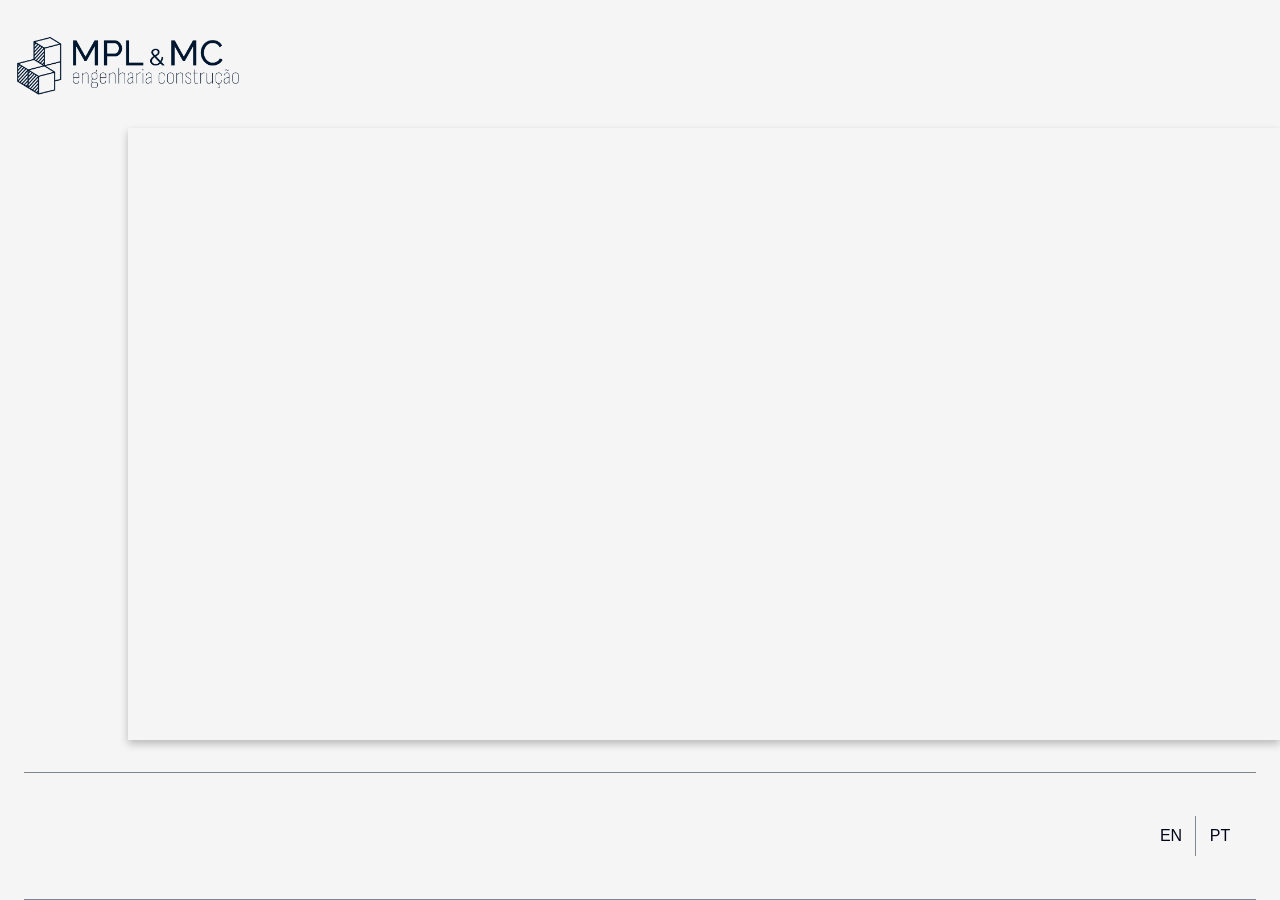
==== index.html @ 4179bf13 "Test" ====
<!doctype html>
<html lang="en"><head><title>MPL & MC Engenharia</title><meta name="referrer" content="origin"></meta><meta name="viewport" content="width=device-width,initial-scale=1"></meta><meta http-equiv="Content-Type" content="text/html; charset=utf-8"></meta><meta name="description" content="MPL & MC Engenharia Construction"></meta><meta name="keywords" content="MPL & MC Engenharia Construction Website"></meta><meta name="theme-color" content="#ffffff"></meta><meta httpEquiv="Content-Security-Policy" content="default-src 'self';script-src 'self';style-src 'self';"></meta><meta name="color-scheme" content="light dark"></meta><meta name="robots" content="index, follow"></meta><meta name="author" content="Tiago Almeida - tiagoterenas@gmail.com"></meta><meta name="language" content="EN, PT"></meta><link rel="shortcut icon" href="/assets/icon.png"></link><link rel="apple-touch-icon" href="/assets/icon.png"></link><link rel="preload" href="/assets/900000004a0050.css" as="style"></link><link rel="stylesheet" href="/assets/900000004a0050.css"></link><link rel="preload" href="/assets/a00000004a0120.scoped.css" as="style"></link><link rel="stylesheet" href="/assets/a00000004a0120.scoped.css"></link><link rel="preload" href="/assets/a00000004a00e0.scoped.css" as="style"></link><link rel="stylesheet" href="/assets/a00000004a00e0.scoped.css"></link><link rel="preload" href="/assets/800000004a00a0.scoped.css" as="style"></link><link rel="stylesheet" href="/assets/800000004a00a0.scoped.css"></link><script src="/assets/client.js" defer=""></script></head><body><section id="home" style-a00000004a0120=""><div class="title"><img src="/assets/logo.png" alt="MPL & MC engenharia e construção" height="50"></img></div><div class="panel:1 animate"><div class="line"></div></div><div class="panel:2 animate"><div class="line x2"></div><button class="previous primary"></button><button class="next primary"></button><div class="line x2"></div><label class="follow"></label><div class="line"></div><a class="linkedIn"><img src="/assets/icons/linkedin.webp" alt="LinkedIn" width="32" height="32"></img></a></div><div class="panel:3 animate"></div><div class="panel:shadow"></div><div class="image-container animate:slide-left"></div></section><header class="container " style-a00000004a00e0=""><a class="button:raw p:0 mr:auto" href="#home"><img src="/assets/logo.png" alt="MPL & MC engenharia e construção" height="46"></img></a><button class="raw menu-toggle" aria-label="menu"><span></span><span></span><span></span></button><menu><a class="button:raw" href="#about"></a><a class="button:raw" href="#services"></a><a class="button:raw" href="#portfolio"></a><a class="button:raw" href="#contacts"></a></menu><div class="container align:center gap:0"><button class="raw action">EN</button><div class="border-left mx:1"></div><button class="raw action">PT</button></div><button class="top container align:center"></button></header><section id="about"><div class="container"></div></section><div class="spacer"></div><section id="services"><div class="container"><div class="container align:center col:12 gap:6 "></div></div></section><section id="portfolio"><div class="container"><div class="container align:center col:12 gap:0 shadow"></div><button class="mx:auto mt:16 animate:on-scroll"></button></div></section><div class="spacer"></div><section id="contacts"><div class="container"><form class="container col:12 md:col:6 gap:0 animate:on-scroll"><h2 class="col:12 mb:10 text:left"></h2><div class="container col:12 mb:8"><label class="col:12"></label><input id="subject" class="col:12"></input></div><div class="container col:12 mb:8"><label class="col:12"></label><textarea id="message" class="col:12" rows="4"></textarea></div><button class="outlined col:auto ml:auto"></button></form><div class="container col:12 md:col:6"><div class="container col:12 lg:col:6"><h2 class="col:12 text:left animate:on-scroll:slide-right"></h2><a class="col:12 animate:on-scroll:slide-right" href="tel:undefined"></a><a class="col:12 animate:on-scroll:slide-right" href="mailto:undefined"></a></div><div class="container col:12 lg:col:6 mt:6 lg:mt:0 pl:0 lg:pl:4"><h3 class="col:12 text:left animate:on-scroll:slide-right"></h3><a class="col:auto animate:on-scroll:slide-right linkedIn"><img src="/assets/icons/linkedin.webp" alt="LinkedIn" width="32" height="32"></img></a></div></div></div></section><footer style-800000004a00a0=""><div class="container align:bottom:center gap:2"><div class="col:auto">© 2025 MPL&MC Engenharia, Lda.</div><a class="col:auto cursor:pointer"></a></div></footer></body></html>
---- assets/900000004a0050.css ----
:root{--duration: 0.4s;--transparency: 40%;--blur: 8px;--unit-auto: auto;--unit-o: 1px;--unit-h: 2px;--unit-0: 0px;--unit-1: 4px;--unit-2: 8px;--unit-3: 12px;--unit-4: 16px;--unit-5: 20px;--unit-6: 24px;--unit-7: 28px;--unit-8: 32px;--unit-9: 36px;--unit-10: 40px;--unit-11: 44px;--unit-12: 48px;--unit-13: 52px;--unit-14: 56px;--unit-15: 60px;--unit-16: 64px;--small-spacing: var(--unit-1);--spacing: var(--unit-2);--large-spacing: var(--unit-4);--z-index: 1;--z-index-0: 0;--z-index-1: 100;--z-index-2: 200;--z-index-3: 300;--z-index-4: 400;--z-index-5: 500;--z-index-6: 600;--z-index-7: 700;--z-index-8: 800;--z-index-9: 900;--z-index-10: 1000;--z-index-11: 1100;--z-index-12: 1200;--z-index-13: 1300;--z-index-14: 1400;--z-index-15: 1500;--z-index-16: 1600;--accent: black;--dark-color: #02041a;--light-color: #f5f5f5;--neutral-color: rgb(123.5, 124.5, 135.5);--primary-color: #031c32;--primary-contrast-color: white;--secondary-color: #3d3d3d;--secondary-contrast-color: white;--info-color: #23abb6;--success-color: #37cc73;--warning-color: #f7b737;--error-color: #e23b3b;--font-size: 16px;--font-size-large: 1.953rem;--font-size-small: 0.8rem;--font-size-h1: 3.052rem;--font-size-h2: 2.441rem;--font-size-h3: 1.953rem;--font-size-h4: 1.563rem;--font-size-h5: 1.25rem;--font-size-h6: 1.125rem;--font-family: Helvetica Neue Light, Tahoma, sans-serif;--line-height: 150%;--letter-spacing: 3%;--icon-family: false;--icon-size: 1.5em;--border-size: 1px;--border-radius: 0;--border-color: rgba(123.5, 124.5, 135.5, 0.41);--scroll-radius: 0;--scroll-size: 12px;--scroll-color: rgb(123.5, 124.5, 135.5);--scroll-contrast-color: white;--shadow-color: rgba(0, 0, 0, 0.24);--shadow-blur: 8px;--shadow-offset: 0px 4px;--box-shadow: var(--shadow-color) var(--shadow-offset) var(--shadow-blur) 0px;--box-shadow-inset: inset var(--shadow-color) var(--shadow-offset) var(--shadow-blur) 0px;--fore-color: var(--dark-color);--back-color: var(--light-color);--accent: black;color-scheme:light}:root[theme=light]{--fore-color: var(--dark-color);--back-color: var(--light-color);--accent: black;color-scheme:light}:root[theme=dark]{--fore-color: var(--light-color);--back-color: var(--dark-color);--accent: white;color-scheme:dark}@media(min-width: 300px)and (max-width: 1500px){:root{--font-size: 18px;--font-size: calc( 16px + (20px - 16px) * ( 100vw - 300px ) / (1500px - 300px) )}}@media(min-width: 1500pxpx){:root{--font-size: 20px}}*,*::before,*::after{margin:0;padding:0;box-sizing:border-box;scrollbar-color:var(--scroll-color) rgba(0,0,0,0);scrollbar-width:thin}*:focus:not(:focus-visible):not(:focus-within){outline:none}html,body{color:var(--fore-color);font-size:var(--font-size);line-height:var(--line-height);letter-spacing:var(--letter-spacing);font-family:var(--font-family),"Trebuchet MS",sans-serif;position:absolute;height:100dvh;width:100vw;inset:0;overflow-y:auto;overflow-x:clip;background:none;scrollbar-color:var(--scroll-color) var(--scroll-contrast-color);scrollbar-width:thin}html{line-height:1.15;-webkit-text-size-adjust:100%;-webkit-tap-highlight-color:rgba(0,0,0,0)}body{margin:0;text-rendering:optimizeLegibility;background:var(--back-color)}a:not([class~=button],[class^="button:"],[class*=" button:"],[class~=label],[class^="label:"],[class*=" label:"]){background-color:rgba(0,0,0,0);color:var(--link-color);text-decoration:none}a:not([class~=button],[class^="button:"],[class*=" button:"],[class~=label],[class^="label:"],[class*=" label:"]):focus,a:not([class~=button],[class^="button:"],[class*=" button:"],[class~=label],[class^="label:"],[class*=" label:"]):hover,a:not([class~=button],[class^="button:"],[class*=" button:"],[class~=label],[class^="label:"],[class*=" label:"]):active,a:not([class~=button],[class^="button:"],[class*=" button:"],[class~=label],[class^="label:"],[class*=" label:"]).active{color:var(--info-color-dark-1);text-decoration:underline}a:not([class~=button],[class^="button:"],[class*=" button:"],[class~=label],[class^="label:"],[class*=" label:"]):visited{color:var(--info-light-color)}main{display:block}hr{box-sizing:content-box;height:0;overflow:visible}pre{font-family:monospace,monospace;font-size:1em}abbr[title]{border-bottom:none;text-decoration:underline;-webkit-text-decoration:underline dotted;text-decoration:underline dotted}b,strong{font-weight:bolder}code,kbd,samp{font-family:monospace,monospace;font-size:1em}small{font-size:80%}sub,sup{font-size:75%;line-height:0;position:relative;vertical-align:baseline}sub{bottom:-0.25em}sup{top:-0.5em}img{border-style:none;max-width:100%;height:auto;vertical-align:middle;font-style:italic;background-repeat:no-repeat;background-size:cover;shape-margin:.75rem}button,input,optgroup,select,textarea{font-family:inherit;font-size:100%;line-height:1.15;margin:0}button,input{overflow:visible}button,select{text-transform:none}button,[type=button],[type=reset],[type=submit]{-webkit-appearance:button}button::-moz-focus-inner,[type=button]::-moz-focus-inner,[type=reset]::-moz-focus-inner,[type=submit]::-moz-focus-inner{border-style:none;padding:0}button:-moz-focusring,[type=button]:-moz-focusring,[type=reset]:-moz-focusring,[type=submit]:-moz-focusring{outline:1px dotted ButtonText}fieldset{padding:.35em .75em .625em}legend{box-sizing:border-box;color:inherit;display:table;max-width:100%;padding:0;white-space:normal}progress{vertical-align:baseline}textarea{overflow:auto}[type=checkbox],[type=radio]{box-sizing:border-box;padding:0}[type=number]::-webkit-inner-spin-button,[type=number]::-webkit-outer-spin-button{height:auto}[type=search]{-webkit-appearance:textfield;outline-offset:-2px}[type=search]::-webkit-search-decoration{-webkit-appearance:none}::-webkit-file-upload-button{-webkit-appearance:button;font:inherit}details{display:block}summary{display:list-item}template{display:none}[hidden]{display:none}[anchor]{position:fixed}[class~="anchor:top"],[class^="anchor:top:"],[class*=" anchor:top:"]{bottom:calc(anchor(top) + var(--unit-2));justify-self:anchor-center}[class~="anchor:bottom"],[class^="anchor:bottom:"],[class*=" anchor:bottom:"]{top:calc(anchor(bottom) + var(--unit-2));justify-self:anchor-center}[class~="anchor:left"],[class^="anchor:left:"],[class*=" anchor:left:"]{right:calc(anchor(left) + var(--unit-2));align-self:anchor-center}[class~="anchor:right"],[class^="anchor:right:"],[class*=" anchor:right:"]{left:calc(anchor(right) + var(--unit-2));align-self:anchor-center}@keyframes fade-in-transform{from{opacity:0;transform:var(--_transform)}}@media(prefers-reduced-motion: no-preference){[class~=animate],[class^="animate:"],[class*=" animate:"]{--_transform: unset;animation:fade-in-transform var(--duration) linear}[class~="animate:on-scroll"],[class^="animate:on-scroll:"],[class*=" animate:on-scroll:"]{view-timeline-name:--item-timeline;animation:fade-in-transform both;animation-timeline:--item-timeline;animation-range:contain -5% contain 15%}.animate\:slide-up,.animate\:on-scroll\:slide-up{--_transform: translateY(var(--unit-16))}.animate\:slide-right,.animate\:on-scroll\:slide-right{--_transform: translateX(calc(var(--unit-16) * -1))}.animate\:slide-down,.animate\:on-scroll\:slide-down{--_transform: translateY(calc(var(--unit-16) * -1))}.animate\:slide-left,.animate\:on-scroll\:slide-left{--_transform: translateX(var(--unit-16))}.animate\:zoom-in,.animate\:on-scroll\:zoom-in{--_transform: scale(2)}.animate\:zoom-out,.animate\:on-scroll\:zoom-out{--_transform: scale(0)}}.background\:none{background:none !important}.background,.background\:auto{--background-back--count: calc(var(--background-back--inherited, 0) + 1);background:color-mix(in srgb, var(--back-color) calc(100% - 4% * var(--background-back--count)), var(--accent))}@container not style(--background-back-alternate: ){.background,.background\:auto{--background-back-alternate: ;--background-back--inherited--even: var(--background-back--count);--background-back--inherited: var(--background-back--inherited--odd)}}@container style(--background-back-alternate: ){.background,.background\:auto{--background-back-alternate: initial;--background-back--inherited--odd: var(--background-back--count);--background-back--inherited: var(--background-back--inherited--even)}}.background\:default{background:var(--back-color)}.background\:primary{background:var(--primary-color)}.background\:primary-contrast{background:var(--primary-contrast-color)}.background\:secondary{background:var(--secondary-color)}.background\:secondary-contrast{background:var(--secondary-contrast-color)}.background\:light{background:var(--light-color)}.background\:dark{background:var(--dark-color)}.background\:neutral{background:var(--neutral-color)}.background\:info{background:var(--info-color)}.background\:success{background:var(--success-color)}.background\:warning{background:var(--warning-color)}.background\:error{background:var(--error-color)}.border{border:var(--border-size) solid var(--border-color)}.border-top,.border-x{border-top:var(--border-size) solid var(--border-color)}.border-right,.border-y{border-right:var(--border-size) solid var(--border-color)}.border-bottom,.border-x{border-bottom:var(--border-size) solid var(--border-color)}.border-left,.border-y{border-left:var(--border-size) solid var(--border-color)}.border\:primary{border:var(--border-size) solid var(--primary-color)}.border-top\:primary,.border-x\:primary{border-top:var(--border-size) solid var(--primary-color)}.border-right\:primary,.border-y\:primary{border-right:var(--border-size) solid var(--primary-color)}.border-bottom\:primary,.border-x\:primary{border-bottom:var(--border-size) solid var(--primary-color)}.border-left\:primary,.border-y\:primary{border-left:var(--border-size) solid var(--primary-color)}.border\:secondary{border:var(--border-size) solid var(--secondary-color)}.border-top\:secondary,.border-x\:secondary{border-top:var(--border-size) solid var(--secondary-color)}.border-right\:secondary,.border-y\:secondary{border-right:var(--border-size) solid var(--secondary-color)}.border-bottom\:secondary,.border-x\:secondary{border-bottom:var(--border-size) solid var(--secondary-color)}.border-left\:secondary,.border-y\:secondary{border-left:var(--border-size) solid var(--secondary-color)}.border\:light{border:var(--border-size) solid var(--light-color)}.border-top\:light,.border-x\:light{border-top:var(--border-size) solid var(--light-color)}.border-right\:light,.border-y\:light{border-right:var(--border-size) solid var(--light-color)}.border-bottom\:light,.border-x\:light{border-bottom:var(--border-size) solid var(--light-color)}.border-left\:light,.border-y\:light{border-left:var(--border-size) solid var(--light-color)}.border\:dark{border:var(--border-size) solid var(--dark-color)}.border-top\:dark,.border-x\:dark{border-top:var(--border-size) solid var(--dark-color)}.border-right\:dark,.border-y\:dark{border-right:var(--border-size) solid var(--dark-color)}.border-bottom\:dark,.border-x\:dark{border-bottom:var(--border-size) solid var(--dark-color)}.border-left\:dark,.border-y\:dark{border-left:var(--border-size) solid var(--dark-color)}.border\:neutral{border:var(--border-size) solid var(--neutral-color)}.border-top\:neutral,.border-x\:neutral{border-top:var(--border-size) solid var(--neutral-color)}.border-right\:neutral,.border-y\:neutral{border-right:var(--border-size) solid var(--neutral-color)}.border-bottom\:neutral,.border-x\:neutral{border-bottom:var(--border-size) solid var(--neutral-color)}.border-left\:neutral,.border-y\:neutral{border-left:var(--border-size) solid var(--neutral-color)}.border\:info{border:var(--border-size) solid var(--info-color)}.border-top\:info,.border-x\:info{border-top:var(--border-size) solid var(--info-color)}.border-right\:info,.border-y\:info{border-right:var(--border-size) solid var(--info-color)}.border-bottom\:info,.border-x\:info{border-bottom:var(--border-size) solid var(--info-color)}.border-left\:info,.border-y\:info{border-left:var(--border-size) solid var(--info-color)}.border\:success{border:var(--border-size) solid var(--success-color)}.border-top\:success,.border-x\:success{border-top:var(--border-size) solid var(--success-color)}.border-right\:success,.border-y\:success{border-right:var(--border-size) solid var(--success-color)}.border-bottom\:success,.border-x\:success{border-bottom:var(--border-size) solid var(--success-color)}.border-left\:success,.border-y\:success{border-left:var(--border-size) solid var(--success-color)}.border\:warning{border:var(--border-size) solid var(--warning-color)}.border-top\:warning,.border-x\:warning{border-top:var(--border-size) solid var(--warning-color)}.border-right\:warning,.border-y\:warning{border-right:var(--border-size) solid var(--warning-color)}.border-bottom\:warning,.border-x\:warning{border-bottom:var(--border-size) solid var(--warning-color)}.border-left\:warning,.border-y\:warning{border-left:var(--border-size) solid var(--warning-color)}.border\:error{border:var(--border-size) solid var(--error-color)}.border-top\:error,.border-x\:error{border-top:var(--border-size) solid var(--error-color)}.border-right\:error,.border-y\:error{border-right:var(--border-size) solid var(--error-color)}.border-bottom\:error,.border-x\:error{border-bottom:var(--border-size) solid var(--error-color)}.border-left\:error,.border-y\:error{border-left:var(--border-size) solid var(--error-color)}.border\:none{border:none !important}.border-top\:none,.border-x\:none{border-top:none !important}.border-right\:none,.border-y\:none{border-right:none !important}.border-bottom\:none,.border-x\:none{border-bottom:none !important}.border-left\:none,.border-y\:none{border-left:none !important}.color\:default{color:var(--fore-color)}.color\:primary{color:var(--primary-color)}.color\:primary-contrast{color:var(--primary-contrast-color)}.color\:secondary{color:var(--secondary-color)}.color\:secondary-contrast{color:var(--secondary-contrast-color)}.color\:light{color:var(--light-color)}.color\:dark{color:var(--dark-color)}.color\:neutral{color:var(--neutral-color)}.color\:info{color:var(--info-color)}.color\:success{color:var(--success-color)}.color\:warning{color:var(--warning-color)}.color\:error{color:var(--error-color)}.color\:none{color:none !important}.cursor{cursor:default}.cursor\:pointer{cursor:pointer}.cursor\:move{cursor:move}.cursor\:zoom-in{cursor:zoom-in}.cursor\:zoom-out{cursor:zoom-out}.cursor\:not-allowed{cursor:not-allowed}.cursor\:help{cursor:help}.cursor\:auto{cursor:auto}.block{display:block}.inline-block{display:inline-block}.inline{display:inline}.flex{display:flex}.inline-flex{display:inline-flex}.table{display:table}.inline-table{display:inline-table}.grid{display:grid}.inline-grid{display:inline-grid}.contents{display:contents}.list-item{display:list-item}.hidden{display:none}@media(min-width: 640px){.sm\:block{display:block}.sm\:inline-block{display:inline-block}.sm\:inline{display:inline}.sm\:flex{display:flex}.sm\:inline-flex{display:inline-flex}.sm\:table{display:table}.sm\:inline-table{display:inline-table}.sm\:grid{display:grid}.sm\:inline-grid{display:inline-grid}.sm\:contents{display:contents}.sm\:list-item{display:list-item}.sm\:hidden{display:none}}@media(min-width: 768px){.md\:block{display:block}.md\:inline-block{display:inline-block}.md\:inline{display:inline}.md\:flex{display:flex}.md\:inline-flex{display:inline-flex}.md\:table{display:table}.md\:inline-table{display:inline-table}.md\:grid{display:grid}.md\:inline-grid{display:inline-grid}.md\:contents{display:contents}.md\:list-item{display:list-item}.md\:hidden{display:none}}@media(min-width: 1024px){.lg\:block{display:block}.lg\:inline-block{display:inline-block}.lg\:inline{display:inline}.lg\:flex{display:flex}.lg\:inline-flex{display:inline-flex}.lg\:table{display:table}.lg\:inline-table{display:inline-table}.lg\:grid{display:grid}.lg\:inline-grid{display:inline-grid}.lg\:contents{display:contents}.lg\:list-item{display:list-item}.lg\:hidden{display:none}}@media(min-width: 1280px){.xl\:block{display:block}.xl\:inline-block{display:inline-block}.xl\:inline{display:inline}.xl\:flex{display:flex}.xl\:inline-flex{display:inline-flex}.xl\:table{display:table}.xl\:inline-table{display:inline-table}.xl\:grid{display:grid}.xl\:inline-grid{display:inline-grid}.xl\:contents{display:contents}.xl\:list-item{display:list-item}.xl\:hidden{display:none}}@media(min-width: 1536px){.xxl\:block{display:block}.xxl\:inline-block{display:inline-block}.xxl\:inline{display:inline}.xxl\:flex{display:flex}.xxl\:inline-flex{display:inline-flex}.xxl\:table{display:table}.xxl\:inline-table{display:inline-table}.xxl\:grid{display:grid}.xxl\:inline-grid{display:inline-grid}.xxl\:contents{display:contents}.xxl\:list-item{display:list-item}.xxl\:hidden{display:none}}.divider,.divider\:vertical{position:relative;background:var(--border-color);width:100%;height:var(--border-size);margin:var(--unit-4) 0;display:block}.divider[data-content]::after,.divider\:vertical[data-content]::after{position:absolute;content:attr(data-content);max-width:90%;left:50%;padding:0 var(--unit-2);color:var(--border-color);font-size:var(--font-size-small);overflow:hidden;text-overflow:ellipsis;white-space:nowrap;-webkit-backdrop-filter:blur(4px);backdrop-filter:blur(4px);transform:translate(-50%, -50%)}.divider\:vertical{margin:0 var(--unit-4);width:var(--border-size);height:100%}.divider\:vertical[data-content]::after{top:50%;max-height:90%;max-width:unset;padding:var(--unit-2) 0}@media(min-width: 640px){.sm\:divider,.sm\:divider\:vertical{position:relative;background:var(--border-color);width:100%;height:var(--border-size);margin:var(--unit-4) 0;display:block}.sm\:divider[data-content]::after,.sm\:divider\:vertical[data-content]::after{position:absolute;content:attr(data-content);max-width:90%;left:50%;padding:0 var(--unit-2);color:var(--border-color);font-size:var(--font-size-small);overflow:hidden;text-overflow:ellipsis;white-space:nowrap;-webkit-backdrop-filter:blur(4px);backdrop-filter:blur(4px);transform:translate(-50%, -50%)}.sm\:divider\:vertical{margin:0 var(--unit-4);width:var(--border-size);height:100%}.sm\:divider\:vertical[data-content]::after{top:50%;max-height:90%;max-width:unset;padding:var(--unit-2) 0}}@media(min-width: 768px){.md\:divider,.md\:divider\:vertical{position:relative;background:var(--border-color);width:100%;height:var(--border-size);margin:var(--unit-4) 0;display:block}.md\:divider[data-content]::after,.md\:divider\:vertical[data-content]::after{position:absolute;content:attr(data-content);max-width:90%;left:50%;padding:0 var(--unit-2);color:var(--border-color);font-size:var(--font-size-small);overflow:hidden;text-overflow:ellipsis;white-space:nowrap;-webkit-backdrop-filter:blur(4px);backdrop-filter:blur(4px);transform:translate(-50%, -50%)}.md\:divider\:vertical{margin:0 var(--unit-4);width:var(--border-size);height:100%}.md\:divider\:vertical[data-content]::after{top:50%;max-height:90%;max-width:unset;padding:var(--unit-2) 0}}@media(min-width: 1024px){.lg\:divider,.lg\:divider\:vertical{position:relative;background:var(--border-color);width:100%;height:var(--border-size);margin:var(--unit-4) 0;display:block}.lg\:divider[data-content]::after,.lg\:divider\:vertical[data-content]::after{position:absolute;content:attr(data-content);max-width:90%;left:50%;padding:0 var(--unit-2);color:var(--border-color);font-size:var(--font-size-small);overflow:hidden;text-overflow:ellipsis;white-space:nowrap;-webkit-backdrop-filter:blur(4px);backdrop-filter:blur(4px);transform:translate(-50%, -50%)}.lg\:divider\:vertical{margin:0 var(--unit-4);width:var(--border-size);height:100%}.lg\:divider\:vertical[data-content]::after{top:50%;max-height:90%;max-width:unset;padding:var(--unit-2) 0}}@media(min-width: 1280px){.xl\:divider,.xl\:divider\:vertical{position:relative;background:var(--border-color);width:100%;height:var(--border-size);margin:var(--unit-4) 0;display:block}.xl\:divider[data-content]::after,.xl\:divider\:vertical[data-content]::after{position:absolute;content:attr(data-content);max-width:90%;left:50%;padding:0 var(--unit-2);color:var(--border-color);font-size:var(--font-size-small);overflow:hidden;text-overflow:ellipsis;white-space:nowrap;-webkit-backdrop-filter:blur(4px);backdrop-filter:blur(4px);transform:translate(-50%, -50%)}.xl\:divider\:vertical{margin:0 var(--unit-4);width:var(--border-size);height:100%}.xl\:divider\:vertical[data-content]::after{top:50%;max-height:90%;max-width:unset;padding:var(--unit-2) 0}}@media(min-width: 1536px){.xxl\:divider,.xxl\:divider\:vertical{position:relative;background:var(--border-color);width:100%;height:var(--border-size);margin:var(--unit-4) 0;display:block}.xxl\:divider[data-content]::after,.xxl\:divider\:vertical[data-content]::after{position:absolute;content:attr(data-content);max-width:90%;left:50%;padding:0 var(--unit-2);color:var(--border-color);font-size:var(--font-size-small);overflow:hidden;text-overflow:ellipsis;white-space:nowrap;-webkit-backdrop-filter:blur(4px);backdrop-filter:blur(4px);transform:translate(-50%, -50%)}.xxl\:divider\:vertical{margin:0 var(--unit-4);width:var(--border-size);height:100%}.xxl\:divider\:vertical[data-content]::after{top:50%;max-height:90%;max-width:unset;padding:var(--unit-2) 0}}.group,.group\:vertical{display:flex;align-items:stretch !important;border-radius:var(--border-radius) !important;border:var(--border-size) solid var(--border-color) !important;gap:0 !important;overflow:clip}.group>*,.group\:vertical>*{flex:none;border-radius:0 !important;border:var(--border-size) solid rgba(0,0,0,0) !important}.group{flex-flow:row nowrap}.group>*{width:auto}.group>*:not(:last-child){border-right:var(--border-size) solid var(--border-color) !important}.group>*:first-child{border-top-left-radius:var(--border-radius) !important;border-bottom-left-radius:var(--border-radius) !important}.group>*:last-child{border-top-right-radius:var(--border-radius) !important;border-bottom-right-radius:var(--border-radius) !important}.group\:vertical{flex-flow:column nowrap}.group\:vertical>*{height:auto}.group\:vertical>*:not(:last-child){border-bottom:var(--border-size) solid var(--border-color) !important}.group\:vertical>*:first-child{border-top-left-radius:var(--border-radius) !important;border-top-right-radius:var(--border-radius) !important}.group\:vertical>*:last-child{border-bottom-left-radius:var(--border-radius) !important;border-bottom-right-radius:var(--border-radius) !important}.highlight{box-shadow:color-mix(in srgb, var(--light-color) 50%, transparent) 0px 0px 6px 1px,color-mix(in srgb, var(--light-color) 50%, transparent) 0px 0px 2px 0px}.highlight\:primary{box-shadow:color-mix(in srgb, var(--primary-color) 50%, transparent) 0px 0px 6px 1px,color-mix(in srgb, var(--primary-color) 50%, transparent) 0px 0px 2px 0px}.highlight\:secondary{box-shadow:color-mix(in srgb, var(--secondary-color) 50%, transparent) 0px 0px 6px 1px,color-mix(in srgb, var(--secondary-color) 50%, transparent) 0px 0px 2px 0px}.highlight\:info{box-shadow:color-mix(in srgb, var(--info-color) 50%, transparent) 0px 0px 6px 1px,color-mix(in srgb, var(--info-color) 50%, transparent) 0px 0px 2px 0px}.highlight\:success{box-shadow:color-mix(in srgb, var(--success-color) 50%, transparent) 0px 0px 6px 1px,color-mix(in srgb, var(--success-color) 50%, transparent) 0px 0px 2px 0px}.highlight\:warning{box-shadow:color-mix(in srgb, var(--warning-color) 50%, transparent) 0px 0px 6px 1px,color-mix(in srgb, var(--warning-color) 50%, transparent) 0px 0px 2px 0px}.highlight\:error{box-shadow:color-mix(in srgb, var(--error-color) 50%, transparent) 0px 0px 6px 1px,color-mix(in srgb, var(--error-color) 50%, transparent) 0px 0px 2px 0px}[data-icon]::before{font-family:var(--icon-family);content:attr(data-icon);display:block;font-size:var(--icon-size);font-weight:normal;font-style:normal;line-height:100%;text-transform:none;letter-spacing:normal;word-wrap:normal;white-space:nowrap;direction:ltr;-webkit-font-soothing:antialiased;text-rendering:optimizeLegibility;-moz-osx-font-soothing:grayscale;font-feature-settings:"liga";pointer-events:none}[class~=container],[class^="container:"],[class*=" container:"]{display:flex;flex-direction:row;flex-wrap:wrap;padding-left:var(--gap, var(--unit-2));gap:var(--gap, var(--unit-2));align-content:baseline}[class~=container].container\:fill,[class^="container:"].container\:fill,[class*=" container:"].container\:fill{width:100%}[class~=container]:has(>[class~=row],>[class^=row],>[class*=" row:"]),[class^="container:"]:has(>[class~=row],>[class^=row],>[class*=" row:"]),[class*=" container:"]:has(>[class~=row],>[class^=row],>[class*=" row:"]){flex-direction:column;padding-left:0;flex-wrap:nowrap}[class~=container]:has(>[class~=row],>[class^=row],>[class*=" row:"]).container\:fill,[class^="container:"]:has(>[class~=row],>[class^=row],>[class*=" row:"]).container\:fill,[class*=" container:"]:has(>[class~=row],>[class^=row],>[class*=" row:"]).container\:fill{height:100%}[class~=container]:has(>[class~=row],>[class^=row],>[class*=" row:"]):is([class~="align:top"],[class^="align:top:"],[class*=" align:top:"]),[class~=container]:has(>[class~=row],>[class^=row],>[class*=" row:"]):is([class~="align:default"],[class^="align:default:"],[class*=" align:default:"]),[class^="container:"]:has(>[class~=row],>[class^=row],>[class*=" row:"]):is([class~="align:top"],[class^="align:top:"],[class*=" align:top:"]),[class^="container:"]:has(>[class~=row],>[class^=row],>[class*=" row:"]):is([class~="align:default"],[class^="align:default:"],[class*=" align:default:"]),[class*=" container:"]:has(>[class~=row],>[class^=row],>[class*=" row:"]):is([class~="align:top"],[class^="align:top:"],[class*=" align:top:"]),[class*=" container:"]:has(>[class~=row],>[class^=row],>[class*=" row:"]):is([class~="align:default"],[class^="align:default:"],[class*=" align:default:"]){justify-content:flex-start}[class~=container]:has(>[class~=row],>[class^=row],>[class*=" row:"]):is([class~="align:center"],[class^="align:center:"],[class*=" align:center:"]),[class^="container:"]:has(>[class~=row],>[class^=row],>[class*=" row:"]):is([class~="align:center"],[class^="align:center:"],[class*=" align:center:"]),[class*=" container:"]:has(>[class~=row],>[class^=row],>[class*=" row:"]):is([class~="align:center"],[class^="align:center:"],[class*=" align:center:"]){justify-content:center}[class~=container]:has(>[class~=row],>[class^=row],>[class*=" row:"]):is([class~="align:bottom"],[class^="align:bottom:"],[class*=" align:bottom:"]),[class^="container:"]:has(>[class~=row],>[class^=row],>[class*=" row:"]):is([class~="align:bottom"],[class^="align:bottom:"],[class*=" align:bottom:"]),[class*=" container:"]:has(>[class~=row],>[class^=row],>[class*=" row:"]):is([class~="align:bottom"],[class^="align:bottom:"],[class*=" align:bottom:"]){justify-content:flex-end}[class~=container]:has(>[class~=row],>[class^=row],>[class*=" row:"]):is([class~="align:space-around"],[class^="align:space-around:"],[class*=" align:space-around:"]),[class^="container:"]:has(>[class~=row],>[class^=row],>[class*=" row:"]):is([class~="align:space-around"],[class^="align:space-around:"],[class*=" align:space-around:"]),[class*=" container:"]:has(>[class~=row],>[class^=row],>[class*=" row:"]):is([class~="align:space-around"],[class^="align:space-around:"],[class*=" align:space-around:"]){justify-content:space-around}[class~=container]:has(>[class~=row],>[class^=row],>[class*=" row:"]):is([class~="align:space-between"],[class^="align:space-between:"],[class*=" align:space-between:"]),[class^="container:"]:has(>[class~=row],>[class^=row],>[class*=" row:"]):is([class~="align:space-between"],[class^="align:space-between:"],[class*=" align:space-between:"]),[class*=" container:"]:has(>[class~=row],>[class^=row],>[class*=" row:"]):is([class~="align:space-between"],[class^="align:space-between:"],[class*=" align:space-between:"]){justify-content:space-between}[class~=container]:has(>[class~=row],>[class^=row],>[class*=" row:"]):is([class~="align:space-evenly"],[class^="align:space-evenly:"],[class*=" align:space-evenly:"]),[class^="container:"]:has(>[class~=row],>[class^=row],>[class*=" row:"]):is([class~="align:space-evenly"],[class^="align:space-evenly:"],[class*=" align:space-evenly:"]),[class*=" container:"]:has(>[class~=row],>[class^=row],>[class*=" row:"]):is([class~="align:space-evenly"],[class^="align:space-evenly:"],[class*=" align:space-evenly:"]){justify-content:space-evenly}[class~=container]:has(>[class~=row],>[class^=row],>[class*=" row:"]).align\:left,[class~=container]:has(>[class~=row],>[class^=row],>[class*=" row:"]).align\:top\:left,[class~=container]:has(>[class~=row],>[class^=row],>[class*=" row:"]).align\:center\:left,[class~=container]:has(>[class~=row],>[class^=row],>[class*=" row:"]).align\:bottom\:left,[class~=container]:has(>[class~=row],>[class^=row],>[class*=" row:"]).align\:space-around\:left,[class~=container]:has(>[class~=row],>[class^=row],>[class*=" row:"]).align\:space-between\:left,[class~=container]:has(>[class~=row],>[class^=row],>[class*=" row:"]).align\:space-evenly\:left,[class^="container:"]:has(>[class~=row],>[class^=row],>[class*=" row:"]).align\:left,[class^="container:"]:has(>[class~=row],>[class^=row],>[class*=" row:"]).align\:top\:left,[class^="container:"]:has(>[class~=row],>[class^=row],>[class*=" row:"]).align\:center\:left,[class^="container:"]:has(>[class~=row],>[class^=row],>[class*=" row:"]).align\:bottom\:left,[class^="container:"]:has(>[class~=row],>[class^=row],>[class*=" row:"]).align\:space-around\:left,[class^="container:"]:has(>[class~=row],>[class^=row],>[class*=" row:"]).align\:space-between\:left,[class^="container:"]:has(>[class~=row],>[class^=row],>[class*=" row:"]).align\:space-evenly\:left,[class*=" container:"]:has(>[class~=row],>[class^=row],>[class*=" row:"]).align\:left,[class*=" container:"]:has(>[class~=row],>[class^=row],>[class*=" row:"]).align\:top\:left,[class*=" container:"]:has(>[class~=row],>[class^=row],>[class*=" row:"]).align\:center\:left,[class*=" container:"]:has(>[class~=row],>[class^=row],>[class*=" row:"]).align\:bottom\:left,[class*=" container:"]:has(>[class~=row],>[class^=row],>[class*=" row:"]).align\:space-around\:left,[class*=" container:"]:has(>[class~=row],>[class^=row],>[class*=" row:"]).align\:space-between\:left,[class*=" container:"]:has(>[class~=row],>[class^=row],>[class*=" row:"]).align\:space-evenly\:left{align-items:flex-start}[class~=container]:has(>[class~=row],>[class^=row],>[class*=" row:"]).align\:center,[class~=container]:has(>[class~=row],>[class^=row],>[class*=" row:"]).align\:center\:center,[class~=container]:has(>[class~=row],>[class^=row],>[class*=" row:"]).align\:top\:center,[class~=container]:has(>[class~=row],>[class^=row],>[class*=" row:"]).align\:bottom\:center,[class~=container]:has(>[class~=row],>[class^=row],>[class*=" row:"]).align\:space-around\:center,[class~=container]:has(>[class~=row],>[class^=row],>[class*=" row:"]).align\:space-between\:center,[class~=container]:has(>[class~=row],>[class^=row],>[class*=" row:"]).align\:space-evenly\:center,[class^="container:"]:has(>[class~=row],>[class^=row],>[class*=" row:"]).align\:center,[class^="container:"]:has(>[class~=row],>[class^=row],>[class*=" row:"]).align\:center\:center,[class^="container:"]:has(>[class~=row],>[class^=row],>[class*=" row:"]).align\:top\:center,[class^="container:"]:has(>[class~=row],>[class^=row],>[class*=" row:"]).align\:bottom\:center,[class^="container:"]:has(>[class~=row],>[class^=row],>[class*=" row:"]).align\:space-around\:center,[class^="container:"]:has(>[class~=row],>[class^=row],>[class*=" row:"]).align\:space-between\:center,[class^="container:"]:has(>[class~=row],>[class^=row],>[class*=" row:"]).align\:space-evenly\:center,[class*=" container:"]:has(>[class~=row],>[class^=row],>[class*=" row:"]).align\:center,[class*=" container:"]:has(>[class~=row],>[class^=row],>[class*=" row:"]).align\:center\:center,[class*=" container:"]:has(>[class~=row],>[class^=row],>[class*=" row:"]).align\:top\:center,[class*=" container:"]:has(>[class~=row],>[class^=row],>[class*=" row:"]).align\:bottom\:center,[class*=" container:"]:has(>[class~=row],>[class^=row],>[class*=" row:"]).align\:space-around\:center,[class*=" container:"]:has(>[class~=row],>[class^=row],>[class*=" row:"]).align\:space-between\:center,[class*=" container:"]:has(>[class~=row],>[class^=row],>[class*=" row:"]).align\:space-evenly\:center{align-items:center}[class~=container]:has(>[class~=row],>[class^=row],>[class*=" row:"]).align\:right,[class~=container]:has(>[class~=row],>[class^=row],>[class*=" row:"]).align\:top\:right,[class~=container]:has(>[class~=row],>[class^=row],>[class*=" row:"]).align\:center\:right,[class~=container]:has(>[class~=row],>[class^=row],>[class*=" row:"]).align\:bottom\:right,[class~=container]:has(>[class~=row],>[class^=row],>[class*=" row:"]).align\:space-around\:right,[class~=container]:has(>[class~=row],>[class^=row],>[class*=" row:"]).align\:space-between\:right,[class~=container]:has(>[class~=row],>[class^=row],>[class*=" row:"]).align\:space-evenly\:right,[class^="container:"]:has(>[class~=row],>[class^=row],>[class*=" row:"]).align\:right,[class^="container:"]:has(>[class~=row],>[class^=row],>[class*=" row:"]).align\:top\:right,[class^="container:"]:has(>[class~=row],>[class^=row],>[class*=" row:"]).align\:center\:right,[class^="container:"]:has(>[class~=row],>[class^=row],>[class*=" row:"]).align\:bottom\:right,[class^="container:"]:has(>[class~=row],>[class^=row],>[class*=" row:"]).align\:space-around\:right,[class^="container:"]:has(>[class~=row],>[class^=row],>[class*=" row:"]).align\:space-between\:right,[class^="container:"]:has(>[class~=row],>[class^=row],>[class*=" row:"]).align\:space-evenly\:right,[class*=" container:"]:has(>[class~=row],>[class^=row],>[class*=" row:"]).align\:right,[class*=" container:"]:has(>[class~=row],>[class^=row],>[class*=" row:"]).align\:top\:right,[class*=" container:"]:has(>[class~=row],>[class^=row],>[class*=" row:"]).align\:center\:right,[class*=" container:"]:has(>[class~=row],>[class^=row],>[class*=" row:"]).align\:bottom\:right,[class*=" container:"]:has(>[class~=row],>[class^=row],>[class*=" row:"]).align\:space-around\:right,[class*=" container:"]:has(>[class~=row],>[class^=row],>[class*=" row:"]).align\:space-between\:right,[class*=" container:"]:has(>[class~=row],>[class^=row],>[class*=" row:"]).align\:space-evenly\:right{align-items:flex-end}[class~=container]:has(>[class~=row],>[class^=row],>[class*=" row:"]).align\:space-around,[class~=container]:has(>[class~=row],>[class^=row],>[class*=" row:"]).align\:top\:space-around,[class~=container]:has(>[class~=row],>[class^=row],>[class*=" row:"]).align\:center\:space-around,[class~=container]:has(>[class~=row],>[class^=row],>[class*=" row:"]).align\:bottom\:space-around,[class~=container]:has(>[class~=row],>[class^=row],>[class*=" row:"]).align\:space-around\:space-around,[class~=container]:has(>[class~=row],>[class^=row],>[class*=" row:"]).align\:space-between\:space-around,[class~=container]:has(>[class~=row],>[class^=row],>[class*=" row:"]).align\:space-evenly\:space-around,[class^="container:"]:has(>[class~=row],>[class^=row],>[class*=" row:"]).align\:space-around,[class^="container:"]:has(>[class~=row],>[class^=row],>[class*=" row:"]).align\:top\:space-around,[class^="container:"]:has(>[class~=row],>[class^=row],>[class*=" row:"]).align\:center\:space-around,[class^="container:"]:has(>[class~=row],>[class^=row],>[class*=" row:"]).align\:bottom\:space-around,[class^="container:"]:has(>[class~=row],>[class^=row],>[class*=" row:"]).align\:space-around\:space-around,[class^="container:"]:has(>[class~=row],>[class^=row],>[class*=" row:"]).align\:space-between\:space-around,[class^="container:"]:has(>[class~=row],>[class^=row],>[class*=" row:"]).align\:space-evenly\:space-around,[class*=" container:"]:has(>[class~=row],>[class^=row],>[class*=" row:"]).align\:space-around,[class*=" container:"]:has(>[class~=row],>[class^=row],>[class*=" row:"]).align\:top\:space-around,[class*=" container:"]:has(>[class~=row],>[class^=row],>[class*=" row:"]).align\:center\:space-around,[class*=" container:"]:has(>[class~=row],>[class^=row],>[class*=" row:"]).align\:bottom\:space-around,[class*=" container:"]:has(>[class~=row],>[class^=row],>[class*=" row:"]).align\:space-around\:space-around,[class*=" container:"]:has(>[class~=row],>[class^=row],>[class*=" row:"]).align\:space-between\:space-around,[class*=" container:"]:has(>[class~=row],>[class^=row],>[class*=" row:"]).align\:space-evenly\:space-around{align-items:space-around}[class~=container]:has(>[class~=row],>[class^=row],>[class*=" row:"]).align\:space-between,[class~=container]:has(>[class~=row],>[class^=row],>[class*=" row:"]).align\:top\:space-between,[class~=container]:has(>[class~=row],>[class^=row],>[class*=" row:"]).align\:bottom\:space-between,[class~=container]:has(>[class~=row],>[class^=row],>[class*=" row:"]).align\:space-around\:space-between,[class~=container]:has(>[class~=row],>[class^=row],>[class*=" row:"]).align\:space-between\:space-between,[class~=container]:has(>[class~=row],>[class^=row],>[class*=" row:"]).align\:space-evenly\:space-between,[class^="container:"]:has(>[class~=row],>[class^=row],>[class*=" row:"]).align\:space-between,[class^="container:"]:has(>[class~=row],>[class^=row],>[class*=" row:"]).align\:top\:space-between,[class^="container:"]:has(>[class~=row],>[class^=row],>[class*=" row:"]).align\:bottom\:space-between,[class^="container:"]:has(>[class~=row],>[class^=row],>[class*=" row:"]).align\:space-around\:space-between,[class^="container:"]:has(>[class~=row],>[class^=row],>[class*=" row:"]).align\:space-between\:space-between,[class^="container:"]:has(>[class~=row],>[class^=row],>[class*=" row:"]).align\:space-evenly\:space-between,[class*=" container:"]:has(>[class~=row],>[class^=row],>[class*=" row:"]).align\:space-between,[class*=" container:"]:has(>[class~=row],>[class^=row],>[class*=" row:"]).align\:top\:space-between,[class*=" container:"]:has(>[class~=row],>[class^=row],>[class*=" row:"]).align\:bottom\:space-between,[class*=" container:"]:has(>[class~=row],>[class^=row],>[class*=" row:"]).align\:space-around\:space-between,[class*=" container:"]:has(>[class~=row],>[class^=row],>[class*=" row:"]).align\:space-between\:space-between,[class*=" container:"]:has(>[class~=row],>[class^=row],>[class*=" row:"]).align\:space-evenly\:space-between{align-items:space-between}[class~=container]:has(>[class~=row],>[class^=row],>[class*=" row:"]).align\:space-evenly,[class~=container]:has(>[class~=row],>[class^=row],>[class*=" row:"]).align\:top\:space-evenly,[class~=container]:has(>[class~=row],>[class^=row],>[class*=" row:"]).align\:center\:space-evenly,[class~=container]:has(>[class~=row],>[class^=row],>[class*=" row:"]).align\:bottom\:space-evenly,[class~=container]:has(>[class~=row],>[class^=row],>[class*=" row:"]).align\:space-around\:space-evenly,[class~=container]:has(>[class~=row],>[class^=row],>[class*=" row:"]).align\:space-between\:space-evenly,[class~=container]:has(>[class~=row],>[class^=row],>[class*=" row:"]).align\:space-evenly\:space-evenly,[class^="container:"]:has(>[class~=row],>[class^=row],>[class*=" row:"]).align\:space-evenly,[class^="container:"]:has(>[class~=row],>[class^=row],>[class*=" row:"]).align\:top\:space-evenly,[class^="container:"]:has(>[class~=row],>[class^=row],>[class*=" row:"]).align\:center\:space-evenly,[class^="container:"]:has(>[class~=row],>[class^=row],>[class*=" row:"]).align\:bottom\:space-evenly,[class^="container:"]:has(>[class~=row],>[class^=row],>[class*=" row:"]).align\:space-around\:space-evenly,[class^="container:"]:has(>[class~=row],>[class^=row],>[class*=" row:"]).align\:space-between\:space-evenly,[class^="container:"]:has(>[class~=row],>[class^=row],>[class*=" row:"]).align\:space-evenly\:space-evenly,[class*=" container:"]:has(>[class~=row],>[class^=row],>[class*=" row:"]).align\:space-evenly,[class*=" container:"]:has(>[class~=row],>[class^=row],>[class*=" row:"]).align\:top\:space-evenly,[class*=" container:"]:has(>[class~=row],>[class^=row],>[class*=" row:"]).align\:center\:space-evenly,[class*=" container:"]:has(>[class~=row],>[class^=row],>[class*=" row:"]).align\:bottom\:space-evenly,[class*=" container:"]:has(>[class~=row],>[class^=row],>[class*=" row:"]).align\:space-around\:space-evenly,[class*=" container:"]:has(>[class~=row],>[class^=row],>[class*=" row:"]).align\:space-between\:space-evenly,[class*=" container:"]:has(>[class~=row],>[class^=row],>[class*=" row:"]).align\:space-evenly\:space-evenly{align-items:space-evenly}@media(min-width: 640px){[class~=container]:has(>[class~=row],>[class^=row],>[class*=" row:"]):is([class~="sm:align:top"],[class^="sm:align:top:"],[class*=" sm:align:top:"]),[class~=container]:has(>[class~=row],>[class^=row],>[class*=" row:"]):is([class~="sm:align:default"],[class^="sm:align:default:"],[class*=" sm:align:default:"]),[class^="container:"]:has(>[class~=row],>[class^=row],>[class*=" row:"]):is([class~="sm:align:top"],[class^="sm:align:top:"],[class*=" sm:align:top:"]),[class^="container:"]:has(>[class~=row],>[class^=row],>[class*=" row:"]):is([class~="sm:align:default"],[class^="sm:align:default:"],[class*=" sm:align:default:"]),[class*=" container:"]:has(>[class~=row],>[class^=row],>[class*=" row:"]):is([class~="sm:align:top"],[class^="sm:align:top:"],[class*=" sm:align:top:"]),[class*=" container:"]:has(>[class~=row],>[class^=row],>[class*=" row:"]):is([class~="sm:align:default"],[class^="sm:align:default:"],[class*=" sm:align:default:"]){justify-content:flex-start}[class~=container]:has(>[class~=row],>[class^=row],>[class*=" row:"]):is([class~="sm:align:center"],[class^="sm:align:center:"],[class*=" sm:align:center:"]),[class^="container:"]:has(>[class~=row],>[class^=row],>[class*=" row:"]):is([class~="sm:align:center"],[class^="sm:align:center:"],[class*=" sm:align:center:"]),[class*=" container:"]:has(>[class~=row],>[class^=row],>[class*=" row:"]):is([class~="sm:align:center"],[class^="sm:align:center:"],[class*=" sm:align:center:"]){justify-content:center}[class~=container]:has(>[class~=row],>[class^=row],>[class*=" row:"]):is([class~="sm:align:bottom"],[class^="sm:align:bottom:"],[class*=" sm:align:bottom:"]),[class^="container:"]:has(>[class~=row],>[class^=row],>[class*=" row:"]):is([class~="sm:align:bottom"],[class^="sm:align:bottom:"],[class*=" sm:align:bottom:"]),[class*=" container:"]:has(>[class~=row],>[class^=row],>[class*=" row:"]):is([class~="sm:align:bottom"],[class^="sm:align:bottom:"],[class*=" sm:align:bottom:"]){justify-content:flex-end}[class~=container]:has(>[class~=row],>[class^=row],>[class*=" row:"]):is([class~="sm:align:space-around"],[class^="sm:align:space-around:"],[class*=" sm:align:space-around:"]),[class^="container:"]:has(>[class~=row],>[class^=row],>[class*=" row:"]):is([class~="sm:align:space-around"],[class^="sm:align:space-around:"],[class*=" sm:align:space-around:"]),[class*=" container:"]:has(>[class~=row],>[class^=row],>[class*=" row:"]):is([class~="sm:align:space-around"],[class^="sm:align:space-around:"],[class*=" sm:align:space-around:"]){justify-content:space-around}[class~=container]:has(>[class~=row],>[class^=row],>[class*=" row:"]):is([class~="sm:align:space-between"],[class^="sm:align:space-between:"],[class*=" sm:align:space-between:"]),[class^="container:"]:has(>[class~=row],>[class^=row],>[class*=" row:"]):is([class~="sm:align:space-between"],[class^="sm:align:space-between:"],[class*=" sm:align:space-between:"]),[class*=" container:"]:has(>[class~=row],>[class^=row],>[class*=" row:"]):is([class~="sm:align:space-between"],[class^="sm:align:space-between:"],[class*=" sm:align:space-between:"]){justify-content:space-between}[class~=container]:has(>[class~=row],>[class^=row],>[class*=" row:"]):is([class~="sm:align:space-evenly"],[class^="sm:align:space-evenly:"],[class*=" sm:align:space-evenly:"]),[class^="container:"]:has(>[class~=row],>[class^=row],>[class*=" row:"]):is([class~="sm:align:space-evenly"],[class^="sm:align:space-evenly:"],[class*=" sm:align:space-evenly:"]),[class*=" container:"]:has(>[class~=row],>[class^=row],>[class*=" row:"]):is([class~="sm:align:space-evenly"],[class^="sm:align:space-evenly:"],[class*=" sm:align:space-evenly:"]){justify-content:space-evenly}[class~=container]:has(>[class~=row],>[class^=row],>[class*=" row:"]).sm\:align\:left,[class~=container]:has(>[class~=row],>[class^=row],>[class*=" row:"]).sm\:align\:top\:left,[class~=container]:has(>[class~=row],>[class^=row],>[class*=" row:"]).sm\:align\:center\:left,[class~=container]:has(>[class~=row],>[class^=row],>[class*=" row:"]).sm\:align\:bottom\:left,[class~=container]:has(>[class~=row],>[class^=row],>[class*=" row:"]).sm\:align\:space-around\:left,[class~=container]:has(>[class~=row],>[class^=row],>[class*=" row:"]).sm\:align\:space-between\:left,[class~=container]:has(>[class~=row],>[class^=row],>[class*=" row:"]).sm\:align\:space-evenly\:left,[class^="container:"]:has(>[class~=row],>[class^=row],>[class*=" row:"]).sm\:align\:left,[class^="container:"]:has(>[class~=row],>[class^=row],>[class*=" row:"]).sm\:align\:top\:left,[class^="container:"]:has(>[class~=row],>[class^=row],>[class*=" row:"]).sm\:align\:center\:left,[class^="container:"]:has(>[class~=row],>[class^=row],>[class*=" row:"]).sm\:align\:bottom\:left,[class^="container:"]:has(>[class~=row],>[class^=row],>[class*=" row:"]).sm\:align\:space-around\:left,[class^="container:"]:has(>[class~=row],>[class^=row],>[class*=" row:"]).sm\:align\:space-between\:left,[class^="container:"]:has(>[class~=row],>[class^=row],>[class*=" row:"]).sm\:align\:space-evenly\:left,[class*=" container:"]:has(>[class~=row],>[class^=row],>[class*=" row:"]).sm\:align\:left,[class*=" container:"]:has(>[class~=row],>[class^=row],>[class*=" row:"]).sm\:align\:top\:left,[class*=" container:"]:has(>[class~=row],>[class^=row],>[class*=" row:"]).sm\:align\:center\:left,[class*=" container:"]:has(>[class~=row],>[class^=row],>[class*=" row:"]).sm\:align\:bottom\:left,[class*=" container:"]:has(>[class~=row],>[class^=row],>[class*=" row:"]).sm\:align\:space-around\:left,[class*=" container:"]:has(>[class~=row],>[class^=row],>[class*=" row:"]).sm\:align\:space-between\:left,[class*=" container:"]:has(>[class~=row],>[class^=row],>[class*=" row:"]).sm\:align\:space-evenly\:left{align-items:flex-start}[class~=container]:has(>[class~=row],>[class^=row],>[class*=" row:"]).sm\:align\:center,[class~=container]:has(>[class~=row],>[class^=row],>[class*=" row:"]).sm\:align\:center\:center,[class~=container]:has(>[class~=row],>[class^=row],>[class*=" row:"]).sm\:align\:top\:center,[class~=container]:has(>[class~=row],>[class^=row],>[class*=" row:"]).sm\:align\:bottom\:center,[class~=container]:has(>[class~=row],>[class^=row],>[class*=" row:"]).sm\:align\:space-around\:center,[class~=container]:has(>[class~=row],>[class^=row],>[class*=" row:"]).sm\:align\:space-between\:center,[class~=container]:has(>[class~=row],>[class^=row],>[class*=" row:"]).sm\:align\:space-evenly\:center,[class^="container:"]:has(>[class~=row],>[class^=row],>[class*=" row:"]).sm\:align\:center,[class^="container:"]:has(>[class~=row],>[class^=row],>[class*=" row:"]).sm\:align\:center\:center,[class^="container:"]:has(>[class~=row],>[class^=row],>[class*=" row:"]).sm\:align\:top\:center,[class^="container:"]:has(>[class~=row],>[class^=row],>[class*=" row:"]).sm\:align\:bottom\:center,[class^="container:"]:has(>[class~=row],>[class^=row],>[class*=" row:"]).sm\:align\:space-around\:center,[class^="container:"]:has(>[class~=row],>[class^=row],>[class*=" row:"]).sm\:align\:space-between\:center,[class^="container:"]:has(>[class~=row],>[class^=row],>[class*=" row:"]).sm\:align\:space-evenly\:center,[class*=" container:"]:has(>[class~=row],>[class^=row],>[class*=" row:"]).sm\:align\:center,[class*=" container:"]:has(>[class~=row],>[class^=row],>[class*=" row:"]).sm\:align\:center\:center,[class*=" container:"]:has(>[class~=row],>[class^=row],>[class*=" row:"]).sm\:align\:top\:center,[class*=" container:"]:has(>[class~=row],>[class^=row],>[class*=" row:"]).sm\:align\:bottom\:center,[class*=" container:"]:has(>[class~=row],>[class^=row],>[class*=" row:"]).sm\:align\:space-around\:center,[class*=" container:"]:has(>[class~=row],>[class^=row],>[class*=" row:"]).sm\:align\:space-between\:center,[class*=" container:"]:has(>[class~=row],>[class^=row],>[class*=" row:"]).sm\:align\:space-evenly\:center{align-items:center}[class~=container]:has(>[class~=row],>[class^=row],>[class*=" row:"]).sm\:align\:right,[class~=container]:has(>[class~=row],>[class^=row],>[class*=" row:"]).sm\:align\:top\:right,[class~=container]:has(>[class~=row],>[class^=row],>[class*=" row:"]).sm\:align\:center\:right,[class~=container]:has(>[class~=row],>[class^=row],>[class*=" row:"]).sm\:align\:bottom\:right,[class~=container]:has(>[class~=row],>[class^=row],>[class*=" row:"]).sm\:align\:space-around\:right,[class~=container]:has(>[class~=row],>[class^=row],>[class*=" row:"]).sm\:align\:space-between\:right,[class~=container]:has(>[class~=row],>[class^=row],>[class*=" row:"]).sm\:align\:space-evenly\:right,[class^="container:"]:has(>[class~=row],>[class^=row],>[class*=" row:"]).sm\:align\:right,[class^="container:"]:has(>[class~=row],>[class^=row],>[class*=" row:"]).sm\:align\:top\:right,[class^="container:"]:has(>[class~=row],>[class^=row],>[class*=" row:"]).sm\:align\:center\:right,[class^="container:"]:has(>[class~=row],>[class^=row],>[class*=" row:"]).sm\:align\:bottom\:right,[class^="container:"]:has(>[class~=row],>[class^=row],>[class*=" row:"]).sm\:align\:space-around\:right,[class^="container:"]:has(>[class~=row],>[class^=row],>[class*=" row:"]).sm\:align\:space-between\:right,[class^="container:"]:has(>[class~=row],>[class^=row],>[class*=" row:"]).sm\:align\:space-evenly\:right,[class*=" container:"]:has(>[class~=row],>[class^=row],>[class*=" row:"]).sm\:align\:right,[class*=" container:"]:has(>[class~=row],>[class^=row],>[class*=" row:"]).sm\:align\:top\:right,[class*=" container:"]:has(>[class~=row],>[class^=row],>[class*=" row:"]).sm\:align\:center\:right,[class*=" container:"]:has(>[class~=row],>[class^=row],>[class*=" row:"]).sm\:align\:bottom\:right,[class*=" container:"]:has(>[class~=row],>[class^=row],>[class*=" row:"]).sm\:align\:space-around\:right,[class*=" container:"]:has(>[class~=row],>[class^=row],>[class*=" row:"]).sm\:align\:space-between\:right,[class*=" container:"]:has(>[class~=row],>[class^=row],>[class*=" row:"]).sm\:align\:space-evenly\:right{align-items:flex-end}[class~=container]:has(>[class~=row],>[class^=row],>[class*=" row:"]).sm\:align\:space-around,[class~=container]:has(>[class~=row],>[class^=row],>[class*=" row:"]).sm\:align\:top\:space-around,[class~=container]:has(>[class~=row],>[class^=row],>[class*=" row:"]).sm\:align\:center\:space-around,[class~=container]:has(>[class~=row],>[class^=row],>[class*=" row:"]).sm\:align\:bottom\:space-around,[class~=container]:has(>[class~=row],>[class^=row],>[class*=" row:"]).sm\:align\:space-around\:space-around,[class~=container]:has(>[class~=row],>[class^=row],>[class*=" row:"]).sm\:align\:space-between\:space-around,[class~=container]:has(>[class~=row],>[class^=row],>[class*=" row:"]).sm\:align\:space-evenly\:space-around,[class^="container:"]:has(>[class~=row],>[class^=row],>[class*=" row:"]).sm\:align\:space-around,[class^="container:"]:has(>[class~=row],>[class^=row],>[class*=" row:"]).sm\:align\:top\:space-around,[class^="container:"]:has(>[class~=row],>[class^=row],>[class*=" row:"]).sm\:align\:center\:space-around,[class^="container:"]:has(>[class~=row],>[class^=row],>[class*=" row:"]).sm\:align\:bottom\:space-around,[class^="container:"]:has(>[class~=row],>[class^=row],>[class*=" row:"]).sm\:align\:space-around\:space-around,[class^="container:"]:has(>[class~=row],>[class^=row],>[class*=" row:"]).sm\:align\:space-between\:space-around,[class^="container:"]:has(>[class~=row],>[class^=row],>[class*=" row:"]).sm\:align\:space-evenly\:space-around,[class*=" container:"]:has(>[class~=row],>[class^=row],>[class*=" row:"]).sm\:align\:space-around,[class*=" container:"]:has(>[class~=row],>[class^=row],>[class*=" row:"]).sm\:align\:top\:space-around,[class*=" container:"]:has(>[class~=row],>[class^=row],>[class*=" row:"]).sm\:align\:center\:space-around,[class*=" container:"]:has(>[class~=row],>[class^=row],>[class*=" row:"]).sm\:align\:bottom\:space-around,[class*=" container:"]:has(>[class~=row],>[class^=row],>[class*=" row:"]).sm\:align\:space-around\:space-around,[class*=" container:"]:has(>[class~=row],>[class^=row],>[class*=" row:"]).sm\:align\:space-between\:space-around,[class*=" container:"]:has(>[class~=row],>[class^=row],>[class*=" row:"]).sm\:align\:space-evenly\:space-around{align-items:space-around}[class~=container]:has(>[class~=row],>[class^=row],>[class*=" row:"]).sm\:align\:space-between,[class~=container]:has(>[class~=row],>[class^=row],>[class*=" row:"]).sm\:align\:top\:space-between,[class~=container]:has(>[class~=row],>[class^=row],>[class*=" row:"]).sm\:align\:bottom\:space-between,[class~=container]:has(>[class~=row],>[class^=row],>[class*=" row:"]).sm\:align\:space-around\:space-between,[class~=container]:has(>[class~=row],>[class^=row],>[class*=" row:"]).sm\:align\:space-between\:space-between,[class~=container]:has(>[class~=row],>[class^=row],>[class*=" row:"]).sm\:align\:space-evenly\:space-between,[class^="container:"]:has(>[class~=row],>[class^=row],>[class*=" row:"]).sm\:align\:space-between,[class^="container:"]:has(>[class~=row],>[class^=row],>[class*=" row:"]).sm\:align\:top\:space-between,[class^="container:"]:has(>[class~=row],>[class^=row],>[class*=" row:"]).sm\:align\:bottom\:space-between,[class^="container:"]:has(>[class~=row],>[class^=row],>[class*=" row:"]).sm\:align\:space-around\:space-between,[class^="container:"]:has(>[class~=row],>[class^=row],>[class*=" row:"]).sm\:align\:space-between\:space-between,[class^="container:"]:has(>[class~=row],>[class^=row],>[class*=" row:"]).sm\:align\:space-evenly\:space-between,[class*=" container:"]:has(>[class~=row],>[class^=row],>[class*=" row:"]).sm\:align\:space-between,[class*=" container:"]:has(>[class~=row],>[class^=row],>[class*=" row:"]).sm\:align\:top\:space-between,[class*=" container:"]:has(>[class~=row],>[class^=row],>[class*=" row:"]).sm\:align\:bottom\:space-between,[class*=" container:"]:has(>[class~=row],>[class^=row],>[class*=" row:"]).sm\:align\:space-around\:space-between,[class*=" container:"]:has(>[class~=row],>[class^=row],>[class*=" row:"]).sm\:align\:space-between\:space-between,[class*=" container:"]:has(>[class~=row],>[class^=row],>[class*=" row:"]).sm\:align\:space-evenly\:space-between{align-items:space-between}[class~=container]:has(>[class~=row],>[class^=row],>[class*=" row:"]).sm\:align\:space-evenly,[class~=container]:has(>[class~=row],>[class^=row],>[class*=" row:"]).sm\:align\:top\:space-evenly,[class~=container]:has(>[class~=row],>[class^=row],>[class*=" row:"]).sm\:align\:center\:space-evenly,[class~=container]:has(>[class~=row],>[class^=row],>[class*=" row:"]).sm\:align\:bottom\:space-evenly,[class~=container]:has(>[class~=row],>[class^=row],>[class*=" row:"]).sm\:align\:space-around\:space-evenly,[class~=container]:has(>[class~=row],>[class^=row],>[class*=" row:"]).sm\:align\:space-between\:space-evenly,[class~=container]:has(>[class~=row],>[class^=row],>[class*=" row:"]).sm\:align\:space-evenly\:space-evenly,[class^="container:"]:has(>[class~=row],>[class^=row],>[class*=" row:"]).sm\:align\:space-evenly,[class^="container:"]:has(>[class~=row],>[class^=row],>[class*=" row:"]).sm\:align\:top\:space-evenly,[class^="container:"]:has(>[class~=row],>[class^=row],>[class*=" row:"]).sm\:align\:center\:space-evenly,[class^="container:"]:has(>[class~=row],>[class^=row],>[class*=" row:"]).sm\:align\:bottom\:space-evenly,[class^="container:"]:has(>[class~=row],>[class^=row],>[class*=" row:"]).sm\:align\:space-around\:space-evenly,[class^="container:"]:has(>[class~=row],>[class^=row],>[class*=" row:"]).sm\:align\:space-between\:space-evenly,[class^="container:"]:has(>[class~=row],>[class^=row],>[class*=" row:"]).sm\:align\:space-evenly\:space-evenly,[class*=" container:"]:has(>[class~=row],>[class^=row],>[class*=" row:"]).sm\:align\:space-evenly,[class*=" container:"]:has(>[class~=row],>[class^=row],>[class*=" row:"]).sm\:align\:top\:space-evenly,[class*=" container:"]:has(>[class~=row],>[class^=row],>[class*=" row:"]).sm\:align\:center\:space-evenly,[class*=" container:"]:has(>[class~=row],>[class^=row],>[class*=" row:"]).sm\:align\:bottom\:space-evenly,[class*=" container:"]:has(>[class~=row],>[class^=row],>[class*=" row:"]).sm\:align\:space-around\:space-evenly,[class*=" container:"]:has(>[class~=row],>[class^=row],>[class*=" row:"]).sm\:align\:space-between\:space-evenly,[class*=" container:"]:has(>[class~=row],>[class^=row],>[class*=" row:"]).sm\:align\:space-evenly\:space-evenly{align-items:space-evenly}}@media(min-width: 768px){[class~=container]:has(>[class~=row],>[class^=row],>[class*=" row:"]):is([class~="md:align:top"],[class^="md:align:top:"],[class*=" md:align:top:"]),[class~=container]:has(>[class~=row],>[class^=row],>[class*=" row:"]):is([class~="md:align:default"],[class^="md:align:default:"],[class*=" md:align:default:"]),[class^="container:"]:has(>[class~=row],>[class^=row],>[class*=" row:"]):is([class~="md:align:top"],[class^="md:align:top:"],[class*=" md:align:top:"]),[class^="container:"]:has(>[class~=row],>[class^=row],>[class*=" row:"]):is([class~="md:align:default"],[class^="md:align:default:"],[class*=" md:align:default:"]),[class*=" container:"]:has(>[class~=row],>[class^=row],>[class*=" row:"]):is([class~="md:align:top"],[class^="md:align:top:"],[class*=" md:align:top:"]),[class*=" container:"]:has(>[class~=row],>[class^=row],>[class*=" row:"]):is([class~="md:align:default"],[class^="md:align:default:"],[class*=" md:align:default:"]){justify-content:flex-start}[class~=container]:has(>[class~=row],>[class^=row],>[class*=" row:"]):is([class~="md:align:center"],[class^="md:align:center:"],[class*=" md:align:center:"]),[class^="container:"]:has(>[class~=row],>[class^=row],>[class*=" row:"]):is([class~="md:align:center"],[class^="md:align:center:"],[class*=" md:align:center:"]),[class*=" container:"]:has(>[class~=row],>[class^=row],>[class*=" row:"]):is([class~="md:align:center"],[class^="md:align:center:"],[class*=" md:align:center:"]){justify-content:center}[class~=container]:has(>[class~=row],>[class^=row],>[class*=" row:"]):is([class~="md:align:bottom"],[class^="md:align:bottom:"],[class*=" md:align:bottom:"]),[class^="container:"]:has(>[class~=row],>[class^=row],>[class*=" row:"]):is([class~="md:align:bottom"],[class^="md:align:bottom:"],[class*=" md:align:bottom:"]),[class*=" container:"]:has(>[class~=row],>[class^=row],>[class*=" row:"]):is([class~="md:align:bottom"],[class^="md:align:bottom:"],[class*=" md:align:bottom:"]){justify-content:flex-end}[class~=container]:has(>[class~=row],>[class^=row],>[class*=" row:"]):is([class~="md:align:space-around"],[class^="md:align:space-around:"],[class*=" md:align:space-around:"]),[class^="container:"]:has(>[class~=row],>[class^=row],>[class*=" row:"]):is([class~="md:align:space-around"],[class^="md:align:space-around:"],[class*=" md:align:space-around:"]),[class*=" container:"]:has(>[class~=row],>[class^=row],>[class*=" row:"]):is([class~="md:align:space-around"],[class^="md:align:space-around:"],[class*=" md:align:space-around:"]){justify-content:space-around}[class~=container]:has(>[class~=row],>[class^=row],>[class*=" row:"]):is([class~="md:align:space-between"],[class^="md:align:space-between:"],[class*=" md:align:space-between:"]),[class^="container:"]:has(>[class~=row],>[class^=row],>[class*=" row:"]):is([class~="md:align:space-between"],[class^="md:align:space-between:"],[class*=" md:align:space-between:"]),[class*=" container:"]:has(>[class~=row],>[class^=row],>[class*=" row:"]):is([class~="md:align:space-between"],[class^="md:align:space-between:"],[class*=" md:align:space-between:"]){justify-content:space-between}[class~=container]:has(>[class~=row],>[class^=row],>[class*=" row:"]):is([class~="md:align:space-evenly"],[class^="md:align:space-evenly:"],[class*=" md:align:space-evenly:"]),[class^="container:"]:has(>[class~=row],>[class^=row],>[class*=" row:"]):is([class~="md:align:space-evenly"],[class^="md:align:space-evenly:"],[class*=" md:align:space-evenly:"]),[class*=" container:"]:has(>[class~=row],>[class^=row],>[class*=" row:"]):is([class~="md:align:space-evenly"],[class^="md:align:space-evenly:"],[class*=" md:align:space-evenly:"]){justify-content:space-evenly}[class~=container]:has(>[class~=row],>[class^=row],>[class*=" row:"]).md\:align\:left,[class~=container]:has(>[class~=row],>[class^=row],>[class*=" row:"]).md\:align\:top\:left,[class~=container]:has(>[class~=row],>[class^=row],>[class*=" row:"]).md\:align\:center\:left,[class~=container]:has(>[class~=row],>[class^=row],>[class*=" row:"]).md\:align\:bottom\:left,[class~=container]:has(>[class~=row],>[class^=row],>[class*=" row:"]).md\:align\:space-around\:left,[class~=container]:has(>[class~=row],>[class^=row],>[class*=" row:"]).md\:align\:space-between\:left,[class~=container]:has(>[class~=row],>[class^=row],>[class*=" row:"]).md\:align\:space-evenly\:left,[class^="container:"]:has(>[class~=row],>[class^=row],>[class*=" row:"]).md\:align\:left,[class^="container:"]:has(>[class~=row],>[class^=row],>[class*=" row:"]).md\:align\:top\:left,[class^="container:"]:has(>[class~=row],>[class^=row],>[class*=" row:"]).md\:align\:center\:left,[class^="container:"]:has(>[class~=row],>[class^=row],>[class*=" row:"]).md\:align\:bottom\:left,[class^="container:"]:has(>[class~=row],>[class^=row],>[class*=" row:"]).md\:align\:space-around\:left,[class^="container:"]:has(>[class~=row],>[class^=row],>[class*=" row:"]).md\:align\:space-between\:left,[class^="container:"]:has(>[class~=row],>[class^=row],>[class*=" row:"]).md\:align\:space-evenly\:left,[class*=" container:"]:has(>[class~=row],>[class^=row],>[class*=" row:"]).md\:align\:left,[class*=" container:"]:has(>[class~=row],>[class^=row],>[class*=" row:"]).md\:align\:top\:left,[class*=" container:"]:has(>[class~=row],>[class^=row],>[class*=" row:"]).md\:align\:center\:left,[class*=" container:"]:has(>[class~=row],>[class^=row],>[class*=" row:"]).md\:align\:bottom\:left,[class*=" container:"]:has(>[class~=row],>[class^=row],>[class*=" row:"]).md\:align\:space-around\:left,[class*=" container:"]:has(>[class~=row],>[class^=row],>[class*=" row:"]).md\:align\:space-between\:left,[class*=" container:"]:has(>[class~=row],>[class^=row],>[class*=" row:"]).md\:align\:space-evenly\:left{align-items:flex-start}[class~=container]:has(>[class~=row],>[class^=row],>[class*=" row:"]).md\:align\:center,[class~=container]:has(>[class~=row],>[class^=row],>[class*=" row:"]).md\:align\:center\:center,[class~=container]:has(>[class~=row],>[class^=row],>[class*=" row:"]).md\:align\:top\:center,[class~=container]:has(>[class~=row],>[class^=row],>[class*=" row:"]).md\:align\:bottom\:center,[class~=container]:has(>[class~=row],>[class^=row],>[class*=" row:"]).md\:align\:space-around\:center,[class~=container]:has(>[class~=row],>[class^=row],>[class*=" row:"]).md\:align\:space-between\:center,[class~=container]:has(>[class~=row],>[class^=row],>[class*=" row:"]).md\:align\:space-evenly\:center,[class^="container:"]:has(>[class~=row],>[class^=row],>[class*=" row:"]).md\:align\:center,[class^="container:"]:has(>[class~=row],>[class^=row],>[class*=" row:"]).md\:align\:center\:center,[class^="container:"]:has(>[class~=row],>[class^=row],>[class*=" row:"]).md\:align\:top\:center,[class^="container:"]:has(>[class~=row],>[class^=row],>[class*=" row:"]).md\:align\:bottom\:center,[class^="container:"]:has(>[class~=row],>[class^=row],>[class*=" row:"]).md\:align\:space-around\:center,[class^="container:"]:has(>[class~=row],>[class^=row],>[class*=" row:"]).md\:align\:space-between\:center,[class^="container:"]:has(>[class~=row],>[class^=row],>[class*=" row:"]).md\:align\:space-evenly\:center,[class*=" container:"]:has(>[class~=row],>[class^=row],>[class*=" row:"]).md\:align\:center,[class*=" container:"]:has(>[class~=row],>[class^=row],>[class*=" row:"]).md\:align\:center\:center,[class*=" container:"]:has(>[class~=row],>[class^=row],>[class*=" row:"]).md\:align\:top\:center,[class*=" container:"]:has(>[class~=row],>[class^=row],>[class*=" row:"]).md\:align\:bottom\:center,[class*=" container:"]:has(>[class~=row],>[class^=row],>[class*=" row:"]).md\:align\:space-around\:center,[class*=" container:"]:has(>[class~=row],>[class^=row],>[class*=" row:"]).md\:align\:space-between\:center,[class*=" container:"]:has(>[class~=row],>[class^=row],>[class*=" row:"]).md\:align\:space-evenly\:center{align-items:center}[class~=container]:has(>[class~=row],>[class^=row],>[class*=" row:"]).md\:align\:right,[class~=container]:has(>[class~=row],>[class^=row],>[class*=" row:"]).md\:align\:top\:right,[class~=container]:has(>[class~=row],>[class^=row],>[class*=" row:"]).md\:align\:center\:right,[class~=container]:has(>[class~=row],>[class^=row],>[class*=" row:"]).md\:align\:bottom\:right,[class~=container]:has(>[class~=row],>[class^=row],>[class*=" row:"]).md\:align\:space-around\:right,[class~=container]:has(>[class~=row],>[class^=row],>[class*=" row:"]).md\:align\:space-between\:right,[class~=container]:has(>[class~=row],>[class^=row],>[class*=" row:"]).md\:align\:space-evenly\:right,[class^="container:"]:has(>[class~=row],>[class^=row],>[class*=" row:"]).md\:align\:right,[class^="container:"]:has(>[class~=row],>[class^=row],>[class*=" row:"]).md\:align\:top\:right,[class^="container:"]:has(>[class~=row],>[class^=row],>[class*=" row:"]).md\:align\:center\:right,[class^="container:"]:has(>[class~=row],>[class^=row],>[class*=" row:"]).md\:align\:bottom\:right,[class^="container:"]:has(>[class~=row],>[class^=row],>[class*=" row:"]).md\:align\:space-around\:right,[class^="container:"]:has(>[class~=row],>[class^=row],>[class*=" row:"]).md\:align\:space-between\:right,[class^="container:"]:has(>[class~=row],>[class^=row],>[class*=" row:"]).md\:align\:space-evenly\:right,[class*=" container:"]:has(>[class~=row],>[class^=row],>[class*=" row:"]).md\:align\:right,[class*=" container:"]:has(>[class~=row],>[class^=row],>[class*=" row:"]).md\:align\:top\:right,[class*=" container:"]:has(>[class~=row],>[class^=row],>[class*=" row:"]).md\:align\:center\:right,[class*=" container:"]:has(>[class~=row],>[class^=row],>[class*=" row:"]).md\:align\:bottom\:right,[class*=" container:"]:has(>[class~=row],>[class^=row],>[class*=" row:"]).md\:align\:space-around\:right,[class*=" container:"]:has(>[class~=row],>[class^=row],>[class*=" row:"]).md\:align\:space-between\:right,[class*=" container:"]:has(>[class~=row],>[class^=row],>[class*=" row:"]).md\:align\:space-evenly\:right{align-items:flex-end}[class~=container]:has(>[class~=row],>[class^=row],>[class*=" row:"]).md\:align\:space-around,[class~=container]:has(>[class~=row],>[class^=row],>[class*=" row:"]).md\:align\:top\:space-around,[class~=container]:has(>[class~=row],>[class^=row],>[class*=" row:"]).md\:align\:center\:space-around,[class~=container]:has(>[class~=row],>[class^=row],>[class*=" row:"]).md\:align\:bottom\:space-around,[class~=container]:has(>[class~=row],>[class^=row],>[class*=" row:"]).md\:align\:space-around\:space-around,[class~=container]:has(>[class~=row],>[class^=row],>[class*=" row:"]).md\:align\:space-between\:space-around,[class~=container]:has(>[class~=row],>[class^=row],>[class*=" row:"]).md\:align\:space-evenly\:space-around,[class^="container:"]:has(>[class~=row],>[class^=row],>[class*=" row:"]).md\:align\:space-around,[class^="container:"]:has(>[class~=row],>[class^=row],>[class*=" row:"]).md\:align\:top\:space-around,[class^="container:"]:has(>[class~=row],>[class^=row],>[class*=" row:"]).md\:align\:center\:space-around,[class^="container:"]:has(>[class~=row],>[class^=row],>[class*=" row:"]).md\:align\:bottom\:space-around,[class^="container:"]:has(>[class~=row],>[class^=row],>[class*=" row:"]).md\:align\:space-around\:space-around,[class^="container:"]:has(>[class~=row],>[class^=row],>[class*=" row:"]).md\:align\:space-between\:space-around,[class^="container:"]:has(>[class~=row],>[class^=row],>[class*=" row:"]).md\:align\:space-evenly\:space-around,[class*=" container:"]:has(>[class~=row],>[class^=row],>[class*=" row:"]).md\:align\:space-around,[class*=" container:"]:has(>[class~=row],>[class^=row],>[class*=" row:"]).md\:align\:top\:space-around,[class*=" container:"]:has(>[class~=row],>[class^=row],>[class*=" row:"]).md\:align\:center\:space-around,[class*=" container:"]:has(>[class~=row],>[class^=row],>[class*=" row:"]).md\:align\:bottom\:space-around,[class*=" container:"]:has(>[class~=row],>[class^=row],>[class*=" row:"]).md\:align\:space-around\:space-around,[class*=" container:"]:has(>[class~=row],>[class^=row],>[class*=" row:"]).md\:align\:space-between\:space-around,[class*=" container:"]:has(>[class~=row],>[class^=row],>[class*=" row:"]).md\:align\:space-evenly\:space-around{align-items:space-around}[class~=container]:has(>[class~=row],>[class^=row],>[class*=" row:"]).md\:align\:space-between,[class~=container]:has(>[class~=row],>[class^=row],>[class*=" row:"]).md\:align\:top\:space-between,[class~=container]:has(>[class~=row],>[class^=row],>[class*=" row:"]).md\:align\:bottom\:space-between,[class~=container]:has(>[class~=row],>[class^=row],>[class*=" row:"]).md\:align\:space-around\:space-between,[class~=container]:has(>[class~=row],>[class^=row],>[class*=" row:"]).md\:align\:space-between\:space-between,[class~=container]:has(>[class~=row],>[class^=row],>[class*=" row:"]).md\:align\:space-evenly\:space-between,[class^="container:"]:has(>[class~=row],>[class^=row],>[class*=" row:"]).md\:align\:space-between,[class^="container:"]:has(>[class~=row],>[class^=row],>[class*=" row:"]).md\:align\:top\:space-between,[class^="container:"]:has(>[class~=row],>[class^=row],>[class*=" row:"]).md\:align\:bottom\:space-between,[class^="container:"]:has(>[class~=row],>[class^=row],>[class*=" row:"]).md\:align\:space-around\:space-between,[class^="container:"]:has(>[class~=row],>[class^=row],>[class*=" row:"]).md\:align\:space-between\:space-between,[class^="container:"]:has(>[class~=row],>[class^=row],>[class*=" row:"]).md\:align\:space-evenly\:space-between,[class*=" container:"]:has(>[class~=row],>[class^=row],>[class*=" row:"]).md\:align\:space-between,[class*=" container:"]:has(>[class~=row],>[class^=row],>[class*=" row:"]).md\:align\:top\:space-between,[class*=" container:"]:has(>[class~=row],>[class^=row],>[class*=" row:"]).md\:align\:bottom\:space-between,[class*=" container:"]:has(>[class~=row],>[class^=row],>[class*=" row:"]).md\:align\:space-around\:space-between,[class*=" container:"]:has(>[class~=row],>[class^=row],>[class*=" row:"]).md\:align\:space-between\:space-between,[class*=" container:"]:has(>[class~=row],>[class^=row],>[class*=" row:"]).md\:align\:space-evenly\:space-between{align-items:space-between}[class~=container]:has(>[class~=row],>[class^=row],>[class*=" row:"]).md\:align\:space-evenly,[class~=container]:has(>[class~=row],>[class^=row],>[class*=" row:"]).md\:align\:top\:space-evenly,[class~=container]:has(>[class~=row],>[class^=row],>[class*=" row:"]).md\:align\:center\:space-evenly,[class~=container]:has(>[class~=row],>[class^=row],>[class*=" row:"]).md\:align\:bottom\:space-evenly,[class~=container]:has(>[class~=row],>[class^=row],>[class*=" row:"]).md\:align\:space-around\:space-evenly,[class~=container]:has(>[class~=row],>[class^=row],>[class*=" row:"]).md\:align\:space-between\:space-evenly,[class~=container]:has(>[class~=row],>[class^=row],>[class*=" row:"]).md\:align\:space-evenly\:space-evenly,[class^="container:"]:has(>[class~=row],>[class^=row],>[class*=" row:"]).md\:align\:space-evenly,[class^="container:"]:has(>[class~=row],>[class^=row],>[class*=" row:"]).md\:align\:top\:space-evenly,[class^="container:"]:has(>[class~=row],>[class^=row],>[class*=" row:"]).md\:align\:center\:space-evenly,[class^="container:"]:has(>[class~=row],>[class^=row],>[class*=" row:"]).md\:align\:bottom\:space-evenly,[class^="container:"]:has(>[class~=row],>[class^=row],>[class*=" row:"]).md\:align\:space-around\:space-evenly,[class^="container:"]:has(>[class~=row],>[class^=row],>[class*=" row:"]).md\:align\:space-between\:space-evenly,[class^="container:"]:has(>[class~=row],>[class^=row],>[class*=" row:"]).md\:align\:space-evenly\:space-evenly,[class*=" container:"]:has(>[class~=row],>[class^=row],>[class*=" row:"]).md\:align\:space-evenly,[class*=" container:"]:has(>[class~=row],>[class^=row],>[class*=" row:"]).md\:align\:top\:space-evenly,[class*=" container:"]:has(>[class~=row],>[class^=row],>[class*=" row:"]).md\:align\:center\:space-evenly,[class*=" container:"]:has(>[class~=row],>[class^=row],>[class*=" row:"]).md\:align\:bottom\:space-evenly,[class*=" container:"]:has(>[class~=row],>[class^=row],>[class*=" row:"]).md\:align\:space-around\:space-evenly,[class*=" container:"]:has(>[class~=row],>[class^=row],>[class*=" row:"]).md\:align\:space-between\:space-evenly,[class*=" container:"]:has(>[class~=row],>[class^=row],>[class*=" row:"]).md\:align\:space-evenly\:space-evenly{align-items:space-evenly}}@media(min-width: 1024px){[class~=container]:has(>[class~=row],>[class^=row],>[class*=" row:"]):is([class~="lg:align:top"],[class^="lg:align:top:"],[class*=" lg:align:top:"]),[class~=container]:has(>[class~=row],>[class^=row],>[class*=" row:"]):is([class~="lg:align:default"],[class^="lg:align:default:"],[class*=" lg:align:default:"]),[class^="container:"]:has(>[class~=row],>[class^=row],>[class*=" row:"]):is([class~="lg:align:top"],[class^="lg:align:top:"],[class*=" lg:align:top:"]),[class^="container:"]:has(>[class~=row],>[class^=row],>[class*=" row:"]):is([class~="lg:align:default"],[class^="lg:align:default:"],[class*=" lg:align:default:"]),[class*=" container:"]:has(>[class~=row],>[class^=row],>[class*=" row:"]):is([class~="lg:align:top"],[class^="lg:align:top:"],[class*=" lg:align:top:"]),[class*=" container:"]:has(>[class~=row],>[class^=row],>[class*=" row:"]):is([class~="lg:align:default"],[class^="lg:align:default:"],[class*=" lg:align:default:"]){justify-content:flex-start}[class~=container]:has(>[class~=row],>[class^=row],>[class*=" row:"]):is([class~="lg:align:center"],[class^="lg:align:center:"],[class*=" lg:align:center:"]),[class^="container:"]:has(>[class~=row],>[class^=row],>[class*=" row:"]):is([class~="lg:align:center"],[class^="lg:align:center:"],[class*=" lg:align:center:"]),[class*=" container:"]:has(>[class~=row],>[class^=row],>[class*=" row:"]):is([class~="lg:align:center"],[class^="lg:align:center:"],[class*=" lg:align:center:"]){justify-content:center}[class~=container]:has(>[class~=row],>[class^=row],>[class*=" row:"]):is([class~="lg:align:bottom"],[class^="lg:align:bottom:"],[class*=" lg:align:bottom:"]),[class^="container:"]:has(>[class~=row],>[class^=row],>[class*=" row:"]):is([class~="lg:align:bottom"],[class^="lg:align:bottom:"],[class*=" lg:align:bottom:"]),[class*=" container:"]:has(>[class~=row],>[class^=row],>[class*=" row:"]):is([class~="lg:align:bottom"],[class^="lg:align:bottom:"],[class*=" lg:align:bottom:"]){justify-content:flex-end}[class~=container]:has(>[class~=row],>[class^=row],>[class*=" row:"]):is([class~="lg:align:space-around"],[class^="lg:align:space-around:"],[class*=" lg:align:space-around:"]),[class^="container:"]:has(>[class~=row],>[class^=row],>[class*=" row:"]):is([class~="lg:align:space-around"],[class^="lg:align:space-around:"],[class*=" lg:align:space-around:"]),[class*=" container:"]:has(>[class~=row],>[class^=row],>[class*=" row:"]):is([class~="lg:align:space-around"],[class^="lg:align:space-around:"],[class*=" lg:align:space-around:"]){justify-content:space-around}[class~=container]:has(>[class~=row],>[class^=row],>[class*=" row:"]):is([class~="lg:align:space-between"],[class^="lg:align:space-between:"],[class*=" lg:align:space-between:"]),[class^="container:"]:has(>[class~=row],>[class^=row],>[class*=" row:"]):is([class~="lg:align:space-between"],[class^="lg:align:space-between:"],[class*=" lg:align:space-between:"]),[class*=" container:"]:has(>[class~=row],>[class^=row],>[class*=" row:"]):is([class~="lg:align:space-between"],[class^="lg:align:space-between:"],[class*=" lg:align:space-between:"]){justify-content:space-between}[class~=container]:has(>[class~=row],>[class^=row],>[class*=" row:"]):is([class~="lg:align:space-evenly"],[class^="lg:align:space-evenly:"],[class*=" lg:align:space-evenly:"]),[class^="container:"]:has(>[class~=row],>[class^=row],>[class*=" row:"]):is([class~="lg:align:space-evenly"],[class^="lg:align:space-evenly:"],[class*=" lg:align:space-evenly:"]),[class*=" container:"]:has(>[class~=row],>[class^=row],>[class*=" row:"]):is([class~="lg:align:space-evenly"],[class^="lg:align:space-evenly:"],[class*=" lg:align:space-evenly:"]){justify-content:space-evenly}[class~=container]:has(>[class~=row],>[class^=row],>[class*=" row:"]).lg\:align\:left,[class~=container]:has(>[class~=row],>[class^=row],>[class*=" row:"]).lg\:align\:top\:left,[class~=container]:has(>[class~=row],>[class^=row],>[class*=" row:"]).lg\:align\:center\:left,[class~=container]:has(>[class~=row],>[class^=row],>[class*=" row:"]).lg\:align\:bottom\:left,[class~=container]:has(>[class~=row],>[class^=row],>[class*=" row:"]).lg\:align\:space-around\:left,[class~=container]:has(>[class~=row],>[class^=row],>[class*=" row:"]).lg\:align\:space-between\:left,[class~=container]:has(>[class~=row],>[class^=row],>[class*=" row:"]).lg\:align\:space-evenly\:left,[class^="container:"]:has(>[class~=row],>[class^=row],>[class*=" row:"]).lg\:align\:left,[class^="container:"]:has(>[class~=row],>[class^=row],>[class*=" row:"]).lg\:align\:top\:left,[class^="container:"]:has(>[class~=row],>[class^=row],>[class*=" row:"]).lg\:align\:center\:left,[class^="container:"]:has(>[class~=row],>[class^=row],>[class*=" row:"]).lg\:align\:bottom\:left,[class^="container:"]:has(>[class~=row],>[class^=row],>[class*=" row:"]).lg\:align\:space-around\:left,[class^="container:"]:has(>[class~=row],>[class^=row],>[class*=" row:"]).lg\:align\:space-between\:left,[class^="container:"]:has(>[class~=row],>[class^=row],>[class*=" row:"]).lg\:align\:space-evenly\:left,[class*=" container:"]:has(>[class~=row],>[class^=row],>[class*=" row:"]).lg\:align\:left,[class*=" container:"]:has(>[class~=row],>[class^=row],>[class*=" row:"]).lg\:align\:top\:left,[class*=" container:"]:has(>[class~=row],>[class^=row],>[class*=" row:"]).lg\:align\:center\:left,[class*=" container:"]:has(>[class~=row],>[class^=row],>[class*=" row:"]).lg\:align\:bottom\:left,[class*=" container:"]:has(>[class~=row],>[class^=row],>[class*=" row:"]).lg\:align\:space-around\:left,[class*=" container:"]:has(>[class~=row],>[class^=row],>[class*=" row:"]).lg\:align\:space-between\:left,[class*=" container:"]:has(>[class~=row],>[class^=row],>[class*=" row:"]).lg\:align\:space-evenly\:left{align-items:flex-start}[class~=container]:has(>[class~=row],>[class^=row],>[class*=" row:"]).lg\:align\:center,[class~=container]:has(>[class~=row],>[class^=row],>[class*=" row:"]).lg\:align\:center\:center,[class~=container]:has(>[class~=row],>[class^=row],>[class*=" row:"]).lg\:align\:top\:center,[class~=container]:has(>[class~=row],>[class^=row],>[class*=" row:"]).lg\:align\:bottom\:center,[class~=container]:has(>[class~=row],>[class^=row],>[class*=" row:"]).lg\:align\:space-around\:center,[class~=container]:has(>[class~=row],>[class^=row],>[class*=" row:"]).lg\:align\:space-between\:center,[class~=container]:has(>[class~=row],>[class^=row],>[class*=" row:"]).lg\:align\:space-evenly\:center,[class^="container:"]:has(>[class~=row],>[class^=row],>[class*=" row:"]).lg\:align\:center,[class^="container:"]:has(>[class~=row],>[class^=row],>[class*=" row:"]).lg\:align\:center\:center,[class^="container:"]:has(>[class~=row],>[class^=row],>[class*=" row:"]).lg\:align\:top\:center,[class^="container:"]:has(>[class~=row],>[class^=row],>[class*=" row:"]).lg\:align\:bottom\:center,[class^="container:"]:has(>[class~=row],>[class^=row],>[class*=" row:"]).lg\:align\:space-around\:center,[class^="container:"]:has(>[class~=row],>[class^=row],>[class*=" row:"]).lg\:align\:space-between\:center,[class^="container:"]:has(>[class~=row],>[class^=row],>[class*=" row:"]).lg\:align\:space-evenly\:center,[class*=" container:"]:has(>[class~=row],>[class^=row],>[class*=" row:"]).lg\:align\:center,[class*=" container:"]:has(>[class~=row],>[class^=row],>[class*=" row:"]).lg\:align\:center\:center,[class*=" container:"]:has(>[class~=row],>[class^=row],>[class*=" row:"]).lg\:align\:top\:center,[class*=" container:"]:has(>[class~=row],>[class^=row],>[class*=" row:"]).lg\:align\:bottom\:center,[class*=" container:"]:has(>[class~=row],>[class^=row],>[class*=" row:"]).lg\:align\:space-around\:center,[class*=" container:"]:has(>[class~=row],>[class^=row],>[class*=" row:"]).lg\:align\:space-between\:center,[class*=" container:"]:has(>[class~=row],>[class^=row],>[class*=" row:"]).lg\:align\:space-evenly\:center{align-items:center}[class~=container]:has(>[class~=row],>[class^=row],>[class*=" row:"]).lg\:align\:right,[class~=container]:has(>[class~=row],>[class^=row],>[class*=" row:"]).lg\:align\:top\:right,[class~=container]:has(>[class~=row],>[class^=row],>[class*=" row:"]).lg\:align\:center\:right,[class~=container]:has(>[class~=row],>[class^=row],>[class*=" row:"]).lg\:align\:bottom\:right,[class~=container]:has(>[class~=row],>[class^=row],>[class*=" row:"]).lg\:align\:space-around\:right,[class~=container]:has(>[class~=row],>[class^=row],>[class*=" row:"]).lg\:align\:space-between\:right,[class~=container]:has(>[class~=row],>[class^=row],>[class*=" row:"]).lg\:align\:space-evenly\:right,[class^="container:"]:has(>[class~=row],>[class^=row],>[class*=" row:"]).lg\:align\:right,[class^="container:"]:has(>[class~=row],>[class^=row],>[class*=" row:"]).lg\:align\:top\:right,[class^="container:"]:has(>[class~=row],>[class^=row],>[class*=" row:"]).lg\:align\:center\:right,[class^="container:"]:has(>[class~=row],>[class^=row],>[class*=" row:"]).lg\:align\:bottom\:right,[class^="container:"]:has(>[class~=row],>[class^=row],>[class*=" row:"]).lg\:align\:space-around\:right,[class^="container:"]:has(>[class~=row],>[class^=row],>[class*=" row:"]).lg\:align\:space-between\:right,[class^="container:"]:has(>[class~=row],>[class^=row],>[class*=" row:"]).lg\:align\:space-evenly\:right,[class*=" container:"]:has(>[class~=row],>[class^=row],>[class*=" row:"]).lg\:align\:right,[class*=" container:"]:has(>[class~=row],>[class^=row],>[class*=" row:"]).lg\:align\:top\:right,[class*=" container:"]:has(>[class~=row],>[class^=row],>[class*=" row:"]).lg\:align\:center\:right,[class*=" container:"]:has(>[class~=row],>[class^=row],>[class*=" row:"]).lg\:align\:bottom\:right,[class*=" container:"]:has(>[class~=row],>[class^=row],>[class*=" row:"]).lg\:align\:space-around\:right,[class*=" container:"]:has(>[class~=row],>[class^=row],>[class*=" row:"]).lg\:align\:space-between\:right,[class*=" container:"]:has(>[class~=row],>[class^=row],>[class*=" row:"]).lg\:align\:space-evenly\:right{align-items:flex-end}[class~=container]:has(>[class~=row],>[class^=row],>[class*=" row:"]).lg\:align\:space-around,[class~=container]:has(>[class~=row],>[class^=row],>[class*=" row:"]).lg\:align\:top\:space-around,[class~=container]:has(>[class~=row],>[class^=row],>[class*=" row:"]).lg\:align\:center\:space-around,[class~=container]:has(>[class~=row],>[class^=row],>[class*=" row:"]).lg\:align\:bottom\:space-around,[class~=container]:has(>[class~=row],>[class^=row],>[class*=" row:"]).lg\:align\:space-around\:space-around,[class~=container]:has(>[class~=row],>[class^=row],>[class*=" row:"]).lg\:align\:space-between\:space-around,[class~=container]:has(>[class~=row],>[class^=row],>[class*=" row:"]).lg\:align\:space-evenly\:space-around,[class^="container:"]:has(>[class~=row],>[class^=row],>[class*=" row:"]).lg\:align\:space-around,[class^="container:"]:has(>[class~=row],>[class^=row],>[class*=" row:"]).lg\:align\:top\:space-around,[class^="container:"]:has(>[class~=row],>[class^=row],>[class*=" row:"]).lg\:align\:center\:space-around,[class^="container:"]:has(>[class~=row],>[class^=row],>[class*=" row:"]).lg\:align\:bottom\:space-around,[class^="container:"]:has(>[class~=row],>[class^=row],>[class*=" row:"]).lg\:align\:space-around\:space-around,[class^="container:"]:has(>[class~=row],>[class^=row],>[class*=" row:"]).lg\:align\:space-between\:space-around,[class^="container:"]:has(>[class~=row],>[class^=row],>[class*=" row:"]).lg\:align\:space-evenly\:space-around,[class*=" container:"]:has(>[class~=row],>[class^=row],>[class*=" row:"]).lg\:align\:space-around,[class*=" container:"]:has(>[class~=row],>[class^=row],>[class*=" row:"]).lg\:align\:top\:space-around,[class*=" container:"]:has(>[class~=row],>[class^=row],>[class*=" row:"]).lg\:align\:center\:space-around,[class*=" container:"]:has(>[class~=row],>[class^=row],>[class*=" row:"]).lg\:align\:bottom\:space-around,[class*=" container:"]:has(>[class~=row],>[class^=row],>[class*=" row:"]).lg\:align\:space-around\:space-around,[class*=" container:"]:has(>[class~=row],>[class^=row],>[class*=" row:"]).lg\:align\:space-between\:space-around,[class*=" container:"]:has(>[class~=row],>[class^=row],>[class*=" row:"]).lg\:align\:space-evenly\:space-around{align-items:space-around}[class~=container]:has(>[class~=row],>[class^=row],>[class*=" row:"]).lg\:align\:space-between,[class~=container]:has(>[class~=row],>[class^=row],>[class*=" row:"]).lg\:align\:top\:space-between,[class~=container]:has(>[class~=row],>[class^=row],>[class*=" row:"]).lg\:align\:bottom\:space-between,[class~=container]:has(>[class~=row],>[class^=row],>[class*=" row:"]).lg\:align\:space-around\:space-between,[class~=container]:has(>[class~=row],>[class^=row],>[class*=" row:"]).lg\:align\:space-between\:space-between,[class~=container]:has(>[class~=row],>[class^=row],>[class*=" row:"]).lg\:align\:space-evenly\:space-between,[class^="container:"]:has(>[class~=row],>[class^=row],>[class*=" row:"]).lg\:align\:space-between,[class^="container:"]:has(>[class~=row],>[class^=row],>[class*=" row:"]).lg\:align\:top\:space-between,[class^="container:"]:has(>[class~=row],>[class^=row],>[class*=" row:"]).lg\:align\:bottom\:space-between,[class^="container:"]:has(>[class~=row],>[class^=row],>[class*=" row:"]).lg\:align\:space-around\:space-between,[class^="container:"]:has(>[class~=row],>[class^=row],>[class*=" row:"]).lg\:align\:space-between\:space-between,[class^="container:"]:has(>[class~=row],>[class^=row],>[class*=" row:"]).lg\:align\:space-evenly\:space-between,[class*=" container:"]:has(>[class~=row],>[class^=row],>[class*=" row:"]).lg\:align\:space-between,[class*=" container:"]:has(>[class~=row],>[class^=row],>[class*=" row:"]).lg\:align\:top\:space-between,[class*=" container:"]:has(>[class~=row],>[class^=row],>[class*=" row:"]).lg\:align\:bottom\:space-between,[class*=" container:"]:has(>[class~=row],>[class^=row],>[class*=" row:"]).lg\:align\:space-around\:space-between,[class*=" container:"]:has(>[class~=row],>[class^=row],>[class*=" row:"]).lg\:align\:space-between\:space-between,[class*=" container:"]:has(>[class~=row],>[class^=row],>[class*=" row:"]).lg\:align\:space-evenly\:space-between{align-items:space-between}[class~=container]:has(>[class~=row],>[class^=row],>[class*=" row:"]).lg\:align\:space-evenly,[class~=container]:has(>[class~=row],>[class^=row],>[class*=" row:"]).lg\:align\:top\:space-evenly,[class~=container]:has(>[class~=row],>[class^=row],>[class*=" row:"]).lg\:align\:center\:space-evenly,[class~=container]:has(>[class~=row],>[class^=row],>[class*=" row:"]).lg\:align\:bottom\:space-evenly,[class~=container]:has(>[class~=row],>[class^=row],>[class*=" row:"]).lg\:align\:space-around\:space-evenly,[class~=container]:has(>[class~=row],>[class^=row],>[class*=" row:"]).lg\:align\:space-between\:space-evenly,[class~=container]:has(>[class~=row],>[class^=row],>[class*=" row:"]).lg\:align\:space-evenly\:space-evenly,[class^="container:"]:has(>[class~=row],>[class^=row],>[class*=" row:"]).lg\:align\:space-evenly,[class^="container:"]:has(>[class~=row],>[class^=row],>[class*=" row:"]).lg\:align\:top\:space-evenly,[class^="container:"]:has(>[class~=row],>[class^=row],>[class*=" row:"]).lg\:align\:center\:space-evenly,[class^="container:"]:has(>[class~=row],>[class^=row],>[class*=" row:"]).lg\:align\:bottom\:space-evenly,[class^="container:"]:has(>[class~=row],>[class^=row],>[class*=" row:"]).lg\:align\:space-around\:space-evenly,[class^="container:"]:has(>[class~=row],>[class^=row],>[class*=" row:"]).lg\:align\:space-between\:space-evenly,[class^="container:"]:has(>[class~=row],>[class^=row],>[class*=" row:"]).lg\:align\:space-evenly\:space-evenly,[class*=" container:"]:has(>[class~=row],>[class^=row],>[class*=" row:"]).lg\:align\:space-evenly,[class*=" container:"]:has(>[class~=row],>[class^=row],>[class*=" row:"]).lg\:align\:top\:space-evenly,[class*=" container:"]:has(>[class~=row],>[class^=row],>[class*=" row:"]).lg\:align\:center\:space-evenly,[class*=" container:"]:has(>[class~=row],>[class^=row],>[class*=" row:"]).lg\:align\:bottom\:space-evenly,[class*=" container:"]:has(>[class~=row],>[class^=row],>[class*=" row:"]).lg\:align\:space-around\:space-evenly,[class*=" container:"]:has(>[class~=row],>[class^=row],>[class*=" row:"]).lg\:align\:space-between\:space-evenly,[class*=" container:"]:has(>[class~=row],>[class^=row],>[class*=" row:"]).lg\:align\:space-evenly\:space-evenly{align-items:space-evenly}}@media(min-width: 1280px){[class~=container]:has(>[class~=row],>[class^=row],>[class*=" row:"]):is([class~="xl:align:top"],[class^="xl:align:top:"],[class*=" xl:align:top:"]),[class~=container]:has(>[class~=row],>[class^=row],>[class*=" row:"]):is([class~="xl:align:default"],[class^="xl:align:default:"],[class*=" xl:align:default:"]),[class^="container:"]:has(>[class~=row],>[class^=row],>[class*=" row:"]):is([class~="xl:align:top"],[class^="xl:align:top:"],[class*=" xl:align:top:"]),[class^="container:"]:has(>[class~=row],>[class^=row],>[class*=" row:"]):is([class~="xl:align:default"],[class^="xl:align:default:"],[class*=" xl:align:default:"]),[class*=" container:"]:has(>[class~=row],>[class^=row],>[class*=" row:"]):is([class~="xl:align:top"],[class^="xl:align:top:"],[class*=" xl:align:top:"]),[class*=" container:"]:has(>[class~=row],>[class^=row],>[class*=" row:"]):is([class~="xl:align:default"],[class^="xl:align:default:"],[class*=" xl:align:default:"]){justify-content:flex-start}[class~=container]:has(>[class~=row],>[class^=row],>[class*=" row:"]):is([class~="xl:align:center"],[class^="xl:align:center:"],[class*=" xl:align:center:"]),[class^="container:"]:has(>[class~=row],>[class^=row],>[class*=" row:"]):is([class~="xl:align:center"],[class^="xl:align:center:"],[class*=" xl:align:center:"]),[class*=" container:"]:has(>[class~=row],>[class^=row],>[class*=" row:"]):is([class~="xl:align:center"],[class^="xl:align:center:"],[class*=" xl:align:center:"]){justify-content:center}[class~=container]:has(>[class~=row],>[class^=row],>[class*=" row:"]):is([class~="xl:align:bottom"],[class^="xl:align:bottom:"],[class*=" xl:align:bottom:"]),[class^="container:"]:has(>[class~=row],>[class^=row],>[class*=" row:"]):is([class~="xl:align:bottom"],[class^="xl:align:bottom:"],[class*=" xl:align:bottom:"]),[class*=" container:"]:has(>[class~=row],>[class^=row],>[class*=" row:"]):is([class~="xl:align:bottom"],[class^="xl:align:bottom:"],[class*=" xl:align:bottom:"]){justify-content:flex-end}[class~=container]:has(>[class~=row],>[class^=row],>[class*=" row:"]):is([class~="xl:align:space-around"],[class^="xl:align:space-around:"],[class*=" xl:align:space-around:"]),[class^="container:"]:has(>[class~=row],>[class^=row],>[class*=" row:"]):is([class~="xl:align:space-around"],[class^="xl:align:space-around:"],[class*=" xl:align:space-around:"]),[class*=" container:"]:has(>[class~=row],>[class^=row],>[class*=" row:"]):is([class~="xl:align:space-around"],[class^="xl:align:space-around:"],[class*=" xl:align:space-around:"]){justify-content:space-around}[class~=container]:has(>[class~=row],>[class^=row],>[class*=" row:"]):is([class~="xl:align:space-between"],[class^="xl:align:space-between:"],[class*=" xl:align:space-between:"]),[class^="container:"]:has(>[class~=row],>[class^=row],>[class*=" row:"]):is([class~="xl:align:space-between"],[class^="xl:align:space-between:"],[class*=" xl:align:space-between:"]),[class*=" container:"]:has(>[class~=row],>[class^=row],>[class*=" row:"]):is([class~="xl:align:space-between"],[class^="xl:align:space-between:"],[class*=" xl:align:space-between:"]){justify-content:space-between}[class~=container]:has(>[class~=row],>[class^=row],>[class*=" row:"]):is([class~="xl:align:space-evenly"],[class^="xl:align:space-evenly:"],[class*=" xl:align:space-evenly:"]),[class^="container:"]:has(>[class~=row],>[class^=row],>[class*=" row:"]):is([class~="xl:align:space-evenly"],[class^="xl:align:space-evenly:"],[class*=" xl:align:space-evenly:"]),[class*=" container:"]:has(>[class~=row],>[class^=row],>[class*=" row:"]):is([class~="xl:align:space-evenly"],[class^="xl:align:space-evenly:"],[class*=" xl:align:space-evenly:"]){justify-content:space-evenly}[class~=container]:has(>[class~=row],>[class^=row],>[class*=" row:"]).xl\:align\:left,[class~=container]:has(>[class~=row],>[class^=row],>[class*=" row:"]).xl\:align\:top\:left,[class~=container]:has(>[class~=row],>[class^=row],>[class*=" row:"]).xl\:align\:center\:left,[class~=container]:has(>[class~=row],>[class^=row],>[class*=" row:"]).xl\:align\:bottom\:left,[class~=container]:has(>[class~=row],>[class^=row],>[class*=" row:"]).xl\:align\:space-around\:left,[class~=container]:has(>[class~=row],>[class^=row],>[class*=" row:"]).xl\:align\:space-between\:left,[class~=container]:has(>[class~=row],>[class^=row],>[class*=" row:"]).xl\:align\:space-evenly\:left,[class^="container:"]:has(>[class~=row],>[class^=row],>[class*=" row:"]).xl\:align\:left,[class^="container:"]:has(>[class~=row],>[class^=row],>[class*=" row:"]).xl\:align\:top\:left,[class^="container:"]:has(>[class~=row],>[class^=row],>[class*=" row:"]).xl\:align\:center\:left,[class^="container:"]:has(>[class~=row],>[class^=row],>[class*=" row:"]).xl\:align\:bottom\:left,[class^="container:"]:has(>[class~=row],>[class^=row],>[class*=" row:"]).xl\:align\:space-around\:left,[class^="container:"]:has(>[class~=row],>[class^=row],>[class*=" row:"]).xl\:align\:space-between\:left,[class^="container:"]:has(>[class~=row],>[class^=row],>[class*=" row:"]).xl\:align\:space-evenly\:left,[class*=" container:"]:has(>[class~=row],>[class^=row],>[class*=" row:"]).xl\:align\:left,[class*=" container:"]:has(>[class~=row],>[class^=row],>[class*=" row:"]).xl\:align\:top\:left,[class*=" container:"]:has(>[class~=row],>[class^=row],>[class*=" row:"]).xl\:align\:center\:left,[class*=" container:"]:has(>[class~=row],>[class^=row],>[class*=" row:"]).xl\:align\:bottom\:left,[class*=" container:"]:has(>[class~=row],>[class^=row],>[class*=" row:"]).xl\:align\:space-around\:left,[class*=" container:"]:has(>[class~=row],>[class^=row],>[class*=" row:"]).xl\:align\:space-between\:left,[class*=" container:"]:has(>[class~=row],>[class^=row],>[class*=" row:"]).xl\:align\:space-evenly\:left{align-items:flex-start}[class~=container]:has(>[class~=row],>[class^=row],>[class*=" row:"]).xl\:align\:center,[class~=container]:has(>[class~=row],>[class^=row],>[class*=" row:"]).xl\:align\:center\:center,[class~=container]:has(>[class~=row],>[class^=row],>[class*=" row:"]).xl\:align\:top\:center,[class~=container]:has(>[class~=row],>[class^=row],>[class*=" row:"]).xl\:align\:bottom\:center,[class~=container]:has(>[class~=row],>[class^=row],>[class*=" row:"]).xl\:align\:space-around\:center,[class~=container]:has(>[class~=row],>[class^=row],>[class*=" row:"]).xl\:align\:space-between\:center,[class~=container]:has(>[class~=row],>[class^=row],>[class*=" row:"]).xl\:align\:space-evenly\:center,[class^="container:"]:has(>[class~=row],>[class^=row],>[class*=" row:"]).xl\:align\:center,[class^="container:"]:has(>[class~=row],>[class^=row],>[class*=" row:"]).xl\:align\:center\:center,[class^="container:"]:has(>[class~=row],>[class^=row],>[class*=" row:"]).xl\:align\:top\:center,[class^="container:"]:has(>[class~=row],>[class^=row],>[class*=" row:"]).xl\:align\:bottom\:center,[class^="container:"]:has(>[class~=row],>[class^=row],>[class*=" row:"]).xl\:align\:space-around\:center,[class^="container:"]:has(>[class~=row],>[class^=row],>[class*=" row:"]).xl\:align\:space-between\:center,[class^="container:"]:has(>[class~=row],>[class^=row],>[class*=" row:"]).xl\:align\:space-evenly\:center,[class*=" container:"]:has(>[class~=row],>[class^=row],>[class*=" row:"]).xl\:align\:center,[class*=" container:"]:has(>[class~=row],>[class^=row],>[class*=" row:"]).xl\:align\:center\:center,[class*=" container:"]:has(>[class~=row],>[class^=row],>[class*=" row:"]).xl\:align\:top\:center,[class*=" container:"]:has(>[class~=row],>[class^=row],>[class*=" row:"]).xl\:align\:bottom\:center,[class*=" container:"]:has(>[class~=row],>[class^=row],>[class*=" row:"]).xl\:align\:space-around\:center,[class*=" container:"]:has(>[class~=row],>[class^=row],>[class*=" row:"]).xl\:align\:space-between\:center,[class*=" container:"]:has(>[class~=row],>[class^=row],>[class*=" row:"]).xl\:align\:space-evenly\:center{align-items:center}[class~=container]:has(>[class~=row],>[class^=row],>[class*=" row:"]).xl\:align\:right,[class~=container]:has(>[class~=row],>[class^=row],>[class*=" row:"]).xl\:align\:top\:right,[class~=container]:has(>[class~=row],>[class^=row],>[class*=" row:"]).xl\:align\:center\:right,[class~=container]:has(>[class~=row],>[class^=row],>[class*=" row:"]).xl\:align\:bottom\:right,[class~=container]:has(>[class~=row],>[class^=row],>[class*=" row:"]).xl\:align\:space-around\:right,[class~=container]:has(>[class~=row],>[class^=row],>[class*=" row:"]).xl\:align\:space-between\:right,[class~=container]:has(>[class~=row],>[class^=row],>[class*=" row:"]).xl\:align\:space-evenly\:right,[class^="container:"]:has(>[class~=row],>[class^=row],>[class*=" row:"]).xl\:align\:right,[class^="container:"]:has(>[class~=row],>[class^=row],>[class*=" row:"]).xl\:align\:top\:right,[class^="container:"]:has(>[class~=row],>[class^=row],>[class*=" row:"]).xl\:align\:center\:right,[class^="container:"]:has(>[class~=row],>[class^=row],>[class*=" row:"]).xl\:align\:bottom\:right,[class^="container:"]:has(>[class~=row],>[class^=row],>[class*=" row:"]).xl\:align\:space-around\:right,[class^="container:"]:has(>[class~=row],>[class^=row],>[class*=" row:"]).xl\:align\:space-between\:right,[class^="container:"]:has(>[class~=row],>[class^=row],>[class*=" row:"]).xl\:align\:space-evenly\:right,[class*=" container:"]:has(>[class~=row],>[class^=row],>[class*=" row:"]).xl\:align\:right,[class*=" container:"]:has(>[class~=row],>[class^=row],>[class*=" row:"]).xl\:align\:top\:right,[class*=" container:"]:has(>[class~=row],>[class^=row],>[class*=" row:"]).xl\:align\:center\:right,[class*=" container:"]:has(>[class~=row],>[class^=row],>[class*=" row:"]).xl\:align\:bottom\:right,[class*=" container:"]:has(>[class~=row],>[class^=row],>[class*=" row:"]).xl\:align\:space-around\:right,[class*=" container:"]:has(>[class~=row],>[class^=row],>[class*=" row:"]).xl\:align\:space-between\:right,[class*=" container:"]:has(>[class~=row],>[class^=row],>[class*=" row:"]).xl\:align\:space-evenly\:right{align-items:flex-end}[class~=container]:has(>[class~=row],>[class^=row],>[class*=" row:"]).xl\:align\:space-around,[class~=container]:has(>[class~=row],>[class^=row],>[class*=" row:"]).xl\:align\:top\:space-around,[class~=container]:has(>[class~=row],>[class^=row],>[class*=" row:"]).xl\:align\:center\:space-around,[class~=container]:has(>[class~=row],>[class^=row],>[class*=" row:"]).xl\:align\:bottom\:space-around,[class~=container]:has(>[class~=row],>[class^=row],>[class*=" row:"]).xl\:align\:space-around\:space-around,[class~=container]:has(>[class~=row],>[class^=row],>[class*=" row:"]).xl\:align\:space-between\:space-around,[class~=container]:has(>[class~=row],>[class^=row],>[class*=" row:"]).xl\:align\:space-evenly\:space-around,[class^="container:"]:has(>[class~=row],>[class^=row],>[class*=" row:"]).xl\:align\:space-around,[class^="container:"]:has(>[class~=row],>[class^=row],>[class*=" row:"]).xl\:align\:top\:space-around,[class^="container:"]:has(>[class~=row],>[class^=row],>[class*=" row:"]).xl\:align\:center\:space-around,[class^="container:"]:has(>[class~=row],>[class^=row],>[class*=" row:"]).xl\:align\:bottom\:space-around,[class^="container:"]:has(>[class~=row],>[class^=row],>[class*=" row:"]).xl\:align\:space-around\:space-around,[class^="container:"]:has(>[class~=row],>[class^=row],>[class*=" row:"]).xl\:align\:space-between\:space-around,[class^="container:"]:has(>[class~=row],>[class^=row],>[class*=" row:"]).xl\:align\:space-evenly\:space-around,[class*=" container:"]:has(>[class~=row],>[class^=row],>[class*=" row:"]).xl\:align\:space-around,[class*=" container:"]:has(>[class~=row],>[class^=row],>[class*=" row:"]).xl\:align\:top\:space-around,[class*=" container:"]:has(>[class~=row],>[class^=row],>[class*=" row:"]).xl\:align\:center\:space-around,[class*=" container:"]:has(>[class~=row],>[class^=row],>[class*=" row:"]).xl\:align\:bottom\:space-around,[class*=" container:"]:has(>[class~=row],>[class^=row],>[class*=" row:"]).xl\:align\:space-around\:space-around,[class*=" container:"]:has(>[class~=row],>[class^=row],>[class*=" row:"]).xl\:align\:space-between\:space-around,[class*=" container:"]:has(>[class~=row],>[class^=row],>[class*=" row:"]).xl\:align\:space-evenly\:space-around{align-items:space-around}[class~=container]:has(>[class~=row],>[class^=row],>[class*=" row:"]).xl\:align\:space-between,[class~=container]:has(>[class~=row],>[class^=row],>[class*=" row:"]).xl\:align\:top\:space-between,[class~=container]:has(>[class~=row],>[class^=row],>[class*=" row:"]).xl\:align\:bottom\:space-between,[class~=container]:has(>[class~=row],>[class^=row],>[class*=" row:"]).xl\:align\:space-around\:space-between,[class~=container]:has(>[class~=row],>[class^=row],>[class*=" row:"]).xl\:align\:space-between\:space-between,[class~=container]:has(>[class~=row],>[class^=row],>[class*=" row:"]).xl\:align\:space-evenly\:space-between,[class^="container:"]:has(>[class~=row],>[class^=row],>[class*=" row:"]).xl\:align\:space-between,[class^="container:"]:has(>[class~=row],>[class^=row],>[class*=" row:"]).xl\:align\:top\:space-between,[class^="container:"]:has(>[class~=row],>[class^=row],>[class*=" row:"]).xl\:align\:bottom\:space-between,[class^="container:"]:has(>[class~=row],>[class^=row],>[class*=" row:"]).xl\:align\:space-around\:space-between,[class^="container:"]:has(>[class~=row],>[class^=row],>[class*=" row:"]).xl\:align\:space-between\:space-between,[class^="container:"]:has(>[class~=row],>[class^=row],>[class*=" row:"]).xl\:align\:space-evenly\:space-between,[class*=" container:"]:has(>[class~=row],>[class^=row],>[class*=" row:"]).xl\:align\:space-between,[class*=" container:"]:has(>[class~=row],>[class^=row],>[class*=" row:"]).xl\:align\:top\:space-between,[class*=" container:"]:has(>[class~=row],>[class^=row],>[class*=" row:"]).xl\:align\:bottom\:space-between,[class*=" container:"]:has(>[class~=row],>[class^=row],>[class*=" row:"]).xl\:align\:space-around\:space-between,[class*=" container:"]:has(>[class~=row],>[class^=row],>[class*=" row:"]).xl\:align\:space-between\:space-between,[class*=" container:"]:has(>[class~=row],>[class^=row],>[class*=" row:"]).xl\:align\:space-evenly\:space-between{align-items:space-between}[class~=container]:has(>[class~=row],>[class^=row],>[class*=" row:"]).xl\:align\:space-evenly,[class~=container]:has(>[class~=row],>[class^=row],>[class*=" row:"]).xl\:align\:top\:space-evenly,[class~=container]:has(>[class~=row],>[class^=row],>[class*=" row:"]).xl\:align\:center\:space-evenly,[class~=container]:has(>[class~=row],>[class^=row],>[class*=" row:"]).xl\:align\:bottom\:space-evenly,[class~=container]:has(>[class~=row],>[class^=row],>[class*=" row:"]).xl\:align\:space-around\:space-evenly,[class~=container]:has(>[class~=row],>[class^=row],>[class*=" row:"]).xl\:align\:space-between\:space-evenly,[class~=container]:has(>[class~=row],>[class^=row],>[class*=" row:"]).xl\:align\:space-evenly\:space-evenly,[class^="container:"]:has(>[class~=row],>[class^=row],>[class*=" row:"]).xl\:align\:space-evenly,[class^="container:"]:has(>[class~=row],>[class^=row],>[class*=" row:"]).xl\:align\:top\:space-evenly,[class^="container:"]:has(>[class~=row],>[class^=row],>[class*=" row:"]).xl\:align\:center\:space-evenly,[class^="container:"]:has(>[class~=row],>[class^=row],>[class*=" row:"]).xl\:align\:bottom\:space-evenly,[class^="container:"]:has(>[class~=row],>[class^=row],>[class*=" row:"]).xl\:align\:space-around\:space-evenly,[class^="container:"]:has(>[class~=row],>[class^=row],>[class*=" row:"]).xl\:align\:space-between\:space-evenly,[class^="container:"]:has(>[class~=row],>[class^=row],>[class*=" row:"]).xl\:align\:space-evenly\:space-evenly,[class*=" container:"]:has(>[class~=row],>[class^=row],>[class*=" row:"]).xl\:align\:space-evenly,[class*=" container:"]:has(>[class~=row],>[class^=row],>[class*=" row:"]).xl\:align\:top\:space-evenly,[class*=" container:"]:has(>[class~=row],>[class^=row],>[class*=" row:"]).xl\:align\:center\:space-evenly,[class*=" container:"]:has(>[class~=row],>[class^=row],>[class*=" row:"]).xl\:align\:bottom\:space-evenly,[class*=" container:"]:has(>[class~=row],>[class^=row],>[class*=" row:"]).xl\:align\:space-around\:space-evenly,[class*=" container:"]:has(>[class~=row],>[class^=row],>[class*=" row:"]).xl\:align\:space-between\:space-evenly,[class*=" container:"]:has(>[class~=row],>[class^=row],>[class*=" row:"]).xl\:align\:space-evenly\:space-evenly{align-items:space-evenly}}@media(min-width: 1536px){[class~=container]:has(>[class~=row],>[class^=row],>[class*=" row:"]):is([class~="xxl:align:top"],[class^="xxl:align:top:"],[class*=" xxl:align:top:"]),[class~=container]:has(>[class~=row],>[class^=row],>[class*=" row:"]):is([class~="xxl:align:default"],[class^="xxl:align:default:"],[class*=" xxl:align:default:"]),[class^="container:"]:has(>[class~=row],>[class^=row],>[class*=" row:"]):is([class~="xxl:align:top"],[class^="xxl:align:top:"],[class*=" xxl:align:top:"]),[class^="container:"]:has(>[class~=row],>[class^=row],>[class*=" row:"]):is([class~="xxl:align:default"],[class^="xxl:align:default:"],[class*=" xxl:align:default:"]),[class*=" container:"]:has(>[class~=row],>[class^=row],>[class*=" row:"]):is([class~="xxl:align:top"],[class^="xxl:align:top:"],[class*=" xxl:align:top:"]),[class*=" container:"]:has(>[class~=row],>[class^=row],>[class*=" row:"]):is([class~="xxl:align:default"],[class^="xxl:align:default:"],[class*=" xxl:align:default:"]){justify-content:flex-start}[class~=container]:has(>[class~=row],>[class^=row],>[class*=" row:"]):is([class~="xxl:align:center"],[class^="xxl:align:center:"],[class*=" xxl:align:center:"]),[class^="container:"]:has(>[class~=row],>[class^=row],>[class*=" row:"]):is([class~="xxl:align:center"],[class^="xxl:align:center:"],[class*=" xxl:align:center:"]),[class*=" container:"]:has(>[class~=row],>[class^=row],>[class*=" row:"]):is([class~="xxl:align:center"],[class^="xxl:align:center:"],[class*=" xxl:align:center:"]){justify-content:center}[class~=container]:has(>[class~=row],>[class^=row],>[class*=" row:"]):is([class~="xxl:align:bottom"],[class^="xxl:align:bottom:"],[class*=" xxl:align:bottom:"]),[class^="container:"]:has(>[class~=row],>[class^=row],>[class*=" row:"]):is([class~="xxl:align:bottom"],[class^="xxl:align:bottom:"],[class*=" xxl:align:bottom:"]),[class*=" container:"]:has(>[class~=row],>[class^=row],>[class*=" row:"]):is([class~="xxl:align:bottom"],[class^="xxl:align:bottom:"],[class*=" xxl:align:bottom:"]){justify-content:flex-end}[class~=container]:has(>[class~=row],>[class^=row],>[class*=" row:"]):is([class~="xxl:align:space-around"],[class^="xxl:align:space-around:"],[class*=" xxl:align:space-around:"]),[class^="container:"]:has(>[class~=row],>[class^=row],>[class*=" row:"]):is([class~="xxl:align:space-around"],[class^="xxl:align:space-around:"],[class*=" xxl:align:space-around:"]),[class*=" container:"]:has(>[class~=row],>[class^=row],>[class*=" row:"]):is([class~="xxl:align:space-around"],[class^="xxl:align:space-around:"],[class*=" xxl:align:space-around:"]){justify-content:space-around}[class~=container]:has(>[class~=row],>[class^=row],>[class*=" row:"]):is([class~="xxl:align:space-between"],[class^="xxl:align:space-between:"],[class*=" xxl:align:space-between:"]),[class^="container:"]:has(>[class~=row],>[class^=row],>[class*=" row:"]):is([class~="xxl:align:space-between"],[class^="xxl:align:space-between:"],[class*=" xxl:align:space-between:"]),[class*=" container:"]:has(>[class~=row],>[class^=row],>[class*=" row:"]):is([class~="xxl:align:space-between"],[class^="xxl:align:space-between:"],[class*=" xxl:align:space-between:"]){justify-content:space-between}[class~=container]:has(>[class~=row],>[class^=row],>[class*=" row:"]):is([class~="xxl:align:space-evenly"],[class^="xxl:align:space-evenly:"],[class*=" xxl:align:space-evenly:"]),[class^="container:"]:has(>[class~=row],>[class^=row],>[class*=" row:"]):is([class~="xxl:align:space-evenly"],[class^="xxl:align:space-evenly:"],[class*=" xxl:align:space-evenly:"]),[class*=" container:"]:has(>[class~=row],>[class^=row],>[class*=" row:"]):is([class~="xxl:align:space-evenly"],[class^="xxl:align:space-evenly:"],[class*=" xxl:align:space-evenly:"]){justify-content:space-evenly}[class~=container]:has(>[class~=row],>[class^=row],>[class*=" row:"]).xxl\:align\:left,[class~=container]:has(>[class~=row],>[class^=row],>[class*=" row:"]).xxl\:align\:top\:left,[class~=container]:has(>[class~=row],>[class^=row],>[class*=" row:"]).xxl\:align\:center\:left,[class~=container]:has(>[class~=row],>[class^=row],>[class*=" row:"]).xxl\:align\:bottom\:left,[class~=container]:has(>[class~=row],>[class^=row],>[class*=" row:"]).xxl\:align\:space-around\:left,[class~=container]:has(>[class~=row],>[class^=row],>[class*=" row:"]).xxl\:align\:space-between\:left,[class~=container]:has(>[class~=row],>[class^=row],>[class*=" row:"]).xxl\:align\:space-evenly\:left,[class^="container:"]:has(>[class~=row],>[class^=row],>[class*=" row:"]).xxl\:align\:left,[class^="container:"]:has(>[class~=row],>[class^=row],>[class*=" row:"]).xxl\:align\:top\:left,[class^="container:"]:has(>[class~=row],>[class^=row],>[class*=" row:"]).xxl\:align\:center\:left,[class^="container:"]:has(>[class~=row],>[class^=row],>[class*=" row:"]).xxl\:align\:bottom\:left,[class^="container:"]:has(>[class~=row],>[class^=row],>[class*=" row:"]).xxl\:align\:space-around\:left,[class^="container:"]:has(>[class~=row],>[class^=row],>[class*=" row:"]).xxl\:align\:space-between\:left,[class^="container:"]:has(>[class~=row],>[class^=row],>[class*=" row:"]).xxl\:align\:space-evenly\:left,[class*=" container:"]:has(>[class~=row],>[class^=row],>[class*=" row:"]).xxl\:align\:left,[class*=" container:"]:has(>[class~=row],>[class^=row],>[class*=" row:"]).xxl\:align\:top\:left,[class*=" container:"]:has(>[class~=row],>[class^=row],>[class*=" row:"]).xxl\:align\:center\:left,[class*=" container:"]:has(>[class~=row],>[class^=row],>[class*=" row:"]).xxl\:align\:bottom\:left,[class*=" container:"]:has(>[class~=row],>[class^=row],>[class*=" row:"]).xxl\:align\:space-around\:left,[class*=" container:"]:has(>[class~=row],>[class^=row],>[class*=" row:"]).xxl\:align\:space-between\:left,[class*=" container:"]:has(>[class~=row],>[class^=row],>[class*=" row:"]).xxl\:align\:space-evenly\:left{align-items:flex-start}[class~=container]:has(>[class~=row],>[class^=row],>[class*=" row:"]).xxl\:align\:center,[class~=container]:has(>[class~=row],>[class^=row],>[class*=" row:"]).xxl\:align\:center\:center,[class~=container]:has(>[class~=row],>[class^=row],>[class*=" row:"]).xxl\:align\:top\:center,[class~=container]:has(>[class~=row],>[class^=row],>[class*=" row:"]).xxl\:align\:bottom\:center,[class~=container]:has(>[class~=row],>[class^=row],>[class*=" row:"]).xxl\:align\:space-around\:center,[class~=container]:has(>[class~=row],>[class^=row],>[class*=" row:"]).xxl\:align\:space-between\:center,[class~=container]:has(>[class~=row],>[class^=row],>[class*=" row:"]).xxl\:align\:space-evenly\:center,[class^="container:"]:has(>[class~=row],>[class^=row],>[class*=" row:"]).xxl\:align\:center,[class^="container:"]:has(>[class~=row],>[class^=row],>[class*=" row:"]).xxl\:align\:center\:center,[class^="container:"]:has(>[class~=row],>[class^=row],>[class*=" row:"]).xxl\:align\:top\:center,[class^="container:"]:has(>[class~=row],>[class^=row],>[class*=" row:"]).xxl\:align\:bottom\:center,[class^="container:"]:has(>[class~=row],>[class^=row],>[class*=" row:"]).xxl\:align\:space-around\:center,[class^="container:"]:has(>[class~=row],>[class^=row],>[class*=" row:"]).xxl\:align\:space-between\:center,[class^="container:"]:has(>[class~=row],>[class^=row],>[class*=" row:"]).xxl\:align\:space-evenly\:center,[class*=" container:"]:has(>[class~=row],>[class^=row],>[class*=" row:"]).xxl\:align\:center,[class*=" container:"]:has(>[class~=row],>[class^=row],>[class*=" row:"]).xxl\:align\:center\:center,[class*=" container:"]:has(>[class~=row],>[class^=row],>[class*=" row:"]).xxl\:align\:top\:center,[class*=" container:"]:has(>[class~=row],>[class^=row],>[class*=" row:"]).xxl\:align\:bottom\:center,[class*=" container:"]:has(>[class~=row],>[class^=row],>[class*=" row:"]).xxl\:align\:space-around\:center,[class*=" container:"]:has(>[class~=row],>[class^=row],>[class*=" row:"]).xxl\:align\:space-between\:center,[class*=" container:"]:has(>[class~=row],>[class^=row],>[class*=" row:"]).xxl\:align\:space-evenly\:center{align-items:center}[class~=container]:has(>[class~=row],>[class^=row],>[class*=" row:"]).xxl\:align\:right,[class~=container]:has(>[class~=row],>[class^=row],>[class*=" row:"]).xxl\:align\:top\:right,[class~=container]:has(>[class~=row],>[class^=row],>[class*=" row:"]).xxl\:align\:center\:right,[class~=container]:has(>[class~=row],>[class^=row],>[class*=" row:"]).xxl\:align\:bottom\:right,[class~=container]:has(>[class~=row],>[class^=row],>[class*=" row:"]).xxl\:align\:space-around\:right,[class~=container]:has(>[class~=row],>[class^=row],>[class*=" row:"]).xxl\:align\:space-between\:right,[class~=container]:has(>[class~=row],>[class^=row],>[class*=" row:"]).xxl\:align\:space-evenly\:right,[class^="container:"]:has(>[class~=row],>[class^=row],>[class*=" row:"]).xxl\:align\:right,[class^="container:"]:has(>[class~=row],>[class^=row],>[class*=" row:"]).xxl\:align\:top\:right,[class^="container:"]:has(>[class~=row],>[class^=row],>[class*=" row:"]).xxl\:align\:center\:right,[class^="container:"]:has(>[class~=row],>[class^=row],>[class*=" row:"]).xxl\:align\:bottom\:right,[class^="container:"]:has(>[class~=row],>[class^=row],>[class*=" row:"]).xxl\:align\:space-around\:right,[class^="container:"]:has(>[class~=row],>[class^=row],>[class*=" row:"]).xxl\:align\:space-between\:right,[class^="container:"]:has(>[class~=row],>[class^=row],>[class*=" row:"]).xxl\:align\:space-evenly\:right,[class*=" container:"]:has(>[class~=row],>[class^=row],>[class*=" row:"]).xxl\:align\:right,[class*=" container:"]:has(>[class~=row],>[class^=row],>[class*=" row:"]).xxl\:align\:top\:right,[class*=" container:"]:has(>[class~=row],>[class^=row],>[class*=" row:"]).xxl\:align\:center\:right,[class*=" container:"]:has(>[class~=row],>[class^=row],>[class*=" row:"]).xxl\:align\:bottom\:right,[class*=" container:"]:has(>[class~=row],>[class^=row],>[class*=" row:"]).xxl\:align\:space-around\:right,[class*=" container:"]:has(>[class~=row],>[class^=row],>[class*=" row:"]).xxl\:align\:space-between\:right,[class*=" container:"]:has(>[class~=row],>[class^=row],>[class*=" row:"]).xxl\:align\:space-evenly\:right{align-items:flex-end}[class~=container]:has(>[class~=row],>[class^=row],>[class*=" row:"]).xxl\:align\:space-around,[class~=container]:has(>[class~=row],>[class^=row],>[class*=" row:"]).xxl\:align\:top\:space-around,[class~=container]:has(>[class~=row],>[class^=row],>[class*=" row:"]).xxl\:align\:center\:space-around,[class~=container]:has(>[class~=row],>[class^=row],>[class*=" row:"]).xxl\:align\:bottom\:space-around,[class~=container]:has(>[class~=row],>[class^=row],>[class*=" row:"]).xxl\:align\:space-around\:space-around,[class~=container]:has(>[class~=row],>[class^=row],>[class*=" row:"]).xxl\:align\:space-between\:space-around,[class~=container]:has(>[class~=row],>[class^=row],>[class*=" row:"]).xxl\:align\:space-evenly\:space-around,[class^="container:"]:has(>[class~=row],>[class^=row],>[class*=" row:"]).xxl\:align\:space-around,[class^="container:"]:has(>[class~=row],>[class^=row],>[class*=" row:"]).xxl\:align\:top\:space-around,[class^="container:"]:has(>[class~=row],>[class^=row],>[class*=" row:"]).xxl\:align\:center\:space-around,[class^="container:"]:has(>[class~=row],>[class^=row],>[class*=" row:"]).xxl\:align\:bottom\:space-around,[class^="container:"]:has(>[class~=row],>[class^=row],>[class*=" row:"]).xxl\:align\:space-around\:space-around,[class^="container:"]:has(>[class~=row],>[class^=row],>[class*=" row:"]).xxl\:align\:space-between\:space-around,[class^="container:"]:has(>[class~=row],>[class^=row],>[class*=" row:"]).xxl\:align\:space-evenly\:space-around,[class*=" container:"]:has(>[class~=row],>[class^=row],>[class*=" row:"]).xxl\:align\:space-around,[class*=" container:"]:has(>[class~=row],>[class^=row],>[class*=" row:"]).xxl\:align\:top\:space-around,[class*=" container:"]:has(>[class~=row],>[class^=row],>[class*=" row:"]).xxl\:align\:center\:space-around,[class*=" container:"]:has(>[class~=row],>[class^=row],>[class*=" row:"]).xxl\:align\:bottom\:space-around,[class*=" container:"]:has(>[class~=row],>[class^=row],>[class*=" row:"]).xxl\:align\:space-around\:space-around,[class*=" container:"]:has(>[class~=row],>[class^=row],>[class*=" row:"]).xxl\:align\:space-between\:space-around,[class*=" container:"]:has(>[class~=row],>[class^=row],>[class*=" row:"]).xxl\:align\:space-evenly\:space-around{align-items:space-around}[class~=container]:has(>[class~=row],>[class^=row],>[class*=" row:"]).xxl\:align\:space-between,[class~=container]:has(>[class~=row],>[class^=row],>[class*=" row:"]).xxl\:align\:top\:space-between,[class~=container]:has(>[class~=row],>[class^=row],>[class*=" row:"]).xxl\:align\:bottom\:space-between,[class~=container]:has(>[class~=row],>[class^=row],>[class*=" row:"]).xxl\:align\:space-around\:space-between,[class~=container]:has(>[class~=row],>[class^=row],>[class*=" row:"]).xxl\:align\:space-between\:space-between,[class~=container]:has(>[class~=row],>[class^=row],>[class*=" row:"]).xxl\:align\:space-evenly\:space-between,[class^="container:"]:has(>[class~=row],>[class^=row],>[class*=" row:"]).xxl\:align\:space-between,[class^="container:"]:has(>[class~=row],>[class^=row],>[class*=" row:"]).xxl\:align\:top\:space-between,[class^="container:"]:has(>[class~=row],>[class^=row],>[class*=" row:"]).xxl\:align\:bottom\:space-between,[class^="container:"]:has(>[class~=row],>[class^=row],>[class*=" row:"]).xxl\:align\:space-around\:space-between,[class^="container:"]:has(>[class~=row],>[class^=row],>[class*=" row:"]).xxl\:align\:space-between\:space-between,[class^="container:"]:has(>[class~=row],>[class^=row],>[class*=" row:"]).xxl\:align\:space-evenly\:space-between,[class*=" container:"]:has(>[class~=row],>[class^=row],>[class*=" row:"]).xxl\:align\:space-between,[class*=" container:"]:has(>[class~=row],>[class^=row],>[class*=" row:"]).xxl\:align\:top\:space-between,[class*=" container:"]:has(>[class~=row],>[class^=row],>[class*=" row:"]).xxl\:align\:bottom\:space-between,[class*=" container:"]:has(>[class~=row],>[class^=row],>[class*=" row:"]).xxl\:align\:space-around\:space-between,[class*=" container:"]:has(>[class~=row],>[class^=row],>[class*=" row:"]).xxl\:align\:space-between\:space-between,[class*=" container:"]:has(>[class~=row],>[class^=row],>[class*=" row:"]).xxl\:align\:space-evenly\:space-between{align-items:space-between}[class~=container]:has(>[class~=row],>[class^=row],>[class*=" row:"]).xxl\:align\:space-evenly,[class~=container]:has(>[class~=row],>[class^=row],>[class*=" row:"]).xxl\:align\:top\:space-evenly,[class~=container]:has(>[class~=row],>[class^=row],>[class*=" row:"]).xxl\:align\:center\:space-evenly,[class~=container]:has(>[class~=row],>[class^=row],>[class*=" row:"]).xxl\:align\:bottom\:space-evenly,[class~=container]:has(>[class~=row],>[class^=row],>[class*=" row:"]).xxl\:align\:space-around\:space-evenly,[class~=container]:has(>[class~=row],>[class^=row],>[class*=" row:"]).xxl\:align\:space-between\:space-evenly,[class~=container]:has(>[class~=row],>[class^=row],>[class*=" row:"]).xxl\:align\:space-evenly\:space-evenly,[class^="container:"]:has(>[class~=row],>[class^=row],>[class*=" row:"]).xxl\:align\:space-evenly,[class^="container:"]:has(>[class~=row],>[class^=row],>[class*=" row:"]).xxl\:align\:top\:space-evenly,[class^="container:"]:has(>[class~=row],>[class^=row],>[class*=" row:"]).xxl\:align\:center\:space-evenly,[class^="container:"]:has(>[class~=row],>[class^=row],>[class*=" row:"]).xxl\:align\:bottom\:space-evenly,[class^="container:"]:has(>[class~=row],>[class^=row],>[class*=" row:"]).xxl\:align\:space-around\:space-evenly,[class^="container:"]:has(>[class~=row],>[class^=row],>[class*=" row:"]).xxl\:align\:space-between\:space-evenly,[class^="container:"]:has(>[class~=row],>[class^=row],>[class*=" row:"]).xxl\:align\:space-evenly\:space-evenly,[class*=" container:"]:has(>[class~=row],>[class^=row],>[class*=" row:"]).xxl\:align\:space-evenly,[class*=" container:"]:has(>[class~=row],>[class^=row],>[class*=" row:"]).xxl\:align\:top\:space-evenly,[class*=" container:"]:has(>[class~=row],>[class^=row],>[class*=" row:"]).xxl\:align\:center\:space-evenly,[class*=" container:"]:has(>[class~=row],>[class^=row],>[class*=" row:"]).xxl\:align\:bottom\:space-evenly,[class*=" container:"]:has(>[class~=row],>[class^=row],>[class*=" row:"]).xxl\:align\:space-around\:space-evenly,[class*=" container:"]:has(>[class~=row],>[class^=row],>[class*=" row:"]).xxl\:align\:space-between\:space-evenly,[class*=" container:"]:has(>[class~=row],>[class^=row],>[class*=" row:"]).xxl\:align\:space-evenly\:space-evenly{align-items:space-evenly}}[class~=container]:not(:has(>[class~=row],>[class^=row],>[class*=" row:"])).scroll,[class~=container]:not(:has(>[class~=row],>[class^=row],>[class*=" row:"])):is([class~=overflow],[class^="overflow:"],[class*=" overflow:"]),[class^="container:"]:not(:has(>[class~=row],>[class^=row],>[class*=" row:"])).scroll,[class^="container:"]:not(:has(>[class~=row],>[class^=row],>[class*=" row:"])):is([class~=overflow],[class^="overflow:"],[class*=" overflow:"]),[class*=" container:"]:not(:has(>[class~=row],>[class^=row],>[class*=" row:"])).scroll,[class*=" container:"]:not(:has(>[class~=row],>[class^=row],>[class*=" row:"])):is([class~=overflow],[class^="overflow:"],[class*=" overflow:"]){flex-wrap:nowrap}[class~=container]:not(:has(>[class~=row],>[class^=row],>[class*=" row:"])):is([class~="align:top"],[class^="align:top:"],[class*=" align:top:"]),[class~=container]:not(:has(>[class~=row],>[class^=row],>[class*=" row:"])):is([class~="align:default"],[class^="align:default:"],[class*=" align:default:"]),[class^="container:"]:not(:has(>[class~=row],>[class^=row],>[class*=" row:"])):is([class~="align:top"],[class^="align:top:"],[class*=" align:top:"]),[class^="container:"]:not(:has(>[class~=row],>[class^=row],>[class*=" row:"])):is([class~="align:default"],[class^="align:default:"],[class*=" align:default:"]),[class*=" container:"]:not(:has(>[class~=row],>[class^=row],>[class*=" row:"])):is([class~="align:top"],[class^="align:top:"],[class*=" align:top:"]),[class*=" container:"]:not(:has(>[class~=row],>[class^=row],>[class*=" row:"])):is([class~="align:default"],[class^="align:default:"],[class*=" align:default:"]){align-content:flex-start}[class~=container]:not(:has(>[class~=row],>[class^=row],>[class*=" row:"])):is([class~="align:center"],[class^="align:center:"],[class*=" align:center:"]),[class^="container:"]:not(:has(>[class~=row],>[class^=row],>[class*=" row:"])):is([class~="align:center"],[class^="align:center:"],[class*=" align:center:"]),[class*=" container:"]:not(:has(>[class~=row],>[class^=row],>[class*=" row:"])):is([class~="align:center"],[class^="align:center:"],[class*=" align:center:"]){align-content:center}[class~=container]:not(:has(>[class~=row],>[class^=row],>[class*=" row:"])):is([class~="align:bottom"],[class^="align:bottom:"],[class*=" align:bottom:"]),[class^="container:"]:not(:has(>[class~=row],>[class^=row],>[class*=" row:"])):is([class~="align:bottom"],[class^="align:bottom:"],[class*=" align:bottom:"]),[class*=" container:"]:not(:has(>[class~=row],>[class^=row],>[class*=" row:"])):is([class~="align:bottom"],[class^="align:bottom:"],[class*=" align:bottom:"]){align-content:flex-end}[class~=container]:not(:has(>[class~=row],>[class^=row],>[class*=" row:"])):is([class~="align:space-around"],[class^="align:space-around:"],[class*=" align:space-around:"]),[class^="container:"]:not(:has(>[class~=row],>[class^=row],>[class*=" row:"])):is([class~="align:space-around"],[class^="align:space-around:"],[class*=" align:space-around:"]),[class*=" container:"]:not(:has(>[class~=row],>[class^=row],>[class*=" row:"])):is([class~="align:space-around"],[class^="align:space-around:"],[class*=" align:space-around:"]){align-content:space-around}[class~=container]:not(:has(>[class~=row],>[class^=row],>[class*=" row:"])):is([class~="align:space-between"],[class^="align:space-between:"],[class*=" align:space-between:"]),[class^="container:"]:not(:has(>[class~=row],>[class^=row],>[class*=" row:"])):is([class~="align:space-between"],[class^="align:space-between:"],[class*=" align:space-between:"]),[class*=" container:"]:not(:has(>[class~=row],>[class^=row],>[class*=" row:"])):is([class~="align:space-between"],[class^="align:space-between:"],[class*=" align:space-between:"]){align-content:space-between}[class~=container]:not(:has(>[class~=row],>[class^=row],>[class*=" row:"])):is([class~="align:space-evenly"],[class^="align:space-evenly:"],[class*=" align:space-evenly:"]),[class^="container:"]:not(:has(>[class~=row],>[class^=row],>[class*=" row:"])):is([class~="align:space-evenly"],[class^="align:space-evenly:"],[class*=" align:space-evenly:"]),[class*=" container:"]:not(:has(>[class~=row],>[class^=row],>[class*=" row:"])):is([class~="align:space-evenly"],[class^="align:space-evenly:"],[class*=" align:space-evenly:"]){align-content:space-evenly}[class~=container]:not(:has(>[class~=row],>[class^=row],>[class*=" row:"])).align\:left,[class~=container]:not(:has(>[class~=row],>[class^=row],>[class*=" row:"])).align\:top\:left,[class~=container]:not(:has(>[class~=row],>[class^=row],>[class*=" row:"])).align\:center\:left,[class~=container]:not(:has(>[class~=row],>[class^=row],>[class*=" row:"])).align\:bottom\:left,[class~=container]:not(:has(>[class~=row],>[class^=row],>[class*=" row:"])).align\:space-around\:left,[class~=container]:not(:has(>[class~=row],>[class^=row],>[class*=" row:"])).align\:space-between\:left,[class~=container]:not(:has(>[class~=row],>[class^=row],>[class*=" row:"])).align\:space-evenly\:left,[class^="container:"]:not(:has(>[class~=row],>[class^=row],>[class*=" row:"])).align\:left,[class^="container:"]:not(:has(>[class~=row],>[class^=row],>[class*=" row:"])).align\:top\:left,[class^="container:"]:not(:has(>[class~=row],>[class^=row],>[class*=" row:"])).align\:center\:left,[class^="container:"]:not(:has(>[class~=row],>[class^=row],>[class*=" row:"])).align\:bottom\:left,[class^="container:"]:not(:has(>[class~=row],>[class^=row],>[class*=" row:"])).align\:space-around\:left,[class^="container:"]:not(:has(>[class~=row],>[class^=row],>[class*=" row:"])).align\:space-between\:left,[class^="container:"]:not(:has(>[class~=row],>[class^=row],>[class*=" row:"])).align\:space-evenly\:left,[class*=" container:"]:not(:has(>[class~=row],>[class^=row],>[class*=" row:"])).align\:left,[class*=" container:"]:not(:has(>[class~=row],>[class^=row],>[class*=" row:"])).align\:top\:left,[class*=" container:"]:not(:has(>[class~=row],>[class^=row],>[class*=" row:"])).align\:center\:left,[class*=" container:"]:not(:has(>[class~=row],>[class^=row],>[class*=" row:"])).align\:bottom\:left,[class*=" container:"]:not(:has(>[class~=row],>[class^=row],>[class*=" row:"])).align\:space-around\:left,[class*=" container:"]:not(:has(>[class~=row],>[class^=row],>[class*=" row:"])).align\:space-between\:left,[class*=" container:"]:not(:has(>[class~=row],>[class^=row],>[class*=" row:"])).align\:space-evenly\:left{justify-content:flex-start}[class~=container]:not(:has(>[class~=row],>[class^=row],>[class*=" row:"])).align\:center,[class~=container]:not(:has(>[class~=row],>[class^=row],>[class*=" row:"])).align\:center\:center,[class~=container]:not(:has(>[class~=row],>[class^=row],>[class*=" row:"])).align\:top\:center,[class~=container]:not(:has(>[class~=row],>[class^=row],>[class*=" row:"])).align\:bottom\:center,[class~=container]:not(:has(>[class~=row],>[class^=row],>[class*=" row:"])).align\:space-around\:center,[class~=container]:not(:has(>[class~=row],>[class^=row],>[class*=" row:"])).align\:space-between\:center,[class~=container]:not(:has(>[class~=row],>[class^=row],>[class*=" row:"])).align\:space-evenly\:center,[class^="container:"]:not(:has(>[class~=row],>[class^=row],>[class*=" row:"])).align\:center,[class^="container:"]:not(:has(>[class~=row],>[class^=row],>[class*=" row:"])).align\:center\:center,[class^="container:"]:not(:has(>[class~=row],>[class^=row],>[class*=" row:"])).align\:top\:center,[class^="container:"]:not(:has(>[class~=row],>[class^=row],>[class*=" row:"])).align\:bottom\:center,[class^="container:"]:not(:has(>[class~=row],>[class^=row],>[class*=" row:"])).align\:space-around\:center,[class^="container:"]:not(:has(>[class~=row],>[class^=row],>[class*=" row:"])).align\:space-between\:center,[class^="container:"]:not(:has(>[class~=row],>[class^=row],>[class*=" row:"])).align\:space-evenly\:center,[class*=" container:"]:not(:has(>[class~=row],>[class^=row],>[class*=" row:"])).align\:center,[class*=" container:"]:not(:has(>[class~=row],>[class^=row],>[class*=" row:"])).align\:center\:center,[class*=" container:"]:not(:has(>[class~=row],>[class^=row],>[class*=" row:"])).align\:top\:center,[class*=" container:"]:not(:has(>[class~=row],>[class^=row],>[class*=" row:"])).align\:bottom\:center,[class*=" container:"]:not(:has(>[class~=row],>[class^=row],>[class*=" row:"])).align\:space-around\:center,[class*=" container:"]:not(:has(>[class~=row],>[class^=row],>[class*=" row:"])).align\:space-between\:center,[class*=" container:"]:not(:has(>[class~=row],>[class^=row],>[class*=" row:"])).align\:space-evenly\:center{justify-content:center}[class~=container]:not(:has(>[class~=row],>[class^=row],>[class*=" row:"])).align\:right,[class~=container]:not(:has(>[class~=row],>[class^=row],>[class*=" row:"])).align\:top\:right,[class~=container]:not(:has(>[class~=row],>[class^=row],>[class*=" row:"])).align\:center\:right,[class~=container]:not(:has(>[class~=row],>[class^=row],>[class*=" row:"])).align\:bottom\:right,[class~=container]:not(:has(>[class~=row],>[class^=row],>[class*=" row:"])).align\:space-around\:right,[class~=container]:not(:has(>[class~=row],>[class^=row],>[class*=" row:"])).align\:space-between\:right,[class~=container]:not(:has(>[class~=row],>[class^=row],>[class*=" row:"])).align\:space-evenly\:right,[class^="container:"]:not(:has(>[class~=row],>[class^=row],>[class*=" row:"])).align\:right,[class^="container:"]:not(:has(>[class~=row],>[class^=row],>[class*=" row:"])).align\:top\:right,[class^="container:"]:not(:has(>[class~=row],>[class^=row],>[class*=" row:"])).align\:center\:right,[class^="container:"]:not(:has(>[class~=row],>[class^=row],>[class*=" row:"])).align\:bottom\:right,[class^="container:"]:not(:has(>[class~=row],>[class^=row],>[class*=" row:"])).align\:space-around\:right,[class^="container:"]:not(:has(>[class~=row],>[class^=row],>[class*=" row:"])).align\:space-between\:right,[class^="container:"]:not(:has(>[class~=row],>[class^=row],>[class*=" row:"])).align\:space-evenly\:right,[class*=" container:"]:not(:has(>[class~=row],>[class^=row],>[class*=" row:"])).align\:right,[class*=" container:"]:not(:has(>[class~=row],>[class^=row],>[class*=" row:"])).align\:top\:right,[class*=" container:"]:not(:has(>[class~=row],>[class^=row],>[class*=" row:"])).align\:center\:right,[class*=" container:"]:not(:has(>[class~=row],>[class^=row],>[class*=" row:"])).align\:bottom\:right,[class*=" container:"]:not(:has(>[class~=row],>[class^=row],>[class*=" row:"])).align\:space-around\:right,[class*=" container:"]:not(:has(>[class~=row],>[class^=row],>[class*=" row:"])).align\:space-between\:right,[class*=" container:"]:not(:has(>[class~=row],>[class^=row],>[class*=" row:"])).align\:space-evenly\:right{justify-content:flex-end}[class~=container]:not(:has(>[class~=row],>[class^=row],>[class*=" row:"])).align\:space-around,[class~=container]:not(:has(>[class~=row],>[class^=row],>[class*=" row:"])).align\:top\:space-around,[class~=container]:not(:has(>[class~=row],>[class^=row],>[class*=" row:"])).align\:center\:space-around,[class~=container]:not(:has(>[class~=row],>[class^=row],>[class*=" row:"])).align\:bottom\:space-around,[class~=container]:not(:has(>[class~=row],>[class^=row],>[class*=" row:"])).align\:space-around\:space-around,[class~=container]:not(:has(>[class~=row],>[class^=row],>[class*=" row:"])).align\:space-between\:space-around,[class~=container]:not(:has(>[class~=row],>[class^=row],>[class*=" row:"])).align\:space-evenly\:space-around,[class^="container:"]:not(:has(>[class~=row],>[class^=row],>[class*=" row:"])).align\:space-around,[class^="container:"]:not(:has(>[class~=row],>[class^=row],>[class*=" row:"])).align\:top\:space-around,[class^="container:"]:not(:has(>[class~=row],>[class^=row],>[class*=" row:"])).align\:center\:space-around,[class^="container:"]:not(:has(>[class~=row],>[class^=row],>[class*=" row:"])).align\:bottom\:space-around,[class^="container:"]:not(:has(>[class~=row],>[class^=row],>[class*=" row:"])).align\:space-around\:space-around,[class^="container:"]:not(:has(>[class~=row],>[class^=row],>[class*=" row:"])).align\:space-between\:space-around,[class^="container:"]:not(:has(>[class~=row],>[class^=row],>[class*=" row:"])).align\:space-evenly\:space-around,[class*=" container:"]:not(:has(>[class~=row],>[class^=row],>[class*=" row:"])).align\:space-around,[class*=" container:"]:not(:has(>[class~=row],>[class^=row],>[class*=" row:"])).align\:top\:space-around,[class*=" container:"]:not(:has(>[class~=row],>[class^=row],>[class*=" row:"])).align\:center\:space-around,[class*=" container:"]:not(:has(>[class~=row],>[class^=row],>[class*=" row:"])).align\:bottom\:space-around,[class*=" container:"]:not(:has(>[class~=row],>[class^=row],>[class*=" row:"])).align\:space-around\:space-around,[class*=" container:"]:not(:has(>[class~=row],>[class^=row],>[class*=" row:"])).align\:space-between\:space-around,[class*=" container:"]:not(:has(>[class~=row],>[class^=row],>[class*=" row:"])).align\:space-evenly\:space-around{justify-content:space-around}[class~=container]:not(:has(>[class~=row],>[class^=row],>[class*=" row:"])).align\:space-between,[class~=container]:not(:has(>[class~=row],>[class^=row],>[class*=" row:"])).align\:top\:space-between,[class~=container]:not(:has(>[class~=row],>[class^=row],>[class*=" row:"])).align\:bottom\:space-between,[class~=container]:not(:has(>[class~=row],>[class^=row],>[class*=" row:"])).align\:space-around\:space-between,[class~=container]:not(:has(>[class~=row],>[class^=row],>[class*=" row:"])).align\:space-between\:space-between,[class~=container]:not(:has(>[class~=row],>[class^=row],>[class*=" row:"])).align\:space-evenly\:space-between,[class^="container:"]:not(:has(>[class~=row],>[class^=row],>[class*=" row:"])).align\:space-between,[class^="container:"]:not(:has(>[class~=row],>[class^=row],>[class*=" row:"])).align\:top\:space-between,[class^="container:"]:not(:has(>[class~=row],>[class^=row],>[class*=" row:"])).align\:bottom\:space-between,[class^="container:"]:not(:has(>[class~=row],>[class^=row],>[class*=" row:"])).align\:space-around\:space-between,[class^="container:"]:not(:has(>[class~=row],>[class^=row],>[class*=" row:"])).align\:space-between\:space-between,[class^="container:"]:not(:has(>[class~=row],>[class^=row],>[class*=" row:"])).align\:space-evenly\:space-between,[class*=" container:"]:not(:has(>[class~=row],>[class^=row],>[class*=" row:"])).align\:space-between,[class*=" container:"]:not(:has(>[class~=row],>[class^=row],>[class*=" row:"])).align\:top\:space-between,[class*=" container:"]:not(:has(>[class~=row],>[class^=row],>[class*=" row:"])).align\:bottom\:space-between,[class*=" container:"]:not(:has(>[class~=row],>[class^=row],>[class*=" row:"])).align\:space-around\:space-between,[class*=" container:"]:not(:has(>[class~=row],>[class^=row],>[class*=" row:"])).align\:space-between\:space-between,[class*=" container:"]:not(:has(>[class~=row],>[class^=row],>[class*=" row:"])).align\:space-evenly\:space-between{justify-content:space-between}[class~=container]:not(:has(>[class~=row],>[class^=row],>[class*=" row:"])).align\:space-evenly,[class~=container]:not(:has(>[class~=row],>[class^=row],>[class*=" row:"])).align\:top\:space-evenly,[class~=container]:not(:has(>[class~=row],>[class^=row],>[class*=" row:"])).align\:center\:space-evenly,[class~=container]:not(:has(>[class~=row],>[class^=row],>[class*=" row:"])).align\:bottom\:space-evenly,[class~=container]:not(:has(>[class~=row],>[class^=row],>[class*=" row:"])).align\:space-around\:space-evenly,[class~=container]:not(:has(>[class~=row],>[class^=row],>[class*=" row:"])).align\:space-between\:space-evenly,[class~=container]:not(:has(>[class~=row],>[class^=row],>[class*=" row:"])).align\:space-evenly\:space-evenly,[class^="container:"]:not(:has(>[class~=row],>[class^=row],>[class*=" row:"])).align\:space-evenly,[class^="container:"]:not(:has(>[class~=row],>[class^=row],>[class*=" row:"])).align\:top\:space-evenly,[class^="container:"]:not(:has(>[class~=row],>[class^=row],>[class*=" row:"])).align\:center\:space-evenly,[class^="container:"]:not(:has(>[class~=row],>[class^=row],>[class*=" row:"])).align\:bottom\:space-evenly,[class^="container:"]:not(:has(>[class~=row],>[class^=row],>[class*=" row:"])).align\:space-around\:space-evenly,[class^="container:"]:not(:has(>[class~=row],>[class^=row],>[class*=" row:"])).align\:space-between\:space-evenly,[class^="container:"]:not(:has(>[class~=row],>[class^=row],>[class*=" row:"])).align\:space-evenly\:space-evenly,[class*=" container:"]:not(:has(>[class~=row],>[class^=row],>[class*=" row:"])).align\:space-evenly,[class*=" container:"]:not(:has(>[class~=row],>[class^=row],>[class*=" row:"])).align\:top\:space-evenly,[class*=" container:"]:not(:has(>[class~=row],>[class^=row],>[class*=" row:"])).align\:center\:space-evenly,[class*=" container:"]:not(:has(>[class~=row],>[class^=row],>[class*=" row:"])).align\:bottom\:space-evenly,[class*=" container:"]:not(:has(>[class~=row],>[class^=row],>[class*=" row:"])).align\:space-around\:space-evenly,[class*=" container:"]:not(:has(>[class~=row],>[class^=row],>[class*=" row:"])).align\:space-between\:space-evenly,[class*=" container:"]:not(:has(>[class~=row],>[class^=row],>[class*=" row:"])).align\:space-evenly\:space-evenly{justify-content:space-evenly}@media(min-width: 640px){[class~=container]:not(:has(>[class~=row],>[class^=row],>[class*=" row:"])).sm\:scroll,[class~=container]:not(:has(>[class~=row],>[class^=row],>[class*=" row:"])):is([class~="sm:overflow"],[class^="sm:overflow:"],[class*=" sm:overflow:"]),[class^="container:"]:not(:has(>[class~=row],>[class^=row],>[class*=" row:"])).sm\:scroll,[class^="container:"]:not(:has(>[class~=row],>[class^=row],>[class*=" row:"])):is([class~="sm:overflow"],[class^="sm:overflow:"],[class*=" sm:overflow:"]),[class*=" container:"]:not(:has(>[class~=row],>[class^=row],>[class*=" row:"])).sm\:scroll,[class*=" container:"]:not(:has(>[class~=row],>[class^=row],>[class*=" row:"])):is([class~="sm:overflow"],[class^="sm:overflow:"],[class*=" sm:overflow:"]){flex-wrap:nowrap}[class~=container]:not(:has(>[class~=row],>[class^=row],>[class*=" row:"])):is([class~="sm:align:top"],[class^="sm:align:top:"],[class*=" sm:align:top:"]),[class~=container]:not(:has(>[class~=row],>[class^=row],>[class*=" row:"])):is([class~="sm:align:default"],[class^="sm:align:default:"],[class*=" sm:align:default:"]),[class^="container:"]:not(:has(>[class~=row],>[class^=row],>[class*=" row:"])):is([class~="sm:align:top"],[class^="sm:align:top:"],[class*=" sm:align:top:"]),[class^="container:"]:not(:has(>[class~=row],>[class^=row],>[class*=" row:"])):is([class~="sm:align:default"],[class^="sm:align:default:"],[class*=" sm:align:default:"]),[class*=" container:"]:not(:has(>[class~=row],>[class^=row],>[class*=" row:"])):is([class~="sm:align:top"],[class^="sm:align:top:"],[class*=" sm:align:top:"]),[class*=" container:"]:not(:has(>[class~=row],>[class^=row],>[class*=" row:"])):is([class~="sm:align:default"],[class^="sm:align:default:"],[class*=" sm:align:default:"]){align-content:flex-start}[class~=container]:not(:has(>[class~=row],>[class^=row],>[class*=" row:"])):is([class~="sm:align:center"],[class^="sm:align:center:"],[class*=" sm:align:center:"]),[class^="container:"]:not(:has(>[class~=row],>[class^=row],>[class*=" row:"])):is([class~="sm:align:center"],[class^="sm:align:center:"],[class*=" sm:align:center:"]),[class*=" container:"]:not(:has(>[class~=row],>[class^=row],>[class*=" row:"])):is([class~="sm:align:center"],[class^="sm:align:center:"],[class*=" sm:align:center:"]){align-content:center}[class~=container]:not(:has(>[class~=row],>[class^=row],>[class*=" row:"])):is([class~="sm:align:bottom"],[class^="sm:align:bottom:"],[class*=" sm:align:bottom:"]),[class^="container:"]:not(:has(>[class~=row],>[class^=row],>[class*=" row:"])):is([class~="sm:align:bottom"],[class^="sm:align:bottom:"],[class*=" sm:align:bottom:"]),[class*=" container:"]:not(:has(>[class~=row],>[class^=row],>[class*=" row:"])):is([class~="sm:align:bottom"],[class^="sm:align:bottom:"],[class*=" sm:align:bottom:"]){align-content:flex-end}[class~=container]:not(:has(>[class~=row],>[class^=row],>[class*=" row:"])):is([class~="sm:align:space-around"],[class^="sm:align:space-around:"],[class*=" sm:align:space-around:"]),[class^="container:"]:not(:has(>[class~=row],>[class^=row],>[class*=" row:"])):is([class~="sm:align:space-around"],[class^="sm:align:space-around:"],[class*=" sm:align:space-around:"]),[class*=" container:"]:not(:has(>[class~=row],>[class^=row],>[class*=" row:"])):is([class~="sm:align:space-around"],[class^="sm:align:space-around:"],[class*=" sm:align:space-around:"]){align-content:space-around}[class~=container]:not(:has(>[class~=row],>[class^=row],>[class*=" row:"])):is([class~="sm:align:space-between"],[class^="sm:align:space-between:"],[class*=" sm:align:space-between:"]),[class^="container:"]:not(:has(>[class~=row],>[class^=row],>[class*=" row:"])):is([class~="sm:align:space-between"],[class^="sm:align:space-between:"],[class*=" sm:align:space-between:"]),[class*=" container:"]:not(:has(>[class~=row],>[class^=row],>[class*=" row:"])):is([class~="sm:align:space-between"],[class^="sm:align:space-between:"],[class*=" sm:align:space-between:"]){align-content:space-between}[class~=container]:not(:has(>[class~=row],>[class^=row],>[class*=" row:"])):is([class~="sm:align:space-evenly"],[class^="sm:align:space-evenly:"],[class*=" sm:align:space-evenly:"]),[class^="container:"]:not(:has(>[class~=row],>[class^=row],>[class*=" row:"])):is([class~="sm:align:space-evenly"],[class^="sm:align:space-evenly:"],[class*=" sm:align:space-evenly:"]),[class*=" container:"]:not(:has(>[class~=row],>[class^=row],>[class*=" row:"])):is([class~="sm:align:space-evenly"],[class^="sm:align:space-evenly:"],[class*=" sm:align:space-evenly:"]){align-content:space-evenly}[class~=container]:not(:has(>[class~=row],>[class^=row],>[class*=" row:"])).sm\:align\:left,[class~=container]:not(:has(>[class~=row],>[class^=row],>[class*=" row:"])).sm\:align\:top\:left,[class~=container]:not(:has(>[class~=row],>[class^=row],>[class*=" row:"])).sm\:align\:center\:left,[class~=container]:not(:has(>[class~=row],>[class^=row],>[class*=" row:"])).sm\:align\:bottom\:left,[class~=container]:not(:has(>[class~=row],>[class^=row],>[class*=" row:"])).sm\:align\:space-around\:left,[class~=container]:not(:has(>[class~=row],>[class^=row],>[class*=" row:"])).sm\:align\:space-between\:left,[class~=container]:not(:has(>[class~=row],>[class^=row],>[class*=" row:"])).sm\:align\:space-evenly\:left,[class^="container:"]:not(:has(>[class~=row],>[class^=row],>[class*=" row:"])).sm\:align\:left,[class^="container:"]:not(:has(>[class~=row],>[class^=row],>[class*=" row:"])).sm\:align\:top\:left,[class^="container:"]:not(:has(>[class~=row],>[class^=row],>[class*=" row:"])).sm\:align\:center\:left,[class^="container:"]:not(:has(>[class~=row],>[class^=row],>[class*=" row:"])).sm\:align\:bottom\:left,[class^="container:"]:not(:has(>[class~=row],>[class^=row],>[class*=" row:"])).sm\:align\:space-around\:left,[class^="container:"]:not(:has(>[class~=row],>[class^=row],>[class*=" row:"])).sm\:align\:space-between\:left,[class^="container:"]:not(:has(>[class~=row],>[class^=row],>[class*=" row:"])).sm\:align\:space-evenly\:left,[class*=" container:"]:not(:has(>[class~=row],>[class^=row],>[class*=" row:"])).sm\:align\:left,[class*=" container:"]:not(:has(>[class~=row],>[class^=row],>[class*=" row:"])).sm\:align\:top\:left,[class*=" container:"]:not(:has(>[class~=row],>[class^=row],>[class*=" row:"])).sm\:align\:center\:left,[class*=" container:"]:not(:has(>[class~=row],>[class^=row],>[class*=" row:"])).sm\:align\:bottom\:left,[class*=" container:"]:not(:has(>[class~=row],>[class^=row],>[class*=" row:"])).sm\:align\:space-around\:left,[class*=" container:"]:not(:has(>[class~=row],>[class^=row],>[class*=" row:"])).sm\:align\:space-between\:left,[class*=" container:"]:not(:has(>[class~=row],>[class^=row],>[class*=" row:"])).sm\:align\:space-evenly\:left{justify-content:flex-start}[class~=container]:not(:has(>[class~=row],>[class^=row],>[class*=" row:"])).sm\:align\:center,[class~=container]:not(:has(>[class~=row],>[class^=row],>[class*=" row:"])).sm\:align\:center\:center,[class~=container]:not(:has(>[class~=row],>[class^=row],>[class*=" row:"])).sm\:align\:top\:center,[class~=container]:not(:has(>[class~=row],>[class^=row],>[class*=" row:"])).sm\:align\:bottom\:center,[class~=container]:not(:has(>[class~=row],>[class^=row],>[class*=" row:"])).sm\:align\:space-around\:center,[class~=container]:not(:has(>[class~=row],>[class^=row],>[class*=" row:"])).sm\:align\:space-between\:center,[class~=container]:not(:has(>[class~=row],>[class^=row],>[class*=" row:"])).sm\:align\:space-evenly\:center,[class^="container:"]:not(:has(>[class~=row],>[class^=row],>[class*=" row:"])).sm\:align\:center,[class^="container:"]:not(:has(>[class~=row],>[class^=row],>[class*=" row:"])).sm\:align\:center\:center,[class^="container:"]:not(:has(>[class~=row],>[class^=row],>[class*=" row:"])).sm\:align\:top\:center,[class^="container:"]:not(:has(>[class~=row],>[class^=row],>[class*=" row:"])).sm\:align\:bottom\:center,[class^="container:"]:not(:has(>[class~=row],>[class^=row],>[class*=" row:"])).sm\:align\:space-around\:center,[class^="container:"]:not(:has(>[class~=row],>[class^=row],>[class*=" row:"])).sm\:align\:space-between\:center,[class^="container:"]:not(:has(>[class~=row],>[class^=row],>[class*=" row:"])).sm\:align\:space-evenly\:center,[class*=" container:"]:not(:has(>[class~=row],>[class^=row],>[class*=" row:"])).sm\:align\:center,[class*=" container:"]:not(:has(>[class~=row],>[class^=row],>[class*=" row:"])).sm\:align\:center\:center,[class*=" container:"]:not(:has(>[class~=row],>[class^=row],>[class*=" row:"])).sm\:align\:top\:center,[class*=" container:"]:not(:has(>[class~=row],>[class^=row],>[class*=" row:"])).sm\:align\:bottom\:center,[class*=" container:"]:not(:has(>[class~=row],>[class^=row],>[class*=" row:"])).sm\:align\:space-around\:center,[class*=" container:"]:not(:has(>[class~=row],>[class^=row],>[class*=" row:"])).sm\:align\:space-between\:center,[class*=" container:"]:not(:has(>[class~=row],>[class^=row],>[class*=" row:"])).sm\:align\:space-evenly\:center{justify-content:center}[class~=container]:not(:has(>[class~=row],>[class^=row],>[class*=" row:"])).sm\:align\:right,[class~=container]:not(:has(>[class~=row],>[class^=row],>[class*=" row:"])).sm\:align\:top\:right,[class~=container]:not(:has(>[class~=row],>[class^=row],>[class*=" row:"])).sm\:align\:center\:right,[class~=container]:not(:has(>[class~=row],>[class^=row],>[class*=" row:"])).sm\:align\:bottom\:right,[class~=container]:not(:has(>[class~=row],>[class^=row],>[class*=" row:"])).sm\:align\:space-around\:right,[class~=container]:not(:has(>[class~=row],>[class^=row],>[class*=" row:"])).sm\:align\:space-between\:right,[class~=container]:not(:has(>[class~=row],>[class^=row],>[class*=" row:"])).sm\:align\:space-evenly\:right,[class^="container:"]:not(:has(>[class~=row],>[class^=row],>[class*=" row:"])).sm\:align\:right,[class^="container:"]:not(:has(>[class~=row],>[class^=row],>[class*=" row:"])).sm\:align\:top\:right,[class^="container:"]:not(:has(>[class~=row],>[class^=row],>[class*=" row:"])).sm\:align\:center\:right,[class^="container:"]:not(:has(>[class~=row],>[class^=row],>[class*=" row:"])).sm\:align\:bottom\:right,[class^="container:"]:not(:has(>[class~=row],>[class^=row],>[class*=" row:"])).sm\:align\:space-around\:right,[class^="container:"]:not(:has(>[class~=row],>[class^=row],>[class*=" row:"])).sm\:align\:space-between\:right,[class^="container:"]:not(:has(>[class~=row],>[class^=row],>[class*=" row:"])).sm\:align\:space-evenly\:right,[class*=" container:"]:not(:has(>[class~=row],>[class^=row],>[class*=" row:"])).sm\:align\:right,[class*=" container:"]:not(:has(>[class~=row],>[class^=row],>[class*=" row:"])).sm\:align\:top\:right,[class*=" container:"]:not(:has(>[class~=row],>[class^=row],>[class*=" row:"])).sm\:align\:center\:right,[class*=" container:"]:not(:has(>[class~=row],>[class^=row],>[class*=" row:"])).sm\:align\:bottom\:right,[class*=" container:"]:not(:has(>[class~=row],>[class^=row],>[class*=" row:"])).sm\:align\:space-around\:right,[class*=" container:"]:not(:has(>[class~=row],>[class^=row],>[class*=" row:"])).sm\:align\:space-between\:right,[class*=" container:"]:not(:has(>[class~=row],>[class^=row],>[class*=" row:"])).sm\:align\:space-evenly\:right{justify-content:flex-end}[class~=container]:not(:has(>[class~=row],>[class^=row],>[class*=" row:"])).sm\:align\:space-around,[class~=container]:not(:has(>[class~=row],>[class^=row],>[class*=" row:"])).sm\:align\:top\:space-around,[class~=container]:not(:has(>[class~=row],>[class^=row],>[class*=" row:"])).sm\:align\:center\:space-around,[class~=container]:not(:has(>[class~=row],>[class^=row],>[class*=" row:"])).sm\:align\:bottom\:space-around,[class~=container]:not(:has(>[class~=row],>[class^=row],>[class*=" row:"])).sm\:align\:space-around\:space-around,[class~=container]:not(:has(>[class~=row],>[class^=row],>[class*=" row:"])).sm\:align\:space-between\:space-around,[class~=container]:not(:has(>[class~=row],>[class^=row],>[class*=" row:"])).sm\:align\:space-evenly\:space-around,[class^="container:"]:not(:has(>[class~=row],>[class^=row],>[class*=" row:"])).sm\:align\:space-around,[class^="container:"]:not(:has(>[class~=row],>[class^=row],>[class*=" row:"])).sm\:align\:top\:space-around,[class^="container:"]:not(:has(>[class~=row],>[class^=row],>[class*=" row:"])).sm\:align\:center\:space-around,[class^="container:"]:not(:has(>[class~=row],>[class^=row],>[class*=" row:"])).sm\:align\:bottom\:space-around,[class^="container:"]:not(:has(>[class~=row],>[class^=row],>[class*=" row:"])).sm\:align\:space-around\:space-around,[class^="container:"]:not(:has(>[class~=row],>[class^=row],>[class*=" row:"])).sm\:align\:space-between\:space-around,[class^="container:"]:not(:has(>[class~=row],>[class^=row],>[class*=" row:"])).sm\:align\:space-evenly\:space-around,[class*=" container:"]:not(:has(>[class~=row],>[class^=row],>[class*=" row:"])).sm\:align\:space-around,[class*=" container:"]:not(:has(>[class~=row],>[class^=row],>[class*=" row:"])).sm\:align\:top\:space-around,[class*=" container:"]:not(:has(>[class~=row],>[class^=row],>[class*=" row:"])).sm\:align\:center\:space-around,[class*=" container:"]:not(:has(>[class~=row],>[class^=row],>[class*=" row:"])).sm\:align\:bottom\:space-around,[class*=" container:"]:not(:has(>[class~=row],>[class^=row],>[class*=" row:"])).sm\:align\:space-around\:space-around,[class*=" container:"]:not(:has(>[class~=row],>[class^=row],>[class*=" row:"])).sm\:align\:space-between\:space-around,[class*=" container:"]:not(:has(>[class~=row],>[class^=row],>[class*=" row:"])).sm\:align\:space-evenly\:space-around{justify-content:space-around}[class~=container]:not(:has(>[class~=row],>[class^=row],>[class*=" row:"])).sm\:align\:space-between,[class~=container]:not(:has(>[class~=row],>[class^=row],>[class*=" row:"])).sm\:align\:top\:space-between,[class~=container]:not(:has(>[class~=row],>[class^=row],>[class*=" row:"])).sm\:align\:bottom\:space-between,[class~=container]:not(:has(>[class~=row],>[class^=row],>[class*=" row:"])).sm\:align\:space-around\:space-between,[class~=container]:not(:has(>[class~=row],>[class^=row],>[class*=" row:"])).sm\:align\:space-between\:space-between,[class~=container]:not(:has(>[class~=row],>[class^=row],>[class*=" row:"])).sm\:align\:space-evenly\:space-between,[class^="container:"]:not(:has(>[class~=row],>[class^=row],>[class*=" row:"])).sm\:align\:space-between,[class^="container:"]:not(:has(>[class~=row],>[class^=row],>[class*=" row:"])).sm\:align\:top\:space-between,[class^="container:"]:not(:has(>[class~=row],>[class^=row],>[class*=" row:"])).sm\:align\:bottom\:space-between,[class^="container:"]:not(:has(>[class~=row],>[class^=row],>[class*=" row:"])).sm\:align\:space-around\:space-between,[class^="container:"]:not(:has(>[class~=row],>[class^=row],>[class*=" row:"])).sm\:align\:space-between\:space-between,[class^="container:"]:not(:has(>[class~=row],>[class^=row],>[class*=" row:"])).sm\:align\:space-evenly\:space-between,[class*=" container:"]:not(:has(>[class~=row],>[class^=row],>[class*=" row:"])).sm\:align\:space-between,[class*=" container:"]:not(:has(>[class~=row],>[class^=row],>[class*=" row:"])).sm\:align\:top\:space-between,[class*=" container:"]:not(:has(>[class~=row],>[class^=row],>[class*=" row:"])).sm\:align\:bottom\:space-between,[class*=" container:"]:not(:has(>[class~=row],>[class^=row],>[class*=" row:"])).sm\:align\:space-around\:space-between,[class*=" container:"]:not(:has(>[class~=row],>[class^=row],>[class*=" row:"])).sm\:align\:space-between\:space-between,[class*=" container:"]:not(:has(>[class~=row],>[class^=row],>[class*=" row:"])).sm\:align\:space-evenly\:space-between{justify-content:space-between}[class~=container]:not(:has(>[class~=row],>[class^=row],>[class*=" row:"])).sm\:align\:space-evenly,[class~=container]:not(:has(>[class~=row],>[class^=row],>[class*=" row:"])).sm\:align\:top\:space-evenly,[class~=container]:not(:has(>[class~=row],>[class^=row],>[class*=" row:"])).sm\:align\:center\:space-evenly,[class~=container]:not(:has(>[class~=row],>[class^=row],>[class*=" row:"])).sm\:align\:bottom\:space-evenly,[class~=container]:not(:has(>[class~=row],>[class^=row],>[class*=" row:"])).sm\:align\:space-around\:space-evenly,[class~=container]:not(:has(>[class~=row],>[class^=row],>[class*=" row:"])).sm\:align\:space-between\:space-evenly,[class~=container]:not(:has(>[class~=row],>[class^=row],>[class*=" row:"])).sm\:align\:space-evenly\:space-evenly,[class^="container:"]:not(:has(>[class~=row],>[class^=row],>[class*=" row:"])).sm\:align\:space-evenly,[class^="container:"]:not(:has(>[class~=row],>[class^=row],>[class*=" row:"])).sm\:align\:top\:space-evenly,[class^="container:"]:not(:has(>[class~=row],>[class^=row],>[class*=" row:"])).sm\:align\:center\:space-evenly,[class^="container:"]:not(:has(>[class~=row],>[class^=row],>[class*=" row:"])).sm\:align\:bottom\:space-evenly,[class^="container:"]:not(:has(>[class~=row],>[class^=row],>[class*=" row:"])).sm\:align\:space-around\:space-evenly,[class^="container:"]:not(:has(>[class~=row],>[class^=row],>[class*=" row:"])).sm\:align\:space-between\:space-evenly,[class^="container:"]:not(:has(>[class~=row],>[class^=row],>[class*=" row:"])).sm\:align\:space-evenly\:space-evenly,[class*=" container:"]:not(:has(>[class~=row],>[class^=row],>[class*=" row:"])).sm\:align\:space-evenly,[class*=" container:"]:not(:has(>[class~=row],>[class^=row],>[class*=" row:"])).sm\:align\:top\:space-evenly,[class*=" container:"]:not(:has(>[class~=row],>[class^=row],>[class*=" row:"])).sm\:align\:center\:space-evenly,[class*=" container:"]:not(:has(>[class~=row],>[class^=row],>[class*=" row:"])).sm\:align\:bottom\:space-evenly,[class*=" container:"]:not(:has(>[class~=row],>[class^=row],>[class*=" row:"])).sm\:align\:space-around\:space-evenly,[class*=" container:"]:not(:has(>[class~=row],>[class^=row],>[class*=" row:"])).sm\:align\:space-between\:space-evenly,[class*=" container:"]:not(:has(>[class~=row],>[class^=row],>[class*=" row:"])).sm\:align\:space-evenly\:space-evenly{justify-content:space-evenly}}@media(min-width: 768px){[class~=container]:not(:has(>[class~=row],>[class^=row],>[class*=" row:"])).md\:scroll,[class~=container]:not(:has(>[class~=row],>[class^=row],>[class*=" row:"])):is([class~="md:overflow"],[class^="md:overflow:"],[class*=" md:overflow:"]),[class^="container:"]:not(:has(>[class~=row],>[class^=row],>[class*=" row:"])).md\:scroll,[class^="container:"]:not(:has(>[class~=row],>[class^=row],>[class*=" row:"])):is([class~="md:overflow"],[class^="md:overflow:"],[class*=" md:overflow:"]),[class*=" container:"]:not(:has(>[class~=row],>[class^=row],>[class*=" row:"])).md\:scroll,[class*=" container:"]:not(:has(>[class~=row],>[class^=row],>[class*=" row:"])):is([class~="md:overflow"],[class^="md:overflow:"],[class*=" md:overflow:"]){flex-wrap:nowrap}[class~=container]:not(:has(>[class~=row],>[class^=row],>[class*=" row:"])):is([class~="md:align:top"],[class^="md:align:top:"],[class*=" md:align:top:"]),[class~=container]:not(:has(>[class~=row],>[class^=row],>[class*=" row:"])):is([class~="md:align:default"],[class^="md:align:default:"],[class*=" md:align:default:"]),[class^="container:"]:not(:has(>[class~=row],>[class^=row],>[class*=" row:"])):is([class~="md:align:top"],[class^="md:align:top:"],[class*=" md:align:top:"]),[class^="container:"]:not(:has(>[class~=row],>[class^=row],>[class*=" row:"])):is([class~="md:align:default"],[class^="md:align:default:"],[class*=" md:align:default:"]),[class*=" container:"]:not(:has(>[class~=row],>[class^=row],>[class*=" row:"])):is([class~="md:align:top"],[class^="md:align:top:"],[class*=" md:align:top:"]),[class*=" container:"]:not(:has(>[class~=row],>[class^=row],>[class*=" row:"])):is([class~="md:align:default"],[class^="md:align:default:"],[class*=" md:align:default:"]){align-content:flex-start}[class~=container]:not(:has(>[class~=row],>[class^=row],>[class*=" row:"])):is([class~="md:align:center"],[class^="md:align:center:"],[class*=" md:align:center:"]),[class^="container:"]:not(:has(>[class~=row],>[class^=row],>[class*=" row:"])):is([class~="md:align:center"],[class^="md:align:center:"],[class*=" md:align:center:"]),[class*=" container:"]:not(:has(>[class~=row],>[class^=row],>[class*=" row:"])):is([class~="md:align:center"],[class^="md:align:center:"],[class*=" md:align:center:"]){align-content:center}[class~=container]:not(:has(>[class~=row],>[class^=row],>[class*=" row:"])):is([class~="md:align:bottom"],[class^="md:align:bottom:"],[class*=" md:align:bottom:"]),[class^="container:"]:not(:has(>[class~=row],>[class^=row],>[class*=" row:"])):is([class~="md:align:bottom"],[class^="md:align:bottom:"],[class*=" md:align:bottom:"]),[class*=" container:"]:not(:has(>[class~=row],>[class^=row],>[class*=" row:"])):is([class~="md:align:bottom"],[class^="md:align:bottom:"],[class*=" md:align:bottom:"]){align-content:flex-end}[class~=container]:not(:has(>[class~=row],>[class^=row],>[class*=" row:"])):is([class~="md:align:space-around"],[class^="md:align:space-around:"],[class*=" md:align:space-around:"]),[class^="container:"]:not(:has(>[class~=row],>[class^=row],>[class*=" row:"])):is([class~="md:align:space-around"],[class^="md:align:space-around:"],[class*=" md:align:space-around:"]),[class*=" container:"]:not(:has(>[class~=row],>[class^=row],>[class*=" row:"])):is([class~="md:align:space-around"],[class^="md:align:space-around:"],[class*=" md:align:space-around:"]){align-content:space-around}[class~=container]:not(:has(>[class~=row],>[class^=row],>[class*=" row:"])):is([class~="md:align:space-between"],[class^="md:align:space-between:"],[class*=" md:align:space-between:"]),[class^="container:"]:not(:has(>[class~=row],>[class^=row],>[class*=" row:"])):is([class~="md:align:space-between"],[class^="md:align:space-between:"],[class*=" md:align:space-between:"]),[class*=" container:"]:not(:has(>[class~=row],>[class^=row],>[class*=" row:"])):is([class~="md:align:space-between"],[class^="md:align:space-between:"],[class*=" md:align:space-between:"]){align-content:space-between}[class~=container]:not(:has(>[class~=row],>[class^=row],>[class*=" row:"])):is([class~="md:align:space-evenly"],[class^="md:align:space-evenly:"],[class*=" md:align:space-evenly:"]),[class^="container:"]:not(:has(>[class~=row],>[class^=row],>[class*=" row:"])):is([class~="md:align:space-evenly"],[class^="md:align:space-evenly:"],[class*=" md:align:space-evenly:"]),[class*=" container:"]:not(:has(>[class~=row],>[class^=row],>[class*=" row:"])):is([class~="md:align:space-evenly"],[class^="md:align:space-evenly:"],[class*=" md:align:space-evenly:"]){align-content:space-evenly}[class~=container]:not(:has(>[class~=row],>[class^=row],>[class*=" row:"])).md\:align\:left,[class~=container]:not(:has(>[class~=row],>[class^=row],>[class*=" row:"])).md\:align\:top\:left,[class~=container]:not(:has(>[class~=row],>[class^=row],>[class*=" row:"])).md\:align\:center\:left,[class~=container]:not(:has(>[class~=row],>[class^=row],>[class*=" row:"])).md\:align\:bottom\:left,[class~=container]:not(:has(>[class~=row],>[class^=row],>[class*=" row:"])).md\:align\:space-around\:left,[class~=container]:not(:has(>[class~=row],>[class^=row],>[class*=" row:"])).md\:align\:space-between\:left,[class~=container]:not(:has(>[class~=row],>[class^=row],>[class*=" row:"])).md\:align\:space-evenly\:left,[class^="container:"]:not(:has(>[class~=row],>[class^=row],>[class*=" row:"])).md\:align\:left,[class^="container:"]:not(:has(>[class~=row],>[class^=row],>[class*=" row:"])).md\:align\:top\:left,[class^="container:"]:not(:has(>[class~=row],>[class^=row],>[class*=" row:"])).md\:align\:center\:left,[class^="container:"]:not(:has(>[class~=row],>[class^=row],>[class*=" row:"])).md\:align\:bottom\:left,[class^="container:"]:not(:has(>[class~=row],>[class^=row],>[class*=" row:"])).md\:align\:space-around\:left,[class^="container:"]:not(:has(>[class~=row],>[class^=row],>[class*=" row:"])).md\:align\:space-between\:left,[class^="container:"]:not(:has(>[class~=row],>[class^=row],>[class*=" row:"])).md\:align\:space-evenly\:left,[class*=" container:"]:not(:has(>[class~=row],>[class^=row],>[class*=" row:"])).md\:align\:left,[class*=" container:"]:not(:has(>[class~=row],>[class^=row],>[class*=" row:"])).md\:align\:top\:left,[class*=" container:"]:not(:has(>[class~=row],>[class^=row],>[class*=" row:"])).md\:align\:center\:left,[class*=" container:"]:not(:has(>[class~=row],>[class^=row],>[class*=" row:"])).md\:align\:bottom\:left,[class*=" container:"]:not(:has(>[class~=row],>[class^=row],>[class*=" row:"])).md\:align\:space-around\:left,[class*=" container:"]:not(:has(>[class~=row],>[class^=row],>[class*=" row:"])).md\:align\:space-between\:left,[class*=" container:"]:not(:has(>[class~=row],>[class^=row],>[class*=" row:"])).md\:align\:space-evenly\:left{justify-content:flex-start}[class~=container]:not(:has(>[class~=row],>[class^=row],>[class*=" row:"])).md\:align\:center,[class~=container]:not(:has(>[class~=row],>[class^=row],>[class*=" row:"])).md\:align\:center\:center,[class~=container]:not(:has(>[class~=row],>[class^=row],>[class*=" row:"])).md\:align\:top\:center,[class~=container]:not(:has(>[class~=row],>[class^=row],>[class*=" row:"])).md\:align\:bottom\:center,[class~=container]:not(:has(>[class~=row],>[class^=row],>[class*=" row:"])).md\:align\:space-around\:center,[class~=container]:not(:has(>[class~=row],>[class^=row],>[class*=" row:"])).md\:align\:space-between\:center,[class~=container]:not(:has(>[class~=row],>[class^=row],>[class*=" row:"])).md\:align\:space-evenly\:center,[class^="container:"]:not(:has(>[class~=row],>[class^=row],>[class*=" row:"])).md\:align\:center,[class^="container:"]:not(:has(>[class~=row],>[class^=row],>[class*=" row:"])).md\:align\:center\:center,[class^="container:"]:not(:has(>[class~=row],>[class^=row],>[class*=" row:"])).md\:align\:top\:center,[class^="container:"]:not(:has(>[class~=row],>[class^=row],>[class*=" row:"])).md\:align\:bottom\:center,[class^="container:"]:not(:has(>[class~=row],>[class^=row],>[class*=" row:"])).md\:align\:space-around\:center,[class^="container:"]:not(:has(>[class~=row],>[class^=row],>[class*=" row:"])).md\:align\:space-between\:center,[class^="container:"]:not(:has(>[class~=row],>[class^=row],>[class*=" row:"])).md\:align\:space-evenly\:center,[class*=" container:"]:not(:has(>[class~=row],>[class^=row],>[class*=" row:"])).md\:align\:center,[class*=" container:"]:not(:has(>[class~=row],>[class^=row],>[class*=" row:"])).md\:align\:center\:center,[class*=" container:"]:not(:has(>[class~=row],>[class^=row],>[class*=" row:"])).md\:align\:top\:center,[class*=" container:"]:not(:has(>[class~=row],>[class^=row],>[class*=" row:"])).md\:align\:bottom\:center,[class*=" container:"]:not(:has(>[class~=row],>[class^=row],>[class*=" row:"])).md\:align\:space-around\:center,[class*=" container:"]:not(:has(>[class~=row],>[class^=row],>[class*=" row:"])).md\:align\:space-between\:center,[class*=" container:"]:not(:has(>[class~=row],>[class^=row],>[class*=" row:"])).md\:align\:space-evenly\:center{justify-content:center}[class~=container]:not(:has(>[class~=row],>[class^=row],>[class*=" row:"])).md\:align\:right,[class~=container]:not(:has(>[class~=row],>[class^=row],>[class*=" row:"])).md\:align\:top\:right,[class~=container]:not(:has(>[class~=row],>[class^=row],>[class*=" row:"])).md\:align\:center\:right,[class~=container]:not(:has(>[class~=row],>[class^=row],>[class*=" row:"])).md\:align\:bottom\:right,[class~=container]:not(:has(>[class~=row],>[class^=row],>[class*=" row:"])).md\:align\:space-around\:right,[class~=container]:not(:has(>[class~=row],>[class^=row],>[class*=" row:"])).md\:align\:space-between\:right,[class~=container]:not(:has(>[class~=row],>[class^=row],>[class*=" row:"])).md\:align\:space-evenly\:right,[class^="container:"]:not(:has(>[class~=row],>[class^=row],>[class*=" row:"])).md\:align\:right,[class^="container:"]:not(:has(>[class~=row],>[class^=row],>[class*=" row:"])).md\:align\:top\:right,[class^="container:"]:not(:has(>[class~=row],>[class^=row],>[class*=" row:"])).md\:align\:center\:right,[class^="container:"]:not(:has(>[class~=row],>[class^=row],>[class*=" row:"])).md\:align\:bottom\:right,[class^="container:"]:not(:has(>[class~=row],>[class^=row],>[class*=" row:"])).md\:align\:space-around\:right,[class^="container:"]:not(:has(>[class~=row],>[class^=row],>[class*=" row:"])).md\:align\:space-between\:right,[class^="container:"]:not(:has(>[class~=row],>[class^=row],>[class*=" row:"])).md\:align\:space-evenly\:right,[class*=" container:"]:not(:has(>[class~=row],>[class^=row],>[class*=" row:"])).md\:align\:right,[class*=" container:"]:not(:has(>[class~=row],>[class^=row],>[class*=" row:"])).md\:align\:top\:right,[class*=" container:"]:not(:has(>[class~=row],>[class^=row],>[class*=" row:"])).md\:align\:center\:right,[class*=" container:"]:not(:has(>[class~=row],>[class^=row],>[class*=" row:"])).md\:align\:bottom\:right,[class*=" container:"]:not(:has(>[class~=row],>[class^=row],>[class*=" row:"])).md\:align\:space-around\:right,[class*=" container:"]:not(:has(>[class~=row],>[class^=row],>[class*=" row:"])).md\:align\:space-between\:right,[class*=" container:"]:not(:has(>[class~=row],>[class^=row],>[class*=" row:"])).md\:align\:space-evenly\:right{justify-content:flex-end}[class~=container]:not(:has(>[class~=row],>[class^=row],>[class*=" row:"])).md\:align\:space-around,[class~=container]:not(:has(>[class~=row],>[class^=row],>[class*=" row:"])).md\:align\:top\:space-around,[class~=container]:not(:has(>[class~=row],>[class^=row],>[class*=" row:"])).md\:align\:center\:space-around,[class~=container]:not(:has(>[class~=row],>[class^=row],>[class*=" row:"])).md\:align\:bottom\:space-around,[class~=container]:not(:has(>[class~=row],>[class^=row],>[class*=" row:"])).md\:align\:space-around\:space-around,[class~=container]:not(:has(>[class~=row],>[class^=row],>[class*=" row:"])).md\:align\:space-between\:space-around,[class~=container]:not(:has(>[class~=row],>[class^=row],>[class*=" row:"])).md\:align\:space-evenly\:space-around,[class^="container:"]:not(:has(>[class~=row],>[class^=row],>[class*=" row:"])).md\:align\:space-around,[class^="container:"]:not(:has(>[class~=row],>[class^=row],>[class*=" row:"])).md\:align\:top\:space-around,[class^="container:"]:not(:has(>[class~=row],>[class^=row],>[class*=" row:"])).md\:align\:center\:space-around,[class^="container:"]:not(:has(>[class~=row],>[class^=row],>[class*=" row:"])).md\:align\:bottom\:space-around,[class^="container:"]:not(:has(>[class~=row],>[class^=row],>[class*=" row:"])).md\:align\:space-around\:space-around,[class^="container:"]:not(:has(>[class~=row],>[class^=row],>[class*=" row:"])).md\:align\:space-between\:space-around,[class^="container:"]:not(:has(>[class~=row],>[class^=row],>[class*=" row:"])).md\:align\:space-evenly\:space-around,[class*=" container:"]:not(:has(>[class~=row],>[class^=row],>[class*=" row:"])).md\:align\:space-around,[class*=" container:"]:not(:has(>[class~=row],>[class^=row],>[class*=" row:"])).md\:align\:top\:space-around,[class*=" container:"]:not(:has(>[class~=row],>[class^=row],>[class*=" row:"])).md\:align\:center\:space-around,[class*=" container:"]:not(:has(>[class~=row],>[class^=row],>[class*=" row:"])).md\:align\:bottom\:space-around,[class*=" container:"]:not(:has(>[class~=row],>[class^=row],>[class*=" row:"])).md\:align\:space-around\:space-around,[class*=" container:"]:not(:has(>[class~=row],>[class^=row],>[class*=" row:"])).md\:align\:space-between\:space-around,[class*=" container:"]:not(:has(>[class~=row],>[class^=row],>[class*=" row:"])).md\:align\:space-evenly\:space-around{justify-content:space-around}[class~=container]:not(:has(>[class~=row],>[class^=row],>[class*=" row:"])).md\:align\:space-between,[class~=container]:not(:has(>[class~=row],>[class^=row],>[class*=" row:"])).md\:align\:top\:space-between,[class~=container]:not(:has(>[class~=row],>[class^=row],>[class*=" row:"])).md\:align\:bottom\:space-between,[class~=container]:not(:has(>[class~=row],>[class^=row],>[class*=" row:"])).md\:align\:space-around\:space-between,[class~=container]:not(:has(>[class~=row],>[class^=row],>[class*=" row:"])).md\:align\:space-between\:space-between,[class~=container]:not(:has(>[class~=row],>[class^=row],>[class*=" row:"])).md\:align\:space-evenly\:space-between,[class^="container:"]:not(:has(>[class~=row],>[class^=row],>[class*=" row:"])).md\:align\:space-between,[class^="container:"]:not(:has(>[class~=row],>[class^=row],>[class*=" row:"])).md\:align\:top\:space-between,[class^="container:"]:not(:has(>[class~=row],>[class^=row],>[class*=" row:"])).md\:align\:bottom\:space-between,[class^="container:"]:not(:has(>[class~=row],>[class^=row],>[class*=" row:"])).md\:align\:space-around\:space-between,[class^="container:"]:not(:has(>[class~=row],>[class^=row],>[class*=" row:"])).md\:align\:space-between\:space-between,[class^="container:"]:not(:has(>[class~=row],>[class^=row],>[class*=" row:"])).md\:align\:space-evenly\:space-between,[class*=" container:"]:not(:has(>[class~=row],>[class^=row],>[class*=" row:"])).md\:align\:space-between,[class*=" container:"]:not(:has(>[class~=row],>[class^=row],>[class*=" row:"])).md\:align\:top\:space-between,[class*=" container:"]:not(:has(>[class~=row],>[class^=row],>[class*=" row:"])).md\:align\:bottom\:space-between,[class*=" container:"]:not(:has(>[class~=row],>[class^=row],>[class*=" row:"])).md\:align\:space-around\:space-between,[class*=" container:"]:not(:has(>[class~=row],>[class^=row],>[class*=" row:"])).md\:align\:space-between\:space-between,[class*=" container:"]:not(:has(>[class~=row],>[class^=row],>[class*=" row:"])).md\:align\:space-evenly\:space-between{justify-content:space-between}[class~=container]:not(:has(>[class~=row],>[class^=row],>[class*=" row:"])).md\:align\:space-evenly,[class~=container]:not(:has(>[class~=row],>[class^=row],>[class*=" row:"])).md\:align\:top\:space-evenly,[class~=container]:not(:has(>[class~=row],>[class^=row],>[class*=" row:"])).md\:align\:center\:space-evenly,[class~=container]:not(:has(>[class~=row],>[class^=row],>[class*=" row:"])).md\:align\:bottom\:space-evenly,[class~=container]:not(:has(>[class~=row],>[class^=row],>[class*=" row:"])).md\:align\:space-around\:space-evenly,[class~=container]:not(:has(>[class~=row],>[class^=row],>[class*=" row:"])).md\:align\:space-between\:space-evenly,[class~=container]:not(:has(>[class~=row],>[class^=row],>[class*=" row:"])).md\:align\:space-evenly\:space-evenly,[class^="container:"]:not(:has(>[class~=row],>[class^=row],>[class*=" row:"])).md\:align\:space-evenly,[class^="container:"]:not(:has(>[class~=row],>[class^=row],>[class*=" row:"])).md\:align\:top\:space-evenly,[class^="container:"]:not(:has(>[class~=row],>[class^=row],>[class*=" row:"])).md\:align\:center\:space-evenly,[class^="container:"]:not(:has(>[class~=row],>[class^=row],>[class*=" row:"])).md\:align\:bottom\:space-evenly,[class^="container:"]:not(:has(>[class~=row],>[class^=row],>[class*=" row:"])).md\:align\:space-around\:space-evenly,[class^="container:"]:not(:has(>[class~=row],>[class^=row],>[class*=" row:"])).md\:align\:space-between\:space-evenly,[class^="container:"]:not(:has(>[class~=row],>[class^=row],>[class*=" row:"])).md\:align\:space-evenly\:space-evenly,[class*=" container:"]:not(:has(>[class~=row],>[class^=row],>[class*=" row:"])).md\:align\:space-evenly,[class*=" container:"]:not(:has(>[class~=row],>[class^=row],>[class*=" row:"])).md\:align\:top\:space-evenly,[class*=" container:"]:not(:has(>[class~=row],>[class^=row],>[class*=" row:"])).md\:align\:center\:space-evenly,[class*=" container:"]:not(:has(>[class~=row],>[class^=row],>[class*=" row:"])).md\:align\:bottom\:space-evenly,[class*=" container:"]:not(:has(>[class~=row],>[class^=row],>[class*=" row:"])).md\:align\:space-around\:space-evenly,[class*=" container:"]:not(:has(>[class~=row],>[class^=row],>[class*=" row:"])).md\:align\:space-between\:space-evenly,[class*=" container:"]:not(:has(>[class~=row],>[class^=row],>[class*=" row:"])).md\:align\:space-evenly\:space-evenly{justify-content:space-evenly}}@media(min-width: 1024px){[class~=container]:not(:has(>[class~=row],>[class^=row],>[class*=" row:"])).lg\:scroll,[class~=container]:not(:has(>[class~=row],>[class^=row],>[class*=" row:"])):is([class~="lg:overflow"],[class^="lg:overflow:"],[class*=" lg:overflow:"]),[class^="container:"]:not(:has(>[class~=row],>[class^=row],>[class*=" row:"])).lg\:scroll,[class^="container:"]:not(:has(>[class~=row],>[class^=row],>[class*=" row:"])):is([class~="lg:overflow"],[class^="lg:overflow:"],[class*=" lg:overflow:"]),[class*=" container:"]:not(:has(>[class~=row],>[class^=row],>[class*=" row:"])).lg\:scroll,[class*=" container:"]:not(:has(>[class~=row],>[class^=row],>[class*=" row:"])):is([class~="lg:overflow"],[class^="lg:overflow:"],[class*=" lg:overflow:"]){flex-wrap:nowrap}[class~=container]:not(:has(>[class~=row],>[class^=row],>[class*=" row:"])):is([class~="lg:align:top"],[class^="lg:align:top:"],[class*=" lg:align:top:"]),[class~=container]:not(:has(>[class~=row],>[class^=row],>[class*=" row:"])):is([class~="lg:align:default"],[class^="lg:align:default:"],[class*=" lg:align:default:"]),[class^="container:"]:not(:has(>[class~=row],>[class^=row],>[class*=" row:"])):is([class~="lg:align:top"],[class^="lg:align:top:"],[class*=" lg:align:top:"]),[class^="container:"]:not(:has(>[class~=row],>[class^=row],>[class*=" row:"])):is([class~="lg:align:default"],[class^="lg:align:default:"],[class*=" lg:align:default:"]),[class*=" container:"]:not(:has(>[class~=row],>[class^=row],>[class*=" row:"])):is([class~="lg:align:top"],[class^="lg:align:top:"],[class*=" lg:align:top:"]),[class*=" container:"]:not(:has(>[class~=row],>[class^=row],>[class*=" row:"])):is([class~="lg:align:default"],[class^="lg:align:default:"],[class*=" lg:align:default:"]){align-content:flex-start}[class~=container]:not(:has(>[class~=row],>[class^=row],>[class*=" row:"])):is([class~="lg:align:center"],[class^="lg:align:center:"],[class*=" lg:align:center:"]),[class^="container:"]:not(:has(>[class~=row],>[class^=row],>[class*=" row:"])):is([class~="lg:align:center"],[class^="lg:align:center:"],[class*=" lg:align:center:"]),[class*=" container:"]:not(:has(>[class~=row],>[class^=row],>[class*=" row:"])):is([class~="lg:align:center"],[class^="lg:align:center:"],[class*=" lg:align:center:"]){align-content:center}[class~=container]:not(:has(>[class~=row],>[class^=row],>[class*=" row:"])):is([class~="lg:align:bottom"],[class^="lg:align:bottom:"],[class*=" lg:align:bottom:"]),[class^="container:"]:not(:has(>[class~=row],>[class^=row],>[class*=" row:"])):is([class~="lg:align:bottom"],[class^="lg:align:bottom:"],[class*=" lg:align:bottom:"]),[class*=" container:"]:not(:has(>[class~=row],>[class^=row],>[class*=" row:"])):is([class~="lg:align:bottom"],[class^="lg:align:bottom:"],[class*=" lg:align:bottom:"]){align-content:flex-end}[class~=container]:not(:has(>[class~=row],>[class^=row],>[class*=" row:"])):is([class~="lg:align:space-around"],[class^="lg:align:space-around:"],[class*=" lg:align:space-around:"]),[class^="container:"]:not(:has(>[class~=row],>[class^=row],>[class*=" row:"])):is([class~="lg:align:space-around"],[class^="lg:align:space-around:"],[class*=" lg:align:space-around:"]),[class*=" container:"]:not(:has(>[class~=row],>[class^=row],>[class*=" row:"])):is([class~="lg:align:space-around"],[class^="lg:align:space-around:"],[class*=" lg:align:space-around:"]){align-content:space-around}[class~=container]:not(:has(>[class~=row],>[class^=row],>[class*=" row:"])):is([class~="lg:align:space-between"],[class^="lg:align:space-between:"],[class*=" lg:align:space-between:"]),[class^="container:"]:not(:has(>[class~=row],>[class^=row],>[class*=" row:"])):is([class~="lg:align:space-between"],[class^="lg:align:space-between:"],[class*=" lg:align:space-between:"]),[class*=" container:"]:not(:has(>[class~=row],>[class^=row],>[class*=" row:"])):is([class~="lg:align:space-between"],[class^="lg:align:space-between:"],[class*=" lg:align:space-between:"]){align-content:space-between}[class~=container]:not(:has(>[class~=row],>[class^=row],>[class*=" row:"])):is([class~="lg:align:space-evenly"],[class^="lg:align:space-evenly:"],[class*=" lg:align:space-evenly:"]),[class^="container:"]:not(:has(>[class~=row],>[class^=row],>[class*=" row:"])):is([class~="lg:align:space-evenly"],[class^="lg:align:space-evenly:"],[class*=" lg:align:space-evenly:"]),[class*=" container:"]:not(:has(>[class~=row],>[class^=row],>[class*=" row:"])):is([class~="lg:align:space-evenly"],[class^="lg:align:space-evenly:"],[class*=" lg:align:space-evenly:"]){align-content:space-evenly}[class~=container]:not(:has(>[class~=row],>[class^=row],>[class*=" row:"])).lg\:align\:left,[class~=container]:not(:has(>[class~=row],>[class^=row],>[class*=" row:"])).lg\:align\:top\:left,[class~=container]:not(:has(>[class~=row],>[class^=row],>[class*=" row:"])).lg\:align\:center\:left,[class~=container]:not(:has(>[class~=row],>[class^=row],>[class*=" row:"])).lg\:align\:bottom\:left,[class~=container]:not(:has(>[class~=row],>[class^=row],>[class*=" row:"])).lg\:align\:space-around\:left,[class~=container]:not(:has(>[class~=row],>[class^=row],>[class*=" row:"])).lg\:align\:space-between\:left,[class~=container]:not(:has(>[class~=row],>[class^=row],>[class*=" row:"])).lg\:align\:space-evenly\:left,[class^="container:"]:not(:has(>[class~=row],>[class^=row],>[class*=" row:"])).lg\:align\:left,[class^="container:"]:not(:has(>[class~=row],>[class^=row],>[class*=" row:"])).lg\:align\:top\:left,[class^="container:"]:not(:has(>[class~=row],>[class^=row],>[class*=" row:"])).lg\:align\:center\:left,[class^="container:"]:not(:has(>[class~=row],>[class^=row],>[class*=" row:"])).lg\:align\:bottom\:left,[class^="container:"]:not(:has(>[class~=row],>[class^=row],>[class*=" row:"])).lg\:align\:space-around\:left,[class^="container:"]:not(:has(>[class~=row],>[class^=row],>[class*=" row:"])).lg\:align\:space-between\:left,[class^="container:"]:not(:has(>[class~=row],>[class^=row],>[class*=" row:"])).lg\:align\:space-evenly\:left,[class*=" container:"]:not(:has(>[class~=row],>[class^=row],>[class*=" row:"])).lg\:align\:left,[class*=" container:"]:not(:has(>[class~=row],>[class^=row],>[class*=" row:"])).lg\:align\:top\:left,[class*=" container:"]:not(:has(>[class~=row],>[class^=row],>[class*=" row:"])).lg\:align\:center\:left,[class*=" container:"]:not(:has(>[class~=row],>[class^=row],>[class*=" row:"])).lg\:align\:bottom\:left,[class*=" container:"]:not(:has(>[class~=row],>[class^=row],>[class*=" row:"])).lg\:align\:space-around\:left,[class*=" container:"]:not(:has(>[class~=row],>[class^=row],>[class*=" row:"])).lg\:align\:space-between\:left,[class*=" container:"]:not(:has(>[class~=row],>[class^=row],>[class*=" row:"])).lg\:align\:space-evenly\:left{justify-content:flex-start}[class~=container]:not(:has(>[class~=row],>[class^=row],>[class*=" row:"])).lg\:align\:center,[class~=container]:not(:has(>[class~=row],>[class^=row],>[class*=" row:"])).lg\:align\:center\:center,[class~=container]:not(:has(>[class~=row],>[class^=row],>[class*=" row:"])).lg\:align\:top\:center,[class~=container]:not(:has(>[class~=row],>[class^=row],>[class*=" row:"])).lg\:align\:bottom\:center,[class~=container]:not(:has(>[class~=row],>[class^=row],>[class*=" row:"])).lg\:align\:space-around\:center,[class~=container]:not(:has(>[class~=row],>[class^=row],>[class*=" row:"])).lg\:align\:space-between\:center,[class~=container]:not(:has(>[class~=row],>[class^=row],>[class*=" row:"])).lg\:align\:space-evenly\:center,[class^="container:"]:not(:has(>[class~=row],>[class^=row],>[class*=" row:"])).lg\:align\:center,[class^="container:"]:not(:has(>[class~=row],>[class^=row],>[class*=" row:"])).lg\:align\:center\:center,[class^="container:"]:not(:has(>[class~=row],>[class^=row],>[class*=" row:"])).lg\:align\:top\:center,[class^="container:"]:not(:has(>[class~=row],>[class^=row],>[class*=" row:"])).lg\:align\:bottom\:center,[class^="container:"]:not(:has(>[class~=row],>[class^=row],>[class*=" row:"])).lg\:align\:space-around\:center,[class^="container:"]:not(:has(>[class~=row],>[class^=row],>[class*=" row:"])).lg\:align\:space-between\:center,[class^="container:"]:not(:has(>[class~=row],>[class^=row],>[class*=" row:"])).lg\:align\:space-evenly\:center,[class*=" container:"]:not(:has(>[class~=row],>[class^=row],>[class*=" row:"])).lg\:align\:center,[class*=" container:"]:not(:has(>[class~=row],>[class^=row],>[class*=" row:"])).lg\:align\:center\:center,[class*=" container:"]:not(:has(>[class~=row],>[class^=row],>[class*=" row:"])).lg\:align\:top\:center,[class*=" container:"]:not(:has(>[class~=row],>[class^=row],>[class*=" row:"])).lg\:align\:bottom\:center,[class*=" container:"]:not(:has(>[class~=row],>[class^=row],>[class*=" row:"])).lg\:align\:space-around\:center,[class*=" container:"]:not(:has(>[class~=row],>[class^=row],>[class*=" row:"])).lg\:align\:space-between\:center,[class*=" container:"]:not(:has(>[class~=row],>[class^=row],>[class*=" row:"])).lg\:align\:space-evenly\:center{justify-content:center}[class~=container]:not(:has(>[class~=row],>[class^=row],>[class*=" row:"])).lg\:align\:right,[class~=container]:not(:has(>[class~=row],>[class^=row],>[class*=" row:"])).lg\:align\:top\:right,[class~=container]:not(:has(>[class~=row],>[class^=row],>[class*=" row:"])).lg\:align\:center\:right,[class~=container]:not(:has(>[class~=row],>[class^=row],>[class*=" row:"])).lg\:align\:bottom\:right,[class~=container]:not(:has(>[class~=row],>[class^=row],>[class*=" row:"])).lg\:align\:space-around\:right,[class~=container]:not(:has(>[class~=row],>[class^=row],>[class*=" row:"])).lg\:align\:space-between\:right,[class~=container]:not(:has(>[class~=row],>[class^=row],>[class*=" row:"])).lg\:align\:space-evenly\:right,[class^="container:"]:not(:has(>[class~=row],>[class^=row],>[class*=" row:"])).lg\:align\:right,[class^="container:"]:not(:has(>[class~=row],>[class^=row],>[class*=" row:"])).lg\:align\:top\:right,[class^="container:"]:not(:has(>[class~=row],>[class^=row],>[class*=" row:"])).lg\:align\:center\:right,[class^="container:"]:not(:has(>[class~=row],>[class^=row],>[class*=" row:"])).lg\:align\:bottom\:right,[class^="container:"]:not(:has(>[class~=row],>[class^=row],>[class*=" row:"])).lg\:align\:space-around\:right,[class^="container:"]:not(:has(>[class~=row],>[class^=row],>[class*=" row:"])).lg\:align\:space-between\:right,[class^="container:"]:not(:has(>[class~=row],>[class^=row],>[class*=" row:"])).lg\:align\:space-evenly\:right,[class*=" container:"]:not(:has(>[class~=row],>[class^=row],>[class*=" row:"])).lg\:align\:right,[class*=" container:"]:not(:has(>[class~=row],>[class^=row],>[class*=" row:"])).lg\:align\:top\:right,[class*=" container:"]:not(:has(>[class~=row],>[class^=row],>[class*=" row:"])).lg\:align\:center\:right,[class*=" container:"]:not(:has(>[class~=row],>[class^=row],>[class*=" row:"])).lg\:align\:bottom\:right,[class*=" container:"]:not(:has(>[class~=row],>[class^=row],>[class*=" row:"])).lg\:align\:space-around\:right,[class*=" container:"]:not(:has(>[class~=row],>[class^=row],>[class*=" row:"])).lg\:align\:space-between\:right,[class*=" container:"]:not(:has(>[class~=row],>[class^=row],>[class*=" row:"])).lg\:align\:space-evenly\:right{justify-content:flex-end}[class~=container]:not(:has(>[class~=row],>[class^=row],>[class*=" row:"])).lg\:align\:space-around,[class~=container]:not(:has(>[class~=row],>[class^=row],>[class*=" row:"])).lg\:align\:top\:space-around,[class~=container]:not(:has(>[class~=row],>[class^=row],>[class*=" row:"])).lg\:align\:center\:space-around,[class~=container]:not(:has(>[class~=row],>[class^=row],>[class*=" row:"])).lg\:align\:bottom\:space-around,[class~=container]:not(:has(>[class~=row],>[class^=row],>[class*=" row:"])).lg\:align\:space-around\:space-around,[class~=container]:not(:has(>[class~=row],>[class^=row],>[class*=" row:"])).lg\:align\:space-between\:space-around,[class~=container]:not(:has(>[class~=row],>[class^=row],>[class*=" row:"])).lg\:align\:space-evenly\:space-around,[class^="container:"]:not(:has(>[class~=row],>[class^=row],>[class*=" row:"])).lg\:align\:space-around,[class^="container:"]:not(:has(>[class~=row],>[class^=row],>[class*=" row:"])).lg\:align\:top\:space-around,[class^="container:"]:not(:has(>[class~=row],>[class^=row],>[class*=" row:"])).lg\:align\:center\:space-around,[class^="container:"]:not(:has(>[class~=row],>[class^=row],>[class*=" row:"])).lg\:align\:bottom\:space-around,[class^="container:"]:not(:has(>[class~=row],>[class^=row],>[class*=" row:"])).lg\:align\:space-around\:space-around,[class^="container:"]:not(:has(>[class~=row],>[class^=row],>[class*=" row:"])).lg\:align\:space-between\:space-around,[class^="container:"]:not(:has(>[class~=row],>[class^=row],>[class*=" row:"])).lg\:align\:space-evenly\:space-around,[class*=" container:"]:not(:has(>[class~=row],>[class^=row],>[class*=" row:"])).lg\:align\:space-around,[class*=" container:"]:not(:has(>[class~=row],>[class^=row],>[class*=" row:"])).lg\:align\:top\:space-around,[class*=" container:"]:not(:has(>[class~=row],>[class^=row],>[class*=" row:"])).lg\:align\:center\:space-around,[class*=" container:"]:not(:has(>[class~=row],>[class^=row],>[class*=" row:"])).lg\:align\:bottom\:space-around,[class*=" container:"]:not(:has(>[class~=row],>[class^=row],>[class*=" row:"])).lg\:align\:space-around\:space-around,[class*=" container:"]:not(:has(>[class~=row],>[class^=row],>[class*=" row:"])).lg\:align\:space-between\:space-around,[class*=" container:"]:not(:has(>[class~=row],>[class^=row],>[class*=" row:"])).lg\:align\:space-evenly\:space-around{justify-content:space-around}[class~=container]:not(:has(>[class~=row],>[class^=row],>[class*=" row:"])).lg\:align\:space-between,[class~=container]:not(:has(>[class~=row],>[class^=row],>[class*=" row:"])).lg\:align\:top\:space-between,[class~=container]:not(:has(>[class~=row],>[class^=row],>[class*=" row:"])).lg\:align\:bottom\:space-between,[class~=container]:not(:has(>[class~=row],>[class^=row],>[class*=" row:"])).lg\:align\:space-around\:space-between,[class~=container]:not(:has(>[class~=row],>[class^=row],>[class*=" row:"])).lg\:align\:space-between\:space-between,[class~=container]:not(:has(>[class~=row],>[class^=row],>[class*=" row:"])).lg\:align\:space-evenly\:space-between,[class^="container:"]:not(:has(>[class~=row],>[class^=row],>[class*=" row:"])).lg\:align\:space-between,[class^="container:"]:not(:has(>[class~=row],>[class^=row],>[class*=" row:"])).lg\:align\:top\:space-between,[class^="container:"]:not(:has(>[class~=row],>[class^=row],>[class*=" row:"])).lg\:align\:bottom\:space-between,[class^="container:"]:not(:has(>[class~=row],>[class^=row],>[class*=" row:"])).lg\:align\:space-around\:space-between,[class^="container:"]:not(:has(>[class~=row],>[class^=row],>[class*=" row:"])).lg\:align\:space-between\:space-between,[class^="container:"]:not(:has(>[class~=row],>[class^=row],>[class*=" row:"])).lg\:align\:space-evenly\:space-between,[class*=" container:"]:not(:has(>[class~=row],>[class^=row],>[class*=" row:"])).lg\:align\:space-between,[class*=" container:"]:not(:has(>[class~=row],>[class^=row],>[class*=" row:"])).lg\:align\:top\:space-between,[class*=" container:"]:not(:has(>[class~=row],>[class^=row],>[class*=" row:"])).lg\:align\:bottom\:space-between,[class*=" container:"]:not(:has(>[class~=row],>[class^=row],>[class*=" row:"])).lg\:align\:space-around\:space-between,[class*=" container:"]:not(:has(>[class~=row],>[class^=row],>[class*=" row:"])).lg\:align\:space-between\:space-between,[class*=" container:"]:not(:has(>[class~=row],>[class^=row],>[class*=" row:"])).lg\:align\:space-evenly\:space-between{justify-content:space-between}[class~=container]:not(:has(>[class~=row],>[class^=row],>[class*=" row:"])).lg\:align\:space-evenly,[class~=container]:not(:has(>[class~=row],>[class^=row],>[class*=" row:"])).lg\:align\:top\:space-evenly,[class~=container]:not(:has(>[class~=row],>[class^=row],>[class*=" row:"])).lg\:align\:center\:space-evenly,[class~=container]:not(:has(>[class~=row],>[class^=row],>[class*=" row:"])).lg\:align\:bottom\:space-evenly,[class~=container]:not(:has(>[class~=row],>[class^=row],>[class*=" row:"])).lg\:align\:space-around\:space-evenly,[class~=container]:not(:has(>[class~=row],>[class^=row],>[class*=" row:"])).lg\:align\:space-between\:space-evenly,[class~=container]:not(:has(>[class~=row],>[class^=row],>[class*=" row:"])).lg\:align\:space-evenly\:space-evenly,[class^="container:"]:not(:has(>[class~=row],>[class^=row],>[class*=" row:"])).lg\:align\:space-evenly,[class^="container:"]:not(:has(>[class~=row],>[class^=row],>[class*=" row:"])).lg\:align\:top\:space-evenly,[class^="container:"]:not(:has(>[class~=row],>[class^=row],>[class*=" row:"])).lg\:align\:center\:space-evenly,[class^="container:"]:not(:has(>[class~=row],>[class^=row],>[class*=" row:"])).lg\:align\:bottom\:space-evenly,[class^="container:"]:not(:has(>[class~=row],>[class^=row],>[class*=" row:"])).lg\:align\:space-around\:space-evenly,[class^="container:"]:not(:has(>[class~=row],>[class^=row],>[class*=" row:"])).lg\:align\:space-between\:space-evenly,[class^="container:"]:not(:has(>[class~=row],>[class^=row],>[class*=" row:"])).lg\:align\:space-evenly\:space-evenly,[class*=" container:"]:not(:has(>[class~=row],>[class^=row],>[class*=" row:"])).lg\:align\:space-evenly,[class*=" container:"]:not(:has(>[class~=row],>[class^=row],>[class*=" row:"])).lg\:align\:top\:space-evenly,[class*=" container:"]:not(:has(>[class~=row],>[class^=row],>[class*=" row:"])).lg\:align\:center\:space-evenly,[class*=" container:"]:not(:has(>[class~=row],>[class^=row],>[class*=" row:"])).lg\:align\:bottom\:space-evenly,[class*=" container:"]:not(:has(>[class~=row],>[class^=row],>[class*=" row:"])).lg\:align\:space-around\:space-evenly,[class*=" container:"]:not(:has(>[class~=row],>[class^=row],>[class*=" row:"])).lg\:align\:space-between\:space-evenly,[class*=" container:"]:not(:has(>[class~=row],>[class^=row],>[class*=" row:"])).lg\:align\:space-evenly\:space-evenly{justify-content:space-evenly}}@media(min-width: 1280px){[class~=container]:not(:has(>[class~=row],>[class^=row],>[class*=" row:"])).xl\:scroll,[class~=container]:not(:has(>[class~=row],>[class^=row],>[class*=" row:"])):is([class~="xl:overflow"],[class^="xl:overflow:"],[class*=" xl:overflow:"]),[class^="container:"]:not(:has(>[class~=row],>[class^=row],>[class*=" row:"])).xl\:scroll,[class^="container:"]:not(:has(>[class~=row],>[class^=row],>[class*=" row:"])):is([class~="xl:overflow"],[class^="xl:overflow:"],[class*=" xl:overflow:"]),[class*=" container:"]:not(:has(>[class~=row],>[class^=row],>[class*=" row:"])).xl\:scroll,[class*=" container:"]:not(:has(>[class~=row],>[class^=row],>[class*=" row:"])):is([class~="xl:overflow"],[class^="xl:overflow:"],[class*=" xl:overflow:"]){flex-wrap:nowrap}[class~=container]:not(:has(>[class~=row],>[class^=row],>[class*=" row:"])):is([class~="xl:align:top"],[class^="xl:align:top:"],[class*=" xl:align:top:"]),[class~=container]:not(:has(>[class~=row],>[class^=row],>[class*=" row:"])):is([class~="xl:align:default"],[class^="xl:align:default:"],[class*=" xl:align:default:"]),[class^="container:"]:not(:has(>[class~=row],>[class^=row],>[class*=" row:"])):is([class~="xl:align:top"],[class^="xl:align:top:"],[class*=" xl:align:top:"]),[class^="container:"]:not(:has(>[class~=row],>[class^=row],>[class*=" row:"])):is([class~="xl:align:default"],[class^="xl:align:default:"],[class*=" xl:align:default:"]),[class*=" container:"]:not(:has(>[class~=row],>[class^=row],>[class*=" row:"])):is([class~="xl:align:top"],[class^="xl:align:top:"],[class*=" xl:align:top:"]),[class*=" container:"]:not(:has(>[class~=row],>[class^=row],>[class*=" row:"])):is([class~="xl:align:default"],[class^="xl:align:default:"],[class*=" xl:align:default:"]){align-content:flex-start}[class~=container]:not(:has(>[class~=row],>[class^=row],>[class*=" row:"])):is([class~="xl:align:center"],[class^="xl:align:center:"],[class*=" xl:align:center:"]),[class^="container:"]:not(:has(>[class~=row],>[class^=row],>[class*=" row:"])):is([class~="xl:align:center"],[class^="xl:align:center:"],[class*=" xl:align:center:"]),[class*=" container:"]:not(:has(>[class~=row],>[class^=row],>[class*=" row:"])):is([class~="xl:align:center"],[class^="xl:align:center:"],[class*=" xl:align:center:"]){align-content:center}[class~=container]:not(:has(>[class~=row],>[class^=row],>[class*=" row:"])):is([class~="xl:align:bottom"],[class^="xl:align:bottom:"],[class*=" xl:align:bottom:"]),[class^="container:"]:not(:has(>[class~=row],>[class^=row],>[class*=" row:"])):is([class~="xl:align:bottom"],[class^="xl:align:bottom:"],[class*=" xl:align:bottom:"]),[class*=" container:"]:not(:has(>[class~=row],>[class^=row],>[class*=" row:"])):is([class~="xl:align:bottom"],[class^="xl:align:bottom:"],[class*=" xl:align:bottom:"]){align-content:flex-end}[class~=container]:not(:has(>[class~=row],>[class^=row],>[class*=" row:"])):is([class~="xl:align:space-around"],[class^="xl:align:space-around:"],[class*=" xl:align:space-around:"]),[class^="container:"]:not(:has(>[class~=row],>[class^=row],>[class*=" row:"])):is([class~="xl:align:space-around"],[class^="xl:align:space-around:"],[class*=" xl:align:space-around:"]),[class*=" container:"]:not(:has(>[class~=row],>[class^=row],>[class*=" row:"])):is([class~="xl:align:space-around"],[class^="xl:align:space-around:"],[class*=" xl:align:space-around:"]){align-content:space-around}[class~=container]:not(:has(>[class~=row],>[class^=row],>[class*=" row:"])):is([class~="xl:align:space-between"],[class^="xl:align:space-between:"],[class*=" xl:align:space-between:"]),[class^="container:"]:not(:has(>[class~=row],>[class^=row],>[class*=" row:"])):is([class~="xl:align:space-between"],[class^="xl:align:space-between:"],[class*=" xl:align:space-between:"]),[class*=" container:"]:not(:has(>[class~=row],>[class^=row],>[class*=" row:"])):is([class~="xl:align:space-between"],[class^="xl:align:space-between:"],[class*=" xl:align:space-between:"]){align-content:space-between}[class~=container]:not(:has(>[class~=row],>[class^=row],>[class*=" row:"])):is([class~="xl:align:space-evenly"],[class^="xl:align:space-evenly:"],[class*=" xl:align:space-evenly:"]),[class^="container:"]:not(:has(>[class~=row],>[class^=row],>[class*=" row:"])):is([class~="xl:align:space-evenly"],[class^="xl:align:space-evenly:"],[class*=" xl:align:space-evenly:"]),[class*=" container:"]:not(:has(>[class~=row],>[class^=row],>[class*=" row:"])):is([class~="xl:align:space-evenly"],[class^="xl:align:space-evenly:"],[class*=" xl:align:space-evenly:"]){align-content:space-evenly}[class~=container]:not(:has(>[class~=row],>[class^=row],>[class*=" row:"])).xl\:align\:left,[class~=container]:not(:has(>[class~=row],>[class^=row],>[class*=" row:"])).xl\:align\:top\:left,[class~=container]:not(:has(>[class~=row],>[class^=row],>[class*=" row:"])).xl\:align\:center\:left,[class~=container]:not(:has(>[class~=row],>[class^=row],>[class*=" row:"])).xl\:align\:bottom\:left,[class~=container]:not(:has(>[class~=row],>[class^=row],>[class*=" row:"])).xl\:align\:space-around\:left,[class~=container]:not(:has(>[class~=row],>[class^=row],>[class*=" row:"])).xl\:align\:space-between\:left,[class~=container]:not(:has(>[class~=row],>[class^=row],>[class*=" row:"])).xl\:align\:space-evenly\:left,[class^="container:"]:not(:has(>[class~=row],>[class^=row],>[class*=" row:"])).xl\:align\:left,[class^="container:"]:not(:has(>[class~=row],>[class^=row],>[class*=" row:"])).xl\:align\:top\:left,[class^="container:"]:not(:has(>[class~=row],>[class^=row],>[class*=" row:"])).xl\:align\:center\:left,[class^="container:"]:not(:has(>[class~=row],>[class^=row],>[class*=" row:"])).xl\:align\:bottom\:left,[class^="container:"]:not(:has(>[class~=row],>[class^=row],>[class*=" row:"])).xl\:align\:space-around\:left,[class^="container:"]:not(:has(>[class~=row],>[class^=row],>[class*=" row:"])).xl\:align\:space-between\:left,[class^="container:"]:not(:has(>[class~=row],>[class^=row],>[class*=" row:"])).xl\:align\:space-evenly\:left,[class*=" container:"]:not(:has(>[class~=row],>[class^=row],>[class*=" row:"])).xl\:align\:left,[class*=" container:"]:not(:has(>[class~=row],>[class^=row],>[class*=" row:"])).xl\:align\:top\:left,[class*=" container:"]:not(:has(>[class~=row],>[class^=row],>[class*=" row:"])).xl\:align\:center\:left,[class*=" container:"]:not(:has(>[class~=row],>[class^=row],>[class*=" row:"])).xl\:align\:bottom\:left,[class*=" container:"]:not(:has(>[class~=row],>[class^=row],>[class*=" row:"])).xl\:align\:space-around\:left,[class*=" container:"]:not(:has(>[class~=row],>[class^=row],>[class*=" row:"])).xl\:align\:space-between\:left,[class*=" container:"]:not(:has(>[class~=row],>[class^=row],>[class*=" row:"])).xl\:align\:space-evenly\:left{justify-content:flex-start}[class~=container]:not(:has(>[class~=row],>[class^=row],>[class*=" row:"])).xl\:align\:center,[class~=container]:not(:has(>[class~=row],>[class^=row],>[class*=" row:"])).xl\:align\:center\:center,[class~=container]:not(:has(>[class~=row],>[class^=row],>[class*=" row:"])).xl\:align\:top\:center,[class~=container]:not(:has(>[class~=row],>[class^=row],>[class*=" row:"])).xl\:align\:bottom\:center,[class~=container]:not(:has(>[class~=row],>[class^=row],>[class*=" row:"])).xl\:align\:space-around\:center,[class~=container]:not(:has(>[class~=row],>[class^=row],>[class*=" row:"])).xl\:align\:space-between\:center,[class~=container]:not(:has(>[class~=row],>[class^=row],>[class*=" row:"])).xl\:align\:space-evenly\:center,[class^="container:"]:not(:has(>[class~=row],>[class^=row],>[class*=" row:"])).xl\:align\:center,[class^="container:"]:not(:has(>[class~=row],>[class^=row],>[class*=" row:"])).xl\:align\:center\:center,[class^="container:"]:not(:has(>[class~=row],>[class^=row],>[class*=" row:"])).xl\:align\:top\:center,[class^="container:"]:not(:has(>[class~=row],>[class^=row],>[class*=" row:"])).xl\:align\:bottom\:center,[class^="container:"]:not(:has(>[class~=row],>[class^=row],>[class*=" row:"])).xl\:align\:space-around\:center,[class^="container:"]:not(:has(>[class~=row],>[class^=row],>[class*=" row:"])).xl\:align\:space-between\:center,[class^="container:"]:not(:has(>[class~=row],>[class^=row],>[class*=" row:"])).xl\:align\:space-evenly\:center,[class*=" container:"]:not(:has(>[class~=row],>[class^=row],>[class*=" row:"])).xl\:align\:center,[class*=" container:"]:not(:has(>[class~=row],>[class^=row],>[class*=" row:"])).xl\:align\:center\:center,[class*=" container:"]:not(:has(>[class~=row],>[class^=row],>[class*=" row:"])).xl\:align\:top\:center,[class*=" container:"]:not(:has(>[class~=row],>[class^=row],>[class*=" row:"])).xl\:align\:bottom\:center,[class*=" container:"]:not(:has(>[class~=row],>[class^=row],>[class*=" row:"])).xl\:align\:space-around\:center,[class*=" container:"]:not(:has(>[class~=row],>[class^=row],>[class*=" row:"])).xl\:align\:space-between\:center,[class*=" container:"]:not(:has(>[class~=row],>[class^=row],>[class*=" row:"])).xl\:align\:space-evenly\:center{justify-content:center}[class~=container]:not(:has(>[class~=row],>[class^=row],>[class*=" row:"])).xl\:align\:right,[class~=container]:not(:has(>[class~=row],>[class^=row],>[class*=" row:"])).xl\:align\:top\:right,[class~=container]:not(:has(>[class~=row],>[class^=row],>[class*=" row:"])).xl\:align\:center\:right,[class~=container]:not(:has(>[class~=row],>[class^=row],>[class*=" row:"])).xl\:align\:bottom\:right,[class~=container]:not(:has(>[class~=row],>[class^=row],>[class*=" row:"])).xl\:align\:space-around\:right,[class~=container]:not(:has(>[class~=row],>[class^=row],>[class*=" row:"])).xl\:align\:space-between\:right,[class~=container]:not(:has(>[class~=row],>[class^=row],>[class*=" row:"])).xl\:align\:space-evenly\:right,[class^="container:"]:not(:has(>[class~=row],>[class^=row],>[class*=" row:"])).xl\:align\:right,[class^="container:"]:not(:has(>[class~=row],>[class^=row],>[class*=" row:"])).xl\:align\:top\:right,[class^="container:"]:not(:has(>[class~=row],>[class^=row],>[class*=" row:"])).xl\:align\:center\:right,[class^="container:"]:not(:has(>[class~=row],>[class^=row],>[class*=" row:"])).xl\:align\:bottom\:right,[class^="container:"]:not(:has(>[class~=row],>[class^=row],>[class*=" row:"])).xl\:align\:space-around\:right,[class^="container:"]:not(:has(>[class~=row],>[class^=row],>[class*=" row:"])).xl\:align\:space-between\:right,[class^="container:"]:not(:has(>[class~=row],>[class^=row],>[class*=" row:"])).xl\:align\:space-evenly\:right,[class*=" container:"]:not(:has(>[class~=row],>[class^=row],>[class*=" row:"])).xl\:align\:right,[class*=" container:"]:not(:has(>[class~=row],>[class^=row],>[class*=" row:"])).xl\:align\:top\:right,[class*=" container:"]:not(:has(>[class~=row],>[class^=row],>[class*=" row:"])).xl\:align\:center\:right,[class*=" container:"]:not(:has(>[class~=row],>[class^=row],>[class*=" row:"])).xl\:align\:bottom\:right,[class*=" container:"]:not(:has(>[class~=row],>[class^=row],>[class*=" row:"])).xl\:align\:space-around\:right,[class*=" container:"]:not(:has(>[class~=row],>[class^=row],>[class*=" row:"])).xl\:align\:space-between\:right,[class*=" container:"]:not(:has(>[class~=row],>[class^=row],>[class*=" row:"])).xl\:align\:space-evenly\:right{justify-content:flex-end}[class~=container]:not(:has(>[class~=row],>[class^=row],>[class*=" row:"])).xl\:align\:space-around,[class~=container]:not(:has(>[class~=row],>[class^=row],>[class*=" row:"])).xl\:align\:top\:space-around,[class~=container]:not(:has(>[class~=row],>[class^=row],>[class*=" row:"])).xl\:align\:center\:space-around,[class~=container]:not(:has(>[class~=row],>[class^=row],>[class*=" row:"])).xl\:align\:bottom\:space-around,[class~=container]:not(:has(>[class~=row],>[class^=row],>[class*=" row:"])).xl\:align\:space-around\:space-around,[class~=container]:not(:has(>[class~=row],>[class^=row],>[class*=" row:"])).xl\:align\:space-between\:space-around,[class~=container]:not(:has(>[class~=row],>[class^=row],>[class*=" row:"])).xl\:align\:space-evenly\:space-around,[class^="container:"]:not(:has(>[class~=row],>[class^=row],>[class*=" row:"])).xl\:align\:space-around,[class^="container:"]:not(:has(>[class~=row],>[class^=row],>[class*=" row:"])).xl\:align\:top\:space-around,[class^="container:"]:not(:has(>[class~=row],>[class^=row],>[class*=" row:"])).xl\:align\:center\:space-around,[class^="container:"]:not(:has(>[class~=row],>[class^=row],>[class*=" row:"])).xl\:align\:bottom\:space-around,[class^="container:"]:not(:has(>[class~=row],>[class^=row],>[class*=" row:"])).xl\:align\:space-around\:space-around,[class^="container:"]:not(:has(>[class~=row],>[class^=row],>[class*=" row:"])).xl\:align\:space-between\:space-around,[class^="container:"]:not(:has(>[class~=row],>[class^=row],>[class*=" row:"])).xl\:align\:space-evenly\:space-around,[class*=" container:"]:not(:has(>[class~=row],>[class^=row],>[class*=" row:"])).xl\:align\:space-around,[class*=" container:"]:not(:has(>[class~=row],>[class^=row],>[class*=" row:"])).xl\:align\:top\:space-around,[class*=" container:"]:not(:has(>[class~=row],>[class^=row],>[class*=" row:"])).xl\:align\:center\:space-around,[class*=" container:"]:not(:has(>[class~=row],>[class^=row],>[class*=" row:"])).xl\:align\:bottom\:space-around,[class*=" container:"]:not(:has(>[class~=row],>[class^=row],>[class*=" row:"])).xl\:align\:space-around\:space-around,[class*=" container:"]:not(:has(>[class~=row],>[class^=row],>[class*=" row:"])).xl\:align\:space-between\:space-around,[class*=" container:"]:not(:has(>[class~=row],>[class^=row],>[class*=" row:"])).xl\:align\:space-evenly\:space-around{justify-content:space-around}[class~=container]:not(:has(>[class~=row],>[class^=row],>[class*=" row:"])).xl\:align\:space-between,[class~=container]:not(:has(>[class~=row],>[class^=row],>[class*=" row:"])).xl\:align\:top\:space-between,[class~=container]:not(:has(>[class~=row],>[class^=row],>[class*=" row:"])).xl\:align\:bottom\:space-between,[class~=container]:not(:has(>[class~=row],>[class^=row],>[class*=" row:"])).xl\:align\:space-around\:space-between,[class~=container]:not(:has(>[class~=row],>[class^=row],>[class*=" row:"])).xl\:align\:space-between\:space-between,[class~=container]:not(:has(>[class~=row],>[class^=row],>[class*=" row:"])).xl\:align\:space-evenly\:space-between,[class^="container:"]:not(:has(>[class~=row],>[class^=row],>[class*=" row:"])).xl\:align\:space-between,[class^="container:"]:not(:has(>[class~=row],>[class^=row],>[class*=" row:"])).xl\:align\:top\:space-between,[class^="container:"]:not(:has(>[class~=row],>[class^=row],>[class*=" row:"])).xl\:align\:bottom\:space-between,[class^="container:"]:not(:has(>[class~=row],>[class^=row],>[class*=" row:"])).xl\:align\:space-around\:space-between,[class^="container:"]:not(:has(>[class~=row],>[class^=row],>[class*=" row:"])).xl\:align\:space-between\:space-between,[class^="container:"]:not(:has(>[class~=row],>[class^=row],>[class*=" row:"])).xl\:align\:space-evenly\:space-between,[class*=" container:"]:not(:has(>[class~=row],>[class^=row],>[class*=" row:"])).xl\:align\:space-between,[class*=" container:"]:not(:has(>[class~=row],>[class^=row],>[class*=" row:"])).xl\:align\:top\:space-between,[class*=" container:"]:not(:has(>[class~=row],>[class^=row],>[class*=" row:"])).xl\:align\:bottom\:space-between,[class*=" container:"]:not(:has(>[class~=row],>[class^=row],>[class*=" row:"])).xl\:align\:space-around\:space-between,[class*=" container:"]:not(:has(>[class~=row],>[class^=row],>[class*=" row:"])).xl\:align\:space-between\:space-between,[class*=" container:"]:not(:has(>[class~=row],>[class^=row],>[class*=" row:"])).xl\:align\:space-evenly\:space-between{justify-content:space-between}[class~=container]:not(:has(>[class~=row],>[class^=row],>[class*=" row:"])).xl\:align\:space-evenly,[class~=container]:not(:has(>[class~=row],>[class^=row],>[class*=" row:"])).xl\:align\:top\:space-evenly,[class~=container]:not(:has(>[class~=row],>[class^=row],>[class*=" row:"])).xl\:align\:center\:space-evenly,[class~=container]:not(:has(>[class~=row],>[class^=row],>[class*=" row:"])).xl\:align\:bottom\:space-evenly,[class~=container]:not(:has(>[class~=row],>[class^=row],>[class*=" row:"])).xl\:align\:space-around\:space-evenly,[class~=container]:not(:has(>[class~=row],>[class^=row],>[class*=" row:"])).xl\:align\:space-between\:space-evenly,[class~=container]:not(:has(>[class~=row],>[class^=row],>[class*=" row:"])).xl\:align\:space-evenly\:space-evenly,[class^="container:"]:not(:has(>[class~=row],>[class^=row],>[class*=" row:"])).xl\:align\:space-evenly,[class^="container:"]:not(:has(>[class~=row],>[class^=row],>[class*=" row:"])).xl\:align\:top\:space-evenly,[class^="container:"]:not(:has(>[class~=row],>[class^=row],>[class*=" row:"])).xl\:align\:center\:space-evenly,[class^="container:"]:not(:has(>[class~=row],>[class^=row],>[class*=" row:"])).xl\:align\:bottom\:space-evenly,[class^="container:"]:not(:has(>[class~=row],>[class^=row],>[class*=" row:"])).xl\:align\:space-around\:space-evenly,[class^="container:"]:not(:has(>[class~=row],>[class^=row],>[class*=" row:"])).xl\:align\:space-between\:space-evenly,[class^="container:"]:not(:has(>[class~=row],>[class^=row],>[class*=" row:"])).xl\:align\:space-evenly\:space-evenly,[class*=" container:"]:not(:has(>[class~=row],>[class^=row],>[class*=" row:"])).xl\:align\:space-evenly,[class*=" container:"]:not(:has(>[class~=row],>[class^=row],>[class*=" row:"])).xl\:align\:top\:space-evenly,[class*=" container:"]:not(:has(>[class~=row],>[class^=row],>[class*=" row:"])).xl\:align\:center\:space-evenly,[class*=" container:"]:not(:has(>[class~=row],>[class^=row],>[class*=" row:"])).xl\:align\:bottom\:space-evenly,[class*=" container:"]:not(:has(>[class~=row],>[class^=row],>[class*=" row:"])).xl\:align\:space-around\:space-evenly,[class*=" container:"]:not(:has(>[class~=row],>[class^=row],>[class*=" row:"])).xl\:align\:space-between\:space-evenly,[class*=" container:"]:not(:has(>[class~=row],>[class^=row],>[class*=" row:"])).xl\:align\:space-evenly\:space-evenly{justify-content:space-evenly}}@media(min-width: 1536px){[class~=container]:not(:has(>[class~=row],>[class^=row],>[class*=" row:"])).xxl\:scroll,[class~=container]:not(:has(>[class~=row],>[class^=row],>[class*=" row:"])):is([class~="xxl:overflow"],[class^="xxl:overflow:"],[class*=" xxl:overflow:"]),[class^="container:"]:not(:has(>[class~=row],>[class^=row],>[class*=" row:"])).xxl\:scroll,[class^="container:"]:not(:has(>[class~=row],>[class^=row],>[class*=" row:"])):is([class~="xxl:overflow"],[class^="xxl:overflow:"],[class*=" xxl:overflow:"]),[class*=" container:"]:not(:has(>[class~=row],>[class^=row],>[class*=" row:"])).xxl\:scroll,[class*=" container:"]:not(:has(>[class~=row],>[class^=row],>[class*=" row:"])):is([class~="xxl:overflow"],[class^="xxl:overflow:"],[class*=" xxl:overflow:"]){flex-wrap:nowrap}[class~=container]:not(:has(>[class~=row],>[class^=row],>[class*=" row:"])):is([class~="xxl:align:top"],[class^="xxl:align:top:"],[class*=" xxl:align:top:"]),[class~=container]:not(:has(>[class~=row],>[class^=row],>[class*=" row:"])):is([class~="xxl:align:default"],[class^="xxl:align:default:"],[class*=" xxl:align:default:"]),[class^="container:"]:not(:has(>[class~=row],>[class^=row],>[class*=" row:"])):is([class~="xxl:align:top"],[class^="xxl:align:top:"],[class*=" xxl:align:top:"]),[class^="container:"]:not(:has(>[class~=row],>[class^=row],>[class*=" row:"])):is([class~="xxl:align:default"],[class^="xxl:align:default:"],[class*=" xxl:align:default:"]),[class*=" container:"]:not(:has(>[class~=row],>[class^=row],>[class*=" row:"])):is([class~="xxl:align:top"],[class^="xxl:align:top:"],[class*=" xxl:align:top:"]),[class*=" container:"]:not(:has(>[class~=row],>[class^=row],>[class*=" row:"])):is([class~="xxl:align:default"],[class^="xxl:align:default:"],[class*=" xxl:align:default:"]){align-content:flex-start}[class~=container]:not(:has(>[class~=row],>[class^=row],>[class*=" row:"])):is([class~="xxl:align:center"],[class^="xxl:align:center:"],[class*=" xxl:align:center:"]),[class^="container:"]:not(:has(>[class~=row],>[class^=row],>[class*=" row:"])):is([class~="xxl:align:center"],[class^="xxl:align:center:"],[class*=" xxl:align:center:"]),[class*=" container:"]:not(:has(>[class~=row],>[class^=row],>[class*=" row:"])):is([class~="xxl:align:center"],[class^="xxl:align:center:"],[class*=" xxl:align:center:"]){align-content:center}[class~=container]:not(:has(>[class~=row],>[class^=row],>[class*=" row:"])):is([class~="xxl:align:bottom"],[class^="xxl:align:bottom:"],[class*=" xxl:align:bottom:"]),[class^="container:"]:not(:has(>[class~=row],>[class^=row],>[class*=" row:"])):is([class~="xxl:align:bottom"],[class^="xxl:align:bottom:"],[class*=" xxl:align:bottom:"]),[class*=" container:"]:not(:has(>[class~=row],>[class^=row],>[class*=" row:"])):is([class~="xxl:align:bottom"],[class^="xxl:align:bottom:"],[class*=" xxl:align:bottom:"]){align-content:flex-end}[class~=container]:not(:has(>[class~=row],>[class^=row],>[class*=" row:"])):is([class~="xxl:align:space-around"],[class^="xxl:align:space-around:"],[class*=" xxl:align:space-around:"]),[class^="container:"]:not(:has(>[class~=row],>[class^=row],>[class*=" row:"])):is([class~="xxl:align:space-around"],[class^="xxl:align:space-around:"],[class*=" xxl:align:space-around:"]),[class*=" container:"]:not(:has(>[class~=row],>[class^=row],>[class*=" row:"])):is([class~="xxl:align:space-around"],[class^="xxl:align:space-around:"],[class*=" xxl:align:space-around:"]){align-content:space-around}[class~=container]:not(:has(>[class~=row],>[class^=row],>[class*=" row:"])):is([class~="xxl:align:space-between"],[class^="xxl:align:space-between:"],[class*=" xxl:align:space-between:"]),[class^="container:"]:not(:has(>[class~=row],>[class^=row],>[class*=" row:"])):is([class~="xxl:align:space-between"],[class^="xxl:align:space-between:"],[class*=" xxl:align:space-between:"]),[class*=" container:"]:not(:has(>[class~=row],>[class^=row],>[class*=" row:"])):is([class~="xxl:align:space-between"],[class^="xxl:align:space-between:"],[class*=" xxl:align:space-between:"]){align-content:space-between}[class~=container]:not(:has(>[class~=row],>[class^=row],>[class*=" row:"])):is([class~="xxl:align:space-evenly"],[class^="xxl:align:space-evenly:"],[class*=" xxl:align:space-evenly:"]),[class^="container:"]:not(:has(>[class~=row],>[class^=row],>[class*=" row:"])):is([class~="xxl:align:space-evenly"],[class^="xxl:align:space-evenly:"],[class*=" xxl:align:space-evenly:"]),[class*=" container:"]:not(:has(>[class~=row],>[class^=row],>[class*=" row:"])):is([class~="xxl:align:space-evenly"],[class^="xxl:align:space-evenly:"],[class*=" xxl:align:space-evenly:"]){align-content:space-evenly}[class~=container]:not(:has(>[class~=row],>[class^=row],>[class*=" row:"])).xxl\:align\:left,[class~=container]:not(:has(>[class~=row],>[class^=row],>[class*=" row:"])).xxl\:align\:top\:left,[class~=container]:not(:has(>[class~=row],>[class^=row],>[class*=" row:"])).xxl\:align\:center\:left,[class~=container]:not(:has(>[class~=row],>[class^=row],>[class*=" row:"])).xxl\:align\:bottom\:left,[class~=container]:not(:has(>[class~=row],>[class^=row],>[class*=" row:"])).xxl\:align\:space-around\:left,[class~=container]:not(:has(>[class~=row],>[class^=row],>[class*=" row:"])).xxl\:align\:space-between\:left,[class~=container]:not(:has(>[class~=row],>[class^=row],>[class*=" row:"])).xxl\:align\:space-evenly\:left,[class^="container:"]:not(:has(>[class~=row],>[class^=row],>[class*=" row:"])).xxl\:align\:left,[class^="container:"]:not(:has(>[class~=row],>[class^=row],>[class*=" row:"])).xxl\:align\:top\:left,[class^="container:"]:not(:has(>[class~=row],>[class^=row],>[class*=" row:"])).xxl\:align\:center\:left,[class^="container:"]:not(:has(>[class~=row],>[class^=row],>[class*=" row:"])).xxl\:align\:bottom\:left,[class^="container:"]:not(:has(>[class~=row],>[class^=row],>[class*=" row:"])).xxl\:align\:space-around\:left,[class^="container:"]:not(:has(>[class~=row],>[class^=row],>[class*=" row:"])).xxl\:align\:space-between\:left,[class^="container:"]:not(:has(>[class~=row],>[class^=row],>[class*=" row:"])).xxl\:align\:space-evenly\:left,[class*=" container:"]:not(:has(>[class~=row],>[class^=row],>[class*=" row:"])).xxl\:align\:left,[class*=" container:"]:not(:has(>[class~=row],>[class^=row],>[class*=" row:"])).xxl\:align\:top\:left,[class*=" container:"]:not(:has(>[class~=row],>[class^=row],>[class*=" row:"])).xxl\:align\:center\:left,[class*=" container:"]:not(:has(>[class~=row],>[class^=row],>[class*=" row:"])).xxl\:align\:bottom\:left,[class*=" container:"]:not(:has(>[class~=row],>[class^=row],>[class*=" row:"])).xxl\:align\:space-around\:left,[class*=" container:"]:not(:has(>[class~=row],>[class^=row],>[class*=" row:"])).xxl\:align\:space-between\:left,[class*=" container:"]:not(:has(>[class~=row],>[class^=row],>[class*=" row:"])).xxl\:align\:space-evenly\:left{justify-content:flex-start}[class~=container]:not(:has(>[class~=row],>[class^=row],>[class*=" row:"])).xxl\:align\:center,[class~=container]:not(:has(>[class~=row],>[class^=row],>[class*=" row:"])).xxl\:align\:center\:center,[class~=container]:not(:has(>[class~=row],>[class^=row],>[class*=" row:"])).xxl\:align\:top\:center,[class~=container]:not(:has(>[class~=row],>[class^=row],>[class*=" row:"])).xxl\:align\:bottom\:center,[class~=container]:not(:has(>[class~=row],>[class^=row],>[class*=" row:"])).xxl\:align\:space-around\:center,[class~=container]:not(:has(>[class~=row],>[class^=row],>[class*=" row:"])).xxl\:align\:space-between\:center,[class~=container]:not(:has(>[class~=row],>[class^=row],>[class*=" row:"])).xxl\:align\:space-evenly\:center,[class^="container:"]:not(:has(>[class~=row],>[class^=row],>[class*=" row:"])).xxl\:align\:center,[class^="container:"]:not(:has(>[class~=row],>[class^=row],>[class*=" row:"])).xxl\:align\:center\:center,[class^="container:"]:not(:has(>[class~=row],>[class^=row],>[class*=" row:"])).xxl\:align\:top\:center,[class^="container:"]:not(:has(>[class~=row],>[class^=row],>[class*=" row:"])).xxl\:align\:bottom\:center,[class^="container:"]:not(:has(>[class~=row],>[class^=row],>[class*=" row:"])).xxl\:align\:space-around\:center,[class^="container:"]:not(:has(>[class~=row],>[class^=row],>[class*=" row:"])).xxl\:align\:space-between\:center,[class^="container:"]:not(:has(>[class~=row],>[class^=row],>[class*=" row:"])).xxl\:align\:space-evenly\:center,[class*=" container:"]:not(:has(>[class~=row],>[class^=row],>[class*=" row:"])).xxl\:align\:center,[class*=" container:"]:not(:has(>[class~=row],>[class^=row],>[class*=" row:"])).xxl\:align\:center\:center,[class*=" container:"]:not(:has(>[class~=row],>[class^=row],>[class*=" row:"])).xxl\:align\:top\:center,[class*=" container:"]:not(:has(>[class~=row],>[class^=row],>[class*=" row:"])).xxl\:align\:bottom\:center,[class*=" container:"]:not(:has(>[class~=row],>[class^=row],>[class*=" row:"])).xxl\:align\:space-around\:center,[class*=" container:"]:not(:has(>[class~=row],>[class^=row],>[class*=" row:"])).xxl\:align\:space-between\:center,[class*=" container:"]:not(:has(>[class~=row],>[class^=row],>[class*=" row:"])).xxl\:align\:space-evenly\:center{justify-content:center}[class~=container]:not(:has(>[class~=row],>[class^=row],>[class*=" row:"])).xxl\:align\:right,[class~=container]:not(:has(>[class~=row],>[class^=row],>[class*=" row:"])).xxl\:align\:top\:right,[class~=container]:not(:has(>[class~=row],>[class^=row],>[class*=" row:"])).xxl\:align\:center\:right,[class~=container]:not(:has(>[class~=row],>[class^=row],>[class*=" row:"])).xxl\:align\:bottom\:right,[class~=container]:not(:has(>[class~=row],>[class^=row],>[class*=" row:"])).xxl\:align\:space-around\:right,[class~=container]:not(:has(>[class~=row],>[class^=row],>[class*=" row:"])).xxl\:align\:space-between\:right,[class~=container]:not(:has(>[class~=row],>[class^=row],>[class*=" row:"])).xxl\:align\:space-evenly\:right,[class^="container:"]:not(:has(>[class~=row],>[class^=row],>[class*=" row:"])).xxl\:align\:right,[class^="container:"]:not(:has(>[class~=row],>[class^=row],>[class*=" row:"])).xxl\:align\:top\:right,[class^="container:"]:not(:has(>[class~=row],>[class^=row],>[class*=" row:"])).xxl\:align\:center\:right,[class^="container:"]:not(:has(>[class~=row],>[class^=row],>[class*=" row:"])).xxl\:align\:bottom\:right,[class^="container:"]:not(:has(>[class~=row],>[class^=row],>[class*=" row:"])).xxl\:align\:space-around\:right,[class^="container:"]:not(:has(>[class~=row],>[class^=row],>[class*=" row:"])).xxl\:align\:space-between\:right,[class^="container:"]:not(:has(>[class~=row],>[class^=row],>[class*=" row:"])).xxl\:align\:space-evenly\:right,[class*=" container:"]:not(:has(>[class~=row],>[class^=row],>[class*=" row:"])).xxl\:align\:right,[class*=" container:"]:not(:has(>[class~=row],>[class^=row],>[class*=" row:"])).xxl\:align\:top\:right,[class*=" container:"]:not(:has(>[class~=row],>[class^=row],>[class*=" row:"])).xxl\:align\:center\:right,[class*=" container:"]:not(:has(>[class~=row],>[class^=row],>[class*=" row:"])).xxl\:align\:bottom\:right,[class*=" container:"]:not(:has(>[class~=row],>[class^=row],>[class*=" row:"])).xxl\:align\:space-around\:right,[class*=" container:"]:not(:has(>[class~=row],>[class^=row],>[class*=" row:"])).xxl\:align\:space-between\:right,[class*=" container:"]:not(:has(>[class~=row],>[class^=row],>[class*=" row:"])).xxl\:align\:space-evenly\:right{justify-content:flex-end}[class~=container]:not(:has(>[class~=row],>[class^=row],>[class*=" row:"])).xxl\:align\:space-around,[class~=container]:not(:has(>[class~=row],>[class^=row],>[class*=" row:"])).xxl\:align\:top\:space-around,[class~=container]:not(:has(>[class~=row],>[class^=row],>[class*=" row:"])).xxl\:align\:center\:space-around,[class~=container]:not(:has(>[class~=row],>[class^=row],>[class*=" row:"])).xxl\:align\:bottom\:space-around,[class~=container]:not(:has(>[class~=row],>[class^=row],>[class*=" row:"])).xxl\:align\:space-around\:space-around,[class~=container]:not(:has(>[class~=row],>[class^=row],>[class*=" row:"])).xxl\:align\:space-between\:space-around,[class~=container]:not(:has(>[class~=row],>[class^=row],>[class*=" row:"])).xxl\:align\:space-evenly\:space-around,[class^="container:"]:not(:has(>[class~=row],>[class^=row],>[class*=" row:"])).xxl\:align\:space-around,[class^="container:"]:not(:has(>[class~=row],>[class^=row],>[class*=" row:"])).xxl\:align\:top\:space-around,[class^="container:"]:not(:has(>[class~=row],>[class^=row],>[class*=" row:"])).xxl\:align\:center\:space-around,[class^="container:"]:not(:has(>[class~=row],>[class^=row],>[class*=" row:"])).xxl\:align\:bottom\:space-around,[class^="container:"]:not(:has(>[class~=row],>[class^=row],>[class*=" row:"])).xxl\:align\:space-around\:space-around,[class^="container:"]:not(:has(>[class~=row],>[class^=row],>[class*=" row:"])).xxl\:align\:space-between\:space-around,[class^="container:"]:not(:has(>[class~=row],>[class^=row],>[class*=" row:"])).xxl\:align\:space-evenly\:space-around,[class*=" container:"]:not(:has(>[class~=row],>[class^=row],>[class*=" row:"])).xxl\:align\:space-around,[class*=" container:"]:not(:has(>[class~=row],>[class^=row],>[class*=" row:"])).xxl\:align\:top\:space-around,[class*=" container:"]:not(:has(>[class~=row],>[class^=row],>[class*=" row:"])).xxl\:align\:center\:space-around,[class*=" container:"]:not(:has(>[class~=row],>[class^=row],>[class*=" row:"])).xxl\:align\:bottom\:space-around,[class*=" container:"]:not(:has(>[class~=row],>[class^=row],>[class*=" row:"])).xxl\:align\:space-around\:space-around,[class*=" container:"]:not(:has(>[class~=row],>[class^=row],>[class*=" row:"])).xxl\:align\:space-between\:space-around,[class*=" container:"]:not(:has(>[class~=row],>[class^=row],>[class*=" row:"])).xxl\:align\:space-evenly\:space-around{justify-content:space-around}[class~=container]:not(:has(>[class~=row],>[class^=row],>[class*=" row:"])).xxl\:align\:space-between,[class~=container]:not(:has(>[class~=row],>[class^=row],>[class*=" row:"])).xxl\:align\:top\:space-between,[class~=container]:not(:has(>[class~=row],>[class^=row],>[class*=" row:"])).xxl\:align\:bottom\:space-between,[class~=container]:not(:has(>[class~=row],>[class^=row],>[class*=" row:"])).xxl\:align\:space-around\:space-between,[class~=container]:not(:has(>[class~=row],>[class^=row],>[class*=" row:"])).xxl\:align\:space-between\:space-between,[class~=container]:not(:has(>[class~=row],>[class^=row],>[class*=" row:"])).xxl\:align\:space-evenly\:space-between,[class^="container:"]:not(:has(>[class~=row],>[class^=row],>[class*=" row:"])).xxl\:align\:space-between,[class^="container:"]:not(:has(>[class~=row],>[class^=row],>[class*=" row:"])).xxl\:align\:top\:space-between,[class^="container:"]:not(:has(>[class~=row],>[class^=row],>[class*=" row:"])).xxl\:align\:bottom\:space-between,[class^="container:"]:not(:has(>[class~=row],>[class^=row],>[class*=" row:"])).xxl\:align\:space-around\:space-between,[class^="container:"]:not(:has(>[class~=row],>[class^=row],>[class*=" row:"])).xxl\:align\:space-between\:space-between,[class^="container:"]:not(:has(>[class~=row],>[class^=row],>[class*=" row:"])).xxl\:align\:space-evenly\:space-between,[class*=" container:"]:not(:has(>[class~=row],>[class^=row],>[class*=" row:"])).xxl\:align\:space-between,[class*=" container:"]:not(:has(>[class~=row],>[class^=row],>[class*=" row:"])).xxl\:align\:top\:space-between,[class*=" container:"]:not(:has(>[class~=row],>[class^=row],>[class*=" row:"])).xxl\:align\:bottom\:space-between,[class*=" container:"]:not(:has(>[class~=row],>[class^=row],>[class*=" row:"])).xxl\:align\:space-around\:space-between,[class*=" container:"]:not(:has(>[class~=row],>[class^=row],>[class*=" row:"])).xxl\:align\:space-between\:space-between,[class*=" container:"]:not(:has(>[class~=row],>[class^=row],>[class*=" row:"])).xxl\:align\:space-evenly\:space-between{justify-content:space-between}[class~=container]:not(:has(>[class~=row],>[class^=row],>[class*=" row:"])).xxl\:align\:space-evenly,[class~=container]:not(:has(>[class~=row],>[class^=row],>[class*=" row:"])).xxl\:align\:top\:space-evenly,[class~=container]:not(:has(>[class~=row],>[class^=row],>[class*=" row:"])).xxl\:align\:center\:space-evenly,[class~=container]:not(:has(>[class~=row],>[class^=row],>[class*=" row:"])).xxl\:align\:bottom\:space-evenly,[class~=container]:not(:has(>[class~=row],>[class^=row],>[class*=" row:"])).xxl\:align\:space-around\:space-evenly,[class~=container]:not(:has(>[class~=row],>[class^=row],>[class*=" row:"])).xxl\:align\:space-between\:space-evenly,[class~=container]:not(:has(>[class~=row],>[class^=row],>[class*=" row:"])).xxl\:align\:space-evenly\:space-evenly,[class^="container:"]:not(:has(>[class~=row],>[class^=row],>[class*=" row:"])).xxl\:align\:space-evenly,[class^="container:"]:not(:has(>[class~=row],>[class^=row],>[class*=" row:"])).xxl\:align\:top\:space-evenly,[class^="container:"]:not(:has(>[class~=row],>[class^=row],>[class*=" row:"])).xxl\:align\:center\:space-evenly,[class^="container:"]:not(:has(>[class~=row],>[class^=row],>[class*=" row:"])).xxl\:align\:bottom\:space-evenly,[class^="container:"]:not(:has(>[class~=row],>[class^=row],>[class*=" row:"])).xxl\:align\:space-around\:space-evenly,[class^="container:"]:not(:has(>[class~=row],>[class^=row],>[class*=" row:"])).xxl\:align\:space-between\:space-evenly,[class^="container:"]:not(:has(>[class~=row],>[class^=row],>[class*=" row:"])).xxl\:align\:space-evenly\:space-evenly,[class*=" container:"]:not(:has(>[class~=row],>[class^=row],>[class*=" row:"])).xxl\:align\:space-evenly,[class*=" container:"]:not(:has(>[class~=row],>[class^=row],>[class*=" row:"])).xxl\:align\:top\:space-evenly,[class*=" container:"]:not(:has(>[class~=row],>[class^=row],>[class*=" row:"])).xxl\:align\:center\:space-evenly,[class*=" container:"]:not(:has(>[class~=row],>[class^=row],>[class*=" row:"])).xxl\:align\:bottom\:space-evenly,[class*=" container:"]:not(:has(>[class~=row],>[class^=row],>[class*=" row:"])).xxl\:align\:space-around\:space-evenly,[class*=" container:"]:not(:has(>[class~=row],>[class^=row],>[class*=" row:"])).xxl\:align\:space-between\:space-evenly,[class*=" container:"]:not(:has(>[class~=row],>[class^=row],>[class*=" row:"])).xxl\:align\:space-evenly\:space-evenly{justify-content:space-evenly}}.col{flex:1;margin:0;max-width:100%}.row{flex:1;margin:0;max-height:100%}.col\:auto{flex:none;width:auto}.row\:auto{flex:none;height:auto}.col\:1{flex:none;width:calc(8.3333333333% - var(--gap, var(--unit-2)))}.row\:1{flex:none;height:calc(8.3333333333% - var(--gap, var(--unit-2)))}.col\:2{flex:none;width:calc(16.6666666667% - var(--gap, var(--unit-2)))}.row\:2{flex:none;height:calc(16.6666666667% - var(--gap, var(--unit-2)))}.col\:3{flex:none;width:calc(25% - var(--gap, var(--unit-2)))}.row\:3{flex:none;height:calc(25% - var(--gap, var(--unit-2)))}.col\:4{flex:none;width:calc(33.3333333333% - var(--gap, var(--unit-2)))}.row\:4{flex:none;height:calc(33.3333333333% - var(--gap, var(--unit-2)))}.col\:5{flex:none;width:calc(41.6666666667% - var(--gap, var(--unit-2)))}.row\:5{flex:none;height:calc(41.6666666667% - var(--gap, var(--unit-2)))}.col\:6{flex:none;width:calc(50% - var(--gap, var(--unit-2)))}.row\:6{flex:none;height:calc(50% - var(--gap, var(--unit-2)))}.col\:7{flex:none;width:calc(58.3333333333% - var(--gap, var(--unit-2)))}.row\:7{flex:none;height:calc(58.3333333333% - var(--gap, var(--unit-2)))}.col\:8{flex:none;width:calc(66.6666666667% - var(--gap, var(--unit-2)))}.row\:8{flex:none;height:calc(66.6666666667% - var(--gap, var(--unit-2)))}.col\:9{flex:none;width:calc(75% - var(--gap, var(--unit-2)))}.row\:9{flex:none;height:calc(75% - var(--gap, var(--unit-2)))}.col\:10{flex:none;width:calc(83.3333333333% - var(--gap, var(--unit-2)))}.row\:10{flex:none;height:calc(83.3333333333% - var(--gap, var(--unit-2)))}.col\:11{flex:none;width:calc(91.6666666667% - var(--gap, var(--unit-2)))}.row\:11{flex:none;height:calc(91.6666666667% - var(--gap, var(--unit-2)))}.col\:12{flex:none;width:calc(100% - var(--gap, var(--unit-2)))}.row\:12{flex:none;height:calc(100% - var(--gap, var(--unit-2)))}.gap\:o{--gap: var(--unit-o);gap:var(--gap)}.gap\:h{--gap: var(--unit-h);gap:var(--gap)}.gap\:0{--gap: var(--unit-0);gap:var(--gap)}.gap\:1{--gap: var(--unit-1);gap:var(--gap)}.gap\:2{--gap: var(--unit-2);gap:var(--gap)}.gap\:3{--gap: var(--unit-3);gap:var(--gap)}.gap\:4{--gap: var(--unit-4);gap:var(--gap)}.gap\:5{--gap: var(--unit-5);gap:var(--gap)}.gap\:6{--gap: var(--unit-6);gap:var(--gap)}.gap\:7{--gap: var(--unit-7);gap:var(--gap)}.gap\:8{--gap: var(--unit-8);gap:var(--gap)}.gap\:9{--gap: var(--unit-9);gap:var(--gap)}.gap\:10{--gap: var(--unit-10);gap:var(--gap)}.gap\:11{--gap: var(--unit-11);gap:var(--gap)}.gap\:12{--gap: var(--unit-12);gap:var(--gap)}.gap\:13{--gap: var(--unit-13);gap:var(--gap)}.gap\:14{--gap: var(--unit-14);gap:var(--gap)}.gap\:15{--gap: var(--unit-15);gap:var(--gap)}.gap\:16{--gap: var(--unit-16);gap:var(--gap)}@media(min-width: 640px){.sm\:col\:auto{flex:none;width:auto}.sm\:row\:auto{flex:none;height:auto}.sm\:col\:1{flex:none;width:calc(8.3333333333% - var(--gap, var(--unit-2)))}.sm\:row\:1{flex:none;height:calc(8.3333333333% - var(--gap, var(--unit-2)))}.sm\:col\:2{flex:none;width:calc(16.6666666667% - var(--gap, var(--unit-2)))}.sm\:row\:2{flex:none;height:calc(16.6666666667% - var(--gap, var(--unit-2)))}.sm\:col\:3{flex:none;width:calc(25% - var(--gap, var(--unit-2)))}.sm\:row\:3{flex:none;height:calc(25% - var(--gap, var(--unit-2)))}.sm\:col\:4{flex:none;width:calc(33.3333333333% - var(--gap, var(--unit-2)))}.sm\:row\:4{flex:none;height:calc(33.3333333333% - var(--gap, var(--unit-2)))}.sm\:col\:5{flex:none;width:calc(41.6666666667% - var(--gap, var(--unit-2)))}.sm\:row\:5{flex:none;height:calc(41.6666666667% - var(--gap, var(--unit-2)))}.sm\:col\:6{flex:none;width:calc(50% - var(--gap, var(--unit-2)))}.sm\:row\:6{flex:none;height:calc(50% - var(--gap, var(--unit-2)))}.sm\:col\:7{flex:none;width:calc(58.3333333333% - var(--gap, var(--unit-2)))}.sm\:row\:7{flex:none;height:calc(58.3333333333% - var(--gap, var(--unit-2)))}.sm\:col\:8{flex:none;width:calc(66.6666666667% - var(--gap, var(--unit-2)))}.sm\:row\:8{flex:none;height:calc(66.6666666667% - var(--gap, var(--unit-2)))}.sm\:col\:9{flex:none;width:calc(75% - var(--gap, var(--unit-2)))}.sm\:row\:9{flex:none;height:calc(75% - var(--gap, var(--unit-2)))}.sm\:col\:10{flex:none;width:calc(83.3333333333% - var(--gap, var(--unit-2)))}.sm\:row\:10{flex:none;height:calc(83.3333333333% - var(--gap, var(--unit-2)))}.sm\:col\:11{flex:none;width:calc(91.6666666667% - var(--gap, var(--unit-2)))}.sm\:row\:11{flex:none;height:calc(91.6666666667% - var(--gap, var(--unit-2)))}.sm\:col\:12{flex:none;width:calc(100% - var(--gap, var(--unit-2)))}.sm\:row\:12{flex:none;height:calc(100% - var(--gap, var(--unit-2)))}.sm\:gap\:o{--gap: var(--unit-o);gap:var(--gap)}.sm\:gap\:h{--gap: var(--unit-h);gap:var(--gap)}.sm\:gap\:0{--gap: var(--unit-0);gap:var(--gap)}.sm\:gap\:1{--gap: var(--unit-1);gap:var(--gap)}.sm\:gap\:2{--gap: var(--unit-2);gap:var(--gap)}.sm\:gap\:3{--gap: var(--unit-3);gap:var(--gap)}.sm\:gap\:4{--gap: var(--unit-4);gap:var(--gap)}.sm\:gap\:5{--gap: var(--unit-5);gap:var(--gap)}.sm\:gap\:6{--gap: var(--unit-6);gap:var(--gap)}.sm\:gap\:7{--gap: var(--unit-7);gap:var(--gap)}.sm\:gap\:8{--gap: var(--unit-8);gap:var(--gap)}.sm\:gap\:9{--gap: var(--unit-9);gap:var(--gap)}.sm\:gap\:10{--gap: var(--unit-10);gap:var(--gap)}.sm\:gap\:11{--gap: var(--unit-11);gap:var(--gap)}.sm\:gap\:12{--gap: var(--unit-12);gap:var(--gap)}.sm\:gap\:13{--gap: var(--unit-13);gap:var(--gap)}.sm\:gap\:14{--gap: var(--unit-14);gap:var(--gap)}.sm\:gap\:15{--gap: var(--unit-15);gap:var(--gap)}.sm\:gap\:16{--gap: var(--unit-16);gap:var(--gap)}}@media(min-width: 768px){.md\:col\:auto{flex:none;width:auto}.md\:row\:auto{flex:none;height:auto}.md\:col\:1{flex:none;width:calc(8.3333333333% - var(--gap, var(--unit-2)))}.md\:row\:1{flex:none;height:calc(8.3333333333% - var(--gap, var(--unit-2)))}.md\:col\:2{flex:none;width:calc(16.6666666667% - var(--gap, var(--unit-2)))}.md\:row\:2{flex:none;height:calc(16.6666666667% - var(--gap, var(--unit-2)))}.md\:col\:3{flex:none;width:calc(25% - var(--gap, var(--unit-2)))}.md\:row\:3{flex:none;height:calc(25% - var(--gap, var(--unit-2)))}.md\:col\:4{flex:none;width:calc(33.3333333333% - var(--gap, var(--unit-2)))}.md\:row\:4{flex:none;height:calc(33.3333333333% - var(--gap, var(--unit-2)))}.md\:col\:5{flex:none;width:calc(41.6666666667% - var(--gap, var(--unit-2)))}.md\:row\:5{flex:none;height:calc(41.6666666667% - var(--gap, var(--unit-2)))}.md\:col\:6{flex:none;width:calc(50% - var(--gap, var(--unit-2)))}.md\:row\:6{flex:none;height:calc(50% - var(--gap, var(--unit-2)))}.md\:col\:7{flex:none;width:calc(58.3333333333% - var(--gap, var(--unit-2)))}.md\:row\:7{flex:none;height:calc(58.3333333333% - var(--gap, var(--unit-2)))}.md\:col\:8{flex:none;width:calc(66.6666666667% - var(--gap, var(--unit-2)))}.md\:row\:8{flex:none;height:calc(66.6666666667% - var(--gap, var(--unit-2)))}.md\:col\:9{flex:none;width:calc(75% - var(--gap, var(--unit-2)))}.md\:row\:9{flex:none;height:calc(75% - var(--gap, var(--unit-2)))}.md\:col\:10{flex:none;width:calc(83.3333333333% - var(--gap, var(--unit-2)))}.md\:row\:10{flex:none;height:calc(83.3333333333% - var(--gap, var(--unit-2)))}.md\:col\:11{flex:none;width:calc(91.6666666667% - var(--gap, var(--unit-2)))}.md\:row\:11{flex:none;height:calc(91.6666666667% - var(--gap, var(--unit-2)))}.md\:col\:12{flex:none;width:calc(100% - var(--gap, var(--unit-2)))}.md\:row\:12{flex:none;height:calc(100% - var(--gap, var(--unit-2)))}.md\:gap\:o{--gap: var(--unit-o);gap:var(--gap)}.md\:gap\:h{--gap: var(--unit-h);gap:var(--gap)}.md\:gap\:0{--gap: var(--unit-0);gap:var(--gap)}.md\:gap\:1{--gap: var(--unit-1);gap:var(--gap)}.md\:gap\:2{--gap: var(--unit-2);gap:var(--gap)}.md\:gap\:3{--gap: var(--unit-3);gap:var(--gap)}.md\:gap\:4{--gap: var(--unit-4);gap:var(--gap)}.md\:gap\:5{--gap: var(--unit-5);gap:var(--gap)}.md\:gap\:6{--gap: var(--unit-6);gap:var(--gap)}.md\:gap\:7{--gap: var(--unit-7);gap:var(--gap)}.md\:gap\:8{--gap: var(--unit-8);gap:var(--gap)}.md\:gap\:9{--gap: var(--unit-9);gap:var(--gap)}.md\:gap\:10{--gap: var(--unit-10);gap:var(--gap)}.md\:gap\:11{--gap: var(--unit-11);gap:var(--gap)}.md\:gap\:12{--gap: var(--unit-12);gap:var(--gap)}.md\:gap\:13{--gap: var(--unit-13);gap:var(--gap)}.md\:gap\:14{--gap: var(--unit-14);gap:var(--gap)}.md\:gap\:15{--gap: var(--unit-15);gap:var(--gap)}.md\:gap\:16{--gap: var(--unit-16);gap:var(--gap)}}@media(min-width: 1024px){.lg\:col\:auto{flex:none;width:auto}.lg\:row\:auto{flex:none;height:auto}.lg\:col\:1{flex:none;width:calc(8.3333333333% - var(--gap, var(--unit-2)))}.lg\:row\:1{flex:none;height:calc(8.3333333333% - var(--gap, var(--unit-2)))}.lg\:col\:2{flex:none;width:calc(16.6666666667% - var(--gap, var(--unit-2)))}.lg\:row\:2{flex:none;height:calc(16.6666666667% - var(--gap, var(--unit-2)))}.lg\:col\:3{flex:none;width:calc(25% - var(--gap, var(--unit-2)))}.lg\:row\:3{flex:none;height:calc(25% - var(--gap, var(--unit-2)))}.lg\:col\:4{flex:none;width:calc(33.3333333333% - var(--gap, var(--unit-2)))}.lg\:row\:4{flex:none;height:calc(33.3333333333% - var(--gap, var(--unit-2)))}.lg\:col\:5{flex:none;width:calc(41.6666666667% - var(--gap, var(--unit-2)))}.lg\:row\:5{flex:none;height:calc(41.6666666667% - var(--gap, var(--unit-2)))}.lg\:col\:6{flex:none;width:calc(50% - var(--gap, var(--unit-2)))}.lg\:row\:6{flex:none;height:calc(50% - var(--gap, var(--unit-2)))}.lg\:col\:7{flex:none;width:calc(58.3333333333% - var(--gap, var(--unit-2)))}.lg\:row\:7{flex:none;height:calc(58.3333333333% - var(--gap, var(--unit-2)))}.lg\:col\:8{flex:none;width:calc(66.6666666667% - var(--gap, var(--unit-2)))}.lg\:row\:8{flex:none;height:calc(66.6666666667% - var(--gap, var(--unit-2)))}.lg\:col\:9{flex:none;width:calc(75% - var(--gap, var(--unit-2)))}.lg\:row\:9{flex:none;height:calc(75% - var(--gap, var(--unit-2)))}.lg\:col\:10{flex:none;width:calc(83.3333333333% - var(--gap, var(--unit-2)))}.lg\:row\:10{flex:none;height:calc(83.3333333333% - var(--gap, var(--unit-2)))}.lg\:col\:11{flex:none;width:calc(91.6666666667% - var(--gap, var(--unit-2)))}.lg\:row\:11{flex:none;height:calc(91.6666666667% - var(--gap, var(--unit-2)))}.lg\:col\:12{flex:none;width:calc(100% - var(--gap, var(--unit-2)))}.lg\:row\:12{flex:none;height:calc(100% - var(--gap, var(--unit-2)))}.lg\:gap\:o{--gap: var(--unit-o);gap:var(--gap)}.lg\:gap\:h{--gap: var(--unit-h);gap:var(--gap)}.lg\:gap\:0{--gap: var(--unit-0);gap:var(--gap)}.lg\:gap\:1{--gap: var(--unit-1);gap:var(--gap)}.lg\:gap\:2{--gap: var(--unit-2);gap:var(--gap)}.lg\:gap\:3{--gap: var(--unit-3);gap:var(--gap)}.lg\:gap\:4{--gap: var(--unit-4);gap:var(--gap)}.lg\:gap\:5{--gap: var(--unit-5);gap:var(--gap)}.lg\:gap\:6{--gap: var(--unit-6);gap:var(--gap)}.lg\:gap\:7{--gap: var(--unit-7);gap:var(--gap)}.lg\:gap\:8{--gap: var(--unit-8);gap:var(--gap)}.lg\:gap\:9{--gap: var(--unit-9);gap:var(--gap)}.lg\:gap\:10{--gap: var(--unit-10);gap:var(--gap)}.lg\:gap\:11{--gap: var(--unit-11);gap:var(--gap)}.lg\:gap\:12{--gap: var(--unit-12);gap:var(--gap)}.lg\:gap\:13{--gap: var(--unit-13);gap:var(--gap)}.lg\:gap\:14{--gap: var(--unit-14);gap:var(--gap)}.lg\:gap\:15{--gap: var(--unit-15);gap:var(--gap)}.lg\:gap\:16{--gap: var(--unit-16);gap:var(--gap)}}@media(min-width: 1280px){.xl\:col\:auto{flex:none;width:auto}.xl\:row\:auto{flex:none;height:auto}.xl\:col\:1{flex:none;width:calc(8.3333333333% - var(--gap, var(--unit-2)))}.xl\:row\:1{flex:none;height:calc(8.3333333333% - var(--gap, var(--unit-2)))}.xl\:col\:2{flex:none;width:calc(16.6666666667% - var(--gap, var(--unit-2)))}.xl\:row\:2{flex:none;height:calc(16.6666666667% - var(--gap, var(--unit-2)))}.xl\:col\:3{flex:none;width:calc(25% - var(--gap, var(--unit-2)))}.xl\:row\:3{flex:none;height:calc(25% - var(--gap, var(--unit-2)))}.xl\:col\:4{flex:none;width:calc(33.3333333333% - var(--gap, var(--unit-2)))}.xl\:row\:4{flex:none;height:calc(33.3333333333% - var(--gap, var(--unit-2)))}.xl\:col\:5{flex:none;width:calc(41.6666666667% - var(--gap, var(--unit-2)))}.xl\:row\:5{flex:none;height:calc(41.6666666667% - var(--gap, var(--unit-2)))}.xl\:col\:6{flex:none;width:calc(50% - var(--gap, var(--unit-2)))}.xl\:row\:6{flex:none;height:calc(50% - var(--gap, var(--unit-2)))}.xl\:col\:7{flex:none;width:calc(58.3333333333% - var(--gap, var(--unit-2)))}.xl\:row\:7{flex:none;height:calc(58.3333333333% - var(--gap, var(--unit-2)))}.xl\:col\:8{flex:none;width:calc(66.6666666667% - var(--gap, var(--unit-2)))}.xl\:row\:8{flex:none;height:calc(66.6666666667% - var(--gap, var(--unit-2)))}.xl\:col\:9{flex:none;width:calc(75% - var(--gap, var(--unit-2)))}.xl\:row\:9{flex:none;height:calc(75% - var(--gap, var(--unit-2)))}.xl\:col\:10{flex:none;width:calc(83.3333333333% - var(--gap, var(--unit-2)))}.xl\:row\:10{flex:none;height:calc(83.3333333333% - var(--gap, var(--unit-2)))}.xl\:col\:11{flex:none;width:calc(91.6666666667% - var(--gap, var(--unit-2)))}.xl\:row\:11{flex:none;height:calc(91.6666666667% - var(--gap, var(--unit-2)))}.xl\:col\:12{flex:none;width:calc(100% - var(--gap, var(--unit-2)))}.xl\:row\:12{flex:none;height:calc(100% - var(--gap, var(--unit-2)))}.xl\:gap\:o{--gap: var(--unit-o);gap:var(--gap)}.xl\:gap\:h{--gap: var(--unit-h);gap:var(--gap)}.xl\:gap\:0{--gap: var(--unit-0);gap:var(--gap)}.xl\:gap\:1{--gap: var(--unit-1);gap:var(--gap)}.xl\:gap\:2{--gap: var(--unit-2);gap:var(--gap)}.xl\:gap\:3{--gap: var(--unit-3);gap:var(--gap)}.xl\:gap\:4{--gap: var(--unit-4);gap:var(--gap)}.xl\:gap\:5{--gap: var(--unit-5);gap:var(--gap)}.xl\:gap\:6{--gap: var(--unit-6);gap:var(--gap)}.xl\:gap\:7{--gap: var(--unit-7);gap:var(--gap)}.xl\:gap\:8{--gap: var(--unit-8);gap:var(--gap)}.xl\:gap\:9{--gap: var(--unit-9);gap:var(--gap)}.xl\:gap\:10{--gap: var(--unit-10);gap:var(--gap)}.xl\:gap\:11{--gap: var(--unit-11);gap:var(--gap)}.xl\:gap\:12{--gap: var(--unit-12);gap:var(--gap)}.xl\:gap\:13{--gap: var(--unit-13);gap:var(--gap)}.xl\:gap\:14{--gap: var(--unit-14);gap:var(--gap)}.xl\:gap\:15{--gap: var(--unit-15);gap:var(--gap)}.xl\:gap\:16{--gap: var(--unit-16);gap:var(--gap)}}@media(min-width: 1536px){.xxl\:col\:auto{flex:none;width:auto}.xxl\:row\:auto{flex:none;height:auto}.xxl\:col\:1{flex:none;width:calc(8.3333333333% - var(--gap, var(--unit-2)))}.xxl\:row\:1{flex:none;height:calc(8.3333333333% - var(--gap, var(--unit-2)))}.xxl\:col\:2{flex:none;width:calc(16.6666666667% - var(--gap, var(--unit-2)))}.xxl\:row\:2{flex:none;height:calc(16.6666666667% - var(--gap, var(--unit-2)))}.xxl\:col\:3{flex:none;width:calc(25% - var(--gap, var(--unit-2)))}.xxl\:row\:3{flex:none;height:calc(25% - var(--gap, var(--unit-2)))}.xxl\:col\:4{flex:none;width:calc(33.3333333333% - var(--gap, var(--unit-2)))}.xxl\:row\:4{flex:none;height:calc(33.3333333333% - var(--gap, var(--unit-2)))}.xxl\:col\:5{flex:none;width:calc(41.6666666667% - var(--gap, var(--unit-2)))}.xxl\:row\:5{flex:none;height:calc(41.6666666667% - var(--gap, var(--unit-2)))}.xxl\:col\:6{flex:none;width:calc(50% - var(--gap, var(--unit-2)))}.xxl\:row\:6{flex:none;height:calc(50% - var(--gap, var(--unit-2)))}.xxl\:col\:7{flex:none;width:calc(58.3333333333% - var(--gap, var(--unit-2)))}.xxl\:row\:7{flex:none;height:calc(58.3333333333% - var(--gap, var(--unit-2)))}.xxl\:col\:8{flex:none;width:calc(66.6666666667% - var(--gap, var(--unit-2)))}.xxl\:row\:8{flex:none;height:calc(66.6666666667% - var(--gap, var(--unit-2)))}.xxl\:col\:9{flex:none;width:calc(75% - var(--gap, var(--unit-2)))}.xxl\:row\:9{flex:none;height:calc(75% - var(--gap, var(--unit-2)))}.xxl\:col\:10{flex:none;width:calc(83.3333333333% - var(--gap, var(--unit-2)))}.xxl\:row\:10{flex:none;height:calc(83.3333333333% - var(--gap, var(--unit-2)))}.xxl\:col\:11{flex:none;width:calc(91.6666666667% - var(--gap, var(--unit-2)))}.xxl\:row\:11{flex:none;height:calc(91.6666666667% - var(--gap, var(--unit-2)))}.xxl\:col\:12{flex:none;width:calc(100% - var(--gap, var(--unit-2)))}.xxl\:row\:12{flex:none;height:calc(100% - var(--gap, var(--unit-2)))}.xxl\:gap\:o{--gap: var(--unit-o);gap:var(--gap)}.xxl\:gap\:h{--gap: var(--unit-h);gap:var(--gap)}.xxl\:gap\:0{--gap: var(--unit-0);gap:var(--gap)}.xxl\:gap\:1{--gap: var(--unit-1);gap:var(--gap)}.xxl\:gap\:2{--gap: var(--unit-2);gap:var(--gap)}.xxl\:gap\:3{--gap: var(--unit-3);gap:var(--gap)}.xxl\:gap\:4{--gap: var(--unit-4);gap:var(--gap)}.xxl\:gap\:5{--gap: var(--unit-5);gap:var(--gap)}.xxl\:gap\:6{--gap: var(--unit-6);gap:var(--gap)}.xxl\:gap\:7{--gap: var(--unit-7);gap:var(--gap)}.xxl\:gap\:8{--gap: var(--unit-8);gap:var(--gap)}.xxl\:gap\:9{--gap: var(--unit-9);gap:var(--gap)}.xxl\:gap\:10{--gap: var(--unit-10);gap:var(--gap)}.xxl\:gap\:11{--gap: var(--unit-11);gap:var(--gap)}.xxl\:gap\:12{--gap: var(--unit-12);gap:var(--gap)}.xxl\:gap\:13{--gap: var(--unit-13);gap:var(--gap)}.xxl\:gap\:14{--gap: var(--unit-14);gap:var(--gap)}.xxl\:gap\:15{--gap: var(--unit-15);gap:var(--gap)}.xxl\:gap\:16{--gap: var(--unit-16);gap:var(--gap)}}.loading,.loading\:small,.loading\:large{--_size: 3em;color:rgba(0,0,0,0) !important;min-height:var(--_size);min-width:var(--_size);pointer-events:none;position:relative}.loading::after,.loading\:small::after,.loading\:large::after{animation:loading calc(var(--duration)*2) infinite linear;background:rgba(0,0,0,0);border:var(--unit-h) solid var(--primary-color);border-radius:50%;border-right-color:rgba(0,0,0,0);border-top-color:rgba(0,0,0,0);content:"";display:block;position:absolute;height:var(--_size);width:var(--_size);top:0;right:0;bottom:0;left:0;margin:auto;padding:0;opacity:1;z-index:calc(var(--z-index-1) + 1)}.loading\:small{--_size: 1em}.loading\:large{--_size: 6em}@keyframes loading{0%{transform:rotate(0deg)}100%{transform:rotate(360deg)}}.overflow,.overflow\:auto{overflow:auto;scrollbar-gutter:stable both-edges}.overflow\:visible{overflow:visible}.overflow\:clip,.overflow\:none{overflow:clip}.scroll,.overflow\:scroll{overflow:scroll;scrollbar-gutter:stable both-edges}.overflow-x,.overflow-x\:auto{overflow-x:auto;scrollbar-gutter:stable both-edges}.overflow-x\:visible{overflow-x:visible}.overflow-x\:clip,.overflow-x\:none{overflow-x:clip}.scroll-x,.overflow-x\:scroll{overflow-x:scroll;scrollbar-gutter:stable both-edges}.overflow-y,.overflow-y\:auto{overflow-y:auto;scrollbar-gutter:stable both-edges}.overflow-y\:visible{overflow-y:visible}.overflow-y\:clip,.overflow-y\:none{overflow-y:clip}.scroll-y,.overflow-y\:scroll{overflow-y:scroll;scrollbar-gutter:stable both-edges}@media(min-width: 640px){.sm\:overflow,.sm\:overflow\:auto{overflow:auto;scrollbar-gutter:stable both-edges}.sm\:overflow\:visible{overflow:visible}.sm\:overflow\:clip,.sm\:overflow\:none{overflow:clip}.sm\:scroll,.sm\:overflow\:scroll{overflow:scroll;scrollbar-gutter:stable both-edges}.sm\:overflow-x,.sm\:overflow-x\:auto{overflow-x:auto;scrollbar-gutter:stable both-edges}.sm\:overflow-x\:visible{overflow-x:visible}.sm\:overflow-x\:clip,.sm\:overflow-x\:none{overflow-x:clip}.sm\:scroll-x,.sm\:overflow-x\:scroll{overflow-x:scroll;scrollbar-gutter:stable both-edges}.sm\:overflow-y,.sm\:overflow-y\:auto{overflow-y:auto;scrollbar-gutter:stable both-edges}.sm\:overflow-y\:visible{overflow-y:visible}.sm\:overflow-y\:clip,.sm\:overflow-y\:none{overflow-y:clip}.sm\:scroll-y,.sm\:overflow-y\:scroll{overflow-y:scroll;scrollbar-gutter:stable both-edges}}@media(min-width: 768px){.md\:overflow,.md\:overflow\:auto{overflow:auto;scrollbar-gutter:stable both-edges}.md\:overflow\:visible{overflow:visible}.md\:overflow\:clip,.md\:overflow\:none{overflow:clip}.md\:scroll,.md\:overflow\:scroll{overflow:scroll;scrollbar-gutter:stable both-edges}.md\:overflow-x,.md\:overflow-x\:auto{overflow-x:auto;scrollbar-gutter:stable both-edges}.md\:overflow-x\:visible{overflow-x:visible}.md\:overflow-x\:clip,.md\:overflow-x\:none{overflow-x:clip}.md\:scroll-x,.md\:overflow-x\:scroll{overflow-x:scroll;scrollbar-gutter:stable both-edges}.md\:overflow-y,.md\:overflow-y\:auto{overflow-y:auto;scrollbar-gutter:stable both-edges}.md\:overflow-y\:visible{overflow-y:visible}.md\:overflow-y\:clip,.md\:overflow-y\:none{overflow-y:clip}.md\:scroll-y,.md\:overflow-y\:scroll{overflow-y:scroll;scrollbar-gutter:stable both-edges}}@media(min-width: 1024px){.lg\:overflow,.lg\:overflow\:auto{overflow:auto;scrollbar-gutter:stable both-edges}.lg\:overflow\:visible{overflow:visible}.lg\:overflow\:clip,.lg\:overflow\:none{overflow:clip}.lg\:scroll,.lg\:overflow\:scroll{overflow:scroll;scrollbar-gutter:stable both-edges}.lg\:overflow-x,.lg\:overflow-x\:auto{overflow-x:auto;scrollbar-gutter:stable both-edges}.lg\:overflow-x\:visible{overflow-x:visible}.lg\:overflow-x\:clip,.lg\:overflow-x\:none{overflow-x:clip}.lg\:scroll-x,.lg\:overflow-x\:scroll{overflow-x:scroll;scrollbar-gutter:stable both-edges}.lg\:overflow-y,.lg\:overflow-y\:auto{overflow-y:auto;scrollbar-gutter:stable both-edges}.lg\:overflow-y\:visible{overflow-y:visible}.lg\:overflow-y\:clip,.lg\:overflow-y\:none{overflow-y:clip}.lg\:scroll-y,.lg\:overflow-y\:scroll{overflow-y:scroll;scrollbar-gutter:stable both-edges}}@media(min-width: 1280px){.xl\:overflow,.xl\:overflow\:auto{overflow:auto;scrollbar-gutter:stable both-edges}.xl\:overflow\:visible{overflow:visible}.xl\:overflow\:clip,.xl\:overflow\:none{overflow:clip}.xl\:scroll,.xl\:overflow\:scroll{overflow:scroll;scrollbar-gutter:stable both-edges}.xl\:overflow-x,.xl\:overflow-x\:auto{overflow-x:auto;scrollbar-gutter:stable both-edges}.xl\:overflow-x\:visible{overflow-x:visible}.xl\:overflow-x\:clip,.xl\:overflow-x\:none{overflow-x:clip}.xl\:scroll-x,.xl\:overflow-x\:scroll{overflow-x:scroll;scrollbar-gutter:stable both-edges}.xl\:overflow-y,.xl\:overflow-y\:auto{overflow-y:auto;scrollbar-gutter:stable both-edges}.xl\:overflow-y\:visible{overflow-y:visible}.xl\:overflow-y\:clip,.xl\:overflow-y\:none{overflow-y:clip}.xl\:scroll-y,.xl\:overflow-y\:scroll{overflow-y:scroll;scrollbar-gutter:stable both-edges}}@media(min-width: 1536px){.xxl\:overflow,.xxl\:overflow\:auto{overflow:auto;scrollbar-gutter:stable both-edges}.xxl\:overflow\:visible{overflow:visible}.xxl\:overflow\:clip,.xxl\:overflow\:none{overflow:clip}.xxl\:scroll,.xxl\:overflow\:scroll{overflow:scroll;scrollbar-gutter:stable both-edges}.xxl\:overflow-x,.xxl\:overflow-x\:auto{overflow-x:auto;scrollbar-gutter:stable both-edges}.xxl\:overflow-x\:visible{overflow-x:visible}.xxl\:overflow-x\:clip,.xxl\:overflow-x\:none{overflow-x:clip}.xxl\:scroll-x,.xxl\:overflow-x\:scroll{overflow-x:scroll;scrollbar-gutter:stable both-edges}.xxl\:overflow-y,.xxl\:overflow-y\:auto{overflow-y:auto;scrollbar-gutter:stable both-edges}.xxl\:overflow-y\:visible{overflow-y:visible}.xxl\:overflow-y\:clip,.xxl\:overflow-y\:none{overflow-y:clip}.xxl\:scroll-y,.xxl\:overflow-y\:scroll{overflow-y:scroll;scrollbar-gutter:stable both-edges}}.clearfix::after{clear:both;content:"";display:table}.float\:start{float:inline-start}.float\:end{float:inline-end}.float\:left{float:left}.float\:right{float:right}.float\:center{display:block;float:none;margin:auto}.relative{position:relative}.absolute{position:absolute}.fixed{position:fixed}.sticky{position:sticky}.inset{inset:0}.inset\:o{inset:var(--unit-o)}.inset\:h{inset:var(--unit-h)}.inset\:0{inset:var(--unit-0)}.inset\:1{inset:var(--unit-1)}.inset\:2{inset:var(--unit-2)}.inset\:3{inset:var(--unit-3)}.inset\:4{inset:var(--unit-4)}.inset\:5{inset:var(--unit-5)}.inset\:6{inset:var(--unit-6)}.inset\:7{inset:var(--unit-7)}.inset\:8{inset:var(--unit-8)}.inset\:9{inset:var(--unit-9)}.inset\:10{inset:var(--unit-10)}.inset\:11{inset:var(--unit-11)}.inset\:12{inset:var(--unit-12)}.inset\:13{inset:var(--unit-13)}.inset\:14{inset:var(--unit-14)}.inset\:15{inset:var(--unit-15)}.inset\:16{inset:var(--unit-16)}.top{top:0}.top\:o{top:var(--unit-o)}.top\:h{top:var(--unit-h)}.top\:0{top:var(--unit-0)}.top\:1{top:var(--unit-1)}.top\:2{top:var(--unit-2)}.top\:3{top:var(--unit-3)}.top\:4{top:var(--unit-4)}.top\:5{top:var(--unit-5)}.top\:6{top:var(--unit-6)}.top\:7{top:var(--unit-7)}.top\:8{top:var(--unit-8)}.top\:9{top:var(--unit-9)}.top\:10{top:var(--unit-10)}.top\:11{top:var(--unit-11)}.top\:12{top:var(--unit-12)}.top\:13{top:var(--unit-13)}.top\:14{top:var(--unit-14)}.top\:15{top:var(--unit-15)}.top\:16{top:var(--unit-16)}.right{right:0}.right\:o{right:var(--unit-o)}.right\:h{right:var(--unit-h)}.right\:0{right:var(--unit-0)}.right\:1{right:var(--unit-1)}.right\:2{right:var(--unit-2)}.right\:3{right:var(--unit-3)}.right\:4{right:var(--unit-4)}.right\:5{right:var(--unit-5)}.right\:6{right:var(--unit-6)}.right\:7{right:var(--unit-7)}.right\:8{right:var(--unit-8)}.right\:9{right:var(--unit-9)}.right\:10{right:var(--unit-10)}.right\:11{right:var(--unit-11)}.right\:12{right:var(--unit-12)}.right\:13{right:var(--unit-13)}.right\:14{right:var(--unit-14)}.right\:15{right:var(--unit-15)}.right\:16{right:var(--unit-16)}.bottom{bottom:0}.bottom\:o{bottom:var(--unit-o)}.bottom\:h{bottom:var(--unit-h)}.bottom\:0{bottom:var(--unit-0)}.bottom\:1{bottom:var(--unit-1)}.bottom\:2{bottom:var(--unit-2)}.bottom\:3{bottom:var(--unit-3)}.bottom\:4{bottom:var(--unit-4)}.bottom\:5{bottom:var(--unit-5)}.bottom\:6{bottom:var(--unit-6)}.bottom\:7{bottom:var(--unit-7)}.bottom\:8{bottom:var(--unit-8)}.bottom\:9{bottom:var(--unit-9)}.bottom\:10{bottom:var(--unit-10)}.bottom\:11{bottom:var(--unit-11)}.bottom\:12{bottom:var(--unit-12)}.bottom\:13{bottom:var(--unit-13)}.bottom\:14{bottom:var(--unit-14)}.bottom\:15{bottom:var(--unit-15)}.bottom\:16{bottom:var(--unit-16)}.left{left:0}.left\:o{left:var(--unit-o)}.left\:h{left:var(--unit-h)}.left\:0{left:var(--unit-0)}.left\:1{left:var(--unit-1)}.left\:2{left:var(--unit-2)}.left\:3{left:var(--unit-3)}.left\:4{left:var(--unit-4)}.left\:5{left:var(--unit-5)}.left\:6{left:var(--unit-6)}.left\:7{left:var(--unit-7)}.left\:8{left:var(--unit-8)}.left\:9{left:var(--unit-9)}.left\:10{left:var(--unit-10)}.left\:11{left:var(--unit-11)}.left\:12{left:var(--unit-12)}.left\:13{left:var(--unit-13)}.left\:14{left:var(--unit-14)}.left\:15{left:var(--unit-15)}.left\:16{left:var(--unit-16)}.z{z-index:var(--z-index)}.z\:0{z-index:var(--z-index-0)}.z\:1{z-index:var(--z-index-1)}.z\:2{z-index:var(--z-index-2)}.z\:3{z-index:var(--z-index-3)}.z\:4{z-index:var(--z-index-4)}.z\:5{z-index:var(--z-index-5)}.z\:6{z-index:var(--z-index-6)}.z\:7{z-index:var(--z-index-7)}.z\:8{z-index:var(--z-index-8)}.z\:9{z-index:var(--z-index-9)}.z\:10{z-index:var(--z-index-10)}.z\:11{z-index:var(--z-index-11)}.z\:12{z-index:var(--z-index-12)}.z\:13{z-index:var(--z-index-13)}.z\:14{z-index:var(--z-index-14)}.z\:15{z-index:var(--z-index-15)}.z\:16{z-index:var(--z-index-16)}@media(min-width: 640px){.sm\:float\:start{float:inline-start}.sm\:float\:end{float:inline-end}.sm\:float\:left{float:left}.sm\:float\:right{float:right}.sm\:float\:center{display:block;float:none;margin:auto}.sm\:relative{position:relative}.sm\:absolute{position:absolute}.sm\:fixed{position:fixed}.sm\:sticky{position:sticky}.sm\:inset{inset:0}.sm\:inset\:o{inset:var(--unit-o)}.sm\:inset\:h{inset:var(--unit-h)}.sm\:inset\:0{inset:var(--unit-0)}.sm\:inset\:1{inset:var(--unit-1)}.sm\:inset\:2{inset:var(--unit-2)}.sm\:inset\:3{inset:var(--unit-3)}.sm\:inset\:4{inset:var(--unit-4)}.sm\:inset\:5{inset:var(--unit-5)}.sm\:inset\:6{inset:var(--unit-6)}.sm\:inset\:7{inset:var(--unit-7)}.sm\:inset\:8{inset:var(--unit-8)}.sm\:inset\:9{inset:var(--unit-9)}.sm\:inset\:10{inset:var(--unit-10)}.sm\:inset\:11{inset:var(--unit-11)}.sm\:inset\:12{inset:var(--unit-12)}.sm\:inset\:13{inset:var(--unit-13)}.sm\:inset\:14{inset:var(--unit-14)}.sm\:inset\:15{inset:var(--unit-15)}.sm\:inset\:16{inset:var(--unit-16)}.sm\:top{top:0}.sm\:top\:o{top:var(--unit-o)}.sm\:top\:h{top:var(--unit-h)}.sm\:top\:0{top:var(--unit-0)}.sm\:top\:1{top:var(--unit-1)}.sm\:top\:2{top:var(--unit-2)}.sm\:top\:3{top:var(--unit-3)}.sm\:top\:4{top:var(--unit-4)}.sm\:top\:5{top:var(--unit-5)}.sm\:top\:6{top:var(--unit-6)}.sm\:top\:7{top:var(--unit-7)}.sm\:top\:8{top:var(--unit-8)}.sm\:top\:9{top:var(--unit-9)}.sm\:top\:10{top:var(--unit-10)}.sm\:top\:11{top:var(--unit-11)}.sm\:top\:12{top:var(--unit-12)}.sm\:top\:13{top:var(--unit-13)}.sm\:top\:14{top:var(--unit-14)}.sm\:top\:15{top:var(--unit-15)}.sm\:top\:16{top:var(--unit-16)}.sm\:right{right:0}.sm\:right\:o{right:var(--unit-o)}.sm\:right\:h{right:var(--unit-h)}.sm\:right\:0{right:var(--unit-0)}.sm\:right\:1{right:var(--unit-1)}.sm\:right\:2{right:var(--unit-2)}.sm\:right\:3{right:var(--unit-3)}.sm\:right\:4{right:var(--unit-4)}.sm\:right\:5{right:var(--unit-5)}.sm\:right\:6{right:var(--unit-6)}.sm\:right\:7{right:var(--unit-7)}.sm\:right\:8{right:var(--unit-8)}.sm\:right\:9{right:var(--unit-9)}.sm\:right\:10{right:var(--unit-10)}.sm\:right\:11{right:var(--unit-11)}.sm\:right\:12{right:var(--unit-12)}.sm\:right\:13{right:var(--unit-13)}.sm\:right\:14{right:var(--unit-14)}.sm\:right\:15{right:var(--unit-15)}.sm\:right\:16{right:var(--unit-16)}.sm\:bottom{bottom:0}.sm\:bottom\:o{bottom:var(--unit-o)}.sm\:bottom\:h{bottom:var(--unit-h)}.sm\:bottom\:0{bottom:var(--unit-0)}.sm\:bottom\:1{bottom:var(--unit-1)}.sm\:bottom\:2{bottom:var(--unit-2)}.sm\:bottom\:3{bottom:var(--unit-3)}.sm\:bottom\:4{bottom:var(--unit-4)}.sm\:bottom\:5{bottom:var(--unit-5)}.sm\:bottom\:6{bottom:var(--unit-6)}.sm\:bottom\:7{bottom:var(--unit-7)}.sm\:bottom\:8{bottom:var(--unit-8)}.sm\:bottom\:9{bottom:var(--unit-9)}.sm\:bottom\:10{bottom:var(--unit-10)}.sm\:bottom\:11{bottom:var(--unit-11)}.sm\:bottom\:12{bottom:var(--unit-12)}.sm\:bottom\:13{bottom:var(--unit-13)}.sm\:bottom\:14{bottom:var(--unit-14)}.sm\:bottom\:15{bottom:var(--unit-15)}.sm\:bottom\:16{bottom:var(--unit-16)}.sm\:left{left:0}.sm\:left\:o{left:var(--unit-o)}.sm\:left\:h{left:var(--unit-h)}.sm\:left\:0{left:var(--unit-0)}.sm\:left\:1{left:var(--unit-1)}.sm\:left\:2{left:var(--unit-2)}.sm\:left\:3{left:var(--unit-3)}.sm\:left\:4{left:var(--unit-4)}.sm\:left\:5{left:var(--unit-5)}.sm\:left\:6{left:var(--unit-6)}.sm\:left\:7{left:var(--unit-7)}.sm\:left\:8{left:var(--unit-8)}.sm\:left\:9{left:var(--unit-9)}.sm\:left\:10{left:var(--unit-10)}.sm\:left\:11{left:var(--unit-11)}.sm\:left\:12{left:var(--unit-12)}.sm\:left\:13{left:var(--unit-13)}.sm\:left\:14{left:var(--unit-14)}.sm\:left\:15{left:var(--unit-15)}.sm\:left\:16{left:var(--unit-16)}.sm\:z{z-index:var(--z-index)}.sm\:z\:0{z-index:var(--z-index-0)}.sm\:z\:1{z-index:var(--z-index-1)}.sm\:z\:2{z-index:var(--z-index-2)}.sm\:z\:3{z-index:var(--z-index-3)}.sm\:z\:4{z-index:var(--z-index-4)}.sm\:z\:5{z-index:var(--z-index-5)}.sm\:z\:6{z-index:var(--z-index-6)}.sm\:z\:7{z-index:var(--z-index-7)}.sm\:z\:8{z-index:var(--z-index-8)}.sm\:z\:9{z-index:var(--z-index-9)}.sm\:z\:10{z-index:var(--z-index-10)}.sm\:z\:11{z-index:var(--z-index-11)}.sm\:z\:12{z-index:var(--z-index-12)}.sm\:z\:13{z-index:var(--z-index-13)}.sm\:z\:14{z-index:var(--z-index-14)}.sm\:z\:15{z-index:var(--z-index-15)}.sm\:z\:16{z-index:var(--z-index-16)}}@media(min-width: 768px){.md\:float\:start{float:inline-start}.md\:float\:end{float:inline-end}.md\:float\:left{float:left}.md\:float\:right{float:right}.md\:float\:center{display:block;float:none;margin:auto}.md\:relative{position:relative}.md\:absolute{position:absolute}.md\:fixed{position:fixed}.md\:sticky{position:sticky}.md\:inset{inset:0}.md\:inset\:o{inset:var(--unit-o)}.md\:inset\:h{inset:var(--unit-h)}.md\:inset\:0{inset:var(--unit-0)}.md\:inset\:1{inset:var(--unit-1)}.md\:inset\:2{inset:var(--unit-2)}.md\:inset\:3{inset:var(--unit-3)}.md\:inset\:4{inset:var(--unit-4)}.md\:inset\:5{inset:var(--unit-5)}.md\:inset\:6{inset:var(--unit-6)}.md\:inset\:7{inset:var(--unit-7)}.md\:inset\:8{inset:var(--unit-8)}.md\:inset\:9{inset:var(--unit-9)}.md\:inset\:10{inset:var(--unit-10)}.md\:inset\:11{inset:var(--unit-11)}.md\:inset\:12{inset:var(--unit-12)}.md\:inset\:13{inset:var(--unit-13)}.md\:inset\:14{inset:var(--unit-14)}.md\:inset\:15{inset:var(--unit-15)}.md\:inset\:16{inset:var(--unit-16)}.md\:top{top:0}.md\:top\:o{top:var(--unit-o)}.md\:top\:h{top:var(--unit-h)}.md\:top\:0{top:var(--unit-0)}.md\:top\:1{top:var(--unit-1)}.md\:top\:2{top:var(--unit-2)}.md\:top\:3{top:var(--unit-3)}.md\:top\:4{top:var(--unit-4)}.md\:top\:5{top:var(--unit-5)}.md\:top\:6{top:var(--unit-6)}.md\:top\:7{top:var(--unit-7)}.md\:top\:8{top:var(--unit-8)}.md\:top\:9{top:var(--unit-9)}.md\:top\:10{top:var(--unit-10)}.md\:top\:11{top:var(--unit-11)}.md\:top\:12{top:var(--unit-12)}.md\:top\:13{top:var(--unit-13)}.md\:top\:14{top:var(--unit-14)}.md\:top\:15{top:var(--unit-15)}.md\:top\:16{top:var(--unit-16)}.md\:right{right:0}.md\:right\:o{right:var(--unit-o)}.md\:right\:h{right:var(--unit-h)}.md\:right\:0{right:var(--unit-0)}.md\:right\:1{right:var(--unit-1)}.md\:right\:2{right:var(--unit-2)}.md\:right\:3{right:var(--unit-3)}.md\:right\:4{right:var(--unit-4)}.md\:right\:5{right:var(--unit-5)}.md\:right\:6{right:var(--unit-6)}.md\:right\:7{right:var(--unit-7)}.md\:right\:8{right:var(--unit-8)}.md\:right\:9{right:var(--unit-9)}.md\:right\:10{right:var(--unit-10)}.md\:right\:11{right:var(--unit-11)}.md\:right\:12{right:var(--unit-12)}.md\:right\:13{right:var(--unit-13)}.md\:right\:14{right:var(--unit-14)}.md\:right\:15{right:var(--unit-15)}.md\:right\:16{right:var(--unit-16)}.md\:bottom{bottom:0}.md\:bottom\:o{bottom:var(--unit-o)}.md\:bottom\:h{bottom:var(--unit-h)}.md\:bottom\:0{bottom:var(--unit-0)}.md\:bottom\:1{bottom:var(--unit-1)}.md\:bottom\:2{bottom:var(--unit-2)}.md\:bottom\:3{bottom:var(--unit-3)}.md\:bottom\:4{bottom:var(--unit-4)}.md\:bottom\:5{bottom:var(--unit-5)}.md\:bottom\:6{bottom:var(--unit-6)}.md\:bottom\:7{bottom:var(--unit-7)}.md\:bottom\:8{bottom:var(--unit-8)}.md\:bottom\:9{bottom:var(--unit-9)}.md\:bottom\:10{bottom:var(--unit-10)}.md\:bottom\:11{bottom:var(--unit-11)}.md\:bottom\:12{bottom:var(--unit-12)}.md\:bottom\:13{bottom:var(--unit-13)}.md\:bottom\:14{bottom:var(--unit-14)}.md\:bottom\:15{bottom:var(--unit-15)}.md\:bottom\:16{bottom:var(--unit-16)}.md\:left{left:0}.md\:left\:o{left:var(--unit-o)}.md\:left\:h{left:var(--unit-h)}.md\:left\:0{left:var(--unit-0)}.md\:left\:1{left:var(--unit-1)}.md\:left\:2{left:var(--unit-2)}.md\:left\:3{left:var(--unit-3)}.md\:left\:4{left:var(--unit-4)}.md\:left\:5{left:var(--unit-5)}.md\:left\:6{left:var(--unit-6)}.md\:left\:7{left:var(--unit-7)}.md\:left\:8{left:var(--unit-8)}.md\:left\:9{left:var(--unit-9)}.md\:left\:10{left:var(--unit-10)}.md\:left\:11{left:var(--unit-11)}.md\:left\:12{left:var(--unit-12)}.md\:left\:13{left:var(--unit-13)}.md\:left\:14{left:var(--unit-14)}.md\:left\:15{left:var(--unit-15)}.md\:left\:16{left:var(--unit-16)}.md\:z{z-index:var(--z-index)}.md\:z\:0{z-index:var(--z-index-0)}.md\:z\:1{z-index:var(--z-index-1)}.md\:z\:2{z-index:var(--z-index-2)}.md\:z\:3{z-index:var(--z-index-3)}.md\:z\:4{z-index:var(--z-index-4)}.md\:z\:5{z-index:var(--z-index-5)}.md\:z\:6{z-index:var(--z-index-6)}.md\:z\:7{z-index:var(--z-index-7)}.md\:z\:8{z-index:var(--z-index-8)}.md\:z\:9{z-index:var(--z-index-9)}.md\:z\:10{z-index:var(--z-index-10)}.md\:z\:11{z-index:var(--z-index-11)}.md\:z\:12{z-index:var(--z-index-12)}.md\:z\:13{z-index:var(--z-index-13)}.md\:z\:14{z-index:var(--z-index-14)}.md\:z\:15{z-index:var(--z-index-15)}.md\:z\:16{z-index:var(--z-index-16)}}@media(min-width: 1024px){.lg\:float\:start{float:inline-start}.lg\:float\:end{float:inline-end}.lg\:float\:left{float:left}.lg\:float\:right{float:right}.lg\:float\:center{display:block;float:none;margin:auto}.lg\:relative{position:relative}.lg\:absolute{position:absolute}.lg\:fixed{position:fixed}.lg\:sticky{position:sticky}.lg\:inset{inset:0}.lg\:inset\:o{inset:var(--unit-o)}.lg\:inset\:h{inset:var(--unit-h)}.lg\:inset\:0{inset:var(--unit-0)}.lg\:inset\:1{inset:var(--unit-1)}.lg\:inset\:2{inset:var(--unit-2)}.lg\:inset\:3{inset:var(--unit-3)}.lg\:inset\:4{inset:var(--unit-4)}.lg\:inset\:5{inset:var(--unit-5)}.lg\:inset\:6{inset:var(--unit-6)}.lg\:inset\:7{inset:var(--unit-7)}.lg\:inset\:8{inset:var(--unit-8)}.lg\:inset\:9{inset:var(--unit-9)}.lg\:inset\:10{inset:var(--unit-10)}.lg\:inset\:11{inset:var(--unit-11)}.lg\:inset\:12{inset:var(--unit-12)}.lg\:inset\:13{inset:var(--unit-13)}.lg\:inset\:14{inset:var(--unit-14)}.lg\:inset\:15{inset:var(--unit-15)}.lg\:inset\:16{inset:var(--unit-16)}.lg\:top{top:0}.lg\:top\:o{top:var(--unit-o)}.lg\:top\:h{top:var(--unit-h)}.lg\:top\:0{top:var(--unit-0)}.lg\:top\:1{top:var(--unit-1)}.lg\:top\:2{top:var(--unit-2)}.lg\:top\:3{top:var(--unit-3)}.lg\:top\:4{top:var(--unit-4)}.lg\:top\:5{top:var(--unit-5)}.lg\:top\:6{top:var(--unit-6)}.lg\:top\:7{top:var(--unit-7)}.lg\:top\:8{top:var(--unit-8)}.lg\:top\:9{top:var(--unit-9)}.lg\:top\:10{top:var(--unit-10)}.lg\:top\:11{top:var(--unit-11)}.lg\:top\:12{top:var(--unit-12)}.lg\:top\:13{top:var(--unit-13)}.lg\:top\:14{top:var(--unit-14)}.lg\:top\:15{top:var(--unit-15)}.lg\:top\:16{top:var(--unit-16)}.lg\:right{right:0}.lg\:right\:o{right:var(--unit-o)}.lg\:right\:h{right:var(--unit-h)}.lg\:right\:0{right:var(--unit-0)}.lg\:right\:1{right:var(--unit-1)}.lg\:right\:2{right:var(--unit-2)}.lg\:right\:3{right:var(--unit-3)}.lg\:right\:4{right:var(--unit-4)}.lg\:right\:5{right:var(--unit-5)}.lg\:right\:6{right:var(--unit-6)}.lg\:right\:7{right:var(--unit-7)}.lg\:right\:8{right:var(--unit-8)}.lg\:right\:9{right:var(--unit-9)}.lg\:right\:10{right:var(--unit-10)}.lg\:right\:11{right:var(--unit-11)}.lg\:right\:12{right:var(--unit-12)}.lg\:right\:13{right:var(--unit-13)}.lg\:right\:14{right:var(--unit-14)}.lg\:right\:15{right:var(--unit-15)}.lg\:right\:16{right:var(--unit-16)}.lg\:bottom{bottom:0}.lg\:bottom\:o{bottom:var(--unit-o)}.lg\:bottom\:h{bottom:var(--unit-h)}.lg\:bottom\:0{bottom:var(--unit-0)}.lg\:bottom\:1{bottom:var(--unit-1)}.lg\:bottom\:2{bottom:var(--unit-2)}.lg\:bottom\:3{bottom:var(--unit-3)}.lg\:bottom\:4{bottom:var(--unit-4)}.lg\:bottom\:5{bottom:var(--unit-5)}.lg\:bottom\:6{bottom:var(--unit-6)}.lg\:bottom\:7{bottom:var(--unit-7)}.lg\:bottom\:8{bottom:var(--unit-8)}.lg\:bottom\:9{bottom:var(--unit-9)}.lg\:bottom\:10{bottom:var(--unit-10)}.lg\:bottom\:11{bottom:var(--unit-11)}.lg\:bottom\:12{bottom:var(--unit-12)}.lg\:bottom\:13{bottom:var(--unit-13)}.lg\:bottom\:14{bottom:var(--unit-14)}.lg\:bottom\:15{bottom:var(--unit-15)}.lg\:bottom\:16{bottom:var(--unit-16)}.lg\:left{left:0}.lg\:left\:o{left:var(--unit-o)}.lg\:left\:h{left:var(--unit-h)}.lg\:left\:0{left:var(--unit-0)}.lg\:left\:1{left:var(--unit-1)}.lg\:left\:2{left:var(--unit-2)}.lg\:left\:3{left:var(--unit-3)}.lg\:left\:4{left:var(--unit-4)}.lg\:left\:5{left:var(--unit-5)}.lg\:left\:6{left:var(--unit-6)}.lg\:left\:7{left:var(--unit-7)}.lg\:left\:8{left:var(--unit-8)}.lg\:left\:9{left:var(--unit-9)}.lg\:left\:10{left:var(--unit-10)}.lg\:left\:11{left:var(--unit-11)}.lg\:left\:12{left:var(--unit-12)}.lg\:left\:13{left:var(--unit-13)}.lg\:left\:14{left:var(--unit-14)}.lg\:left\:15{left:var(--unit-15)}.lg\:left\:16{left:var(--unit-16)}.lg\:z{z-index:var(--z-index)}.lg\:z\:0{z-index:var(--z-index-0)}.lg\:z\:1{z-index:var(--z-index-1)}.lg\:z\:2{z-index:var(--z-index-2)}.lg\:z\:3{z-index:var(--z-index-3)}.lg\:z\:4{z-index:var(--z-index-4)}.lg\:z\:5{z-index:var(--z-index-5)}.lg\:z\:6{z-index:var(--z-index-6)}.lg\:z\:7{z-index:var(--z-index-7)}.lg\:z\:8{z-index:var(--z-index-8)}.lg\:z\:9{z-index:var(--z-index-9)}.lg\:z\:10{z-index:var(--z-index-10)}.lg\:z\:11{z-index:var(--z-index-11)}.lg\:z\:12{z-index:var(--z-index-12)}.lg\:z\:13{z-index:var(--z-index-13)}.lg\:z\:14{z-index:var(--z-index-14)}.lg\:z\:15{z-index:var(--z-index-15)}.lg\:z\:16{z-index:var(--z-index-16)}}@media(min-width: 1280px){.xl\:float\:start{float:inline-start}.xl\:float\:end{float:inline-end}.xl\:float\:left{float:left}.xl\:float\:right{float:right}.xl\:float\:center{display:block;float:none;margin:auto}.xl\:relative{position:relative}.xl\:absolute{position:absolute}.xl\:fixed{position:fixed}.xl\:sticky{position:sticky}.xl\:inset{inset:0}.xl\:inset\:o{inset:var(--unit-o)}.xl\:inset\:h{inset:var(--unit-h)}.xl\:inset\:0{inset:var(--unit-0)}.xl\:inset\:1{inset:var(--unit-1)}.xl\:inset\:2{inset:var(--unit-2)}.xl\:inset\:3{inset:var(--unit-3)}.xl\:inset\:4{inset:var(--unit-4)}.xl\:inset\:5{inset:var(--unit-5)}.xl\:inset\:6{inset:var(--unit-6)}.xl\:inset\:7{inset:var(--unit-7)}.xl\:inset\:8{inset:var(--unit-8)}.xl\:inset\:9{inset:var(--unit-9)}.xl\:inset\:10{inset:var(--unit-10)}.xl\:inset\:11{inset:var(--unit-11)}.xl\:inset\:12{inset:var(--unit-12)}.xl\:inset\:13{inset:var(--unit-13)}.xl\:inset\:14{inset:var(--unit-14)}.xl\:inset\:15{inset:var(--unit-15)}.xl\:inset\:16{inset:var(--unit-16)}.xl\:top{top:0}.xl\:top\:o{top:var(--unit-o)}.xl\:top\:h{top:var(--unit-h)}.xl\:top\:0{top:var(--unit-0)}.xl\:top\:1{top:var(--unit-1)}.xl\:top\:2{top:var(--unit-2)}.xl\:top\:3{top:var(--unit-3)}.xl\:top\:4{top:var(--unit-4)}.xl\:top\:5{top:var(--unit-5)}.xl\:top\:6{top:var(--unit-6)}.xl\:top\:7{top:var(--unit-7)}.xl\:top\:8{top:var(--unit-8)}.xl\:top\:9{top:var(--unit-9)}.xl\:top\:10{top:var(--unit-10)}.xl\:top\:11{top:var(--unit-11)}.xl\:top\:12{top:var(--unit-12)}.xl\:top\:13{top:var(--unit-13)}.xl\:top\:14{top:var(--unit-14)}.xl\:top\:15{top:var(--unit-15)}.xl\:top\:16{top:var(--unit-16)}.xl\:right{right:0}.xl\:right\:o{right:var(--unit-o)}.xl\:right\:h{right:var(--unit-h)}.xl\:right\:0{right:var(--unit-0)}.xl\:right\:1{right:var(--unit-1)}.xl\:right\:2{right:var(--unit-2)}.xl\:right\:3{right:var(--unit-3)}.xl\:right\:4{right:var(--unit-4)}.xl\:right\:5{right:var(--unit-5)}.xl\:right\:6{right:var(--unit-6)}.xl\:right\:7{right:var(--unit-7)}.xl\:right\:8{right:var(--unit-8)}.xl\:right\:9{right:var(--unit-9)}.xl\:right\:10{right:var(--unit-10)}.xl\:right\:11{right:var(--unit-11)}.xl\:right\:12{right:var(--unit-12)}.xl\:right\:13{right:var(--unit-13)}.xl\:right\:14{right:var(--unit-14)}.xl\:right\:15{right:var(--unit-15)}.xl\:right\:16{right:var(--unit-16)}.xl\:bottom{bottom:0}.xl\:bottom\:o{bottom:var(--unit-o)}.xl\:bottom\:h{bottom:var(--unit-h)}.xl\:bottom\:0{bottom:var(--unit-0)}.xl\:bottom\:1{bottom:var(--unit-1)}.xl\:bottom\:2{bottom:var(--unit-2)}.xl\:bottom\:3{bottom:var(--unit-3)}.xl\:bottom\:4{bottom:var(--unit-4)}.xl\:bottom\:5{bottom:var(--unit-5)}.xl\:bottom\:6{bottom:var(--unit-6)}.xl\:bottom\:7{bottom:var(--unit-7)}.xl\:bottom\:8{bottom:var(--unit-8)}.xl\:bottom\:9{bottom:var(--unit-9)}.xl\:bottom\:10{bottom:var(--unit-10)}.xl\:bottom\:11{bottom:var(--unit-11)}.xl\:bottom\:12{bottom:var(--unit-12)}.xl\:bottom\:13{bottom:var(--unit-13)}.xl\:bottom\:14{bottom:var(--unit-14)}.xl\:bottom\:15{bottom:var(--unit-15)}.xl\:bottom\:16{bottom:var(--unit-16)}.xl\:left{left:0}.xl\:left\:o{left:var(--unit-o)}.xl\:left\:h{left:var(--unit-h)}.xl\:left\:0{left:var(--unit-0)}.xl\:left\:1{left:var(--unit-1)}.xl\:left\:2{left:var(--unit-2)}.xl\:left\:3{left:var(--unit-3)}.xl\:left\:4{left:var(--unit-4)}.xl\:left\:5{left:var(--unit-5)}.xl\:left\:6{left:var(--unit-6)}.xl\:left\:7{left:var(--unit-7)}.xl\:left\:8{left:var(--unit-8)}.xl\:left\:9{left:var(--unit-9)}.xl\:left\:10{left:var(--unit-10)}.xl\:left\:11{left:var(--unit-11)}.xl\:left\:12{left:var(--unit-12)}.xl\:left\:13{left:var(--unit-13)}.xl\:left\:14{left:var(--unit-14)}.xl\:left\:15{left:var(--unit-15)}.xl\:left\:16{left:var(--unit-16)}.xl\:z{z-index:var(--z-index)}.xl\:z\:0{z-index:var(--z-index-0)}.xl\:z\:1{z-index:var(--z-index-1)}.xl\:z\:2{z-index:var(--z-index-2)}.xl\:z\:3{z-index:var(--z-index-3)}.xl\:z\:4{z-index:var(--z-index-4)}.xl\:z\:5{z-index:var(--z-index-5)}.xl\:z\:6{z-index:var(--z-index-6)}.xl\:z\:7{z-index:var(--z-index-7)}.xl\:z\:8{z-index:var(--z-index-8)}.xl\:z\:9{z-index:var(--z-index-9)}.xl\:z\:10{z-index:var(--z-index-10)}.xl\:z\:11{z-index:var(--z-index-11)}.xl\:z\:12{z-index:var(--z-index-12)}.xl\:z\:13{z-index:var(--z-index-13)}.xl\:z\:14{z-index:var(--z-index-14)}.xl\:z\:15{z-index:var(--z-index-15)}.xl\:z\:16{z-index:var(--z-index-16)}}@media(min-width: 1536px){.xxl\:float\:start{float:inline-start}.xxl\:float\:end{float:inline-end}.xxl\:float\:left{float:left}.xxl\:float\:right{float:right}.xxl\:float\:center{display:block;float:none;margin:auto}.xxl\:relative{position:relative}.xxl\:absolute{position:absolute}.xxl\:fixed{position:fixed}.xxl\:sticky{position:sticky}.xxl\:inset{inset:0}.xxl\:inset\:o{inset:var(--unit-o)}.xxl\:inset\:h{inset:var(--unit-h)}.xxl\:inset\:0{inset:var(--unit-0)}.xxl\:inset\:1{inset:var(--unit-1)}.xxl\:inset\:2{inset:var(--unit-2)}.xxl\:inset\:3{inset:var(--unit-3)}.xxl\:inset\:4{inset:var(--unit-4)}.xxl\:inset\:5{inset:var(--unit-5)}.xxl\:inset\:6{inset:var(--unit-6)}.xxl\:inset\:7{inset:var(--unit-7)}.xxl\:inset\:8{inset:var(--unit-8)}.xxl\:inset\:9{inset:var(--unit-9)}.xxl\:inset\:10{inset:var(--unit-10)}.xxl\:inset\:11{inset:var(--unit-11)}.xxl\:inset\:12{inset:var(--unit-12)}.xxl\:inset\:13{inset:var(--unit-13)}.xxl\:inset\:14{inset:var(--unit-14)}.xxl\:inset\:15{inset:var(--unit-15)}.xxl\:inset\:16{inset:var(--unit-16)}.xxl\:top{top:0}.xxl\:top\:o{top:var(--unit-o)}.xxl\:top\:h{top:var(--unit-h)}.xxl\:top\:0{top:var(--unit-0)}.xxl\:top\:1{top:var(--unit-1)}.xxl\:top\:2{top:var(--unit-2)}.xxl\:top\:3{top:var(--unit-3)}.xxl\:top\:4{top:var(--unit-4)}.xxl\:top\:5{top:var(--unit-5)}.xxl\:top\:6{top:var(--unit-6)}.xxl\:top\:7{top:var(--unit-7)}.xxl\:top\:8{top:var(--unit-8)}.xxl\:top\:9{top:var(--unit-9)}.xxl\:top\:10{top:var(--unit-10)}.xxl\:top\:11{top:var(--unit-11)}.xxl\:top\:12{top:var(--unit-12)}.xxl\:top\:13{top:var(--unit-13)}.xxl\:top\:14{top:var(--unit-14)}.xxl\:top\:15{top:var(--unit-15)}.xxl\:top\:16{top:var(--unit-16)}.xxl\:right{right:0}.xxl\:right\:o{right:var(--unit-o)}.xxl\:right\:h{right:var(--unit-h)}.xxl\:right\:0{right:var(--unit-0)}.xxl\:right\:1{right:var(--unit-1)}.xxl\:right\:2{right:var(--unit-2)}.xxl\:right\:3{right:var(--unit-3)}.xxl\:right\:4{right:var(--unit-4)}.xxl\:right\:5{right:var(--unit-5)}.xxl\:right\:6{right:var(--unit-6)}.xxl\:right\:7{right:var(--unit-7)}.xxl\:right\:8{right:var(--unit-8)}.xxl\:right\:9{right:var(--unit-9)}.xxl\:right\:10{right:var(--unit-10)}.xxl\:right\:11{right:var(--unit-11)}.xxl\:right\:12{right:var(--unit-12)}.xxl\:right\:13{right:var(--unit-13)}.xxl\:right\:14{right:var(--unit-14)}.xxl\:right\:15{right:var(--unit-15)}.xxl\:right\:16{right:var(--unit-16)}.xxl\:bottom{bottom:0}.xxl\:bottom\:o{bottom:var(--unit-o)}.xxl\:bottom\:h{bottom:var(--unit-h)}.xxl\:bottom\:0{bottom:var(--unit-0)}.xxl\:bottom\:1{bottom:var(--unit-1)}.xxl\:bottom\:2{bottom:var(--unit-2)}.xxl\:bottom\:3{bottom:var(--unit-3)}.xxl\:bottom\:4{bottom:var(--unit-4)}.xxl\:bottom\:5{bottom:var(--unit-5)}.xxl\:bottom\:6{bottom:var(--unit-6)}.xxl\:bottom\:7{bottom:var(--unit-7)}.xxl\:bottom\:8{bottom:var(--unit-8)}.xxl\:bottom\:9{bottom:var(--unit-9)}.xxl\:bottom\:10{bottom:var(--unit-10)}.xxl\:bottom\:11{bottom:var(--unit-11)}.xxl\:bottom\:12{bottom:var(--unit-12)}.xxl\:bottom\:13{bottom:var(--unit-13)}.xxl\:bottom\:14{bottom:var(--unit-14)}.xxl\:bottom\:15{bottom:var(--unit-15)}.xxl\:bottom\:16{bottom:var(--unit-16)}.xxl\:left{left:0}.xxl\:left\:o{left:var(--unit-o)}.xxl\:left\:h{left:var(--unit-h)}.xxl\:left\:0{left:var(--unit-0)}.xxl\:left\:1{left:var(--unit-1)}.xxl\:left\:2{left:var(--unit-2)}.xxl\:left\:3{left:var(--unit-3)}.xxl\:left\:4{left:var(--unit-4)}.xxl\:left\:5{left:var(--unit-5)}.xxl\:left\:6{left:var(--unit-6)}.xxl\:left\:7{left:var(--unit-7)}.xxl\:left\:8{left:var(--unit-8)}.xxl\:left\:9{left:var(--unit-9)}.xxl\:left\:10{left:var(--unit-10)}.xxl\:left\:11{left:var(--unit-11)}.xxl\:left\:12{left:var(--unit-12)}.xxl\:left\:13{left:var(--unit-13)}.xxl\:left\:14{left:var(--unit-14)}.xxl\:left\:15{left:var(--unit-15)}.xxl\:left\:16{left:var(--unit-16)}.xxl\:z{z-index:var(--z-index)}.xxl\:z\:0{z-index:var(--z-index-0)}.xxl\:z\:1{z-index:var(--z-index-1)}.xxl\:z\:2{z-index:var(--z-index-2)}.xxl\:z\:3{z-index:var(--z-index-3)}.xxl\:z\:4{z-index:var(--z-index-4)}.xxl\:z\:5{z-index:var(--z-index-5)}.xxl\:z\:6{z-index:var(--z-index-6)}.xxl\:z\:7{z-index:var(--z-index-7)}.xxl\:z\:8{z-index:var(--z-index-8)}.xxl\:z\:9{z-index:var(--z-index-9)}.xxl\:z\:10{z-index:var(--z-index-10)}.xxl\:z\:11{z-index:var(--z-index-11)}.xxl\:z\:12{z-index:var(--z-index-12)}.xxl\:z\:13{z-index:var(--z-index-13)}.xxl\:z\:14{z-index:var(--z-index-14)}.xxl\:z\:15{z-index:var(--z-index-15)}.xxl\:z\:16{z-index:var(--z-index-16)}}.radius\:edged,.edged{border-radius:0}.radius\:circle,.circle{border-radius:50%}.radius\:rounded,.rounded{border-radius:var(--border-radius)}.radius\:auto{--radius--count: calc(var(--radius--inherited, 0) + 1);border-radius:calc(var(--border-radius)*2/(var(--radius--count)*.75 + .25))}@container not style(--radius-alternate: ){.radius\:auto{--radius-alternate: ;--radius--inherited--even: var(--radius--count);--radius--inherited: var(--radius--inherited--odd)}}@container style(--radius-alternate: ){.radius\:auto{--radius-alternate: initial;--radius--inherited--odd: var(--radius--count);--radius--inherited: var(--radius--inherited--even)}}.shadow{box-shadow:var(--box-shadow)}.shadow\:inset{box-shadow:var(--box-shadow-inset)}.m\:auto{margin:auto !important}.mt\:auto,.my\:auto{margin-top:auto !important}.mr\:auto,.mx\:auto{margin-right:auto !important}.mb\:auto,.my\:auto{margin-bottom:auto !important}.ml\:auto,.mx\:auto{margin-left:auto !important}.p\:auto{padding:auto !important}.pt\:auto,.py\:auto{padding-top:auto !important}.pr\:auto,.px\:auto{padding-right:auto !important}.pb\:auto,.py\:auto{padding-bottom:auto !important}.pl\:auto,.px\:auto{padding-left:auto !important}.m\:o{margin:var(--unit-o) !important}.mt\:o,.my\:o{margin-top:var(--unit-o) !important}.mr\:o,.mx\:o{margin-right:var(--unit-o) !important}.mb\:o,.my\:o{margin-bottom:var(--unit-o) !important}.ml\:o,.mx\:o{margin-left:var(--unit-o) !important}.p\:o{padding:var(--unit-o) !important}.pt\:o,.py\:o{padding-top:var(--unit-o) !important}.pr\:o,.px\:o{padding-right:var(--unit-o) !important}.pb\:o,.py\:o{padding-bottom:var(--unit-o) !important}.pl\:o,.px\:o{padding-left:var(--unit-o) !important}.m\:h{margin:var(--unit-h) !important}.mt\:h,.my\:h{margin-top:var(--unit-h) !important}.mr\:h,.mx\:h{margin-right:var(--unit-h) !important}.mb\:h,.my\:h{margin-bottom:var(--unit-h) !important}.ml\:h,.mx\:h{margin-left:var(--unit-h) !important}.p\:h{padding:var(--unit-h) !important}.pt\:h,.py\:h{padding-top:var(--unit-h) !important}.pr\:h,.px\:h{padding-right:var(--unit-h) !important}.pb\:h,.py\:h{padding-bottom:var(--unit-h) !important}.pl\:h,.px\:h{padding-left:var(--unit-h) !important}.m\:0{margin:var(--unit-0) !important}.mt\:0,.my\:0{margin-top:var(--unit-0) !important}.mr\:0,.mx\:0{margin-right:var(--unit-0) !important}.mb\:0,.my\:0{margin-bottom:var(--unit-0) !important}.ml\:0,.mx\:0{margin-left:var(--unit-0) !important}.p\:0{padding:var(--unit-0) !important}.pt\:0,.py\:0{padding-top:var(--unit-0) !important}.pr\:0,.px\:0{padding-right:var(--unit-0) !important}.pb\:0,.py\:0{padding-bottom:var(--unit-0) !important}.pl\:0,.px\:0{padding-left:var(--unit-0) !important}.m\:1{margin:var(--unit-1) !important}.mt\:1,.my\:1{margin-top:var(--unit-1) !important}.mr\:1,.mx\:1{margin-right:var(--unit-1) !important}.mb\:1,.my\:1{margin-bottom:var(--unit-1) !important}.ml\:1,.mx\:1{margin-left:var(--unit-1) !important}.p\:1{padding:var(--unit-1) !important}.pt\:1,.py\:1{padding-top:var(--unit-1) !important}.pr\:1,.px\:1{padding-right:var(--unit-1) !important}.pb\:1,.py\:1{padding-bottom:var(--unit-1) !important}.pl\:1,.px\:1{padding-left:var(--unit-1) !important}.m\:2{margin:var(--unit-2) !important}.mt\:2,.my\:2{margin-top:var(--unit-2) !important}.mr\:2,.mx\:2{margin-right:var(--unit-2) !important}.mb\:2,.my\:2{margin-bottom:var(--unit-2) !important}.ml\:2,.mx\:2{margin-left:var(--unit-2) !important}.p\:2{padding:var(--unit-2) !important}.pt\:2,.py\:2{padding-top:var(--unit-2) !important}.pr\:2,.px\:2{padding-right:var(--unit-2) !important}.pb\:2,.py\:2{padding-bottom:var(--unit-2) !important}.pl\:2,.px\:2{padding-left:var(--unit-2) !important}.m\:3{margin:var(--unit-3) !important}.mt\:3,.my\:3{margin-top:var(--unit-3) !important}.mr\:3,.mx\:3{margin-right:var(--unit-3) !important}.mb\:3,.my\:3{margin-bottom:var(--unit-3) !important}.ml\:3,.mx\:3{margin-left:var(--unit-3) !important}.p\:3{padding:var(--unit-3) !important}.pt\:3,.py\:3{padding-top:var(--unit-3) !important}.pr\:3,.px\:3{padding-right:var(--unit-3) !important}.pb\:3,.py\:3{padding-bottom:var(--unit-3) !important}.pl\:3,.px\:3{padding-left:var(--unit-3) !important}.m\:4{margin:var(--unit-4) !important}.mt\:4,.my\:4{margin-top:var(--unit-4) !important}.mr\:4,.mx\:4{margin-right:var(--unit-4) !important}.mb\:4,.my\:4{margin-bottom:var(--unit-4) !important}.ml\:4,.mx\:4{margin-left:var(--unit-4) !important}.p\:4{padding:var(--unit-4) !important}.pt\:4,.py\:4{padding-top:var(--unit-4) !important}.pr\:4,.px\:4{padding-right:var(--unit-4) !important}.pb\:4,.py\:4{padding-bottom:var(--unit-4) !important}.pl\:4,.px\:4{padding-left:var(--unit-4) !important}.m\:5{margin:var(--unit-5) !important}.mt\:5,.my\:5{margin-top:var(--unit-5) !important}.mr\:5,.mx\:5{margin-right:var(--unit-5) !important}.mb\:5,.my\:5{margin-bottom:var(--unit-5) !important}.ml\:5,.mx\:5{margin-left:var(--unit-5) !important}.p\:5{padding:var(--unit-5) !important}.pt\:5,.py\:5{padding-top:var(--unit-5) !important}.pr\:5,.px\:5{padding-right:var(--unit-5) !important}.pb\:5,.py\:5{padding-bottom:var(--unit-5) !important}.pl\:5,.px\:5{padding-left:var(--unit-5) !important}.m\:6{margin:var(--unit-6) !important}.mt\:6,.my\:6{margin-top:var(--unit-6) !important}.mr\:6,.mx\:6{margin-right:var(--unit-6) !important}.mb\:6,.my\:6{margin-bottom:var(--unit-6) !important}.ml\:6,.mx\:6{margin-left:var(--unit-6) !important}.p\:6{padding:var(--unit-6) !important}.pt\:6,.py\:6{padding-top:var(--unit-6) !important}.pr\:6,.px\:6{padding-right:var(--unit-6) !important}.pb\:6,.py\:6{padding-bottom:var(--unit-6) !important}.pl\:6,.px\:6{padding-left:var(--unit-6) !important}.m\:7{margin:var(--unit-7) !important}.mt\:7,.my\:7{margin-top:var(--unit-7) !important}.mr\:7,.mx\:7{margin-right:var(--unit-7) !important}.mb\:7,.my\:7{margin-bottom:var(--unit-7) !important}.ml\:7,.mx\:7{margin-left:var(--unit-7) !important}.p\:7{padding:var(--unit-7) !important}.pt\:7,.py\:7{padding-top:var(--unit-7) !important}.pr\:7,.px\:7{padding-right:var(--unit-7) !important}.pb\:7,.py\:7{padding-bottom:var(--unit-7) !important}.pl\:7,.px\:7{padding-left:var(--unit-7) !important}.m\:8{margin:var(--unit-8) !important}.mt\:8,.my\:8{margin-top:var(--unit-8) !important}.mr\:8,.mx\:8{margin-right:var(--unit-8) !important}.mb\:8,.my\:8{margin-bottom:var(--unit-8) !important}.ml\:8,.mx\:8{margin-left:var(--unit-8) !important}.p\:8{padding:var(--unit-8) !important}.pt\:8,.py\:8{padding-top:var(--unit-8) !important}.pr\:8,.px\:8{padding-right:var(--unit-8) !important}.pb\:8,.py\:8{padding-bottom:var(--unit-8) !important}.pl\:8,.px\:8{padding-left:var(--unit-8) !important}.m\:9{margin:var(--unit-9) !important}.mt\:9,.my\:9{margin-top:var(--unit-9) !important}.mr\:9,.mx\:9{margin-right:var(--unit-9) !important}.mb\:9,.my\:9{margin-bottom:var(--unit-9) !important}.ml\:9,.mx\:9{margin-left:var(--unit-9) !important}.p\:9{padding:var(--unit-9) !important}.pt\:9,.py\:9{padding-top:var(--unit-9) !important}.pr\:9,.px\:9{padding-right:var(--unit-9) !important}.pb\:9,.py\:9{padding-bottom:var(--unit-9) !important}.pl\:9,.px\:9{padding-left:var(--unit-9) !important}.m\:10{margin:var(--unit-10) !important}.mt\:10,.my\:10{margin-top:var(--unit-10) !important}.mr\:10,.mx\:10{margin-right:var(--unit-10) !important}.mb\:10,.my\:10{margin-bottom:var(--unit-10) !important}.ml\:10,.mx\:10{margin-left:var(--unit-10) !important}.p\:10{padding:var(--unit-10) !important}.pt\:10,.py\:10{padding-top:var(--unit-10) !important}.pr\:10,.px\:10{padding-right:var(--unit-10) !important}.pb\:10,.py\:10{padding-bottom:var(--unit-10) !important}.pl\:10,.px\:10{padding-left:var(--unit-10) !important}.m\:11{margin:var(--unit-11) !important}.mt\:11,.my\:11{margin-top:var(--unit-11) !important}.mr\:11,.mx\:11{margin-right:var(--unit-11) !important}.mb\:11,.my\:11{margin-bottom:var(--unit-11) !important}.ml\:11,.mx\:11{margin-left:var(--unit-11) !important}.p\:11{padding:var(--unit-11) !important}.pt\:11,.py\:11{padding-top:var(--unit-11) !important}.pr\:11,.px\:11{padding-right:var(--unit-11) !important}.pb\:11,.py\:11{padding-bottom:var(--unit-11) !important}.pl\:11,.px\:11{padding-left:var(--unit-11) !important}.m\:12{margin:var(--unit-12) !important}.mt\:12,.my\:12{margin-top:var(--unit-12) !important}.mr\:12,.mx\:12{margin-right:var(--unit-12) !important}.mb\:12,.my\:12{margin-bottom:var(--unit-12) !important}.ml\:12,.mx\:12{margin-left:var(--unit-12) !important}.p\:12{padding:var(--unit-12) !important}.pt\:12,.py\:12{padding-top:var(--unit-12) !important}.pr\:12,.px\:12{padding-right:var(--unit-12) !important}.pb\:12,.py\:12{padding-bottom:var(--unit-12) !important}.pl\:12,.px\:12{padding-left:var(--unit-12) !important}.m\:13{margin:var(--unit-13) !important}.mt\:13,.my\:13{margin-top:var(--unit-13) !important}.mr\:13,.mx\:13{margin-right:var(--unit-13) !important}.mb\:13,.my\:13{margin-bottom:var(--unit-13) !important}.ml\:13,.mx\:13{margin-left:var(--unit-13) !important}.p\:13{padding:var(--unit-13) !important}.pt\:13,.py\:13{padding-top:var(--unit-13) !important}.pr\:13,.px\:13{padding-right:var(--unit-13) !important}.pb\:13,.py\:13{padding-bottom:var(--unit-13) !important}.pl\:13,.px\:13{padding-left:var(--unit-13) !important}.m\:14{margin:var(--unit-14) !important}.mt\:14,.my\:14{margin-top:var(--unit-14) !important}.mr\:14,.mx\:14{margin-right:var(--unit-14) !important}.mb\:14,.my\:14{margin-bottom:var(--unit-14) !important}.ml\:14,.mx\:14{margin-left:var(--unit-14) !important}.p\:14{padding:var(--unit-14) !important}.pt\:14,.py\:14{padding-top:var(--unit-14) !important}.pr\:14,.px\:14{padding-right:var(--unit-14) !important}.pb\:14,.py\:14{padding-bottom:var(--unit-14) !important}.pl\:14,.px\:14{padding-left:var(--unit-14) !important}.m\:15{margin:var(--unit-15) !important}.mt\:15,.my\:15{margin-top:var(--unit-15) !important}.mr\:15,.mx\:15{margin-right:var(--unit-15) !important}.mb\:15,.my\:15{margin-bottom:var(--unit-15) !important}.ml\:15,.mx\:15{margin-left:var(--unit-15) !important}.p\:15{padding:var(--unit-15) !important}.pt\:15,.py\:15{padding-top:var(--unit-15) !important}.pr\:15,.px\:15{padding-right:var(--unit-15) !important}.pb\:15,.py\:15{padding-bottom:var(--unit-15) !important}.pl\:15,.px\:15{padding-left:var(--unit-15) !important}.m\:16{margin:var(--unit-16) !important}.mt\:16,.my\:16{margin-top:var(--unit-16) !important}.mr\:16,.mx\:16{margin-right:var(--unit-16) !important}.mb\:16,.my\:16{margin-bottom:var(--unit-16) !important}.ml\:16,.mx\:16{margin-left:var(--unit-16) !important}.p\:16{padding:var(--unit-16) !important}.pt\:16,.py\:16{padding-top:var(--unit-16) !important}.pr\:16,.px\:16{padding-right:var(--unit-16) !important}.pb\:16,.py\:16{padding-bottom:var(--unit-16) !important}.pl\:16,.px\:16{padding-left:var(--unit-16) !important}@media(min-width: 640px){.sm\:m\:auto{margin:auto !important}.sm\:mt\:auto,.sm\:my\:auto{margin-top:auto !important}.sm\:mr\:auto,.sm\:mx\:auto{margin-right:auto !important}.sm\:mb\:auto,.sm\:my\:auto{margin-bottom:auto !important}.sm\:ml\:auto,.sm\:mx\:auto{margin-left:auto !important}.sm\:p\:auto{padding:auto !important}.sm\:pt\:auto,.sm\:py\:auto{padding-top:auto !important}.sm\:pr\:auto,.sm\:px\:auto{padding-right:auto !important}.sm\:pb\:auto,.sm\:py\:auto{padding-bottom:auto !important}.sm\:pl\:auto,.sm\:px\:auto{padding-left:auto !important}.sm\:m\:o{margin:var(--unit-o) !important}.sm\:mt\:o,.sm\:my\:o{margin-top:var(--unit-o) !important}.sm\:mr\:o,.sm\:mx\:o{margin-right:var(--unit-o) !important}.sm\:mb\:o,.sm\:my\:o{margin-bottom:var(--unit-o) !important}.sm\:ml\:o,.sm\:mx\:o{margin-left:var(--unit-o) !important}.sm\:p\:o{padding:var(--unit-o) !important}.sm\:pt\:o,.sm\:py\:o{padding-top:var(--unit-o) !important}.sm\:pr\:o,.sm\:px\:o{padding-right:var(--unit-o) !important}.sm\:pb\:o,.sm\:py\:o{padding-bottom:var(--unit-o) !important}.sm\:pl\:o,.sm\:px\:o{padding-left:var(--unit-o) !important}.sm\:m\:h{margin:var(--unit-h) !important}.sm\:mt\:h,.sm\:my\:h{margin-top:var(--unit-h) !important}.sm\:mr\:h,.sm\:mx\:h{margin-right:var(--unit-h) !important}.sm\:mb\:h,.sm\:my\:h{margin-bottom:var(--unit-h) !important}.sm\:ml\:h,.sm\:mx\:h{margin-left:var(--unit-h) !important}.sm\:p\:h{padding:var(--unit-h) !important}.sm\:pt\:h,.sm\:py\:h{padding-top:var(--unit-h) !important}.sm\:pr\:h,.sm\:px\:h{padding-right:var(--unit-h) !important}.sm\:pb\:h,.sm\:py\:h{padding-bottom:var(--unit-h) !important}.sm\:pl\:h,.sm\:px\:h{padding-left:var(--unit-h) !important}.sm\:m\:0{margin:var(--unit-0) !important}.sm\:mt\:0,.sm\:my\:0{margin-top:var(--unit-0) !important}.sm\:mr\:0,.sm\:mx\:0{margin-right:var(--unit-0) !important}.sm\:mb\:0,.sm\:my\:0{margin-bottom:var(--unit-0) !important}.sm\:ml\:0,.sm\:mx\:0{margin-left:var(--unit-0) !important}.sm\:p\:0{padding:var(--unit-0) !important}.sm\:pt\:0,.sm\:py\:0{padding-top:var(--unit-0) !important}.sm\:pr\:0,.sm\:px\:0{padding-right:var(--unit-0) !important}.sm\:pb\:0,.sm\:py\:0{padding-bottom:var(--unit-0) !important}.sm\:pl\:0,.sm\:px\:0{padding-left:var(--unit-0) !important}.sm\:m\:1{margin:var(--unit-1) !important}.sm\:mt\:1,.sm\:my\:1{margin-top:var(--unit-1) !important}.sm\:mr\:1,.sm\:mx\:1{margin-right:var(--unit-1) !important}.sm\:mb\:1,.sm\:my\:1{margin-bottom:var(--unit-1) !important}.sm\:ml\:1,.sm\:mx\:1{margin-left:var(--unit-1) !important}.sm\:p\:1{padding:var(--unit-1) !important}.sm\:pt\:1,.sm\:py\:1{padding-top:var(--unit-1) !important}.sm\:pr\:1,.sm\:px\:1{padding-right:var(--unit-1) !important}.sm\:pb\:1,.sm\:py\:1{padding-bottom:var(--unit-1) !important}.sm\:pl\:1,.sm\:px\:1{padding-left:var(--unit-1) !important}.sm\:m\:2{margin:var(--unit-2) !important}.sm\:mt\:2,.sm\:my\:2{margin-top:var(--unit-2) !important}.sm\:mr\:2,.sm\:mx\:2{margin-right:var(--unit-2) !important}.sm\:mb\:2,.sm\:my\:2{margin-bottom:var(--unit-2) !important}.sm\:ml\:2,.sm\:mx\:2{margin-left:var(--unit-2) !important}.sm\:p\:2{padding:var(--unit-2) !important}.sm\:pt\:2,.sm\:py\:2{padding-top:var(--unit-2) !important}.sm\:pr\:2,.sm\:px\:2{padding-right:var(--unit-2) !important}.sm\:pb\:2,.sm\:py\:2{padding-bottom:var(--unit-2) !important}.sm\:pl\:2,.sm\:px\:2{padding-left:var(--unit-2) !important}.sm\:m\:3{margin:var(--unit-3) !important}.sm\:mt\:3,.sm\:my\:3{margin-top:var(--unit-3) !important}.sm\:mr\:3,.sm\:mx\:3{margin-right:var(--unit-3) !important}.sm\:mb\:3,.sm\:my\:3{margin-bottom:var(--unit-3) !important}.sm\:ml\:3,.sm\:mx\:3{margin-left:var(--unit-3) !important}.sm\:p\:3{padding:var(--unit-3) !important}.sm\:pt\:3,.sm\:py\:3{padding-top:var(--unit-3) !important}.sm\:pr\:3,.sm\:px\:3{padding-right:var(--unit-3) !important}.sm\:pb\:3,.sm\:py\:3{padding-bottom:var(--unit-3) !important}.sm\:pl\:3,.sm\:px\:3{padding-left:var(--unit-3) !important}.sm\:m\:4{margin:var(--unit-4) !important}.sm\:mt\:4,.sm\:my\:4{margin-top:var(--unit-4) !important}.sm\:mr\:4,.sm\:mx\:4{margin-right:var(--unit-4) !important}.sm\:mb\:4,.sm\:my\:4{margin-bottom:var(--unit-4) !important}.sm\:ml\:4,.sm\:mx\:4{margin-left:var(--unit-4) !important}.sm\:p\:4{padding:var(--unit-4) !important}.sm\:pt\:4,.sm\:py\:4{padding-top:var(--unit-4) !important}.sm\:pr\:4,.sm\:px\:4{padding-right:var(--unit-4) !important}.sm\:pb\:4,.sm\:py\:4{padding-bottom:var(--unit-4) !important}.sm\:pl\:4,.sm\:px\:4{padding-left:var(--unit-4) !important}.sm\:m\:5{margin:var(--unit-5) !important}.sm\:mt\:5,.sm\:my\:5{margin-top:var(--unit-5) !important}.sm\:mr\:5,.sm\:mx\:5{margin-right:var(--unit-5) !important}.sm\:mb\:5,.sm\:my\:5{margin-bottom:var(--unit-5) !important}.sm\:ml\:5,.sm\:mx\:5{margin-left:var(--unit-5) !important}.sm\:p\:5{padding:var(--unit-5) !important}.sm\:pt\:5,.sm\:py\:5{padding-top:var(--unit-5) !important}.sm\:pr\:5,.sm\:px\:5{padding-right:var(--unit-5) !important}.sm\:pb\:5,.sm\:py\:5{padding-bottom:var(--unit-5) !important}.sm\:pl\:5,.sm\:px\:5{padding-left:var(--unit-5) !important}.sm\:m\:6{margin:var(--unit-6) !important}.sm\:mt\:6,.sm\:my\:6{margin-top:var(--unit-6) !important}.sm\:mr\:6,.sm\:mx\:6{margin-right:var(--unit-6) !important}.sm\:mb\:6,.sm\:my\:6{margin-bottom:var(--unit-6) !important}.sm\:ml\:6,.sm\:mx\:6{margin-left:var(--unit-6) !important}.sm\:p\:6{padding:var(--unit-6) !important}.sm\:pt\:6,.sm\:py\:6{padding-top:var(--unit-6) !important}.sm\:pr\:6,.sm\:px\:6{padding-right:var(--unit-6) !important}.sm\:pb\:6,.sm\:py\:6{padding-bottom:var(--unit-6) !important}.sm\:pl\:6,.sm\:px\:6{padding-left:var(--unit-6) !important}.sm\:m\:7{margin:var(--unit-7) !important}.sm\:mt\:7,.sm\:my\:7{margin-top:var(--unit-7) !important}.sm\:mr\:7,.sm\:mx\:7{margin-right:var(--unit-7) !important}.sm\:mb\:7,.sm\:my\:7{margin-bottom:var(--unit-7) !important}.sm\:ml\:7,.sm\:mx\:7{margin-left:var(--unit-7) !important}.sm\:p\:7{padding:var(--unit-7) !important}.sm\:pt\:7,.sm\:py\:7{padding-top:var(--unit-7) !important}.sm\:pr\:7,.sm\:px\:7{padding-right:var(--unit-7) !important}.sm\:pb\:7,.sm\:py\:7{padding-bottom:var(--unit-7) !important}.sm\:pl\:7,.sm\:px\:7{padding-left:var(--unit-7) !important}.sm\:m\:8{margin:var(--unit-8) !important}.sm\:mt\:8,.sm\:my\:8{margin-top:var(--unit-8) !important}.sm\:mr\:8,.sm\:mx\:8{margin-right:var(--unit-8) !important}.sm\:mb\:8,.sm\:my\:8{margin-bottom:var(--unit-8) !important}.sm\:ml\:8,.sm\:mx\:8{margin-left:var(--unit-8) !important}.sm\:p\:8{padding:var(--unit-8) !important}.sm\:pt\:8,.sm\:py\:8{padding-top:var(--unit-8) !important}.sm\:pr\:8,.sm\:px\:8{padding-right:var(--unit-8) !important}.sm\:pb\:8,.sm\:py\:8{padding-bottom:var(--unit-8) !important}.sm\:pl\:8,.sm\:px\:8{padding-left:var(--unit-8) !important}.sm\:m\:9{margin:var(--unit-9) !important}.sm\:mt\:9,.sm\:my\:9{margin-top:var(--unit-9) !important}.sm\:mr\:9,.sm\:mx\:9{margin-right:var(--unit-9) !important}.sm\:mb\:9,.sm\:my\:9{margin-bottom:var(--unit-9) !important}.sm\:ml\:9,.sm\:mx\:9{margin-left:var(--unit-9) !important}.sm\:p\:9{padding:var(--unit-9) !important}.sm\:pt\:9,.sm\:py\:9{padding-top:var(--unit-9) !important}.sm\:pr\:9,.sm\:px\:9{padding-right:var(--unit-9) !important}.sm\:pb\:9,.sm\:py\:9{padding-bottom:var(--unit-9) !important}.sm\:pl\:9,.sm\:px\:9{padding-left:var(--unit-9) !important}.sm\:m\:10{margin:var(--unit-10) !important}.sm\:mt\:10,.sm\:my\:10{margin-top:var(--unit-10) !important}.sm\:mr\:10,.sm\:mx\:10{margin-right:var(--unit-10) !important}.sm\:mb\:10,.sm\:my\:10{margin-bottom:var(--unit-10) !important}.sm\:ml\:10,.sm\:mx\:10{margin-left:var(--unit-10) !important}.sm\:p\:10{padding:var(--unit-10) !important}.sm\:pt\:10,.sm\:py\:10{padding-top:var(--unit-10) !important}.sm\:pr\:10,.sm\:px\:10{padding-right:var(--unit-10) !important}.sm\:pb\:10,.sm\:py\:10{padding-bottom:var(--unit-10) !important}.sm\:pl\:10,.sm\:px\:10{padding-left:var(--unit-10) !important}.sm\:m\:11{margin:var(--unit-11) !important}.sm\:mt\:11,.sm\:my\:11{margin-top:var(--unit-11) !important}.sm\:mr\:11,.sm\:mx\:11{margin-right:var(--unit-11) !important}.sm\:mb\:11,.sm\:my\:11{margin-bottom:var(--unit-11) !important}.sm\:ml\:11,.sm\:mx\:11{margin-left:var(--unit-11) !important}.sm\:p\:11{padding:var(--unit-11) !important}.sm\:pt\:11,.sm\:py\:11{padding-top:var(--unit-11) !important}.sm\:pr\:11,.sm\:px\:11{padding-right:var(--unit-11) !important}.sm\:pb\:11,.sm\:py\:11{padding-bottom:var(--unit-11) !important}.sm\:pl\:11,.sm\:px\:11{padding-left:var(--unit-11) !important}.sm\:m\:12{margin:var(--unit-12) !important}.sm\:mt\:12,.sm\:my\:12{margin-top:var(--unit-12) !important}.sm\:mr\:12,.sm\:mx\:12{margin-right:var(--unit-12) !important}.sm\:mb\:12,.sm\:my\:12{margin-bottom:var(--unit-12) !important}.sm\:ml\:12,.sm\:mx\:12{margin-left:var(--unit-12) !important}.sm\:p\:12{padding:var(--unit-12) !important}.sm\:pt\:12,.sm\:py\:12{padding-top:var(--unit-12) !important}.sm\:pr\:12,.sm\:px\:12{padding-right:var(--unit-12) !important}.sm\:pb\:12,.sm\:py\:12{padding-bottom:var(--unit-12) !important}.sm\:pl\:12,.sm\:px\:12{padding-left:var(--unit-12) !important}.sm\:m\:13{margin:var(--unit-13) !important}.sm\:mt\:13,.sm\:my\:13{margin-top:var(--unit-13) !important}.sm\:mr\:13,.sm\:mx\:13{margin-right:var(--unit-13) !important}.sm\:mb\:13,.sm\:my\:13{margin-bottom:var(--unit-13) !important}.sm\:ml\:13,.sm\:mx\:13{margin-left:var(--unit-13) !important}.sm\:p\:13{padding:var(--unit-13) !important}.sm\:pt\:13,.sm\:py\:13{padding-top:var(--unit-13) !important}.sm\:pr\:13,.sm\:px\:13{padding-right:var(--unit-13) !important}.sm\:pb\:13,.sm\:py\:13{padding-bottom:var(--unit-13) !important}.sm\:pl\:13,.sm\:px\:13{padding-left:var(--unit-13) !important}.sm\:m\:14{margin:var(--unit-14) !important}.sm\:mt\:14,.sm\:my\:14{margin-top:var(--unit-14) !important}.sm\:mr\:14,.sm\:mx\:14{margin-right:var(--unit-14) !important}.sm\:mb\:14,.sm\:my\:14{margin-bottom:var(--unit-14) !important}.sm\:ml\:14,.sm\:mx\:14{margin-left:var(--unit-14) !important}.sm\:p\:14{padding:var(--unit-14) !important}.sm\:pt\:14,.sm\:py\:14{padding-top:var(--unit-14) !important}.sm\:pr\:14,.sm\:px\:14{padding-right:var(--unit-14) !important}.sm\:pb\:14,.sm\:py\:14{padding-bottom:var(--unit-14) !important}.sm\:pl\:14,.sm\:px\:14{padding-left:var(--unit-14) !important}.sm\:m\:15{margin:var(--unit-15) !important}.sm\:mt\:15,.sm\:my\:15{margin-top:var(--unit-15) !important}.sm\:mr\:15,.sm\:mx\:15{margin-right:var(--unit-15) !important}.sm\:mb\:15,.sm\:my\:15{margin-bottom:var(--unit-15) !important}.sm\:ml\:15,.sm\:mx\:15{margin-left:var(--unit-15) !important}.sm\:p\:15{padding:var(--unit-15) !important}.sm\:pt\:15,.sm\:py\:15{padding-top:var(--unit-15) !important}.sm\:pr\:15,.sm\:px\:15{padding-right:var(--unit-15) !important}.sm\:pb\:15,.sm\:py\:15{padding-bottom:var(--unit-15) !important}.sm\:pl\:15,.sm\:px\:15{padding-left:var(--unit-15) !important}.sm\:m\:16{margin:var(--unit-16) !important}.sm\:mt\:16,.sm\:my\:16{margin-top:var(--unit-16) !important}.sm\:mr\:16,.sm\:mx\:16{margin-right:var(--unit-16) !important}.sm\:mb\:16,.sm\:my\:16{margin-bottom:var(--unit-16) !important}.sm\:ml\:16,.sm\:mx\:16{margin-left:var(--unit-16) !important}.sm\:p\:16{padding:var(--unit-16) !important}.sm\:pt\:16,.sm\:py\:16{padding-top:var(--unit-16) !important}.sm\:pr\:16,.sm\:px\:16{padding-right:var(--unit-16) !important}.sm\:pb\:16,.sm\:py\:16{padding-bottom:var(--unit-16) !important}.sm\:pl\:16,.sm\:px\:16{padding-left:var(--unit-16) !important}}@media(min-width: 768px){.md\:m\:auto{margin:auto !important}.md\:mt\:auto,.md\:my\:auto{margin-top:auto !important}.md\:mr\:auto,.md\:mx\:auto{margin-right:auto !important}.md\:mb\:auto,.md\:my\:auto{margin-bottom:auto !important}.md\:ml\:auto,.md\:mx\:auto{margin-left:auto !important}.md\:p\:auto{padding:auto !important}.md\:pt\:auto,.md\:py\:auto{padding-top:auto !important}.md\:pr\:auto,.md\:px\:auto{padding-right:auto !important}.md\:pb\:auto,.md\:py\:auto{padding-bottom:auto !important}.md\:pl\:auto,.md\:px\:auto{padding-left:auto !important}.md\:m\:o{margin:var(--unit-o) !important}.md\:mt\:o,.md\:my\:o{margin-top:var(--unit-o) !important}.md\:mr\:o,.md\:mx\:o{margin-right:var(--unit-o) !important}.md\:mb\:o,.md\:my\:o{margin-bottom:var(--unit-o) !important}.md\:ml\:o,.md\:mx\:o{margin-left:var(--unit-o) !important}.md\:p\:o{padding:var(--unit-o) !important}.md\:pt\:o,.md\:py\:o{padding-top:var(--unit-o) !important}.md\:pr\:o,.md\:px\:o{padding-right:var(--unit-o) !important}.md\:pb\:o,.md\:py\:o{padding-bottom:var(--unit-o) !important}.md\:pl\:o,.md\:px\:o{padding-left:var(--unit-o) !important}.md\:m\:h{margin:var(--unit-h) !important}.md\:mt\:h,.md\:my\:h{margin-top:var(--unit-h) !important}.md\:mr\:h,.md\:mx\:h{margin-right:var(--unit-h) !important}.md\:mb\:h,.md\:my\:h{margin-bottom:var(--unit-h) !important}.md\:ml\:h,.md\:mx\:h{margin-left:var(--unit-h) !important}.md\:p\:h{padding:var(--unit-h) !important}.md\:pt\:h,.md\:py\:h{padding-top:var(--unit-h) !important}.md\:pr\:h,.md\:px\:h{padding-right:var(--unit-h) !important}.md\:pb\:h,.md\:py\:h{padding-bottom:var(--unit-h) !important}.md\:pl\:h,.md\:px\:h{padding-left:var(--unit-h) !important}.md\:m\:0{margin:var(--unit-0) !important}.md\:mt\:0,.md\:my\:0{margin-top:var(--unit-0) !important}.md\:mr\:0,.md\:mx\:0{margin-right:var(--unit-0) !important}.md\:mb\:0,.md\:my\:0{margin-bottom:var(--unit-0) !important}.md\:ml\:0,.md\:mx\:0{margin-left:var(--unit-0) !important}.md\:p\:0{padding:var(--unit-0) !important}.md\:pt\:0,.md\:py\:0{padding-top:var(--unit-0) !important}.md\:pr\:0,.md\:px\:0{padding-right:var(--unit-0) !important}.md\:pb\:0,.md\:py\:0{padding-bottom:var(--unit-0) !important}.md\:pl\:0,.md\:px\:0{padding-left:var(--unit-0) !important}.md\:m\:1{margin:var(--unit-1) !important}.md\:mt\:1,.md\:my\:1{margin-top:var(--unit-1) !important}.md\:mr\:1,.md\:mx\:1{margin-right:var(--unit-1) !important}.md\:mb\:1,.md\:my\:1{margin-bottom:var(--unit-1) !important}.md\:ml\:1,.md\:mx\:1{margin-left:var(--unit-1) !important}.md\:p\:1{padding:var(--unit-1) !important}.md\:pt\:1,.md\:py\:1{padding-top:var(--unit-1) !important}.md\:pr\:1,.md\:px\:1{padding-right:var(--unit-1) !important}.md\:pb\:1,.md\:py\:1{padding-bottom:var(--unit-1) !important}.md\:pl\:1,.md\:px\:1{padding-left:var(--unit-1) !important}.md\:m\:2{margin:var(--unit-2) !important}.md\:mt\:2,.md\:my\:2{margin-top:var(--unit-2) !important}.md\:mr\:2,.md\:mx\:2{margin-right:var(--unit-2) !important}.md\:mb\:2,.md\:my\:2{margin-bottom:var(--unit-2) !important}.md\:ml\:2,.md\:mx\:2{margin-left:var(--unit-2) !important}.md\:p\:2{padding:var(--unit-2) !important}.md\:pt\:2,.md\:py\:2{padding-top:var(--unit-2) !important}.md\:pr\:2,.md\:px\:2{padding-right:var(--unit-2) !important}.md\:pb\:2,.md\:py\:2{padding-bottom:var(--unit-2) !important}.md\:pl\:2,.md\:px\:2{padding-left:var(--unit-2) !important}.md\:m\:3{margin:var(--unit-3) !important}.md\:mt\:3,.md\:my\:3{margin-top:var(--unit-3) !important}.md\:mr\:3,.md\:mx\:3{margin-right:var(--unit-3) !important}.md\:mb\:3,.md\:my\:3{margin-bottom:var(--unit-3) !important}.md\:ml\:3,.md\:mx\:3{margin-left:var(--unit-3) !important}.md\:p\:3{padding:var(--unit-3) !important}.md\:pt\:3,.md\:py\:3{padding-top:var(--unit-3) !important}.md\:pr\:3,.md\:px\:3{padding-right:var(--unit-3) !important}.md\:pb\:3,.md\:py\:3{padding-bottom:var(--unit-3) !important}.md\:pl\:3,.md\:px\:3{padding-left:var(--unit-3) !important}.md\:m\:4{margin:var(--unit-4) !important}.md\:mt\:4,.md\:my\:4{margin-top:var(--unit-4) !important}.md\:mr\:4,.md\:mx\:4{margin-right:var(--unit-4) !important}.md\:mb\:4,.md\:my\:4{margin-bottom:var(--unit-4) !important}.md\:ml\:4,.md\:mx\:4{margin-left:var(--unit-4) !important}.md\:p\:4{padding:var(--unit-4) !important}.md\:pt\:4,.md\:py\:4{padding-top:var(--unit-4) !important}.md\:pr\:4,.md\:px\:4{padding-right:var(--unit-4) !important}.md\:pb\:4,.md\:py\:4{padding-bottom:var(--unit-4) !important}.md\:pl\:4,.md\:px\:4{padding-left:var(--unit-4) !important}.md\:m\:5{margin:var(--unit-5) !important}.md\:mt\:5,.md\:my\:5{margin-top:var(--unit-5) !important}.md\:mr\:5,.md\:mx\:5{margin-right:var(--unit-5) !important}.md\:mb\:5,.md\:my\:5{margin-bottom:var(--unit-5) !important}.md\:ml\:5,.md\:mx\:5{margin-left:var(--unit-5) !important}.md\:p\:5{padding:var(--unit-5) !important}.md\:pt\:5,.md\:py\:5{padding-top:var(--unit-5) !important}.md\:pr\:5,.md\:px\:5{padding-right:var(--unit-5) !important}.md\:pb\:5,.md\:py\:5{padding-bottom:var(--unit-5) !important}.md\:pl\:5,.md\:px\:5{padding-left:var(--unit-5) !important}.md\:m\:6{margin:var(--unit-6) !important}.md\:mt\:6,.md\:my\:6{margin-top:var(--unit-6) !important}.md\:mr\:6,.md\:mx\:6{margin-right:var(--unit-6) !important}.md\:mb\:6,.md\:my\:6{margin-bottom:var(--unit-6) !important}.md\:ml\:6,.md\:mx\:6{margin-left:var(--unit-6) !important}.md\:p\:6{padding:var(--unit-6) !important}.md\:pt\:6,.md\:py\:6{padding-top:var(--unit-6) !important}.md\:pr\:6,.md\:px\:6{padding-right:var(--unit-6) !important}.md\:pb\:6,.md\:py\:6{padding-bottom:var(--unit-6) !important}.md\:pl\:6,.md\:px\:6{padding-left:var(--unit-6) !important}.md\:m\:7{margin:var(--unit-7) !important}.md\:mt\:7,.md\:my\:7{margin-top:var(--unit-7) !important}.md\:mr\:7,.md\:mx\:7{margin-right:var(--unit-7) !important}.md\:mb\:7,.md\:my\:7{margin-bottom:var(--unit-7) !important}.md\:ml\:7,.md\:mx\:7{margin-left:var(--unit-7) !important}.md\:p\:7{padding:var(--unit-7) !important}.md\:pt\:7,.md\:py\:7{padding-top:var(--unit-7) !important}.md\:pr\:7,.md\:px\:7{padding-right:var(--unit-7) !important}.md\:pb\:7,.md\:py\:7{padding-bottom:var(--unit-7) !important}.md\:pl\:7,.md\:px\:7{padding-left:var(--unit-7) !important}.md\:m\:8{margin:var(--unit-8) !important}.md\:mt\:8,.md\:my\:8{margin-top:var(--unit-8) !important}.md\:mr\:8,.md\:mx\:8{margin-right:var(--unit-8) !important}.md\:mb\:8,.md\:my\:8{margin-bottom:var(--unit-8) !important}.md\:ml\:8,.md\:mx\:8{margin-left:var(--unit-8) !important}.md\:p\:8{padding:var(--unit-8) !important}.md\:pt\:8,.md\:py\:8{padding-top:var(--unit-8) !important}.md\:pr\:8,.md\:px\:8{padding-right:var(--unit-8) !important}.md\:pb\:8,.md\:py\:8{padding-bottom:var(--unit-8) !important}.md\:pl\:8,.md\:px\:8{padding-left:var(--unit-8) !important}.md\:m\:9{margin:var(--unit-9) !important}.md\:mt\:9,.md\:my\:9{margin-top:var(--unit-9) !important}.md\:mr\:9,.md\:mx\:9{margin-right:var(--unit-9) !important}.md\:mb\:9,.md\:my\:9{margin-bottom:var(--unit-9) !important}.md\:ml\:9,.md\:mx\:9{margin-left:var(--unit-9) !important}.md\:p\:9{padding:var(--unit-9) !important}.md\:pt\:9,.md\:py\:9{padding-top:var(--unit-9) !important}.md\:pr\:9,.md\:px\:9{padding-right:var(--unit-9) !important}.md\:pb\:9,.md\:py\:9{padding-bottom:var(--unit-9) !important}.md\:pl\:9,.md\:px\:9{padding-left:var(--unit-9) !important}.md\:m\:10{margin:var(--unit-10) !important}.md\:mt\:10,.md\:my\:10{margin-top:var(--unit-10) !important}.md\:mr\:10,.md\:mx\:10{margin-right:var(--unit-10) !important}.md\:mb\:10,.md\:my\:10{margin-bottom:var(--unit-10) !important}.md\:ml\:10,.md\:mx\:10{margin-left:var(--unit-10) !important}.md\:p\:10{padding:var(--unit-10) !important}.md\:pt\:10,.md\:py\:10{padding-top:var(--unit-10) !important}.md\:pr\:10,.md\:px\:10{padding-right:var(--unit-10) !important}.md\:pb\:10,.md\:py\:10{padding-bottom:var(--unit-10) !important}.md\:pl\:10,.md\:px\:10{padding-left:var(--unit-10) !important}.md\:m\:11{margin:var(--unit-11) !important}.md\:mt\:11,.md\:my\:11{margin-top:var(--unit-11) !important}.md\:mr\:11,.md\:mx\:11{margin-right:var(--unit-11) !important}.md\:mb\:11,.md\:my\:11{margin-bottom:var(--unit-11) !important}.md\:ml\:11,.md\:mx\:11{margin-left:var(--unit-11) !important}.md\:p\:11{padding:var(--unit-11) !important}.md\:pt\:11,.md\:py\:11{padding-top:var(--unit-11) !important}.md\:pr\:11,.md\:px\:11{padding-right:var(--unit-11) !important}.md\:pb\:11,.md\:py\:11{padding-bottom:var(--unit-11) !important}.md\:pl\:11,.md\:px\:11{padding-left:var(--unit-11) !important}.md\:m\:12{margin:var(--unit-12) !important}.md\:mt\:12,.md\:my\:12{margin-top:var(--unit-12) !important}.md\:mr\:12,.md\:mx\:12{margin-right:var(--unit-12) !important}.md\:mb\:12,.md\:my\:12{margin-bottom:var(--unit-12) !important}.md\:ml\:12,.md\:mx\:12{margin-left:var(--unit-12) !important}.md\:p\:12{padding:var(--unit-12) !important}.md\:pt\:12,.md\:py\:12{padding-top:var(--unit-12) !important}.md\:pr\:12,.md\:px\:12{padding-right:var(--unit-12) !important}.md\:pb\:12,.md\:py\:12{padding-bottom:var(--unit-12) !important}.md\:pl\:12,.md\:px\:12{padding-left:var(--unit-12) !important}.md\:m\:13{margin:var(--unit-13) !important}.md\:mt\:13,.md\:my\:13{margin-top:var(--unit-13) !important}.md\:mr\:13,.md\:mx\:13{margin-right:var(--unit-13) !important}.md\:mb\:13,.md\:my\:13{margin-bottom:var(--unit-13) !important}.md\:ml\:13,.md\:mx\:13{margin-left:var(--unit-13) !important}.md\:p\:13{padding:var(--unit-13) !important}.md\:pt\:13,.md\:py\:13{padding-top:var(--unit-13) !important}.md\:pr\:13,.md\:px\:13{padding-right:var(--unit-13) !important}.md\:pb\:13,.md\:py\:13{padding-bottom:var(--unit-13) !important}.md\:pl\:13,.md\:px\:13{padding-left:var(--unit-13) !important}.md\:m\:14{margin:var(--unit-14) !important}.md\:mt\:14,.md\:my\:14{margin-top:var(--unit-14) !important}.md\:mr\:14,.md\:mx\:14{margin-right:var(--unit-14) !important}.md\:mb\:14,.md\:my\:14{margin-bottom:var(--unit-14) !important}.md\:ml\:14,.md\:mx\:14{margin-left:var(--unit-14) !important}.md\:p\:14{padding:var(--unit-14) !important}.md\:pt\:14,.md\:py\:14{padding-top:var(--unit-14) !important}.md\:pr\:14,.md\:px\:14{padding-right:var(--unit-14) !important}.md\:pb\:14,.md\:py\:14{padding-bottom:var(--unit-14) !important}.md\:pl\:14,.md\:px\:14{padding-left:var(--unit-14) !important}.md\:m\:15{margin:var(--unit-15) !important}.md\:mt\:15,.md\:my\:15{margin-top:var(--unit-15) !important}.md\:mr\:15,.md\:mx\:15{margin-right:var(--unit-15) !important}.md\:mb\:15,.md\:my\:15{margin-bottom:var(--unit-15) !important}.md\:ml\:15,.md\:mx\:15{margin-left:var(--unit-15) !important}.md\:p\:15{padding:var(--unit-15) !important}.md\:pt\:15,.md\:py\:15{padding-top:var(--unit-15) !important}.md\:pr\:15,.md\:px\:15{padding-right:var(--unit-15) !important}.md\:pb\:15,.md\:py\:15{padding-bottom:var(--unit-15) !important}.md\:pl\:15,.md\:px\:15{padding-left:var(--unit-15) !important}.md\:m\:16{margin:var(--unit-16) !important}.md\:mt\:16,.md\:my\:16{margin-top:var(--unit-16) !important}.md\:mr\:16,.md\:mx\:16{margin-right:var(--unit-16) !important}.md\:mb\:16,.md\:my\:16{margin-bottom:var(--unit-16) !important}.md\:ml\:16,.md\:mx\:16{margin-left:var(--unit-16) !important}.md\:p\:16{padding:var(--unit-16) !important}.md\:pt\:16,.md\:py\:16{padding-top:var(--unit-16) !important}.md\:pr\:16,.md\:px\:16{padding-right:var(--unit-16) !important}.md\:pb\:16,.md\:py\:16{padding-bottom:var(--unit-16) !important}.md\:pl\:16,.md\:px\:16{padding-left:var(--unit-16) !important}}@media(min-width: 1024px){.lg\:m\:auto{margin:auto !important}.lg\:mt\:auto,.lg\:my\:auto{margin-top:auto !important}.lg\:mr\:auto,.lg\:mx\:auto{margin-right:auto !important}.lg\:mb\:auto,.lg\:my\:auto{margin-bottom:auto !important}.lg\:ml\:auto,.lg\:mx\:auto{margin-left:auto !important}.lg\:p\:auto{padding:auto !important}.lg\:pt\:auto,.lg\:py\:auto{padding-top:auto !important}.lg\:pr\:auto,.lg\:px\:auto{padding-right:auto !important}.lg\:pb\:auto,.lg\:py\:auto{padding-bottom:auto !important}.lg\:pl\:auto,.lg\:px\:auto{padding-left:auto !important}.lg\:m\:o{margin:var(--unit-o) !important}.lg\:mt\:o,.lg\:my\:o{margin-top:var(--unit-o) !important}.lg\:mr\:o,.lg\:mx\:o{margin-right:var(--unit-o) !important}.lg\:mb\:o,.lg\:my\:o{margin-bottom:var(--unit-o) !important}.lg\:ml\:o,.lg\:mx\:o{margin-left:var(--unit-o) !important}.lg\:p\:o{padding:var(--unit-o) !important}.lg\:pt\:o,.lg\:py\:o{padding-top:var(--unit-o) !important}.lg\:pr\:o,.lg\:px\:o{padding-right:var(--unit-o) !important}.lg\:pb\:o,.lg\:py\:o{padding-bottom:var(--unit-o) !important}.lg\:pl\:o,.lg\:px\:o{padding-left:var(--unit-o) !important}.lg\:m\:h{margin:var(--unit-h) !important}.lg\:mt\:h,.lg\:my\:h{margin-top:var(--unit-h) !important}.lg\:mr\:h,.lg\:mx\:h{margin-right:var(--unit-h) !important}.lg\:mb\:h,.lg\:my\:h{margin-bottom:var(--unit-h) !important}.lg\:ml\:h,.lg\:mx\:h{margin-left:var(--unit-h) !important}.lg\:p\:h{padding:var(--unit-h) !important}.lg\:pt\:h,.lg\:py\:h{padding-top:var(--unit-h) !important}.lg\:pr\:h,.lg\:px\:h{padding-right:var(--unit-h) !important}.lg\:pb\:h,.lg\:py\:h{padding-bottom:var(--unit-h) !important}.lg\:pl\:h,.lg\:px\:h{padding-left:var(--unit-h) !important}.lg\:m\:0{margin:var(--unit-0) !important}.lg\:mt\:0,.lg\:my\:0{margin-top:var(--unit-0) !important}.lg\:mr\:0,.lg\:mx\:0{margin-right:var(--unit-0) !important}.lg\:mb\:0,.lg\:my\:0{margin-bottom:var(--unit-0) !important}.lg\:ml\:0,.lg\:mx\:0{margin-left:var(--unit-0) !important}.lg\:p\:0{padding:var(--unit-0) !important}.lg\:pt\:0,.lg\:py\:0{padding-top:var(--unit-0) !important}.lg\:pr\:0,.lg\:px\:0{padding-right:var(--unit-0) !important}.lg\:pb\:0,.lg\:py\:0{padding-bottom:var(--unit-0) !important}.lg\:pl\:0,.lg\:px\:0{padding-left:var(--unit-0) !important}.lg\:m\:1{margin:var(--unit-1) !important}.lg\:mt\:1,.lg\:my\:1{margin-top:var(--unit-1) !important}.lg\:mr\:1,.lg\:mx\:1{margin-right:var(--unit-1) !important}.lg\:mb\:1,.lg\:my\:1{margin-bottom:var(--unit-1) !important}.lg\:ml\:1,.lg\:mx\:1{margin-left:var(--unit-1) !important}.lg\:p\:1{padding:var(--unit-1) !important}.lg\:pt\:1,.lg\:py\:1{padding-top:var(--unit-1) !important}.lg\:pr\:1,.lg\:px\:1{padding-right:var(--unit-1) !important}.lg\:pb\:1,.lg\:py\:1{padding-bottom:var(--unit-1) !important}.lg\:pl\:1,.lg\:px\:1{padding-left:var(--unit-1) !important}.lg\:m\:2{margin:var(--unit-2) !important}.lg\:mt\:2,.lg\:my\:2{margin-top:var(--unit-2) !important}.lg\:mr\:2,.lg\:mx\:2{margin-right:var(--unit-2) !important}.lg\:mb\:2,.lg\:my\:2{margin-bottom:var(--unit-2) !important}.lg\:ml\:2,.lg\:mx\:2{margin-left:var(--unit-2) !important}.lg\:p\:2{padding:var(--unit-2) !important}.lg\:pt\:2,.lg\:py\:2{padding-top:var(--unit-2) !important}.lg\:pr\:2,.lg\:px\:2{padding-right:var(--unit-2) !important}.lg\:pb\:2,.lg\:py\:2{padding-bottom:var(--unit-2) !important}.lg\:pl\:2,.lg\:px\:2{padding-left:var(--unit-2) !important}.lg\:m\:3{margin:var(--unit-3) !important}.lg\:mt\:3,.lg\:my\:3{margin-top:var(--unit-3) !important}.lg\:mr\:3,.lg\:mx\:3{margin-right:var(--unit-3) !important}.lg\:mb\:3,.lg\:my\:3{margin-bottom:var(--unit-3) !important}.lg\:ml\:3,.lg\:mx\:3{margin-left:var(--unit-3) !important}.lg\:p\:3{padding:var(--unit-3) !important}.lg\:pt\:3,.lg\:py\:3{padding-top:var(--unit-3) !important}.lg\:pr\:3,.lg\:px\:3{padding-right:var(--unit-3) !important}.lg\:pb\:3,.lg\:py\:3{padding-bottom:var(--unit-3) !important}.lg\:pl\:3,.lg\:px\:3{padding-left:var(--unit-3) !important}.lg\:m\:4{margin:var(--unit-4) !important}.lg\:mt\:4,.lg\:my\:4{margin-top:var(--unit-4) !important}.lg\:mr\:4,.lg\:mx\:4{margin-right:var(--unit-4) !important}.lg\:mb\:4,.lg\:my\:4{margin-bottom:var(--unit-4) !important}.lg\:ml\:4,.lg\:mx\:4{margin-left:var(--unit-4) !important}.lg\:p\:4{padding:var(--unit-4) !important}.lg\:pt\:4,.lg\:py\:4{padding-top:var(--unit-4) !important}.lg\:pr\:4,.lg\:px\:4{padding-right:var(--unit-4) !important}.lg\:pb\:4,.lg\:py\:4{padding-bottom:var(--unit-4) !important}.lg\:pl\:4,.lg\:px\:4{padding-left:var(--unit-4) !important}.lg\:m\:5{margin:var(--unit-5) !important}.lg\:mt\:5,.lg\:my\:5{margin-top:var(--unit-5) !important}.lg\:mr\:5,.lg\:mx\:5{margin-right:var(--unit-5) !important}.lg\:mb\:5,.lg\:my\:5{margin-bottom:var(--unit-5) !important}.lg\:ml\:5,.lg\:mx\:5{margin-left:var(--unit-5) !important}.lg\:p\:5{padding:var(--unit-5) !important}.lg\:pt\:5,.lg\:py\:5{padding-top:var(--unit-5) !important}.lg\:pr\:5,.lg\:px\:5{padding-right:var(--unit-5) !important}.lg\:pb\:5,.lg\:py\:5{padding-bottom:var(--unit-5) !important}.lg\:pl\:5,.lg\:px\:5{padding-left:var(--unit-5) !important}.lg\:m\:6{margin:var(--unit-6) !important}.lg\:mt\:6,.lg\:my\:6{margin-top:var(--unit-6) !important}.lg\:mr\:6,.lg\:mx\:6{margin-right:var(--unit-6) !important}.lg\:mb\:6,.lg\:my\:6{margin-bottom:var(--unit-6) !important}.lg\:ml\:6,.lg\:mx\:6{margin-left:var(--unit-6) !important}.lg\:p\:6{padding:var(--unit-6) !important}.lg\:pt\:6,.lg\:py\:6{padding-top:var(--unit-6) !important}.lg\:pr\:6,.lg\:px\:6{padding-right:var(--unit-6) !important}.lg\:pb\:6,.lg\:py\:6{padding-bottom:var(--unit-6) !important}.lg\:pl\:6,.lg\:px\:6{padding-left:var(--unit-6) !important}.lg\:m\:7{margin:var(--unit-7) !important}.lg\:mt\:7,.lg\:my\:7{margin-top:var(--unit-7) !important}.lg\:mr\:7,.lg\:mx\:7{margin-right:var(--unit-7) !important}.lg\:mb\:7,.lg\:my\:7{margin-bottom:var(--unit-7) !important}.lg\:ml\:7,.lg\:mx\:7{margin-left:var(--unit-7) !important}.lg\:p\:7{padding:var(--unit-7) !important}.lg\:pt\:7,.lg\:py\:7{padding-top:var(--unit-7) !important}.lg\:pr\:7,.lg\:px\:7{padding-right:var(--unit-7) !important}.lg\:pb\:7,.lg\:py\:7{padding-bottom:var(--unit-7) !important}.lg\:pl\:7,.lg\:px\:7{padding-left:var(--unit-7) !important}.lg\:m\:8{margin:var(--unit-8) !important}.lg\:mt\:8,.lg\:my\:8{margin-top:var(--unit-8) !important}.lg\:mr\:8,.lg\:mx\:8{margin-right:var(--unit-8) !important}.lg\:mb\:8,.lg\:my\:8{margin-bottom:var(--unit-8) !important}.lg\:ml\:8,.lg\:mx\:8{margin-left:var(--unit-8) !important}.lg\:p\:8{padding:var(--unit-8) !important}.lg\:pt\:8,.lg\:py\:8{padding-top:var(--unit-8) !important}.lg\:pr\:8,.lg\:px\:8{padding-right:var(--unit-8) !important}.lg\:pb\:8,.lg\:py\:8{padding-bottom:var(--unit-8) !important}.lg\:pl\:8,.lg\:px\:8{padding-left:var(--unit-8) !important}.lg\:m\:9{margin:var(--unit-9) !important}.lg\:mt\:9,.lg\:my\:9{margin-top:var(--unit-9) !important}.lg\:mr\:9,.lg\:mx\:9{margin-right:var(--unit-9) !important}.lg\:mb\:9,.lg\:my\:9{margin-bottom:var(--unit-9) !important}.lg\:ml\:9,.lg\:mx\:9{margin-left:var(--unit-9) !important}.lg\:p\:9{padding:var(--unit-9) !important}.lg\:pt\:9,.lg\:py\:9{padding-top:var(--unit-9) !important}.lg\:pr\:9,.lg\:px\:9{padding-right:var(--unit-9) !important}.lg\:pb\:9,.lg\:py\:9{padding-bottom:var(--unit-9) !important}.lg\:pl\:9,.lg\:px\:9{padding-left:var(--unit-9) !important}.lg\:m\:10{margin:var(--unit-10) !important}.lg\:mt\:10,.lg\:my\:10{margin-top:var(--unit-10) !important}.lg\:mr\:10,.lg\:mx\:10{margin-right:var(--unit-10) !important}.lg\:mb\:10,.lg\:my\:10{margin-bottom:var(--unit-10) !important}.lg\:ml\:10,.lg\:mx\:10{margin-left:var(--unit-10) !important}.lg\:p\:10{padding:var(--unit-10) !important}.lg\:pt\:10,.lg\:py\:10{padding-top:var(--unit-10) !important}.lg\:pr\:10,.lg\:px\:10{padding-right:var(--unit-10) !important}.lg\:pb\:10,.lg\:py\:10{padding-bottom:var(--unit-10) !important}.lg\:pl\:10,.lg\:px\:10{padding-left:var(--unit-10) !important}.lg\:m\:11{margin:var(--unit-11) !important}.lg\:mt\:11,.lg\:my\:11{margin-top:var(--unit-11) !important}.lg\:mr\:11,.lg\:mx\:11{margin-right:var(--unit-11) !important}.lg\:mb\:11,.lg\:my\:11{margin-bottom:var(--unit-11) !important}.lg\:ml\:11,.lg\:mx\:11{margin-left:var(--unit-11) !important}.lg\:p\:11{padding:var(--unit-11) !important}.lg\:pt\:11,.lg\:py\:11{padding-top:var(--unit-11) !important}.lg\:pr\:11,.lg\:px\:11{padding-right:var(--unit-11) !important}.lg\:pb\:11,.lg\:py\:11{padding-bottom:var(--unit-11) !important}.lg\:pl\:11,.lg\:px\:11{padding-left:var(--unit-11) !important}.lg\:m\:12{margin:var(--unit-12) !important}.lg\:mt\:12,.lg\:my\:12{margin-top:var(--unit-12) !important}.lg\:mr\:12,.lg\:mx\:12{margin-right:var(--unit-12) !important}.lg\:mb\:12,.lg\:my\:12{margin-bottom:var(--unit-12) !important}.lg\:ml\:12,.lg\:mx\:12{margin-left:var(--unit-12) !important}.lg\:p\:12{padding:var(--unit-12) !important}.lg\:pt\:12,.lg\:py\:12{padding-top:var(--unit-12) !important}.lg\:pr\:12,.lg\:px\:12{padding-right:var(--unit-12) !important}.lg\:pb\:12,.lg\:py\:12{padding-bottom:var(--unit-12) !important}.lg\:pl\:12,.lg\:px\:12{padding-left:var(--unit-12) !important}.lg\:m\:13{margin:var(--unit-13) !important}.lg\:mt\:13,.lg\:my\:13{margin-top:var(--unit-13) !important}.lg\:mr\:13,.lg\:mx\:13{margin-right:var(--unit-13) !important}.lg\:mb\:13,.lg\:my\:13{margin-bottom:var(--unit-13) !important}.lg\:ml\:13,.lg\:mx\:13{margin-left:var(--unit-13) !important}.lg\:p\:13{padding:var(--unit-13) !important}.lg\:pt\:13,.lg\:py\:13{padding-top:var(--unit-13) !important}.lg\:pr\:13,.lg\:px\:13{padding-right:var(--unit-13) !important}.lg\:pb\:13,.lg\:py\:13{padding-bottom:var(--unit-13) !important}.lg\:pl\:13,.lg\:px\:13{padding-left:var(--unit-13) !important}.lg\:m\:14{margin:var(--unit-14) !important}.lg\:mt\:14,.lg\:my\:14{margin-top:var(--unit-14) !important}.lg\:mr\:14,.lg\:mx\:14{margin-right:var(--unit-14) !important}.lg\:mb\:14,.lg\:my\:14{margin-bottom:var(--unit-14) !important}.lg\:ml\:14,.lg\:mx\:14{margin-left:var(--unit-14) !important}.lg\:p\:14{padding:var(--unit-14) !important}.lg\:pt\:14,.lg\:py\:14{padding-top:var(--unit-14) !important}.lg\:pr\:14,.lg\:px\:14{padding-right:var(--unit-14) !important}.lg\:pb\:14,.lg\:py\:14{padding-bottom:var(--unit-14) !important}.lg\:pl\:14,.lg\:px\:14{padding-left:var(--unit-14) !important}.lg\:m\:15{margin:var(--unit-15) !important}.lg\:mt\:15,.lg\:my\:15{margin-top:var(--unit-15) !important}.lg\:mr\:15,.lg\:mx\:15{margin-right:var(--unit-15) !important}.lg\:mb\:15,.lg\:my\:15{margin-bottom:var(--unit-15) !important}.lg\:ml\:15,.lg\:mx\:15{margin-left:var(--unit-15) !important}.lg\:p\:15{padding:var(--unit-15) !important}.lg\:pt\:15,.lg\:py\:15{padding-top:var(--unit-15) !important}.lg\:pr\:15,.lg\:px\:15{padding-right:var(--unit-15) !important}.lg\:pb\:15,.lg\:py\:15{padding-bottom:var(--unit-15) !important}.lg\:pl\:15,.lg\:px\:15{padding-left:var(--unit-15) !important}.lg\:m\:16{margin:var(--unit-16) !important}.lg\:mt\:16,.lg\:my\:16{margin-top:var(--unit-16) !important}.lg\:mr\:16,.lg\:mx\:16{margin-right:var(--unit-16) !important}.lg\:mb\:16,.lg\:my\:16{margin-bottom:var(--unit-16) !important}.lg\:ml\:16,.lg\:mx\:16{margin-left:var(--unit-16) !important}.lg\:p\:16{padding:var(--unit-16) !important}.lg\:pt\:16,.lg\:py\:16{padding-top:var(--unit-16) !important}.lg\:pr\:16,.lg\:px\:16{padding-right:var(--unit-16) !important}.lg\:pb\:16,.lg\:py\:16{padding-bottom:var(--unit-16) !important}.lg\:pl\:16,.lg\:px\:16{padding-left:var(--unit-16) !important}}@media(min-width: 1280px){.xl\:m\:auto{margin:auto !important}.xl\:mt\:auto,.xl\:my\:auto{margin-top:auto !important}.xl\:mr\:auto,.xl\:mx\:auto{margin-right:auto !important}.xl\:mb\:auto,.xl\:my\:auto{margin-bottom:auto !important}.xl\:ml\:auto,.xl\:mx\:auto{margin-left:auto !important}.xl\:p\:auto{padding:auto !important}.xl\:pt\:auto,.xl\:py\:auto{padding-top:auto !important}.xl\:pr\:auto,.xl\:px\:auto{padding-right:auto !important}.xl\:pb\:auto,.xl\:py\:auto{padding-bottom:auto !important}.xl\:pl\:auto,.xl\:px\:auto{padding-left:auto !important}.xl\:m\:o{margin:var(--unit-o) !important}.xl\:mt\:o,.xl\:my\:o{margin-top:var(--unit-o) !important}.xl\:mr\:o,.xl\:mx\:o{margin-right:var(--unit-o) !important}.xl\:mb\:o,.xl\:my\:o{margin-bottom:var(--unit-o) !important}.xl\:ml\:o,.xl\:mx\:o{margin-left:var(--unit-o) !important}.xl\:p\:o{padding:var(--unit-o) !important}.xl\:pt\:o,.xl\:py\:o{padding-top:var(--unit-o) !important}.xl\:pr\:o,.xl\:px\:o{padding-right:var(--unit-o) !important}.xl\:pb\:o,.xl\:py\:o{padding-bottom:var(--unit-o) !important}.xl\:pl\:o,.xl\:px\:o{padding-left:var(--unit-o) !important}.xl\:m\:h{margin:var(--unit-h) !important}.xl\:mt\:h,.xl\:my\:h{margin-top:var(--unit-h) !important}.xl\:mr\:h,.xl\:mx\:h{margin-right:var(--unit-h) !important}.xl\:mb\:h,.xl\:my\:h{margin-bottom:var(--unit-h) !important}.xl\:ml\:h,.xl\:mx\:h{margin-left:var(--unit-h) !important}.xl\:p\:h{padding:var(--unit-h) !important}.xl\:pt\:h,.xl\:py\:h{padding-top:var(--unit-h) !important}.xl\:pr\:h,.xl\:px\:h{padding-right:var(--unit-h) !important}.xl\:pb\:h,.xl\:py\:h{padding-bottom:var(--unit-h) !important}.xl\:pl\:h,.xl\:px\:h{padding-left:var(--unit-h) !important}.xl\:m\:0{margin:var(--unit-0) !important}.xl\:mt\:0,.xl\:my\:0{margin-top:var(--unit-0) !important}.xl\:mr\:0,.xl\:mx\:0{margin-right:var(--unit-0) !important}.xl\:mb\:0,.xl\:my\:0{margin-bottom:var(--unit-0) !important}.xl\:ml\:0,.xl\:mx\:0{margin-left:var(--unit-0) !important}.xl\:p\:0{padding:var(--unit-0) !important}.xl\:pt\:0,.xl\:py\:0{padding-top:var(--unit-0) !important}.xl\:pr\:0,.xl\:px\:0{padding-right:var(--unit-0) !important}.xl\:pb\:0,.xl\:py\:0{padding-bottom:var(--unit-0) !important}.xl\:pl\:0,.xl\:px\:0{padding-left:var(--unit-0) !important}.xl\:m\:1{margin:var(--unit-1) !important}.xl\:mt\:1,.xl\:my\:1{margin-top:var(--unit-1) !important}.xl\:mr\:1,.xl\:mx\:1{margin-right:var(--unit-1) !important}.xl\:mb\:1,.xl\:my\:1{margin-bottom:var(--unit-1) !important}.xl\:ml\:1,.xl\:mx\:1{margin-left:var(--unit-1) !important}.xl\:p\:1{padding:var(--unit-1) !important}.xl\:pt\:1,.xl\:py\:1{padding-top:var(--unit-1) !important}.xl\:pr\:1,.xl\:px\:1{padding-right:var(--unit-1) !important}.xl\:pb\:1,.xl\:py\:1{padding-bottom:var(--unit-1) !important}.xl\:pl\:1,.xl\:px\:1{padding-left:var(--unit-1) !important}.xl\:m\:2{margin:var(--unit-2) !important}.xl\:mt\:2,.xl\:my\:2{margin-top:var(--unit-2) !important}.xl\:mr\:2,.xl\:mx\:2{margin-right:var(--unit-2) !important}.xl\:mb\:2,.xl\:my\:2{margin-bottom:var(--unit-2) !important}.xl\:ml\:2,.xl\:mx\:2{margin-left:var(--unit-2) !important}.xl\:p\:2{padding:var(--unit-2) !important}.xl\:pt\:2,.xl\:py\:2{padding-top:var(--unit-2) !important}.xl\:pr\:2,.xl\:px\:2{padding-right:var(--unit-2) !important}.xl\:pb\:2,.xl\:py\:2{padding-bottom:var(--unit-2) !important}.xl\:pl\:2,.xl\:px\:2{padding-left:var(--unit-2) !important}.xl\:m\:3{margin:var(--unit-3) !important}.xl\:mt\:3,.xl\:my\:3{margin-top:var(--unit-3) !important}.xl\:mr\:3,.xl\:mx\:3{margin-right:var(--unit-3) !important}.xl\:mb\:3,.xl\:my\:3{margin-bottom:var(--unit-3) !important}.xl\:ml\:3,.xl\:mx\:3{margin-left:var(--unit-3) !important}.xl\:p\:3{padding:var(--unit-3) !important}.xl\:pt\:3,.xl\:py\:3{padding-top:var(--unit-3) !important}.xl\:pr\:3,.xl\:px\:3{padding-right:var(--unit-3) !important}.xl\:pb\:3,.xl\:py\:3{padding-bottom:var(--unit-3) !important}.xl\:pl\:3,.xl\:px\:3{padding-left:var(--unit-3) !important}.xl\:m\:4{margin:var(--unit-4) !important}.xl\:mt\:4,.xl\:my\:4{margin-top:var(--unit-4) !important}.xl\:mr\:4,.xl\:mx\:4{margin-right:var(--unit-4) !important}.xl\:mb\:4,.xl\:my\:4{margin-bottom:var(--unit-4) !important}.xl\:ml\:4,.xl\:mx\:4{margin-left:var(--unit-4) !important}.xl\:p\:4{padding:var(--unit-4) !important}.xl\:pt\:4,.xl\:py\:4{padding-top:var(--unit-4) !important}.xl\:pr\:4,.xl\:px\:4{padding-right:var(--unit-4) !important}.xl\:pb\:4,.xl\:py\:4{padding-bottom:var(--unit-4) !important}.xl\:pl\:4,.xl\:px\:4{padding-left:var(--unit-4) !important}.xl\:m\:5{margin:var(--unit-5) !important}.xl\:mt\:5,.xl\:my\:5{margin-top:var(--unit-5) !important}.xl\:mr\:5,.xl\:mx\:5{margin-right:var(--unit-5) !important}.xl\:mb\:5,.xl\:my\:5{margin-bottom:var(--unit-5) !important}.xl\:ml\:5,.xl\:mx\:5{margin-left:var(--unit-5) !important}.xl\:p\:5{padding:var(--unit-5) !important}.xl\:pt\:5,.xl\:py\:5{padding-top:var(--unit-5) !important}.xl\:pr\:5,.xl\:px\:5{padding-right:var(--unit-5) !important}.xl\:pb\:5,.xl\:py\:5{padding-bottom:var(--unit-5) !important}.xl\:pl\:5,.xl\:px\:5{padding-left:var(--unit-5) !important}.xl\:m\:6{margin:var(--unit-6) !important}.xl\:mt\:6,.xl\:my\:6{margin-top:var(--unit-6) !important}.xl\:mr\:6,.xl\:mx\:6{margin-right:var(--unit-6) !important}.xl\:mb\:6,.xl\:my\:6{margin-bottom:var(--unit-6) !important}.xl\:ml\:6,.xl\:mx\:6{margin-left:var(--unit-6) !important}.xl\:p\:6{padding:var(--unit-6) !important}.xl\:pt\:6,.xl\:py\:6{padding-top:var(--unit-6) !important}.xl\:pr\:6,.xl\:px\:6{padding-right:var(--unit-6) !important}.xl\:pb\:6,.xl\:py\:6{padding-bottom:var(--unit-6) !important}.xl\:pl\:6,.xl\:px\:6{padding-left:var(--unit-6) !important}.xl\:m\:7{margin:var(--unit-7) !important}.xl\:mt\:7,.xl\:my\:7{margin-top:var(--unit-7) !important}.xl\:mr\:7,.xl\:mx\:7{margin-right:var(--unit-7) !important}.xl\:mb\:7,.xl\:my\:7{margin-bottom:var(--unit-7) !important}.xl\:ml\:7,.xl\:mx\:7{margin-left:var(--unit-7) !important}.xl\:p\:7{padding:var(--unit-7) !important}.xl\:pt\:7,.xl\:py\:7{padding-top:var(--unit-7) !important}.xl\:pr\:7,.xl\:px\:7{padding-right:var(--unit-7) !important}.xl\:pb\:7,.xl\:py\:7{padding-bottom:var(--unit-7) !important}.xl\:pl\:7,.xl\:px\:7{padding-left:var(--unit-7) !important}.xl\:m\:8{margin:var(--unit-8) !important}.xl\:mt\:8,.xl\:my\:8{margin-top:var(--unit-8) !important}.xl\:mr\:8,.xl\:mx\:8{margin-right:var(--unit-8) !important}.xl\:mb\:8,.xl\:my\:8{margin-bottom:var(--unit-8) !important}.xl\:ml\:8,.xl\:mx\:8{margin-left:var(--unit-8) !important}.xl\:p\:8{padding:var(--unit-8) !important}.xl\:pt\:8,.xl\:py\:8{padding-top:var(--unit-8) !important}.xl\:pr\:8,.xl\:px\:8{padding-right:var(--unit-8) !important}.xl\:pb\:8,.xl\:py\:8{padding-bottom:var(--unit-8) !important}.xl\:pl\:8,.xl\:px\:8{padding-left:var(--unit-8) !important}.xl\:m\:9{margin:var(--unit-9) !important}.xl\:mt\:9,.xl\:my\:9{margin-top:var(--unit-9) !important}.xl\:mr\:9,.xl\:mx\:9{margin-right:var(--unit-9) !important}.xl\:mb\:9,.xl\:my\:9{margin-bottom:var(--unit-9) !important}.xl\:ml\:9,.xl\:mx\:9{margin-left:var(--unit-9) !important}.xl\:p\:9{padding:var(--unit-9) !important}.xl\:pt\:9,.xl\:py\:9{padding-top:var(--unit-9) !important}.xl\:pr\:9,.xl\:px\:9{padding-right:var(--unit-9) !important}.xl\:pb\:9,.xl\:py\:9{padding-bottom:var(--unit-9) !important}.xl\:pl\:9,.xl\:px\:9{padding-left:var(--unit-9) !important}.xl\:m\:10{margin:var(--unit-10) !important}.xl\:mt\:10,.xl\:my\:10{margin-top:var(--unit-10) !important}.xl\:mr\:10,.xl\:mx\:10{margin-right:var(--unit-10) !important}.xl\:mb\:10,.xl\:my\:10{margin-bottom:var(--unit-10) !important}.xl\:ml\:10,.xl\:mx\:10{margin-left:var(--unit-10) !important}.xl\:p\:10{padding:var(--unit-10) !important}.xl\:pt\:10,.xl\:py\:10{padding-top:var(--unit-10) !important}.xl\:pr\:10,.xl\:px\:10{padding-right:var(--unit-10) !important}.xl\:pb\:10,.xl\:py\:10{padding-bottom:var(--unit-10) !important}.xl\:pl\:10,.xl\:px\:10{padding-left:var(--unit-10) !important}.xl\:m\:11{margin:var(--unit-11) !important}.xl\:mt\:11,.xl\:my\:11{margin-top:var(--unit-11) !important}.xl\:mr\:11,.xl\:mx\:11{margin-right:var(--unit-11) !important}.xl\:mb\:11,.xl\:my\:11{margin-bottom:var(--unit-11) !important}.xl\:ml\:11,.xl\:mx\:11{margin-left:var(--unit-11) !important}.xl\:p\:11{padding:var(--unit-11) !important}.xl\:pt\:11,.xl\:py\:11{padding-top:var(--unit-11) !important}.xl\:pr\:11,.xl\:px\:11{padding-right:var(--unit-11) !important}.xl\:pb\:11,.xl\:py\:11{padding-bottom:var(--unit-11) !important}.xl\:pl\:11,.xl\:px\:11{padding-left:var(--unit-11) !important}.xl\:m\:12{margin:var(--unit-12) !important}.xl\:mt\:12,.xl\:my\:12{margin-top:var(--unit-12) !important}.xl\:mr\:12,.xl\:mx\:12{margin-right:var(--unit-12) !important}.xl\:mb\:12,.xl\:my\:12{margin-bottom:var(--unit-12) !important}.xl\:ml\:12,.xl\:mx\:12{margin-left:var(--unit-12) !important}.xl\:p\:12{padding:var(--unit-12) !important}.xl\:pt\:12,.xl\:py\:12{padding-top:var(--unit-12) !important}.xl\:pr\:12,.xl\:px\:12{padding-right:var(--unit-12) !important}.xl\:pb\:12,.xl\:py\:12{padding-bottom:var(--unit-12) !important}.xl\:pl\:12,.xl\:px\:12{padding-left:var(--unit-12) !important}.xl\:m\:13{margin:var(--unit-13) !important}.xl\:mt\:13,.xl\:my\:13{margin-top:var(--unit-13) !important}.xl\:mr\:13,.xl\:mx\:13{margin-right:var(--unit-13) !important}.xl\:mb\:13,.xl\:my\:13{margin-bottom:var(--unit-13) !important}.xl\:ml\:13,.xl\:mx\:13{margin-left:var(--unit-13) !important}.xl\:p\:13{padding:var(--unit-13) !important}.xl\:pt\:13,.xl\:py\:13{padding-top:var(--unit-13) !important}.xl\:pr\:13,.xl\:px\:13{padding-right:var(--unit-13) !important}.xl\:pb\:13,.xl\:py\:13{padding-bottom:var(--unit-13) !important}.xl\:pl\:13,.xl\:px\:13{padding-left:var(--unit-13) !important}.xl\:m\:14{margin:var(--unit-14) !important}.xl\:mt\:14,.xl\:my\:14{margin-top:var(--unit-14) !important}.xl\:mr\:14,.xl\:mx\:14{margin-right:var(--unit-14) !important}.xl\:mb\:14,.xl\:my\:14{margin-bottom:var(--unit-14) !important}.xl\:ml\:14,.xl\:mx\:14{margin-left:var(--unit-14) !important}.xl\:p\:14{padding:var(--unit-14) !important}.xl\:pt\:14,.xl\:py\:14{padding-top:var(--unit-14) !important}.xl\:pr\:14,.xl\:px\:14{padding-right:var(--unit-14) !important}.xl\:pb\:14,.xl\:py\:14{padding-bottom:var(--unit-14) !important}.xl\:pl\:14,.xl\:px\:14{padding-left:var(--unit-14) !important}.xl\:m\:15{margin:var(--unit-15) !important}.xl\:mt\:15,.xl\:my\:15{margin-top:var(--unit-15) !important}.xl\:mr\:15,.xl\:mx\:15{margin-right:var(--unit-15) !important}.xl\:mb\:15,.xl\:my\:15{margin-bottom:var(--unit-15) !important}.xl\:ml\:15,.xl\:mx\:15{margin-left:var(--unit-15) !important}.xl\:p\:15{padding:var(--unit-15) !important}.xl\:pt\:15,.xl\:py\:15{padding-top:var(--unit-15) !important}.xl\:pr\:15,.xl\:px\:15{padding-right:var(--unit-15) !important}.xl\:pb\:15,.xl\:py\:15{padding-bottom:var(--unit-15) !important}.xl\:pl\:15,.xl\:px\:15{padding-left:var(--unit-15) !important}.xl\:m\:16{margin:var(--unit-16) !important}.xl\:mt\:16,.xl\:my\:16{margin-top:var(--unit-16) !important}.xl\:mr\:16,.xl\:mx\:16{margin-right:var(--unit-16) !important}.xl\:mb\:16,.xl\:my\:16{margin-bottom:var(--unit-16) !important}.xl\:ml\:16,.xl\:mx\:16{margin-left:var(--unit-16) !important}.xl\:p\:16{padding:var(--unit-16) !important}.xl\:pt\:16,.xl\:py\:16{padding-top:var(--unit-16) !important}.xl\:pr\:16,.xl\:px\:16{padding-right:var(--unit-16) !important}.xl\:pb\:16,.xl\:py\:16{padding-bottom:var(--unit-16) !important}.xl\:pl\:16,.xl\:px\:16{padding-left:var(--unit-16) !important}}@media(min-width: 1536px){.xxl\:m\:auto{margin:auto !important}.xxl\:mt\:auto,.xxl\:my\:auto{margin-top:auto !important}.xxl\:mr\:auto,.xxl\:mx\:auto{margin-right:auto !important}.xxl\:mb\:auto,.xxl\:my\:auto{margin-bottom:auto !important}.xxl\:ml\:auto,.xxl\:mx\:auto{margin-left:auto !important}.xxl\:p\:auto{padding:auto !important}.xxl\:pt\:auto,.xxl\:py\:auto{padding-top:auto !important}.xxl\:pr\:auto,.xxl\:px\:auto{padding-right:auto !important}.xxl\:pb\:auto,.xxl\:py\:auto{padding-bottom:auto !important}.xxl\:pl\:auto,.xxl\:px\:auto{padding-left:auto !important}.xxl\:m\:o{margin:var(--unit-o) !important}.xxl\:mt\:o,.xxl\:my\:o{margin-top:var(--unit-o) !important}.xxl\:mr\:o,.xxl\:mx\:o{margin-right:var(--unit-o) !important}.xxl\:mb\:o,.xxl\:my\:o{margin-bottom:var(--unit-o) !important}.xxl\:ml\:o,.xxl\:mx\:o{margin-left:var(--unit-o) !important}.xxl\:p\:o{padding:var(--unit-o) !important}.xxl\:pt\:o,.xxl\:py\:o{padding-top:var(--unit-o) !important}.xxl\:pr\:o,.xxl\:px\:o{padding-right:var(--unit-o) !important}.xxl\:pb\:o,.xxl\:py\:o{padding-bottom:var(--unit-o) !important}.xxl\:pl\:o,.xxl\:px\:o{padding-left:var(--unit-o) !important}.xxl\:m\:h{margin:var(--unit-h) !important}.xxl\:mt\:h,.xxl\:my\:h{margin-top:var(--unit-h) !important}.xxl\:mr\:h,.xxl\:mx\:h{margin-right:var(--unit-h) !important}.xxl\:mb\:h,.xxl\:my\:h{margin-bottom:var(--unit-h) !important}.xxl\:ml\:h,.xxl\:mx\:h{margin-left:var(--unit-h) !important}.xxl\:p\:h{padding:var(--unit-h) !important}.xxl\:pt\:h,.xxl\:py\:h{padding-top:var(--unit-h) !important}.xxl\:pr\:h,.xxl\:px\:h{padding-right:var(--unit-h) !important}.xxl\:pb\:h,.xxl\:py\:h{padding-bottom:var(--unit-h) !important}.xxl\:pl\:h,.xxl\:px\:h{padding-left:var(--unit-h) !important}.xxl\:m\:0{margin:var(--unit-0) !important}.xxl\:mt\:0,.xxl\:my\:0{margin-top:var(--unit-0) !important}.xxl\:mr\:0,.xxl\:mx\:0{margin-right:var(--unit-0) !important}.xxl\:mb\:0,.xxl\:my\:0{margin-bottom:var(--unit-0) !important}.xxl\:ml\:0,.xxl\:mx\:0{margin-left:var(--unit-0) !important}.xxl\:p\:0{padding:var(--unit-0) !important}.xxl\:pt\:0,.xxl\:py\:0{padding-top:var(--unit-0) !important}.xxl\:pr\:0,.xxl\:px\:0{padding-right:var(--unit-0) !important}.xxl\:pb\:0,.xxl\:py\:0{padding-bottom:var(--unit-0) !important}.xxl\:pl\:0,.xxl\:px\:0{padding-left:var(--unit-0) !important}.xxl\:m\:1{margin:var(--unit-1) !important}.xxl\:mt\:1,.xxl\:my\:1{margin-top:var(--unit-1) !important}.xxl\:mr\:1,.xxl\:mx\:1{margin-right:var(--unit-1) !important}.xxl\:mb\:1,.xxl\:my\:1{margin-bottom:var(--unit-1) !important}.xxl\:ml\:1,.xxl\:mx\:1{margin-left:var(--unit-1) !important}.xxl\:p\:1{padding:var(--unit-1) !important}.xxl\:pt\:1,.xxl\:py\:1{padding-top:var(--unit-1) !important}.xxl\:pr\:1,.xxl\:px\:1{padding-right:var(--unit-1) !important}.xxl\:pb\:1,.xxl\:py\:1{padding-bottom:var(--unit-1) !important}.xxl\:pl\:1,.xxl\:px\:1{padding-left:var(--unit-1) !important}.xxl\:m\:2{margin:var(--unit-2) !important}.xxl\:mt\:2,.xxl\:my\:2{margin-top:var(--unit-2) !important}.xxl\:mr\:2,.xxl\:mx\:2{margin-right:var(--unit-2) !important}.xxl\:mb\:2,.xxl\:my\:2{margin-bottom:var(--unit-2) !important}.xxl\:ml\:2,.xxl\:mx\:2{margin-left:var(--unit-2) !important}.xxl\:p\:2{padding:var(--unit-2) !important}.xxl\:pt\:2,.xxl\:py\:2{padding-top:var(--unit-2) !important}.xxl\:pr\:2,.xxl\:px\:2{padding-right:var(--unit-2) !important}.xxl\:pb\:2,.xxl\:py\:2{padding-bottom:var(--unit-2) !important}.xxl\:pl\:2,.xxl\:px\:2{padding-left:var(--unit-2) !important}.xxl\:m\:3{margin:var(--unit-3) !important}.xxl\:mt\:3,.xxl\:my\:3{margin-top:var(--unit-3) !important}.xxl\:mr\:3,.xxl\:mx\:3{margin-right:var(--unit-3) !important}.xxl\:mb\:3,.xxl\:my\:3{margin-bottom:var(--unit-3) !important}.xxl\:ml\:3,.xxl\:mx\:3{margin-left:var(--unit-3) !important}.xxl\:p\:3{padding:var(--unit-3) !important}.xxl\:pt\:3,.xxl\:py\:3{padding-top:var(--unit-3) !important}.xxl\:pr\:3,.xxl\:px\:3{padding-right:var(--unit-3) !important}.xxl\:pb\:3,.xxl\:py\:3{padding-bottom:var(--unit-3) !important}.xxl\:pl\:3,.xxl\:px\:3{padding-left:var(--unit-3) !important}.xxl\:m\:4{margin:var(--unit-4) !important}.xxl\:mt\:4,.xxl\:my\:4{margin-top:var(--unit-4) !important}.xxl\:mr\:4,.xxl\:mx\:4{margin-right:var(--unit-4) !important}.xxl\:mb\:4,.xxl\:my\:4{margin-bottom:var(--unit-4) !important}.xxl\:ml\:4,.xxl\:mx\:4{margin-left:var(--unit-4) !important}.xxl\:p\:4{padding:var(--unit-4) !important}.xxl\:pt\:4,.xxl\:py\:4{padding-top:var(--unit-4) !important}.xxl\:pr\:4,.xxl\:px\:4{padding-right:var(--unit-4) !important}.xxl\:pb\:4,.xxl\:py\:4{padding-bottom:var(--unit-4) !important}.xxl\:pl\:4,.xxl\:px\:4{padding-left:var(--unit-4) !important}.xxl\:m\:5{margin:var(--unit-5) !important}.xxl\:mt\:5,.xxl\:my\:5{margin-top:var(--unit-5) !important}.xxl\:mr\:5,.xxl\:mx\:5{margin-right:var(--unit-5) !important}.xxl\:mb\:5,.xxl\:my\:5{margin-bottom:var(--unit-5) !important}.xxl\:ml\:5,.xxl\:mx\:5{margin-left:var(--unit-5) !important}.xxl\:p\:5{padding:var(--unit-5) !important}.xxl\:pt\:5,.xxl\:py\:5{padding-top:var(--unit-5) !important}.xxl\:pr\:5,.xxl\:px\:5{padding-right:var(--unit-5) !important}.xxl\:pb\:5,.xxl\:py\:5{padding-bottom:var(--unit-5) !important}.xxl\:pl\:5,.xxl\:px\:5{padding-left:var(--unit-5) !important}.xxl\:m\:6{margin:var(--unit-6) !important}.xxl\:mt\:6,.xxl\:my\:6{margin-top:var(--unit-6) !important}.xxl\:mr\:6,.xxl\:mx\:6{margin-right:var(--unit-6) !important}.xxl\:mb\:6,.xxl\:my\:6{margin-bottom:var(--unit-6) !important}.xxl\:ml\:6,.xxl\:mx\:6{margin-left:var(--unit-6) !important}.xxl\:p\:6{padding:var(--unit-6) !important}.xxl\:pt\:6,.xxl\:py\:6{padding-top:var(--unit-6) !important}.xxl\:pr\:6,.xxl\:px\:6{padding-right:var(--unit-6) !important}.xxl\:pb\:6,.xxl\:py\:6{padding-bottom:var(--unit-6) !important}.xxl\:pl\:6,.xxl\:px\:6{padding-left:var(--unit-6) !important}.xxl\:m\:7{margin:var(--unit-7) !important}.xxl\:mt\:7,.xxl\:my\:7{margin-top:var(--unit-7) !important}.xxl\:mr\:7,.xxl\:mx\:7{margin-right:var(--unit-7) !important}.xxl\:mb\:7,.xxl\:my\:7{margin-bottom:var(--unit-7) !important}.xxl\:ml\:7,.xxl\:mx\:7{margin-left:var(--unit-7) !important}.xxl\:p\:7{padding:var(--unit-7) !important}.xxl\:pt\:7,.xxl\:py\:7{padding-top:var(--unit-7) !important}.xxl\:pr\:7,.xxl\:px\:7{padding-right:var(--unit-7) !important}.xxl\:pb\:7,.xxl\:py\:7{padding-bottom:var(--unit-7) !important}.xxl\:pl\:7,.xxl\:px\:7{padding-left:var(--unit-7) !important}.xxl\:m\:8{margin:var(--unit-8) !important}.xxl\:mt\:8,.xxl\:my\:8{margin-top:var(--unit-8) !important}.xxl\:mr\:8,.xxl\:mx\:8{margin-right:var(--unit-8) !important}.xxl\:mb\:8,.xxl\:my\:8{margin-bottom:var(--unit-8) !important}.xxl\:ml\:8,.xxl\:mx\:8{margin-left:var(--unit-8) !important}.xxl\:p\:8{padding:var(--unit-8) !important}.xxl\:pt\:8,.xxl\:py\:8{padding-top:var(--unit-8) !important}.xxl\:pr\:8,.xxl\:px\:8{padding-right:var(--unit-8) !important}.xxl\:pb\:8,.xxl\:py\:8{padding-bottom:var(--unit-8) !important}.xxl\:pl\:8,.xxl\:px\:8{padding-left:var(--unit-8) !important}.xxl\:m\:9{margin:var(--unit-9) !important}.xxl\:mt\:9,.xxl\:my\:9{margin-top:var(--unit-9) !important}.xxl\:mr\:9,.xxl\:mx\:9{margin-right:var(--unit-9) !important}.xxl\:mb\:9,.xxl\:my\:9{margin-bottom:var(--unit-9) !important}.xxl\:ml\:9,.xxl\:mx\:9{margin-left:var(--unit-9) !important}.xxl\:p\:9{padding:var(--unit-9) !important}.xxl\:pt\:9,.xxl\:py\:9{padding-top:var(--unit-9) !important}.xxl\:pr\:9,.xxl\:px\:9{padding-right:var(--unit-9) !important}.xxl\:pb\:9,.xxl\:py\:9{padding-bottom:var(--unit-9) !important}.xxl\:pl\:9,.xxl\:px\:9{padding-left:var(--unit-9) !important}.xxl\:m\:10{margin:var(--unit-10) !important}.xxl\:mt\:10,.xxl\:my\:10{margin-top:var(--unit-10) !important}.xxl\:mr\:10,.xxl\:mx\:10{margin-right:var(--unit-10) !important}.xxl\:mb\:10,.xxl\:my\:10{margin-bottom:var(--unit-10) !important}.xxl\:ml\:10,.xxl\:mx\:10{margin-left:var(--unit-10) !important}.xxl\:p\:10{padding:var(--unit-10) !important}.xxl\:pt\:10,.xxl\:py\:10{padding-top:var(--unit-10) !important}.xxl\:pr\:10,.xxl\:px\:10{padding-right:var(--unit-10) !important}.xxl\:pb\:10,.xxl\:py\:10{padding-bottom:var(--unit-10) !important}.xxl\:pl\:10,.xxl\:px\:10{padding-left:var(--unit-10) !important}.xxl\:m\:11{margin:var(--unit-11) !important}.xxl\:mt\:11,.xxl\:my\:11{margin-top:var(--unit-11) !important}.xxl\:mr\:11,.xxl\:mx\:11{margin-right:var(--unit-11) !important}.xxl\:mb\:11,.xxl\:my\:11{margin-bottom:var(--unit-11) !important}.xxl\:ml\:11,.xxl\:mx\:11{margin-left:var(--unit-11) !important}.xxl\:p\:11{padding:var(--unit-11) !important}.xxl\:pt\:11,.xxl\:py\:11{padding-top:var(--unit-11) !important}.xxl\:pr\:11,.xxl\:px\:11{padding-right:var(--unit-11) !important}.xxl\:pb\:11,.xxl\:py\:11{padding-bottom:var(--unit-11) !important}.xxl\:pl\:11,.xxl\:px\:11{padding-left:var(--unit-11) !important}.xxl\:m\:12{margin:var(--unit-12) !important}.xxl\:mt\:12,.xxl\:my\:12{margin-top:var(--unit-12) !important}.xxl\:mr\:12,.xxl\:mx\:12{margin-right:var(--unit-12) !important}.xxl\:mb\:12,.xxl\:my\:12{margin-bottom:var(--unit-12) !important}.xxl\:ml\:12,.xxl\:mx\:12{margin-left:var(--unit-12) !important}.xxl\:p\:12{padding:var(--unit-12) !important}.xxl\:pt\:12,.xxl\:py\:12{padding-top:var(--unit-12) !important}.xxl\:pr\:12,.xxl\:px\:12{padding-right:var(--unit-12) !important}.xxl\:pb\:12,.xxl\:py\:12{padding-bottom:var(--unit-12) !important}.xxl\:pl\:12,.xxl\:px\:12{padding-left:var(--unit-12) !important}.xxl\:m\:13{margin:var(--unit-13) !important}.xxl\:mt\:13,.xxl\:my\:13{margin-top:var(--unit-13) !important}.xxl\:mr\:13,.xxl\:mx\:13{margin-right:var(--unit-13) !important}.xxl\:mb\:13,.xxl\:my\:13{margin-bottom:var(--unit-13) !important}.xxl\:ml\:13,.xxl\:mx\:13{margin-left:var(--unit-13) !important}.xxl\:p\:13{padding:var(--unit-13) !important}.xxl\:pt\:13,.xxl\:py\:13{padding-top:var(--unit-13) !important}.xxl\:pr\:13,.xxl\:px\:13{padding-right:var(--unit-13) !important}.xxl\:pb\:13,.xxl\:py\:13{padding-bottom:var(--unit-13) !important}.xxl\:pl\:13,.xxl\:px\:13{padding-left:var(--unit-13) !important}.xxl\:m\:14{margin:var(--unit-14) !important}.xxl\:mt\:14,.xxl\:my\:14{margin-top:var(--unit-14) !important}.xxl\:mr\:14,.xxl\:mx\:14{margin-right:var(--unit-14) !important}.xxl\:mb\:14,.xxl\:my\:14{margin-bottom:var(--unit-14) !important}.xxl\:ml\:14,.xxl\:mx\:14{margin-left:var(--unit-14) !important}.xxl\:p\:14{padding:var(--unit-14) !important}.xxl\:pt\:14,.xxl\:py\:14{padding-top:var(--unit-14) !important}.xxl\:pr\:14,.xxl\:px\:14{padding-right:var(--unit-14) !important}.xxl\:pb\:14,.xxl\:py\:14{padding-bottom:var(--unit-14) !important}.xxl\:pl\:14,.xxl\:px\:14{padding-left:var(--unit-14) !important}.xxl\:m\:15{margin:var(--unit-15) !important}.xxl\:mt\:15,.xxl\:my\:15{margin-top:var(--unit-15) !important}.xxl\:mr\:15,.xxl\:mx\:15{margin-right:var(--unit-15) !important}.xxl\:mb\:15,.xxl\:my\:15{margin-bottom:var(--unit-15) !important}.xxl\:ml\:15,.xxl\:mx\:15{margin-left:var(--unit-15) !important}.xxl\:p\:15{padding:var(--unit-15) !important}.xxl\:pt\:15,.xxl\:py\:15{padding-top:var(--unit-15) !important}.xxl\:pr\:15,.xxl\:px\:15{padding-right:var(--unit-15) !important}.xxl\:pb\:15,.xxl\:py\:15{padding-bottom:var(--unit-15) !important}.xxl\:pl\:15,.xxl\:px\:15{padding-left:var(--unit-15) !important}.xxl\:m\:16{margin:var(--unit-16) !important}.xxl\:mt\:16,.xxl\:my\:16{margin-top:var(--unit-16) !important}.xxl\:mr\:16,.xxl\:mx\:16{margin-right:var(--unit-16) !important}.xxl\:mb\:16,.xxl\:my\:16{margin-bottom:var(--unit-16) !important}.xxl\:ml\:16,.xxl\:mx\:16{margin-left:var(--unit-16) !important}.xxl\:p\:16{padding:var(--unit-16) !important}.xxl\:pt\:16,.xxl\:py\:16{padding-top:var(--unit-16) !important}.xxl\:pr\:16,.xxl\:px\:16{padding-right:var(--unit-16) !important}.xxl\:pb\:16,.xxl\:py\:16{padding-bottom:var(--unit-16) !important}.xxl\:pl\:16,.xxl\:px\:16{padding-left:var(--unit-16) !important}}.text\:left{text-align:left}.text\:right{text-align:right}.text\:center{text-align:center}.text\:justify{text-align:justify}@media(min-width: 640px){.sm\:text\:left{text-align:left}.sm\:text\:right{text-align:right}.sm\:text\:center{text-align:center}.sm\:text\:justify{text-align:justify}}@media(min-width: 768px){.md\:text\:left{text-align:left}.md\:text\:right{text-align:right}.md\:text\:center{text-align:center}.md\:text\:justify{text-align:justify}}@media(min-width: 1024px){.lg\:text\:left{text-align:left}.lg\:text\:right{text-align:right}.lg\:text\:center{text-align:center}.lg\:text\:justify{text-align:justify}}@media(min-width: 1280px){.xl\:text\:left{text-align:left}.xl\:text\:right{text-align:right}.xl\:text\:center{text-align:center}.xl\:text\:justify{text-align:justify}}@media(min-width: 1536px){.xxl\:text\:left{text-align:left}.xxl\:text\:right{text-align:right}.xxl\:text\:center{text-align:center}.xxl\:text\:justify{text-align:justify}}.text\:lowercase{text-transform:lowercase}.text\:uppercase{text-transform:uppercase}.text\:capitalize{text-transform:capitalize}.font\:default{font-size:var(--font-size)}.font\:large{font-size:var(--font-size-large)}.font\:small{font-size:var(--font-size-small)}@media(min-width: 640px){.sm\:font\:default{font-size:var(--font-size)}.sm\:font\:large{font-size:var(--font-size-large)}.sm\:font\:small{font-size:var(--font-size-small)}}@media(min-width: 768px){.md\:font\:default{font-size:var(--font-size)}.md\:font\:large{font-size:var(--font-size-large)}.md\:font\:small{font-size:var(--font-size-small)}}@media(min-width: 1024px){.lg\:font\:default{font-size:var(--font-size)}.lg\:font\:large{font-size:var(--font-size-large)}.lg\:font\:small{font-size:var(--font-size-small)}}@media(min-width: 1280px){.xl\:font\:default{font-size:var(--font-size)}.xl\:font\:large{font-size:var(--font-size-large)}.xl\:font\:small{font-size:var(--font-size-small)}}@media(min-width: 1536px){.xxl\:font\:default{font-size:var(--font-size)}.xxl\:font\:large{font-size:var(--font-size-large)}.xxl\:font\:small{font-size:var(--font-size-small)}}.font\:normal{font-weight:normal}.font\:lighter{font-weight:200}.font\:light{font-weight:300}.font\:regular{font-weight:400}.font\:medium{font-weight:500}.font\:bold,.bold{font-weight:700}.font\:bolder{font-weight:800}.font\:italic,.italic{font-style:italic}.ellipsis{overflow:hidden;text-overflow:ellipsis;white-space:nowrap}.clip{overflow:hidden;text-overflow:clip;white-space:nowrap}.break{-webkit-hyphens:auto;hyphens:auto;word-break:break-word;word-wrap:break-word}@media(min-width: 640px){.sm\:ellipsis{overflow:hidden;text-overflow:ellipsis;white-space:nowrap}.sm\:clip{overflow:hidden;text-overflow:clip;white-space:nowrap}.sm\:break{-webkit-hyphens:auto;hyphens:auto;word-break:break-word;word-wrap:break-word}}@media(min-width: 768px){.md\:ellipsis{overflow:hidden;text-overflow:ellipsis;white-space:nowrap}.md\:clip{overflow:hidden;text-overflow:clip;white-space:nowrap}.md\:break{-webkit-hyphens:auto;hyphens:auto;word-break:break-word;word-wrap:break-word}}@media(min-width: 1024px){.lg\:ellipsis{overflow:hidden;text-overflow:ellipsis;white-space:nowrap}.lg\:clip{overflow:hidden;text-overflow:clip;white-space:nowrap}.lg\:break{-webkit-hyphens:auto;hyphens:auto;word-break:break-word;word-wrap:break-word}}@media(min-width: 1280px){.xl\:ellipsis{overflow:hidden;text-overflow:ellipsis;white-space:nowrap}.xl\:clip{overflow:hidden;text-overflow:clip;white-space:nowrap}.xl\:break{-webkit-hyphens:auto;hyphens:auto;word-break:break-word;word-wrap:break-word}}@media(min-width: 1536px){.xxl\:ellipsis{overflow:hidden;text-overflow:ellipsis;white-space:nowrap}.xxl\:clip{overflow:hidden;text-overflow:clip;white-space:nowrap}.xxl\:break{-webkit-hyphens:auto;hyphens:auto;word-break:break-word;word-wrap:break-word}}[data-tooltip]{position:relative;--_position: auto auto 100% 50%;--_transform: translate(-50%, var(--unit-2));--_transform-hover: translate(-50%, calc(var(--unit-1) * -1))}[data-tooltip]::after{position:absolute;content:attr(data-tooltip);width:-moz-max-content;width:max-content;max-width:50vw;inset:var(--_position);padding:var(--unit-1) var(--unit-2);color:var(--secondary-contrast-color);font-size:var(--font-size-small);line-height:var(--line-height);white-space:break-spaces;background:color-mix(in srgb, transparent 40%, var(--secondary-color));-webkit-backdrop-filter:blur(var(--blur));backdrop-filter:blur(var(--blur));border-radius:var(--border-radius);opacity:0;transform:var(--_transform);transition:opacity var(--duration),transform var(--duration);box-shadow:var(--box-shadow);overflow:hidden;z-index:var(--z-index-2);pointer-events:none;display:block}[data-tooltip].tooltip\:onclick::after{transition-delay:calc(var(--duration)*2)}[data-tooltip].tooltip\:onclick:active::after{transition-delay:0ms}[data-tooltip]:not(.tooltip\:onclick):hover::after,[data-tooltip].tooltip\:onclick:active::after{opacity:1;transform:var(--_transform-hover)}[data-tooltip][disabled],[data-tooltip].disabled{pointer-events:auto}.tooltip\:top{--_position: auto auto 100% 50%;--_transform: translate(-50%, var(--unit-2));--_transform-hover: translate(-50%, calc(var(--unit-1) * -1))}.tooltip\:right{--_position: auto auto 50% 100%;--_transform: translate(calc(var(--unit-1) * -1), 50%);--_transform-hover: translate(var(--unit-1), 50%)}.tooltip\:bottom{--_position: 100% auto auto 50%;--_transform: translate(-50%, calc(var(--unit-2) * -1));--_transform-hover: translate(-50%, var(--unit-1))}.tooltip\:left{--_position: auto 100% 50% auto;--_transform: translate(var(--unit-2), 50%);--_transform-hover: translate(calc(var(--unit-1) * -1), 50%)}@media(min-width: 640px){.sm\:tooltip\:top{--_position: auto auto 100% 50%;--_transform: translate(-50%, var(--unit-2));--_transform-hover: translate(-50%, calc(var(--unit-1) * -1))}.sm\:tooltip\:right{--_position: auto auto 50% 100%;--_transform: translate(calc(var(--unit-1) * -1), 50%);--_transform-hover: translate(var(--unit-1), 50%)}.sm\:tooltip\:bottom{--_position: 100% auto auto 50%;--_transform: translate(-50%, calc(var(--unit-2) * -1));--_transform-hover: translate(-50%, var(--unit-1))}.sm\:tooltip\:left{--_position: auto 100% 50% auto;--_transform: translate(var(--unit-2), 50%);--_transform-hover: translate(calc(var(--unit-1) * -1), 50%)}}@media(min-width: 768px){.md\:tooltip\:top{--_position: auto auto 100% 50%;--_transform: translate(-50%, var(--unit-2));--_transform-hover: translate(-50%, calc(var(--unit-1) * -1))}.md\:tooltip\:right{--_position: auto auto 50% 100%;--_transform: translate(calc(var(--unit-1) * -1), 50%);--_transform-hover: translate(var(--unit-1), 50%)}.md\:tooltip\:bottom{--_position: 100% auto auto 50%;--_transform: translate(-50%, calc(var(--unit-2) * -1));--_transform-hover: translate(-50%, var(--unit-1))}.md\:tooltip\:left{--_position: auto 100% 50% auto;--_transform: translate(var(--unit-2), 50%);--_transform-hover: translate(calc(var(--unit-1) * -1), 50%)}}@media(min-width: 1024px){.lg\:tooltip\:top{--_position: auto auto 100% 50%;--_transform: translate(-50%, var(--unit-2));--_transform-hover: translate(-50%, calc(var(--unit-1) * -1))}.lg\:tooltip\:right{--_position: auto auto 50% 100%;--_transform: translate(calc(var(--unit-1) * -1), 50%);--_transform-hover: translate(var(--unit-1), 50%)}.lg\:tooltip\:bottom{--_position: 100% auto auto 50%;--_transform: translate(-50%, calc(var(--unit-2) * -1));--_transform-hover: translate(-50%, var(--unit-1))}.lg\:tooltip\:left{--_position: auto 100% 50% auto;--_transform: translate(var(--unit-2), 50%);--_transform-hover: translate(calc(var(--unit-1) * -1), 50%)}}@media(min-width: 1280px){.xl\:tooltip\:top{--_position: auto auto 100% 50%;--_transform: translate(-50%, var(--unit-2));--_transform-hover: translate(-50%, calc(var(--unit-1) * -1))}.xl\:tooltip\:right{--_position: auto auto 50% 100%;--_transform: translate(calc(var(--unit-1) * -1), 50%);--_transform-hover: translate(var(--unit-1), 50%)}.xl\:tooltip\:bottom{--_position: 100% auto auto 50%;--_transform: translate(-50%, calc(var(--unit-2) * -1));--_transform-hover: translate(-50%, var(--unit-1))}.xl\:tooltip\:left{--_position: auto 100% 50% auto;--_transform: translate(var(--unit-2), 50%);--_transform-hover: translate(calc(var(--unit-1) * -1), 50%)}}@media(min-width: 1536px){.xxl\:tooltip\:top{--_position: auto auto 100% 50%;--_transform: translate(-50%, var(--unit-2));--_transform-hover: translate(-50%, calc(var(--unit-1) * -1))}.xxl\:tooltip\:right{--_position: auto auto 50% 100%;--_transform: translate(calc(var(--unit-1) * -1), 50%);--_transform-hover: translate(var(--unit-1), 50%)}.xxl\:tooltip\:bottom{--_position: 100% auto auto 50%;--_transform: translate(-50%, calc(var(--unit-2) * -1));--_transform-hover: translate(-50%, var(--unit-1))}.xxl\:tooltip\:left{--_position: auto 100% 50% auto;--_transform: translate(var(--unit-2), 50%);--_transform-hover: translate(calc(var(--unit-1) * -1), 50%)}}.visible{visibility:visible}.invisible{visibility:hidden}.collapse{visibility:collapse}@media(min-width: 640px){.sm\:visible{visibility:visible}.sm\:invisible{visibility:hidden}.sm\:collapse{visibility:collapse}}@media(min-width: 768px){.md\:visible{visibility:visible}.md\:invisible{visibility:hidden}.md\:collapse{visibility:collapse}}@media(min-width: 1024px){.lg\:visible{visibility:visible}.lg\:invisible{visibility:hidden}.lg\:collapse{visibility:collapse}}@media(min-width: 1280px){.xl\:visible{visibility:visible}.xl\:invisible{visibility:hidden}.xl\:collapse{visibility:collapse}}@media(min-width: 1536px){.xxl\:visible{visibility:visible}.xxl\:invisible{visibility:hidden}.xxl\:collapse{visibility:collapse}}button,[class~=button],[class^="button:"],[class*=" button:"]{--button-theme: var(--fore-color);position:relative;color:var(--back-color);background:var(--button-theme);padding:var(--unit-2) var(--unit-6);border:var(--border-size) solid rgba(0,0,0,0);border-radius:var(--border-radius);cursor:pointer;transition:background var(--duration),color var(--duration),border var(--duration)}button:not(:disabled):hover,[class~=button]:not(:disabled):hover,[class^="button:"]:not(:disabled):hover,[class*=" button:"]:not(:disabled):hover{background:color-mix(in srgb, var(--button-theme) 65%, transparent)}button:not(:disabled):active,[class~=button]:not(:disabled):active,[class^="button:"]:not(:disabled):active,[class*=" button:"]:not(:disabled):active{background:color-mix(in srgb, var(--button-theme) 25%, transparent)}button:disabled,[class~=button]:disabled,[class^="button:"]:disabled,[class*=" button:"]:disabled{cursor:default !important;color:var(--neutral-color-dark-4) !important;background:var(--neutral-color) !important;border:none !important}button.small,[class~=button].small,[class^="button:"].small,[class*=" button:"].small{font-size:var(--font-size-small);padding:var(--unit-1) var(--unit-3)}button.large,[class~=button].large,[class^="button:"].large,[class*=" button:"].large{font-size:var(--font-size-large);padding:var(--unit-3) var(--unit-9)}button.action,[class~=button].action,[class^="button:"].action,[class*=" button:"].action{width:2.5em;aspect-ratio:1;padding:.4rem 0}button.raw,.button\:raw,button.raw.error,.button\:raw\:error,.button\:error\:raw,button.raw.warning,.button\:raw\:warning,.button\:warning\:raw,button.raw.success,.button\:raw\:success,.button\:success\:raw,button.raw.info,.button\:raw\:info,.button\:info\:raw,button.raw.tertiary,.button\:raw\:tertiary,.button\:tertiary\:raw,button.raw.secondary,.button\:raw\:secondary,.button\:secondary\:raw,button.raw.primary,.button\:raw\:primary,.button\:primary\:raw{color:var(--button-theme);background:rgba(0,0,0,0)}button.raw:not(:disabled):hover,.button\:raw:not(:disabled):hover,.button\:raw\:error:not(:disabled):hover,.button\:error\:raw:not(:disabled):hover,.button\:raw\:warning:not(:disabled):hover,.button\:warning\:raw:not(:disabled):hover,.button\:raw\:success:not(:disabled):hover,.button\:success\:raw:not(:disabled):hover,.button\:raw\:info:not(:disabled):hover,.button\:info\:raw:not(:disabled):hover,.button\:raw\:tertiary:not(:disabled):hover,.button\:tertiary\:raw:not(:disabled):hover,.button\:raw\:secondary:not(:disabled):hover,.button\:secondary\:raw:not(:disabled):hover,.button\:raw\:primary:not(:disabled):hover,.button\:primary\:raw:not(:disabled):hover{background:color-mix(in srgb, var(--button-theme) 10%, transparent)}button.raw:not(:disabled):active,.button\:raw:not(:disabled):active,.button\:raw\:error:not(:disabled):active,.button\:error\:raw:not(:disabled):active,.button\:raw\:warning:not(:disabled):active,.button\:warning\:raw:not(:disabled):active,.button\:raw\:success:not(:disabled):active,.button\:success\:raw:not(:disabled):active,.button\:raw\:info:not(:disabled):active,.button\:info\:raw:not(:disabled):active,.button\:raw\:tertiary:not(:disabled):active,.button\:tertiary\:raw:not(:disabled):active,.button\:raw\:secondary:not(:disabled):active,.button\:secondary\:raw:not(:disabled):active,.button\:raw\:primary:not(:disabled):active,.button\:primary\:raw:not(:disabled):active{background:color-mix(in srgb, var(--button-theme) 40%, transparent)}button.raw:disabled,.button\:raw:disabled,.button\:raw\:error:disabled,.button\:error\:raw:disabled,.button\:raw\:warning:disabled,.button\:warning\:raw:disabled,.button\:raw\:success:disabled,.button\:success\:raw:disabled,.button\:raw\:info:disabled,.button\:info\:raw:disabled,.button\:raw\:tertiary:disabled,.button\:tertiary\:raw:disabled,.button\:raw\:secondary:disabled,.button\:secondary\:raw:disabled,.button\:raw\:primary:disabled,.button\:primary\:raw:disabled{cursor:default !important;color:var(--neutral-color) !important;background:none !important;border:none !important}button.outlined,.button\:outlined,button.outlined.error,.button\:outlined\:error,.button\:error\:outlined,button.outlined.warning,.button\:outlined\:warning,.button\:warning\:outlined,button.outlined.success,.button\:outlined\:success,.button\:success\:outlined,button.outlined.info,.button\:outlined\:info,.button\:info\:outlined,button.outlined.tertiary,.button\:outlined\:tertiary,.button\:tertiary\:outlined,button.outlined.secondary,.button\:outlined\:secondary,.button\:secondary\:outlined,button.outlined.primary,.button\:outlined\:primary,.button\:primary\:outlined{color:var(--button-theme);background:rgba(0,0,0,0);border:var(--border-size) solid var(--button-theme)}button.outlined:not(:disabled):hover,.button\:outlined:not(:disabled):hover,.button\:outlined\:error:not(:disabled):hover,.button\:error\:outlined:not(:disabled):hover,.button\:outlined\:warning:not(:disabled):hover,.button\:warning\:outlined:not(:disabled):hover,.button\:outlined\:success:not(:disabled):hover,.button\:success\:outlined:not(:disabled):hover,.button\:outlined\:info:not(:disabled):hover,.button\:info\:outlined:not(:disabled):hover,.button\:outlined\:tertiary:not(:disabled):hover,.button\:tertiary\:outlined:not(:disabled):hover,.button\:outlined\:secondary:not(:disabled):hover,.button\:secondary\:outlined:not(:disabled):hover,.button\:outlined\:primary:not(:disabled):hover,.button\:primary\:outlined:not(:disabled):hover{background:color-mix(in srgb, var(--button-theme) 10%, transparent);border-color:rgba(0,0,0,0)}button.outlined:not(:disabled):active,.button\:outlined:not(:disabled):active,.button\:outlined\:error:not(:disabled):active,.button\:error\:outlined:not(:disabled):active,.button\:outlined\:warning:not(:disabled):active,.button\:warning\:outlined:not(:disabled):active,.button\:outlined\:success:not(:disabled):active,.button\:success\:outlined:not(:disabled):active,.button\:outlined\:info:not(:disabled):active,.button\:info\:outlined:not(:disabled):active,.button\:outlined\:tertiary:not(:disabled):active,.button\:tertiary\:outlined:not(:disabled):active,.button\:outlined\:secondary:not(:disabled):active,.button\:secondary\:outlined:not(:disabled):active,.button\:outlined\:primary:not(:disabled):active,.button\:primary\:outlined:not(:disabled):active{background:color-mix(in srgb, var(--button-theme) 40%, transparent);border-color:rgba(0,0,0,0)}button.outlined:disabled,.button\:outlined:disabled,.button\:outlined\:error:disabled,.button\:error\:outlined:disabled,.button\:outlined\:warning:disabled,.button\:warning\:outlined:disabled,.button\:outlined\:success:disabled,.button\:success\:outlined:disabled,.button\:outlined\:info:disabled,.button\:info\:outlined:disabled,.button\:outlined\:tertiary:disabled,.button\:tertiary\:outlined:disabled,.button\:outlined\:secondary:disabled,.button\:secondary\:outlined:disabled,.button\:outlined\:primary:disabled,.button\:primary\:outlined:disabled{cursor:default !important;color:var(--neutral-color) !important;background:none !important;border:var(--border-size) solid var(--neutral-color) !important}button.primary,.button\:primary{--button-theme: var(--primary-color)}button.raw.primary,.button\:raw\:primary,.button\:primary\:raw{--button-theme: var(--primary-color)}button.outlined.primary,.button\:outlined\:primary,.button\:primary\:outlined{--button-theme: var(--primary-color)}button.secondary,.button\:secondary{--button-theme: var(--secondary-color)}button.raw.secondary,.button\:raw\:secondary,.button\:secondary\:raw{--button-theme: var(--secondary-color)}button.outlined.secondary,.button\:outlined\:secondary,.button\:secondary\:outlined{--button-theme: var(--secondary-color)}button.tertiary,.button\:tertiary{--button-theme: var(--tertiary-color)}button.raw.tertiary,.button\:raw\:tertiary,.button\:tertiary\:raw{--button-theme: var(--tertiary-color)}button.outlined.tertiary,.button\:outlined\:tertiary,.button\:tertiary\:outlined{--button-theme: var(--tertiary-color)}button.info,.button\:info{--button-theme: var(--info-color)}button.raw.info,.button\:raw\:info,.button\:info\:raw{--button-theme: var(--info-color)}button.outlined.info,.button\:outlined\:info,.button\:info\:outlined{--button-theme: var(--info-color)}button.success,.button\:success{--button-theme: var(--success-color)}button.raw.success,.button\:raw\:success,.button\:success\:raw{--button-theme: var(--success-color)}button.outlined.success,.button\:outlined\:success,.button\:success\:outlined{--button-theme: var(--success-color)}button.warning,.button\:warning{--button-theme: var(--warning-color)}button.raw.warning,.button\:raw\:warning,.button\:warning\:raw{--button-theme: var(--warning-color)}button.outlined.warning,.button\:outlined\:warning,.button\:warning\:outlined{--button-theme: var(--warning-color)}button.error,.button\:error{--button-theme: var(--error-color)}button.raw.error,.button\:raw\:error,.button\:error\:raw{--button-theme: var(--error-color)}button.outlined.error,.button\:outlined\:error,.button\:error\:outlined{--button-theme: var(--error-color)}card,[class~=card],[class^="card:"],[class*=" card:"]{position:relative;padding:var(--unit-2) var(--unit-4);border:var(--border-size) solid var(--border-color);border-radius:var(--border-radius);background:var(--back-color);box-shadow:var(--box-shadow)}card.primary,.card-primary{border-left:calc(var(--border-size)*4) solid var(--primary-color) !important}card.secondary,.card-secondary{border-left:calc(var(--border-size)*4) solid var(--secondary-color) !important}card.tertiary,.card-tertiary{border-left:calc(var(--border-size)*4) solid var(--tertiary-color) !important}card.info,.card-info{border-left:calc(var(--border-size)*4) solid var(--info-color) !important}card.success,.card-success{border-left:calc(var(--border-size)*4) solid var(--success-color) !important}card.warning,.card-warning{border-left:calc(var(--border-size)*4) solid var(--warning-color) !important}card.error,.card-error{border-left:calc(var(--border-size)*4) solid var(--error-color) !important}pre,.code{position:relative;margin:var(--unit-4) 0 var(--unit-8);padding:var(--unit-2);border:var(--border-size) solid var(--border-color);border-radius:var(--border-radius);overflow:clip;background:color-mix(in srgb, var(--back-color) 96%, color var(--accent))}pre[data-lang],.code[data-lang]{padding:calc(var(--font-size-small) + var(--unit-5)) var(--unit-2) var(--unit-3)}pre[data-lang]::before,.code[data-lang]::before{position:absolute;content:attr(data-lang);color:var(--neutral-color);font-size:var(--font-size-small);inset:0 0 auto 0;padding:var(--unit-h) var(--unit-2);border-bottom:var(--border-size) solid var(--border-color)}dialog{position:absolute;padding:var(--unit-2) var(--unit-4);border:none;color:var(--fore-color);border-radius:var(--border-radius);background:var(--back-color);box-shadow:var(--box-shadow-2);opacity:0;display:none;transition:opacity var(--duration),overlay var(--duration) allow-discrete,display var(--duration) allow-discrete}dialog:not([popover]){z-index:var(--z-index-2)}@starting-style{dialog[popover]:popover-open{opacity:0}}dialog[open],dialog:popover-open{opacity:1;display:block}dialog.modal{min-height:20rem;min-width:20rem;inset:0;margin:auto}dialog.modal:not([popover]){position:fixed;z-index:var(--z-index-4);background:unset;box-shadow:unset}dialog.modal[popover]{box-shadow:var(--box-shadow-4)}dialog.modal::backdrop{-webkit-backdrop-filter:var(--blur);backdrop-filter:var(--blur);background:color-mix(in srgb, var(--fore-color), transparent 95%);transition:opacity var(--duration),overlay var(--duration) allow-discrete,display var(--duration) allow-discrete}dialog.modal:not([popover]):before{position:absolute;inset:0;content:"";background:var(--back-color);box-shadow:var(--box-shadow-4);z-index:-1}dialog.modal:not([popover]):after{position:fixed;inset:0;content:"";z-index:-2;-webkit-backdrop-filter:var(--blur);backdrop-filter:var(--blur)}input,textarea,.input{padding:var(--unit-2);color:var(--fore-color);background:var(--back-color);border:var(--border-size) solid var(--border-color);border-radius:var(--border-radius);accent-color:var(--primary-color)}input:disabled,textarea:disabled,.input:disabled{background:color-mix(in srgb, var(--neutral-color) 50%, transparent) !important;border:var(--border-size) solid var(--border-color) !important}input:not(.input,:disabled,[type=file],[type=color],[type=submit],[type=range],[type=radio],[type=checkbox]):-moz-read-only, textarea:not(.input,:disabled,[type=file],[type=color],[type=submit],[type=range],[type=radio],[type=checkbox]):-moz-read-only, .input:not(.input,:disabled,[type=file],[type=color],[type=submit],[type=range],[type=radio],[type=checkbox]):-moz-read-only{border-color:rgba(0,0,0,0) !important;border-bottom-color:var(--border-color) !important;border-radius:0 !important;background:rgba(0,0,0,0) !important}input:not(.input,:disabled,[type=file],[type=color],[type=submit],[type=range],[type=radio],[type=checkbox]):read-only,textarea:not(.input,:disabled,[type=file],[type=color],[type=submit],[type=range],[type=radio],[type=checkbox]):read-only,.input:not(.input,:disabled,[type=file],[type=color],[type=submit],[type=range],[type=radio],[type=checkbox]):read-only{border-color:rgba(0,0,0,0) !important;border-bottom-color:var(--border-color) !important;border-radius:0 !important;background:rgba(0,0,0,0) !important}input:focus:not(:disabled,:-moz-read-only), textarea:focus:not(:disabled,:-moz-read-only), .input:focus:not(:disabled,:-moz-read-only){outline:none}input:focus:not(:disabled,:read-only),textarea:focus:not(:disabled,:read-only),.input:focus:not(:disabled,:read-only){outline:none}select{padding:var(--unit-2) var(--unit-4);color:var(--fore-color);background:var(--back-color);border:var(--border-size) solid var(--border-color);border-radius:var(--border-radius);accent-color:var(--primary-color);cursor:pointer}select>option{accent-color:var(--primary-color);color:var(--fore-color);background:var(--back-color)}select:disabled{background:color-mix(in srgb, var(--neutral-color) 50%, transparent) !important;border:var(--border-size) solid var(--border-color) !important}input[type=file]{padding:0}input[type=color]{padding:0 var(--unit-2)}input[type=submit]{padding:var(--unit-2) var(--unit-6)}input[type=file]::file-selector-button{padding:var(--unit-2) var(--unit-4);margin-right:var(--unit-4);color:var(--fore-color);border:var(--border-size) solid rgba(0,0,0,0);border-right-color:var(--border-color)}input[type=submit],input[type=file]::file-selector-button{cursor:pointer;background:var(--back-color-1)}input[type=submit]:disabled,input[type=file]::file-selector-button:disabled{cursor:default !important;color:var(--neutral-color-dark-4) !important;background:var(--neutral-color) !important;border:none !important}input[type=range]{-webkit-appearance:none;-moz-appearance:none;appearance:none;width:100%;padding:0;height:var(--unit-2);background:var(--back-color);border:var(--border-size) solid var(--border-color);cursor:pointer}input[type=range]::-webkit-slider-thumb{-webkit-appearance:none;appearance:none;width:var(--unit-4);height:var(--unit-4);border-radius:100%;background:var(--primary-color);cursor:pointer}label,[class~=label],[class^="label:"],[class*=" label:"]{padding:var(--unit-h) var(--unit-2);color:var(--fore-color);border-radius:var(--border-radius)}label.primary,.label\:primary{color:var(--primary-contrast-color);background:var(--primary-color)}label.secondary,.label\:secondary{color:var(--secondary-contrast-color);background:var(--secondary-color)}label.info,.label\:info{color:var(--info-contrast-color);background:var(--info-color)}label.success,.label\:success{color:var(--success-contrast-color);background:var(--success-color)}label.warning,.label\:warning{color:var(--warning-contrast-color);background:var(--warning-color)}label.error,.label\:error{color:var(--error-contrast-color);background:var(--error-color)}menu,ul,.menu{position:relative;height:-moz-fit-content;height:fit-content;width:-moz-fit-content;width:fit-content;padding:var(--unit-2);border-radius:var(--border-radius);list-style-type:none}menu card,menu [class~=card],menu [class^="card:"],menu [class*=" card:"],ul card,ul [class~=card],ul [class^="card:"],ul [class*=" card:"],.menu card,.menu [class~=card],.menu [class^="card:"],.menu [class*=" card:"]{padding:var(--unit-2)}menu card *:is(menu,ul,.menu),menu card *:is(menu,ul,.menu),menu [class~=card] *:is(menu,ul,.menu),menu [class~=card] *:is(menu,ul,.menu),menu [class^="card:"] *:is(menu,ul,.menu),menu [class^="card:"] *:is(menu,ul,.menu),menu [class*=" card:"] *:is(menu,ul,.menu),menu [class*=" card:"] *:is(menu,ul,.menu),ul card *:is(menu,ul,.menu),ul card *:is(menu,ul,.menu),ul [class~=card] *:is(menu,ul,.menu),ul [class~=card] *:is(menu,ul,.menu),ul [class^="card:"] *:is(menu,ul,.menu),ul [class^="card:"] *:is(menu,ul,.menu),ul [class*=" card:"] *:is(menu,ul,.menu),ul [class*=" card:"] *:is(menu,ul,.menu),.menu card *:is(menu,ul,.menu),.menu card *:is(menu,ul,.menu),.menu [class~=card] *:is(menu,ul,.menu),.menu [class~=card] *:is(menu,ul,.menu),.menu [class^="card:"] *:is(menu,ul,.menu),.menu [class^="card:"] *:is(menu,ul,.menu),.menu [class*=" card:"] *:is(menu,ul,.menu),.menu [class*=" card:"] *:is(menu,ul,.menu){border:var(--border-size) solid var(--border-color);border-radius:var(--border-radius);background:var(--back-color);box-shadow:var(--box-shadow)}menu>li,ul>li,.menu>li{position:relative}menu>li:not(:first-child),ul>li:not(:first-child),.menu>li:not(:first-child){margin-top:var(--unit-2)}menu>li:not(:has(>button,>.button)),ul>li:not(:has(>button,>.button)),.menu>li:not(:has(>button,>.button)){padding:0 var(--unit-2)}menu>li>button,menu>li>.button,ul>li>button,ul>li>.button,.menu>li>button,.menu>li>.button{--_color: var(--fore-color);--_background: rgba(0, 0, 0, 0);--_border: rgba(0, 0, 0, 0)}menu>li>button:not(:disabled):hover,menu>li>.button:not(:disabled):hover,ul>li>button:not(:disabled):hover,ul>li>.button:not(:disabled):hover,.menu>li>button:not(:disabled):hover,.menu>li>.button:not(:disabled):hover{--_color: var(--fore-color);--_background: color-mix(in srgb, var(--fore-color) 10%, transparent);--_border: rgba(0, 0, 0, 0)}menu>li>button:not(:disabled):active,menu>li>.button:not(:disabled):active,ul>li>button:not(:disabled):active,ul>li>.button:not(:disabled):active,.menu>li>button:not(:disabled):active,.menu>li>.button:not(:disabled):active{--_color: var(--fore-color);--_background: color-mix(in srgb, var(--fore-color) 40%, transparent);--_border: rgba(0, 0, 0, 0)}menu>li>button:disabled,menu>li>.button:disabled,ul>li>button:disabled,ul>li>.button:disabled,.menu>li>button:disabled,.menu>li>.button:disabled{cursor:default !important;color:var(--neutral-color) !important;background:none !important;border:none !important}menu>li>menu,ul>li>menu,.menu>li>menu{position:absolute;inset:0 auto auto 100%;display:none;opacity:0;transition:opacity var(--duration),display var(--duration) allow-discrete;z-index:var(--z-index)}menu>li:hover>menu,ul>li:hover>menu,.menu>li:hover>menu{opacity:1;display:block}@starting-style{menu>li:hover>menu,ul>li:hover>menu,.menu>li:hover>menu{opacity:0}}meter,.meter{background:var(--back-color);border:0;border-radius:var(--border-radius);display:block;width:100%;height:var(--unit-3)}meter::-webkit-meter-inner-element,.meter::-webkit-meter-inner-element{display:block}meter::-webkit-meter-bar,meter::-webkit-meter-optimum-value,meter::-webkit-meter-suboptimum-value,meter::-webkit-meter-even-less-good-value,.meter::-webkit-meter-bar,.meter::-webkit-meter-optimum-value,.meter::-webkit-meter-suboptimum-value,.meter::-webkit-meter-even-less-good-value{border-radius:var(--border-radius)}meter::-webkit-meter-bar,.meter::-webkit-meter-bar{background:var(--back-color-2)}meter::-webkit-meter-optimum-value,.meter::-webkit-meter-optimum-value{background:var(--success-color)}meter::-webkit-meter-suboptimum-value,.meter::-webkit-meter-suboptimum-value{background:var(--warning-color)}meter::-webkit-meter-even-less-good-value,.meter::-webkit-meter-even-less-good-value{background:var(--error-color)}meter::-moz-meter-bar,meter:-moz-meter-optimum,meter:-moz-meter-sub-optimum,meter:-moz-meter-sub-sub-optimum,.meter::-moz-meter-bar,.meter:-moz-meter-optimum,.meter:-moz-meter-sub-optimum,.meter:-moz-meter-sub-sub-optimum{border-radius:var(--border-radius)}meter:-moz-meter-optimum::-moz-meter-bar,.meter:-moz-meter-optimum::-moz-meter-bar{background:var(--success-color)}meter:-moz-meter-sub-optimum::-moz-meter-bar,.meter:-moz-meter-sub-optimum::-moz-meter-bar{background:var(--warning-color)}meter:-moz-meter-sub-sub-optimum::-moz-meter-bar,.meter:-moz-meter-sub-sub-optimum::-moz-meter-bar{background:var(--error-color)}progress,.progress{-webkit-appearance:none;-moz-appearance:none;appearance:none;background:var(--back-color);border:0;border-radius:var(--border-radius);color:var(--primary-color);height:var(--unit-1);position:relative;width:100%}progress::-webkit-progress-bar,.progress::-webkit-progress-bar{background:rgba(0,0,0,0);border-radius:var(--border-radius)}progress::-webkit-progress-value,.progress::-webkit-progress-value{background:var(--primary-color);border-radius:var(--border-radius)}progress::-moz-progress-bar,.progress::-moz-progress-bar{background:var(--primary-color);border-radius:var(--border-radius)}progress:indeterminate,progress .indeterminate,.progress:indeterminate,.progress .indeterminate{animation:progress-indeterminate 1.5s linear infinite;background:var(--back-color) linear-gradient(to right, var(--primary-color) 30%, var(--back-color) 30%) top left/150% 150% no-repeat}progress:indeterminate::-moz-progress-bar,progress .indeterminate::-moz-progress-bar,.progress:indeterminate::-moz-progress-bar,.progress .indeterminate::-moz-progress-bar{background:rgba(0,0,0,0)}@keyframes progress-indeterminate{0%{background-position:200% 0}100%{background-position:-200% 0}}table{text-indent:0;border:none;border-collapse:collapse}table tr{background:rgba(0,0,0,0);border-bottom:var(--border-size) solid var(--border-color);transition:background var(--duration)}table tr:hover{background:color-mix(in srgb, var(--fore-color) 5%, transparent)}table tr th{text-transform:capitalize}table tr th,table tr td{padding:var(--unit-1) var(--unit-2);text-align:left}table tfoot{background:color-mix(in srgb, var(--fore-color) 5%, transparent)}h1,.h1{font-size:var(--font-size-h1);line-height:var(--line-height);letter-spacing:var(--letter-spacing)}h2,.h2{font-size:var(--font-size-h2);line-height:var(--line-height);letter-spacing:var(--letter-spacing)}h3,.h3{font-size:var(--font-size-h3);line-height:var(--line-height);letter-spacing:var(--letter-spacing)}h4,.h4{font-size:var(--font-size-h4);line-height:var(--line-height);letter-spacing:var(--letter-spacing)}h5,.h5{font-size:var(--font-size-h5);line-height:var(--line-height);letter-spacing:var(--letter-spacing)}h6,.h6{font-size:var(--font-size-h6);line-height:var(--line-height);letter-spacing:var(--letter-spacing)}p{margin:0 0}a,ins,u{-webkit-text-decoration-skip:ink edges;text-decoration-skip:ink edges}abbr[title]{border-bottom:var(--border-size) dotted;cursor:help;text-decoration:none}cite{color:#fff;background:#4b4b4b;border-radius:var(--border-radius);padding:0 var(--unit-h)}kbd{color:#fff;background:#000;font-size:var(--font-size-small);border-radius:var(--border-radius)}mark{color:var(--info-contrast-color);background:var(--info-color);padding:var(--unit-o) var(--unit-h) 0}code{font-family:monospace}blockquote{border-left:var(--border-size) solid var(--border-color);margin-left:0;padding:var(--unit-2) var(--unit-4)}blockquote p:last-child{margin-bottom:0}@font-face{font-family:"Helvetica Neue Light";src:url("/assets/800000004a0150.otf") format("truetype");font-style:normal;font-display:swap}:root{--header-size: 4rem;--border-color: color-mix(in srgb, var(--primary-color) 50%, transparent)}section{position:relative;width:100%;padding:var(--unit-16) var(--unit-12);background:var(--back-color)}section>.container{max-width:1200px;margin:auto}#about{padding-top:calc(var(--header-size)*2 + var(--unit-16))}#about:before{position:absolute;content:"";inset:calc(var(--header-size)*2 + var(--unit-16) + 4rem) max(50vw - 600px - var(--unit-2),var(--unit-10)) 0 0;background:var(--neutral-color);opacity:.2}#services .service{position:relative;padding:calc(var(--unit-4) + var(--font-size-h5)) var(--unit-4) var(--unit-4) calc(var(--unit-4) + var(--font-size-h5));gap:0}#services .service .title{position:absolute;inset:var(--unit-1) auto auto var(--unit-2);font-size:var(--font-size-h5);line-height:120%}#services .service .title *:first-child{padding-left:var(--unit-1);letter-spacing:var(--unit-3)}#services .service .title *:not(:first-child){width:var(--font-size-h5);text-align:center;opacity:.4}#services .service p:not(:last-child){border-bottom:var(--border-size) solid var(--border-color)}#portfolio .container:has(>.project){width:100vw;left:0;margin-left:calc(50% - 50vw)}#portfolio .project{position:relative;height:500px;min-width:25%}#portfolio .project h5,#portfolio .project button{position:relative;color:var(--back-color);opacity:0;z-index:var(--z-index);transition:opacity var(--duration)}#portfolio .project>.background{position:absolute;inset:0;background-size:cover;transition:filter var(--duration);filter:brightness(1)}#portfolio .project:hover h5,#portfolio .project:hover button{opacity:1}#portfolio .project:hover>.background{filter:brightness(0.4)}#portfolio .line{flex:1;height:var(--border-size);background:var(--border-color);margin:auto 0}#contacts{color:var(--back-color);background:var(--fore-color)}#contacts h2{color:var(--back-color)}#contacts form{position:relative;padding:var(--unit-8) var(--unit-4);transform:translateY(-20%);animation-range:contain -35% contain -5%;--_transform: translateX(var(--unit-16)) translateY(-20%)}#contacts form label{font-size:var(--font-size-h5);color:var(--back-color)}#contacts form input,#contacts form textarea{background:none;color:var(--back-color);border-color:rgba(0,0,0,0);border-bottom-color:var(--back-color)}#contacts form input::-moz-placeholder, #contacts form textarea::-moz-placeholder{color:var(--back-color);opacity:.6}#contacts form input::placeholder,#contacts form textarea::placeholder{color:var(--back-color);opacity:.6}#contacts form:before{position:absolute;content:"";width:100vw;inset:0 auto 0 -3.5rem;background:var(--neutral-color);z-index:-1}#contacts form button{--button-theme: var(--back-color)}@media(min-width: 768px){#contacts form{order:99;transform:translateY(-30%);animation-range:contain -35% contain -15%;--_transform: translateX(var(--unit-16)) translateY(-30%)}#contacts form:before{width:50vw;inset:0 auto 0 0}}#contacts .linkedIn{transition:opacity var(--duration)}#contacts .linkedIn img{filter:invert(1) sepia(1) hue-rotate(190deg);height:2rem}#contacts .linkedIn:hover{opacity:.65}.spacer{position:relative;height:20rem;width:100%;-webkit-backdrop-filter:blur(8px) brightness(0.4);backdrop-filter:blur(8px) brightness(0.4);box-shadow:var(--box-shadow-inset)}
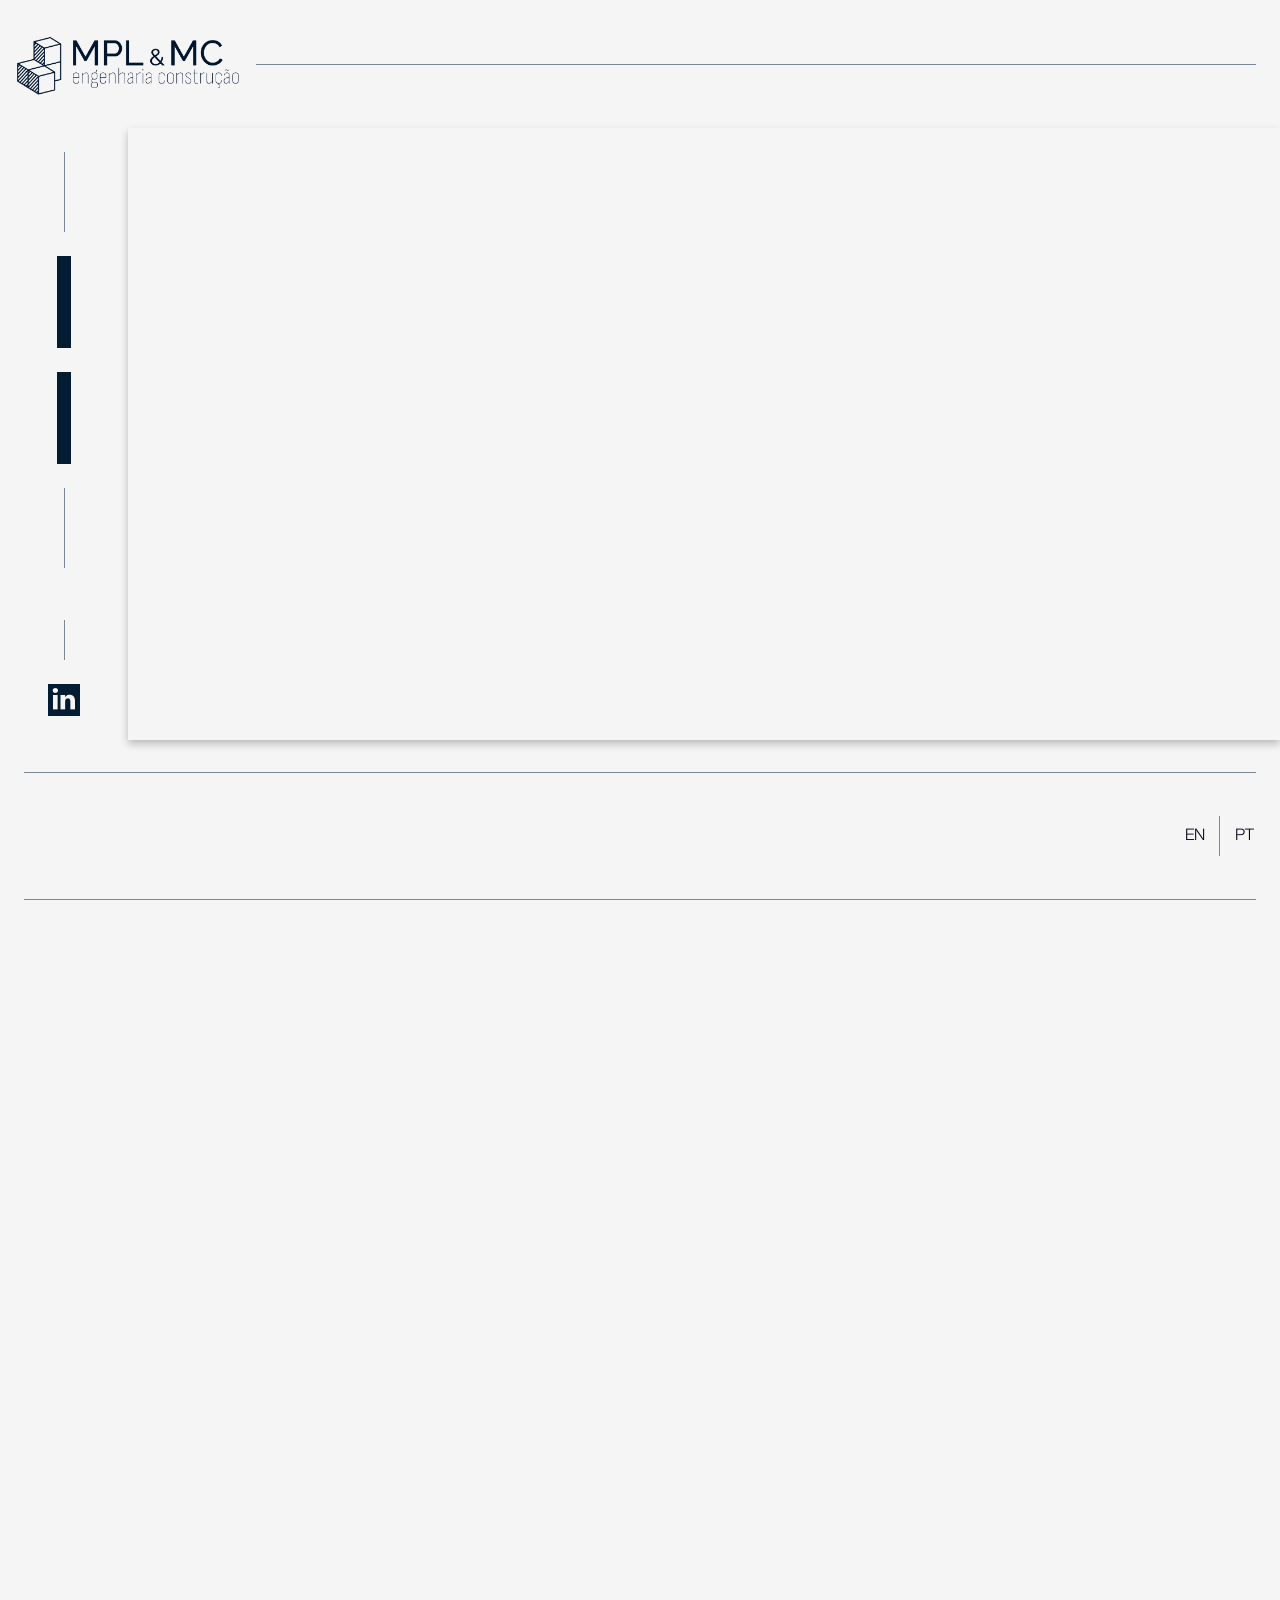
==== commit fbe9e825: "Adjustments" ====
--- a/index.html
+++ b/index.html
@@ -1,2 +1,123 @@
 <!doctype html>
-<html lang="en"><head><title>MPL & MC Engenharia</title><meta name="referrer" content="origin"></meta><meta name="viewport" content="width=device-width,initial-scale=1"></meta><meta http-equiv="Content-Type" content="text/html; charset=utf-8"></meta><meta name="description" content="MPL & MC Engenharia Construction"></meta><meta name="keywords" content="MPL & MC Engenharia Construction Website"></meta><meta name="theme-color" content="#ffffff"></meta><meta httpEquiv="Content-Security-Policy" content="default-src 'self';script-src 'self';style-src 'self';"></meta><meta name="color-scheme" content="light dark"></meta><meta name="robots" content="index, follow"></meta><meta name="author" content="Tiago Almeida - tiagoterenas@gmail.com"></meta><meta name="language" content="EN, PT"></meta><link rel="shortcut icon" href="/assets/icon.png"></link><link rel="apple-touch-icon" href="/assets/icon.png"></link><link rel="preload" href="/assets/900000004a0050.css" as="style"></link><link rel="stylesheet" href="/assets/900000004a0050.css"></link><link rel="preload" href="/assets/a00000004a0120.scoped.css" as="style"></link><link rel="stylesheet" href="/assets/a00000004a0120.scoped.css"></link><link rel="preload" href="/assets/a00000004a00e0.scoped.css" as="style"></link><link rel="stylesheet" href="/assets/a00000004a00e0.scoped.css"></link><link rel="preload" href="/assets/800000004a00a0.scoped.css" as="style"></link><link rel="stylesheet" href="/assets/800000004a00a0.scoped.css"></link><script src="/assets/client.js" defer=""></script></head><body><section id="home" style-a00000004a0120=""><div class="title"><img src="/assets/logo.png" alt="MPL & MC engenharia e construção" height="50"></img></div><div class="panel:1 animate"><div class="line"></div></div><div class="panel:2 animate"><div class="line x2"></div><button class="previous primary"></button><button class="next primary"></button><div class="line x2"></div><label class="follow"></label><div class="line"></div><a class="linkedIn"><img src="/assets/icons/linkedin.webp" alt="LinkedIn" width="32" height="32"></img></a></div><div class="panel:3 animate"></div><div class="panel:shadow"></div><div class="image-container animate:slide-left"></div></section><header class="container " style-a00000004a00e0=""><a class="button:raw p:0 mr:auto" href="#home"><img src="/assets/logo.png" alt="MPL & MC engenharia e construção" height="46"></img></a><button class="raw menu-toggle" aria-label="menu"><span></span><span></span><span></span></button><menu><a class="button:raw" href="#about"></a><a class="button:raw" href="#services"></a><a class="button:raw" href="#portfolio"></a><a class="button:raw" href="#contacts"></a></menu><div class="container align:center gap:0"><button class="raw action">EN</button><div class="border-left mx:1"></div><button class="raw action">PT</button></div><button class="top container align:center"></button></header><section id="about"><div class="container"></div></section><div class="spacer"></div><section id="services"><div class="container"><div class="container align:center col:12 gap:6 "></div></div></section><section id="portfolio"><div class="container"><div class="container align:center col:12 gap:0 shadow"></div><button class="mx:auto mt:16 animate:on-scroll"></button></div></section><div class="spacer"></div><section id="contacts"><div class="container"><form class="container col:12 md:col:6 gap:0 animate:on-scroll"><h2 class="col:12 mb:10 text:left"></h2><div class="container col:12 mb:8"><label class="col:12"></label><input id="subject" class="col:12"></input></div><div class="container col:12 mb:8"><label class="col:12"></label><textarea id="message" class="col:12" rows="4"></textarea></div><button class="outlined col:auto ml:auto"></button></form><div class="container col:12 md:col:6"><div class="container col:12 lg:col:6"><h2 class="col:12 text:left animate:on-scroll:slide-right"></h2><a class="col:12 animate:on-scroll:slide-right" href="tel:undefined"></a><a class="col:12 animate:on-scroll:slide-right" href="mailto:undefined"></a></div><div class="container col:12 lg:col:6 mt:6 lg:mt:0 pl:0 lg:pl:4"><h3 class="col:12 text:left animate:on-scroll:slide-right"></h3><a class="col:auto animate:on-scroll:slide-right linkedIn"><img src="/assets/icons/linkedin.webp" alt="LinkedIn" width="32" height="32"></img></a></div></div></div></section><footer style-800000004a00a0=""><div class="container align:bottom:center gap:2"><div class="col:auto">© 2025 MPL&MC Engenharia, Lda.</div><a class="col:auto cursor:pointer"></a></div></footer></body></html>+<html lang="en">
+
+<head>
+  <title>MPL & MC Engenharia</title>
+  <meta name="referrer" content="origin">
+  </meta>
+  <meta name="viewport" content="width=device-width,initial-scale=1">
+  </meta>
+  <meta http-equiv="Content-Type" content="text/html; charset=utf-8">
+  </meta>
+  <meta name="description" content="MPL & MC Engenharia Construction">
+  </meta>
+  <meta name="keywords" content="MPL & MC Engenharia Construction Website">
+  </meta>
+  <meta name="theme-color" content="#ffffff">
+  </meta>
+  <meta httpEquiv="Content-Security-Policy" content="default-src 'self';script-src 'self';style-src 'self';">
+  </meta>
+  <meta name="color-scheme" content="light dark">
+  </meta>
+  <meta name="robots" content="index, follow">
+  </meta>
+  <meta name="author" content="Tiago Almeida - tiagoterenas@gmail.com">
+  </meta>
+  <meta name="language" content="EN, PT">
+  </meta>
+  <link rel="shortcut icon" href="/assets/icon.png">
+  </link>
+  <link rel="apple-touch-icon" href="/assets/icon.png">
+  </link>
+  <link rel="preload" href="/assets/900000004a0050.css" as="style">
+  </link>
+  <link rel="stylesheet" href="/assets/900000004a0050.css">
+  </link>
+  <link rel="preload" href="/assets/a00000004a0120.scoped.css" as="style">
+  </link>
+  <link rel="stylesheet" href="/assets/a00000004a0120.scoped.css">
+  </link>
+  <link rel="preload" href="/assets/a00000004a00e0.scoped.css" as="style">
+  </link>
+  <link rel="stylesheet" href="/assets/a00000004a00e0.scoped.css">
+  </link>
+  <link rel="preload" href="/assets/800000004a00a0.scoped.css" as="style">
+  </link>
+  <link rel="stylesheet" href="/assets/800000004a00a0.scoped.css">
+  </link>
+  <script src="/assets/client.js" defer=""></script>
+</head>
+
+<body>
+  <section id="home" style-a00000004a0120="">
+    <div class="title"><img src="/assets/logo.png" alt="MPL & MC engenharia e construção" height="50"></img></div>
+    <div class="panel:1 animate">
+      <div class="line"></div>
+    </div>
+    <div class="panel:2 animate">
+      <div class="line x2"></div><button class="previous primary"></button><button class="next primary"></button>
+      <div class="line x2"></div><label class="follow"></label>
+      <div class="line"></div><a class="linkedIn"><img src="/assets/icons/linkedin.webp" alt="LinkedIn" width="32"
+          height="32"></img></a>
+    </div>
+    <div class="panel:3 animate"></div>
+    <div class="panel:shadow"></div>
+    <div class="image-container animate:slide-left"></div>
+  </section>
+  <header class="container " style-a00000004a00e0=""><a class="button:raw p:0 mr:auto" href="#home"><img
+        src="/assets/logo.png" alt="MPL & MC engenharia e construção" height="46"></img></a><button
+      class="raw menu-toggle" aria-label="menu"><span></span><span></span><span></span></button>
+    <menu><a class="button:raw" href="#about"></a><a class="button:raw" href="#services"></a><a class="button:raw"
+        href="#portfolio"></a><a class="button:raw" href="#contacts"></a></menu>
+    <div class="container align:center gap:0"><button class="raw action">EN</button>
+      <div class="border-left mx:1"></div><button class="raw action">PT</button>
+    </div><button class="top container align:center"></button>
+  </header>
+  <section id="about">
+    <div class="container"></div>
+  </section>
+  <div class="spacer"></div>
+  <section id="services">
+    <div class="container">
+      <div class="container align:center col:12 gap:0 sm:gap:6"></div>
+    </div>
+  </section>
+  <section id="portfolio">
+    <div class="container">
+      <div class="container col:12">
+        <div class="container col:12"><button class="mx:auto mt:16 animate:on-scroll"></button></div>
+      </div>
+    </div>
+  </section>
+  <div class="spacer"></div>
+  <section id="contacts">
+    <div class="container">
+      <form class="container col:12 md:col:6 gap:0 animate:on-scroll">
+        <h2 class="col:12 mb:10 text:left"></h2>
+        <div class="container col:12 mb:8"><label class="col:12"></label><input id="subject" class="col:12"></input>
+        </div>
+        <div class="container col:12 mb:8"><label class="col:12"></label><textarea id="message" class="col:12"
+            rows="4"></textarea></div><button class="outlined col:auto ml:auto"></button>
+      </form>
+      <div class="container col:12 md:col:6">
+        <div class="container col:12 lg:col:6">
+          <h2 class="col:12 text:left animate:on-scroll:slide-right"></h2><a
+            class="col:12 animate:on-scroll:slide-right" href="tel:undefined"></a><a
+            class="col:12 animate:on-scroll:slide-right" href="mailto:undefined"></a>
+        </div>
+        <div class="container col:12 lg:col:6 mt:6 lg:mt:0 pl:0 lg:pl:4">
+          <h3 class="col:12 text:left animate:on-scroll:slide-right"></h3><a
+            class="col:auto animate:on-scroll:slide-right linkedIn"><img src="/assets/icons/linkedin.webp"
+              alt="LinkedIn" width="32" height="32"></img></a>
+        </div>
+      </div>
+    </div>
+  </section>
+  <footer style-800000004a00a0="">
+    <div class="container align:bottom:center gap:2">
+      <div class="col:auto">© 2025 MPL&MC Engenharia, Lda.</div><a class="col:auto cursor:pointer"></a>
+    </div>
+  </footer>
+</body>
+
+</html>
--- a/assets/900000004a0050.css
+++ b/assets/900000004a0050.css
@@ -1 +1 @@
-:root{--duration: 0.4s;--transparency: 40%;--blur: 8px;--unit-auto: auto;--unit-o: 1px;--unit-h: 2px;--unit-0: 0px;--unit-1: 4px;--unit-2: 8px;--unit-3: 12px;--unit-4: 16px;--unit-5: 20px;--unit-6: 24px;--unit-7: 28px;--unit-8: 32px;--unit-9: 36px;--unit-10: 40px;--unit-11: 44px;--unit-12: 48px;--unit-13: 52px;--unit-14: 56px;--unit-15: 60px;--unit-16: 64px;--small-spacing: var(--unit-1);--spacing: var(--unit-2);--large-spacing: var(--unit-4);--z-index: 1;--z-index-0: 0;--z-index-1: 100;--z-index-2: 200;--z-index-3: 300;--z-index-4: 400;--z-index-5: 500;--z-index-6: 600;--z-index-7: 700;--z-index-8: 800;--z-index-9: 900;--z-index-10: 1000;--z-index-11: 1100;--z-index-12: 1200;--z-index-13: 1300;--z-index-14: 1400;--z-index-15: 1500;--z-index-16: 1600;--accent: black;--dark-color: #02041a;--light-color: #f5f5f5;--neutral-color: rgb(123.5, 124.5, 135.5);--primary-color: #031c32;--primary-contrast-color: white;--secondary-color: #3d3d3d;--secondary-contrast-color: white;--info-color: #23abb6;--success-color: #37cc73;--warning-color: #f7b737;--error-color: #e23b3b;--font-size: 16px;--font-size-large: 1.953rem;--font-size-small: 0.8rem;--font-size-h1: 3.052rem;--font-size-h2: 2.441rem;--font-size-h3: 1.953rem;--font-size-h4: 1.563rem;--font-size-h5: 1.25rem;--font-size-h6: 1.125rem;--font-family: Helvetica Neue Light, Tahoma, sans-serif;--line-height: 150%;--letter-spacing: 3%;--icon-family: false;--icon-size: 1.5em;--border-size: 1px;--border-radius: 0;--border-color: rgba(123.5, 124.5, 135.5, 0.41);--scroll-radius: 0;--scroll-size: 12px;--scroll-color: rgb(123.5, 124.5, 135.5);--scroll-contrast-color: white;--shadow-color: rgba(0, 0, 0, 0.24);--shadow-blur: 8px;--shadow-offset: 0px 4px;--box-shadow: var(--shadow-color) var(--shadow-offset) var(--shadow-blur) 0px;--box-shadow-inset: inset var(--shadow-color) var(--shadow-offset) var(--shadow-blur) 0px;--fore-color: var(--dark-color);--back-color: var(--light-color);--accent: black;color-scheme:light}:root[theme=light]{--fore-color: var(--dark-color);--back-color: var(--light-color);--accent: black;color-scheme:light}:root[theme=dark]{--fore-color: var(--light-color);--back-color: var(--dark-color);--accent: white;color-scheme:dark}@media(min-width: 300px)and (max-width: 1500px){:root{--font-size: 18px;--font-size: calc( 16px + (20px - 16px) * ( 100vw - 300px ) / (1500px - 300px) )}}@media(min-width: 1500pxpx){:root{--font-size: 20px}}*,*::before,*::after{margin:0;padding:0;box-sizing:border-box;scrollbar-color:var(--scroll-color) rgba(0,0,0,0);scrollbar-width:thin}*:focus:not(:focus-visible):not(:focus-within){outline:none}html,body{color:var(--fore-color);font-size:var(--font-size);line-height:var(--line-height);letter-spacing:var(--letter-spacing);font-family:var(--font-family),"Trebuchet MS",sans-serif;position:absolute;height:100dvh;width:100vw;inset:0;overflow-y:auto;overflow-x:clip;background:none;scrollbar-color:var(--scroll-color) var(--scroll-contrast-color);scrollbar-width:thin}html{line-height:1.15;-webkit-text-size-adjust:100%;-webkit-tap-highlight-color:rgba(0,0,0,0)}body{margin:0;text-rendering:optimizeLegibility;background:var(--back-color)}a:not([class~=button],[class^="button:"],[class*=" button:"],[class~=label],[class^="label:"],[class*=" label:"]){background-color:rgba(0,0,0,0);color:var(--link-color);text-decoration:none}a:not([class~=button],[class^="button:"],[class*=" button:"],[class~=label],[class^="label:"],[class*=" label:"]):focus,a:not([class~=button],[class^="button:"],[class*=" button:"],[class~=label],[class^="label:"],[class*=" label:"]):hover,a:not([class~=button],[class^="button:"],[class*=" button:"],[class~=label],[class^="label:"],[class*=" label:"]):active,a:not([class~=button],[class^="button:"],[class*=" button:"],[class~=label],[class^="label:"],[class*=" label:"]).active{color:var(--info-color-dark-1);text-decoration:underline}a:not([class~=button],[class^="button:"],[class*=" button:"],[class~=label],[class^="label:"],[class*=" label:"]):visited{color:var(--info-light-color)}main{display:block}hr{box-sizing:content-box;height:0;overflow:visible}pre{font-family:monospace,monospace;font-size:1em}abbr[title]{border-bottom:none;text-decoration:underline;-webkit-text-decoration:underline dotted;text-decoration:underline dotted}b,strong{font-weight:bolder}code,kbd,samp{font-family:monospace,monospace;font-size:1em}small{font-size:80%}sub,sup{font-size:75%;line-height:0;position:relative;vertical-align:baseline}sub{bottom:-0.25em}sup{top:-0.5em}img{border-style:none;max-width:100%;height:auto;vertical-align:middle;font-style:italic;background-repeat:no-repeat;background-size:cover;shape-margin:.75rem}button,input,optgroup,select,textarea{font-family:inherit;font-size:100%;line-height:1.15;margin:0}button,input{overflow:visible}button,select{text-transform:none}button,[type=button],[type=reset],[type=submit]{-webkit-appearance:button}button::-moz-focus-inner,[type=button]::-moz-focus-inner,[type=reset]::-moz-focus-inner,[type=submit]::-moz-focus-inner{border-style:none;padding:0}button:-moz-focusring,[type=button]:-moz-focusring,[type=reset]:-moz-focusring,[type=submit]:-moz-focusring{outline:1px dotted ButtonText}fieldset{padding:.35em .75em .625em}legend{box-sizing:border-box;color:inherit;display:table;max-width:100%;padding:0;white-space:normal}progress{vertical-align:baseline}textarea{overflow:auto}[type=checkbox],[type=radio]{box-sizing:border-box;padding:0}[type=number]::-webkit-inner-spin-button,[type=number]::-webkit-outer-spin-button{height:auto}[type=search]{-webkit-appearance:textfield;outline-offset:-2px}[type=search]::-webkit-search-decoration{-webkit-appearance:none}::-webkit-file-upload-button{-webkit-appearance:button;font:inherit}details{display:block}summary{display:list-item}template{display:none}[hidden]{display:none}[anchor]{position:fixed}[class~="anchor:top"],[class^="anchor:top:"],[class*=" anchor:top:"]{bottom:calc(anchor(top) + var(--unit-2));justify-self:anchor-center}[class~="anchor:bottom"],[class^="anchor:bottom:"],[class*=" anchor:bottom:"]{top:calc(anchor(bottom) + var(--unit-2));justify-self:anchor-center}[class~="anchor:left"],[class^="anchor:left:"],[class*=" anchor:left:"]{right:calc(anchor(left) + var(--unit-2));align-self:anchor-center}[class~="anchor:right"],[class^="anchor:right:"],[class*=" anchor:right:"]{left:calc(anchor(right) + var(--unit-2));align-self:anchor-center}@keyframes fade-in-transform{from{opacity:0;transform:var(--_transform)}}@media(prefers-reduced-motion: no-preference){[class~=animate],[class^="animate:"],[class*=" animate:"]{--_transform: unset;animation:fade-in-transform var(--duration) linear}[class~="animate:on-scroll"],[class^="animate:on-scroll:"],[class*=" animate:on-scroll:"]{view-timeline-name:--item-timeline;animation:fade-in-transform both;animation-timeline:--item-timeline;animation-range:contain -5% contain 15%}.animate\:slide-up,.animate\:on-scroll\:slide-up{--_transform: translateY(var(--unit-16))}.animate\:slide-right,.animate\:on-scroll\:slide-right{--_transform: translateX(calc(var(--unit-16) * -1))}.animate\:slide-down,.animate\:on-scroll\:slide-down{--_transform: translateY(calc(var(--unit-16) * -1))}.animate\:slide-left,.animate\:on-scroll\:slide-left{--_transform: translateX(var(--unit-16))}.animate\:zoom-in,.animate\:on-scroll\:zoom-in{--_transform: scale(2)}.animate\:zoom-out,.animate\:on-scroll\:zoom-out{--_transform: scale(0)}}.background\:none{background:none !important}.background,.background\:auto{--background-back--count: calc(var(--background-back--inherited, 0) + 1);background:color-mix(in srgb, var(--back-color) calc(100% - 4% * var(--background-back--count)), var(--accent))}@container not style(--background-back-alternate: ){.background,.background\:auto{--background-back-alternate: ;--background-back--inherited--even: var(--background-back--count);--background-back--inherited: var(--background-back--inherited--odd)}}@container style(--background-back-alternate: ){.background,.background\:auto{--background-back-alternate: initial;--background-back--inherited--odd: var(--background-back--count);--background-back--inherited: var(--background-back--inherited--even)}}.background\:default{background:var(--back-color)}.background\:primary{background:var(--primary-color)}.background\:primary-contrast{background:var(--primary-contrast-color)}.background\:secondary{background:var(--secondary-color)}.background\:secondary-contrast{background:var(--secondary-contrast-color)}.background\:light{background:var(--light-color)}.background\:dark{background:var(--dark-color)}.background\:neutral{background:var(--neutral-color)}.background\:info{background:var(--info-color)}.background\:success{background:var(--success-color)}.background\:warning{background:var(--warning-color)}.background\:error{background:var(--error-color)}.border{border:var(--border-size) solid var(--border-color)}.border-top,.border-x{border-top:var(--border-size) solid var(--border-color)}.border-right,.border-y{border-right:var(--border-size) solid var(--border-color)}.border-bottom,.border-x{border-bottom:var(--border-size) solid var(--border-color)}.border-left,.border-y{border-left:var(--border-size) solid var(--border-color)}.border\:primary{border:var(--border-size) solid var(--primary-color)}.border-top\:primary,.border-x\:primary{border-top:var(--border-size) solid var(--primary-color)}.border-right\:primary,.border-y\:primary{border-right:var(--border-size) solid var(--primary-color)}.border-bottom\:primary,.border-x\:primary{border-bottom:var(--border-size) solid var(--primary-color)}.border-left\:primary,.border-y\:primary{border-left:var(--border-size) solid var(--primary-color)}.border\:secondary{border:var(--border-size) solid var(--secondary-color)}.border-top\:secondary,.border-x\:secondary{border-top:var(--border-size) solid var(--secondary-color)}.border-right\:secondary,.border-y\:secondary{border-right:var(--border-size) solid var(--secondary-color)}.border-bottom\:secondary,.border-x\:secondary{border-bottom:var(--border-size) solid var(--secondary-color)}.border-left\:secondary,.border-y\:secondary{border-left:var(--border-size) solid var(--secondary-color)}.border\:light{border:var(--border-size) solid var(--light-color)}.border-top\:light,.border-x\:light{border-top:var(--border-size) solid var(--light-color)}.border-right\:light,.border-y\:light{border-right:var(--border-size) solid var(--light-color)}.border-bottom\:light,.border-x\:light{border-bottom:var(--border-size) solid var(--light-color)}.border-left\:light,.border-y\:light{border-left:var(--border-size) solid var(--light-color)}.border\:dark{border:var(--border-size) solid var(--dark-color)}.border-top\:dark,.border-x\:dark{border-top:var(--border-size) solid var(--dark-color)}.border-right\:dark,.border-y\:dark{border-right:var(--border-size) solid var(--dark-color)}.border-bottom\:dark,.border-x\:dark{border-bottom:var(--border-size) solid var(--dark-color)}.border-left\:dark,.border-y\:dark{border-left:var(--border-size) solid var(--dark-color)}.border\:neutral{border:var(--border-size) solid var(--neutral-color)}.border-top\:neutral,.border-x\:neutral{border-top:var(--border-size) solid var(--neutral-color)}.border-right\:neutral,.border-y\:neutral{border-right:var(--border-size) solid var(--neutral-color)}.border-bottom\:neutral,.border-x\:neutral{border-bottom:var(--border-size) solid var(--neutral-color)}.border-left\:neutral,.border-y\:neutral{border-left:var(--border-size) solid var(--neutral-color)}.border\:info{border:var(--border-size) solid var(--info-color)}.border-top\:info,.border-x\:info{border-top:var(--border-size) solid var(--info-color)}.border-right\:info,.border-y\:info{border-right:var(--border-size) solid var(--info-color)}.border-bottom\:info,.border-x\:info{border-bottom:var(--border-size) solid var(--info-color)}.border-left\:info,.border-y\:info{border-left:var(--border-size) solid var(--info-color)}.border\:success{border:var(--border-size) solid var(--success-color)}.border-top\:success,.border-x\:success{border-top:var(--border-size) solid var(--success-color)}.border-right\:success,.border-y\:success{border-right:var(--border-size) solid var(--success-color)}.border-bottom\:success,.border-x\:success{border-bottom:var(--border-size) solid var(--success-color)}.border-left\:success,.border-y\:success{border-left:var(--border-size) solid var(--success-color)}.border\:warning{border:var(--border-size) solid var(--warning-color)}.border-top\:warning,.border-x\:warning{border-top:var(--border-size) solid var(--warning-color)}.border-right\:warning,.border-y\:warning{border-right:var(--border-size) solid var(--warning-color)}.border-bottom\:warning,.border-x\:warning{border-bottom:var(--border-size) solid var(--warning-color)}.border-left\:warning,.border-y\:warning{border-left:var(--border-size) solid var(--warning-color)}.border\:error{border:var(--border-size) solid var(--error-color)}.border-top\:error,.border-x\:error{border-top:var(--border-size) solid var(--error-color)}.border-right\:error,.border-y\:error{border-right:var(--border-size) solid var(--error-color)}.border-bottom\:error,.border-x\:error{border-bottom:var(--border-size) solid var(--error-color)}.border-left\:error,.border-y\:error{border-left:var(--border-size) solid var(--error-color)}.border\:none{border:none !important}.border-top\:none,.border-x\:none{border-top:none !important}.border-right\:none,.border-y\:none{border-right:none !important}.border-bottom\:none,.border-x\:none{border-bottom:none !important}.border-left\:none,.border-y\:none{border-left:none !important}.color\:default{color:var(--fore-color)}.color\:primary{color:var(--primary-color)}.color\:primary-contrast{color:var(--primary-contrast-color)}.color\:secondary{color:var(--secondary-color)}.color\:secondary-contrast{color:var(--secondary-contrast-color)}.color\:light{color:var(--light-color)}.color\:dark{color:var(--dark-color)}.color\:neutral{color:var(--neutral-color)}.color\:info{color:var(--info-color)}.color\:success{color:var(--success-color)}.color\:warning{color:var(--warning-color)}.color\:error{color:var(--error-color)}.color\:none{color:none !important}.cursor{cursor:default}.cursor\:pointer{cursor:pointer}.cursor\:move{cursor:move}.cursor\:zoom-in{cursor:zoom-in}.cursor\:zoom-out{cursor:zoom-out}.cursor\:not-allowed{cursor:not-allowed}.cursor\:help{cursor:help}.cursor\:auto{cursor:auto}.block{display:block}.inline-block{display:inline-block}.inline{display:inline}.flex{display:flex}.inline-flex{display:inline-flex}.table{display:table}.inline-table{display:inline-table}.grid{display:grid}.inline-grid{display:inline-grid}.contents{display:contents}.list-item{display:list-item}.hidden{display:none}@media(min-width: 640px){.sm\:block{display:block}.sm\:inline-block{display:inline-block}.sm\:inline{display:inline}.sm\:flex{display:flex}.sm\:inline-flex{display:inline-flex}.sm\:table{display:table}.sm\:inline-table{display:inline-table}.sm\:grid{display:grid}.sm\:inline-grid{display:inline-grid}.sm\:contents{display:contents}.sm\:list-item{display:list-item}.sm\:hidden{display:none}}@media(min-width: 768px){.md\:block{display:block}.md\:inline-block{display:inline-block}.md\:inline{display:inline}.md\:flex{display:flex}.md\:inline-flex{display:inline-flex}.md\:table{display:table}.md\:inline-table{display:inline-table}.md\:grid{display:grid}.md\:inline-grid{display:inline-grid}.md\:contents{display:contents}.md\:list-item{display:list-item}.md\:hidden{display:none}}@media(min-width: 1024px){.lg\:block{display:block}.lg\:inline-block{display:inline-block}.lg\:inline{display:inline}.lg\:flex{display:flex}.lg\:inline-flex{display:inline-flex}.lg\:table{display:table}.lg\:inline-table{display:inline-table}.lg\:grid{display:grid}.lg\:inline-grid{display:inline-grid}.lg\:contents{display:contents}.lg\:list-item{display:list-item}.lg\:hidden{display:none}}@media(min-width: 1280px){.xl\:block{display:block}.xl\:inline-block{display:inline-block}.xl\:inline{display:inline}.xl\:flex{display:flex}.xl\:inline-flex{display:inline-flex}.xl\:table{display:table}.xl\:inline-table{display:inline-table}.xl\:grid{display:grid}.xl\:inline-grid{display:inline-grid}.xl\:contents{display:contents}.xl\:list-item{display:list-item}.xl\:hidden{display:none}}@media(min-width: 1536px){.xxl\:block{display:block}.xxl\:inline-block{display:inline-block}.xxl\:inline{display:inline}.xxl\:flex{display:flex}.xxl\:inline-flex{display:inline-flex}.xxl\:table{display:table}.xxl\:inline-table{display:inline-table}.xxl\:grid{display:grid}.xxl\:inline-grid{display:inline-grid}.xxl\:contents{display:contents}.xxl\:list-item{display:list-item}.xxl\:hidden{display:none}}.divider,.divider\:vertical{position:relative;background:var(--border-color);width:100%;height:var(--border-size);margin:var(--unit-4) 0;display:block}.divider[data-content]::after,.divider\:vertical[data-content]::after{position:absolute;content:attr(data-content);max-width:90%;left:50%;padding:0 var(--unit-2);color:var(--border-color);font-size:var(--font-size-small);overflow:hidden;text-overflow:ellipsis;white-space:nowrap;-webkit-backdrop-filter:blur(4px);backdrop-filter:blur(4px);transform:translate(-50%, -50%)}.divider\:vertical{margin:0 var(--unit-4);width:var(--border-size);height:100%}.divider\:vertical[data-content]::after{top:50%;max-height:90%;max-width:unset;padding:var(--unit-2) 0}@media(min-width: 640px){.sm\:divider,.sm\:divider\:vertical{position:relative;background:var(--border-color);width:100%;height:var(--border-size);margin:var(--unit-4) 0;display:block}.sm\:divider[data-content]::after,.sm\:divider\:vertical[data-content]::after{position:absolute;content:attr(data-content);max-width:90%;left:50%;padding:0 var(--unit-2);color:var(--border-color);font-size:var(--font-size-small);overflow:hidden;text-overflow:ellipsis;white-space:nowrap;-webkit-backdrop-filter:blur(4px);backdrop-filter:blur(4px);transform:translate(-50%, -50%)}.sm\:divider\:vertical{margin:0 var(--unit-4);width:var(--border-size);height:100%}.sm\:divider\:vertical[data-content]::after{top:50%;max-height:90%;max-width:unset;padding:var(--unit-2) 0}}@media(min-width: 768px){.md\:divider,.md\:divider\:vertical{position:relative;background:var(--border-color);width:100%;height:var(--border-size);margin:var(--unit-4) 0;display:block}.md\:divider[data-content]::after,.md\:divider\:vertical[data-content]::after{position:absolute;content:attr(data-content);max-width:90%;left:50%;padding:0 var(--unit-2);color:var(--border-color);font-size:var(--font-size-small);overflow:hidden;text-overflow:ellipsis;white-space:nowrap;-webkit-backdrop-filter:blur(4px);backdrop-filter:blur(4px);transform:translate(-50%, -50%)}.md\:divider\:vertical{margin:0 var(--unit-4);width:var(--border-size);height:100%}.md\:divider\:vertical[data-content]::after{top:50%;max-height:90%;max-width:unset;padding:var(--unit-2) 0}}@media(min-width: 1024px){.lg\:divider,.lg\:divider\:vertical{position:relative;background:var(--border-color);width:100%;height:var(--border-size);margin:var(--unit-4) 0;display:block}.lg\:divider[data-content]::after,.lg\:divider\:vertical[data-content]::after{position:absolute;content:attr(data-content);max-width:90%;left:50%;padding:0 var(--unit-2);color:var(--border-color);font-size:var(--font-size-small);overflow:hidden;text-overflow:ellipsis;white-space:nowrap;-webkit-backdrop-filter:blur(4px);backdrop-filter:blur(4px);transform:translate(-50%, -50%)}.lg\:divider\:vertical{margin:0 var(--unit-4);width:var(--border-size);height:100%}.lg\:divider\:vertical[data-content]::after{top:50%;max-height:90%;max-width:unset;padding:var(--unit-2) 0}}@media(min-width: 1280px){.xl\:divider,.xl\:divider\:vertical{position:relative;background:var(--border-color);width:100%;height:var(--border-size);margin:var(--unit-4) 0;display:block}.xl\:divider[data-content]::after,.xl\:divider\:vertical[data-content]::after{position:absolute;content:attr(data-content);max-width:90%;left:50%;padding:0 var(--unit-2);color:var(--border-color);font-size:var(--font-size-small);overflow:hidden;text-overflow:ellipsis;white-space:nowrap;-webkit-backdrop-filter:blur(4px);backdrop-filter:blur(4px);transform:translate(-50%, -50%)}.xl\:divider\:vertical{margin:0 var(--unit-4);width:var(--border-size);height:100%}.xl\:divider\:vertical[data-content]::after{top:50%;max-height:90%;max-width:unset;padding:var(--unit-2) 0}}@media(min-width: 1536px){.xxl\:divider,.xxl\:divider\:vertical{position:relative;background:var(--border-color);width:100%;height:var(--border-size);margin:var(--unit-4) 0;display:block}.xxl\:divider[data-content]::after,.xxl\:divider\:vertical[data-content]::after{position:absolute;content:attr(data-content);max-width:90%;left:50%;padding:0 var(--unit-2);color:var(--border-color);font-size:var(--font-size-small);overflow:hidden;text-overflow:ellipsis;white-space:nowrap;-webkit-backdrop-filter:blur(4px);backdrop-filter:blur(4px);transform:translate(-50%, -50%)}.xxl\:divider\:vertical{margin:0 var(--unit-4);width:var(--border-size);height:100%}.xxl\:divider\:vertical[data-content]::after{top:50%;max-height:90%;max-width:unset;padding:var(--unit-2) 0}}.group,.group\:vertical{display:flex;align-items:stretch !important;border-radius:var(--border-radius) !important;border:var(--border-size) solid var(--border-color) !important;gap:0 !important;overflow:clip}.group>*,.group\:vertical>*{flex:none;border-radius:0 !important;border:var(--border-size) solid rgba(0,0,0,0) !important}.group{flex-flow:row nowrap}.group>*{width:auto}.group>*:not(:last-child){border-right:var(--border-size) solid var(--border-color) !important}.group>*:first-child{border-top-left-radius:var(--border-radius) !important;border-bottom-left-radius:var(--border-radius) !important}.group>*:last-child{border-top-right-radius:var(--border-radius) !important;border-bottom-right-radius:var(--border-radius) !important}.group\:vertical{flex-flow:column nowrap}.group\:vertical>*{height:auto}.group\:vertical>*:not(:last-child){border-bottom:var(--border-size) solid var(--border-color) !important}.group\:vertical>*:first-child{border-top-left-radius:var(--border-radius) !important;border-top-right-radius:var(--border-radius) !important}.group\:vertical>*:last-child{border-bottom-left-radius:var(--border-radius) !important;border-bottom-right-radius:var(--border-radius) !important}.highlight{box-shadow:color-mix(in srgb, var(--light-color) 50%, transparent) 0px 0px 6px 1px,color-mix(in srgb, var(--light-color) 50%, transparent) 0px 0px 2px 0px}.highlight\:primary{box-shadow:color-mix(in srgb, var(--primary-color) 50%, transparent) 0px 0px 6px 1px,color-mix(in srgb, var(--primary-color) 50%, transparent) 0px 0px 2px 0px}.highlight\:secondary{box-shadow:color-mix(in srgb, var(--secondary-color) 50%, transparent) 0px 0px 6px 1px,color-mix(in srgb, var(--secondary-color) 50%, transparent) 0px 0px 2px 0px}.highlight\:info{box-shadow:color-mix(in srgb, var(--info-color) 50%, transparent) 0px 0px 6px 1px,color-mix(in srgb, var(--info-color) 50%, transparent) 0px 0px 2px 0px}.highlight\:success{box-shadow:color-mix(in srgb, var(--success-color) 50%, transparent) 0px 0px 6px 1px,color-mix(in srgb, var(--success-color) 50%, transparent) 0px 0px 2px 0px}.highlight\:warning{box-shadow:color-mix(in srgb, var(--warning-color) 50%, transparent) 0px 0px 6px 1px,color-mix(in srgb, var(--warning-color) 50%, transparent) 0px 0px 2px 0px}.highlight\:error{box-shadow:color-mix(in srgb, var(--error-color) 50%, transparent) 0px 0px 6px 1px,color-mix(in srgb, var(--error-color) 50%, transparent) 0px 0px 2px 0px}[data-icon]::before{font-family:var(--icon-family);content:attr(data-icon);display:block;font-size:var(--icon-size);font-weight:normal;font-style:normal;line-height:100%;text-transform:none;letter-spacing:normal;word-wrap:normal;white-space:nowrap;direction:ltr;-webkit-font-soothing:antialiased;text-rendering:optimizeLegibility;-moz-osx-font-soothing:grayscale;font-feature-settings:"liga";pointer-events:none}[class~=container],[class^="container:"],[class*=" container:"]{display:flex;flex-direction:row;flex-wrap:wrap;padding-left:var(--gap, var(--unit-2));gap:var(--gap, var(--unit-2));align-content:baseline}[class~=container].container\:fill,[class^="container:"].container\:fill,[class*=" container:"].container\:fill{width:100%}[class~=container]:has(>[class~=row],>[class^=row],>[class*=" row:"]),[class^="container:"]:has(>[class~=row],>[class^=row],>[class*=" row:"]),[class*=" container:"]:has(>[class~=row],>[class^=row],>[class*=" row:"]){flex-direction:column;padding-left:0;flex-wrap:nowrap}[class~=container]:has(>[class~=row],>[class^=row],>[class*=" row:"]).container\:fill,[class^="container:"]:has(>[class~=row],>[class^=row],>[class*=" row:"]).container\:fill,[class*=" container:"]:has(>[class~=row],>[class^=row],>[class*=" row:"]).container\:fill{height:100%}[class~=container]:has(>[class~=row],>[class^=row],>[class*=" row:"]):is([class~="align:top"],[class^="align:top:"],[class*=" align:top:"]),[class~=container]:has(>[class~=row],>[class^=row],>[class*=" row:"]):is([class~="align:default"],[class^="align:default:"],[class*=" align:default:"]),[class^="container:"]:has(>[class~=row],>[class^=row],>[class*=" row:"]):is([class~="align:top"],[class^="align:top:"],[class*=" align:top:"]),[class^="container:"]:has(>[class~=row],>[class^=row],>[class*=" row:"]):is([class~="align:default"],[class^="align:default:"],[class*=" align:default:"]),[class*=" container:"]:has(>[class~=row],>[class^=row],>[class*=" row:"]):is([class~="align:top"],[class^="align:top:"],[class*=" align:top:"]),[class*=" container:"]:has(>[class~=row],>[class^=row],>[class*=" row:"]):is([class~="align:default"],[class^="align:default:"],[class*=" align:default:"]){justify-content:flex-start}[class~=container]:has(>[class~=row],>[class^=row],>[class*=" row:"]):is([class~="align:center"],[class^="align:center:"],[class*=" align:center:"]),[class^="container:"]:has(>[class~=row],>[class^=row],>[class*=" row:"]):is([class~="align:center"],[class^="align:center:"],[class*=" align:center:"]),[class*=" container:"]:has(>[class~=row],>[class^=row],>[class*=" row:"]):is([class~="align:center"],[class^="align:center:"],[class*=" align:center:"]){justify-content:center}[class~=container]:has(>[class~=row],>[class^=row],>[class*=" row:"]):is([class~="align:bottom"],[class^="align:bottom:"],[class*=" align:bottom:"]),[class^="container:"]:has(>[class~=row],>[class^=row],>[class*=" row:"]):is([class~="align:bottom"],[class^="align:bottom:"],[class*=" align:bottom:"]),[class*=" container:"]:has(>[class~=row],>[class^=row],>[class*=" row:"]):is([class~="align:bottom"],[class^="align:bottom:"],[class*=" align:bottom:"]){justify-content:flex-end}[class~=container]:has(>[class~=row],>[class^=row],>[class*=" row:"]):is([class~="align:space-around"],[class^="align:space-around:"],[class*=" align:space-around:"]),[class^="container:"]:has(>[class~=row],>[class^=row],>[class*=" row:"]):is([class~="align:space-around"],[class^="align:space-around:"],[class*=" align:space-around:"]),[class*=" container:"]:has(>[class~=row],>[class^=row],>[class*=" row:"]):is([class~="align:space-around"],[class^="align:space-around:"],[class*=" align:space-around:"]){justify-content:space-around}[class~=container]:has(>[class~=row],>[class^=row],>[class*=" row:"]):is([class~="align:space-between"],[class^="align:space-between:"],[class*=" align:space-between:"]),[class^="container:"]:has(>[class~=row],>[class^=row],>[class*=" row:"]):is([class~="align:space-between"],[class^="align:space-between:"],[class*=" align:space-between:"]),[class*=" container:"]:has(>[class~=row],>[class^=row],>[class*=" row:"]):is([class~="align:space-between"],[class^="align:space-between:"],[class*=" align:space-between:"]){justify-content:space-between}[class~=container]:has(>[class~=row],>[class^=row],>[class*=" row:"]):is([class~="align:space-evenly"],[class^="align:space-evenly:"],[class*=" align:space-evenly:"]),[class^="container:"]:has(>[class~=row],>[class^=row],>[class*=" row:"]):is([class~="align:space-evenly"],[class^="align:space-evenly:"],[class*=" align:space-evenly:"]),[class*=" container:"]:has(>[class~=row],>[class^=row],>[class*=" row:"]):is([class~="align:space-evenly"],[class^="align:space-evenly:"],[class*=" align:space-evenly:"]){justify-content:space-evenly}[class~=container]:has(>[class~=row],>[class^=row],>[class*=" row:"]).align\:left,[class~=container]:has(>[class~=row],>[class^=row],>[class*=" row:"]).align\:top\:left,[class~=container]:has(>[class~=row],>[class^=row],>[class*=" row:"]).align\:center\:left,[class~=container]:has(>[class~=row],>[class^=row],>[class*=" row:"]).align\:bottom\:left,[class~=container]:has(>[class~=row],>[class^=row],>[class*=" row:"]).align\:space-around\:left,[class~=container]:has(>[class~=row],>[class^=row],>[class*=" row:"]).align\:space-between\:left,[class~=container]:has(>[class~=row],>[class^=row],>[class*=" row:"]).align\:space-evenly\:left,[class^="container:"]:has(>[class~=row],>[class^=row],>[class*=" row:"]).align\:left,[class^="container:"]:has(>[class~=row],>[class^=row],>[class*=" row:"]).align\:top\:left,[class^="container:"]:has(>[class~=row],>[class^=row],>[class*=" row:"]).align\:center\:left,[class^="container:"]:has(>[class~=row],>[class^=row],>[class*=" row:"]).align\:bottom\:left,[class^="container:"]:has(>[class~=row],>[class^=row],>[class*=" row:"]).align\:space-around\:left,[class^="container:"]:has(>[class~=row],>[class^=row],>[class*=" row:"]).align\:space-between\:left,[class^="container:"]:has(>[class~=row],>[class^=row],>[class*=" row:"]).align\:space-evenly\:left,[class*=" container:"]:has(>[class~=row],>[class^=row],>[class*=" row:"]).align\:left,[class*=" container:"]:has(>[class~=row],>[class^=row],>[class*=" row:"]).align\:top\:left,[class*=" container:"]:has(>[class~=row],>[class^=row],>[class*=" row:"]).align\:center\:left,[class*=" container:"]:has(>[class~=row],>[class^=row],>[class*=" row:"]).align\:bottom\:left,[class*=" container:"]:has(>[class~=row],>[class^=row],>[class*=" row:"]).align\:space-around\:left,[class*=" container:"]:has(>[class~=row],>[class^=row],>[class*=" row:"]).align\:space-between\:left,[class*=" container:"]:has(>[class~=row],>[class^=row],>[class*=" row:"]).align\:space-evenly\:left{align-items:flex-start}[class~=container]:has(>[class~=row],>[class^=row],>[class*=" row:"]).align\:center,[class~=container]:has(>[class~=row],>[class^=row],>[class*=" row:"]).align\:center\:center,[class~=container]:has(>[class~=row],>[class^=row],>[class*=" row:"]).align\:top\:center,[class~=container]:has(>[class~=row],>[class^=row],>[class*=" row:"]).align\:bottom\:center,[class~=container]:has(>[class~=row],>[class^=row],>[class*=" row:"]).align\:space-around\:center,[class~=container]:has(>[class~=row],>[class^=row],>[class*=" row:"]).align\:space-between\:center,[class~=container]:has(>[class~=row],>[class^=row],>[class*=" row:"]).align\:space-evenly\:center,[class^="container:"]:has(>[class~=row],>[class^=row],>[class*=" row:"]).align\:center,[class^="container:"]:has(>[class~=row],>[class^=row],>[class*=" row:"]).align\:center\:center,[class^="container:"]:has(>[class~=row],>[class^=row],>[class*=" row:"]).align\:top\:center,[class^="container:"]:has(>[class~=row],>[class^=row],>[class*=" row:"]).align\:bottom\:center,[class^="container:"]:has(>[class~=row],>[class^=row],>[class*=" row:"]).align\:space-around\:center,[class^="container:"]:has(>[class~=row],>[class^=row],>[class*=" row:"]).align\:space-between\:center,[class^="container:"]:has(>[class~=row],>[class^=row],>[class*=" row:"]).align\:space-evenly\:center,[class*=" container:"]:has(>[class~=row],>[class^=row],>[class*=" row:"]).align\:center,[class*=" container:"]:has(>[class~=row],>[class^=row],>[class*=" row:"]).align\:center\:center,[class*=" container:"]:has(>[class~=row],>[class^=row],>[class*=" row:"]).align\:top\:center,[class*=" container:"]:has(>[class~=row],>[class^=row],>[class*=" row:"]).align\:bottom\:center,[class*=" container:"]:has(>[class~=row],>[class^=row],>[class*=" row:"]).align\:space-around\:center,[class*=" container:"]:has(>[class~=row],>[class^=row],>[class*=" row:"]).align\:space-between\:center,[class*=" container:"]:has(>[class~=row],>[class^=row],>[class*=" row:"]).align\:space-evenly\:center{align-items:center}[class~=container]:has(>[class~=row],>[class^=row],>[class*=" row:"]).align\:right,[class~=container]:has(>[class~=row],>[class^=row],>[class*=" row:"]).align\:top\:right,[class~=container]:has(>[class~=row],>[class^=row],>[class*=" row:"]).align\:center\:right,[class~=container]:has(>[class~=row],>[class^=row],>[class*=" row:"]).align\:bottom\:right,[class~=container]:has(>[class~=row],>[class^=row],>[class*=" row:"]).align\:space-around\:right,[class~=container]:has(>[class~=row],>[class^=row],>[class*=" row:"]).align\:space-between\:right,[class~=container]:has(>[class~=row],>[class^=row],>[class*=" row:"]).align\:space-evenly\:right,[class^="container:"]:has(>[class~=row],>[class^=row],>[class*=" row:"]).align\:right,[class^="container:"]:has(>[class~=row],>[class^=row],>[class*=" row:"]).align\:top\:right,[class^="container:"]:has(>[class~=row],>[class^=row],>[class*=" row:"]).align\:center\:right,[class^="container:"]:has(>[class~=row],>[class^=row],>[class*=" row:"]).align\:bottom\:right,[class^="container:"]:has(>[class~=row],>[class^=row],>[class*=" row:"]).align\:space-around\:right,[class^="container:"]:has(>[class~=row],>[class^=row],>[class*=" row:"]).align\:space-between\:right,[class^="container:"]:has(>[class~=row],>[class^=row],>[class*=" row:"]).align\:space-evenly\:right,[class*=" container:"]:has(>[class~=row],>[class^=row],>[class*=" row:"]).align\:right,[class*=" container:"]:has(>[class~=row],>[class^=row],>[class*=" row:"]).align\:top\:right,[class*=" container:"]:has(>[class~=row],>[class^=row],>[class*=" row:"]).align\:center\:right,[class*=" container:"]:has(>[class~=row],>[class^=row],>[class*=" row:"]).align\:bottom\:right,[class*=" container:"]:has(>[class~=row],>[class^=row],>[class*=" row:"]).align\:space-around\:right,[class*=" container:"]:has(>[class~=row],>[class^=row],>[class*=" row:"]).align\:space-between\:right,[class*=" container:"]:has(>[class~=row],>[class^=row],>[class*=" row:"]).align\:space-evenly\:right{align-items:flex-end}[class~=container]:has(>[class~=row],>[class^=row],>[class*=" row:"]).align\:space-around,[class~=container]:has(>[class~=row],>[class^=row],>[class*=" row:"]).align\:top\:space-around,[class~=container]:has(>[class~=row],>[class^=row],>[class*=" row:"]).align\:center\:space-around,[class~=container]:has(>[class~=row],>[class^=row],>[class*=" row:"]).align\:bottom\:space-around,[class~=container]:has(>[class~=row],>[class^=row],>[class*=" row:"]).align\:space-around\:space-around,[class~=container]:has(>[class~=row],>[class^=row],>[class*=" row:"]).align\:space-between\:space-around,[class~=container]:has(>[class~=row],>[class^=row],>[class*=" row:"]).align\:space-evenly\:space-around,[class^="container:"]:has(>[class~=row],>[class^=row],>[class*=" row:"]).align\:space-around,[class^="container:"]:has(>[class~=row],>[class^=row],>[class*=" row:"]).align\:top\:space-around,[class^="container:"]:has(>[class~=row],>[class^=row],>[class*=" row:"]).align\:center\:space-around,[class^="container:"]:has(>[class~=row],>[class^=row],>[class*=" row:"]).align\:bottom\:space-around,[class^="container:"]:has(>[class~=row],>[class^=row],>[class*=" row:"]).align\:space-around\:space-around,[class^="container:"]:has(>[class~=row],>[class^=row],>[class*=" row:"]).align\:space-between\:space-around,[class^="container:"]:has(>[class~=row],>[class^=row],>[class*=" row:"]).align\:space-evenly\:space-around,[class*=" container:"]:has(>[class~=row],>[class^=row],>[class*=" row:"]).align\:space-around,[class*=" container:"]:has(>[class~=row],>[class^=row],>[class*=" row:"]).align\:top\:space-around,[class*=" container:"]:has(>[class~=row],>[class^=row],>[class*=" row:"]).align\:center\:space-around,[class*=" container:"]:has(>[class~=row],>[class^=row],>[class*=" row:"]).align\:bottom\:space-around,[class*=" container:"]:has(>[class~=row],>[class^=row],>[class*=" row:"]).align\:space-around\:space-around,[class*=" container:"]:has(>[class~=row],>[class^=row],>[class*=" row:"]).align\:space-between\:space-around,[class*=" container:"]:has(>[class~=row],>[class^=row],>[class*=" row:"]).align\:space-evenly\:space-around{align-items:space-around}[class~=container]:has(>[class~=row],>[class^=row],>[class*=" row:"]).align\:space-between,[class~=container]:has(>[class~=row],>[class^=row],>[class*=" row:"]).align\:top\:space-between,[class~=container]:has(>[class~=row],>[class^=row],>[class*=" row:"]).align\:bottom\:space-between,[class~=container]:has(>[class~=row],>[class^=row],>[class*=" row:"]).align\:space-around\:space-between,[class~=container]:has(>[class~=row],>[class^=row],>[class*=" row:"]).align\:space-between\:space-between,[class~=container]:has(>[class~=row],>[class^=row],>[class*=" row:"]).align\:space-evenly\:space-between,[class^="container:"]:has(>[class~=row],>[class^=row],>[class*=" row:"]).align\:space-between,[class^="container:"]:has(>[class~=row],>[class^=row],>[class*=" row:"]).align\:top\:space-between,[class^="container:"]:has(>[class~=row],>[class^=row],>[class*=" row:"]).align\:bottom\:space-between,[class^="container:"]:has(>[class~=row],>[class^=row],>[class*=" row:"]).align\:space-around\:space-between,[class^="container:"]:has(>[class~=row],>[class^=row],>[class*=" row:"]).align\:space-between\:space-between,[class^="container:"]:has(>[class~=row],>[class^=row],>[class*=" row:"]).align\:space-evenly\:space-between,[class*=" container:"]:has(>[class~=row],>[class^=row],>[class*=" row:"]).align\:space-between,[class*=" container:"]:has(>[class~=row],>[class^=row],>[class*=" row:"]).align\:top\:space-between,[class*=" container:"]:has(>[class~=row],>[class^=row],>[class*=" row:"]).align\:bottom\:space-between,[class*=" container:"]:has(>[class~=row],>[class^=row],>[class*=" row:"]).align\:space-around\:space-between,[class*=" container:"]:has(>[class~=row],>[class^=row],>[class*=" row:"]).align\:space-between\:space-between,[class*=" container:"]:has(>[class~=row],>[class^=row],>[class*=" row:"]).align\:space-evenly\:space-between{align-items:space-between}[class~=container]:has(>[class~=row],>[class^=row],>[class*=" row:"]).align\:space-evenly,[class~=container]:has(>[class~=row],>[class^=row],>[class*=" row:"]).align\:top\:space-evenly,[class~=container]:has(>[class~=row],>[class^=row],>[class*=" row:"]).align\:center\:space-evenly,[class~=container]:has(>[class~=row],>[class^=row],>[class*=" row:"]).align\:bottom\:space-evenly,[class~=container]:has(>[class~=row],>[class^=row],>[class*=" row:"]).align\:space-around\:space-evenly,[class~=container]:has(>[class~=row],>[class^=row],>[class*=" row:"]).align\:space-between\:space-evenly,[class~=container]:has(>[class~=row],>[class^=row],>[class*=" row:"]).align\:space-evenly\:space-evenly,[class^="container:"]:has(>[class~=row],>[class^=row],>[class*=" row:"]).align\:space-evenly,[class^="container:"]:has(>[class~=row],>[class^=row],>[class*=" row:"]).align\:top\:space-evenly,[class^="container:"]:has(>[class~=row],>[class^=row],>[class*=" row:"]).align\:center\:space-evenly,[class^="container:"]:has(>[class~=row],>[class^=row],>[class*=" row:"]).align\:bottom\:space-evenly,[class^="container:"]:has(>[class~=row],>[class^=row],>[class*=" row:"]).align\:space-around\:space-evenly,[class^="container:"]:has(>[class~=row],>[class^=row],>[class*=" row:"]).align\:space-between\:space-evenly,[class^="container:"]:has(>[class~=row],>[class^=row],>[class*=" row:"]).align\:space-evenly\:space-evenly,[class*=" container:"]:has(>[class~=row],>[class^=row],>[class*=" row:"]).align\:space-evenly,[class*=" container:"]:has(>[class~=row],>[class^=row],>[class*=" row:"]).align\:top\:space-evenly,[class*=" container:"]:has(>[class~=row],>[class^=row],>[class*=" row:"]).align\:center\:space-evenly,[class*=" container:"]:has(>[class~=row],>[class^=row],>[class*=" row:"]).align\:bottom\:space-evenly,[class*=" container:"]:has(>[class~=row],>[class^=row],>[class*=" row:"]).align\:space-around\:space-evenly,[class*=" container:"]:has(>[class~=row],>[class^=row],>[class*=" row:"]).align\:space-between\:space-evenly,[class*=" container:"]:has(>[class~=row],>[class^=row],>[class*=" row:"]).align\:space-evenly\:space-evenly{align-items:space-evenly}@media(min-width: 640px){[class~=container]:has(>[class~=row],>[class^=row],>[class*=" row:"]):is([class~="sm:align:top"],[class^="sm:align:top:"],[class*=" sm:align:top:"]),[class~=container]:has(>[class~=row],>[class^=row],>[class*=" row:"]):is([class~="sm:align:default"],[class^="sm:align:default:"],[class*=" sm:align:default:"]),[class^="container:"]:has(>[class~=row],>[class^=row],>[class*=" row:"]):is([class~="sm:align:top"],[class^="sm:align:top:"],[class*=" sm:align:top:"]),[class^="container:"]:has(>[class~=row],>[class^=row],>[class*=" row:"]):is([class~="sm:align:default"],[class^="sm:align:default:"],[class*=" sm:align:default:"]),[class*=" container:"]:has(>[class~=row],>[class^=row],>[class*=" row:"]):is([class~="sm:align:top"],[class^="sm:align:top:"],[class*=" sm:align:top:"]),[class*=" container:"]:has(>[class~=row],>[class^=row],>[class*=" row:"]):is([class~="sm:align:default"],[class^="sm:align:default:"],[class*=" sm:align:default:"]){justify-content:flex-start}[class~=container]:has(>[class~=row],>[class^=row],>[class*=" row:"]):is([class~="sm:align:center"],[class^="sm:align:center:"],[class*=" sm:align:center:"]),[class^="container:"]:has(>[class~=row],>[class^=row],>[class*=" row:"]):is([class~="sm:align:center"],[class^="sm:align:center:"],[class*=" sm:align:center:"]),[class*=" container:"]:has(>[class~=row],>[class^=row],>[class*=" row:"]):is([class~="sm:align:center"],[class^="sm:align:center:"],[class*=" sm:align:center:"]){justify-content:center}[class~=container]:has(>[class~=row],>[class^=row],>[class*=" row:"]):is([class~="sm:align:bottom"],[class^="sm:align:bottom:"],[class*=" sm:align:bottom:"]),[class^="container:"]:has(>[class~=row],>[class^=row],>[class*=" row:"]):is([class~="sm:align:bottom"],[class^="sm:align:bottom:"],[class*=" sm:align:bottom:"]),[class*=" container:"]:has(>[class~=row],>[class^=row],>[class*=" row:"]):is([class~="sm:align:bottom"],[class^="sm:align:bottom:"],[class*=" sm:align:bottom:"]){justify-content:flex-end}[class~=container]:has(>[class~=row],>[class^=row],>[class*=" row:"]):is([class~="sm:align:space-around"],[class^="sm:align:space-around:"],[class*=" sm:align:space-around:"]),[class^="container:"]:has(>[class~=row],>[class^=row],>[class*=" row:"]):is([class~="sm:align:space-around"],[class^="sm:align:space-around:"],[class*=" sm:align:space-around:"]),[class*=" container:"]:has(>[class~=row],>[class^=row],>[class*=" row:"]):is([class~="sm:align:space-around"],[class^="sm:align:space-around:"],[class*=" sm:align:space-around:"]){justify-content:space-around}[class~=container]:has(>[class~=row],>[class^=row],>[class*=" row:"]):is([class~="sm:align:space-between"],[class^="sm:align:space-between:"],[class*=" sm:align:space-between:"]),[class^="container:"]:has(>[class~=row],>[class^=row],>[class*=" row:"]):is([class~="sm:align:space-between"],[class^="sm:align:space-between:"],[class*=" sm:align:space-between:"]),[class*=" container:"]:has(>[class~=row],>[class^=row],>[class*=" row:"]):is([class~="sm:align:space-between"],[class^="sm:align:space-between:"],[class*=" sm:align:space-between:"]){justify-content:space-between}[class~=container]:has(>[class~=row],>[class^=row],>[class*=" row:"]):is([class~="sm:align:space-evenly"],[class^="sm:align:space-evenly:"],[class*=" sm:align:space-evenly:"]),[class^="container:"]:has(>[class~=row],>[class^=row],>[class*=" row:"]):is([class~="sm:align:space-evenly"],[class^="sm:align:space-evenly:"],[class*=" sm:align:space-evenly:"]),[class*=" container:"]:has(>[class~=row],>[class^=row],>[class*=" row:"]):is([class~="sm:align:space-evenly"],[class^="sm:align:space-evenly:"],[class*=" sm:align:space-evenly:"]){justify-content:space-evenly}[class~=container]:has(>[class~=row],>[class^=row],>[class*=" row:"]).sm\:align\:left,[class~=container]:has(>[class~=row],>[class^=row],>[class*=" row:"]).sm\:align\:top\:left,[class~=container]:has(>[class~=row],>[class^=row],>[class*=" row:"]).sm\:align\:center\:left,[class~=container]:has(>[class~=row],>[class^=row],>[class*=" row:"]).sm\:align\:bottom\:left,[class~=container]:has(>[class~=row],>[class^=row],>[class*=" row:"]).sm\:align\:space-around\:left,[class~=container]:has(>[class~=row],>[class^=row],>[class*=" row:"]).sm\:align\:space-between\:left,[class~=container]:has(>[class~=row],>[class^=row],>[class*=" row:"]).sm\:align\:space-evenly\:left,[class^="container:"]:has(>[class~=row],>[class^=row],>[class*=" row:"]).sm\:align\:left,[class^="container:"]:has(>[class~=row],>[class^=row],>[class*=" row:"]).sm\:align\:top\:left,[class^="container:"]:has(>[class~=row],>[class^=row],>[class*=" row:"]).sm\:align\:center\:left,[class^="container:"]:has(>[class~=row],>[class^=row],>[class*=" row:"]).sm\:align\:bottom\:left,[class^="container:"]:has(>[class~=row],>[class^=row],>[class*=" row:"]).sm\:align\:space-around\:left,[class^="container:"]:has(>[class~=row],>[class^=row],>[class*=" row:"]).sm\:align\:space-between\:left,[class^="container:"]:has(>[class~=row],>[class^=row],>[class*=" row:"]).sm\:align\:space-evenly\:left,[class*=" container:"]:has(>[class~=row],>[class^=row],>[class*=" row:"]).sm\:align\:left,[class*=" container:"]:has(>[class~=row],>[class^=row],>[class*=" row:"]).sm\:align\:top\:left,[class*=" container:"]:has(>[class~=row],>[class^=row],>[class*=" row:"]).sm\:align\:center\:left,[class*=" container:"]:has(>[class~=row],>[class^=row],>[class*=" row:"]).sm\:align\:bottom\:left,[class*=" container:"]:has(>[class~=row],>[class^=row],>[class*=" row:"]).sm\:align\:space-around\:left,[class*=" container:"]:has(>[class~=row],>[class^=row],>[class*=" row:"]).sm\:align\:space-between\:left,[class*=" container:"]:has(>[class~=row],>[class^=row],>[class*=" row:"]).sm\:align\:space-evenly\:left{align-items:flex-start}[class~=container]:has(>[class~=row],>[class^=row],>[class*=" row:"]).sm\:align\:center,[class~=container]:has(>[class~=row],>[class^=row],>[class*=" row:"]).sm\:align\:center\:center,[class~=container]:has(>[class~=row],>[class^=row],>[class*=" row:"]).sm\:align\:top\:center,[class~=container]:has(>[class~=row],>[class^=row],>[class*=" row:"]).sm\:align\:bottom\:center,[class~=container]:has(>[class~=row],>[class^=row],>[class*=" row:"]).sm\:align\:space-around\:center,[class~=container]:has(>[class~=row],>[class^=row],>[class*=" row:"]).sm\:align\:space-between\:center,[class~=container]:has(>[class~=row],>[class^=row],>[class*=" row:"]).sm\:align\:space-evenly\:center,[class^="container:"]:has(>[class~=row],>[class^=row],>[class*=" row:"]).sm\:align\:center,[class^="container:"]:has(>[class~=row],>[class^=row],>[class*=" row:"]).sm\:align\:center\:center,[class^="container:"]:has(>[class~=row],>[class^=row],>[class*=" row:"]).sm\:align\:top\:center,[class^="container:"]:has(>[class~=row],>[class^=row],>[class*=" row:"]).sm\:align\:bottom\:center,[class^="container:"]:has(>[class~=row],>[class^=row],>[class*=" row:"]).sm\:align\:space-around\:center,[class^="container:"]:has(>[class~=row],>[class^=row],>[class*=" row:"]).sm\:align\:space-between\:center,[class^="container:"]:has(>[class~=row],>[class^=row],>[class*=" row:"]).sm\:align\:space-evenly\:center,[class*=" container:"]:has(>[class~=row],>[class^=row],>[class*=" row:"]).sm\:align\:center,[class*=" container:"]:has(>[class~=row],>[class^=row],>[class*=" row:"]).sm\:align\:center\:center,[class*=" container:"]:has(>[class~=row],>[class^=row],>[class*=" row:"]).sm\:align\:top\:center,[class*=" container:"]:has(>[class~=row],>[class^=row],>[class*=" row:"]).sm\:align\:bottom\:center,[class*=" container:"]:has(>[class~=row],>[class^=row],>[class*=" row:"]).sm\:align\:space-around\:center,[class*=" container:"]:has(>[class~=row],>[class^=row],>[class*=" row:"]).sm\:align\:space-between\:center,[class*=" container:"]:has(>[class~=row],>[class^=row],>[class*=" row:"]).sm\:align\:space-evenly\:center{align-items:center}[class~=container]:has(>[class~=row],>[class^=row],>[class*=" row:"]).sm\:align\:right,[class~=container]:has(>[class~=row],>[class^=row],>[class*=" row:"]).sm\:align\:top\:right,[class~=container]:has(>[class~=row],>[class^=row],>[class*=" row:"]).sm\:align\:center\:right,[class~=container]:has(>[class~=row],>[class^=row],>[class*=" row:"]).sm\:align\:bottom\:right,[class~=container]:has(>[class~=row],>[class^=row],>[class*=" row:"]).sm\:align\:space-around\:right,[class~=container]:has(>[class~=row],>[class^=row],>[class*=" row:"]).sm\:align\:space-between\:right,[class~=container]:has(>[class~=row],>[class^=row],>[class*=" row:"]).sm\:align\:space-evenly\:right,[class^="container:"]:has(>[class~=row],>[class^=row],>[class*=" row:"]).sm\:align\:right,[class^="container:"]:has(>[class~=row],>[class^=row],>[class*=" row:"]).sm\:align\:top\:right,[class^="container:"]:has(>[class~=row],>[class^=row],>[class*=" row:"]).sm\:align\:center\:right,[class^="container:"]:has(>[class~=row],>[class^=row],>[class*=" row:"]).sm\:align\:bottom\:right,[class^="container:"]:has(>[class~=row],>[class^=row],>[class*=" row:"]).sm\:align\:space-around\:right,[class^="container:"]:has(>[class~=row],>[class^=row],>[class*=" row:"]).sm\:align\:space-between\:right,[class^="container:"]:has(>[class~=row],>[class^=row],>[class*=" row:"]).sm\:align\:space-evenly\:right,[class*=" container:"]:has(>[class~=row],>[class^=row],>[class*=" row:"]).sm\:align\:right,[class*=" container:"]:has(>[class~=row],>[class^=row],>[class*=" row:"]).sm\:align\:top\:right,[class*=" container:"]:has(>[class~=row],>[class^=row],>[class*=" row:"]).sm\:align\:center\:right,[class*=" container:"]:has(>[class~=row],>[class^=row],>[class*=" row:"]).sm\:align\:bottom\:right,[class*=" container:"]:has(>[class~=row],>[class^=row],>[class*=" row:"]).sm\:align\:space-around\:right,[class*=" container:"]:has(>[class~=row],>[class^=row],>[class*=" row:"]).sm\:align\:space-between\:right,[class*=" container:"]:has(>[class~=row],>[class^=row],>[class*=" row:"]).sm\:align\:space-evenly\:right{align-items:flex-end}[class~=container]:has(>[class~=row],>[class^=row],>[class*=" row:"]).sm\:align\:space-around,[class~=container]:has(>[class~=row],>[class^=row],>[class*=" row:"]).sm\:align\:top\:space-around,[class~=container]:has(>[class~=row],>[class^=row],>[class*=" row:"]).sm\:align\:center\:space-around,[class~=container]:has(>[class~=row],>[class^=row],>[class*=" row:"]).sm\:align\:bottom\:space-around,[class~=container]:has(>[class~=row],>[class^=row],>[class*=" row:"]).sm\:align\:space-around\:space-around,[class~=container]:has(>[class~=row],>[class^=row],>[class*=" row:"]).sm\:align\:space-between\:space-around,[class~=container]:has(>[class~=row],>[class^=row],>[class*=" row:"]).sm\:align\:space-evenly\:space-around,[class^="container:"]:has(>[class~=row],>[class^=row],>[class*=" row:"]).sm\:align\:space-around,[class^="container:"]:has(>[class~=row],>[class^=row],>[class*=" row:"]).sm\:align\:top\:space-around,[class^="container:"]:has(>[class~=row],>[class^=row],>[class*=" row:"]).sm\:align\:center\:space-around,[class^="container:"]:has(>[class~=row],>[class^=row],>[class*=" row:"]).sm\:align\:bottom\:space-around,[class^="container:"]:has(>[class~=row],>[class^=row],>[class*=" row:"]).sm\:align\:space-around\:space-around,[class^="container:"]:has(>[class~=row],>[class^=row],>[class*=" row:"]).sm\:align\:space-between\:space-around,[class^="container:"]:has(>[class~=row],>[class^=row],>[class*=" row:"]).sm\:align\:space-evenly\:space-around,[class*=" container:"]:has(>[class~=row],>[class^=row],>[class*=" row:"]).sm\:align\:space-around,[class*=" container:"]:has(>[class~=row],>[class^=row],>[class*=" row:"]).sm\:align\:top\:space-around,[class*=" container:"]:has(>[class~=row],>[class^=row],>[class*=" row:"]).sm\:align\:center\:space-around,[class*=" container:"]:has(>[class~=row],>[class^=row],>[class*=" row:"]).sm\:align\:bottom\:space-around,[class*=" container:"]:has(>[class~=row],>[class^=row],>[class*=" row:"]).sm\:align\:space-around\:space-around,[class*=" container:"]:has(>[class~=row],>[class^=row],>[class*=" row:"]).sm\:align\:space-between\:space-around,[class*=" container:"]:has(>[class~=row],>[class^=row],>[class*=" row:"]).sm\:align\:space-evenly\:space-around{align-items:space-around}[class~=container]:has(>[class~=row],>[class^=row],>[class*=" row:"]).sm\:align\:space-between,[class~=container]:has(>[class~=row],>[class^=row],>[class*=" row:"]).sm\:align\:top\:space-between,[class~=container]:has(>[class~=row],>[class^=row],>[class*=" row:"]).sm\:align\:bottom\:space-between,[class~=container]:has(>[class~=row],>[class^=row],>[class*=" row:"]).sm\:align\:space-around\:space-between,[class~=container]:has(>[class~=row],>[class^=row],>[class*=" row:"]).sm\:align\:space-between\:space-between,[class~=container]:has(>[class~=row],>[class^=row],>[class*=" row:"]).sm\:align\:space-evenly\:space-between,[class^="container:"]:has(>[class~=row],>[class^=row],>[class*=" row:"]).sm\:align\:space-between,[class^="container:"]:has(>[class~=row],>[class^=row],>[class*=" row:"]).sm\:align\:top\:space-between,[class^="container:"]:has(>[class~=row],>[class^=row],>[class*=" row:"]).sm\:align\:bottom\:space-between,[class^="container:"]:has(>[class~=row],>[class^=row],>[class*=" row:"]).sm\:align\:space-around\:space-between,[class^="container:"]:has(>[class~=row],>[class^=row],>[class*=" row:"]).sm\:align\:space-between\:space-between,[class^="container:"]:has(>[class~=row],>[class^=row],>[class*=" row:"]).sm\:align\:space-evenly\:space-between,[class*=" container:"]:has(>[class~=row],>[class^=row],>[class*=" row:"]).sm\:align\:space-between,[class*=" container:"]:has(>[class~=row],>[class^=row],>[class*=" row:"]).sm\:align\:top\:space-between,[class*=" container:"]:has(>[class~=row],>[class^=row],>[class*=" row:"]).sm\:align\:bottom\:space-between,[class*=" container:"]:has(>[class~=row],>[class^=row],>[class*=" row:"]).sm\:align\:space-around\:space-between,[class*=" container:"]:has(>[class~=row],>[class^=row],>[class*=" row:"]).sm\:align\:space-between\:space-between,[class*=" container:"]:has(>[class~=row],>[class^=row],>[class*=" row:"]).sm\:align\:space-evenly\:space-between{align-items:space-between}[class~=container]:has(>[class~=row],>[class^=row],>[class*=" row:"]).sm\:align\:space-evenly,[class~=container]:has(>[class~=row],>[class^=row],>[class*=" row:"]).sm\:align\:top\:space-evenly,[class~=container]:has(>[class~=row],>[class^=row],>[class*=" row:"]).sm\:align\:center\:space-evenly,[class~=container]:has(>[class~=row],>[class^=row],>[class*=" row:"]).sm\:align\:bottom\:space-evenly,[class~=container]:has(>[class~=row],>[class^=row],>[class*=" row:"]).sm\:align\:space-around\:space-evenly,[class~=container]:has(>[class~=row],>[class^=row],>[class*=" row:"]).sm\:align\:space-between\:space-evenly,[class~=container]:has(>[class~=row],>[class^=row],>[class*=" row:"]).sm\:align\:space-evenly\:space-evenly,[class^="container:"]:has(>[class~=row],>[class^=row],>[class*=" row:"]).sm\:align\:space-evenly,[class^="container:"]:has(>[class~=row],>[class^=row],>[class*=" row:"]).sm\:align\:top\:space-evenly,[class^="container:"]:has(>[class~=row],>[class^=row],>[class*=" row:"]).sm\:align\:center\:space-evenly,[class^="container:"]:has(>[class~=row],>[class^=row],>[class*=" row:"]).sm\:align\:bottom\:space-evenly,[class^="container:"]:has(>[class~=row],>[class^=row],>[class*=" row:"]).sm\:align\:space-around\:space-evenly,[class^="container:"]:has(>[class~=row],>[class^=row],>[class*=" row:"]).sm\:align\:space-between\:space-evenly,[class^="container:"]:has(>[class~=row],>[class^=row],>[class*=" row:"]).sm\:align\:space-evenly\:space-evenly,[class*=" container:"]:has(>[class~=row],>[class^=row],>[class*=" row:"]).sm\:align\:space-evenly,[class*=" container:"]:has(>[class~=row],>[class^=row],>[class*=" row:"]).sm\:align\:top\:space-evenly,[class*=" container:"]:has(>[class~=row],>[class^=row],>[class*=" row:"]).sm\:align\:center\:space-evenly,[class*=" container:"]:has(>[class~=row],>[class^=row],>[class*=" row:"]).sm\:align\:bottom\:space-evenly,[class*=" container:"]:has(>[class~=row],>[class^=row],>[class*=" row:"]).sm\:align\:space-around\:space-evenly,[class*=" container:"]:has(>[class~=row],>[class^=row],>[class*=" row:"]).sm\:align\:space-between\:space-evenly,[class*=" container:"]:has(>[class~=row],>[class^=row],>[class*=" row:"]).sm\:align\:space-evenly\:space-evenly{align-items:space-evenly}}@media(min-width: 768px){[class~=container]:has(>[class~=row],>[class^=row],>[class*=" row:"]):is([class~="md:align:top"],[class^="md:align:top:"],[class*=" md:align:top:"]),[class~=container]:has(>[class~=row],>[class^=row],>[class*=" row:"]):is([class~="md:align:default"],[class^="md:align:default:"],[class*=" md:align:default:"]),[class^="container:"]:has(>[class~=row],>[class^=row],>[class*=" row:"]):is([class~="md:align:top"],[class^="md:align:top:"],[class*=" md:align:top:"]),[class^="container:"]:has(>[class~=row],>[class^=row],>[class*=" row:"]):is([class~="md:align:default"],[class^="md:align:default:"],[class*=" md:align:default:"]),[class*=" container:"]:has(>[class~=row],>[class^=row],>[class*=" row:"]):is([class~="md:align:top"],[class^="md:align:top:"],[class*=" md:align:top:"]),[class*=" container:"]:has(>[class~=row],>[class^=row],>[class*=" row:"]):is([class~="md:align:default"],[class^="md:align:default:"],[class*=" md:align:default:"]){justify-content:flex-start}[class~=container]:has(>[class~=row],>[class^=row],>[class*=" row:"]):is([class~="md:align:center"],[class^="md:align:center:"],[class*=" md:align:center:"]),[class^="container:"]:has(>[class~=row],>[class^=row],>[class*=" row:"]):is([class~="md:align:center"],[class^="md:align:center:"],[class*=" md:align:center:"]),[class*=" container:"]:has(>[class~=row],>[class^=row],>[class*=" row:"]):is([class~="md:align:center"],[class^="md:align:center:"],[class*=" md:align:center:"]){justify-content:center}[class~=container]:has(>[class~=row],>[class^=row],>[class*=" row:"]):is([class~="md:align:bottom"],[class^="md:align:bottom:"],[class*=" md:align:bottom:"]),[class^="container:"]:has(>[class~=row],>[class^=row],>[class*=" row:"]):is([class~="md:align:bottom"],[class^="md:align:bottom:"],[class*=" md:align:bottom:"]),[class*=" container:"]:has(>[class~=row],>[class^=row],>[class*=" row:"]):is([class~="md:align:bottom"],[class^="md:align:bottom:"],[class*=" md:align:bottom:"]){justify-content:flex-end}[class~=container]:has(>[class~=row],>[class^=row],>[class*=" row:"]):is([class~="md:align:space-around"],[class^="md:align:space-around:"],[class*=" md:align:space-around:"]),[class^="container:"]:has(>[class~=row],>[class^=row],>[class*=" row:"]):is([class~="md:align:space-around"],[class^="md:align:space-around:"],[class*=" md:align:space-around:"]),[class*=" container:"]:has(>[class~=row],>[class^=row],>[class*=" row:"]):is([class~="md:align:space-around"],[class^="md:align:space-around:"],[class*=" md:align:space-around:"]){justify-content:space-around}[class~=container]:has(>[class~=row],>[class^=row],>[class*=" row:"]):is([class~="md:align:space-between"],[class^="md:align:space-between:"],[class*=" md:align:space-between:"]),[class^="container:"]:has(>[class~=row],>[class^=row],>[class*=" row:"]):is([class~="md:align:space-between"],[class^="md:align:space-between:"],[class*=" md:align:space-between:"]),[class*=" container:"]:has(>[class~=row],>[class^=row],>[class*=" row:"]):is([class~="md:align:space-between"],[class^="md:align:space-between:"],[class*=" md:align:space-between:"]){justify-content:space-between}[class~=container]:has(>[class~=row],>[class^=row],>[class*=" row:"]):is([class~="md:align:space-evenly"],[class^="md:align:space-evenly:"],[class*=" md:align:space-evenly:"]),[class^="container:"]:has(>[class~=row],>[class^=row],>[class*=" row:"]):is([class~="md:align:space-evenly"],[class^="md:align:space-evenly:"],[class*=" md:align:space-evenly:"]),[class*=" container:"]:has(>[class~=row],>[class^=row],>[class*=" row:"]):is([class~="md:align:space-evenly"],[class^="md:align:space-evenly:"],[class*=" md:align:space-evenly:"]){justify-content:space-evenly}[class~=container]:has(>[class~=row],>[class^=row],>[class*=" row:"]).md\:align\:left,[class~=container]:has(>[class~=row],>[class^=row],>[class*=" row:"]).md\:align\:top\:left,[class~=container]:has(>[class~=row],>[class^=row],>[class*=" row:"]).md\:align\:center\:left,[class~=container]:has(>[class~=row],>[class^=row],>[class*=" row:"]).md\:align\:bottom\:left,[class~=container]:has(>[class~=row],>[class^=row],>[class*=" row:"]).md\:align\:space-around\:left,[class~=container]:has(>[class~=row],>[class^=row],>[class*=" row:"]).md\:align\:space-between\:left,[class~=container]:has(>[class~=row],>[class^=row],>[class*=" row:"]).md\:align\:space-evenly\:left,[class^="container:"]:has(>[class~=row],>[class^=row],>[class*=" row:"]).md\:align\:left,[class^="container:"]:has(>[class~=row],>[class^=row],>[class*=" row:"]).md\:align\:top\:left,[class^="container:"]:has(>[class~=row],>[class^=row],>[class*=" row:"]).md\:align\:center\:left,[class^="container:"]:has(>[class~=row],>[class^=row],>[class*=" row:"]).md\:align\:bottom\:left,[class^="container:"]:has(>[class~=row],>[class^=row],>[class*=" row:"]).md\:align\:space-around\:left,[class^="container:"]:has(>[class~=row],>[class^=row],>[class*=" row:"]).md\:align\:space-between\:left,[class^="container:"]:has(>[class~=row],>[class^=row],>[class*=" row:"]).md\:align\:space-evenly\:left,[class*=" container:"]:has(>[class~=row],>[class^=row],>[class*=" row:"]).md\:align\:left,[class*=" container:"]:has(>[class~=row],>[class^=row],>[class*=" row:"]).md\:align\:top\:left,[class*=" container:"]:has(>[class~=row],>[class^=row],>[class*=" row:"]).md\:align\:center\:left,[class*=" container:"]:has(>[class~=row],>[class^=row],>[class*=" row:"]).md\:align\:bottom\:left,[class*=" container:"]:has(>[class~=row],>[class^=row],>[class*=" row:"]).md\:align\:space-around\:left,[class*=" container:"]:has(>[class~=row],>[class^=row],>[class*=" row:"]).md\:align\:space-between\:left,[class*=" container:"]:has(>[class~=row],>[class^=row],>[class*=" row:"]).md\:align\:space-evenly\:left{align-items:flex-start}[class~=container]:has(>[class~=row],>[class^=row],>[class*=" row:"]).md\:align\:center,[class~=container]:has(>[class~=row],>[class^=row],>[class*=" row:"]).md\:align\:center\:center,[class~=container]:has(>[class~=row],>[class^=row],>[class*=" row:"]).md\:align\:top\:center,[class~=container]:has(>[class~=row],>[class^=row],>[class*=" row:"]).md\:align\:bottom\:center,[class~=container]:has(>[class~=row],>[class^=row],>[class*=" row:"]).md\:align\:space-around\:center,[class~=container]:has(>[class~=row],>[class^=row],>[class*=" row:"]).md\:align\:space-between\:center,[class~=container]:has(>[class~=row],>[class^=row],>[class*=" row:"]).md\:align\:space-evenly\:center,[class^="container:"]:has(>[class~=row],>[class^=row],>[class*=" row:"]).md\:align\:center,[class^="container:"]:has(>[class~=row],>[class^=row],>[class*=" row:"]).md\:align\:center\:center,[class^="container:"]:has(>[class~=row],>[class^=row],>[class*=" row:"]).md\:align\:top\:center,[class^="container:"]:has(>[class~=row],>[class^=row],>[class*=" row:"]).md\:align\:bottom\:center,[class^="container:"]:has(>[class~=row],>[class^=row],>[class*=" row:"]).md\:align\:space-around\:center,[class^="container:"]:has(>[class~=row],>[class^=row],>[class*=" row:"]).md\:align\:space-between\:center,[class^="container:"]:has(>[class~=row],>[class^=row],>[class*=" row:"]).md\:align\:space-evenly\:center,[class*=" container:"]:has(>[class~=row],>[class^=row],>[class*=" row:"]).md\:align\:center,[class*=" container:"]:has(>[class~=row],>[class^=row],>[class*=" row:"]).md\:align\:center\:center,[class*=" container:"]:has(>[class~=row],>[class^=row],>[class*=" row:"]).md\:align\:top\:center,[class*=" container:"]:has(>[class~=row],>[class^=row],>[class*=" row:"]).md\:align\:bottom\:center,[class*=" container:"]:has(>[class~=row],>[class^=row],>[class*=" row:"]).md\:align\:space-around\:center,[class*=" container:"]:has(>[class~=row],>[class^=row],>[class*=" row:"]).md\:align\:space-between\:center,[class*=" container:"]:has(>[class~=row],>[class^=row],>[class*=" row:"]).md\:align\:space-evenly\:center{align-items:center}[class~=container]:has(>[class~=row],>[class^=row],>[class*=" row:"]).md\:align\:right,[class~=container]:has(>[class~=row],>[class^=row],>[class*=" row:"]).md\:align\:top\:right,[class~=container]:has(>[class~=row],>[class^=row],>[class*=" row:"]).md\:align\:center\:right,[class~=container]:has(>[class~=row],>[class^=row],>[class*=" row:"]).md\:align\:bottom\:right,[class~=container]:has(>[class~=row],>[class^=row],>[class*=" row:"]).md\:align\:space-around\:right,[class~=container]:has(>[class~=row],>[class^=row],>[class*=" row:"]).md\:align\:space-between\:right,[class~=container]:has(>[class~=row],>[class^=row],>[class*=" row:"]).md\:align\:space-evenly\:right,[class^="container:"]:has(>[class~=row],>[class^=row],>[class*=" row:"]).md\:align\:right,[class^="container:"]:has(>[class~=row],>[class^=row],>[class*=" row:"]).md\:align\:top\:right,[class^="container:"]:has(>[class~=row],>[class^=row],>[class*=" row:"]).md\:align\:center\:right,[class^="container:"]:has(>[class~=row],>[class^=row],>[class*=" row:"]).md\:align\:bottom\:right,[class^="container:"]:has(>[class~=row],>[class^=row],>[class*=" row:"]).md\:align\:space-around\:right,[class^="container:"]:has(>[class~=row],>[class^=row],>[class*=" row:"]).md\:align\:space-between\:right,[class^="container:"]:has(>[class~=row],>[class^=row],>[class*=" row:"]).md\:align\:space-evenly\:right,[class*=" container:"]:has(>[class~=row],>[class^=row],>[class*=" row:"]).md\:align\:right,[class*=" container:"]:has(>[class~=row],>[class^=row],>[class*=" row:"]).md\:align\:top\:right,[class*=" container:"]:has(>[class~=row],>[class^=row],>[class*=" row:"]).md\:align\:center\:right,[class*=" container:"]:has(>[class~=row],>[class^=row],>[class*=" row:"]).md\:align\:bottom\:right,[class*=" container:"]:has(>[class~=row],>[class^=row],>[class*=" row:"]).md\:align\:space-around\:right,[class*=" container:"]:has(>[class~=row],>[class^=row],>[class*=" row:"]).md\:align\:space-between\:right,[class*=" container:"]:has(>[class~=row],>[class^=row],>[class*=" row:"]).md\:align\:space-evenly\:right{align-items:flex-end}[class~=container]:has(>[class~=row],>[class^=row],>[class*=" row:"]).md\:align\:space-around,[class~=container]:has(>[class~=row],>[class^=row],>[class*=" row:"]).md\:align\:top\:space-around,[class~=container]:has(>[class~=row],>[class^=row],>[class*=" row:"]).md\:align\:center\:space-around,[class~=container]:has(>[class~=row],>[class^=row],>[class*=" row:"]).md\:align\:bottom\:space-around,[class~=container]:has(>[class~=row],>[class^=row],>[class*=" row:"]).md\:align\:space-around\:space-around,[class~=container]:has(>[class~=row],>[class^=row],>[class*=" row:"]).md\:align\:space-between\:space-around,[class~=container]:has(>[class~=row],>[class^=row],>[class*=" row:"]).md\:align\:space-evenly\:space-around,[class^="container:"]:has(>[class~=row],>[class^=row],>[class*=" row:"]).md\:align\:space-around,[class^="container:"]:has(>[class~=row],>[class^=row],>[class*=" row:"]).md\:align\:top\:space-around,[class^="container:"]:has(>[class~=row],>[class^=row],>[class*=" row:"]).md\:align\:center\:space-around,[class^="container:"]:has(>[class~=row],>[class^=row],>[class*=" row:"]).md\:align\:bottom\:space-around,[class^="container:"]:has(>[class~=row],>[class^=row],>[class*=" row:"]).md\:align\:space-around\:space-around,[class^="container:"]:has(>[class~=row],>[class^=row],>[class*=" row:"]).md\:align\:space-between\:space-around,[class^="container:"]:has(>[class~=row],>[class^=row],>[class*=" row:"]).md\:align\:space-evenly\:space-around,[class*=" container:"]:has(>[class~=row],>[class^=row],>[class*=" row:"]).md\:align\:space-around,[class*=" container:"]:has(>[class~=row],>[class^=row],>[class*=" row:"]).md\:align\:top\:space-around,[class*=" container:"]:has(>[class~=row],>[class^=row],>[class*=" row:"]).md\:align\:center\:space-around,[class*=" container:"]:has(>[class~=row],>[class^=row],>[class*=" row:"]).md\:align\:bottom\:space-around,[class*=" container:"]:has(>[class~=row],>[class^=row],>[class*=" row:"]).md\:align\:space-around\:space-around,[class*=" container:"]:has(>[class~=row],>[class^=row],>[class*=" row:"]).md\:align\:space-between\:space-around,[class*=" container:"]:has(>[class~=row],>[class^=row],>[class*=" row:"]).md\:align\:space-evenly\:space-around{align-items:space-around}[class~=container]:has(>[class~=row],>[class^=row],>[class*=" row:"]).md\:align\:space-between,[class~=container]:has(>[class~=row],>[class^=row],>[class*=" row:"]).md\:align\:top\:space-between,[class~=container]:has(>[class~=row],>[class^=row],>[class*=" row:"]).md\:align\:bottom\:space-between,[class~=container]:has(>[class~=row],>[class^=row],>[class*=" row:"]).md\:align\:space-around\:space-between,[class~=container]:has(>[class~=row],>[class^=row],>[class*=" row:"]).md\:align\:space-between\:space-between,[class~=container]:has(>[class~=row],>[class^=row],>[class*=" row:"]).md\:align\:space-evenly\:space-between,[class^="container:"]:has(>[class~=row],>[class^=row],>[class*=" row:"]).md\:align\:space-between,[class^="container:"]:has(>[class~=row],>[class^=row],>[class*=" row:"]).md\:align\:top\:space-between,[class^="container:"]:has(>[class~=row],>[class^=row],>[class*=" row:"]).md\:align\:bottom\:space-between,[class^="container:"]:has(>[class~=row],>[class^=row],>[class*=" row:"]).md\:align\:space-around\:space-between,[class^="container:"]:has(>[class~=row],>[class^=row],>[class*=" row:"]).md\:align\:space-between\:space-between,[class^="container:"]:has(>[class~=row],>[class^=row],>[class*=" row:"]).md\:align\:space-evenly\:space-between,[class*=" container:"]:has(>[class~=row],>[class^=row],>[class*=" row:"]).md\:align\:space-between,[class*=" container:"]:has(>[class~=row],>[class^=row],>[class*=" row:"]).md\:align\:top\:space-between,[class*=" container:"]:has(>[class~=row],>[class^=row],>[class*=" row:"]).md\:align\:bottom\:space-between,[class*=" container:"]:has(>[class~=row],>[class^=row],>[class*=" row:"]).md\:align\:space-around\:space-between,[class*=" container:"]:has(>[class~=row],>[class^=row],>[class*=" row:"]).md\:align\:space-between\:space-between,[class*=" container:"]:has(>[class~=row],>[class^=row],>[class*=" row:"]).md\:align\:space-evenly\:space-between{align-items:space-between}[class~=container]:has(>[class~=row],>[class^=row],>[class*=" row:"]).md\:align\:space-evenly,[class~=container]:has(>[class~=row],>[class^=row],>[class*=" row:"]).md\:align\:top\:space-evenly,[class~=container]:has(>[class~=row],>[class^=row],>[class*=" row:"]).md\:align\:center\:space-evenly,[class~=container]:has(>[class~=row],>[class^=row],>[class*=" row:"]).md\:align\:bottom\:space-evenly,[class~=container]:has(>[class~=row],>[class^=row],>[class*=" row:"]).md\:align\:space-around\:space-evenly,[class~=container]:has(>[class~=row],>[class^=row],>[class*=" row:"]).md\:align\:space-between\:space-evenly,[class~=container]:has(>[class~=row],>[class^=row],>[class*=" row:"]).md\:align\:space-evenly\:space-evenly,[class^="container:"]:has(>[class~=row],>[class^=row],>[class*=" row:"]).md\:align\:space-evenly,[class^="container:"]:has(>[class~=row],>[class^=row],>[class*=" row:"]).md\:align\:top\:space-evenly,[class^="container:"]:has(>[class~=row],>[class^=row],>[class*=" row:"]).md\:align\:center\:space-evenly,[class^="container:"]:has(>[class~=row],>[class^=row],>[class*=" row:"]).md\:align\:bottom\:space-evenly,[class^="container:"]:has(>[class~=row],>[class^=row],>[class*=" row:"]).md\:align\:space-around\:space-evenly,[class^="container:"]:has(>[class~=row],>[class^=row],>[class*=" row:"]).md\:align\:space-between\:space-evenly,[class^="container:"]:has(>[class~=row],>[class^=row],>[class*=" row:"]).md\:align\:space-evenly\:space-evenly,[class*=" container:"]:has(>[class~=row],>[class^=row],>[class*=" row:"]).md\:align\:space-evenly,[class*=" container:"]:has(>[class~=row],>[class^=row],>[class*=" row:"]).md\:align\:top\:space-evenly,[class*=" container:"]:has(>[class~=row],>[class^=row],>[class*=" row:"]).md\:align\:center\:space-evenly,[class*=" container:"]:has(>[class~=row],>[class^=row],>[class*=" row:"]).md\:align\:bottom\:space-evenly,[class*=" container:"]:has(>[class~=row],>[class^=row],>[class*=" row:"]).md\:align\:space-around\:space-evenly,[class*=" container:"]:has(>[class~=row],>[class^=row],>[class*=" row:"]).md\:align\:space-between\:space-evenly,[class*=" container:"]:has(>[class~=row],>[class^=row],>[class*=" row:"]).md\:align\:space-evenly\:space-evenly{align-items:space-evenly}}@media(min-width: 1024px){[class~=container]:has(>[class~=row],>[class^=row],>[class*=" row:"]):is([class~="lg:align:top"],[class^="lg:align:top:"],[class*=" lg:align:top:"]),[class~=container]:has(>[class~=row],>[class^=row],>[class*=" row:"]):is([class~="lg:align:default"],[class^="lg:align:default:"],[class*=" lg:align:default:"]),[class^="container:"]:has(>[class~=row],>[class^=row],>[class*=" row:"]):is([class~="lg:align:top"],[class^="lg:align:top:"],[class*=" lg:align:top:"]),[class^="container:"]:has(>[class~=row],>[class^=row],>[class*=" row:"]):is([class~="lg:align:default"],[class^="lg:align:default:"],[class*=" lg:align:default:"]),[class*=" container:"]:has(>[class~=row],>[class^=row],>[class*=" row:"]):is([class~="lg:align:top"],[class^="lg:align:top:"],[class*=" lg:align:top:"]),[class*=" container:"]:has(>[class~=row],>[class^=row],>[class*=" row:"]):is([class~="lg:align:default"],[class^="lg:align:default:"],[class*=" lg:align:default:"]){justify-content:flex-start}[class~=container]:has(>[class~=row],>[class^=row],>[class*=" row:"]):is([class~="lg:align:center"],[class^="lg:align:center:"],[class*=" lg:align:center:"]),[class^="container:"]:has(>[class~=row],>[class^=row],>[class*=" row:"]):is([class~="lg:align:center"],[class^="lg:align:center:"],[class*=" lg:align:center:"]),[class*=" container:"]:has(>[class~=row],>[class^=row],>[class*=" row:"]):is([class~="lg:align:center"],[class^="lg:align:center:"],[class*=" lg:align:center:"]){justify-content:center}[class~=container]:has(>[class~=row],>[class^=row],>[class*=" row:"]):is([class~="lg:align:bottom"],[class^="lg:align:bottom:"],[class*=" lg:align:bottom:"]),[class^="container:"]:has(>[class~=row],>[class^=row],>[class*=" row:"]):is([class~="lg:align:bottom"],[class^="lg:align:bottom:"],[class*=" lg:align:bottom:"]),[class*=" container:"]:has(>[class~=row],>[class^=row],>[class*=" row:"]):is([class~="lg:align:bottom"],[class^="lg:align:bottom:"],[class*=" lg:align:bottom:"]){justify-content:flex-end}[class~=container]:has(>[class~=row],>[class^=row],>[class*=" row:"]):is([class~="lg:align:space-around"],[class^="lg:align:space-around:"],[class*=" lg:align:space-around:"]),[class^="container:"]:has(>[class~=row],>[class^=row],>[class*=" row:"]):is([class~="lg:align:space-around"],[class^="lg:align:space-around:"],[class*=" lg:align:space-around:"]),[class*=" container:"]:has(>[class~=row],>[class^=row],>[class*=" row:"]):is([class~="lg:align:space-around"],[class^="lg:align:space-around:"],[class*=" lg:align:space-around:"]){justify-content:space-around}[class~=container]:has(>[class~=row],>[class^=row],>[class*=" row:"]):is([class~="lg:align:space-between"],[class^="lg:align:space-between:"],[class*=" lg:align:space-between:"]),[class^="container:"]:has(>[class~=row],>[class^=row],>[class*=" row:"]):is([class~="lg:align:space-between"],[class^="lg:align:space-between:"],[class*=" lg:align:space-between:"]),[class*=" container:"]:has(>[class~=row],>[class^=row],>[class*=" row:"]):is([class~="lg:align:space-between"],[class^="lg:align:space-between:"],[class*=" lg:align:space-between:"]){justify-content:space-between}[class~=container]:has(>[class~=row],>[class^=row],>[class*=" row:"]):is([class~="lg:align:space-evenly"],[class^="lg:align:space-evenly:"],[class*=" lg:align:space-evenly:"]),[class^="container:"]:has(>[class~=row],>[class^=row],>[class*=" row:"]):is([class~="lg:align:space-evenly"],[class^="lg:align:space-evenly:"],[class*=" lg:align:space-evenly:"]),[class*=" container:"]:has(>[class~=row],>[class^=row],>[class*=" row:"]):is([class~="lg:align:space-evenly"],[class^="lg:align:space-evenly:"],[class*=" lg:align:space-evenly:"]){justify-content:space-evenly}[class~=container]:has(>[class~=row],>[class^=row],>[class*=" row:"]).lg\:align\:left,[class~=container]:has(>[class~=row],>[class^=row],>[class*=" row:"]).lg\:align\:top\:left,[class~=container]:has(>[class~=row],>[class^=row],>[class*=" row:"]).lg\:align\:center\:left,[class~=container]:has(>[class~=row],>[class^=row],>[class*=" row:"]).lg\:align\:bottom\:left,[class~=container]:has(>[class~=row],>[class^=row],>[class*=" row:"]).lg\:align\:space-around\:left,[class~=container]:has(>[class~=row],>[class^=row],>[class*=" row:"]).lg\:align\:space-between\:left,[class~=container]:has(>[class~=row],>[class^=row],>[class*=" row:"]).lg\:align\:space-evenly\:left,[class^="container:"]:has(>[class~=row],>[class^=row],>[class*=" row:"]).lg\:align\:left,[class^="container:"]:has(>[class~=row],>[class^=row],>[class*=" row:"]).lg\:align\:top\:left,[class^="container:"]:has(>[class~=row],>[class^=row],>[class*=" row:"]).lg\:align\:center\:left,[class^="container:"]:has(>[class~=row],>[class^=row],>[class*=" row:"]).lg\:align\:bottom\:left,[class^="container:"]:has(>[class~=row],>[class^=row],>[class*=" row:"]).lg\:align\:space-around\:left,[class^="container:"]:has(>[class~=row],>[class^=row],>[class*=" row:"]).lg\:align\:space-between\:left,[class^="container:"]:has(>[class~=row],>[class^=row],>[class*=" row:"]).lg\:align\:space-evenly\:left,[class*=" container:"]:has(>[class~=row],>[class^=row],>[class*=" row:"]).lg\:align\:left,[class*=" container:"]:has(>[class~=row],>[class^=row],>[class*=" row:"]).lg\:align\:top\:left,[class*=" container:"]:has(>[class~=row],>[class^=row],>[class*=" row:"]).lg\:align\:center\:left,[class*=" container:"]:has(>[class~=row],>[class^=row],>[class*=" row:"]).lg\:align\:bottom\:left,[class*=" container:"]:has(>[class~=row],>[class^=row],>[class*=" row:"]).lg\:align\:space-around\:left,[class*=" container:"]:has(>[class~=row],>[class^=row],>[class*=" row:"]).lg\:align\:space-between\:left,[class*=" container:"]:has(>[class~=row],>[class^=row],>[class*=" row:"]).lg\:align\:space-evenly\:left{align-items:flex-start}[class~=container]:has(>[class~=row],>[class^=row],>[class*=" row:"]).lg\:align\:center,[class~=container]:has(>[class~=row],>[class^=row],>[class*=" row:"]).lg\:align\:center\:center,[class~=container]:has(>[class~=row],>[class^=row],>[class*=" row:"]).lg\:align\:top\:center,[class~=container]:has(>[class~=row],>[class^=row],>[class*=" row:"]).lg\:align\:bottom\:center,[class~=container]:has(>[class~=row],>[class^=row],>[class*=" row:"]).lg\:align\:space-around\:center,[class~=container]:has(>[class~=row],>[class^=row],>[class*=" row:"]).lg\:align\:space-between\:center,[class~=container]:has(>[class~=row],>[class^=row],>[class*=" row:"]).lg\:align\:space-evenly\:center,[class^="container:"]:has(>[class~=row],>[class^=row],>[class*=" row:"]).lg\:align\:center,[class^="container:"]:has(>[class~=row],>[class^=row],>[class*=" row:"]).lg\:align\:center\:center,[class^="container:"]:has(>[class~=row],>[class^=row],>[class*=" row:"]).lg\:align\:top\:center,[class^="container:"]:has(>[class~=row],>[class^=row],>[class*=" row:"]).lg\:align\:bottom\:center,[class^="container:"]:has(>[class~=row],>[class^=row],>[class*=" row:"]).lg\:align\:space-around\:center,[class^="container:"]:has(>[class~=row],>[class^=row],>[class*=" row:"]).lg\:align\:space-between\:center,[class^="container:"]:has(>[class~=row],>[class^=row],>[class*=" row:"]).lg\:align\:space-evenly\:center,[class*=" container:"]:has(>[class~=row],>[class^=row],>[class*=" row:"]).lg\:align\:center,[class*=" container:"]:has(>[class~=row],>[class^=row],>[class*=" row:"]).lg\:align\:center\:center,[class*=" container:"]:has(>[class~=row],>[class^=row],>[class*=" row:"]).lg\:align\:top\:center,[class*=" container:"]:has(>[class~=row],>[class^=row],>[class*=" row:"]).lg\:align\:bottom\:center,[class*=" container:"]:has(>[class~=row],>[class^=row],>[class*=" row:"]).lg\:align\:space-around\:center,[class*=" container:"]:has(>[class~=row],>[class^=row],>[class*=" row:"]).lg\:align\:space-between\:center,[class*=" container:"]:has(>[class~=row],>[class^=row],>[class*=" row:"]).lg\:align\:space-evenly\:center{align-items:center}[class~=container]:has(>[class~=row],>[class^=row],>[class*=" row:"]).lg\:align\:right,[class~=container]:has(>[class~=row],>[class^=row],>[class*=" row:"]).lg\:align\:top\:right,[class~=container]:has(>[class~=row],>[class^=row],>[class*=" row:"]).lg\:align\:center\:right,[class~=container]:has(>[class~=row],>[class^=row],>[class*=" row:"]).lg\:align\:bottom\:right,[class~=container]:has(>[class~=row],>[class^=row],>[class*=" row:"]).lg\:align\:space-around\:right,[class~=container]:has(>[class~=row],>[class^=row],>[class*=" row:"]).lg\:align\:space-between\:right,[class~=container]:has(>[class~=row],>[class^=row],>[class*=" row:"]).lg\:align\:space-evenly\:right,[class^="container:"]:has(>[class~=row],>[class^=row],>[class*=" row:"]).lg\:align\:right,[class^="container:"]:has(>[class~=row],>[class^=row],>[class*=" row:"]).lg\:align\:top\:right,[class^="container:"]:has(>[class~=row],>[class^=row],>[class*=" row:"]).lg\:align\:center\:right,[class^="container:"]:has(>[class~=row],>[class^=row],>[class*=" row:"]).lg\:align\:bottom\:right,[class^="container:"]:has(>[class~=row],>[class^=row],>[class*=" row:"]).lg\:align\:space-around\:right,[class^="container:"]:has(>[class~=row],>[class^=row],>[class*=" row:"]).lg\:align\:space-between\:right,[class^="container:"]:has(>[class~=row],>[class^=row],>[class*=" row:"]).lg\:align\:space-evenly\:right,[class*=" container:"]:has(>[class~=row],>[class^=row],>[class*=" row:"]).lg\:align\:right,[class*=" container:"]:has(>[class~=row],>[class^=row],>[class*=" row:"]).lg\:align\:top\:right,[class*=" container:"]:has(>[class~=row],>[class^=row],>[class*=" row:"]).lg\:align\:center\:right,[class*=" container:"]:has(>[class~=row],>[class^=row],>[class*=" row:"]).lg\:align\:bottom\:right,[class*=" container:"]:has(>[class~=row],>[class^=row],>[class*=" row:"]).lg\:align\:space-around\:right,[class*=" container:"]:has(>[class~=row],>[class^=row],>[class*=" row:"]).lg\:align\:space-between\:right,[class*=" container:"]:has(>[class~=row],>[class^=row],>[class*=" row:"]).lg\:align\:space-evenly\:right{align-items:flex-end}[class~=container]:has(>[class~=row],>[class^=row],>[class*=" row:"]).lg\:align\:space-around,[class~=container]:has(>[class~=row],>[class^=row],>[class*=" row:"]).lg\:align\:top\:space-around,[class~=container]:has(>[class~=row],>[class^=row],>[class*=" row:"]).lg\:align\:center\:space-around,[class~=container]:has(>[class~=row],>[class^=row],>[class*=" row:"]).lg\:align\:bottom\:space-around,[class~=container]:has(>[class~=row],>[class^=row],>[class*=" row:"]).lg\:align\:space-around\:space-around,[class~=container]:has(>[class~=row],>[class^=row],>[class*=" row:"]).lg\:align\:space-between\:space-around,[class~=container]:has(>[class~=row],>[class^=row],>[class*=" row:"]).lg\:align\:space-evenly\:space-around,[class^="container:"]:has(>[class~=row],>[class^=row],>[class*=" row:"]).lg\:align\:space-around,[class^="container:"]:has(>[class~=row],>[class^=row],>[class*=" row:"]).lg\:align\:top\:space-around,[class^="container:"]:has(>[class~=row],>[class^=row],>[class*=" row:"]).lg\:align\:center\:space-around,[class^="container:"]:has(>[class~=row],>[class^=row],>[class*=" row:"]).lg\:align\:bottom\:space-around,[class^="container:"]:has(>[class~=row],>[class^=row],>[class*=" row:"]).lg\:align\:space-around\:space-around,[class^="container:"]:has(>[class~=row],>[class^=row],>[class*=" row:"]).lg\:align\:space-between\:space-around,[class^="container:"]:has(>[class~=row],>[class^=row],>[class*=" row:"]).lg\:align\:space-evenly\:space-around,[class*=" container:"]:has(>[class~=row],>[class^=row],>[class*=" row:"]).lg\:align\:space-around,[class*=" container:"]:has(>[class~=row],>[class^=row],>[class*=" row:"]).lg\:align\:top\:space-around,[class*=" container:"]:has(>[class~=row],>[class^=row],>[class*=" row:"]).lg\:align\:center\:space-around,[class*=" container:"]:has(>[class~=row],>[class^=row],>[class*=" row:"]).lg\:align\:bottom\:space-around,[class*=" container:"]:has(>[class~=row],>[class^=row],>[class*=" row:"]).lg\:align\:space-around\:space-around,[class*=" container:"]:has(>[class~=row],>[class^=row],>[class*=" row:"]).lg\:align\:space-between\:space-around,[class*=" container:"]:has(>[class~=row],>[class^=row],>[class*=" row:"]).lg\:align\:space-evenly\:space-around{align-items:space-around}[class~=container]:has(>[class~=row],>[class^=row],>[class*=" row:"]).lg\:align\:space-between,[class~=container]:has(>[class~=row],>[class^=row],>[class*=" row:"]).lg\:align\:top\:space-between,[class~=container]:has(>[class~=row],>[class^=row],>[class*=" row:"]).lg\:align\:bottom\:space-between,[class~=container]:has(>[class~=row],>[class^=row],>[class*=" row:"]).lg\:align\:space-around\:space-between,[class~=container]:has(>[class~=row],>[class^=row],>[class*=" row:"]).lg\:align\:space-between\:space-between,[class~=container]:has(>[class~=row],>[class^=row],>[class*=" row:"]).lg\:align\:space-evenly\:space-between,[class^="container:"]:has(>[class~=row],>[class^=row],>[class*=" row:"]).lg\:align\:space-between,[class^="container:"]:has(>[class~=row],>[class^=row],>[class*=" row:"]).lg\:align\:top\:space-between,[class^="container:"]:has(>[class~=row],>[class^=row],>[class*=" row:"]).lg\:align\:bottom\:space-between,[class^="container:"]:has(>[class~=row],>[class^=row],>[class*=" row:"]).lg\:align\:space-around\:space-between,[class^="container:"]:has(>[class~=row],>[class^=row],>[class*=" row:"]).lg\:align\:space-between\:space-between,[class^="container:"]:has(>[class~=row],>[class^=row],>[class*=" row:"]).lg\:align\:space-evenly\:space-between,[class*=" container:"]:has(>[class~=row],>[class^=row],>[class*=" row:"]).lg\:align\:space-between,[class*=" container:"]:has(>[class~=row],>[class^=row],>[class*=" row:"]).lg\:align\:top\:space-between,[class*=" container:"]:has(>[class~=row],>[class^=row],>[class*=" row:"]).lg\:align\:bottom\:space-between,[class*=" container:"]:has(>[class~=row],>[class^=row],>[class*=" row:"]).lg\:align\:space-around\:space-between,[class*=" container:"]:has(>[class~=row],>[class^=row],>[class*=" row:"]).lg\:align\:space-between\:space-between,[class*=" container:"]:has(>[class~=row],>[class^=row],>[class*=" row:"]).lg\:align\:space-evenly\:space-between{align-items:space-between}[class~=container]:has(>[class~=row],>[class^=row],>[class*=" row:"]).lg\:align\:space-evenly,[class~=container]:has(>[class~=row],>[class^=row],>[class*=" row:"]).lg\:align\:top\:space-evenly,[class~=container]:has(>[class~=row],>[class^=row],>[class*=" row:"]).lg\:align\:center\:space-evenly,[class~=container]:has(>[class~=row],>[class^=row],>[class*=" row:"]).lg\:align\:bottom\:space-evenly,[class~=container]:has(>[class~=row],>[class^=row],>[class*=" row:"]).lg\:align\:space-around\:space-evenly,[class~=container]:has(>[class~=row],>[class^=row],>[class*=" row:"]).lg\:align\:space-between\:space-evenly,[class~=container]:has(>[class~=row],>[class^=row],>[class*=" row:"]).lg\:align\:space-evenly\:space-evenly,[class^="container:"]:has(>[class~=row],>[class^=row],>[class*=" row:"]).lg\:align\:space-evenly,[class^="container:"]:has(>[class~=row],>[class^=row],>[class*=" row:"]).lg\:align\:top\:space-evenly,[class^="container:"]:has(>[class~=row],>[class^=row],>[class*=" row:"]).lg\:align\:center\:space-evenly,[class^="container:"]:has(>[class~=row],>[class^=row],>[class*=" row:"]).lg\:align\:bottom\:space-evenly,[class^="container:"]:has(>[class~=row],>[class^=row],>[class*=" row:"]).lg\:align\:space-around\:space-evenly,[class^="container:"]:has(>[class~=row],>[class^=row],>[class*=" row:"]).lg\:align\:space-between\:space-evenly,[class^="container:"]:has(>[class~=row],>[class^=row],>[class*=" row:"]).lg\:align\:space-evenly\:space-evenly,[class*=" container:"]:has(>[class~=row],>[class^=row],>[class*=" row:"]).lg\:align\:space-evenly,[class*=" container:"]:has(>[class~=row],>[class^=row],>[class*=" row:"]).lg\:align\:top\:space-evenly,[class*=" container:"]:has(>[class~=row],>[class^=row],>[class*=" row:"]).lg\:align\:center\:space-evenly,[class*=" container:"]:has(>[class~=row],>[class^=row],>[class*=" row:"]).lg\:align\:bottom\:space-evenly,[class*=" container:"]:has(>[class~=row],>[class^=row],>[class*=" row:"]).lg\:align\:space-around\:space-evenly,[class*=" container:"]:has(>[class~=row],>[class^=row],>[class*=" row:"]).lg\:align\:space-between\:space-evenly,[class*=" container:"]:has(>[class~=row],>[class^=row],>[class*=" row:"]).lg\:align\:space-evenly\:space-evenly{align-items:space-evenly}}@media(min-width: 1280px){[class~=container]:has(>[class~=row],>[class^=row],>[class*=" row:"]):is([class~="xl:align:top"],[class^="xl:align:top:"],[class*=" xl:align:top:"]),[class~=container]:has(>[class~=row],>[class^=row],>[class*=" row:"]):is([class~="xl:align:default"],[class^="xl:align:default:"],[class*=" xl:align:default:"]),[class^="container:"]:has(>[class~=row],>[class^=row],>[class*=" row:"]):is([class~="xl:align:top"],[class^="xl:align:top:"],[class*=" xl:align:top:"]),[class^="container:"]:has(>[class~=row],>[class^=row],>[class*=" row:"]):is([class~="xl:align:default"],[class^="xl:align:default:"],[class*=" xl:align:default:"]),[class*=" container:"]:has(>[class~=row],>[class^=row],>[class*=" row:"]):is([class~="xl:align:top"],[class^="xl:align:top:"],[class*=" xl:align:top:"]),[class*=" container:"]:has(>[class~=row],>[class^=row],>[class*=" row:"]):is([class~="xl:align:default"],[class^="xl:align:default:"],[class*=" xl:align:default:"]){justify-content:flex-start}[class~=container]:has(>[class~=row],>[class^=row],>[class*=" row:"]):is([class~="xl:align:center"],[class^="xl:align:center:"],[class*=" xl:align:center:"]),[class^="container:"]:has(>[class~=row],>[class^=row],>[class*=" row:"]):is([class~="xl:align:center"],[class^="xl:align:center:"],[class*=" xl:align:center:"]),[class*=" container:"]:has(>[class~=row],>[class^=row],>[class*=" row:"]):is([class~="xl:align:center"],[class^="xl:align:center:"],[class*=" xl:align:center:"]){justify-content:center}[class~=container]:has(>[class~=row],>[class^=row],>[class*=" row:"]):is([class~="xl:align:bottom"],[class^="xl:align:bottom:"],[class*=" xl:align:bottom:"]),[class^="container:"]:has(>[class~=row],>[class^=row],>[class*=" row:"]):is([class~="xl:align:bottom"],[class^="xl:align:bottom:"],[class*=" xl:align:bottom:"]),[class*=" container:"]:has(>[class~=row],>[class^=row],>[class*=" row:"]):is([class~="xl:align:bottom"],[class^="xl:align:bottom:"],[class*=" xl:align:bottom:"]){justify-content:flex-end}[class~=container]:has(>[class~=row],>[class^=row],>[class*=" row:"]):is([class~="xl:align:space-around"],[class^="xl:align:space-around:"],[class*=" xl:align:space-around:"]),[class^="container:"]:has(>[class~=row],>[class^=row],>[class*=" row:"]):is([class~="xl:align:space-around"],[class^="xl:align:space-around:"],[class*=" xl:align:space-around:"]),[class*=" container:"]:has(>[class~=row],>[class^=row],>[class*=" row:"]):is([class~="xl:align:space-around"],[class^="xl:align:space-around:"],[class*=" xl:align:space-around:"]){justify-content:space-around}[class~=container]:has(>[class~=row],>[class^=row],>[class*=" row:"]):is([class~="xl:align:space-between"],[class^="xl:align:space-between:"],[class*=" xl:align:space-between:"]),[class^="container:"]:has(>[class~=row],>[class^=row],>[class*=" row:"]):is([class~="xl:align:space-between"],[class^="xl:align:space-between:"],[class*=" xl:align:space-between:"]),[class*=" container:"]:has(>[class~=row],>[class^=row],>[class*=" row:"]):is([class~="xl:align:space-between"],[class^="xl:align:space-between:"],[class*=" xl:align:space-between:"]){justify-content:space-between}[class~=container]:has(>[class~=row],>[class^=row],>[class*=" row:"]):is([class~="xl:align:space-evenly"],[class^="xl:align:space-evenly:"],[class*=" xl:align:space-evenly:"]),[class^="container:"]:has(>[class~=row],>[class^=row],>[class*=" row:"]):is([class~="xl:align:space-evenly"],[class^="xl:align:space-evenly:"],[class*=" xl:align:space-evenly:"]),[class*=" container:"]:has(>[class~=row],>[class^=row],>[class*=" row:"]):is([class~="xl:align:space-evenly"],[class^="xl:align:space-evenly:"],[class*=" xl:align:space-evenly:"]){justify-content:space-evenly}[class~=container]:has(>[class~=row],>[class^=row],>[class*=" row:"]).xl\:align\:left,[class~=container]:has(>[class~=row],>[class^=row],>[class*=" row:"]).xl\:align\:top\:left,[class~=container]:has(>[class~=row],>[class^=row],>[class*=" row:"]).xl\:align\:center\:left,[class~=container]:has(>[class~=row],>[class^=row],>[class*=" row:"]).xl\:align\:bottom\:left,[class~=container]:has(>[class~=row],>[class^=row],>[class*=" row:"]).xl\:align\:space-around\:left,[class~=container]:has(>[class~=row],>[class^=row],>[class*=" row:"]).xl\:align\:space-between\:left,[class~=container]:has(>[class~=row],>[class^=row],>[class*=" row:"]).xl\:align\:space-evenly\:left,[class^="container:"]:has(>[class~=row],>[class^=row],>[class*=" row:"]).xl\:align\:left,[class^="container:"]:has(>[class~=row],>[class^=row],>[class*=" row:"]).xl\:align\:top\:left,[class^="container:"]:has(>[class~=row],>[class^=row],>[class*=" row:"]).xl\:align\:center\:left,[class^="container:"]:has(>[class~=row],>[class^=row],>[class*=" row:"]).xl\:align\:bottom\:left,[class^="container:"]:has(>[class~=row],>[class^=row],>[class*=" row:"]).xl\:align\:space-around\:left,[class^="container:"]:has(>[class~=row],>[class^=row],>[class*=" row:"]).xl\:align\:space-between\:left,[class^="container:"]:has(>[class~=row],>[class^=row],>[class*=" row:"]).xl\:align\:space-evenly\:left,[class*=" container:"]:has(>[class~=row],>[class^=row],>[class*=" row:"]).xl\:align\:left,[class*=" container:"]:has(>[class~=row],>[class^=row],>[class*=" row:"]).xl\:align\:top\:left,[class*=" container:"]:has(>[class~=row],>[class^=row],>[class*=" row:"]).xl\:align\:center\:left,[class*=" container:"]:has(>[class~=row],>[class^=row],>[class*=" row:"]).xl\:align\:bottom\:left,[class*=" container:"]:has(>[class~=row],>[class^=row],>[class*=" row:"]).xl\:align\:space-around\:left,[class*=" container:"]:has(>[class~=row],>[class^=row],>[class*=" row:"]).xl\:align\:space-between\:left,[class*=" container:"]:has(>[class~=row],>[class^=row],>[class*=" row:"]).xl\:align\:space-evenly\:left{align-items:flex-start}[class~=container]:has(>[class~=row],>[class^=row],>[class*=" row:"]).xl\:align\:center,[class~=container]:has(>[class~=row],>[class^=row],>[class*=" row:"]).xl\:align\:center\:center,[class~=container]:has(>[class~=row],>[class^=row],>[class*=" row:"]).xl\:align\:top\:center,[class~=container]:has(>[class~=row],>[class^=row],>[class*=" row:"]).xl\:align\:bottom\:center,[class~=container]:has(>[class~=row],>[class^=row],>[class*=" row:"]).xl\:align\:space-around\:center,[class~=container]:has(>[class~=row],>[class^=row],>[class*=" row:"]).xl\:align\:space-between\:center,[class~=container]:has(>[class~=row],>[class^=row],>[class*=" row:"]).xl\:align\:space-evenly\:center,[class^="container:"]:has(>[class~=row],>[class^=row],>[class*=" row:"]).xl\:align\:center,[class^="container:"]:has(>[class~=row],>[class^=row],>[class*=" row:"]).xl\:align\:center\:center,[class^="container:"]:has(>[class~=row],>[class^=row],>[class*=" row:"]).xl\:align\:top\:center,[class^="container:"]:has(>[class~=row],>[class^=row],>[class*=" row:"]).xl\:align\:bottom\:center,[class^="container:"]:has(>[class~=row],>[class^=row],>[class*=" row:"]).xl\:align\:space-around\:center,[class^="container:"]:has(>[class~=row],>[class^=row],>[class*=" row:"]).xl\:align\:space-between\:center,[class^="container:"]:has(>[class~=row],>[class^=row],>[class*=" row:"]).xl\:align\:space-evenly\:center,[class*=" container:"]:has(>[class~=row],>[class^=row],>[class*=" row:"]).xl\:align\:center,[class*=" container:"]:has(>[class~=row],>[class^=row],>[class*=" row:"]).xl\:align\:center\:center,[class*=" container:"]:has(>[class~=row],>[class^=row],>[class*=" row:"]).xl\:align\:top\:center,[class*=" container:"]:has(>[class~=row],>[class^=row],>[class*=" row:"]).xl\:align\:bottom\:center,[class*=" container:"]:has(>[class~=row],>[class^=row],>[class*=" row:"]).xl\:align\:space-around\:center,[class*=" container:"]:has(>[class~=row],>[class^=row],>[class*=" row:"]).xl\:align\:space-between\:center,[class*=" container:"]:has(>[class~=row],>[class^=row],>[class*=" row:"]).xl\:align\:space-evenly\:center{align-items:center}[class~=container]:has(>[class~=row],>[class^=row],>[class*=" row:"]).xl\:align\:right,[class~=container]:has(>[class~=row],>[class^=row],>[class*=" row:"]).xl\:align\:top\:right,[class~=container]:has(>[class~=row],>[class^=row],>[class*=" row:"]).xl\:align\:center\:right,[class~=container]:has(>[class~=row],>[class^=row],>[class*=" row:"]).xl\:align\:bottom\:right,[class~=container]:has(>[class~=row],>[class^=row],>[class*=" row:"]).xl\:align\:space-around\:right,[class~=container]:has(>[class~=row],>[class^=row],>[class*=" row:"]).xl\:align\:space-between\:right,[class~=container]:has(>[class~=row],>[class^=row],>[class*=" row:"]).xl\:align\:space-evenly\:right,[class^="container:"]:has(>[class~=row],>[class^=row],>[class*=" row:"]).xl\:align\:right,[class^="container:"]:has(>[class~=row],>[class^=row],>[class*=" row:"]).xl\:align\:top\:right,[class^="container:"]:has(>[class~=row],>[class^=row],>[class*=" row:"]).xl\:align\:center\:right,[class^="container:"]:has(>[class~=row],>[class^=row],>[class*=" row:"]).xl\:align\:bottom\:right,[class^="container:"]:has(>[class~=row],>[class^=row],>[class*=" row:"]).xl\:align\:space-around\:right,[class^="container:"]:has(>[class~=row],>[class^=row],>[class*=" row:"]).xl\:align\:space-between\:right,[class^="container:"]:has(>[class~=row],>[class^=row],>[class*=" row:"]).xl\:align\:space-evenly\:right,[class*=" container:"]:has(>[class~=row],>[class^=row],>[class*=" row:"]).xl\:align\:right,[class*=" container:"]:has(>[class~=row],>[class^=row],>[class*=" row:"]).xl\:align\:top\:right,[class*=" container:"]:has(>[class~=row],>[class^=row],>[class*=" row:"]).xl\:align\:center\:right,[class*=" container:"]:has(>[class~=row],>[class^=row],>[class*=" row:"]).xl\:align\:bottom\:right,[class*=" container:"]:has(>[class~=row],>[class^=row],>[class*=" row:"]).xl\:align\:space-around\:right,[class*=" container:"]:has(>[class~=row],>[class^=row],>[class*=" row:"]).xl\:align\:space-between\:right,[class*=" container:"]:has(>[class~=row],>[class^=row],>[class*=" row:"]).xl\:align\:space-evenly\:right{align-items:flex-end}[class~=container]:has(>[class~=row],>[class^=row],>[class*=" row:"]).xl\:align\:space-around,[class~=container]:has(>[class~=row],>[class^=row],>[class*=" row:"]).xl\:align\:top\:space-around,[class~=container]:has(>[class~=row],>[class^=row],>[class*=" row:"]).xl\:align\:center\:space-around,[class~=container]:has(>[class~=row],>[class^=row],>[class*=" row:"]).xl\:align\:bottom\:space-around,[class~=container]:has(>[class~=row],>[class^=row],>[class*=" row:"]).xl\:align\:space-around\:space-around,[class~=container]:has(>[class~=row],>[class^=row],>[class*=" row:"]).xl\:align\:space-between\:space-around,[class~=container]:has(>[class~=row],>[class^=row],>[class*=" row:"]).xl\:align\:space-evenly\:space-around,[class^="container:"]:has(>[class~=row],>[class^=row],>[class*=" row:"]).xl\:align\:space-around,[class^="container:"]:has(>[class~=row],>[class^=row],>[class*=" row:"]).xl\:align\:top\:space-around,[class^="container:"]:has(>[class~=row],>[class^=row],>[class*=" row:"]).xl\:align\:center\:space-around,[class^="container:"]:has(>[class~=row],>[class^=row],>[class*=" row:"]).xl\:align\:bottom\:space-around,[class^="container:"]:has(>[class~=row],>[class^=row],>[class*=" row:"]).xl\:align\:space-around\:space-around,[class^="container:"]:has(>[class~=row],>[class^=row],>[class*=" row:"]).xl\:align\:space-between\:space-around,[class^="container:"]:has(>[class~=row],>[class^=row],>[class*=" row:"]).xl\:align\:space-evenly\:space-around,[class*=" container:"]:has(>[class~=row],>[class^=row],>[class*=" row:"]).xl\:align\:space-around,[class*=" container:"]:has(>[class~=row],>[class^=row],>[class*=" row:"]).xl\:align\:top\:space-around,[class*=" container:"]:has(>[class~=row],>[class^=row],>[class*=" row:"]).xl\:align\:center\:space-around,[class*=" container:"]:has(>[class~=row],>[class^=row],>[class*=" row:"]).xl\:align\:bottom\:space-around,[class*=" container:"]:has(>[class~=row],>[class^=row],>[class*=" row:"]).xl\:align\:space-around\:space-around,[class*=" container:"]:has(>[class~=row],>[class^=row],>[class*=" row:"]).xl\:align\:space-between\:space-around,[class*=" container:"]:has(>[class~=row],>[class^=row],>[class*=" row:"]).xl\:align\:space-evenly\:space-around{align-items:space-around}[class~=container]:has(>[class~=row],>[class^=row],>[class*=" row:"]).xl\:align\:space-between,[class~=container]:has(>[class~=row],>[class^=row],>[class*=" row:"]).xl\:align\:top\:space-between,[class~=container]:has(>[class~=row],>[class^=row],>[class*=" row:"]).xl\:align\:bottom\:space-between,[class~=container]:has(>[class~=row],>[class^=row],>[class*=" row:"]).xl\:align\:space-around\:space-between,[class~=container]:has(>[class~=row],>[class^=row],>[class*=" row:"]).xl\:align\:space-between\:space-between,[class~=container]:has(>[class~=row],>[class^=row],>[class*=" row:"]).xl\:align\:space-evenly\:space-between,[class^="container:"]:has(>[class~=row],>[class^=row],>[class*=" row:"]).xl\:align\:space-between,[class^="container:"]:has(>[class~=row],>[class^=row],>[class*=" row:"]).xl\:align\:top\:space-between,[class^="container:"]:has(>[class~=row],>[class^=row],>[class*=" row:"]).xl\:align\:bottom\:space-between,[class^="container:"]:has(>[class~=row],>[class^=row],>[class*=" row:"]).xl\:align\:space-around\:space-between,[class^="container:"]:has(>[class~=row],>[class^=row],>[class*=" row:"]).xl\:align\:space-between\:space-between,[class^="container:"]:has(>[class~=row],>[class^=row],>[class*=" row:"]).xl\:align\:space-evenly\:space-between,[class*=" container:"]:has(>[class~=row],>[class^=row],>[class*=" row:"]).xl\:align\:space-between,[class*=" container:"]:has(>[class~=row],>[class^=row],>[class*=" row:"]).xl\:align\:top\:space-between,[class*=" container:"]:has(>[class~=row],>[class^=row],>[class*=" row:"]).xl\:align\:bottom\:space-between,[class*=" container:"]:has(>[class~=row],>[class^=row],>[class*=" row:"]).xl\:align\:space-around\:space-between,[class*=" container:"]:has(>[class~=row],>[class^=row],>[class*=" row:"]).xl\:align\:space-between\:space-between,[class*=" container:"]:has(>[class~=row],>[class^=row],>[class*=" row:"]).xl\:align\:space-evenly\:space-between{align-items:space-between}[class~=container]:has(>[class~=row],>[class^=row],>[class*=" row:"]).xl\:align\:space-evenly,[class~=container]:has(>[class~=row],>[class^=row],>[class*=" row:"]).xl\:align\:top\:space-evenly,[class~=container]:has(>[class~=row],>[class^=row],>[class*=" row:"]).xl\:align\:center\:space-evenly,[class~=container]:has(>[class~=row],>[class^=row],>[class*=" row:"]).xl\:align\:bottom\:space-evenly,[class~=container]:has(>[class~=row],>[class^=row],>[class*=" row:"]).xl\:align\:space-around\:space-evenly,[class~=container]:has(>[class~=row],>[class^=row],>[class*=" row:"]).xl\:align\:space-between\:space-evenly,[class~=container]:has(>[class~=row],>[class^=row],>[class*=" row:"]).xl\:align\:space-evenly\:space-evenly,[class^="container:"]:has(>[class~=row],>[class^=row],>[class*=" row:"]).xl\:align\:space-evenly,[class^="container:"]:has(>[class~=row],>[class^=row],>[class*=" row:"]).xl\:align\:top\:space-evenly,[class^="container:"]:has(>[class~=row],>[class^=row],>[class*=" row:"]).xl\:align\:center\:space-evenly,[class^="container:"]:has(>[class~=row],>[class^=row],>[class*=" row:"]).xl\:align\:bottom\:space-evenly,[class^="container:"]:has(>[class~=row],>[class^=row],>[class*=" row:"]).xl\:align\:space-around\:space-evenly,[class^="container:"]:has(>[class~=row],>[class^=row],>[class*=" row:"]).xl\:align\:space-between\:space-evenly,[class^="container:"]:has(>[class~=row],>[class^=row],>[class*=" row:"]).xl\:align\:space-evenly\:space-evenly,[class*=" container:"]:has(>[class~=row],>[class^=row],>[class*=" row:"]).xl\:align\:space-evenly,[class*=" container:"]:has(>[class~=row],>[class^=row],>[class*=" row:"]).xl\:align\:top\:space-evenly,[class*=" container:"]:has(>[class~=row],>[class^=row],>[class*=" row:"]).xl\:align\:center\:space-evenly,[class*=" container:"]:has(>[class~=row],>[class^=row],>[class*=" row:"]).xl\:align\:bottom\:space-evenly,[class*=" container:"]:has(>[class~=row],>[class^=row],>[class*=" row:"]).xl\:align\:space-around\:space-evenly,[class*=" container:"]:has(>[class~=row],>[class^=row],>[class*=" row:"]).xl\:align\:space-between\:space-evenly,[class*=" container:"]:has(>[class~=row],>[class^=row],>[class*=" row:"]).xl\:align\:space-evenly\:space-evenly{align-items:space-evenly}}@media(min-width: 1536px){[class~=container]:has(>[class~=row],>[class^=row],>[class*=" row:"]):is([class~="xxl:align:top"],[class^="xxl:align:top:"],[class*=" xxl:align:top:"]),[class~=container]:has(>[class~=row],>[class^=row],>[class*=" row:"]):is([class~="xxl:align:default"],[class^="xxl:align:default:"],[class*=" xxl:align:default:"]),[class^="container:"]:has(>[class~=row],>[class^=row],>[class*=" row:"]):is([class~="xxl:align:top"],[class^="xxl:align:top:"],[class*=" xxl:align:top:"]),[class^="container:"]:has(>[class~=row],>[class^=row],>[class*=" row:"]):is([class~="xxl:align:default"],[class^="xxl:align:default:"],[class*=" xxl:align:default:"]),[class*=" container:"]:has(>[class~=row],>[class^=row],>[class*=" row:"]):is([class~="xxl:align:top"],[class^="xxl:align:top:"],[class*=" xxl:align:top:"]),[class*=" container:"]:has(>[class~=row],>[class^=row],>[class*=" row:"]):is([class~="xxl:align:default"],[class^="xxl:align:default:"],[class*=" xxl:align:default:"]){justify-content:flex-start}[class~=container]:has(>[class~=row],>[class^=row],>[class*=" row:"]):is([class~="xxl:align:center"],[class^="xxl:align:center:"],[class*=" xxl:align:center:"]),[class^="container:"]:has(>[class~=row],>[class^=row],>[class*=" row:"]):is([class~="xxl:align:center"],[class^="xxl:align:center:"],[class*=" xxl:align:center:"]),[class*=" container:"]:has(>[class~=row],>[class^=row],>[class*=" row:"]):is([class~="xxl:align:center"],[class^="xxl:align:center:"],[class*=" xxl:align:center:"]){justify-content:center}[class~=container]:has(>[class~=row],>[class^=row],>[class*=" row:"]):is([class~="xxl:align:bottom"],[class^="xxl:align:bottom:"],[class*=" xxl:align:bottom:"]),[class^="container:"]:has(>[class~=row],>[class^=row],>[class*=" row:"]):is([class~="xxl:align:bottom"],[class^="xxl:align:bottom:"],[class*=" xxl:align:bottom:"]),[class*=" container:"]:has(>[class~=row],>[class^=row],>[class*=" row:"]):is([class~="xxl:align:bottom"],[class^="xxl:align:bottom:"],[class*=" xxl:align:bottom:"]){justify-content:flex-end}[class~=container]:has(>[class~=row],>[class^=row],>[class*=" row:"]):is([class~="xxl:align:space-around"],[class^="xxl:align:space-around:"],[class*=" xxl:align:space-around:"]),[class^="container:"]:has(>[class~=row],>[class^=row],>[class*=" row:"]):is([class~="xxl:align:space-around"],[class^="xxl:align:space-around:"],[class*=" xxl:align:space-around:"]),[class*=" container:"]:has(>[class~=row],>[class^=row],>[class*=" row:"]):is([class~="xxl:align:space-around"],[class^="xxl:align:space-around:"],[class*=" xxl:align:space-around:"]){justify-content:space-around}[class~=container]:has(>[class~=row],>[class^=row],>[class*=" row:"]):is([class~="xxl:align:space-between"],[class^="xxl:align:space-between:"],[class*=" xxl:align:space-between:"]),[class^="container:"]:has(>[class~=row],>[class^=row],>[class*=" row:"]):is([class~="xxl:align:space-between"],[class^="xxl:align:space-between:"],[class*=" xxl:align:space-between:"]),[class*=" container:"]:has(>[class~=row],>[class^=row],>[class*=" row:"]):is([class~="xxl:align:space-between"],[class^="xxl:align:space-between:"],[class*=" xxl:align:space-between:"]){justify-content:space-between}[class~=container]:has(>[class~=row],>[class^=row],>[class*=" row:"]):is([class~="xxl:align:space-evenly"],[class^="xxl:align:space-evenly:"],[class*=" xxl:align:space-evenly:"]),[class^="container:"]:has(>[class~=row],>[class^=row],>[class*=" row:"]):is([class~="xxl:align:space-evenly"],[class^="xxl:align:space-evenly:"],[class*=" xxl:align:space-evenly:"]),[class*=" container:"]:has(>[class~=row],>[class^=row],>[class*=" row:"]):is([class~="xxl:align:space-evenly"],[class^="xxl:align:space-evenly:"],[class*=" xxl:align:space-evenly:"]){justify-content:space-evenly}[class~=container]:has(>[class~=row],>[class^=row],>[class*=" row:"]).xxl\:align\:left,[class~=container]:has(>[class~=row],>[class^=row],>[class*=" row:"]).xxl\:align\:top\:left,[class~=container]:has(>[class~=row],>[class^=row],>[class*=" row:"]).xxl\:align\:center\:left,[class~=container]:has(>[class~=row],>[class^=row],>[class*=" row:"]).xxl\:align\:bottom\:left,[class~=container]:has(>[class~=row],>[class^=row],>[class*=" row:"]).xxl\:align\:space-around\:left,[class~=container]:has(>[class~=row],>[class^=row],>[class*=" row:"]).xxl\:align\:space-between\:left,[class~=container]:has(>[class~=row],>[class^=row],>[class*=" row:"]).xxl\:align\:space-evenly\:left,[class^="container:"]:has(>[class~=row],>[class^=row],>[class*=" row:"]).xxl\:align\:left,[class^="container:"]:has(>[class~=row],>[class^=row],>[class*=" row:"]).xxl\:align\:top\:left,[class^="container:"]:has(>[class~=row],>[class^=row],>[class*=" row:"]).xxl\:align\:center\:left,[class^="container:"]:has(>[class~=row],>[class^=row],>[class*=" row:"]).xxl\:align\:bottom\:left,[class^="container:"]:has(>[class~=row],>[class^=row],>[class*=" row:"]).xxl\:align\:space-around\:left,[class^="container:"]:has(>[class~=row],>[class^=row],>[class*=" row:"]).xxl\:align\:space-between\:left,[class^="container:"]:has(>[class~=row],>[class^=row],>[class*=" row:"]).xxl\:align\:space-evenly\:left,[class*=" container:"]:has(>[class~=row],>[class^=row],>[class*=" row:"]).xxl\:align\:left,[class*=" container:"]:has(>[class~=row],>[class^=row],>[class*=" row:"]).xxl\:align\:top\:left,[class*=" container:"]:has(>[class~=row],>[class^=row],>[class*=" row:"]).xxl\:align\:center\:left,[class*=" container:"]:has(>[class~=row],>[class^=row],>[class*=" row:"]).xxl\:align\:bottom\:left,[class*=" container:"]:has(>[class~=row],>[class^=row],>[class*=" row:"]).xxl\:align\:space-around\:left,[class*=" container:"]:has(>[class~=row],>[class^=row],>[class*=" row:"]).xxl\:align\:space-between\:left,[class*=" container:"]:has(>[class~=row],>[class^=row],>[class*=" row:"]).xxl\:align\:space-evenly\:left{align-items:flex-start}[class~=container]:has(>[class~=row],>[class^=row],>[class*=" row:"]).xxl\:align\:center,[class~=container]:has(>[class~=row],>[class^=row],>[class*=" row:"]).xxl\:align\:center\:center,[class~=container]:has(>[class~=row],>[class^=row],>[class*=" row:"]).xxl\:align\:top\:center,[class~=container]:has(>[class~=row],>[class^=row],>[class*=" row:"]).xxl\:align\:bottom\:center,[class~=container]:has(>[class~=row],>[class^=row],>[class*=" row:"]).xxl\:align\:space-around\:center,[class~=container]:has(>[class~=row],>[class^=row],>[class*=" row:"]).xxl\:align\:space-between\:center,[class~=container]:has(>[class~=row],>[class^=row],>[class*=" row:"]).xxl\:align\:space-evenly\:center,[class^="container:"]:has(>[class~=row],>[class^=row],>[class*=" row:"]).xxl\:align\:center,[class^="container:"]:has(>[class~=row],>[class^=row],>[class*=" row:"]).xxl\:align\:center\:center,[class^="container:"]:has(>[class~=row],>[class^=row],>[class*=" row:"]).xxl\:align\:top\:center,[class^="container:"]:has(>[class~=row],>[class^=row],>[class*=" row:"]).xxl\:align\:bottom\:center,[class^="container:"]:has(>[class~=row],>[class^=row],>[class*=" row:"]).xxl\:align\:space-around\:center,[class^="container:"]:has(>[class~=row],>[class^=row],>[class*=" row:"]).xxl\:align\:space-between\:center,[class^="container:"]:has(>[class~=row],>[class^=row],>[class*=" row:"]).xxl\:align\:space-evenly\:center,[class*=" container:"]:has(>[class~=row],>[class^=row],>[class*=" row:"]).xxl\:align\:center,[class*=" container:"]:has(>[class~=row],>[class^=row],>[class*=" row:"]).xxl\:align\:center\:center,[class*=" container:"]:has(>[class~=row],>[class^=row],>[class*=" row:"]).xxl\:align\:top\:center,[class*=" container:"]:has(>[class~=row],>[class^=row],>[class*=" row:"]).xxl\:align\:bottom\:center,[class*=" container:"]:has(>[class~=row],>[class^=row],>[class*=" row:"]).xxl\:align\:space-around\:center,[class*=" container:"]:has(>[class~=row],>[class^=row],>[class*=" row:"]).xxl\:align\:space-between\:center,[class*=" container:"]:has(>[class~=row],>[class^=row],>[class*=" row:"]).xxl\:align\:space-evenly\:center{align-items:center}[class~=container]:has(>[class~=row],>[class^=row],>[class*=" row:"]).xxl\:align\:right,[class~=container]:has(>[class~=row],>[class^=row],>[class*=" row:"]).xxl\:align\:top\:right,[class~=container]:has(>[class~=row],>[class^=row],>[class*=" row:"]).xxl\:align\:center\:right,[class~=container]:has(>[class~=row],>[class^=row],>[class*=" row:"]).xxl\:align\:bottom\:right,[class~=container]:has(>[class~=row],>[class^=row],>[class*=" row:"]).xxl\:align\:space-around\:right,[class~=container]:has(>[class~=row],>[class^=row],>[class*=" row:"]).xxl\:align\:space-between\:right,[class~=container]:has(>[class~=row],>[class^=row],>[class*=" row:"]).xxl\:align\:space-evenly\:right,[class^="container:"]:has(>[class~=row],>[class^=row],>[class*=" row:"]).xxl\:align\:right,[class^="container:"]:has(>[class~=row],>[class^=row],>[class*=" row:"]).xxl\:align\:top\:right,[class^="container:"]:has(>[class~=row],>[class^=row],>[class*=" row:"]).xxl\:align\:center\:right,[class^="container:"]:has(>[class~=row],>[class^=row],>[class*=" row:"]).xxl\:align\:bottom\:right,[class^="container:"]:has(>[class~=row],>[class^=row],>[class*=" row:"]).xxl\:align\:space-around\:right,[class^="container:"]:has(>[class~=row],>[class^=row],>[class*=" row:"]).xxl\:align\:space-between\:right,[class^="container:"]:has(>[class~=row],>[class^=row],>[class*=" row:"]).xxl\:align\:space-evenly\:right,[class*=" container:"]:has(>[class~=row],>[class^=row],>[class*=" row:"]).xxl\:align\:right,[class*=" container:"]:has(>[class~=row],>[class^=row],>[class*=" row:"]).xxl\:align\:top\:right,[class*=" container:"]:has(>[class~=row],>[class^=row],>[class*=" row:"]).xxl\:align\:center\:right,[class*=" container:"]:has(>[class~=row],>[class^=row],>[class*=" row:"]).xxl\:align\:bottom\:right,[class*=" container:"]:has(>[class~=row],>[class^=row],>[class*=" row:"]).xxl\:align\:space-around\:right,[class*=" container:"]:has(>[class~=row],>[class^=row],>[class*=" row:"]).xxl\:align\:space-between\:right,[class*=" container:"]:has(>[class~=row],>[class^=row],>[class*=" row:"]).xxl\:align\:space-evenly\:right{align-items:flex-end}[class~=container]:has(>[class~=row],>[class^=row],>[class*=" row:"]).xxl\:align\:space-around,[class~=container]:has(>[class~=row],>[class^=row],>[class*=" row:"]).xxl\:align\:top\:space-around,[class~=container]:has(>[class~=row],>[class^=row],>[class*=" row:"]).xxl\:align\:center\:space-around,[class~=container]:has(>[class~=row],>[class^=row],>[class*=" row:"]).xxl\:align\:bottom\:space-around,[class~=container]:has(>[class~=row],>[class^=row],>[class*=" row:"]).xxl\:align\:space-around\:space-around,[class~=container]:has(>[class~=row],>[class^=row],>[class*=" row:"]).xxl\:align\:space-between\:space-around,[class~=container]:has(>[class~=row],>[class^=row],>[class*=" row:"]).xxl\:align\:space-evenly\:space-around,[class^="container:"]:has(>[class~=row],>[class^=row],>[class*=" row:"]).xxl\:align\:space-around,[class^="container:"]:has(>[class~=row],>[class^=row],>[class*=" row:"]).xxl\:align\:top\:space-around,[class^="container:"]:has(>[class~=row],>[class^=row],>[class*=" row:"]).xxl\:align\:center\:space-around,[class^="container:"]:has(>[class~=row],>[class^=row],>[class*=" row:"]).xxl\:align\:bottom\:space-around,[class^="container:"]:has(>[class~=row],>[class^=row],>[class*=" row:"]).xxl\:align\:space-around\:space-around,[class^="container:"]:has(>[class~=row],>[class^=row],>[class*=" row:"]).xxl\:align\:space-between\:space-around,[class^="container:"]:has(>[class~=row],>[class^=row],>[class*=" row:"]).xxl\:align\:space-evenly\:space-around,[class*=" container:"]:has(>[class~=row],>[class^=row],>[class*=" row:"]).xxl\:align\:space-around,[class*=" container:"]:has(>[class~=row],>[class^=row],>[class*=" row:"]).xxl\:align\:top\:space-around,[class*=" container:"]:has(>[class~=row],>[class^=row],>[class*=" row:"]).xxl\:align\:center\:space-around,[class*=" container:"]:has(>[class~=row],>[class^=row],>[class*=" row:"]).xxl\:align\:bottom\:space-around,[class*=" container:"]:has(>[class~=row],>[class^=row],>[class*=" row:"]).xxl\:align\:space-around\:space-around,[class*=" container:"]:has(>[class~=row],>[class^=row],>[class*=" row:"]).xxl\:align\:space-between\:space-around,[class*=" container:"]:has(>[class~=row],>[class^=row],>[class*=" row:"]).xxl\:align\:space-evenly\:space-around{align-items:space-around}[class~=container]:has(>[class~=row],>[class^=row],>[class*=" row:"]).xxl\:align\:space-between,[class~=container]:has(>[class~=row],>[class^=row],>[class*=" row:"]).xxl\:align\:top\:space-between,[class~=container]:has(>[class~=row],>[class^=row],>[class*=" row:"]).xxl\:align\:bottom\:space-between,[class~=container]:has(>[class~=row],>[class^=row],>[class*=" row:"]).xxl\:align\:space-around\:space-between,[class~=container]:has(>[class~=row],>[class^=row],>[class*=" row:"]).xxl\:align\:space-between\:space-between,[class~=container]:has(>[class~=row],>[class^=row],>[class*=" row:"]).xxl\:align\:space-evenly\:space-between,[class^="container:"]:has(>[class~=row],>[class^=row],>[class*=" row:"]).xxl\:align\:space-between,[class^="container:"]:has(>[class~=row],>[class^=row],>[class*=" row:"]).xxl\:align\:top\:space-between,[class^="container:"]:has(>[class~=row],>[class^=row],>[class*=" row:"]).xxl\:align\:bottom\:space-between,[class^="container:"]:has(>[class~=row],>[class^=row],>[class*=" row:"]).xxl\:align\:space-around\:space-between,[class^="container:"]:has(>[class~=row],>[class^=row],>[class*=" row:"]).xxl\:align\:space-between\:space-between,[class^="container:"]:has(>[class~=row],>[class^=row],>[class*=" row:"]).xxl\:align\:space-evenly\:space-between,[class*=" container:"]:has(>[class~=row],>[class^=row],>[class*=" row:"]).xxl\:align\:space-between,[class*=" container:"]:has(>[class~=row],>[class^=row],>[class*=" row:"]).xxl\:align\:top\:space-between,[class*=" container:"]:has(>[class~=row],>[class^=row],>[class*=" row:"]).xxl\:align\:bottom\:space-between,[class*=" container:"]:has(>[class~=row],>[class^=row],>[class*=" row:"]).xxl\:align\:space-around\:space-between,[class*=" container:"]:has(>[class~=row],>[class^=row],>[class*=" row:"]).xxl\:align\:space-between\:space-between,[class*=" container:"]:has(>[class~=row],>[class^=row],>[class*=" row:"]).xxl\:align\:space-evenly\:space-between{align-items:space-between}[class~=container]:has(>[class~=row],>[class^=row],>[class*=" row:"]).xxl\:align\:space-evenly,[class~=container]:has(>[class~=row],>[class^=row],>[class*=" row:"]).xxl\:align\:top\:space-evenly,[class~=container]:has(>[class~=row],>[class^=row],>[class*=" row:"]).xxl\:align\:center\:space-evenly,[class~=container]:has(>[class~=row],>[class^=row],>[class*=" row:"]).xxl\:align\:bottom\:space-evenly,[class~=container]:has(>[class~=row],>[class^=row],>[class*=" row:"]).xxl\:align\:space-around\:space-evenly,[class~=container]:has(>[class~=row],>[class^=row],>[class*=" row:"]).xxl\:align\:space-between\:space-evenly,[class~=container]:has(>[class~=row],>[class^=row],>[class*=" row:"]).xxl\:align\:space-evenly\:space-evenly,[class^="container:"]:has(>[class~=row],>[class^=row],>[class*=" row:"]).xxl\:align\:space-evenly,[class^="container:"]:has(>[class~=row],>[class^=row],>[class*=" row:"]).xxl\:align\:top\:space-evenly,[class^="container:"]:has(>[class~=row],>[class^=row],>[class*=" row:"]).xxl\:align\:center\:space-evenly,[class^="container:"]:has(>[class~=row],>[class^=row],>[class*=" row:"]).xxl\:align\:bottom\:space-evenly,[class^="container:"]:has(>[class~=row],>[class^=row],>[class*=" row:"]).xxl\:align\:space-around\:space-evenly,[class^="container:"]:has(>[class~=row],>[class^=row],>[class*=" row:"]).xxl\:align\:space-between\:space-evenly,[class^="container:"]:has(>[class~=row],>[class^=row],>[class*=" row:"]).xxl\:align\:space-evenly\:space-evenly,[class*=" container:"]:has(>[class~=row],>[class^=row],>[class*=" row:"]).xxl\:align\:space-evenly,[class*=" container:"]:has(>[class~=row],>[class^=row],>[class*=" row:"]).xxl\:align\:top\:space-evenly,[class*=" container:"]:has(>[class~=row],>[class^=row],>[class*=" row:"]).xxl\:align\:center\:space-evenly,[class*=" container:"]:has(>[class~=row],>[class^=row],>[class*=" row:"]).xxl\:align\:bottom\:space-evenly,[class*=" container:"]:has(>[class~=row],>[class^=row],>[class*=" row:"]).xxl\:align\:space-around\:space-evenly,[class*=" container:"]:has(>[class~=row],>[class^=row],>[class*=" row:"]).xxl\:align\:space-between\:space-evenly,[class*=" container:"]:has(>[class~=row],>[class^=row],>[class*=" row:"]).xxl\:align\:space-evenly\:space-evenly{align-items:space-evenly}}[class~=container]:not(:has(>[class~=row],>[class^=row],>[class*=" row:"])).scroll,[class~=container]:not(:has(>[class~=row],>[class^=row],>[class*=" row:"])):is([class~=overflow],[class^="overflow:"],[class*=" overflow:"]),[class^="container:"]:not(:has(>[class~=row],>[class^=row],>[class*=" row:"])).scroll,[class^="container:"]:not(:has(>[class~=row],>[class^=row],>[class*=" row:"])):is([class~=overflow],[class^="overflow:"],[class*=" overflow:"]),[class*=" container:"]:not(:has(>[class~=row],>[class^=row],>[class*=" row:"])).scroll,[class*=" container:"]:not(:has(>[class~=row],>[class^=row],>[class*=" row:"])):is([class~=overflow],[class^="overflow:"],[class*=" overflow:"]){flex-wrap:nowrap}[class~=container]:not(:has(>[class~=row],>[class^=row],>[class*=" row:"])):is([class~="align:top"],[class^="align:top:"],[class*=" align:top:"]),[class~=container]:not(:has(>[class~=row],>[class^=row],>[class*=" row:"])):is([class~="align:default"],[class^="align:default:"],[class*=" align:default:"]),[class^="container:"]:not(:has(>[class~=row],>[class^=row],>[class*=" row:"])):is([class~="align:top"],[class^="align:top:"],[class*=" align:top:"]),[class^="container:"]:not(:has(>[class~=row],>[class^=row],>[class*=" row:"])):is([class~="align:default"],[class^="align:default:"],[class*=" align:default:"]),[class*=" container:"]:not(:has(>[class~=row],>[class^=row],>[class*=" row:"])):is([class~="align:top"],[class^="align:top:"],[class*=" align:top:"]),[class*=" container:"]:not(:has(>[class~=row],>[class^=row],>[class*=" row:"])):is([class~="align:default"],[class^="align:default:"],[class*=" align:default:"]){align-content:flex-start}[class~=container]:not(:has(>[class~=row],>[class^=row],>[class*=" row:"])):is([class~="align:center"],[class^="align:center:"],[class*=" align:center:"]),[class^="container:"]:not(:has(>[class~=row],>[class^=row],>[class*=" row:"])):is([class~="align:center"],[class^="align:center:"],[class*=" align:center:"]),[class*=" container:"]:not(:has(>[class~=row],>[class^=row],>[class*=" row:"])):is([class~="align:center"],[class^="align:center:"],[class*=" align:center:"]){align-content:center}[class~=container]:not(:has(>[class~=row],>[class^=row],>[class*=" row:"])):is([class~="align:bottom"],[class^="align:bottom:"],[class*=" align:bottom:"]),[class^="container:"]:not(:has(>[class~=row],>[class^=row],>[class*=" row:"])):is([class~="align:bottom"],[class^="align:bottom:"],[class*=" align:bottom:"]),[class*=" container:"]:not(:has(>[class~=row],>[class^=row],>[class*=" row:"])):is([class~="align:bottom"],[class^="align:bottom:"],[class*=" align:bottom:"]){align-content:flex-end}[class~=container]:not(:has(>[class~=row],>[class^=row],>[class*=" row:"])):is([class~="align:space-around"],[class^="align:space-around:"],[class*=" align:space-around:"]),[class^="container:"]:not(:has(>[class~=row],>[class^=row],>[class*=" row:"])):is([class~="align:space-around"],[class^="align:space-around:"],[class*=" align:space-around:"]),[class*=" container:"]:not(:has(>[class~=row],>[class^=row],>[class*=" row:"])):is([class~="align:space-around"],[class^="align:space-around:"],[class*=" align:space-around:"]){align-content:space-around}[class~=container]:not(:has(>[class~=row],>[class^=row],>[class*=" row:"])):is([class~="align:space-between"],[class^="align:space-between:"],[class*=" align:space-between:"]),[class^="container:"]:not(:has(>[class~=row],>[class^=row],>[class*=" row:"])):is([class~="align:space-between"],[class^="align:space-between:"],[class*=" align:space-between:"]),[class*=" container:"]:not(:has(>[class~=row],>[class^=row],>[class*=" row:"])):is([class~="align:space-between"],[class^="align:space-between:"],[class*=" align:space-between:"]){align-content:space-between}[class~=container]:not(:has(>[class~=row],>[class^=row],>[class*=" row:"])):is([class~="align:space-evenly"],[class^="align:space-evenly:"],[class*=" align:space-evenly:"]),[class^="container:"]:not(:has(>[class~=row],>[class^=row],>[class*=" row:"])):is([class~="align:space-evenly"],[class^="align:space-evenly:"],[class*=" align:space-evenly:"]),[class*=" container:"]:not(:has(>[class~=row],>[class^=row],>[class*=" row:"])):is([class~="align:space-evenly"],[class^="align:space-evenly:"],[class*=" align:space-evenly:"]){align-content:space-evenly}[class~=container]:not(:has(>[class~=row],>[class^=row],>[class*=" row:"])).align\:left,[class~=container]:not(:has(>[class~=row],>[class^=row],>[class*=" row:"])).align\:top\:left,[class~=container]:not(:has(>[class~=row],>[class^=row],>[class*=" row:"])).align\:center\:left,[class~=container]:not(:has(>[class~=row],>[class^=row],>[class*=" row:"])).align\:bottom\:left,[class~=container]:not(:has(>[class~=row],>[class^=row],>[class*=" row:"])).align\:space-around\:left,[class~=container]:not(:has(>[class~=row],>[class^=row],>[class*=" row:"])).align\:space-between\:left,[class~=container]:not(:has(>[class~=row],>[class^=row],>[class*=" row:"])).align\:space-evenly\:left,[class^="container:"]:not(:has(>[class~=row],>[class^=row],>[class*=" row:"])).align\:left,[class^="container:"]:not(:has(>[class~=row],>[class^=row],>[class*=" row:"])).align\:top\:left,[class^="container:"]:not(:has(>[class~=row],>[class^=row],>[class*=" row:"])).align\:center\:left,[class^="container:"]:not(:has(>[class~=row],>[class^=row],>[class*=" row:"])).align\:bottom\:left,[class^="container:"]:not(:has(>[class~=row],>[class^=row],>[class*=" row:"])).align\:space-around\:left,[class^="container:"]:not(:has(>[class~=row],>[class^=row],>[class*=" row:"])).align\:space-between\:left,[class^="container:"]:not(:has(>[class~=row],>[class^=row],>[class*=" row:"])).align\:space-evenly\:left,[class*=" container:"]:not(:has(>[class~=row],>[class^=row],>[class*=" row:"])).align\:left,[class*=" container:"]:not(:has(>[class~=row],>[class^=row],>[class*=" row:"])).align\:top\:left,[class*=" container:"]:not(:has(>[class~=row],>[class^=row],>[class*=" row:"])).align\:center\:left,[class*=" container:"]:not(:has(>[class~=row],>[class^=row],>[class*=" row:"])).align\:bottom\:left,[class*=" container:"]:not(:has(>[class~=row],>[class^=row],>[class*=" row:"])).align\:space-around\:left,[class*=" container:"]:not(:has(>[class~=row],>[class^=row],>[class*=" row:"])).align\:space-between\:left,[class*=" container:"]:not(:has(>[class~=row],>[class^=row],>[class*=" row:"])).align\:space-evenly\:left{justify-content:flex-start}[class~=container]:not(:has(>[class~=row],>[class^=row],>[class*=" row:"])).align\:center,[class~=container]:not(:has(>[class~=row],>[class^=row],>[class*=" row:"])).align\:center\:center,[class~=container]:not(:has(>[class~=row],>[class^=row],>[class*=" row:"])).align\:top\:center,[class~=container]:not(:has(>[class~=row],>[class^=row],>[class*=" row:"])).align\:bottom\:center,[class~=container]:not(:has(>[class~=row],>[class^=row],>[class*=" row:"])).align\:space-around\:center,[class~=container]:not(:has(>[class~=row],>[class^=row],>[class*=" row:"])).align\:space-between\:center,[class~=container]:not(:has(>[class~=row],>[class^=row],>[class*=" row:"])).align\:space-evenly\:center,[class^="container:"]:not(:has(>[class~=row],>[class^=row],>[class*=" row:"])).align\:center,[class^="container:"]:not(:has(>[class~=row],>[class^=row],>[class*=" row:"])).align\:center\:center,[class^="container:"]:not(:has(>[class~=row],>[class^=row],>[class*=" row:"])).align\:top\:center,[class^="container:"]:not(:has(>[class~=row],>[class^=row],>[class*=" row:"])).align\:bottom\:center,[class^="container:"]:not(:has(>[class~=row],>[class^=row],>[class*=" row:"])).align\:space-around\:center,[class^="container:"]:not(:has(>[class~=row],>[class^=row],>[class*=" row:"])).align\:space-between\:center,[class^="container:"]:not(:has(>[class~=row],>[class^=row],>[class*=" row:"])).align\:space-evenly\:center,[class*=" container:"]:not(:has(>[class~=row],>[class^=row],>[class*=" row:"])).align\:center,[class*=" container:"]:not(:has(>[class~=row],>[class^=row],>[class*=" row:"])).align\:center\:center,[class*=" container:"]:not(:has(>[class~=row],>[class^=row],>[class*=" row:"])).align\:top\:center,[class*=" container:"]:not(:has(>[class~=row],>[class^=row],>[class*=" row:"])).align\:bottom\:center,[class*=" container:"]:not(:has(>[class~=row],>[class^=row],>[class*=" row:"])).align\:space-around\:center,[class*=" container:"]:not(:has(>[class~=row],>[class^=row],>[class*=" row:"])).align\:space-between\:center,[class*=" container:"]:not(:has(>[class~=row],>[class^=row],>[class*=" row:"])).align\:space-evenly\:center{justify-content:center}[class~=container]:not(:has(>[class~=row],>[class^=row],>[class*=" row:"])).align\:right,[class~=container]:not(:has(>[class~=row],>[class^=row],>[class*=" row:"])).align\:top\:right,[class~=container]:not(:has(>[class~=row],>[class^=row],>[class*=" row:"])).align\:center\:right,[class~=container]:not(:has(>[class~=row],>[class^=row],>[class*=" row:"])).align\:bottom\:right,[class~=container]:not(:has(>[class~=row],>[class^=row],>[class*=" row:"])).align\:space-around\:right,[class~=container]:not(:has(>[class~=row],>[class^=row],>[class*=" row:"])).align\:space-between\:right,[class~=container]:not(:has(>[class~=row],>[class^=row],>[class*=" row:"])).align\:space-evenly\:right,[class^="container:"]:not(:has(>[class~=row],>[class^=row],>[class*=" row:"])).align\:right,[class^="container:"]:not(:has(>[class~=row],>[class^=row],>[class*=" row:"])).align\:top\:right,[class^="container:"]:not(:has(>[class~=row],>[class^=row],>[class*=" row:"])).align\:center\:right,[class^="container:"]:not(:has(>[class~=row],>[class^=row],>[class*=" row:"])).align\:bottom\:right,[class^="container:"]:not(:has(>[class~=row],>[class^=row],>[class*=" row:"])).align\:space-around\:right,[class^="container:"]:not(:has(>[class~=row],>[class^=row],>[class*=" row:"])).align\:space-between\:right,[class^="container:"]:not(:has(>[class~=row],>[class^=row],>[class*=" row:"])).align\:space-evenly\:right,[class*=" container:"]:not(:has(>[class~=row],>[class^=row],>[class*=" row:"])).align\:right,[class*=" container:"]:not(:has(>[class~=row],>[class^=row],>[class*=" row:"])).align\:top\:right,[class*=" container:"]:not(:has(>[class~=row],>[class^=row],>[class*=" row:"])).align\:center\:right,[class*=" container:"]:not(:has(>[class~=row],>[class^=row],>[class*=" row:"])).align\:bottom\:right,[class*=" container:"]:not(:has(>[class~=row],>[class^=row],>[class*=" row:"])).align\:space-around\:right,[class*=" container:"]:not(:has(>[class~=row],>[class^=row],>[class*=" row:"])).align\:space-between\:right,[class*=" container:"]:not(:has(>[class~=row],>[class^=row],>[class*=" row:"])).align\:space-evenly\:right{justify-content:flex-end}[class~=container]:not(:has(>[class~=row],>[class^=row],>[class*=" row:"])).align\:space-around,[class~=container]:not(:has(>[class~=row],>[class^=row],>[class*=" row:"])).align\:top\:space-around,[class~=container]:not(:has(>[class~=row],>[class^=row],>[class*=" row:"])).align\:center\:space-around,[class~=container]:not(:has(>[class~=row],>[class^=row],>[class*=" row:"])).align\:bottom\:space-around,[class~=container]:not(:has(>[class~=row],>[class^=row],>[class*=" row:"])).align\:space-around\:space-around,[class~=container]:not(:has(>[class~=row],>[class^=row],>[class*=" row:"])).align\:space-between\:space-around,[class~=container]:not(:has(>[class~=row],>[class^=row],>[class*=" row:"])).align\:space-evenly\:space-around,[class^="container:"]:not(:has(>[class~=row],>[class^=row],>[class*=" row:"])).align\:space-around,[class^="container:"]:not(:has(>[class~=row],>[class^=row],>[class*=" row:"])).align\:top\:space-around,[class^="container:"]:not(:has(>[class~=row],>[class^=row],>[class*=" row:"])).align\:center\:space-around,[class^="container:"]:not(:has(>[class~=row],>[class^=row],>[class*=" row:"])).align\:bottom\:space-around,[class^="container:"]:not(:has(>[class~=row],>[class^=row],>[class*=" row:"])).align\:space-around\:space-around,[class^="container:"]:not(:has(>[class~=row],>[class^=row],>[class*=" row:"])).align\:space-between\:space-around,[class^="container:"]:not(:has(>[class~=row],>[class^=row],>[class*=" row:"])).align\:space-evenly\:space-around,[class*=" container:"]:not(:has(>[class~=row],>[class^=row],>[class*=" row:"])).align\:space-around,[class*=" container:"]:not(:has(>[class~=row],>[class^=row],>[class*=" row:"])).align\:top\:space-around,[class*=" container:"]:not(:has(>[class~=row],>[class^=row],>[class*=" row:"])).align\:center\:space-around,[class*=" container:"]:not(:has(>[class~=row],>[class^=row],>[class*=" row:"])).align\:bottom\:space-around,[class*=" container:"]:not(:has(>[class~=row],>[class^=row],>[class*=" row:"])).align\:space-around\:space-around,[class*=" container:"]:not(:has(>[class~=row],>[class^=row],>[class*=" row:"])).align\:space-between\:space-around,[class*=" container:"]:not(:has(>[class~=row],>[class^=row],>[class*=" row:"])).align\:space-evenly\:space-around{justify-content:space-around}[class~=container]:not(:has(>[class~=row],>[class^=row],>[class*=" row:"])).align\:space-between,[class~=container]:not(:has(>[class~=row],>[class^=row],>[class*=" row:"])).align\:top\:space-between,[class~=container]:not(:has(>[class~=row],>[class^=row],>[class*=" row:"])).align\:bottom\:space-between,[class~=container]:not(:has(>[class~=row],>[class^=row],>[class*=" row:"])).align\:space-around\:space-between,[class~=container]:not(:has(>[class~=row],>[class^=row],>[class*=" row:"])).align\:space-between\:space-between,[class~=container]:not(:has(>[class~=row],>[class^=row],>[class*=" row:"])).align\:space-evenly\:space-between,[class^="container:"]:not(:has(>[class~=row],>[class^=row],>[class*=" row:"])).align\:space-between,[class^="container:"]:not(:has(>[class~=row],>[class^=row],>[class*=" row:"])).align\:top\:space-between,[class^="container:"]:not(:has(>[class~=row],>[class^=row],>[class*=" row:"])).align\:bottom\:space-between,[class^="container:"]:not(:has(>[class~=row],>[class^=row],>[class*=" row:"])).align\:space-around\:space-between,[class^="container:"]:not(:has(>[class~=row],>[class^=row],>[class*=" row:"])).align\:space-between\:space-between,[class^="container:"]:not(:has(>[class~=row],>[class^=row],>[class*=" row:"])).align\:space-evenly\:space-between,[class*=" container:"]:not(:has(>[class~=row],>[class^=row],>[class*=" row:"])).align\:space-between,[class*=" container:"]:not(:has(>[class~=row],>[class^=row],>[class*=" row:"])).align\:top\:space-between,[class*=" container:"]:not(:has(>[class~=row],>[class^=row],>[class*=" row:"])).align\:bottom\:space-between,[class*=" container:"]:not(:has(>[class~=row],>[class^=row],>[class*=" row:"])).align\:space-around\:space-between,[class*=" container:"]:not(:has(>[class~=row],>[class^=row],>[class*=" row:"])).align\:space-between\:space-between,[class*=" container:"]:not(:has(>[class~=row],>[class^=row],>[class*=" row:"])).align\:space-evenly\:space-between{justify-content:space-between}[class~=container]:not(:has(>[class~=row],>[class^=row],>[class*=" row:"])).align\:space-evenly,[class~=container]:not(:has(>[class~=row],>[class^=row],>[class*=" row:"])).align\:top\:space-evenly,[class~=container]:not(:has(>[class~=row],>[class^=row],>[class*=" row:"])).align\:center\:space-evenly,[class~=container]:not(:has(>[class~=row],>[class^=row],>[class*=" row:"])).align\:bottom\:space-evenly,[class~=container]:not(:has(>[class~=row],>[class^=row],>[class*=" row:"])).align\:space-around\:space-evenly,[class~=container]:not(:has(>[class~=row],>[class^=row],>[class*=" row:"])).align\:space-between\:space-evenly,[class~=container]:not(:has(>[class~=row],>[class^=row],>[class*=" row:"])).align\:space-evenly\:space-evenly,[class^="container:"]:not(:has(>[class~=row],>[class^=row],>[class*=" row:"])).align\:space-evenly,[class^="container:"]:not(:has(>[class~=row],>[class^=row],>[class*=" row:"])).align\:top\:space-evenly,[class^="container:"]:not(:has(>[class~=row],>[class^=row],>[class*=" row:"])).align\:center\:space-evenly,[class^="container:"]:not(:has(>[class~=row],>[class^=row],>[class*=" row:"])).align\:bottom\:space-evenly,[class^="container:"]:not(:has(>[class~=row],>[class^=row],>[class*=" row:"])).align\:space-around\:space-evenly,[class^="container:"]:not(:has(>[class~=row],>[class^=row],>[class*=" row:"])).align\:space-between\:space-evenly,[class^="container:"]:not(:has(>[class~=row],>[class^=row],>[class*=" row:"])).align\:space-evenly\:space-evenly,[class*=" container:"]:not(:has(>[class~=row],>[class^=row],>[class*=" row:"])).align\:space-evenly,[class*=" container:"]:not(:has(>[class~=row],>[class^=row],>[class*=" row:"])).align\:top\:space-evenly,[class*=" container:"]:not(:has(>[class~=row],>[class^=row],>[class*=" row:"])).align\:center\:space-evenly,[class*=" container:"]:not(:has(>[class~=row],>[class^=row],>[class*=" row:"])).align\:bottom\:space-evenly,[class*=" container:"]:not(:has(>[class~=row],>[class^=row],>[class*=" row:"])).align\:space-around\:space-evenly,[class*=" container:"]:not(:has(>[class~=row],>[class^=row],>[class*=" row:"])).align\:space-between\:space-evenly,[class*=" container:"]:not(:has(>[class~=row],>[class^=row],>[class*=" row:"])).align\:space-evenly\:space-evenly{justify-content:space-evenly}@media(min-width: 640px){[class~=container]:not(:has(>[class~=row],>[class^=row],>[class*=" row:"])).sm\:scroll,[class~=container]:not(:has(>[class~=row],>[class^=row],>[class*=" row:"])):is([class~="sm:overflow"],[class^="sm:overflow:"],[class*=" sm:overflow:"]),[class^="container:"]:not(:has(>[class~=row],>[class^=row],>[class*=" row:"])).sm\:scroll,[class^="container:"]:not(:has(>[class~=row],>[class^=row],>[class*=" row:"])):is([class~="sm:overflow"],[class^="sm:overflow:"],[class*=" sm:overflow:"]),[class*=" container:"]:not(:has(>[class~=row],>[class^=row],>[class*=" row:"])).sm\:scroll,[class*=" container:"]:not(:has(>[class~=row],>[class^=row],>[class*=" row:"])):is([class~="sm:overflow"],[class^="sm:overflow:"],[class*=" sm:overflow:"]){flex-wrap:nowrap}[class~=container]:not(:has(>[class~=row],>[class^=row],>[class*=" row:"])):is([class~="sm:align:top"],[class^="sm:align:top:"],[class*=" sm:align:top:"]),[class~=container]:not(:has(>[class~=row],>[class^=row],>[class*=" row:"])):is([class~="sm:align:default"],[class^="sm:align:default:"],[class*=" sm:align:default:"]),[class^="container:"]:not(:has(>[class~=row],>[class^=row],>[class*=" row:"])):is([class~="sm:align:top"],[class^="sm:align:top:"],[class*=" sm:align:top:"]),[class^="container:"]:not(:has(>[class~=row],>[class^=row],>[class*=" row:"])):is([class~="sm:align:default"],[class^="sm:align:default:"],[class*=" sm:align:default:"]),[class*=" container:"]:not(:has(>[class~=row],>[class^=row],>[class*=" row:"])):is([class~="sm:align:top"],[class^="sm:align:top:"],[class*=" sm:align:top:"]),[class*=" container:"]:not(:has(>[class~=row],>[class^=row],>[class*=" row:"])):is([class~="sm:align:default"],[class^="sm:align:default:"],[class*=" sm:align:default:"]){align-content:flex-start}[class~=container]:not(:has(>[class~=row],>[class^=row],>[class*=" row:"])):is([class~="sm:align:center"],[class^="sm:align:center:"],[class*=" sm:align:center:"]),[class^="container:"]:not(:has(>[class~=row],>[class^=row],>[class*=" row:"])):is([class~="sm:align:center"],[class^="sm:align:center:"],[class*=" sm:align:center:"]),[class*=" container:"]:not(:has(>[class~=row],>[class^=row],>[class*=" row:"])):is([class~="sm:align:center"],[class^="sm:align:center:"],[class*=" sm:align:center:"]){align-content:center}[class~=container]:not(:has(>[class~=row],>[class^=row],>[class*=" row:"])):is([class~="sm:align:bottom"],[class^="sm:align:bottom:"],[class*=" sm:align:bottom:"]),[class^="container:"]:not(:has(>[class~=row],>[class^=row],>[class*=" row:"])):is([class~="sm:align:bottom"],[class^="sm:align:bottom:"],[class*=" sm:align:bottom:"]),[class*=" container:"]:not(:has(>[class~=row],>[class^=row],>[class*=" row:"])):is([class~="sm:align:bottom"],[class^="sm:align:bottom:"],[class*=" sm:align:bottom:"]){align-content:flex-end}[class~=container]:not(:has(>[class~=row],>[class^=row],>[class*=" row:"])):is([class~="sm:align:space-around"],[class^="sm:align:space-around:"],[class*=" sm:align:space-around:"]),[class^="container:"]:not(:has(>[class~=row],>[class^=row],>[class*=" row:"])):is([class~="sm:align:space-around"],[class^="sm:align:space-around:"],[class*=" sm:align:space-around:"]),[class*=" container:"]:not(:has(>[class~=row],>[class^=row],>[class*=" row:"])):is([class~="sm:align:space-around"],[class^="sm:align:space-around:"],[class*=" sm:align:space-around:"]){align-content:space-around}[class~=container]:not(:has(>[class~=row],>[class^=row],>[class*=" row:"])):is([class~="sm:align:space-between"],[class^="sm:align:space-between:"],[class*=" sm:align:space-between:"]),[class^="container:"]:not(:has(>[class~=row],>[class^=row],>[class*=" row:"])):is([class~="sm:align:space-between"],[class^="sm:align:space-between:"],[class*=" sm:align:space-between:"]),[class*=" container:"]:not(:has(>[class~=row],>[class^=row],>[class*=" row:"])):is([class~="sm:align:space-between"],[class^="sm:align:space-between:"],[class*=" sm:align:space-between:"]){align-content:space-between}[class~=container]:not(:has(>[class~=row],>[class^=row],>[class*=" row:"])):is([class~="sm:align:space-evenly"],[class^="sm:align:space-evenly:"],[class*=" sm:align:space-evenly:"]),[class^="container:"]:not(:has(>[class~=row],>[class^=row],>[class*=" row:"])):is([class~="sm:align:space-evenly"],[class^="sm:align:space-evenly:"],[class*=" sm:align:space-evenly:"]),[class*=" container:"]:not(:has(>[class~=row],>[class^=row],>[class*=" row:"])):is([class~="sm:align:space-evenly"],[class^="sm:align:space-evenly:"],[class*=" sm:align:space-evenly:"]){align-content:space-evenly}[class~=container]:not(:has(>[class~=row],>[class^=row],>[class*=" row:"])).sm\:align\:left,[class~=container]:not(:has(>[class~=row],>[class^=row],>[class*=" row:"])).sm\:align\:top\:left,[class~=container]:not(:has(>[class~=row],>[class^=row],>[class*=" row:"])).sm\:align\:center\:left,[class~=container]:not(:has(>[class~=row],>[class^=row],>[class*=" row:"])).sm\:align\:bottom\:left,[class~=container]:not(:has(>[class~=row],>[class^=row],>[class*=" row:"])).sm\:align\:space-around\:left,[class~=container]:not(:has(>[class~=row],>[class^=row],>[class*=" row:"])).sm\:align\:space-between\:left,[class~=container]:not(:has(>[class~=row],>[class^=row],>[class*=" row:"])).sm\:align\:space-evenly\:left,[class^="container:"]:not(:has(>[class~=row],>[class^=row],>[class*=" row:"])).sm\:align\:left,[class^="container:"]:not(:has(>[class~=row],>[class^=row],>[class*=" row:"])).sm\:align\:top\:left,[class^="container:"]:not(:has(>[class~=row],>[class^=row],>[class*=" row:"])).sm\:align\:center\:left,[class^="container:"]:not(:has(>[class~=row],>[class^=row],>[class*=" row:"])).sm\:align\:bottom\:left,[class^="container:"]:not(:has(>[class~=row],>[class^=row],>[class*=" row:"])).sm\:align\:space-around\:left,[class^="container:"]:not(:has(>[class~=row],>[class^=row],>[class*=" row:"])).sm\:align\:space-between\:left,[class^="container:"]:not(:has(>[class~=row],>[class^=row],>[class*=" row:"])).sm\:align\:space-evenly\:left,[class*=" container:"]:not(:has(>[class~=row],>[class^=row],>[class*=" row:"])).sm\:align\:left,[class*=" container:"]:not(:has(>[class~=row],>[class^=row],>[class*=" row:"])).sm\:align\:top\:left,[class*=" container:"]:not(:has(>[class~=row],>[class^=row],>[class*=" row:"])).sm\:align\:center\:left,[class*=" container:"]:not(:has(>[class~=row],>[class^=row],>[class*=" row:"])).sm\:align\:bottom\:left,[class*=" container:"]:not(:has(>[class~=row],>[class^=row],>[class*=" row:"])).sm\:align\:space-around\:left,[class*=" container:"]:not(:has(>[class~=row],>[class^=row],>[class*=" row:"])).sm\:align\:space-between\:left,[class*=" container:"]:not(:has(>[class~=row],>[class^=row],>[class*=" row:"])).sm\:align\:space-evenly\:left{justify-content:flex-start}[class~=container]:not(:has(>[class~=row],>[class^=row],>[class*=" row:"])).sm\:align\:center,[class~=container]:not(:has(>[class~=row],>[class^=row],>[class*=" row:"])).sm\:align\:center\:center,[class~=container]:not(:has(>[class~=row],>[class^=row],>[class*=" row:"])).sm\:align\:top\:center,[class~=container]:not(:has(>[class~=row],>[class^=row],>[class*=" row:"])).sm\:align\:bottom\:center,[class~=container]:not(:has(>[class~=row],>[class^=row],>[class*=" row:"])).sm\:align\:space-around\:center,[class~=container]:not(:has(>[class~=row],>[class^=row],>[class*=" row:"])).sm\:align\:space-between\:center,[class~=container]:not(:has(>[class~=row],>[class^=row],>[class*=" row:"])).sm\:align\:space-evenly\:center,[class^="container:"]:not(:has(>[class~=row],>[class^=row],>[class*=" row:"])).sm\:align\:center,[class^="container:"]:not(:has(>[class~=row],>[class^=row],>[class*=" row:"])).sm\:align\:center\:center,[class^="container:"]:not(:has(>[class~=row],>[class^=row],>[class*=" row:"])).sm\:align\:top\:center,[class^="container:"]:not(:has(>[class~=row],>[class^=row],>[class*=" row:"])).sm\:align\:bottom\:center,[class^="container:"]:not(:has(>[class~=row],>[class^=row],>[class*=" row:"])).sm\:align\:space-around\:center,[class^="container:"]:not(:has(>[class~=row],>[class^=row],>[class*=" row:"])).sm\:align\:space-between\:center,[class^="container:"]:not(:has(>[class~=row],>[class^=row],>[class*=" row:"])).sm\:align\:space-evenly\:center,[class*=" container:"]:not(:has(>[class~=row],>[class^=row],>[class*=" row:"])).sm\:align\:center,[class*=" container:"]:not(:has(>[class~=row],>[class^=row],>[class*=" row:"])).sm\:align\:center\:center,[class*=" container:"]:not(:has(>[class~=row],>[class^=row],>[class*=" row:"])).sm\:align\:top\:center,[class*=" container:"]:not(:has(>[class~=row],>[class^=row],>[class*=" row:"])).sm\:align\:bottom\:center,[class*=" container:"]:not(:has(>[class~=row],>[class^=row],>[class*=" row:"])).sm\:align\:space-around\:center,[class*=" container:"]:not(:has(>[class~=row],>[class^=row],>[class*=" row:"])).sm\:align\:space-between\:center,[class*=" container:"]:not(:has(>[class~=row],>[class^=row],>[class*=" row:"])).sm\:align\:space-evenly\:center{justify-content:center}[class~=container]:not(:has(>[class~=row],>[class^=row],>[class*=" row:"])).sm\:align\:right,[class~=container]:not(:has(>[class~=row],>[class^=row],>[class*=" row:"])).sm\:align\:top\:right,[class~=container]:not(:has(>[class~=row],>[class^=row],>[class*=" row:"])).sm\:align\:center\:right,[class~=container]:not(:has(>[class~=row],>[class^=row],>[class*=" row:"])).sm\:align\:bottom\:right,[class~=container]:not(:has(>[class~=row],>[class^=row],>[class*=" row:"])).sm\:align\:space-around\:right,[class~=container]:not(:has(>[class~=row],>[class^=row],>[class*=" row:"])).sm\:align\:space-between\:right,[class~=container]:not(:has(>[class~=row],>[class^=row],>[class*=" row:"])).sm\:align\:space-evenly\:right,[class^="container:"]:not(:has(>[class~=row],>[class^=row],>[class*=" row:"])).sm\:align\:right,[class^="container:"]:not(:has(>[class~=row],>[class^=row],>[class*=" row:"])).sm\:align\:top\:right,[class^="container:"]:not(:has(>[class~=row],>[class^=row],>[class*=" row:"])).sm\:align\:center\:right,[class^="container:"]:not(:has(>[class~=row],>[class^=row],>[class*=" row:"])).sm\:align\:bottom\:right,[class^="container:"]:not(:has(>[class~=row],>[class^=row],>[class*=" row:"])).sm\:align\:space-around\:right,[class^="container:"]:not(:has(>[class~=row],>[class^=row],>[class*=" row:"])).sm\:align\:space-between\:right,[class^="container:"]:not(:has(>[class~=row],>[class^=row],>[class*=" row:"])).sm\:align\:space-evenly\:right,[class*=" container:"]:not(:has(>[class~=row],>[class^=row],>[class*=" row:"])).sm\:align\:right,[class*=" container:"]:not(:has(>[class~=row],>[class^=row],>[class*=" row:"])).sm\:align\:top\:right,[class*=" container:"]:not(:has(>[class~=row],>[class^=row],>[class*=" row:"])).sm\:align\:center\:right,[class*=" container:"]:not(:has(>[class~=row],>[class^=row],>[class*=" row:"])).sm\:align\:bottom\:right,[class*=" container:"]:not(:has(>[class~=row],>[class^=row],>[class*=" row:"])).sm\:align\:space-around\:right,[class*=" container:"]:not(:has(>[class~=row],>[class^=row],>[class*=" row:"])).sm\:align\:space-between\:right,[class*=" container:"]:not(:has(>[class~=row],>[class^=row],>[class*=" row:"])).sm\:align\:space-evenly\:right{justify-content:flex-end}[class~=container]:not(:has(>[class~=row],>[class^=row],>[class*=" row:"])).sm\:align\:space-around,[class~=container]:not(:has(>[class~=row],>[class^=row],>[class*=" row:"])).sm\:align\:top\:space-around,[class~=container]:not(:has(>[class~=row],>[class^=row],>[class*=" row:"])).sm\:align\:center\:space-around,[class~=container]:not(:has(>[class~=row],>[class^=row],>[class*=" row:"])).sm\:align\:bottom\:space-around,[class~=container]:not(:has(>[class~=row],>[class^=row],>[class*=" row:"])).sm\:align\:space-around\:space-around,[class~=container]:not(:has(>[class~=row],>[class^=row],>[class*=" row:"])).sm\:align\:space-between\:space-around,[class~=container]:not(:has(>[class~=row],>[class^=row],>[class*=" row:"])).sm\:align\:space-evenly\:space-around,[class^="container:"]:not(:has(>[class~=row],>[class^=row],>[class*=" row:"])).sm\:align\:space-around,[class^="container:"]:not(:has(>[class~=row],>[class^=row],>[class*=" row:"])).sm\:align\:top\:space-around,[class^="container:"]:not(:has(>[class~=row],>[class^=row],>[class*=" row:"])).sm\:align\:center\:space-around,[class^="container:"]:not(:has(>[class~=row],>[class^=row],>[class*=" row:"])).sm\:align\:bottom\:space-around,[class^="container:"]:not(:has(>[class~=row],>[class^=row],>[class*=" row:"])).sm\:align\:space-around\:space-around,[class^="container:"]:not(:has(>[class~=row],>[class^=row],>[class*=" row:"])).sm\:align\:space-between\:space-around,[class^="container:"]:not(:has(>[class~=row],>[class^=row],>[class*=" row:"])).sm\:align\:space-evenly\:space-around,[class*=" container:"]:not(:has(>[class~=row],>[class^=row],>[class*=" row:"])).sm\:align\:space-around,[class*=" container:"]:not(:has(>[class~=row],>[class^=row],>[class*=" row:"])).sm\:align\:top\:space-around,[class*=" container:"]:not(:has(>[class~=row],>[class^=row],>[class*=" row:"])).sm\:align\:center\:space-around,[class*=" container:"]:not(:has(>[class~=row],>[class^=row],>[class*=" row:"])).sm\:align\:bottom\:space-around,[class*=" container:"]:not(:has(>[class~=row],>[class^=row],>[class*=" row:"])).sm\:align\:space-around\:space-around,[class*=" container:"]:not(:has(>[class~=row],>[class^=row],>[class*=" row:"])).sm\:align\:space-between\:space-around,[class*=" container:"]:not(:has(>[class~=row],>[class^=row],>[class*=" row:"])).sm\:align\:space-evenly\:space-around{justify-content:space-around}[class~=container]:not(:has(>[class~=row],>[class^=row],>[class*=" row:"])).sm\:align\:space-between,[class~=container]:not(:has(>[class~=row],>[class^=row],>[class*=" row:"])).sm\:align\:top\:space-between,[class~=container]:not(:has(>[class~=row],>[class^=row],>[class*=" row:"])).sm\:align\:bottom\:space-between,[class~=container]:not(:has(>[class~=row],>[class^=row],>[class*=" row:"])).sm\:align\:space-around\:space-between,[class~=container]:not(:has(>[class~=row],>[class^=row],>[class*=" row:"])).sm\:align\:space-between\:space-between,[class~=container]:not(:has(>[class~=row],>[class^=row],>[class*=" row:"])).sm\:align\:space-evenly\:space-between,[class^="container:"]:not(:has(>[class~=row],>[class^=row],>[class*=" row:"])).sm\:align\:space-between,[class^="container:"]:not(:has(>[class~=row],>[class^=row],>[class*=" row:"])).sm\:align\:top\:space-between,[class^="container:"]:not(:has(>[class~=row],>[class^=row],>[class*=" row:"])).sm\:align\:bottom\:space-between,[class^="container:"]:not(:has(>[class~=row],>[class^=row],>[class*=" row:"])).sm\:align\:space-around\:space-between,[class^="container:"]:not(:has(>[class~=row],>[class^=row],>[class*=" row:"])).sm\:align\:space-between\:space-between,[class^="container:"]:not(:has(>[class~=row],>[class^=row],>[class*=" row:"])).sm\:align\:space-evenly\:space-between,[class*=" container:"]:not(:has(>[class~=row],>[class^=row],>[class*=" row:"])).sm\:align\:space-between,[class*=" container:"]:not(:has(>[class~=row],>[class^=row],>[class*=" row:"])).sm\:align\:top\:space-between,[class*=" container:"]:not(:has(>[class~=row],>[class^=row],>[class*=" row:"])).sm\:align\:bottom\:space-between,[class*=" container:"]:not(:has(>[class~=row],>[class^=row],>[class*=" row:"])).sm\:align\:space-around\:space-between,[class*=" container:"]:not(:has(>[class~=row],>[class^=row],>[class*=" row:"])).sm\:align\:space-between\:space-between,[class*=" container:"]:not(:has(>[class~=row],>[class^=row],>[class*=" row:"])).sm\:align\:space-evenly\:space-between{justify-content:space-between}[class~=container]:not(:has(>[class~=row],>[class^=row],>[class*=" row:"])).sm\:align\:space-evenly,[class~=container]:not(:has(>[class~=row],>[class^=row],>[class*=" row:"])).sm\:align\:top\:space-evenly,[class~=container]:not(:has(>[class~=row],>[class^=row],>[class*=" row:"])).sm\:align\:center\:space-evenly,[class~=container]:not(:has(>[class~=row],>[class^=row],>[class*=" row:"])).sm\:align\:bottom\:space-evenly,[class~=container]:not(:has(>[class~=row],>[class^=row],>[class*=" row:"])).sm\:align\:space-around\:space-evenly,[class~=container]:not(:has(>[class~=row],>[class^=row],>[class*=" row:"])).sm\:align\:space-between\:space-evenly,[class~=container]:not(:has(>[class~=row],>[class^=row],>[class*=" row:"])).sm\:align\:space-evenly\:space-evenly,[class^="container:"]:not(:has(>[class~=row],>[class^=row],>[class*=" row:"])).sm\:align\:space-evenly,[class^="container:"]:not(:has(>[class~=row],>[class^=row],>[class*=" row:"])).sm\:align\:top\:space-evenly,[class^="container:"]:not(:has(>[class~=row],>[class^=row],>[class*=" row:"])).sm\:align\:center\:space-evenly,[class^="container:"]:not(:has(>[class~=row],>[class^=row],>[class*=" row:"])).sm\:align\:bottom\:space-evenly,[class^="container:"]:not(:has(>[class~=row],>[class^=row],>[class*=" row:"])).sm\:align\:space-around\:space-evenly,[class^="container:"]:not(:has(>[class~=row],>[class^=row],>[class*=" row:"])).sm\:align\:space-between\:space-evenly,[class^="container:"]:not(:has(>[class~=row],>[class^=row],>[class*=" row:"])).sm\:align\:space-evenly\:space-evenly,[class*=" container:"]:not(:has(>[class~=row],>[class^=row],>[class*=" row:"])).sm\:align\:space-evenly,[class*=" container:"]:not(:has(>[class~=row],>[class^=row],>[class*=" row:"])).sm\:align\:top\:space-evenly,[class*=" container:"]:not(:has(>[class~=row],>[class^=row],>[class*=" row:"])).sm\:align\:center\:space-evenly,[class*=" container:"]:not(:has(>[class~=row],>[class^=row],>[class*=" row:"])).sm\:align\:bottom\:space-evenly,[class*=" container:"]:not(:has(>[class~=row],>[class^=row],>[class*=" row:"])).sm\:align\:space-around\:space-evenly,[class*=" container:"]:not(:has(>[class~=row],>[class^=row],>[class*=" row:"])).sm\:align\:space-between\:space-evenly,[class*=" container:"]:not(:has(>[class~=row],>[class^=row],>[class*=" row:"])).sm\:align\:space-evenly\:space-evenly{justify-content:space-evenly}}@media(min-width: 768px){[class~=container]:not(:has(>[class~=row],>[class^=row],>[class*=" row:"])).md\:scroll,[class~=container]:not(:has(>[class~=row],>[class^=row],>[class*=" row:"])):is([class~="md:overflow"],[class^="md:overflow:"],[class*=" md:overflow:"]),[class^="container:"]:not(:has(>[class~=row],>[class^=row],>[class*=" row:"])).md\:scroll,[class^="container:"]:not(:has(>[class~=row],>[class^=row],>[class*=" row:"])):is([class~="md:overflow"],[class^="md:overflow:"],[class*=" md:overflow:"]),[class*=" container:"]:not(:has(>[class~=row],>[class^=row],>[class*=" row:"])).md\:scroll,[class*=" container:"]:not(:has(>[class~=row],>[class^=row],>[class*=" row:"])):is([class~="md:overflow"],[class^="md:overflow:"],[class*=" md:overflow:"]){flex-wrap:nowrap}[class~=container]:not(:has(>[class~=row],>[class^=row],>[class*=" row:"])):is([class~="md:align:top"],[class^="md:align:top:"],[class*=" md:align:top:"]),[class~=container]:not(:has(>[class~=row],>[class^=row],>[class*=" row:"])):is([class~="md:align:default"],[class^="md:align:default:"],[class*=" md:align:default:"]),[class^="container:"]:not(:has(>[class~=row],>[class^=row],>[class*=" row:"])):is([class~="md:align:top"],[class^="md:align:top:"],[class*=" md:align:top:"]),[class^="container:"]:not(:has(>[class~=row],>[class^=row],>[class*=" row:"])):is([class~="md:align:default"],[class^="md:align:default:"],[class*=" md:align:default:"]),[class*=" container:"]:not(:has(>[class~=row],>[class^=row],>[class*=" row:"])):is([class~="md:align:top"],[class^="md:align:top:"],[class*=" md:align:top:"]),[class*=" container:"]:not(:has(>[class~=row],>[class^=row],>[class*=" row:"])):is([class~="md:align:default"],[class^="md:align:default:"],[class*=" md:align:default:"]){align-content:flex-start}[class~=container]:not(:has(>[class~=row],>[class^=row],>[class*=" row:"])):is([class~="md:align:center"],[class^="md:align:center:"],[class*=" md:align:center:"]),[class^="container:"]:not(:has(>[class~=row],>[class^=row],>[class*=" row:"])):is([class~="md:align:center"],[class^="md:align:center:"],[class*=" md:align:center:"]),[class*=" container:"]:not(:has(>[class~=row],>[class^=row],>[class*=" row:"])):is([class~="md:align:center"],[class^="md:align:center:"],[class*=" md:align:center:"]){align-content:center}[class~=container]:not(:has(>[class~=row],>[class^=row],>[class*=" row:"])):is([class~="md:align:bottom"],[class^="md:align:bottom:"],[class*=" md:align:bottom:"]),[class^="container:"]:not(:has(>[class~=row],>[class^=row],>[class*=" row:"])):is([class~="md:align:bottom"],[class^="md:align:bottom:"],[class*=" md:align:bottom:"]),[class*=" container:"]:not(:has(>[class~=row],>[class^=row],>[class*=" row:"])):is([class~="md:align:bottom"],[class^="md:align:bottom:"],[class*=" md:align:bottom:"]){align-content:flex-end}[class~=container]:not(:has(>[class~=row],>[class^=row],>[class*=" row:"])):is([class~="md:align:space-around"],[class^="md:align:space-around:"],[class*=" md:align:space-around:"]),[class^="container:"]:not(:has(>[class~=row],>[class^=row],>[class*=" row:"])):is([class~="md:align:space-around"],[class^="md:align:space-around:"],[class*=" md:align:space-around:"]),[class*=" container:"]:not(:has(>[class~=row],>[class^=row],>[class*=" row:"])):is([class~="md:align:space-around"],[class^="md:align:space-around:"],[class*=" md:align:space-around:"]){align-content:space-around}[class~=container]:not(:has(>[class~=row],>[class^=row],>[class*=" row:"])):is([class~="md:align:space-between"],[class^="md:align:space-between:"],[class*=" md:align:space-between:"]),[class^="container:"]:not(:has(>[class~=row],>[class^=row],>[class*=" row:"])):is([class~="md:align:space-between"],[class^="md:align:space-between:"],[class*=" md:align:space-between:"]),[class*=" container:"]:not(:has(>[class~=row],>[class^=row],>[class*=" row:"])):is([class~="md:align:space-between"],[class^="md:align:space-between:"],[class*=" md:align:space-between:"]){align-content:space-between}[class~=container]:not(:has(>[class~=row],>[class^=row],>[class*=" row:"])):is([class~="md:align:space-evenly"],[class^="md:align:space-evenly:"],[class*=" md:align:space-evenly:"]),[class^="container:"]:not(:has(>[class~=row],>[class^=row],>[class*=" row:"])):is([class~="md:align:space-evenly"],[class^="md:align:space-evenly:"],[class*=" md:align:space-evenly:"]),[class*=" container:"]:not(:has(>[class~=row],>[class^=row],>[class*=" row:"])):is([class~="md:align:space-evenly"],[class^="md:align:space-evenly:"],[class*=" md:align:space-evenly:"]){align-content:space-evenly}[class~=container]:not(:has(>[class~=row],>[class^=row],>[class*=" row:"])).md\:align\:left,[class~=container]:not(:has(>[class~=row],>[class^=row],>[class*=" row:"])).md\:align\:top\:left,[class~=container]:not(:has(>[class~=row],>[class^=row],>[class*=" row:"])).md\:align\:center\:left,[class~=container]:not(:has(>[class~=row],>[class^=row],>[class*=" row:"])).md\:align\:bottom\:left,[class~=container]:not(:has(>[class~=row],>[class^=row],>[class*=" row:"])).md\:align\:space-around\:left,[class~=container]:not(:has(>[class~=row],>[class^=row],>[class*=" row:"])).md\:align\:space-between\:left,[class~=container]:not(:has(>[class~=row],>[class^=row],>[class*=" row:"])).md\:align\:space-evenly\:left,[class^="container:"]:not(:has(>[class~=row],>[class^=row],>[class*=" row:"])).md\:align\:left,[class^="container:"]:not(:has(>[class~=row],>[class^=row],>[class*=" row:"])).md\:align\:top\:left,[class^="container:"]:not(:has(>[class~=row],>[class^=row],>[class*=" row:"])).md\:align\:center\:left,[class^="container:"]:not(:has(>[class~=row],>[class^=row],>[class*=" row:"])).md\:align\:bottom\:left,[class^="container:"]:not(:has(>[class~=row],>[class^=row],>[class*=" row:"])).md\:align\:space-around\:left,[class^="container:"]:not(:has(>[class~=row],>[class^=row],>[class*=" row:"])).md\:align\:space-between\:left,[class^="container:"]:not(:has(>[class~=row],>[class^=row],>[class*=" row:"])).md\:align\:space-evenly\:left,[class*=" container:"]:not(:has(>[class~=row],>[class^=row],>[class*=" row:"])).md\:align\:left,[class*=" container:"]:not(:has(>[class~=row],>[class^=row],>[class*=" row:"])).md\:align\:top\:left,[class*=" container:"]:not(:has(>[class~=row],>[class^=row],>[class*=" row:"])).md\:align\:center\:left,[class*=" container:"]:not(:has(>[class~=row],>[class^=row],>[class*=" row:"])).md\:align\:bottom\:left,[class*=" container:"]:not(:has(>[class~=row],>[class^=row],>[class*=" row:"])).md\:align\:space-around\:left,[class*=" container:"]:not(:has(>[class~=row],>[class^=row],>[class*=" row:"])).md\:align\:space-between\:left,[class*=" container:"]:not(:has(>[class~=row],>[class^=row],>[class*=" row:"])).md\:align\:space-evenly\:left{justify-content:flex-start}[class~=container]:not(:has(>[class~=row],>[class^=row],>[class*=" row:"])).md\:align\:center,[class~=container]:not(:has(>[class~=row],>[class^=row],>[class*=" row:"])).md\:align\:center\:center,[class~=container]:not(:has(>[class~=row],>[class^=row],>[class*=" row:"])).md\:align\:top\:center,[class~=container]:not(:has(>[class~=row],>[class^=row],>[class*=" row:"])).md\:align\:bottom\:center,[class~=container]:not(:has(>[class~=row],>[class^=row],>[class*=" row:"])).md\:align\:space-around\:center,[class~=container]:not(:has(>[class~=row],>[class^=row],>[class*=" row:"])).md\:align\:space-between\:center,[class~=container]:not(:has(>[class~=row],>[class^=row],>[class*=" row:"])).md\:align\:space-evenly\:center,[class^="container:"]:not(:has(>[class~=row],>[class^=row],>[class*=" row:"])).md\:align\:center,[class^="container:"]:not(:has(>[class~=row],>[class^=row],>[class*=" row:"])).md\:align\:center\:center,[class^="container:"]:not(:has(>[class~=row],>[class^=row],>[class*=" row:"])).md\:align\:top\:center,[class^="container:"]:not(:has(>[class~=row],>[class^=row],>[class*=" row:"])).md\:align\:bottom\:center,[class^="container:"]:not(:has(>[class~=row],>[class^=row],>[class*=" row:"])).md\:align\:space-around\:center,[class^="container:"]:not(:has(>[class~=row],>[class^=row],>[class*=" row:"])).md\:align\:space-between\:center,[class^="container:"]:not(:has(>[class~=row],>[class^=row],>[class*=" row:"])).md\:align\:space-evenly\:center,[class*=" container:"]:not(:has(>[class~=row],>[class^=row],>[class*=" row:"])).md\:align\:center,[class*=" container:"]:not(:has(>[class~=row],>[class^=row],>[class*=" row:"])).md\:align\:center\:center,[class*=" container:"]:not(:has(>[class~=row],>[class^=row],>[class*=" row:"])).md\:align\:top\:center,[class*=" container:"]:not(:has(>[class~=row],>[class^=row],>[class*=" row:"])).md\:align\:bottom\:center,[class*=" container:"]:not(:has(>[class~=row],>[class^=row],>[class*=" row:"])).md\:align\:space-around\:center,[class*=" container:"]:not(:has(>[class~=row],>[class^=row],>[class*=" row:"])).md\:align\:space-between\:center,[class*=" container:"]:not(:has(>[class~=row],>[class^=row],>[class*=" row:"])).md\:align\:space-evenly\:center{justify-content:center}[class~=container]:not(:has(>[class~=row],>[class^=row],>[class*=" row:"])).md\:align\:right,[class~=container]:not(:has(>[class~=row],>[class^=row],>[class*=" row:"])).md\:align\:top\:right,[class~=container]:not(:has(>[class~=row],>[class^=row],>[class*=" row:"])).md\:align\:center\:right,[class~=container]:not(:has(>[class~=row],>[class^=row],>[class*=" row:"])).md\:align\:bottom\:right,[class~=container]:not(:has(>[class~=row],>[class^=row],>[class*=" row:"])).md\:align\:space-around\:right,[class~=container]:not(:has(>[class~=row],>[class^=row],>[class*=" row:"])).md\:align\:space-between\:right,[class~=container]:not(:has(>[class~=row],>[class^=row],>[class*=" row:"])).md\:align\:space-evenly\:right,[class^="container:"]:not(:has(>[class~=row],>[class^=row],>[class*=" row:"])).md\:align\:right,[class^="container:"]:not(:has(>[class~=row],>[class^=row],>[class*=" row:"])).md\:align\:top\:right,[class^="container:"]:not(:has(>[class~=row],>[class^=row],>[class*=" row:"])).md\:align\:center\:right,[class^="container:"]:not(:has(>[class~=row],>[class^=row],>[class*=" row:"])).md\:align\:bottom\:right,[class^="container:"]:not(:has(>[class~=row],>[class^=row],>[class*=" row:"])).md\:align\:space-around\:right,[class^="container:"]:not(:has(>[class~=row],>[class^=row],>[class*=" row:"])).md\:align\:space-between\:right,[class^="container:"]:not(:has(>[class~=row],>[class^=row],>[class*=" row:"])).md\:align\:space-evenly\:right,[class*=" container:"]:not(:has(>[class~=row],>[class^=row],>[class*=" row:"])).md\:align\:right,[class*=" container:"]:not(:has(>[class~=row],>[class^=row],>[class*=" row:"])).md\:align\:top\:right,[class*=" container:"]:not(:has(>[class~=row],>[class^=row],>[class*=" row:"])).md\:align\:center\:right,[class*=" container:"]:not(:has(>[class~=row],>[class^=row],>[class*=" row:"])).md\:align\:bottom\:right,[class*=" container:"]:not(:has(>[class~=row],>[class^=row],>[class*=" row:"])).md\:align\:space-around\:right,[class*=" container:"]:not(:has(>[class~=row],>[class^=row],>[class*=" row:"])).md\:align\:space-between\:right,[class*=" container:"]:not(:has(>[class~=row],>[class^=row],>[class*=" row:"])).md\:align\:space-evenly\:right{justify-content:flex-end}[class~=container]:not(:has(>[class~=row],>[class^=row],>[class*=" row:"])).md\:align\:space-around,[class~=container]:not(:has(>[class~=row],>[class^=row],>[class*=" row:"])).md\:align\:top\:space-around,[class~=container]:not(:has(>[class~=row],>[class^=row],>[class*=" row:"])).md\:align\:center\:space-around,[class~=container]:not(:has(>[class~=row],>[class^=row],>[class*=" row:"])).md\:align\:bottom\:space-around,[class~=container]:not(:has(>[class~=row],>[class^=row],>[class*=" row:"])).md\:align\:space-around\:space-around,[class~=container]:not(:has(>[class~=row],>[class^=row],>[class*=" row:"])).md\:align\:space-between\:space-around,[class~=container]:not(:has(>[class~=row],>[class^=row],>[class*=" row:"])).md\:align\:space-evenly\:space-around,[class^="container:"]:not(:has(>[class~=row],>[class^=row],>[class*=" row:"])).md\:align\:space-around,[class^="container:"]:not(:has(>[class~=row],>[class^=row],>[class*=" row:"])).md\:align\:top\:space-around,[class^="container:"]:not(:has(>[class~=row],>[class^=row],>[class*=" row:"])).md\:align\:center\:space-around,[class^="container:"]:not(:has(>[class~=row],>[class^=row],>[class*=" row:"])).md\:align\:bottom\:space-around,[class^="container:"]:not(:has(>[class~=row],>[class^=row],>[class*=" row:"])).md\:align\:space-around\:space-around,[class^="container:"]:not(:has(>[class~=row],>[class^=row],>[class*=" row:"])).md\:align\:space-between\:space-around,[class^="container:"]:not(:has(>[class~=row],>[class^=row],>[class*=" row:"])).md\:align\:space-evenly\:space-around,[class*=" container:"]:not(:has(>[class~=row],>[class^=row],>[class*=" row:"])).md\:align\:space-around,[class*=" container:"]:not(:has(>[class~=row],>[class^=row],>[class*=" row:"])).md\:align\:top\:space-around,[class*=" container:"]:not(:has(>[class~=row],>[class^=row],>[class*=" row:"])).md\:align\:center\:space-around,[class*=" container:"]:not(:has(>[class~=row],>[class^=row],>[class*=" row:"])).md\:align\:bottom\:space-around,[class*=" container:"]:not(:has(>[class~=row],>[class^=row],>[class*=" row:"])).md\:align\:space-around\:space-around,[class*=" container:"]:not(:has(>[class~=row],>[class^=row],>[class*=" row:"])).md\:align\:space-between\:space-around,[class*=" container:"]:not(:has(>[class~=row],>[class^=row],>[class*=" row:"])).md\:align\:space-evenly\:space-around{justify-content:space-around}[class~=container]:not(:has(>[class~=row],>[class^=row],>[class*=" row:"])).md\:align\:space-between,[class~=container]:not(:has(>[class~=row],>[class^=row],>[class*=" row:"])).md\:align\:top\:space-between,[class~=container]:not(:has(>[class~=row],>[class^=row],>[class*=" row:"])).md\:align\:bottom\:space-between,[class~=container]:not(:has(>[class~=row],>[class^=row],>[class*=" row:"])).md\:align\:space-around\:space-between,[class~=container]:not(:has(>[class~=row],>[class^=row],>[class*=" row:"])).md\:align\:space-between\:space-between,[class~=container]:not(:has(>[class~=row],>[class^=row],>[class*=" row:"])).md\:align\:space-evenly\:space-between,[class^="container:"]:not(:has(>[class~=row],>[class^=row],>[class*=" row:"])).md\:align\:space-between,[class^="container:"]:not(:has(>[class~=row],>[class^=row],>[class*=" row:"])).md\:align\:top\:space-between,[class^="container:"]:not(:has(>[class~=row],>[class^=row],>[class*=" row:"])).md\:align\:bottom\:space-between,[class^="container:"]:not(:has(>[class~=row],>[class^=row],>[class*=" row:"])).md\:align\:space-around\:space-between,[class^="container:"]:not(:has(>[class~=row],>[class^=row],>[class*=" row:"])).md\:align\:space-between\:space-between,[class^="container:"]:not(:has(>[class~=row],>[class^=row],>[class*=" row:"])).md\:align\:space-evenly\:space-between,[class*=" container:"]:not(:has(>[class~=row],>[class^=row],>[class*=" row:"])).md\:align\:space-between,[class*=" container:"]:not(:has(>[class~=row],>[class^=row],>[class*=" row:"])).md\:align\:top\:space-between,[class*=" container:"]:not(:has(>[class~=row],>[class^=row],>[class*=" row:"])).md\:align\:bottom\:space-between,[class*=" container:"]:not(:has(>[class~=row],>[class^=row],>[class*=" row:"])).md\:align\:space-around\:space-between,[class*=" container:"]:not(:has(>[class~=row],>[class^=row],>[class*=" row:"])).md\:align\:space-between\:space-between,[class*=" container:"]:not(:has(>[class~=row],>[class^=row],>[class*=" row:"])).md\:align\:space-evenly\:space-between{justify-content:space-between}[class~=container]:not(:has(>[class~=row],>[class^=row],>[class*=" row:"])).md\:align\:space-evenly,[class~=container]:not(:has(>[class~=row],>[class^=row],>[class*=" row:"])).md\:align\:top\:space-evenly,[class~=container]:not(:has(>[class~=row],>[class^=row],>[class*=" row:"])).md\:align\:center\:space-evenly,[class~=container]:not(:has(>[class~=row],>[class^=row],>[class*=" row:"])).md\:align\:bottom\:space-evenly,[class~=container]:not(:has(>[class~=row],>[class^=row],>[class*=" row:"])).md\:align\:space-around\:space-evenly,[class~=container]:not(:has(>[class~=row],>[class^=row],>[class*=" row:"])).md\:align\:space-between\:space-evenly,[class~=container]:not(:has(>[class~=row],>[class^=row],>[class*=" row:"])).md\:align\:space-evenly\:space-evenly,[class^="container:"]:not(:has(>[class~=row],>[class^=row],>[class*=" row:"])).md\:align\:space-evenly,[class^="container:"]:not(:has(>[class~=row],>[class^=row],>[class*=" row:"])).md\:align\:top\:space-evenly,[class^="container:"]:not(:has(>[class~=row],>[class^=row],>[class*=" row:"])).md\:align\:center\:space-evenly,[class^="container:"]:not(:has(>[class~=row],>[class^=row],>[class*=" row:"])).md\:align\:bottom\:space-evenly,[class^="container:"]:not(:has(>[class~=row],>[class^=row],>[class*=" row:"])).md\:align\:space-around\:space-evenly,[class^="container:"]:not(:has(>[class~=row],>[class^=row],>[class*=" row:"])).md\:align\:space-between\:space-evenly,[class^="container:"]:not(:has(>[class~=row],>[class^=row],>[class*=" row:"])).md\:align\:space-evenly\:space-evenly,[class*=" container:"]:not(:has(>[class~=row],>[class^=row],>[class*=" row:"])).md\:align\:space-evenly,[class*=" container:"]:not(:has(>[class~=row],>[class^=row],>[class*=" row:"])).md\:align\:top\:space-evenly,[class*=" container:"]:not(:has(>[class~=row],>[class^=row],>[class*=" row:"])).md\:align\:center\:space-evenly,[class*=" container:"]:not(:has(>[class~=row],>[class^=row],>[class*=" row:"])).md\:align\:bottom\:space-evenly,[class*=" container:"]:not(:has(>[class~=row],>[class^=row],>[class*=" row:"])).md\:align\:space-around\:space-evenly,[class*=" container:"]:not(:has(>[class~=row],>[class^=row],>[class*=" row:"])).md\:align\:space-between\:space-evenly,[class*=" container:"]:not(:has(>[class~=row],>[class^=row],>[class*=" row:"])).md\:align\:space-evenly\:space-evenly{justify-content:space-evenly}}@media(min-width: 1024px){[class~=container]:not(:has(>[class~=row],>[class^=row],>[class*=" row:"])).lg\:scroll,[class~=container]:not(:has(>[class~=row],>[class^=row],>[class*=" row:"])):is([class~="lg:overflow"],[class^="lg:overflow:"],[class*=" lg:overflow:"]),[class^="container:"]:not(:has(>[class~=row],>[class^=row],>[class*=" row:"])).lg\:scroll,[class^="container:"]:not(:has(>[class~=row],>[class^=row],>[class*=" row:"])):is([class~="lg:overflow"],[class^="lg:overflow:"],[class*=" lg:overflow:"]),[class*=" container:"]:not(:has(>[class~=row],>[class^=row],>[class*=" row:"])).lg\:scroll,[class*=" container:"]:not(:has(>[class~=row],>[class^=row],>[class*=" row:"])):is([class~="lg:overflow"],[class^="lg:overflow:"],[class*=" lg:overflow:"]){flex-wrap:nowrap}[class~=container]:not(:has(>[class~=row],>[class^=row],>[class*=" row:"])):is([class~="lg:align:top"],[class^="lg:align:top:"],[class*=" lg:align:top:"]),[class~=container]:not(:has(>[class~=row],>[class^=row],>[class*=" row:"])):is([class~="lg:align:default"],[class^="lg:align:default:"],[class*=" lg:align:default:"]),[class^="container:"]:not(:has(>[class~=row],>[class^=row],>[class*=" row:"])):is([class~="lg:align:top"],[class^="lg:align:top:"],[class*=" lg:align:top:"]),[class^="container:"]:not(:has(>[class~=row],>[class^=row],>[class*=" row:"])):is([class~="lg:align:default"],[class^="lg:align:default:"],[class*=" lg:align:default:"]),[class*=" container:"]:not(:has(>[class~=row],>[class^=row],>[class*=" row:"])):is([class~="lg:align:top"],[class^="lg:align:top:"],[class*=" lg:align:top:"]),[class*=" container:"]:not(:has(>[class~=row],>[class^=row],>[class*=" row:"])):is([class~="lg:align:default"],[class^="lg:align:default:"],[class*=" lg:align:default:"]){align-content:flex-start}[class~=container]:not(:has(>[class~=row],>[class^=row],>[class*=" row:"])):is([class~="lg:align:center"],[class^="lg:align:center:"],[class*=" lg:align:center:"]),[class^="container:"]:not(:has(>[class~=row],>[class^=row],>[class*=" row:"])):is([class~="lg:align:center"],[class^="lg:align:center:"],[class*=" lg:align:center:"]),[class*=" container:"]:not(:has(>[class~=row],>[class^=row],>[class*=" row:"])):is([class~="lg:align:center"],[class^="lg:align:center:"],[class*=" lg:align:center:"]){align-content:center}[class~=container]:not(:has(>[class~=row],>[class^=row],>[class*=" row:"])):is([class~="lg:align:bottom"],[class^="lg:align:bottom:"],[class*=" lg:align:bottom:"]),[class^="container:"]:not(:has(>[class~=row],>[class^=row],>[class*=" row:"])):is([class~="lg:align:bottom"],[class^="lg:align:bottom:"],[class*=" lg:align:bottom:"]),[class*=" container:"]:not(:has(>[class~=row],>[class^=row],>[class*=" row:"])):is([class~="lg:align:bottom"],[class^="lg:align:bottom:"],[class*=" lg:align:bottom:"]){align-content:flex-end}[class~=container]:not(:has(>[class~=row],>[class^=row],>[class*=" row:"])):is([class~="lg:align:space-around"],[class^="lg:align:space-around:"],[class*=" lg:align:space-around:"]),[class^="container:"]:not(:has(>[class~=row],>[class^=row],>[class*=" row:"])):is([class~="lg:align:space-around"],[class^="lg:align:space-around:"],[class*=" lg:align:space-around:"]),[class*=" container:"]:not(:has(>[class~=row],>[class^=row],>[class*=" row:"])):is([class~="lg:align:space-around"],[class^="lg:align:space-around:"],[class*=" lg:align:space-around:"]){align-content:space-around}[class~=container]:not(:has(>[class~=row],>[class^=row],>[class*=" row:"])):is([class~="lg:align:space-between"],[class^="lg:align:space-between:"],[class*=" lg:align:space-between:"]),[class^="container:"]:not(:has(>[class~=row],>[class^=row],>[class*=" row:"])):is([class~="lg:align:space-between"],[class^="lg:align:space-between:"],[class*=" lg:align:space-between:"]),[class*=" container:"]:not(:has(>[class~=row],>[class^=row],>[class*=" row:"])):is([class~="lg:align:space-between"],[class^="lg:align:space-between:"],[class*=" lg:align:space-between:"]){align-content:space-between}[class~=container]:not(:has(>[class~=row],>[class^=row],>[class*=" row:"])):is([class~="lg:align:space-evenly"],[class^="lg:align:space-evenly:"],[class*=" lg:align:space-evenly:"]),[class^="container:"]:not(:has(>[class~=row],>[class^=row],>[class*=" row:"])):is([class~="lg:align:space-evenly"],[class^="lg:align:space-evenly:"],[class*=" lg:align:space-evenly:"]),[class*=" container:"]:not(:has(>[class~=row],>[class^=row],>[class*=" row:"])):is([class~="lg:align:space-evenly"],[class^="lg:align:space-evenly:"],[class*=" lg:align:space-evenly:"]){align-content:space-evenly}[class~=container]:not(:has(>[class~=row],>[class^=row],>[class*=" row:"])).lg\:align\:left,[class~=container]:not(:has(>[class~=row],>[class^=row],>[class*=" row:"])).lg\:align\:top\:left,[class~=container]:not(:has(>[class~=row],>[class^=row],>[class*=" row:"])).lg\:align\:center\:left,[class~=container]:not(:has(>[class~=row],>[class^=row],>[class*=" row:"])).lg\:align\:bottom\:left,[class~=container]:not(:has(>[class~=row],>[class^=row],>[class*=" row:"])).lg\:align\:space-around\:left,[class~=container]:not(:has(>[class~=row],>[class^=row],>[class*=" row:"])).lg\:align\:space-between\:left,[class~=container]:not(:has(>[class~=row],>[class^=row],>[class*=" row:"])).lg\:align\:space-evenly\:left,[class^="container:"]:not(:has(>[class~=row],>[class^=row],>[class*=" row:"])).lg\:align\:left,[class^="container:"]:not(:has(>[class~=row],>[class^=row],>[class*=" row:"])).lg\:align\:top\:left,[class^="container:"]:not(:has(>[class~=row],>[class^=row],>[class*=" row:"])).lg\:align\:center\:left,[class^="container:"]:not(:has(>[class~=row],>[class^=row],>[class*=" row:"])).lg\:align\:bottom\:left,[class^="container:"]:not(:has(>[class~=row],>[class^=row],>[class*=" row:"])).lg\:align\:space-around\:left,[class^="container:"]:not(:has(>[class~=row],>[class^=row],>[class*=" row:"])).lg\:align\:space-between\:left,[class^="container:"]:not(:has(>[class~=row],>[class^=row],>[class*=" row:"])).lg\:align\:space-evenly\:left,[class*=" container:"]:not(:has(>[class~=row],>[class^=row],>[class*=" row:"])).lg\:align\:left,[class*=" container:"]:not(:has(>[class~=row],>[class^=row],>[class*=" row:"])).lg\:align\:top\:left,[class*=" container:"]:not(:has(>[class~=row],>[class^=row],>[class*=" row:"])).lg\:align\:center\:left,[class*=" container:"]:not(:has(>[class~=row],>[class^=row],>[class*=" row:"])).lg\:align\:bottom\:left,[class*=" container:"]:not(:has(>[class~=row],>[class^=row],>[class*=" row:"])).lg\:align\:space-around\:left,[class*=" container:"]:not(:has(>[class~=row],>[class^=row],>[class*=" row:"])).lg\:align\:space-between\:left,[class*=" container:"]:not(:has(>[class~=row],>[class^=row],>[class*=" row:"])).lg\:align\:space-evenly\:left{justify-content:flex-start}[class~=container]:not(:has(>[class~=row],>[class^=row],>[class*=" row:"])).lg\:align\:center,[class~=container]:not(:has(>[class~=row],>[class^=row],>[class*=" row:"])).lg\:align\:center\:center,[class~=container]:not(:has(>[class~=row],>[class^=row],>[class*=" row:"])).lg\:align\:top\:center,[class~=container]:not(:has(>[class~=row],>[class^=row],>[class*=" row:"])).lg\:align\:bottom\:center,[class~=container]:not(:has(>[class~=row],>[class^=row],>[class*=" row:"])).lg\:align\:space-around\:center,[class~=container]:not(:has(>[class~=row],>[class^=row],>[class*=" row:"])).lg\:align\:space-between\:center,[class~=container]:not(:has(>[class~=row],>[class^=row],>[class*=" row:"])).lg\:align\:space-evenly\:center,[class^="container:"]:not(:has(>[class~=row],>[class^=row],>[class*=" row:"])).lg\:align\:center,[class^="container:"]:not(:has(>[class~=row],>[class^=row],>[class*=" row:"])).lg\:align\:center\:center,[class^="container:"]:not(:has(>[class~=row],>[class^=row],>[class*=" row:"])).lg\:align\:top\:center,[class^="container:"]:not(:has(>[class~=row],>[class^=row],>[class*=" row:"])).lg\:align\:bottom\:center,[class^="container:"]:not(:has(>[class~=row],>[class^=row],>[class*=" row:"])).lg\:align\:space-around\:center,[class^="container:"]:not(:has(>[class~=row],>[class^=row],>[class*=" row:"])).lg\:align\:space-between\:center,[class^="container:"]:not(:has(>[class~=row],>[class^=row],>[class*=" row:"])).lg\:align\:space-evenly\:center,[class*=" container:"]:not(:has(>[class~=row],>[class^=row],>[class*=" row:"])).lg\:align\:center,[class*=" container:"]:not(:has(>[class~=row],>[class^=row],>[class*=" row:"])).lg\:align\:center\:center,[class*=" container:"]:not(:has(>[class~=row],>[class^=row],>[class*=" row:"])).lg\:align\:top\:center,[class*=" container:"]:not(:has(>[class~=row],>[class^=row],>[class*=" row:"])).lg\:align\:bottom\:center,[class*=" container:"]:not(:has(>[class~=row],>[class^=row],>[class*=" row:"])).lg\:align\:space-around\:center,[class*=" container:"]:not(:has(>[class~=row],>[class^=row],>[class*=" row:"])).lg\:align\:space-between\:center,[class*=" container:"]:not(:has(>[class~=row],>[class^=row],>[class*=" row:"])).lg\:align\:space-evenly\:center{justify-content:center}[class~=container]:not(:has(>[class~=row],>[class^=row],>[class*=" row:"])).lg\:align\:right,[class~=container]:not(:has(>[class~=row],>[class^=row],>[class*=" row:"])).lg\:align\:top\:right,[class~=container]:not(:has(>[class~=row],>[class^=row],>[class*=" row:"])).lg\:align\:center\:right,[class~=container]:not(:has(>[class~=row],>[class^=row],>[class*=" row:"])).lg\:align\:bottom\:right,[class~=container]:not(:has(>[class~=row],>[class^=row],>[class*=" row:"])).lg\:align\:space-around\:right,[class~=container]:not(:has(>[class~=row],>[class^=row],>[class*=" row:"])).lg\:align\:space-between\:right,[class~=container]:not(:has(>[class~=row],>[class^=row],>[class*=" row:"])).lg\:align\:space-evenly\:right,[class^="container:"]:not(:has(>[class~=row],>[class^=row],>[class*=" row:"])).lg\:align\:right,[class^="container:"]:not(:has(>[class~=row],>[class^=row],>[class*=" row:"])).lg\:align\:top\:right,[class^="container:"]:not(:has(>[class~=row],>[class^=row],>[class*=" row:"])).lg\:align\:center\:right,[class^="container:"]:not(:has(>[class~=row],>[class^=row],>[class*=" row:"])).lg\:align\:bottom\:right,[class^="container:"]:not(:has(>[class~=row],>[class^=row],>[class*=" row:"])).lg\:align\:space-around\:right,[class^="container:"]:not(:has(>[class~=row],>[class^=row],>[class*=" row:"])).lg\:align\:space-between\:right,[class^="container:"]:not(:has(>[class~=row],>[class^=row],>[class*=" row:"])).lg\:align\:space-evenly\:right,[class*=" container:"]:not(:has(>[class~=row],>[class^=row],>[class*=" row:"])).lg\:align\:right,[class*=" container:"]:not(:has(>[class~=row],>[class^=row],>[class*=" row:"])).lg\:align\:top\:right,[class*=" container:"]:not(:has(>[class~=row],>[class^=row],>[class*=" row:"])).lg\:align\:center\:right,[class*=" container:"]:not(:has(>[class~=row],>[class^=row],>[class*=" row:"])).lg\:align\:bottom\:right,[class*=" container:"]:not(:has(>[class~=row],>[class^=row],>[class*=" row:"])).lg\:align\:space-around\:right,[class*=" container:"]:not(:has(>[class~=row],>[class^=row],>[class*=" row:"])).lg\:align\:space-between\:right,[class*=" container:"]:not(:has(>[class~=row],>[class^=row],>[class*=" row:"])).lg\:align\:space-evenly\:right{justify-content:flex-end}[class~=container]:not(:has(>[class~=row],>[class^=row],>[class*=" row:"])).lg\:align\:space-around,[class~=container]:not(:has(>[class~=row],>[class^=row],>[class*=" row:"])).lg\:align\:top\:space-around,[class~=container]:not(:has(>[class~=row],>[class^=row],>[class*=" row:"])).lg\:align\:center\:space-around,[class~=container]:not(:has(>[class~=row],>[class^=row],>[class*=" row:"])).lg\:align\:bottom\:space-around,[class~=container]:not(:has(>[class~=row],>[class^=row],>[class*=" row:"])).lg\:align\:space-around\:space-around,[class~=container]:not(:has(>[class~=row],>[class^=row],>[class*=" row:"])).lg\:align\:space-between\:space-around,[class~=container]:not(:has(>[class~=row],>[class^=row],>[class*=" row:"])).lg\:align\:space-evenly\:space-around,[class^="container:"]:not(:has(>[class~=row],>[class^=row],>[class*=" row:"])).lg\:align\:space-around,[class^="container:"]:not(:has(>[class~=row],>[class^=row],>[class*=" row:"])).lg\:align\:top\:space-around,[class^="container:"]:not(:has(>[class~=row],>[class^=row],>[class*=" row:"])).lg\:align\:center\:space-around,[class^="container:"]:not(:has(>[class~=row],>[class^=row],>[class*=" row:"])).lg\:align\:bottom\:space-around,[class^="container:"]:not(:has(>[class~=row],>[class^=row],>[class*=" row:"])).lg\:align\:space-around\:space-around,[class^="container:"]:not(:has(>[class~=row],>[class^=row],>[class*=" row:"])).lg\:align\:space-between\:space-around,[class^="container:"]:not(:has(>[class~=row],>[class^=row],>[class*=" row:"])).lg\:align\:space-evenly\:space-around,[class*=" container:"]:not(:has(>[class~=row],>[class^=row],>[class*=" row:"])).lg\:align\:space-around,[class*=" container:"]:not(:has(>[class~=row],>[class^=row],>[class*=" row:"])).lg\:align\:top\:space-around,[class*=" container:"]:not(:has(>[class~=row],>[class^=row],>[class*=" row:"])).lg\:align\:center\:space-around,[class*=" container:"]:not(:has(>[class~=row],>[class^=row],>[class*=" row:"])).lg\:align\:bottom\:space-around,[class*=" container:"]:not(:has(>[class~=row],>[class^=row],>[class*=" row:"])).lg\:align\:space-around\:space-around,[class*=" container:"]:not(:has(>[class~=row],>[class^=row],>[class*=" row:"])).lg\:align\:space-between\:space-around,[class*=" container:"]:not(:has(>[class~=row],>[class^=row],>[class*=" row:"])).lg\:align\:space-evenly\:space-around{justify-content:space-around}[class~=container]:not(:has(>[class~=row],>[class^=row],>[class*=" row:"])).lg\:align\:space-between,[class~=container]:not(:has(>[class~=row],>[class^=row],>[class*=" row:"])).lg\:align\:top\:space-between,[class~=container]:not(:has(>[class~=row],>[class^=row],>[class*=" row:"])).lg\:align\:bottom\:space-between,[class~=container]:not(:has(>[class~=row],>[class^=row],>[class*=" row:"])).lg\:align\:space-around\:space-between,[class~=container]:not(:has(>[class~=row],>[class^=row],>[class*=" row:"])).lg\:align\:space-between\:space-between,[class~=container]:not(:has(>[class~=row],>[class^=row],>[class*=" row:"])).lg\:align\:space-evenly\:space-between,[class^="container:"]:not(:has(>[class~=row],>[class^=row],>[class*=" row:"])).lg\:align\:space-between,[class^="container:"]:not(:has(>[class~=row],>[class^=row],>[class*=" row:"])).lg\:align\:top\:space-between,[class^="container:"]:not(:has(>[class~=row],>[class^=row],>[class*=" row:"])).lg\:align\:bottom\:space-between,[class^="container:"]:not(:has(>[class~=row],>[class^=row],>[class*=" row:"])).lg\:align\:space-around\:space-between,[class^="container:"]:not(:has(>[class~=row],>[class^=row],>[class*=" row:"])).lg\:align\:space-between\:space-between,[class^="container:"]:not(:has(>[class~=row],>[class^=row],>[class*=" row:"])).lg\:align\:space-evenly\:space-between,[class*=" container:"]:not(:has(>[class~=row],>[class^=row],>[class*=" row:"])).lg\:align\:space-between,[class*=" container:"]:not(:has(>[class~=row],>[class^=row],>[class*=" row:"])).lg\:align\:top\:space-between,[class*=" container:"]:not(:has(>[class~=row],>[class^=row],>[class*=" row:"])).lg\:align\:bottom\:space-between,[class*=" container:"]:not(:has(>[class~=row],>[class^=row],>[class*=" row:"])).lg\:align\:space-around\:space-between,[class*=" container:"]:not(:has(>[class~=row],>[class^=row],>[class*=" row:"])).lg\:align\:space-between\:space-between,[class*=" container:"]:not(:has(>[class~=row],>[class^=row],>[class*=" row:"])).lg\:align\:space-evenly\:space-between{justify-content:space-between}[class~=container]:not(:has(>[class~=row],>[class^=row],>[class*=" row:"])).lg\:align\:space-evenly,[class~=container]:not(:has(>[class~=row],>[class^=row],>[class*=" row:"])).lg\:align\:top\:space-evenly,[class~=container]:not(:has(>[class~=row],>[class^=row],>[class*=" row:"])).lg\:align\:center\:space-evenly,[class~=container]:not(:has(>[class~=row],>[class^=row],>[class*=" row:"])).lg\:align\:bottom\:space-evenly,[class~=container]:not(:has(>[class~=row],>[class^=row],>[class*=" row:"])).lg\:align\:space-around\:space-evenly,[class~=container]:not(:has(>[class~=row],>[class^=row],>[class*=" row:"])).lg\:align\:space-between\:space-evenly,[class~=container]:not(:has(>[class~=row],>[class^=row],>[class*=" row:"])).lg\:align\:space-evenly\:space-evenly,[class^="container:"]:not(:has(>[class~=row],>[class^=row],>[class*=" row:"])).lg\:align\:space-evenly,[class^="container:"]:not(:has(>[class~=row],>[class^=row],>[class*=" row:"])).lg\:align\:top\:space-evenly,[class^="container:"]:not(:has(>[class~=row],>[class^=row],>[class*=" row:"])).lg\:align\:center\:space-evenly,[class^="container:"]:not(:has(>[class~=row],>[class^=row],>[class*=" row:"])).lg\:align\:bottom\:space-evenly,[class^="container:"]:not(:has(>[class~=row],>[class^=row],>[class*=" row:"])).lg\:align\:space-around\:space-evenly,[class^="container:"]:not(:has(>[class~=row],>[class^=row],>[class*=" row:"])).lg\:align\:space-between\:space-evenly,[class^="container:"]:not(:has(>[class~=row],>[class^=row],>[class*=" row:"])).lg\:align\:space-evenly\:space-evenly,[class*=" container:"]:not(:has(>[class~=row],>[class^=row],>[class*=" row:"])).lg\:align\:space-evenly,[class*=" container:"]:not(:has(>[class~=row],>[class^=row],>[class*=" row:"])).lg\:align\:top\:space-evenly,[class*=" container:"]:not(:has(>[class~=row],>[class^=row],>[class*=" row:"])).lg\:align\:center\:space-evenly,[class*=" container:"]:not(:has(>[class~=row],>[class^=row],>[class*=" row:"])).lg\:align\:bottom\:space-evenly,[class*=" container:"]:not(:has(>[class~=row],>[class^=row],>[class*=" row:"])).lg\:align\:space-around\:space-evenly,[class*=" container:"]:not(:has(>[class~=row],>[class^=row],>[class*=" row:"])).lg\:align\:space-between\:space-evenly,[class*=" container:"]:not(:has(>[class~=row],>[class^=row],>[class*=" row:"])).lg\:align\:space-evenly\:space-evenly{justify-content:space-evenly}}@media(min-width: 1280px){[class~=container]:not(:has(>[class~=row],>[class^=row],>[class*=" row:"])).xl\:scroll,[class~=container]:not(:has(>[class~=row],>[class^=row],>[class*=" row:"])):is([class~="xl:overflow"],[class^="xl:overflow:"],[class*=" xl:overflow:"]),[class^="container:"]:not(:has(>[class~=row],>[class^=row],>[class*=" row:"])).xl\:scroll,[class^="container:"]:not(:has(>[class~=row],>[class^=row],>[class*=" row:"])):is([class~="xl:overflow"],[class^="xl:overflow:"],[class*=" xl:overflow:"]),[class*=" container:"]:not(:has(>[class~=row],>[class^=row],>[class*=" row:"])).xl\:scroll,[class*=" container:"]:not(:has(>[class~=row],>[class^=row],>[class*=" row:"])):is([class~="xl:overflow"],[class^="xl:overflow:"],[class*=" xl:overflow:"]){flex-wrap:nowrap}[class~=container]:not(:has(>[class~=row],>[class^=row],>[class*=" row:"])):is([class~="xl:align:top"],[class^="xl:align:top:"],[class*=" xl:align:top:"]),[class~=container]:not(:has(>[class~=row],>[class^=row],>[class*=" row:"])):is([class~="xl:align:default"],[class^="xl:align:default:"],[class*=" xl:align:default:"]),[class^="container:"]:not(:has(>[class~=row],>[class^=row],>[class*=" row:"])):is([class~="xl:align:top"],[class^="xl:align:top:"],[class*=" xl:align:top:"]),[class^="container:"]:not(:has(>[class~=row],>[class^=row],>[class*=" row:"])):is([class~="xl:align:default"],[class^="xl:align:default:"],[class*=" xl:align:default:"]),[class*=" container:"]:not(:has(>[class~=row],>[class^=row],>[class*=" row:"])):is([class~="xl:align:top"],[class^="xl:align:top:"],[class*=" xl:align:top:"]),[class*=" container:"]:not(:has(>[class~=row],>[class^=row],>[class*=" row:"])):is([class~="xl:align:default"],[class^="xl:align:default:"],[class*=" xl:align:default:"]){align-content:flex-start}[class~=container]:not(:has(>[class~=row],>[class^=row],>[class*=" row:"])):is([class~="xl:align:center"],[class^="xl:align:center:"],[class*=" xl:align:center:"]),[class^="container:"]:not(:has(>[class~=row],>[class^=row],>[class*=" row:"])):is([class~="xl:align:center"],[class^="xl:align:center:"],[class*=" xl:align:center:"]),[class*=" container:"]:not(:has(>[class~=row],>[class^=row],>[class*=" row:"])):is([class~="xl:align:center"],[class^="xl:align:center:"],[class*=" xl:align:center:"]){align-content:center}[class~=container]:not(:has(>[class~=row],>[class^=row],>[class*=" row:"])):is([class~="xl:align:bottom"],[class^="xl:align:bottom:"],[class*=" xl:align:bottom:"]),[class^="container:"]:not(:has(>[class~=row],>[class^=row],>[class*=" row:"])):is([class~="xl:align:bottom"],[class^="xl:align:bottom:"],[class*=" xl:align:bottom:"]),[class*=" container:"]:not(:has(>[class~=row],>[class^=row],>[class*=" row:"])):is([class~="xl:align:bottom"],[class^="xl:align:bottom:"],[class*=" xl:align:bottom:"]){align-content:flex-end}[class~=container]:not(:has(>[class~=row],>[class^=row],>[class*=" row:"])):is([class~="xl:align:space-around"],[class^="xl:align:space-around:"],[class*=" xl:align:space-around:"]),[class^="container:"]:not(:has(>[class~=row],>[class^=row],>[class*=" row:"])):is([class~="xl:align:space-around"],[class^="xl:align:space-around:"],[class*=" xl:align:space-around:"]),[class*=" container:"]:not(:has(>[class~=row],>[class^=row],>[class*=" row:"])):is([class~="xl:align:space-around"],[class^="xl:align:space-around:"],[class*=" xl:align:space-around:"]){align-content:space-around}[class~=container]:not(:has(>[class~=row],>[class^=row],>[class*=" row:"])):is([class~="xl:align:space-between"],[class^="xl:align:space-between:"],[class*=" xl:align:space-between:"]),[class^="container:"]:not(:has(>[class~=row],>[class^=row],>[class*=" row:"])):is([class~="xl:align:space-between"],[class^="xl:align:space-between:"],[class*=" xl:align:space-between:"]),[class*=" container:"]:not(:has(>[class~=row],>[class^=row],>[class*=" row:"])):is([class~="xl:align:space-between"],[class^="xl:align:space-between:"],[class*=" xl:align:space-between:"]){align-content:space-between}[class~=container]:not(:has(>[class~=row],>[class^=row],>[class*=" row:"])):is([class~="xl:align:space-evenly"],[class^="xl:align:space-evenly:"],[class*=" xl:align:space-evenly:"]),[class^="container:"]:not(:has(>[class~=row],>[class^=row],>[class*=" row:"])):is([class~="xl:align:space-evenly"],[class^="xl:align:space-evenly:"],[class*=" xl:align:space-evenly:"]),[class*=" container:"]:not(:has(>[class~=row],>[class^=row],>[class*=" row:"])):is([class~="xl:align:space-evenly"],[class^="xl:align:space-evenly:"],[class*=" xl:align:space-evenly:"]){align-content:space-evenly}[class~=container]:not(:has(>[class~=row],>[class^=row],>[class*=" row:"])).xl\:align\:left,[class~=container]:not(:has(>[class~=row],>[class^=row],>[class*=" row:"])).xl\:align\:top\:left,[class~=container]:not(:has(>[class~=row],>[class^=row],>[class*=" row:"])).xl\:align\:center\:left,[class~=container]:not(:has(>[class~=row],>[class^=row],>[class*=" row:"])).xl\:align\:bottom\:left,[class~=container]:not(:has(>[class~=row],>[class^=row],>[class*=" row:"])).xl\:align\:space-around\:left,[class~=container]:not(:has(>[class~=row],>[class^=row],>[class*=" row:"])).xl\:align\:space-between\:left,[class~=container]:not(:has(>[class~=row],>[class^=row],>[class*=" row:"])).xl\:align\:space-evenly\:left,[class^="container:"]:not(:has(>[class~=row],>[class^=row],>[class*=" row:"])).xl\:align\:left,[class^="container:"]:not(:has(>[class~=row],>[class^=row],>[class*=" row:"])).xl\:align\:top\:left,[class^="container:"]:not(:has(>[class~=row],>[class^=row],>[class*=" row:"])).xl\:align\:center\:left,[class^="container:"]:not(:has(>[class~=row],>[class^=row],>[class*=" row:"])).xl\:align\:bottom\:left,[class^="container:"]:not(:has(>[class~=row],>[class^=row],>[class*=" row:"])).xl\:align\:space-around\:left,[class^="container:"]:not(:has(>[class~=row],>[class^=row],>[class*=" row:"])).xl\:align\:space-between\:left,[class^="container:"]:not(:has(>[class~=row],>[class^=row],>[class*=" row:"])).xl\:align\:space-evenly\:left,[class*=" container:"]:not(:has(>[class~=row],>[class^=row],>[class*=" row:"])).xl\:align\:left,[class*=" container:"]:not(:has(>[class~=row],>[class^=row],>[class*=" row:"])).xl\:align\:top\:left,[class*=" container:"]:not(:has(>[class~=row],>[class^=row],>[class*=" row:"])).xl\:align\:center\:left,[class*=" container:"]:not(:has(>[class~=row],>[class^=row],>[class*=" row:"])).xl\:align\:bottom\:left,[class*=" container:"]:not(:has(>[class~=row],>[class^=row],>[class*=" row:"])).xl\:align\:space-around\:left,[class*=" container:"]:not(:has(>[class~=row],>[class^=row],>[class*=" row:"])).xl\:align\:space-between\:left,[class*=" container:"]:not(:has(>[class~=row],>[class^=row],>[class*=" row:"])).xl\:align\:space-evenly\:left{justify-content:flex-start}[class~=container]:not(:has(>[class~=row],>[class^=row],>[class*=" row:"])).xl\:align\:center,[class~=container]:not(:has(>[class~=row],>[class^=row],>[class*=" row:"])).xl\:align\:center\:center,[class~=container]:not(:has(>[class~=row],>[class^=row],>[class*=" row:"])).xl\:align\:top\:center,[class~=container]:not(:has(>[class~=row],>[class^=row],>[class*=" row:"])).xl\:align\:bottom\:center,[class~=container]:not(:has(>[class~=row],>[class^=row],>[class*=" row:"])).xl\:align\:space-around\:center,[class~=container]:not(:has(>[class~=row],>[class^=row],>[class*=" row:"])).xl\:align\:space-between\:center,[class~=container]:not(:has(>[class~=row],>[class^=row],>[class*=" row:"])).xl\:align\:space-evenly\:center,[class^="container:"]:not(:has(>[class~=row],>[class^=row],>[class*=" row:"])).xl\:align\:center,[class^="container:"]:not(:has(>[class~=row],>[class^=row],>[class*=" row:"])).xl\:align\:center\:center,[class^="container:"]:not(:has(>[class~=row],>[class^=row],>[class*=" row:"])).xl\:align\:top\:center,[class^="container:"]:not(:has(>[class~=row],>[class^=row],>[class*=" row:"])).xl\:align\:bottom\:center,[class^="container:"]:not(:has(>[class~=row],>[class^=row],>[class*=" row:"])).xl\:align\:space-around\:center,[class^="container:"]:not(:has(>[class~=row],>[class^=row],>[class*=" row:"])).xl\:align\:space-between\:center,[class^="container:"]:not(:has(>[class~=row],>[class^=row],>[class*=" row:"])).xl\:align\:space-evenly\:center,[class*=" container:"]:not(:has(>[class~=row],>[class^=row],>[class*=" row:"])).xl\:align\:center,[class*=" container:"]:not(:has(>[class~=row],>[class^=row],>[class*=" row:"])).xl\:align\:center\:center,[class*=" container:"]:not(:has(>[class~=row],>[class^=row],>[class*=" row:"])).xl\:align\:top\:center,[class*=" container:"]:not(:has(>[class~=row],>[class^=row],>[class*=" row:"])).xl\:align\:bottom\:center,[class*=" container:"]:not(:has(>[class~=row],>[class^=row],>[class*=" row:"])).xl\:align\:space-around\:center,[class*=" container:"]:not(:has(>[class~=row],>[class^=row],>[class*=" row:"])).xl\:align\:space-between\:center,[class*=" container:"]:not(:has(>[class~=row],>[class^=row],>[class*=" row:"])).xl\:align\:space-evenly\:center{justify-content:center}[class~=container]:not(:has(>[class~=row],>[class^=row],>[class*=" row:"])).xl\:align\:right,[class~=container]:not(:has(>[class~=row],>[class^=row],>[class*=" row:"])).xl\:align\:top\:right,[class~=container]:not(:has(>[class~=row],>[class^=row],>[class*=" row:"])).xl\:align\:center\:right,[class~=container]:not(:has(>[class~=row],>[class^=row],>[class*=" row:"])).xl\:align\:bottom\:right,[class~=container]:not(:has(>[class~=row],>[class^=row],>[class*=" row:"])).xl\:align\:space-around\:right,[class~=container]:not(:has(>[class~=row],>[class^=row],>[class*=" row:"])).xl\:align\:space-between\:right,[class~=container]:not(:has(>[class~=row],>[class^=row],>[class*=" row:"])).xl\:align\:space-evenly\:right,[class^="container:"]:not(:has(>[class~=row],>[class^=row],>[class*=" row:"])).xl\:align\:right,[class^="container:"]:not(:has(>[class~=row],>[class^=row],>[class*=" row:"])).xl\:align\:top\:right,[class^="container:"]:not(:has(>[class~=row],>[class^=row],>[class*=" row:"])).xl\:align\:center\:right,[class^="container:"]:not(:has(>[class~=row],>[class^=row],>[class*=" row:"])).xl\:align\:bottom\:right,[class^="container:"]:not(:has(>[class~=row],>[class^=row],>[class*=" row:"])).xl\:align\:space-around\:right,[class^="container:"]:not(:has(>[class~=row],>[class^=row],>[class*=" row:"])).xl\:align\:space-between\:right,[class^="container:"]:not(:has(>[class~=row],>[class^=row],>[class*=" row:"])).xl\:align\:space-evenly\:right,[class*=" container:"]:not(:has(>[class~=row],>[class^=row],>[class*=" row:"])).xl\:align\:right,[class*=" container:"]:not(:has(>[class~=row],>[class^=row],>[class*=" row:"])).xl\:align\:top\:right,[class*=" container:"]:not(:has(>[class~=row],>[class^=row],>[class*=" row:"])).xl\:align\:center\:right,[class*=" container:"]:not(:has(>[class~=row],>[class^=row],>[class*=" row:"])).xl\:align\:bottom\:right,[class*=" container:"]:not(:has(>[class~=row],>[class^=row],>[class*=" row:"])).xl\:align\:space-around\:right,[class*=" container:"]:not(:has(>[class~=row],>[class^=row],>[class*=" row:"])).xl\:align\:space-between\:right,[class*=" container:"]:not(:has(>[class~=row],>[class^=row],>[class*=" row:"])).xl\:align\:space-evenly\:right{justify-content:flex-end}[class~=container]:not(:has(>[class~=row],>[class^=row],>[class*=" row:"])).xl\:align\:space-around,[class~=container]:not(:has(>[class~=row],>[class^=row],>[class*=" row:"])).xl\:align\:top\:space-around,[class~=container]:not(:has(>[class~=row],>[class^=row],>[class*=" row:"])).xl\:align\:center\:space-around,[class~=container]:not(:has(>[class~=row],>[class^=row],>[class*=" row:"])).xl\:align\:bottom\:space-around,[class~=container]:not(:has(>[class~=row],>[class^=row],>[class*=" row:"])).xl\:align\:space-around\:space-around,[class~=container]:not(:has(>[class~=row],>[class^=row],>[class*=" row:"])).xl\:align\:space-between\:space-around,[class~=container]:not(:has(>[class~=row],>[class^=row],>[class*=" row:"])).xl\:align\:space-evenly\:space-around,[class^="container:"]:not(:has(>[class~=row],>[class^=row],>[class*=" row:"])).xl\:align\:space-around,[class^="container:"]:not(:has(>[class~=row],>[class^=row],>[class*=" row:"])).xl\:align\:top\:space-around,[class^="container:"]:not(:has(>[class~=row],>[class^=row],>[class*=" row:"])).xl\:align\:center\:space-around,[class^="container:"]:not(:has(>[class~=row],>[class^=row],>[class*=" row:"])).xl\:align\:bottom\:space-around,[class^="container:"]:not(:has(>[class~=row],>[class^=row],>[class*=" row:"])).xl\:align\:space-around\:space-around,[class^="container:"]:not(:has(>[class~=row],>[class^=row],>[class*=" row:"])).xl\:align\:space-between\:space-around,[class^="container:"]:not(:has(>[class~=row],>[class^=row],>[class*=" row:"])).xl\:align\:space-evenly\:space-around,[class*=" container:"]:not(:has(>[class~=row],>[class^=row],>[class*=" row:"])).xl\:align\:space-around,[class*=" container:"]:not(:has(>[class~=row],>[class^=row],>[class*=" row:"])).xl\:align\:top\:space-around,[class*=" container:"]:not(:has(>[class~=row],>[class^=row],>[class*=" row:"])).xl\:align\:center\:space-around,[class*=" container:"]:not(:has(>[class~=row],>[class^=row],>[class*=" row:"])).xl\:align\:bottom\:space-around,[class*=" container:"]:not(:has(>[class~=row],>[class^=row],>[class*=" row:"])).xl\:align\:space-around\:space-around,[class*=" container:"]:not(:has(>[class~=row],>[class^=row],>[class*=" row:"])).xl\:align\:space-between\:space-around,[class*=" container:"]:not(:has(>[class~=row],>[class^=row],>[class*=" row:"])).xl\:align\:space-evenly\:space-around{justify-content:space-around}[class~=container]:not(:has(>[class~=row],>[class^=row],>[class*=" row:"])).xl\:align\:space-between,[class~=container]:not(:has(>[class~=row],>[class^=row],>[class*=" row:"])).xl\:align\:top\:space-between,[class~=container]:not(:has(>[class~=row],>[class^=row],>[class*=" row:"])).xl\:align\:bottom\:space-between,[class~=container]:not(:has(>[class~=row],>[class^=row],>[class*=" row:"])).xl\:align\:space-around\:space-between,[class~=container]:not(:has(>[class~=row],>[class^=row],>[class*=" row:"])).xl\:align\:space-between\:space-between,[class~=container]:not(:has(>[class~=row],>[class^=row],>[class*=" row:"])).xl\:align\:space-evenly\:space-between,[class^="container:"]:not(:has(>[class~=row],>[class^=row],>[class*=" row:"])).xl\:align\:space-between,[class^="container:"]:not(:has(>[class~=row],>[class^=row],>[class*=" row:"])).xl\:align\:top\:space-between,[class^="container:"]:not(:has(>[class~=row],>[class^=row],>[class*=" row:"])).xl\:align\:bottom\:space-between,[class^="container:"]:not(:has(>[class~=row],>[class^=row],>[class*=" row:"])).xl\:align\:space-around\:space-between,[class^="container:"]:not(:has(>[class~=row],>[class^=row],>[class*=" row:"])).xl\:align\:space-between\:space-between,[class^="container:"]:not(:has(>[class~=row],>[class^=row],>[class*=" row:"])).xl\:align\:space-evenly\:space-between,[class*=" container:"]:not(:has(>[class~=row],>[class^=row],>[class*=" row:"])).xl\:align\:space-between,[class*=" container:"]:not(:has(>[class~=row],>[class^=row],>[class*=" row:"])).xl\:align\:top\:space-between,[class*=" container:"]:not(:has(>[class~=row],>[class^=row],>[class*=" row:"])).xl\:align\:bottom\:space-between,[class*=" container:"]:not(:has(>[class~=row],>[class^=row],>[class*=" row:"])).xl\:align\:space-around\:space-between,[class*=" container:"]:not(:has(>[class~=row],>[class^=row],>[class*=" row:"])).xl\:align\:space-between\:space-between,[class*=" container:"]:not(:has(>[class~=row],>[class^=row],>[class*=" row:"])).xl\:align\:space-evenly\:space-between{justify-content:space-between}[class~=container]:not(:has(>[class~=row],>[class^=row],>[class*=" row:"])).xl\:align\:space-evenly,[class~=container]:not(:has(>[class~=row],>[class^=row],>[class*=" row:"])).xl\:align\:top\:space-evenly,[class~=container]:not(:has(>[class~=row],>[class^=row],>[class*=" row:"])).xl\:align\:center\:space-evenly,[class~=container]:not(:has(>[class~=row],>[class^=row],>[class*=" row:"])).xl\:align\:bottom\:space-evenly,[class~=container]:not(:has(>[class~=row],>[class^=row],>[class*=" row:"])).xl\:align\:space-around\:space-evenly,[class~=container]:not(:has(>[class~=row],>[class^=row],>[class*=" row:"])).xl\:align\:space-between\:space-evenly,[class~=container]:not(:has(>[class~=row],>[class^=row],>[class*=" row:"])).xl\:align\:space-evenly\:space-evenly,[class^="container:"]:not(:has(>[class~=row],>[class^=row],>[class*=" row:"])).xl\:align\:space-evenly,[class^="container:"]:not(:has(>[class~=row],>[class^=row],>[class*=" row:"])).xl\:align\:top\:space-evenly,[class^="container:"]:not(:has(>[class~=row],>[class^=row],>[class*=" row:"])).xl\:align\:center\:space-evenly,[class^="container:"]:not(:has(>[class~=row],>[class^=row],>[class*=" row:"])).xl\:align\:bottom\:space-evenly,[class^="container:"]:not(:has(>[class~=row],>[class^=row],>[class*=" row:"])).xl\:align\:space-around\:space-evenly,[class^="container:"]:not(:has(>[class~=row],>[class^=row],>[class*=" row:"])).xl\:align\:space-between\:space-evenly,[class^="container:"]:not(:has(>[class~=row],>[class^=row],>[class*=" row:"])).xl\:align\:space-evenly\:space-evenly,[class*=" container:"]:not(:has(>[class~=row],>[class^=row],>[class*=" row:"])).xl\:align\:space-evenly,[class*=" container:"]:not(:has(>[class~=row],>[class^=row],>[class*=" row:"])).xl\:align\:top\:space-evenly,[class*=" container:"]:not(:has(>[class~=row],>[class^=row],>[class*=" row:"])).xl\:align\:center\:space-evenly,[class*=" container:"]:not(:has(>[class~=row],>[class^=row],>[class*=" row:"])).xl\:align\:bottom\:space-evenly,[class*=" container:"]:not(:has(>[class~=row],>[class^=row],>[class*=" row:"])).xl\:align\:space-around\:space-evenly,[class*=" container:"]:not(:has(>[class~=row],>[class^=row],>[class*=" row:"])).xl\:align\:space-between\:space-evenly,[class*=" container:"]:not(:has(>[class~=row],>[class^=row],>[class*=" row:"])).xl\:align\:space-evenly\:space-evenly{justify-content:space-evenly}}@media(min-width: 1536px){[class~=container]:not(:has(>[class~=row],>[class^=row],>[class*=" row:"])).xxl\:scroll,[class~=container]:not(:has(>[class~=row],>[class^=row],>[class*=" row:"])):is([class~="xxl:overflow"],[class^="xxl:overflow:"],[class*=" xxl:overflow:"]),[class^="container:"]:not(:has(>[class~=row],>[class^=row],>[class*=" row:"])).xxl\:scroll,[class^="container:"]:not(:has(>[class~=row],>[class^=row],>[class*=" row:"])):is([class~="xxl:overflow"],[class^="xxl:overflow:"],[class*=" xxl:overflow:"]),[class*=" container:"]:not(:has(>[class~=row],>[class^=row],>[class*=" row:"])).xxl\:scroll,[class*=" container:"]:not(:has(>[class~=row],>[class^=row],>[class*=" row:"])):is([class~="xxl:overflow"],[class^="xxl:overflow:"],[class*=" xxl:overflow:"]){flex-wrap:nowrap}[class~=container]:not(:has(>[class~=row],>[class^=row],>[class*=" row:"])):is([class~="xxl:align:top"],[class^="xxl:align:top:"],[class*=" xxl:align:top:"]),[class~=container]:not(:has(>[class~=row],>[class^=row],>[class*=" row:"])):is([class~="xxl:align:default"],[class^="xxl:align:default:"],[class*=" xxl:align:default:"]),[class^="container:"]:not(:has(>[class~=row],>[class^=row],>[class*=" row:"])):is([class~="xxl:align:top"],[class^="xxl:align:top:"],[class*=" xxl:align:top:"]),[class^="container:"]:not(:has(>[class~=row],>[class^=row],>[class*=" row:"])):is([class~="xxl:align:default"],[class^="xxl:align:default:"],[class*=" xxl:align:default:"]),[class*=" container:"]:not(:has(>[class~=row],>[class^=row],>[class*=" row:"])):is([class~="xxl:align:top"],[class^="xxl:align:top:"],[class*=" xxl:align:top:"]),[class*=" container:"]:not(:has(>[class~=row],>[class^=row],>[class*=" row:"])):is([class~="xxl:align:default"],[class^="xxl:align:default:"],[class*=" xxl:align:default:"]){align-content:flex-start}[class~=container]:not(:has(>[class~=row],>[class^=row],>[class*=" row:"])):is([class~="xxl:align:center"],[class^="xxl:align:center:"],[class*=" xxl:align:center:"]),[class^="container:"]:not(:has(>[class~=row],>[class^=row],>[class*=" row:"])):is([class~="xxl:align:center"],[class^="xxl:align:center:"],[class*=" xxl:align:center:"]),[class*=" container:"]:not(:has(>[class~=row],>[class^=row],>[class*=" row:"])):is([class~="xxl:align:center"],[class^="xxl:align:center:"],[class*=" xxl:align:center:"]){align-content:center}[class~=container]:not(:has(>[class~=row],>[class^=row],>[class*=" row:"])):is([class~="xxl:align:bottom"],[class^="xxl:align:bottom:"],[class*=" xxl:align:bottom:"]),[class^="container:"]:not(:has(>[class~=row],>[class^=row],>[class*=" row:"])):is([class~="xxl:align:bottom"],[class^="xxl:align:bottom:"],[class*=" xxl:align:bottom:"]),[class*=" container:"]:not(:has(>[class~=row],>[class^=row],>[class*=" row:"])):is([class~="xxl:align:bottom"],[class^="xxl:align:bottom:"],[class*=" xxl:align:bottom:"]){align-content:flex-end}[class~=container]:not(:has(>[class~=row],>[class^=row],>[class*=" row:"])):is([class~="xxl:align:space-around"],[class^="xxl:align:space-around:"],[class*=" xxl:align:space-around:"]),[class^="container:"]:not(:has(>[class~=row],>[class^=row],>[class*=" row:"])):is([class~="xxl:align:space-around"],[class^="xxl:align:space-around:"],[class*=" xxl:align:space-around:"]),[class*=" container:"]:not(:has(>[class~=row],>[class^=row],>[class*=" row:"])):is([class~="xxl:align:space-around"],[class^="xxl:align:space-around:"],[class*=" xxl:align:space-around:"]){align-content:space-around}[class~=container]:not(:has(>[class~=row],>[class^=row],>[class*=" row:"])):is([class~="xxl:align:space-between"],[class^="xxl:align:space-between:"],[class*=" xxl:align:space-between:"]),[class^="container:"]:not(:has(>[class~=row],>[class^=row],>[class*=" row:"])):is([class~="xxl:align:space-between"],[class^="xxl:align:space-between:"],[class*=" xxl:align:space-between:"]),[class*=" container:"]:not(:has(>[class~=row],>[class^=row],>[class*=" row:"])):is([class~="xxl:align:space-between"],[class^="xxl:align:space-between:"],[class*=" xxl:align:space-between:"]){align-content:space-between}[class~=container]:not(:has(>[class~=row],>[class^=row],>[class*=" row:"])):is([class~="xxl:align:space-evenly"],[class^="xxl:align:space-evenly:"],[class*=" xxl:align:space-evenly:"]),[class^="container:"]:not(:has(>[class~=row],>[class^=row],>[class*=" row:"])):is([class~="xxl:align:space-evenly"],[class^="xxl:align:space-evenly:"],[class*=" xxl:align:space-evenly:"]),[class*=" container:"]:not(:has(>[class~=row],>[class^=row],>[class*=" row:"])):is([class~="xxl:align:space-evenly"],[class^="xxl:align:space-evenly:"],[class*=" xxl:align:space-evenly:"]){align-content:space-evenly}[class~=container]:not(:has(>[class~=row],>[class^=row],>[class*=" row:"])).xxl\:align\:left,[class~=container]:not(:has(>[class~=row],>[class^=row],>[class*=" row:"])).xxl\:align\:top\:left,[class~=container]:not(:has(>[class~=row],>[class^=row],>[class*=" row:"])).xxl\:align\:center\:left,[class~=container]:not(:has(>[class~=row],>[class^=row],>[class*=" row:"])).xxl\:align\:bottom\:left,[class~=container]:not(:has(>[class~=row],>[class^=row],>[class*=" row:"])).xxl\:align\:space-around\:left,[class~=container]:not(:has(>[class~=row],>[class^=row],>[class*=" row:"])).xxl\:align\:space-between\:left,[class~=container]:not(:has(>[class~=row],>[class^=row],>[class*=" row:"])).xxl\:align\:space-evenly\:left,[class^="container:"]:not(:has(>[class~=row],>[class^=row],>[class*=" row:"])).xxl\:align\:left,[class^="container:"]:not(:has(>[class~=row],>[class^=row],>[class*=" row:"])).xxl\:align\:top\:left,[class^="container:"]:not(:has(>[class~=row],>[class^=row],>[class*=" row:"])).xxl\:align\:center\:left,[class^="container:"]:not(:has(>[class~=row],>[class^=row],>[class*=" row:"])).xxl\:align\:bottom\:left,[class^="container:"]:not(:has(>[class~=row],>[class^=row],>[class*=" row:"])).xxl\:align\:space-around\:left,[class^="container:"]:not(:has(>[class~=row],>[class^=row],>[class*=" row:"])).xxl\:align\:space-between\:left,[class^="container:"]:not(:has(>[class~=row],>[class^=row],>[class*=" row:"])).xxl\:align\:space-evenly\:left,[class*=" container:"]:not(:has(>[class~=row],>[class^=row],>[class*=" row:"])).xxl\:align\:left,[class*=" container:"]:not(:has(>[class~=row],>[class^=row],>[class*=" row:"])).xxl\:align\:top\:left,[class*=" container:"]:not(:has(>[class~=row],>[class^=row],>[class*=" row:"])).xxl\:align\:center\:left,[class*=" container:"]:not(:has(>[class~=row],>[class^=row],>[class*=" row:"])).xxl\:align\:bottom\:left,[class*=" container:"]:not(:has(>[class~=row],>[class^=row],>[class*=" row:"])).xxl\:align\:space-around\:left,[class*=" container:"]:not(:has(>[class~=row],>[class^=row],>[class*=" row:"])).xxl\:align\:space-between\:left,[class*=" container:"]:not(:has(>[class~=row],>[class^=row],>[class*=" row:"])).xxl\:align\:space-evenly\:left{justify-content:flex-start}[class~=container]:not(:has(>[class~=row],>[class^=row],>[class*=" row:"])).xxl\:align\:center,[class~=container]:not(:has(>[class~=row],>[class^=row],>[class*=" row:"])).xxl\:align\:center\:center,[class~=container]:not(:has(>[class~=row],>[class^=row],>[class*=" row:"])).xxl\:align\:top\:center,[class~=container]:not(:has(>[class~=row],>[class^=row],>[class*=" row:"])).xxl\:align\:bottom\:center,[class~=container]:not(:has(>[class~=row],>[class^=row],>[class*=" row:"])).xxl\:align\:space-around\:center,[class~=container]:not(:has(>[class~=row],>[class^=row],>[class*=" row:"])).xxl\:align\:space-between\:center,[class~=container]:not(:has(>[class~=row],>[class^=row],>[class*=" row:"])).xxl\:align\:space-evenly\:center,[class^="container:"]:not(:has(>[class~=row],>[class^=row],>[class*=" row:"])).xxl\:align\:center,[class^="container:"]:not(:has(>[class~=row],>[class^=row],>[class*=" row:"])).xxl\:align\:center\:center,[class^="container:"]:not(:has(>[class~=row],>[class^=row],>[class*=" row:"])).xxl\:align\:top\:center,[class^="container:"]:not(:has(>[class~=row],>[class^=row],>[class*=" row:"])).xxl\:align\:bottom\:center,[class^="container:"]:not(:has(>[class~=row],>[class^=row],>[class*=" row:"])).xxl\:align\:space-around\:center,[class^="container:"]:not(:has(>[class~=row],>[class^=row],>[class*=" row:"])).xxl\:align\:space-between\:center,[class^="container:"]:not(:has(>[class~=row],>[class^=row],>[class*=" row:"])).xxl\:align\:space-evenly\:center,[class*=" container:"]:not(:has(>[class~=row],>[class^=row],>[class*=" row:"])).xxl\:align\:center,[class*=" container:"]:not(:has(>[class~=row],>[class^=row],>[class*=" row:"])).xxl\:align\:center\:center,[class*=" container:"]:not(:has(>[class~=row],>[class^=row],>[class*=" row:"])).xxl\:align\:top\:center,[class*=" container:"]:not(:has(>[class~=row],>[class^=row],>[class*=" row:"])).xxl\:align\:bottom\:center,[class*=" container:"]:not(:has(>[class~=row],>[class^=row],>[class*=" row:"])).xxl\:align\:space-around\:center,[class*=" container:"]:not(:has(>[class~=row],>[class^=row],>[class*=" row:"])).xxl\:align\:space-between\:center,[class*=" container:"]:not(:has(>[class~=row],>[class^=row],>[class*=" row:"])).xxl\:align\:space-evenly\:center{justify-content:center}[class~=container]:not(:has(>[class~=row],>[class^=row],>[class*=" row:"])).xxl\:align\:right,[class~=container]:not(:has(>[class~=row],>[class^=row],>[class*=" row:"])).xxl\:align\:top\:right,[class~=container]:not(:has(>[class~=row],>[class^=row],>[class*=" row:"])).xxl\:align\:center\:right,[class~=container]:not(:has(>[class~=row],>[class^=row],>[class*=" row:"])).xxl\:align\:bottom\:right,[class~=container]:not(:has(>[class~=row],>[class^=row],>[class*=" row:"])).xxl\:align\:space-around\:right,[class~=container]:not(:has(>[class~=row],>[class^=row],>[class*=" row:"])).xxl\:align\:space-between\:right,[class~=container]:not(:has(>[class~=row],>[class^=row],>[class*=" row:"])).xxl\:align\:space-evenly\:right,[class^="container:"]:not(:has(>[class~=row],>[class^=row],>[class*=" row:"])).xxl\:align\:right,[class^="container:"]:not(:has(>[class~=row],>[class^=row],>[class*=" row:"])).xxl\:align\:top\:right,[class^="container:"]:not(:has(>[class~=row],>[class^=row],>[class*=" row:"])).xxl\:align\:center\:right,[class^="container:"]:not(:has(>[class~=row],>[class^=row],>[class*=" row:"])).xxl\:align\:bottom\:right,[class^="container:"]:not(:has(>[class~=row],>[class^=row],>[class*=" row:"])).xxl\:align\:space-around\:right,[class^="container:"]:not(:has(>[class~=row],>[class^=row],>[class*=" row:"])).xxl\:align\:space-between\:right,[class^="container:"]:not(:has(>[class~=row],>[class^=row],>[class*=" row:"])).xxl\:align\:space-evenly\:right,[class*=" container:"]:not(:has(>[class~=row],>[class^=row],>[class*=" row:"])).xxl\:align\:right,[class*=" container:"]:not(:has(>[class~=row],>[class^=row],>[class*=" row:"])).xxl\:align\:top\:right,[class*=" container:"]:not(:has(>[class~=row],>[class^=row],>[class*=" row:"])).xxl\:align\:center\:right,[class*=" container:"]:not(:has(>[class~=row],>[class^=row],>[class*=" row:"])).xxl\:align\:bottom\:right,[class*=" container:"]:not(:has(>[class~=row],>[class^=row],>[class*=" row:"])).xxl\:align\:space-around\:right,[class*=" container:"]:not(:has(>[class~=row],>[class^=row],>[class*=" row:"])).xxl\:align\:space-between\:right,[class*=" container:"]:not(:has(>[class~=row],>[class^=row],>[class*=" row:"])).xxl\:align\:space-evenly\:right{justify-content:flex-end}[class~=container]:not(:has(>[class~=row],>[class^=row],>[class*=" row:"])).xxl\:align\:space-around,[class~=container]:not(:has(>[class~=row],>[class^=row],>[class*=" row:"])).xxl\:align\:top\:space-around,[class~=container]:not(:has(>[class~=row],>[class^=row],>[class*=" row:"])).xxl\:align\:center\:space-around,[class~=container]:not(:has(>[class~=row],>[class^=row],>[class*=" row:"])).xxl\:align\:bottom\:space-around,[class~=container]:not(:has(>[class~=row],>[class^=row],>[class*=" row:"])).xxl\:align\:space-around\:space-around,[class~=container]:not(:has(>[class~=row],>[class^=row],>[class*=" row:"])).xxl\:align\:space-between\:space-around,[class~=container]:not(:has(>[class~=row],>[class^=row],>[class*=" row:"])).xxl\:align\:space-evenly\:space-around,[class^="container:"]:not(:has(>[class~=row],>[class^=row],>[class*=" row:"])).xxl\:align\:space-around,[class^="container:"]:not(:has(>[class~=row],>[class^=row],>[class*=" row:"])).xxl\:align\:top\:space-around,[class^="container:"]:not(:has(>[class~=row],>[class^=row],>[class*=" row:"])).xxl\:align\:center\:space-around,[class^="container:"]:not(:has(>[class~=row],>[class^=row],>[class*=" row:"])).xxl\:align\:bottom\:space-around,[class^="container:"]:not(:has(>[class~=row],>[class^=row],>[class*=" row:"])).xxl\:align\:space-around\:space-around,[class^="container:"]:not(:has(>[class~=row],>[class^=row],>[class*=" row:"])).xxl\:align\:space-between\:space-around,[class^="container:"]:not(:has(>[class~=row],>[class^=row],>[class*=" row:"])).xxl\:align\:space-evenly\:space-around,[class*=" container:"]:not(:has(>[class~=row],>[class^=row],>[class*=" row:"])).xxl\:align\:space-around,[class*=" container:"]:not(:has(>[class~=row],>[class^=row],>[class*=" row:"])).xxl\:align\:top\:space-around,[class*=" container:"]:not(:has(>[class~=row],>[class^=row],>[class*=" row:"])).xxl\:align\:center\:space-around,[class*=" container:"]:not(:has(>[class~=row],>[class^=row],>[class*=" row:"])).xxl\:align\:bottom\:space-around,[class*=" container:"]:not(:has(>[class~=row],>[class^=row],>[class*=" row:"])).xxl\:align\:space-around\:space-around,[class*=" container:"]:not(:has(>[class~=row],>[class^=row],>[class*=" row:"])).xxl\:align\:space-between\:space-around,[class*=" container:"]:not(:has(>[class~=row],>[class^=row],>[class*=" row:"])).xxl\:align\:space-evenly\:space-around{justify-content:space-around}[class~=container]:not(:has(>[class~=row],>[class^=row],>[class*=" row:"])).xxl\:align\:space-between,[class~=container]:not(:has(>[class~=row],>[class^=row],>[class*=" row:"])).xxl\:align\:top\:space-between,[class~=container]:not(:has(>[class~=row],>[class^=row],>[class*=" row:"])).xxl\:align\:bottom\:space-between,[class~=container]:not(:has(>[class~=row],>[class^=row],>[class*=" row:"])).xxl\:align\:space-around\:space-between,[class~=container]:not(:has(>[class~=row],>[class^=row],>[class*=" row:"])).xxl\:align\:space-between\:space-between,[class~=container]:not(:has(>[class~=row],>[class^=row],>[class*=" row:"])).xxl\:align\:space-evenly\:space-between,[class^="container:"]:not(:has(>[class~=row],>[class^=row],>[class*=" row:"])).xxl\:align\:space-between,[class^="container:"]:not(:has(>[class~=row],>[class^=row],>[class*=" row:"])).xxl\:align\:top\:space-between,[class^="container:"]:not(:has(>[class~=row],>[class^=row],>[class*=" row:"])).xxl\:align\:bottom\:space-between,[class^="container:"]:not(:has(>[class~=row],>[class^=row],>[class*=" row:"])).xxl\:align\:space-around\:space-between,[class^="container:"]:not(:has(>[class~=row],>[class^=row],>[class*=" row:"])).xxl\:align\:space-between\:space-between,[class^="container:"]:not(:has(>[class~=row],>[class^=row],>[class*=" row:"])).xxl\:align\:space-evenly\:space-between,[class*=" container:"]:not(:has(>[class~=row],>[class^=row],>[class*=" row:"])).xxl\:align\:space-between,[class*=" container:"]:not(:has(>[class~=row],>[class^=row],>[class*=" row:"])).xxl\:align\:top\:space-between,[class*=" container:"]:not(:has(>[class~=row],>[class^=row],>[class*=" row:"])).xxl\:align\:bottom\:space-between,[class*=" container:"]:not(:has(>[class~=row],>[class^=row],>[class*=" row:"])).xxl\:align\:space-around\:space-between,[class*=" container:"]:not(:has(>[class~=row],>[class^=row],>[class*=" row:"])).xxl\:align\:space-between\:space-between,[class*=" container:"]:not(:has(>[class~=row],>[class^=row],>[class*=" row:"])).xxl\:align\:space-evenly\:space-between{justify-content:space-between}[class~=container]:not(:has(>[class~=row],>[class^=row],>[class*=" row:"])).xxl\:align\:space-evenly,[class~=container]:not(:has(>[class~=row],>[class^=row],>[class*=" row:"])).xxl\:align\:top\:space-evenly,[class~=container]:not(:has(>[class~=row],>[class^=row],>[class*=" row:"])).xxl\:align\:center\:space-evenly,[class~=container]:not(:has(>[class~=row],>[class^=row],>[class*=" row:"])).xxl\:align\:bottom\:space-evenly,[class~=container]:not(:has(>[class~=row],>[class^=row],>[class*=" row:"])).xxl\:align\:space-around\:space-evenly,[class~=container]:not(:has(>[class~=row],>[class^=row],>[class*=" row:"])).xxl\:align\:space-between\:space-evenly,[class~=container]:not(:has(>[class~=row],>[class^=row],>[class*=" row:"])).xxl\:align\:space-evenly\:space-evenly,[class^="container:"]:not(:has(>[class~=row],>[class^=row],>[class*=" row:"])).xxl\:align\:space-evenly,[class^="container:"]:not(:has(>[class~=row],>[class^=row],>[class*=" row:"])).xxl\:align\:top\:space-evenly,[class^="container:"]:not(:has(>[class~=row],>[class^=row],>[class*=" row:"])).xxl\:align\:center\:space-evenly,[class^="container:"]:not(:has(>[class~=row],>[class^=row],>[class*=" row:"])).xxl\:align\:bottom\:space-evenly,[class^="container:"]:not(:has(>[class~=row],>[class^=row],>[class*=" row:"])).xxl\:align\:space-around\:space-evenly,[class^="container:"]:not(:has(>[class~=row],>[class^=row],>[class*=" row:"])).xxl\:align\:space-between\:space-evenly,[class^="container:"]:not(:has(>[class~=row],>[class^=row],>[class*=" row:"])).xxl\:align\:space-evenly\:space-evenly,[class*=" container:"]:not(:has(>[class~=row],>[class^=row],>[class*=" row:"])).xxl\:align\:space-evenly,[class*=" container:"]:not(:has(>[class~=row],>[class^=row],>[class*=" row:"])).xxl\:align\:top\:space-evenly,[class*=" container:"]:not(:has(>[class~=row],>[class^=row],>[class*=" row:"])).xxl\:align\:center\:space-evenly,[class*=" container:"]:not(:has(>[class~=row],>[class^=row],>[class*=" row:"])).xxl\:align\:bottom\:space-evenly,[class*=" container:"]:not(:has(>[class~=row],>[class^=row],>[class*=" row:"])).xxl\:align\:space-around\:space-evenly,[class*=" container:"]:not(:has(>[class~=row],>[class^=row],>[class*=" row:"])).xxl\:align\:space-between\:space-evenly,[class*=" container:"]:not(:has(>[class~=row],>[class^=row],>[class*=" row:"])).xxl\:align\:space-evenly\:space-evenly{justify-content:space-evenly}}.col{flex:1;margin:0;max-width:100%}.row{flex:1;margin:0;max-height:100%}.col\:auto{flex:none;width:auto}.row\:auto{flex:none;height:auto}.col\:1{flex:none;width:calc(8.3333333333% - var(--gap, var(--unit-2)))}.row\:1{flex:none;height:calc(8.3333333333% - var(--gap, var(--unit-2)))}.col\:2{flex:none;width:calc(16.6666666667% - var(--gap, var(--unit-2)))}.row\:2{flex:none;height:calc(16.6666666667% - var(--gap, var(--unit-2)))}.col\:3{flex:none;width:calc(25% - var(--gap, var(--unit-2)))}.row\:3{flex:none;height:calc(25% - var(--gap, var(--unit-2)))}.col\:4{flex:none;width:calc(33.3333333333% - var(--gap, var(--unit-2)))}.row\:4{flex:none;height:calc(33.3333333333% - var(--gap, var(--unit-2)))}.col\:5{flex:none;width:calc(41.6666666667% - var(--gap, var(--unit-2)))}.row\:5{flex:none;height:calc(41.6666666667% - var(--gap, var(--unit-2)))}.col\:6{flex:none;width:calc(50% - var(--gap, var(--unit-2)))}.row\:6{flex:none;height:calc(50% - var(--gap, var(--unit-2)))}.col\:7{flex:none;width:calc(58.3333333333% - var(--gap, var(--unit-2)))}.row\:7{flex:none;height:calc(58.3333333333% - var(--gap, var(--unit-2)))}.col\:8{flex:none;width:calc(66.6666666667% - var(--gap, var(--unit-2)))}.row\:8{flex:none;height:calc(66.6666666667% - var(--gap, var(--unit-2)))}.col\:9{flex:none;width:calc(75% - var(--gap, var(--unit-2)))}.row\:9{flex:none;height:calc(75% - var(--gap, var(--unit-2)))}.col\:10{flex:none;width:calc(83.3333333333% - var(--gap, var(--unit-2)))}.row\:10{flex:none;height:calc(83.3333333333% - var(--gap, var(--unit-2)))}.col\:11{flex:none;width:calc(91.6666666667% - var(--gap, var(--unit-2)))}.row\:11{flex:none;height:calc(91.6666666667% - var(--gap, var(--unit-2)))}.col\:12{flex:none;width:calc(100% - var(--gap, var(--unit-2)))}.row\:12{flex:none;height:calc(100% - var(--gap, var(--unit-2)))}.gap\:o{--gap: var(--unit-o);gap:var(--gap)}.gap\:h{--gap: var(--unit-h);gap:var(--gap)}.gap\:0{--gap: var(--unit-0);gap:var(--gap)}.gap\:1{--gap: var(--unit-1);gap:var(--gap)}.gap\:2{--gap: var(--unit-2);gap:var(--gap)}.gap\:3{--gap: var(--unit-3);gap:var(--gap)}.gap\:4{--gap: var(--unit-4);gap:var(--gap)}.gap\:5{--gap: var(--unit-5);gap:var(--gap)}.gap\:6{--gap: var(--unit-6);gap:var(--gap)}.gap\:7{--gap: var(--unit-7);gap:var(--gap)}.gap\:8{--gap: var(--unit-8);gap:var(--gap)}.gap\:9{--gap: var(--unit-9);gap:var(--gap)}.gap\:10{--gap: var(--unit-10);gap:var(--gap)}.gap\:11{--gap: var(--unit-11);gap:var(--gap)}.gap\:12{--gap: var(--unit-12);gap:var(--gap)}.gap\:13{--gap: var(--unit-13);gap:var(--gap)}.gap\:14{--gap: var(--unit-14);gap:var(--gap)}.gap\:15{--gap: var(--unit-15);gap:var(--gap)}.gap\:16{--gap: var(--unit-16);gap:var(--gap)}@media(min-width: 640px){.sm\:col\:auto{flex:none;width:auto}.sm\:row\:auto{flex:none;height:auto}.sm\:col\:1{flex:none;width:calc(8.3333333333% - var(--gap, var(--unit-2)))}.sm\:row\:1{flex:none;height:calc(8.3333333333% - var(--gap, var(--unit-2)))}.sm\:col\:2{flex:none;width:calc(16.6666666667% - var(--gap, var(--unit-2)))}.sm\:row\:2{flex:none;height:calc(16.6666666667% - var(--gap, var(--unit-2)))}.sm\:col\:3{flex:none;width:calc(25% - var(--gap, var(--unit-2)))}.sm\:row\:3{flex:none;height:calc(25% - var(--gap, var(--unit-2)))}.sm\:col\:4{flex:none;width:calc(33.3333333333% - var(--gap, var(--unit-2)))}.sm\:row\:4{flex:none;height:calc(33.3333333333% - var(--gap, var(--unit-2)))}.sm\:col\:5{flex:none;width:calc(41.6666666667% - var(--gap, var(--unit-2)))}.sm\:row\:5{flex:none;height:calc(41.6666666667% - var(--gap, var(--unit-2)))}.sm\:col\:6{flex:none;width:calc(50% - var(--gap, var(--unit-2)))}.sm\:row\:6{flex:none;height:calc(50% - var(--gap, var(--unit-2)))}.sm\:col\:7{flex:none;width:calc(58.3333333333% - var(--gap, var(--unit-2)))}.sm\:row\:7{flex:none;height:calc(58.3333333333% - var(--gap, var(--unit-2)))}.sm\:col\:8{flex:none;width:calc(66.6666666667% - var(--gap, var(--unit-2)))}.sm\:row\:8{flex:none;height:calc(66.6666666667% - var(--gap, var(--unit-2)))}.sm\:col\:9{flex:none;width:calc(75% - var(--gap, var(--unit-2)))}.sm\:row\:9{flex:none;height:calc(75% - var(--gap, var(--unit-2)))}.sm\:col\:10{flex:none;width:calc(83.3333333333% - var(--gap, var(--unit-2)))}.sm\:row\:10{flex:none;height:calc(83.3333333333% - var(--gap, var(--unit-2)))}.sm\:col\:11{flex:none;width:calc(91.6666666667% - var(--gap, var(--unit-2)))}.sm\:row\:11{flex:none;height:calc(91.6666666667% - var(--gap, var(--unit-2)))}.sm\:col\:12{flex:none;width:calc(100% - var(--gap, var(--unit-2)))}.sm\:row\:12{flex:none;height:calc(100% - var(--gap, var(--unit-2)))}.sm\:gap\:o{--gap: var(--unit-o);gap:var(--gap)}.sm\:gap\:h{--gap: var(--unit-h);gap:var(--gap)}.sm\:gap\:0{--gap: var(--unit-0);gap:var(--gap)}.sm\:gap\:1{--gap: var(--unit-1);gap:var(--gap)}.sm\:gap\:2{--gap: var(--unit-2);gap:var(--gap)}.sm\:gap\:3{--gap: var(--unit-3);gap:var(--gap)}.sm\:gap\:4{--gap: var(--unit-4);gap:var(--gap)}.sm\:gap\:5{--gap: var(--unit-5);gap:var(--gap)}.sm\:gap\:6{--gap: var(--unit-6);gap:var(--gap)}.sm\:gap\:7{--gap: var(--unit-7);gap:var(--gap)}.sm\:gap\:8{--gap: var(--unit-8);gap:var(--gap)}.sm\:gap\:9{--gap: var(--unit-9);gap:var(--gap)}.sm\:gap\:10{--gap: var(--unit-10);gap:var(--gap)}.sm\:gap\:11{--gap: var(--unit-11);gap:var(--gap)}.sm\:gap\:12{--gap: var(--unit-12);gap:var(--gap)}.sm\:gap\:13{--gap: var(--unit-13);gap:var(--gap)}.sm\:gap\:14{--gap: var(--unit-14);gap:var(--gap)}.sm\:gap\:15{--gap: var(--unit-15);gap:var(--gap)}.sm\:gap\:16{--gap: var(--unit-16);gap:var(--gap)}}@media(min-width: 768px){.md\:col\:auto{flex:none;width:auto}.md\:row\:auto{flex:none;height:auto}.md\:col\:1{flex:none;width:calc(8.3333333333% - var(--gap, var(--unit-2)))}.md\:row\:1{flex:none;height:calc(8.3333333333% - var(--gap, var(--unit-2)))}.md\:col\:2{flex:none;width:calc(16.6666666667% - var(--gap, var(--unit-2)))}.md\:row\:2{flex:none;height:calc(16.6666666667% - var(--gap, var(--unit-2)))}.md\:col\:3{flex:none;width:calc(25% - var(--gap, var(--unit-2)))}.md\:row\:3{flex:none;height:calc(25% - var(--gap, var(--unit-2)))}.md\:col\:4{flex:none;width:calc(33.3333333333% - var(--gap, var(--unit-2)))}.md\:row\:4{flex:none;height:calc(33.3333333333% - var(--gap, var(--unit-2)))}.md\:col\:5{flex:none;width:calc(41.6666666667% - var(--gap, var(--unit-2)))}.md\:row\:5{flex:none;height:calc(41.6666666667% - var(--gap, var(--unit-2)))}.md\:col\:6{flex:none;width:calc(50% - var(--gap, var(--unit-2)))}.md\:row\:6{flex:none;height:calc(50% - var(--gap, var(--unit-2)))}.md\:col\:7{flex:none;width:calc(58.3333333333% - var(--gap, var(--unit-2)))}.md\:row\:7{flex:none;height:calc(58.3333333333% - var(--gap, var(--unit-2)))}.md\:col\:8{flex:none;width:calc(66.6666666667% - var(--gap, var(--unit-2)))}.md\:row\:8{flex:none;height:calc(66.6666666667% - var(--gap, var(--unit-2)))}.md\:col\:9{flex:none;width:calc(75% - var(--gap, var(--unit-2)))}.md\:row\:9{flex:none;height:calc(75% - var(--gap, var(--unit-2)))}.md\:col\:10{flex:none;width:calc(83.3333333333% - var(--gap, var(--unit-2)))}.md\:row\:10{flex:none;height:calc(83.3333333333% - var(--gap, var(--unit-2)))}.md\:col\:11{flex:none;width:calc(91.6666666667% - var(--gap, var(--unit-2)))}.md\:row\:11{flex:none;height:calc(91.6666666667% - var(--gap, var(--unit-2)))}.md\:col\:12{flex:none;width:calc(100% - var(--gap, var(--unit-2)))}.md\:row\:12{flex:none;height:calc(100% - var(--gap, var(--unit-2)))}.md\:gap\:o{--gap: var(--unit-o);gap:var(--gap)}.md\:gap\:h{--gap: var(--unit-h);gap:var(--gap)}.md\:gap\:0{--gap: var(--unit-0);gap:var(--gap)}.md\:gap\:1{--gap: var(--unit-1);gap:var(--gap)}.md\:gap\:2{--gap: var(--unit-2);gap:var(--gap)}.md\:gap\:3{--gap: var(--unit-3);gap:var(--gap)}.md\:gap\:4{--gap: var(--unit-4);gap:var(--gap)}.md\:gap\:5{--gap: var(--unit-5);gap:var(--gap)}.md\:gap\:6{--gap: var(--unit-6);gap:var(--gap)}.md\:gap\:7{--gap: var(--unit-7);gap:var(--gap)}.md\:gap\:8{--gap: var(--unit-8);gap:var(--gap)}.md\:gap\:9{--gap: var(--unit-9);gap:var(--gap)}.md\:gap\:10{--gap: var(--unit-10);gap:var(--gap)}.md\:gap\:11{--gap: var(--unit-11);gap:var(--gap)}.md\:gap\:12{--gap: var(--unit-12);gap:var(--gap)}.md\:gap\:13{--gap: var(--unit-13);gap:var(--gap)}.md\:gap\:14{--gap: var(--unit-14);gap:var(--gap)}.md\:gap\:15{--gap: var(--unit-15);gap:var(--gap)}.md\:gap\:16{--gap: var(--unit-16);gap:var(--gap)}}@media(min-width: 1024px){.lg\:col\:auto{flex:none;width:auto}.lg\:row\:auto{flex:none;height:auto}.lg\:col\:1{flex:none;width:calc(8.3333333333% - var(--gap, var(--unit-2)))}.lg\:row\:1{flex:none;height:calc(8.3333333333% - var(--gap, var(--unit-2)))}.lg\:col\:2{flex:none;width:calc(16.6666666667% - var(--gap, var(--unit-2)))}.lg\:row\:2{flex:none;height:calc(16.6666666667% - var(--gap, var(--unit-2)))}.lg\:col\:3{flex:none;width:calc(25% - var(--gap, var(--unit-2)))}.lg\:row\:3{flex:none;height:calc(25% - var(--gap, var(--unit-2)))}.lg\:col\:4{flex:none;width:calc(33.3333333333% - var(--gap, var(--unit-2)))}.lg\:row\:4{flex:none;height:calc(33.3333333333% - var(--gap, var(--unit-2)))}.lg\:col\:5{flex:none;width:calc(41.6666666667% - var(--gap, var(--unit-2)))}.lg\:row\:5{flex:none;height:calc(41.6666666667% - var(--gap, var(--unit-2)))}.lg\:col\:6{flex:none;width:calc(50% - var(--gap, var(--unit-2)))}.lg\:row\:6{flex:none;height:calc(50% - var(--gap, var(--unit-2)))}.lg\:col\:7{flex:none;width:calc(58.3333333333% - var(--gap, var(--unit-2)))}.lg\:row\:7{flex:none;height:calc(58.3333333333% - var(--gap, var(--unit-2)))}.lg\:col\:8{flex:none;width:calc(66.6666666667% - var(--gap, var(--unit-2)))}.lg\:row\:8{flex:none;height:calc(66.6666666667% - var(--gap, var(--unit-2)))}.lg\:col\:9{flex:none;width:calc(75% - var(--gap, var(--unit-2)))}.lg\:row\:9{flex:none;height:calc(75% - var(--gap, var(--unit-2)))}.lg\:col\:10{flex:none;width:calc(83.3333333333% - var(--gap, var(--unit-2)))}.lg\:row\:10{flex:none;height:calc(83.3333333333% - var(--gap, var(--unit-2)))}.lg\:col\:11{flex:none;width:calc(91.6666666667% - var(--gap, var(--unit-2)))}.lg\:row\:11{flex:none;height:calc(91.6666666667% - var(--gap, var(--unit-2)))}.lg\:col\:12{flex:none;width:calc(100% - var(--gap, var(--unit-2)))}.lg\:row\:12{flex:none;height:calc(100% - var(--gap, var(--unit-2)))}.lg\:gap\:o{--gap: var(--unit-o);gap:var(--gap)}.lg\:gap\:h{--gap: var(--unit-h);gap:var(--gap)}.lg\:gap\:0{--gap: var(--unit-0);gap:var(--gap)}.lg\:gap\:1{--gap: var(--unit-1);gap:var(--gap)}.lg\:gap\:2{--gap: var(--unit-2);gap:var(--gap)}.lg\:gap\:3{--gap: var(--unit-3);gap:var(--gap)}.lg\:gap\:4{--gap: var(--unit-4);gap:var(--gap)}.lg\:gap\:5{--gap: var(--unit-5);gap:var(--gap)}.lg\:gap\:6{--gap: var(--unit-6);gap:var(--gap)}.lg\:gap\:7{--gap: var(--unit-7);gap:var(--gap)}.lg\:gap\:8{--gap: var(--unit-8);gap:var(--gap)}.lg\:gap\:9{--gap: var(--unit-9);gap:var(--gap)}.lg\:gap\:10{--gap: var(--unit-10);gap:var(--gap)}.lg\:gap\:11{--gap: var(--unit-11);gap:var(--gap)}.lg\:gap\:12{--gap: var(--unit-12);gap:var(--gap)}.lg\:gap\:13{--gap: var(--unit-13);gap:var(--gap)}.lg\:gap\:14{--gap: var(--unit-14);gap:var(--gap)}.lg\:gap\:15{--gap: var(--unit-15);gap:var(--gap)}.lg\:gap\:16{--gap: var(--unit-16);gap:var(--gap)}}@media(min-width: 1280px){.xl\:col\:auto{flex:none;width:auto}.xl\:row\:auto{flex:none;height:auto}.xl\:col\:1{flex:none;width:calc(8.3333333333% - var(--gap, var(--unit-2)))}.xl\:row\:1{flex:none;height:calc(8.3333333333% - var(--gap, var(--unit-2)))}.xl\:col\:2{flex:none;width:calc(16.6666666667% - var(--gap, var(--unit-2)))}.xl\:row\:2{flex:none;height:calc(16.6666666667% - var(--gap, var(--unit-2)))}.xl\:col\:3{flex:none;width:calc(25% - var(--gap, var(--unit-2)))}.xl\:row\:3{flex:none;height:calc(25% - var(--gap, var(--unit-2)))}.xl\:col\:4{flex:none;width:calc(33.3333333333% - var(--gap, var(--unit-2)))}.xl\:row\:4{flex:none;height:calc(33.3333333333% - var(--gap, var(--unit-2)))}.xl\:col\:5{flex:none;width:calc(41.6666666667% - var(--gap, var(--unit-2)))}.xl\:row\:5{flex:none;height:calc(41.6666666667% - var(--gap, var(--unit-2)))}.xl\:col\:6{flex:none;width:calc(50% - var(--gap, var(--unit-2)))}.xl\:row\:6{flex:none;height:calc(50% - var(--gap, var(--unit-2)))}.xl\:col\:7{flex:none;width:calc(58.3333333333% - var(--gap, var(--unit-2)))}.xl\:row\:7{flex:none;height:calc(58.3333333333% - var(--gap, var(--unit-2)))}.xl\:col\:8{flex:none;width:calc(66.6666666667% - var(--gap, var(--unit-2)))}.xl\:row\:8{flex:none;height:calc(66.6666666667% - var(--gap, var(--unit-2)))}.xl\:col\:9{flex:none;width:calc(75% - var(--gap, var(--unit-2)))}.xl\:row\:9{flex:none;height:calc(75% - var(--gap, var(--unit-2)))}.xl\:col\:10{flex:none;width:calc(83.3333333333% - var(--gap, var(--unit-2)))}.xl\:row\:10{flex:none;height:calc(83.3333333333% - var(--gap, var(--unit-2)))}.xl\:col\:11{flex:none;width:calc(91.6666666667% - var(--gap, var(--unit-2)))}.xl\:row\:11{flex:none;height:calc(91.6666666667% - var(--gap, var(--unit-2)))}.xl\:col\:12{flex:none;width:calc(100% - var(--gap, var(--unit-2)))}.xl\:row\:12{flex:none;height:calc(100% - var(--gap, var(--unit-2)))}.xl\:gap\:o{--gap: var(--unit-o);gap:var(--gap)}.xl\:gap\:h{--gap: var(--unit-h);gap:var(--gap)}.xl\:gap\:0{--gap: var(--unit-0);gap:var(--gap)}.xl\:gap\:1{--gap: var(--unit-1);gap:var(--gap)}.xl\:gap\:2{--gap: var(--unit-2);gap:var(--gap)}.xl\:gap\:3{--gap: var(--unit-3);gap:var(--gap)}.xl\:gap\:4{--gap: var(--unit-4);gap:var(--gap)}.xl\:gap\:5{--gap: var(--unit-5);gap:var(--gap)}.xl\:gap\:6{--gap: var(--unit-6);gap:var(--gap)}.xl\:gap\:7{--gap: var(--unit-7);gap:var(--gap)}.xl\:gap\:8{--gap: var(--unit-8);gap:var(--gap)}.xl\:gap\:9{--gap: var(--unit-9);gap:var(--gap)}.xl\:gap\:10{--gap: var(--unit-10);gap:var(--gap)}.xl\:gap\:11{--gap: var(--unit-11);gap:var(--gap)}.xl\:gap\:12{--gap: var(--unit-12);gap:var(--gap)}.xl\:gap\:13{--gap: var(--unit-13);gap:var(--gap)}.xl\:gap\:14{--gap: var(--unit-14);gap:var(--gap)}.xl\:gap\:15{--gap: var(--unit-15);gap:var(--gap)}.xl\:gap\:16{--gap: var(--unit-16);gap:var(--gap)}}@media(min-width: 1536px){.xxl\:col\:auto{flex:none;width:auto}.xxl\:row\:auto{flex:none;height:auto}.xxl\:col\:1{flex:none;width:calc(8.3333333333% - var(--gap, var(--unit-2)))}.xxl\:row\:1{flex:none;height:calc(8.3333333333% - var(--gap, var(--unit-2)))}.xxl\:col\:2{flex:none;width:calc(16.6666666667% - var(--gap, var(--unit-2)))}.xxl\:row\:2{flex:none;height:calc(16.6666666667% - var(--gap, var(--unit-2)))}.xxl\:col\:3{flex:none;width:calc(25% - var(--gap, var(--unit-2)))}.xxl\:row\:3{flex:none;height:calc(25% - var(--gap, var(--unit-2)))}.xxl\:col\:4{flex:none;width:calc(33.3333333333% - var(--gap, var(--unit-2)))}.xxl\:row\:4{flex:none;height:calc(33.3333333333% - var(--gap, var(--unit-2)))}.xxl\:col\:5{flex:none;width:calc(41.6666666667% - var(--gap, var(--unit-2)))}.xxl\:row\:5{flex:none;height:calc(41.6666666667% - var(--gap, var(--unit-2)))}.xxl\:col\:6{flex:none;width:calc(50% - var(--gap, var(--unit-2)))}.xxl\:row\:6{flex:none;height:calc(50% - var(--gap, var(--unit-2)))}.xxl\:col\:7{flex:none;width:calc(58.3333333333% - var(--gap, var(--unit-2)))}.xxl\:row\:7{flex:none;height:calc(58.3333333333% - var(--gap, var(--unit-2)))}.xxl\:col\:8{flex:none;width:calc(66.6666666667% - var(--gap, var(--unit-2)))}.xxl\:row\:8{flex:none;height:calc(66.6666666667% - var(--gap, var(--unit-2)))}.xxl\:col\:9{flex:none;width:calc(75% - var(--gap, var(--unit-2)))}.xxl\:row\:9{flex:none;height:calc(75% - var(--gap, var(--unit-2)))}.xxl\:col\:10{flex:none;width:calc(83.3333333333% - var(--gap, var(--unit-2)))}.xxl\:row\:10{flex:none;height:calc(83.3333333333% - var(--gap, var(--unit-2)))}.xxl\:col\:11{flex:none;width:calc(91.6666666667% - var(--gap, var(--unit-2)))}.xxl\:row\:11{flex:none;height:calc(91.6666666667% - var(--gap, var(--unit-2)))}.xxl\:col\:12{flex:none;width:calc(100% - var(--gap, var(--unit-2)))}.xxl\:row\:12{flex:none;height:calc(100% - var(--gap, var(--unit-2)))}.xxl\:gap\:o{--gap: var(--unit-o);gap:var(--gap)}.xxl\:gap\:h{--gap: var(--unit-h);gap:var(--gap)}.xxl\:gap\:0{--gap: var(--unit-0);gap:var(--gap)}.xxl\:gap\:1{--gap: var(--unit-1);gap:var(--gap)}.xxl\:gap\:2{--gap: var(--unit-2);gap:var(--gap)}.xxl\:gap\:3{--gap: var(--unit-3);gap:var(--gap)}.xxl\:gap\:4{--gap: var(--unit-4);gap:var(--gap)}.xxl\:gap\:5{--gap: var(--unit-5);gap:var(--gap)}.xxl\:gap\:6{--gap: var(--unit-6);gap:var(--gap)}.xxl\:gap\:7{--gap: var(--unit-7);gap:var(--gap)}.xxl\:gap\:8{--gap: var(--unit-8);gap:var(--gap)}.xxl\:gap\:9{--gap: var(--unit-9);gap:var(--gap)}.xxl\:gap\:10{--gap: var(--unit-10);gap:var(--gap)}.xxl\:gap\:11{--gap: var(--unit-11);gap:var(--gap)}.xxl\:gap\:12{--gap: var(--unit-12);gap:var(--gap)}.xxl\:gap\:13{--gap: var(--unit-13);gap:var(--gap)}.xxl\:gap\:14{--gap: var(--unit-14);gap:var(--gap)}.xxl\:gap\:15{--gap: var(--unit-15);gap:var(--gap)}.xxl\:gap\:16{--gap: var(--unit-16);gap:var(--gap)}}.loading,.loading\:small,.loading\:large{--_size: 3em;color:rgba(0,0,0,0) !important;min-height:var(--_size);min-width:var(--_size);pointer-events:none;position:relative}.loading::after,.loading\:small::after,.loading\:large::after{animation:loading calc(var(--duration)*2) infinite linear;background:rgba(0,0,0,0);border:var(--unit-h) solid var(--primary-color);border-radius:50%;border-right-color:rgba(0,0,0,0);border-top-color:rgba(0,0,0,0);content:"";display:block;position:absolute;height:var(--_size);width:var(--_size);top:0;right:0;bottom:0;left:0;margin:auto;padding:0;opacity:1;z-index:calc(var(--z-index-1) + 1)}.loading\:small{--_size: 1em}.loading\:large{--_size: 6em}@keyframes loading{0%{transform:rotate(0deg)}100%{transform:rotate(360deg)}}.overflow,.overflow\:auto{overflow:auto;scrollbar-gutter:stable both-edges}.overflow\:visible{overflow:visible}.overflow\:clip,.overflow\:none{overflow:clip}.scroll,.overflow\:scroll{overflow:scroll;scrollbar-gutter:stable both-edges}.overflow-x,.overflow-x\:auto{overflow-x:auto;scrollbar-gutter:stable both-edges}.overflow-x\:visible{overflow-x:visible}.overflow-x\:clip,.overflow-x\:none{overflow-x:clip}.scroll-x,.overflow-x\:scroll{overflow-x:scroll;scrollbar-gutter:stable both-edges}.overflow-y,.overflow-y\:auto{overflow-y:auto;scrollbar-gutter:stable both-edges}.overflow-y\:visible{overflow-y:visible}.overflow-y\:clip,.overflow-y\:none{overflow-y:clip}.scroll-y,.overflow-y\:scroll{overflow-y:scroll;scrollbar-gutter:stable both-edges}@media(min-width: 640px){.sm\:overflow,.sm\:overflow\:auto{overflow:auto;scrollbar-gutter:stable both-edges}.sm\:overflow\:visible{overflow:visible}.sm\:overflow\:clip,.sm\:overflow\:none{overflow:clip}.sm\:scroll,.sm\:overflow\:scroll{overflow:scroll;scrollbar-gutter:stable both-edges}.sm\:overflow-x,.sm\:overflow-x\:auto{overflow-x:auto;scrollbar-gutter:stable both-edges}.sm\:overflow-x\:visible{overflow-x:visible}.sm\:overflow-x\:clip,.sm\:overflow-x\:none{overflow-x:clip}.sm\:scroll-x,.sm\:overflow-x\:scroll{overflow-x:scroll;scrollbar-gutter:stable both-edges}.sm\:overflow-y,.sm\:overflow-y\:auto{overflow-y:auto;scrollbar-gutter:stable both-edges}.sm\:overflow-y\:visible{overflow-y:visible}.sm\:overflow-y\:clip,.sm\:overflow-y\:none{overflow-y:clip}.sm\:scroll-y,.sm\:overflow-y\:scroll{overflow-y:scroll;scrollbar-gutter:stable both-edges}}@media(min-width: 768px){.md\:overflow,.md\:overflow\:auto{overflow:auto;scrollbar-gutter:stable both-edges}.md\:overflow\:visible{overflow:visible}.md\:overflow\:clip,.md\:overflow\:none{overflow:clip}.md\:scroll,.md\:overflow\:scroll{overflow:scroll;scrollbar-gutter:stable both-edges}.md\:overflow-x,.md\:overflow-x\:auto{overflow-x:auto;scrollbar-gutter:stable both-edges}.md\:overflow-x\:visible{overflow-x:visible}.md\:overflow-x\:clip,.md\:overflow-x\:none{overflow-x:clip}.md\:scroll-x,.md\:overflow-x\:scroll{overflow-x:scroll;scrollbar-gutter:stable both-edges}.md\:overflow-y,.md\:overflow-y\:auto{overflow-y:auto;scrollbar-gutter:stable both-edges}.md\:overflow-y\:visible{overflow-y:visible}.md\:overflow-y\:clip,.md\:overflow-y\:none{overflow-y:clip}.md\:scroll-y,.md\:overflow-y\:scroll{overflow-y:scroll;scrollbar-gutter:stable both-edges}}@media(min-width: 1024px){.lg\:overflow,.lg\:overflow\:auto{overflow:auto;scrollbar-gutter:stable both-edges}.lg\:overflow\:visible{overflow:visible}.lg\:overflow\:clip,.lg\:overflow\:none{overflow:clip}.lg\:scroll,.lg\:overflow\:scroll{overflow:scroll;scrollbar-gutter:stable both-edges}.lg\:overflow-x,.lg\:overflow-x\:auto{overflow-x:auto;scrollbar-gutter:stable both-edges}.lg\:overflow-x\:visible{overflow-x:visible}.lg\:overflow-x\:clip,.lg\:overflow-x\:none{overflow-x:clip}.lg\:scroll-x,.lg\:overflow-x\:scroll{overflow-x:scroll;scrollbar-gutter:stable both-edges}.lg\:overflow-y,.lg\:overflow-y\:auto{overflow-y:auto;scrollbar-gutter:stable both-edges}.lg\:overflow-y\:visible{overflow-y:visible}.lg\:overflow-y\:clip,.lg\:overflow-y\:none{overflow-y:clip}.lg\:scroll-y,.lg\:overflow-y\:scroll{overflow-y:scroll;scrollbar-gutter:stable both-edges}}@media(min-width: 1280px){.xl\:overflow,.xl\:overflow\:auto{overflow:auto;scrollbar-gutter:stable both-edges}.xl\:overflow\:visible{overflow:visible}.xl\:overflow\:clip,.xl\:overflow\:none{overflow:clip}.xl\:scroll,.xl\:overflow\:scroll{overflow:scroll;scrollbar-gutter:stable both-edges}.xl\:overflow-x,.xl\:overflow-x\:auto{overflow-x:auto;scrollbar-gutter:stable both-edges}.xl\:overflow-x\:visible{overflow-x:visible}.xl\:overflow-x\:clip,.xl\:overflow-x\:none{overflow-x:clip}.xl\:scroll-x,.xl\:overflow-x\:scroll{overflow-x:scroll;scrollbar-gutter:stable both-edges}.xl\:overflow-y,.xl\:overflow-y\:auto{overflow-y:auto;scrollbar-gutter:stable both-edges}.xl\:overflow-y\:visible{overflow-y:visible}.xl\:overflow-y\:clip,.xl\:overflow-y\:none{overflow-y:clip}.xl\:scroll-y,.xl\:overflow-y\:scroll{overflow-y:scroll;scrollbar-gutter:stable both-edges}}@media(min-width: 1536px){.xxl\:overflow,.xxl\:overflow\:auto{overflow:auto;scrollbar-gutter:stable both-edges}.xxl\:overflow\:visible{overflow:visible}.xxl\:overflow\:clip,.xxl\:overflow\:none{overflow:clip}.xxl\:scroll,.xxl\:overflow\:scroll{overflow:scroll;scrollbar-gutter:stable both-edges}.xxl\:overflow-x,.xxl\:overflow-x\:auto{overflow-x:auto;scrollbar-gutter:stable both-edges}.xxl\:overflow-x\:visible{overflow-x:visible}.xxl\:overflow-x\:clip,.xxl\:overflow-x\:none{overflow-x:clip}.xxl\:scroll-x,.xxl\:overflow-x\:scroll{overflow-x:scroll;scrollbar-gutter:stable both-edges}.xxl\:overflow-y,.xxl\:overflow-y\:auto{overflow-y:auto;scrollbar-gutter:stable both-edges}.xxl\:overflow-y\:visible{overflow-y:visible}.xxl\:overflow-y\:clip,.xxl\:overflow-y\:none{overflow-y:clip}.xxl\:scroll-y,.xxl\:overflow-y\:scroll{overflow-y:scroll;scrollbar-gutter:stable both-edges}}.clearfix::after{clear:both;content:"";display:table}.float\:start{float:inline-start}.float\:end{float:inline-end}.float\:left{float:left}.float\:right{float:right}.float\:center{display:block;float:none;margin:auto}.relative{position:relative}.absolute{position:absolute}.fixed{position:fixed}.sticky{position:sticky}.inset{inset:0}.inset\:o{inset:var(--unit-o)}.inset\:h{inset:var(--unit-h)}.inset\:0{inset:var(--unit-0)}.inset\:1{inset:var(--unit-1)}.inset\:2{inset:var(--unit-2)}.inset\:3{inset:var(--unit-3)}.inset\:4{inset:var(--unit-4)}.inset\:5{inset:var(--unit-5)}.inset\:6{inset:var(--unit-6)}.inset\:7{inset:var(--unit-7)}.inset\:8{inset:var(--unit-8)}.inset\:9{inset:var(--unit-9)}.inset\:10{inset:var(--unit-10)}.inset\:11{inset:var(--unit-11)}.inset\:12{inset:var(--unit-12)}.inset\:13{inset:var(--unit-13)}.inset\:14{inset:var(--unit-14)}.inset\:15{inset:var(--unit-15)}.inset\:16{inset:var(--unit-16)}.top{top:0}.top\:o{top:var(--unit-o)}.top\:h{top:var(--unit-h)}.top\:0{top:var(--unit-0)}.top\:1{top:var(--unit-1)}.top\:2{top:var(--unit-2)}.top\:3{top:var(--unit-3)}.top\:4{top:var(--unit-4)}.top\:5{top:var(--unit-5)}.top\:6{top:var(--unit-6)}.top\:7{top:var(--unit-7)}.top\:8{top:var(--unit-8)}.top\:9{top:var(--unit-9)}.top\:10{top:var(--unit-10)}.top\:11{top:var(--unit-11)}.top\:12{top:var(--unit-12)}.top\:13{top:var(--unit-13)}.top\:14{top:var(--unit-14)}.top\:15{top:var(--unit-15)}.top\:16{top:var(--unit-16)}.right{right:0}.right\:o{right:var(--unit-o)}.right\:h{right:var(--unit-h)}.right\:0{right:var(--unit-0)}.right\:1{right:var(--unit-1)}.right\:2{right:var(--unit-2)}.right\:3{right:var(--unit-3)}.right\:4{right:var(--unit-4)}.right\:5{right:var(--unit-5)}.right\:6{right:var(--unit-6)}.right\:7{right:var(--unit-7)}.right\:8{right:var(--unit-8)}.right\:9{right:var(--unit-9)}.right\:10{right:var(--unit-10)}.right\:11{right:var(--unit-11)}.right\:12{right:var(--unit-12)}.right\:13{right:var(--unit-13)}.right\:14{right:var(--unit-14)}.right\:15{right:var(--unit-15)}.right\:16{right:var(--unit-16)}.bottom{bottom:0}.bottom\:o{bottom:var(--unit-o)}.bottom\:h{bottom:var(--unit-h)}.bottom\:0{bottom:var(--unit-0)}.bottom\:1{bottom:var(--unit-1)}.bottom\:2{bottom:var(--unit-2)}.bottom\:3{bottom:var(--unit-3)}.bottom\:4{bottom:var(--unit-4)}.bottom\:5{bottom:var(--unit-5)}.bottom\:6{bottom:var(--unit-6)}.bottom\:7{bottom:var(--unit-7)}.bottom\:8{bottom:var(--unit-8)}.bottom\:9{bottom:var(--unit-9)}.bottom\:10{bottom:var(--unit-10)}.bottom\:11{bottom:var(--unit-11)}.bottom\:12{bottom:var(--unit-12)}.bottom\:13{bottom:var(--unit-13)}.bottom\:14{bottom:var(--unit-14)}.bottom\:15{bottom:var(--unit-15)}.bottom\:16{bottom:var(--unit-16)}.left{left:0}.left\:o{left:var(--unit-o)}.left\:h{left:var(--unit-h)}.left\:0{left:var(--unit-0)}.left\:1{left:var(--unit-1)}.left\:2{left:var(--unit-2)}.left\:3{left:var(--unit-3)}.left\:4{left:var(--unit-4)}.left\:5{left:var(--unit-5)}.left\:6{left:var(--unit-6)}.left\:7{left:var(--unit-7)}.left\:8{left:var(--unit-8)}.left\:9{left:var(--unit-9)}.left\:10{left:var(--unit-10)}.left\:11{left:var(--unit-11)}.left\:12{left:var(--unit-12)}.left\:13{left:var(--unit-13)}.left\:14{left:var(--unit-14)}.left\:15{left:var(--unit-15)}.left\:16{left:var(--unit-16)}.z{z-index:var(--z-index)}.z\:0{z-index:var(--z-index-0)}.z\:1{z-index:var(--z-index-1)}.z\:2{z-index:var(--z-index-2)}.z\:3{z-index:var(--z-index-3)}.z\:4{z-index:var(--z-index-4)}.z\:5{z-index:var(--z-index-5)}.z\:6{z-index:var(--z-index-6)}.z\:7{z-index:var(--z-index-7)}.z\:8{z-index:var(--z-index-8)}.z\:9{z-index:var(--z-index-9)}.z\:10{z-index:var(--z-index-10)}.z\:11{z-index:var(--z-index-11)}.z\:12{z-index:var(--z-index-12)}.z\:13{z-index:var(--z-index-13)}.z\:14{z-index:var(--z-index-14)}.z\:15{z-index:var(--z-index-15)}.z\:16{z-index:var(--z-index-16)}@media(min-width: 640px){.sm\:float\:start{float:inline-start}.sm\:float\:end{float:inline-end}.sm\:float\:left{float:left}.sm\:float\:right{float:right}.sm\:float\:center{display:block;float:none;margin:auto}.sm\:relative{position:relative}.sm\:absolute{position:absolute}.sm\:fixed{position:fixed}.sm\:sticky{position:sticky}.sm\:inset{inset:0}.sm\:inset\:o{inset:var(--unit-o)}.sm\:inset\:h{inset:var(--unit-h)}.sm\:inset\:0{inset:var(--unit-0)}.sm\:inset\:1{inset:var(--unit-1)}.sm\:inset\:2{inset:var(--unit-2)}.sm\:inset\:3{inset:var(--unit-3)}.sm\:inset\:4{inset:var(--unit-4)}.sm\:inset\:5{inset:var(--unit-5)}.sm\:inset\:6{inset:var(--unit-6)}.sm\:inset\:7{inset:var(--unit-7)}.sm\:inset\:8{inset:var(--unit-8)}.sm\:inset\:9{inset:var(--unit-9)}.sm\:inset\:10{inset:var(--unit-10)}.sm\:inset\:11{inset:var(--unit-11)}.sm\:inset\:12{inset:var(--unit-12)}.sm\:inset\:13{inset:var(--unit-13)}.sm\:inset\:14{inset:var(--unit-14)}.sm\:inset\:15{inset:var(--unit-15)}.sm\:inset\:16{inset:var(--unit-16)}.sm\:top{top:0}.sm\:top\:o{top:var(--unit-o)}.sm\:top\:h{top:var(--unit-h)}.sm\:top\:0{top:var(--unit-0)}.sm\:top\:1{top:var(--unit-1)}.sm\:top\:2{top:var(--unit-2)}.sm\:top\:3{top:var(--unit-3)}.sm\:top\:4{top:var(--unit-4)}.sm\:top\:5{top:var(--unit-5)}.sm\:top\:6{top:var(--unit-6)}.sm\:top\:7{top:var(--unit-7)}.sm\:top\:8{top:var(--unit-8)}.sm\:top\:9{top:var(--unit-9)}.sm\:top\:10{top:var(--unit-10)}.sm\:top\:11{top:var(--unit-11)}.sm\:top\:12{top:var(--unit-12)}.sm\:top\:13{top:var(--unit-13)}.sm\:top\:14{top:var(--unit-14)}.sm\:top\:15{top:var(--unit-15)}.sm\:top\:16{top:var(--unit-16)}.sm\:right{right:0}.sm\:right\:o{right:var(--unit-o)}.sm\:right\:h{right:var(--unit-h)}.sm\:right\:0{right:var(--unit-0)}.sm\:right\:1{right:var(--unit-1)}.sm\:right\:2{right:var(--unit-2)}.sm\:right\:3{right:var(--unit-3)}.sm\:right\:4{right:var(--unit-4)}.sm\:right\:5{right:var(--unit-5)}.sm\:right\:6{right:var(--unit-6)}.sm\:right\:7{right:var(--unit-7)}.sm\:right\:8{right:var(--unit-8)}.sm\:right\:9{right:var(--unit-9)}.sm\:right\:10{right:var(--unit-10)}.sm\:right\:11{right:var(--unit-11)}.sm\:right\:12{right:var(--unit-12)}.sm\:right\:13{right:var(--unit-13)}.sm\:right\:14{right:var(--unit-14)}.sm\:right\:15{right:var(--unit-15)}.sm\:right\:16{right:var(--unit-16)}.sm\:bottom{bottom:0}.sm\:bottom\:o{bottom:var(--unit-o)}.sm\:bottom\:h{bottom:var(--unit-h)}.sm\:bottom\:0{bottom:var(--unit-0)}.sm\:bottom\:1{bottom:var(--unit-1)}.sm\:bottom\:2{bottom:var(--unit-2)}.sm\:bottom\:3{bottom:var(--unit-3)}.sm\:bottom\:4{bottom:var(--unit-4)}.sm\:bottom\:5{bottom:var(--unit-5)}.sm\:bottom\:6{bottom:var(--unit-6)}.sm\:bottom\:7{bottom:var(--unit-7)}.sm\:bottom\:8{bottom:var(--unit-8)}.sm\:bottom\:9{bottom:var(--unit-9)}.sm\:bottom\:10{bottom:var(--unit-10)}.sm\:bottom\:11{bottom:var(--unit-11)}.sm\:bottom\:12{bottom:var(--unit-12)}.sm\:bottom\:13{bottom:var(--unit-13)}.sm\:bottom\:14{bottom:var(--unit-14)}.sm\:bottom\:15{bottom:var(--unit-15)}.sm\:bottom\:16{bottom:var(--unit-16)}.sm\:left{left:0}.sm\:left\:o{left:var(--unit-o)}.sm\:left\:h{left:var(--unit-h)}.sm\:left\:0{left:var(--unit-0)}.sm\:left\:1{left:var(--unit-1)}.sm\:left\:2{left:var(--unit-2)}.sm\:left\:3{left:var(--unit-3)}.sm\:left\:4{left:var(--unit-4)}.sm\:left\:5{left:var(--unit-5)}.sm\:left\:6{left:var(--unit-6)}.sm\:left\:7{left:var(--unit-7)}.sm\:left\:8{left:var(--unit-8)}.sm\:left\:9{left:var(--unit-9)}.sm\:left\:10{left:var(--unit-10)}.sm\:left\:11{left:var(--unit-11)}.sm\:left\:12{left:var(--unit-12)}.sm\:left\:13{left:var(--unit-13)}.sm\:left\:14{left:var(--unit-14)}.sm\:left\:15{left:var(--unit-15)}.sm\:left\:16{left:var(--unit-16)}.sm\:z{z-index:var(--z-index)}.sm\:z\:0{z-index:var(--z-index-0)}.sm\:z\:1{z-index:var(--z-index-1)}.sm\:z\:2{z-index:var(--z-index-2)}.sm\:z\:3{z-index:var(--z-index-3)}.sm\:z\:4{z-index:var(--z-index-4)}.sm\:z\:5{z-index:var(--z-index-5)}.sm\:z\:6{z-index:var(--z-index-6)}.sm\:z\:7{z-index:var(--z-index-7)}.sm\:z\:8{z-index:var(--z-index-8)}.sm\:z\:9{z-index:var(--z-index-9)}.sm\:z\:10{z-index:var(--z-index-10)}.sm\:z\:11{z-index:var(--z-index-11)}.sm\:z\:12{z-index:var(--z-index-12)}.sm\:z\:13{z-index:var(--z-index-13)}.sm\:z\:14{z-index:var(--z-index-14)}.sm\:z\:15{z-index:var(--z-index-15)}.sm\:z\:16{z-index:var(--z-index-16)}}@media(min-width: 768px){.md\:float\:start{float:inline-start}.md\:float\:end{float:inline-end}.md\:float\:left{float:left}.md\:float\:right{float:right}.md\:float\:center{display:block;float:none;margin:auto}.md\:relative{position:relative}.md\:absolute{position:absolute}.md\:fixed{position:fixed}.md\:sticky{position:sticky}.md\:inset{inset:0}.md\:inset\:o{inset:var(--unit-o)}.md\:inset\:h{inset:var(--unit-h)}.md\:inset\:0{inset:var(--unit-0)}.md\:inset\:1{inset:var(--unit-1)}.md\:inset\:2{inset:var(--unit-2)}.md\:inset\:3{inset:var(--unit-3)}.md\:inset\:4{inset:var(--unit-4)}.md\:inset\:5{inset:var(--unit-5)}.md\:inset\:6{inset:var(--unit-6)}.md\:inset\:7{inset:var(--unit-7)}.md\:inset\:8{inset:var(--unit-8)}.md\:inset\:9{inset:var(--unit-9)}.md\:inset\:10{inset:var(--unit-10)}.md\:inset\:11{inset:var(--unit-11)}.md\:inset\:12{inset:var(--unit-12)}.md\:inset\:13{inset:var(--unit-13)}.md\:inset\:14{inset:var(--unit-14)}.md\:inset\:15{inset:var(--unit-15)}.md\:inset\:16{inset:var(--unit-16)}.md\:top{top:0}.md\:top\:o{top:var(--unit-o)}.md\:top\:h{top:var(--unit-h)}.md\:top\:0{top:var(--unit-0)}.md\:top\:1{top:var(--unit-1)}.md\:top\:2{top:var(--unit-2)}.md\:top\:3{top:var(--unit-3)}.md\:top\:4{top:var(--unit-4)}.md\:top\:5{top:var(--unit-5)}.md\:top\:6{top:var(--unit-6)}.md\:top\:7{top:var(--unit-7)}.md\:top\:8{top:var(--unit-8)}.md\:top\:9{top:var(--unit-9)}.md\:top\:10{top:var(--unit-10)}.md\:top\:11{top:var(--unit-11)}.md\:top\:12{top:var(--unit-12)}.md\:top\:13{top:var(--unit-13)}.md\:top\:14{top:var(--unit-14)}.md\:top\:15{top:var(--unit-15)}.md\:top\:16{top:var(--unit-16)}.md\:right{right:0}.md\:right\:o{right:var(--unit-o)}.md\:right\:h{right:var(--unit-h)}.md\:right\:0{right:var(--unit-0)}.md\:right\:1{right:var(--unit-1)}.md\:right\:2{right:var(--unit-2)}.md\:right\:3{right:var(--unit-3)}.md\:right\:4{right:var(--unit-4)}.md\:right\:5{right:var(--unit-5)}.md\:right\:6{right:var(--unit-6)}.md\:right\:7{right:var(--unit-7)}.md\:right\:8{right:var(--unit-8)}.md\:right\:9{right:var(--unit-9)}.md\:right\:10{right:var(--unit-10)}.md\:right\:11{right:var(--unit-11)}.md\:right\:12{right:var(--unit-12)}.md\:right\:13{right:var(--unit-13)}.md\:right\:14{right:var(--unit-14)}.md\:right\:15{right:var(--unit-15)}.md\:right\:16{right:var(--unit-16)}.md\:bottom{bottom:0}.md\:bottom\:o{bottom:var(--unit-o)}.md\:bottom\:h{bottom:var(--unit-h)}.md\:bottom\:0{bottom:var(--unit-0)}.md\:bottom\:1{bottom:var(--unit-1)}.md\:bottom\:2{bottom:var(--unit-2)}.md\:bottom\:3{bottom:var(--unit-3)}.md\:bottom\:4{bottom:var(--unit-4)}.md\:bottom\:5{bottom:var(--unit-5)}.md\:bottom\:6{bottom:var(--unit-6)}.md\:bottom\:7{bottom:var(--unit-7)}.md\:bottom\:8{bottom:var(--unit-8)}.md\:bottom\:9{bottom:var(--unit-9)}.md\:bottom\:10{bottom:var(--unit-10)}.md\:bottom\:11{bottom:var(--unit-11)}.md\:bottom\:12{bottom:var(--unit-12)}.md\:bottom\:13{bottom:var(--unit-13)}.md\:bottom\:14{bottom:var(--unit-14)}.md\:bottom\:15{bottom:var(--unit-15)}.md\:bottom\:16{bottom:var(--unit-16)}.md\:left{left:0}.md\:left\:o{left:var(--unit-o)}.md\:left\:h{left:var(--unit-h)}.md\:left\:0{left:var(--unit-0)}.md\:left\:1{left:var(--unit-1)}.md\:left\:2{left:var(--unit-2)}.md\:left\:3{left:var(--unit-3)}.md\:left\:4{left:var(--unit-4)}.md\:left\:5{left:var(--unit-5)}.md\:left\:6{left:var(--unit-6)}.md\:left\:7{left:var(--unit-7)}.md\:left\:8{left:var(--unit-8)}.md\:left\:9{left:var(--unit-9)}.md\:left\:10{left:var(--unit-10)}.md\:left\:11{left:var(--unit-11)}.md\:left\:12{left:var(--unit-12)}.md\:left\:13{left:var(--unit-13)}.md\:left\:14{left:var(--unit-14)}.md\:left\:15{left:var(--unit-15)}.md\:left\:16{left:var(--unit-16)}.md\:z{z-index:var(--z-index)}.md\:z\:0{z-index:var(--z-index-0)}.md\:z\:1{z-index:var(--z-index-1)}.md\:z\:2{z-index:var(--z-index-2)}.md\:z\:3{z-index:var(--z-index-3)}.md\:z\:4{z-index:var(--z-index-4)}.md\:z\:5{z-index:var(--z-index-5)}.md\:z\:6{z-index:var(--z-index-6)}.md\:z\:7{z-index:var(--z-index-7)}.md\:z\:8{z-index:var(--z-index-8)}.md\:z\:9{z-index:var(--z-index-9)}.md\:z\:10{z-index:var(--z-index-10)}.md\:z\:11{z-index:var(--z-index-11)}.md\:z\:12{z-index:var(--z-index-12)}.md\:z\:13{z-index:var(--z-index-13)}.md\:z\:14{z-index:var(--z-index-14)}.md\:z\:15{z-index:var(--z-index-15)}.md\:z\:16{z-index:var(--z-index-16)}}@media(min-width: 1024px){.lg\:float\:start{float:inline-start}.lg\:float\:end{float:inline-end}.lg\:float\:left{float:left}.lg\:float\:right{float:right}.lg\:float\:center{display:block;float:none;margin:auto}.lg\:relative{position:relative}.lg\:absolute{position:absolute}.lg\:fixed{position:fixed}.lg\:sticky{position:sticky}.lg\:inset{inset:0}.lg\:inset\:o{inset:var(--unit-o)}.lg\:inset\:h{inset:var(--unit-h)}.lg\:inset\:0{inset:var(--unit-0)}.lg\:inset\:1{inset:var(--unit-1)}.lg\:inset\:2{inset:var(--unit-2)}.lg\:inset\:3{inset:var(--unit-3)}.lg\:inset\:4{inset:var(--unit-4)}.lg\:inset\:5{inset:var(--unit-5)}.lg\:inset\:6{inset:var(--unit-6)}.lg\:inset\:7{inset:var(--unit-7)}.lg\:inset\:8{inset:var(--unit-8)}.lg\:inset\:9{inset:var(--unit-9)}.lg\:inset\:10{inset:var(--unit-10)}.lg\:inset\:11{inset:var(--unit-11)}.lg\:inset\:12{inset:var(--unit-12)}.lg\:inset\:13{inset:var(--unit-13)}.lg\:inset\:14{inset:var(--unit-14)}.lg\:inset\:15{inset:var(--unit-15)}.lg\:inset\:16{inset:var(--unit-16)}.lg\:top{top:0}.lg\:top\:o{top:var(--unit-o)}.lg\:top\:h{top:var(--unit-h)}.lg\:top\:0{top:var(--unit-0)}.lg\:top\:1{top:var(--unit-1)}.lg\:top\:2{top:var(--unit-2)}.lg\:top\:3{top:var(--unit-3)}.lg\:top\:4{top:var(--unit-4)}.lg\:top\:5{top:var(--unit-5)}.lg\:top\:6{top:var(--unit-6)}.lg\:top\:7{top:var(--unit-7)}.lg\:top\:8{top:var(--unit-8)}.lg\:top\:9{top:var(--unit-9)}.lg\:top\:10{top:var(--unit-10)}.lg\:top\:11{top:var(--unit-11)}.lg\:top\:12{top:var(--unit-12)}.lg\:top\:13{top:var(--unit-13)}.lg\:top\:14{top:var(--unit-14)}.lg\:top\:15{top:var(--unit-15)}.lg\:top\:16{top:var(--unit-16)}.lg\:right{right:0}.lg\:right\:o{right:var(--unit-o)}.lg\:right\:h{right:var(--unit-h)}.lg\:right\:0{right:var(--unit-0)}.lg\:right\:1{right:var(--unit-1)}.lg\:right\:2{right:var(--unit-2)}.lg\:right\:3{right:var(--unit-3)}.lg\:right\:4{right:var(--unit-4)}.lg\:right\:5{right:var(--unit-5)}.lg\:right\:6{right:var(--unit-6)}.lg\:right\:7{right:var(--unit-7)}.lg\:right\:8{right:var(--unit-8)}.lg\:right\:9{right:var(--unit-9)}.lg\:right\:10{right:var(--unit-10)}.lg\:right\:11{right:var(--unit-11)}.lg\:right\:12{right:var(--unit-12)}.lg\:right\:13{right:var(--unit-13)}.lg\:right\:14{right:var(--unit-14)}.lg\:right\:15{right:var(--unit-15)}.lg\:right\:16{right:var(--unit-16)}.lg\:bottom{bottom:0}.lg\:bottom\:o{bottom:var(--unit-o)}.lg\:bottom\:h{bottom:var(--unit-h)}.lg\:bottom\:0{bottom:var(--unit-0)}.lg\:bottom\:1{bottom:var(--unit-1)}.lg\:bottom\:2{bottom:var(--unit-2)}.lg\:bottom\:3{bottom:var(--unit-3)}.lg\:bottom\:4{bottom:var(--unit-4)}.lg\:bottom\:5{bottom:var(--unit-5)}.lg\:bottom\:6{bottom:var(--unit-6)}.lg\:bottom\:7{bottom:var(--unit-7)}.lg\:bottom\:8{bottom:var(--unit-8)}.lg\:bottom\:9{bottom:var(--unit-9)}.lg\:bottom\:10{bottom:var(--unit-10)}.lg\:bottom\:11{bottom:var(--unit-11)}.lg\:bottom\:12{bottom:var(--unit-12)}.lg\:bottom\:13{bottom:var(--unit-13)}.lg\:bottom\:14{bottom:var(--unit-14)}.lg\:bottom\:15{bottom:var(--unit-15)}.lg\:bottom\:16{bottom:var(--unit-16)}.lg\:left{left:0}.lg\:left\:o{left:var(--unit-o)}.lg\:left\:h{left:var(--unit-h)}.lg\:left\:0{left:var(--unit-0)}.lg\:left\:1{left:var(--unit-1)}.lg\:left\:2{left:var(--unit-2)}.lg\:left\:3{left:var(--unit-3)}.lg\:left\:4{left:var(--unit-4)}.lg\:left\:5{left:var(--unit-5)}.lg\:left\:6{left:var(--unit-6)}.lg\:left\:7{left:var(--unit-7)}.lg\:left\:8{left:var(--unit-8)}.lg\:left\:9{left:var(--unit-9)}.lg\:left\:10{left:var(--unit-10)}.lg\:left\:11{left:var(--unit-11)}.lg\:left\:12{left:var(--unit-12)}.lg\:left\:13{left:var(--unit-13)}.lg\:left\:14{left:var(--unit-14)}.lg\:left\:15{left:var(--unit-15)}.lg\:left\:16{left:var(--unit-16)}.lg\:z{z-index:var(--z-index)}.lg\:z\:0{z-index:var(--z-index-0)}.lg\:z\:1{z-index:var(--z-index-1)}.lg\:z\:2{z-index:var(--z-index-2)}.lg\:z\:3{z-index:var(--z-index-3)}.lg\:z\:4{z-index:var(--z-index-4)}.lg\:z\:5{z-index:var(--z-index-5)}.lg\:z\:6{z-index:var(--z-index-6)}.lg\:z\:7{z-index:var(--z-index-7)}.lg\:z\:8{z-index:var(--z-index-8)}.lg\:z\:9{z-index:var(--z-index-9)}.lg\:z\:10{z-index:var(--z-index-10)}.lg\:z\:11{z-index:var(--z-index-11)}.lg\:z\:12{z-index:var(--z-index-12)}.lg\:z\:13{z-index:var(--z-index-13)}.lg\:z\:14{z-index:var(--z-index-14)}.lg\:z\:15{z-index:var(--z-index-15)}.lg\:z\:16{z-index:var(--z-index-16)}}@media(min-width: 1280px){.xl\:float\:start{float:inline-start}.xl\:float\:end{float:inline-end}.xl\:float\:left{float:left}.xl\:float\:right{float:right}.xl\:float\:center{display:block;float:none;margin:auto}.xl\:relative{position:relative}.xl\:absolute{position:absolute}.xl\:fixed{position:fixed}.xl\:sticky{position:sticky}.xl\:inset{inset:0}.xl\:inset\:o{inset:var(--unit-o)}.xl\:inset\:h{inset:var(--unit-h)}.xl\:inset\:0{inset:var(--unit-0)}.xl\:inset\:1{inset:var(--unit-1)}.xl\:inset\:2{inset:var(--unit-2)}.xl\:inset\:3{inset:var(--unit-3)}.xl\:inset\:4{inset:var(--unit-4)}.xl\:inset\:5{inset:var(--unit-5)}.xl\:inset\:6{inset:var(--unit-6)}.xl\:inset\:7{inset:var(--unit-7)}.xl\:inset\:8{inset:var(--unit-8)}.xl\:inset\:9{inset:var(--unit-9)}.xl\:inset\:10{inset:var(--unit-10)}.xl\:inset\:11{inset:var(--unit-11)}.xl\:inset\:12{inset:var(--unit-12)}.xl\:inset\:13{inset:var(--unit-13)}.xl\:inset\:14{inset:var(--unit-14)}.xl\:inset\:15{inset:var(--unit-15)}.xl\:inset\:16{inset:var(--unit-16)}.xl\:top{top:0}.xl\:top\:o{top:var(--unit-o)}.xl\:top\:h{top:var(--unit-h)}.xl\:top\:0{top:var(--unit-0)}.xl\:top\:1{top:var(--unit-1)}.xl\:top\:2{top:var(--unit-2)}.xl\:top\:3{top:var(--unit-3)}.xl\:top\:4{top:var(--unit-4)}.xl\:top\:5{top:var(--unit-5)}.xl\:top\:6{top:var(--unit-6)}.xl\:top\:7{top:var(--unit-7)}.xl\:top\:8{top:var(--unit-8)}.xl\:top\:9{top:var(--unit-9)}.xl\:top\:10{top:var(--unit-10)}.xl\:top\:11{top:var(--unit-11)}.xl\:top\:12{top:var(--unit-12)}.xl\:top\:13{top:var(--unit-13)}.xl\:top\:14{top:var(--unit-14)}.xl\:top\:15{top:var(--unit-15)}.xl\:top\:16{top:var(--unit-16)}.xl\:right{right:0}.xl\:right\:o{right:var(--unit-o)}.xl\:right\:h{right:var(--unit-h)}.xl\:right\:0{right:var(--unit-0)}.xl\:right\:1{right:var(--unit-1)}.xl\:right\:2{right:var(--unit-2)}.xl\:right\:3{right:var(--unit-3)}.xl\:right\:4{right:var(--unit-4)}.xl\:right\:5{right:var(--unit-5)}.xl\:right\:6{right:var(--unit-6)}.xl\:right\:7{right:var(--unit-7)}.xl\:right\:8{right:var(--unit-8)}.xl\:right\:9{right:var(--unit-9)}.xl\:right\:10{right:var(--unit-10)}.xl\:right\:11{right:var(--unit-11)}.xl\:right\:12{right:var(--unit-12)}.xl\:right\:13{right:var(--unit-13)}.xl\:right\:14{right:var(--unit-14)}.xl\:right\:15{right:var(--unit-15)}.xl\:right\:16{right:var(--unit-16)}.xl\:bottom{bottom:0}.xl\:bottom\:o{bottom:var(--unit-o)}.xl\:bottom\:h{bottom:var(--unit-h)}.xl\:bottom\:0{bottom:var(--unit-0)}.xl\:bottom\:1{bottom:var(--unit-1)}.xl\:bottom\:2{bottom:var(--unit-2)}.xl\:bottom\:3{bottom:var(--unit-3)}.xl\:bottom\:4{bottom:var(--unit-4)}.xl\:bottom\:5{bottom:var(--unit-5)}.xl\:bottom\:6{bottom:var(--unit-6)}.xl\:bottom\:7{bottom:var(--unit-7)}.xl\:bottom\:8{bottom:var(--unit-8)}.xl\:bottom\:9{bottom:var(--unit-9)}.xl\:bottom\:10{bottom:var(--unit-10)}.xl\:bottom\:11{bottom:var(--unit-11)}.xl\:bottom\:12{bottom:var(--unit-12)}.xl\:bottom\:13{bottom:var(--unit-13)}.xl\:bottom\:14{bottom:var(--unit-14)}.xl\:bottom\:15{bottom:var(--unit-15)}.xl\:bottom\:16{bottom:var(--unit-16)}.xl\:left{left:0}.xl\:left\:o{left:var(--unit-o)}.xl\:left\:h{left:var(--unit-h)}.xl\:left\:0{left:var(--unit-0)}.xl\:left\:1{left:var(--unit-1)}.xl\:left\:2{left:var(--unit-2)}.xl\:left\:3{left:var(--unit-3)}.xl\:left\:4{left:var(--unit-4)}.xl\:left\:5{left:var(--unit-5)}.xl\:left\:6{left:var(--unit-6)}.xl\:left\:7{left:var(--unit-7)}.xl\:left\:8{left:var(--unit-8)}.xl\:left\:9{left:var(--unit-9)}.xl\:left\:10{left:var(--unit-10)}.xl\:left\:11{left:var(--unit-11)}.xl\:left\:12{left:var(--unit-12)}.xl\:left\:13{left:var(--unit-13)}.xl\:left\:14{left:var(--unit-14)}.xl\:left\:15{left:var(--unit-15)}.xl\:left\:16{left:var(--unit-16)}.xl\:z{z-index:var(--z-index)}.xl\:z\:0{z-index:var(--z-index-0)}.xl\:z\:1{z-index:var(--z-index-1)}.xl\:z\:2{z-index:var(--z-index-2)}.xl\:z\:3{z-index:var(--z-index-3)}.xl\:z\:4{z-index:var(--z-index-4)}.xl\:z\:5{z-index:var(--z-index-5)}.xl\:z\:6{z-index:var(--z-index-6)}.xl\:z\:7{z-index:var(--z-index-7)}.xl\:z\:8{z-index:var(--z-index-8)}.xl\:z\:9{z-index:var(--z-index-9)}.xl\:z\:10{z-index:var(--z-index-10)}.xl\:z\:11{z-index:var(--z-index-11)}.xl\:z\:12{z-index:var(--z-index-12)}.xl\:z\:13{z-index:var(--z-index-13)}.xl\:z\:14{z-index:var(--z-index-14)}.xl\:z\:15{z-index:var(--z-index-15)}.xl\:z\:16{z-index:var(--z-index-16)}}@media(min-width: 1536px){.xxl\:float\:start{float:inline-start}.xxl\:float\:end{float:inline-end}.xxl\:float\:left{float:left}.xxl\:float\:right{float:right}.xxl\:float\:center{display:block;float:none;margin:auto}.xxl\:relative{position:relative}.xxl\:absolute{position:absolute}.xxl\:fixed{position:fixed}.xxl\:sticky{position:sticky}.xxl\:inset{inset:0}.xxl\:inset\:o{inset:var(--unit-o)}.xxl\:inset\:h{inset:var(--unit-h)}.xxl\:inset\:0{inset:var(--unit-0)}.xxl\:inset\:1{inset:var(--unit-1)}.xxl\:inset\:2{inset:var(--unit-2)}.xxl\:inset\:3{inset:var(--unit-3)}.xxl\:inset\:4{inset:var(--unit-4)}.xxl\:inset\:5{inset:var(--unit-5)}.xxl\:inset\:6{inset:var(--unit-6)}.xxl\:inset\:7{inset:var(--unit-7)}.xxl\:inset\:8{inset:var(--unit-8)}.xxl\:inset\:9{inset:var(--unit-9)}.xxl\:inset\:10{inset:var(--unit-10)}.xxl\:inset\:11{inset:var(--unit-11)}.xxl\:inset\:12{inset:var(--unit-12)}.xxl\:inset\:13{inset:var(--unit-13)}.xxl\:inset\:14{inset:var(--unit-14)}.xxl\:inset\:15{inset:var(--unit-15)}.xxl\:inset\:16{inset:var(--unit-16)}.xxl\:top{top:0}.xxl\:top\:o{top:var(--unit-o)}.xxl\:top\:h{top:var(--unit-h)}.xxl\:top\:0{top:var(--unit-0)}.xxl\:top\:1{top:var(--unit-1)}.xxl\:top\:2{top:var(--unit-2)}.xxl\:top\:3{top:var(--unit-3)}.xxl\:top\:4{top:var(--unit-4)}.xxl\:top\:5{top:var(--unit-5)}.xxl\:top\:6{top:var(--unit-6)}.xxl\:top\:7{top:var(--unit-7)}.xxl\:top\:8{top:var(--unit-8)}.xxl\:top\:9{top:var(--unit-9)}.xxl\:top\:10{top:var(--unit-10)}.xxl\:top\:11{top:var(--unit-11)}.xxl\:top\:12{top:var(--unit-12)}.xxl\:top\:13{top:var(--unit-13)}.xxl\:top\:14{top:var(--unit-14)}.xxl\:top\:15{top:var(--unit-15)}.xxl\:top\:16{top:var(--unit-16)}.xxl\:right{right:0}.xxl\:right\:o{right:var(--unit-o)}.xxl\:right\:h{right:var(--unit-h)}.xxl\:right\:0{right:var(--unit-0)}.xxl\:right\:1{right:var(--unit-1)}.xxl\:right\:2{right:var(--unit-2)}.xxl\:right\:3{right:var(--unit-3)}.xxl\:right\:4{right:var(--unit-4)}.xxl\:right\:5{right:var(--unit-5)}.xxl\:right\:6{right:var(--unit-6)}.xxl\:right\:7{right:var(--unit-7)}.xxl\:right\:8{right:var(--unit-8)}.xxl\:right\:9{right:var(--unit-9)}.xxl\:right\:10{right:var(--unit-10)}.xxl\:right\:11{right:var(--unit-11)}.xxl\:right\:12{right:var(--unit-12)}.xxl\:right\:13{right:var(--unit-13)}.xxl\:right\:14{right:var(--unit-14)}.xxl\:right\:15{right:var(--unit-15)}.xxl\:right\:16{right:var(--unit-16)}.xxl\:bottom{bottom:0}.xxl\:bottom\:o{bottom:var(--unit-o)}.xxl\:bottom\:h{bottom:var(--unit-h)}.xxl\:bottom\:0{bottom:var(--unit-0)}.xxl\:bottom\:1{bottom:var(--unit-1)}.xxl\:bottom\:2{bottom:var(--unit-2)}.xxl\:bottom\:3{bottom:var(--unit-3)}.xxl\:bottom\:4{bottom:var(--unit-4)}.xxl\:bottom\:5{bottom:var(--unit-5)}.xxl\:bottom\:6{bottom:var(--unit-6)}.xxl\:bottom\:7{bottom:var(--unit-7)}.xxl\:bottom\:8{bottom:var(--unit-8)}.xxl\:bottom\:9{bottom:var(--unit-9)}.xxl\:bottom\:10{bottom:var(--unit-10)}.xxl\:bottom\:11{bottom:var(--unit-11)}.xxl\:bottom\:12{bottom:var(--unit-12)}.xxl\:bottom\:13{bottom:var(--unit-13)}.xxl\:bottom\:14{bottom:var(--unit-14)}.xxl\:bottom\:15{bottom:var(--unit-15)}.xxl\:bottom\:16{bottom:var(--unit-16)}.xxl\:left{left:0}.xxl\:left\:o{left:var(--unit-o)}.xxl\:left\:h{left:var(--unit-h)}.xxl\:left\:0{left:var(--unit-0)}.xxl\:left\:1{left:var(--unit-1)}.xxl\:left\:2{left:var(--unit-2)}.xxl\:left\:3{left:var(--unit-3)}.xxl\:left\:4{left:var(--unit-4)}.xxl\:left\:5{left:var(--unit-5)}.xxl\:left\:6{left:var(--unit-6)}.xxl\:left\:7{left:var(--unit-7)}.xxl\:left\:8{left:var(--unit-8)}.xxl\:left\:9{left:var(--unit-9)}.xxl\:left\:10{left:var(--unit-10)}.xxl\:left\:11{left:var(--unit-11)}.xxl\:left\:12{left:var(--unit-12)}.xxl\:left\:13{left:var(--unit-13)}.xxl\:left\:14{left:var(--unit-14)}.xxl\:left\:15{left:var(--unit-15)}.xxl\:left\:16{left:var(--unit-16)}.xxl\:z{z-index:var(--z-index)}.xxl\:z\:0{z-index:var(--z-index-0)}.xxl\:z\:1{z-index:var(--z-index-1)}.xxl\:z\:2{z-index:var(--z-index-2)}.xxl\:z\:3{z-index:var(--z-index-3)}.xxl\:z\:4{z-index:var(--z-index-4)}.xxl\:z\:5{z-index:var(--z-index-5)}.xxl\:z\:6{z-index:var(--z-index-6)}.xxl\:z\:7{z-index:var(--z-index-7)}.xxl\:z\:8{z-index:var(--z-index-8)}.xxl\:z\:9{z-index:var(--z-index-9)}.xxl\:z\:10{z-index:var(--z-index-10)}.xxl\:z\:11{z-index:var(--z-index-11)}.xxl\:z\:12{z-index:var(--z-index-12)}.xxl\:z\:13{z-index:var(--z-index-13)}.xxl\:z\:14{z-index:var(--z-index-14)}.xxl\:z\:15{z-index:var(--z-index-15)}.xxl\:z\:16{z-index:var(--z-index-16)}}.radius\:edged,.edged{border-radius:0}.radius\:circle,.circle{border-radius:50%}.radius\:rounded,.rounded{border-radius:var(--border-radius)}.radius\:auto{--radius--count: calc(var(--radius--inherited, 0) + 1);border-radius:calc(var(--border-radius)*2/(var(--radius--count)*.75 + .25))}@container not style(--radius-alternate: ){.radius\:auto{--radius-alternate: ;--radius--inherited--even: var(--radius--count);--radius--inherited: var(--radius--inherited--odd)}}@container style(--radius-alternate: ){.radius\:auto{--radius-alternate: initial;--radius--inherited--odd: var(--radius--count);--radius--inherited: var(--radius--inherited--even)}}.shadow{box-shadow:var(--box-shadow)}.shadow\:inset{box-shadow:var(--box-shadow-inset)}.m\:auto{margin:auto !important}.mt\:auto,.my\:auto{margin-top:auto !important}.mr\:auto,.mx\:auto{margin-right:auto !important}.mb\:auto,.my\:auto{margin-bottom:auto !important}.ml\:auto,.mx\:auto{margin-left:auto !important}.p\:auto{padding:auto !important}.pt\:auto,.py\:auto{padding-top:auto !important}.pr\:auto,.px\:auto{padding-right:auto !important}.pb\:auto,.py\:auto{padding-bottom:auto !important}.pl\:auto,.px\:auto{padding-left:auto !important}.m\:o{margin:var(--unit-o) !important}.mt\:o,.my\:o{margin-top:var(--unit-o) !important}.mr\:o,.mx\:o{margin-right:var(--unit-o) !important}.mb\:o,.my\:o{margin-bottom:var(--unit-o) !important}.ml\:o,.mx\:o{margin-left:var(--unit-o) !important}.p\:o{padding:var(--unit-o) !important}.pt\:o,.py\:o{padding-top:var(--unit-o) !important}.pr\:o,.px\:o{padding-right:var(--unit-o) !important}.pb\:o,.py\:o{padding-bottom:var(--unit-o) !important}.pl\:o,.px\:o{padding-left:var(--unit-o) !important}.m\:h{margin:var(--unit-h) !important}.mt\:h,.my\:h{margin-top:var(--unit-h) !important}.mr\:h,.mx\:h{margin-right:var(--unit-h) !important}.mb\:h,.my\:h{margin-bottom:var(--unit-h) !important}.ml\:h,.mx\:h{margin-left:var(--unit-h) !important}.p\:h{padding:var(--unit-h) !important}.pt\:h,.py\:h{padding-top:var(--unit-h) !important}.pr\:h,.px\:h{padding-right:var(--unit-h) !important}.pb\:h,.py\:h{padding-bottom:var(--unit-h) !important}.pl\:h,.px\:h{padding-left:var(--unit-h) !important}.m\:0{margin:var(--unit-0) !important}.mt\:0,.my\:0{margin-top:var(--unit-0) !important}.mr\:0,.mx\:0{margin-right:var(--unit-0) !important}.mb\:0,.my\:0{margin-bottom:var(--unit-0) !important}.ml\:0,.mx\:0{margin-left:var(--unit-0) !important}.p\:0{padding:var(--unit-0) !important}.pt\:0,.py\:0{padding-top:var(--unit-0) !important}.pr\:0,.px\:0{padding-right:var(--unit-0) !important}.pb\:0,.py\:0{padding-bottom:var(--unit-0) !important}.pl\:0,.px\:0{padding-left:var(--unit-0) !important}.m\:1{margin:var(--unit-1) !important}.mt\:1,.my\:1{margin-top:var(--unit-1) !important}.mr\:1,.mx\:1{margin-right:var(--unit-1) !important}.mb\:1,.my\:1{margin-bottom:var(--unit-1) !important}.ml\:1,.mx\:1{margin-left:var(--unit-1) !important}.p\:1{padding:var(--unit-1) !important}.pt\:1,.py\:1{padding-top:var(--unit-1) !important}.pr\:1,.px\:1{padding-right:var(--unit-1) !important}.pb\:1,.py\:1{padding-bottom:var(--unit-1) !important}.pl\:1,.px\:1{padding-left:var(--unit-1) !important}.m\:2{margin:var(--unit-2) !important}.mt\:2,.my\:2{margin-top:var(--unit-2) !important}.mr\:2,.mx\:2{margin-right:var(--unit-2) !important}.mb\:2,.my\:2{margin-bottom:var(--unit-2) !important}.ml\:2,.mx\:2{margin-left:var(--unit-2) !important}.p\:2{padding:var(--unit-2) !important}.pt\:2,.py\:2{padding-top:var(--unit-2) !important}.pr\:2,.px\:2{padding-right:var(--unit-2) !important}.pb\:2,.py\:2{padding-bottom:var(--unit-2) !important}.pl\:2,.px\:2{padding-left:var(--unit-2) !important}.m\:3{margin:var(--unit-3) !important}.mt\:3,.my\:3{margin-top:var(--unit-3) !important}.mr\:3,.mx\:3{margin-right:var(--unit-3) !important}.mb\:3,.my\:3{margin-bottom:var(--unit-3) !important}.ml\:3,.mx\:3{margin-left:var(--unit-3) !important}.p\:3{padding:var(--unit-3) !important}.pt\:3,.py\:3{padding-top:var(--unit-3) !important}.pr\:3,.px\:3{padding-right:var(--unit-3) !important}.pb\:3,.py\:3{padding-bottom:var(--unit-3) !important}.pl\:3,.px\:3{padding-left:var(--unit-3) !important}.m\:4{margin:var(--unit-4) !important}.mt\:4,.my\:4{margin-top:var(--unit-4) !important}.mr\:4,.mx\:4{margin-right:var(--unit-4) !important}.mb\:4,.my\:4{margin-bottom:var(--unit-4) !important}.ml\:4,.mx\:4{margin-left:var(--unit-4) !important}.p\:4{padding:var(--unit-4) !important}.pt\:4,.py\:4{padding-top:var(--unit-4) !important}.pr\:4,.px\:4{padding-right:var(--unit-4) !important}.pb\:4,.py\:4{padding-bottom:var(--unit-4) !important}.pl\:4,.px\:4{padding-left:var(--unit-4) !important}.m\:5{margin:var(--unit-5) !important}.mt\:5,.my\:5{margin-top:var(--unit-5) !important}.mr\:5,.mx\:5{margin-right:var(--unit-5) !important}.mb\:5,.my\:5{margin-bottom:var(--unit-5) !important}.ml\:5,.mx\:5{margin-left:var(--unit-5) !important}.p\:5{padding:var(--unit-5) !important}.pt\:5,.py\:5{padding-top:var(--unit-5) !important}.pr\:5,.px\:5{padding-right:var(--unit-5) !important}.pb\:5,.py\:5{padding-bottom:var(--unit-5) !important}.pl\:5,.px\:5{padding-left:var(--unit-5) !important}.m\:6{margin:var(--unit-6) !important}.mt\:6,.my\:6{margin-top:var(--unit-6) !important}.mr\:6,.mx\:6{margin-right:var(--unit-6) !important}.mb\:6,.my\:6{margin-bottom:var(--unit-6) !important}.ml\:6,.mx\:6{margin-left:var(--unit-6) !important}.p\:6{padding:var(--unit-6) !important}.pt\:6,.py\:6{padding-top:var(--unit-6) !important}.pr\:6,.px\:6{padding-right:var(--unit-6) !important}.pb\:6,.py\:6{padding-bottom:var(--unit-6) !important}.pl\:6,.px\:6{padding-left:var(--unit-6) !important}.m\:7{margin:var(--unit-7) !important}.mt\:7,.my\:7{margin-top:var(--unit-7) !important}.mr\:7,.mx\:7{margin-right:var(--unit-7) !important}.mb\:7,.my\:7{margin-bottom:var(--unit-7) !important}.ml\:7,.mx\:7{margin-left:var(--unit-7) !important}.p\:7{padding:var(--unit-7) !important}.pt\:7,.py\:7{padding-top:var(--unit-7) !important}.pr\:7,.px\:7{padding-right:var(--unit-7) !important}.pb\:7,.py\:7{padding-bottom:var(--unit-7) !important}.pl\:7,.px\:7{padding-left:var(--unit-7) !important}.m\:8{margin:var(--unit-8) !important}.mt\:8,.my\:8{margin-top:var(--unit-8) !important}.mr\:8,.mx\:8{margin-right:var(--unit-8) !important}.mb\:8,.my\:8{margin-bottom:var(--unit-8) !important}.ml\:8,.mx\:8{margin-left:var(--unit-8) !important}.p\:8{padding:var(--unit-8) !important}.pt\:8,.py\:8{padding-top:var(--unit-8) !important}.pr\:8,.px\:8{padding-right:var(--unit-8) !important}.pb\:8,.py\:8{padding-bottom:var(--unit-8) !important}.pl\:8,.px\:8{padding-left:var(--unit-8) !important}.m\:9{margin:var(--unit-9) !important}.mt\:9,.my\:9{margin-top:var(--unit-9) !important}.mr\:9,.mx\:9{margin-right:var(--unit-9) !important}.mb\:9,.my\:9{margin-bottom:var(--unit-9) !important}.ml\:9,.mx\:9{margin-left:var(--unit-9) !important}.p\:9{padding:var(--unit-9) !important}.pt\:9,.py\:9{padding-top:var(--unit-9) !important}.pr\:9,.px\:9{padding-right:var(--unit-9) !important}.pb\:9,.py\:9{padding-bottom:var(--unit-9) !important}.pl\:9,.px\:9{padding-left:var(--unit-9) !important}.m\:10{margin:var(--unit-10) !important}.mt\:10,.my\:10{margin-top:var(--unit-10) !important}.mr\:10,.mx\:10{margin-right:var(--unit-10) !important}.mb\:10,.my\:10{margin-bottom:var(--unit-10) !important}.ml\:10,.mx\:10{margin-left:var(--unit-10) !important}.p\:10{padding:var(--unit-10) !important}.pt\:10,.py\:10{padding-top:var(--unit-10) !important}.pr\:10,.px\:10{padding-right:var(--unit-10) !important}.pb\:10,.py\:10{padding-bottom:var(--unit-10) !important}.pl\:10,.px\:10{padding-left:var(--unit-10) !important}.m\:11{margin:var(--unit-11) !important}.mt\:11,.my\:11{margin-top:var(--unit-11) !important}.mr\:11,.mx\:11{margin-right:var(--unit-11) !important}.mb\:11,.my\:11{margin-bottom:var(--unit-11) !important}.ml\:11,.mx\:11{margin-left:var(--unit-11) !important}.p\:11{padding:var(--unit-11) !important}.pt\:11,.py\:11{padding-top:var(--unit-11) !important}.pr\:11,.px\:11{padding-right:var(--unit-11) !important}.pb\:11,.py\:11{padding-bottom:var(--unit-11) !important}.pl\:11,.px\:11{padding-left:var(--unit-11) !important}.m\:12{margin:var(--unit-12) !important}.mt\:12,.my\:12{margin-top:var(--unit-12) !important}.mr\:12,.mx\:12{margin-right:var(--unit-12) !important}.mb\:12,.my\:12{margin-bottom:var(--unit-12) !important}.ml\:12,.mx\:12{margin-left:var(--unit-12) !important}.p\:12{padding:var(--unit-12) !important}.pt\:12,.py\:12{padding-top:var(--unit-12) !important}.pr\:12,.px\:12{padding-right:var(--unit-12) !important}.pb\:12,.py\:12{padding-bottom:var(--unit-12) !important}.pl\:12,.px\:12{padding-left:var(--unit-12) !important}.m\:13{margin:var(--unit-13) !important}.mt\:13,.my\:13{margin-top:var(--unit-13) !important}.mr\:13,.mx\:13{margin-right:var(--unit-13) !important}.mb\:13,.my\:13{margin-bottom:var(--unit-13) !important}.ml\:13,.mx\:13{margin-left:var(--unit-13) !important}.p\:13{padding:var(--unit-13) !important}.pt\:13,.py\:13{padding-top:var(--unit-13) !important}.pr\:13,.px\:13{padding-right:var(--unit-13) !important}.pb\:13,.py\:13{padding-bottom:var(--unit-13) !important}.pl\:13,.px\:13{padding-left:var(--unit-13) !important}.m\:14{margin:var(--unit-14) !important}.mt\:14,.my\:14{margin-top:var(--unit-14) !important}.mr\:14,.mx\:14{margin-right:var(--unit-14) !important}.mb\:14,.my\:14{margin-bottom:var(--unit-14) !important}.ml\:14,.mx\:14{margin-left:var(--unit-14) !important}.p\:14{padding:var(--unit-14) !important}.pt\:14,.py\:14{padding-top:var(--unit-14) !important}.pr\:14,.px\:14{padding-right:var(--unit-14) !important}.pb\:14,.py\:14{padding-bottom:var(--unit-14) !important}.pl\:14,.px\:14{padding-left:var(--unit-14) !important}.m\:15{margin:var(--unit-15) !important}.mt\:15,.my\:15{margin-top:var(--unit-15) !important}.mr\:15,.mx\:15{margin-right:var(--unit-15) !important}.mb\:15,.my\:15{margin-bottom:var(--unit-15) !important}.ml\:15,.mx\:15{margin-left:var(--unit-15) !important}.p\:15{padding:var(--unit-15) !important}.pt\:15,.py\:15{padding-top:var(--unit-15) !important}.pr\:15,.px\:15{padding-right:var(--unit-15) !important}.pb\:15,.py\:15{padding-bottom:var(--unit-15) !important}.pl\:15,.px\:15{padding-left:var(--unit-15) !important}.m\:16{margin:var(--unit-16) !important}.mt\:16,.my\:16{margin-top:var(--unit-16) !important}.mr\:16,.mx\:16{margin-right:var(--unit-16) !important}.mb\:16,.my\:16{margin-bottom:var(--unit-16) !important}.ml\:16,.mx\:16{margin-left:var(--unit-16) !important}.p\:16{padding:var(--unit-16) !important}.pt\:16,.py\:16{padding-top:var(--unit-16) !important}.pr\:16,.px\:16{padding-right:var(--unit-16) !important}.pb\:16,.py\:16{padding-bottom:var(--unit-16) !important}.pl\:16,.px\:16{padding-left:var(--unit-16) !important}@media(min-width: 640px){.sm\:m\:auto{margin:auto !important}.sm\:mt\:auto,.sm\:my\:auto{margin-top:auto !important}.sm\:mr\:auto,.sm\:mx\:auto{margin-right:auto !important}.sm\:mb\:auto,.sm\:my\:auto{margin-bottom:auto !important}.sm\:ml\:auto,.sm\:mx\:auto{margin-left:auto !important}.sm\:p\:auto{padding:auto !important}.sm\:pt\:auto,.sm\:py\:auto{padding-top:auto !important}.sm\:pr\:auto,.sm\:px\:auto{padding-right:auto !important}.sm\:pb\:auto,.sm\:py\:auto{padding-bottom:auto !important}.sm\:pl\:auto,.sm\:px\:auto{padding-left:auto !important}.sm\:m\:o{margin:var(--unit-o) !important}.sm\:mt\:o,.sm\:my\:o{margin-top:var(--unit-o) !important}.sm\:mr\:o,.sm\:mx\:o{margin-right:var(--unit-o) !important}.sm\:mb\:o,.sm\:my\:o{margin-bottom:var(--unit-o) !important}.sm\:ml\:o,.sm\:mx\:o{margin-left:var(--unit-o) !important}.sm\:p\:o{padding:var(--unit-o) !im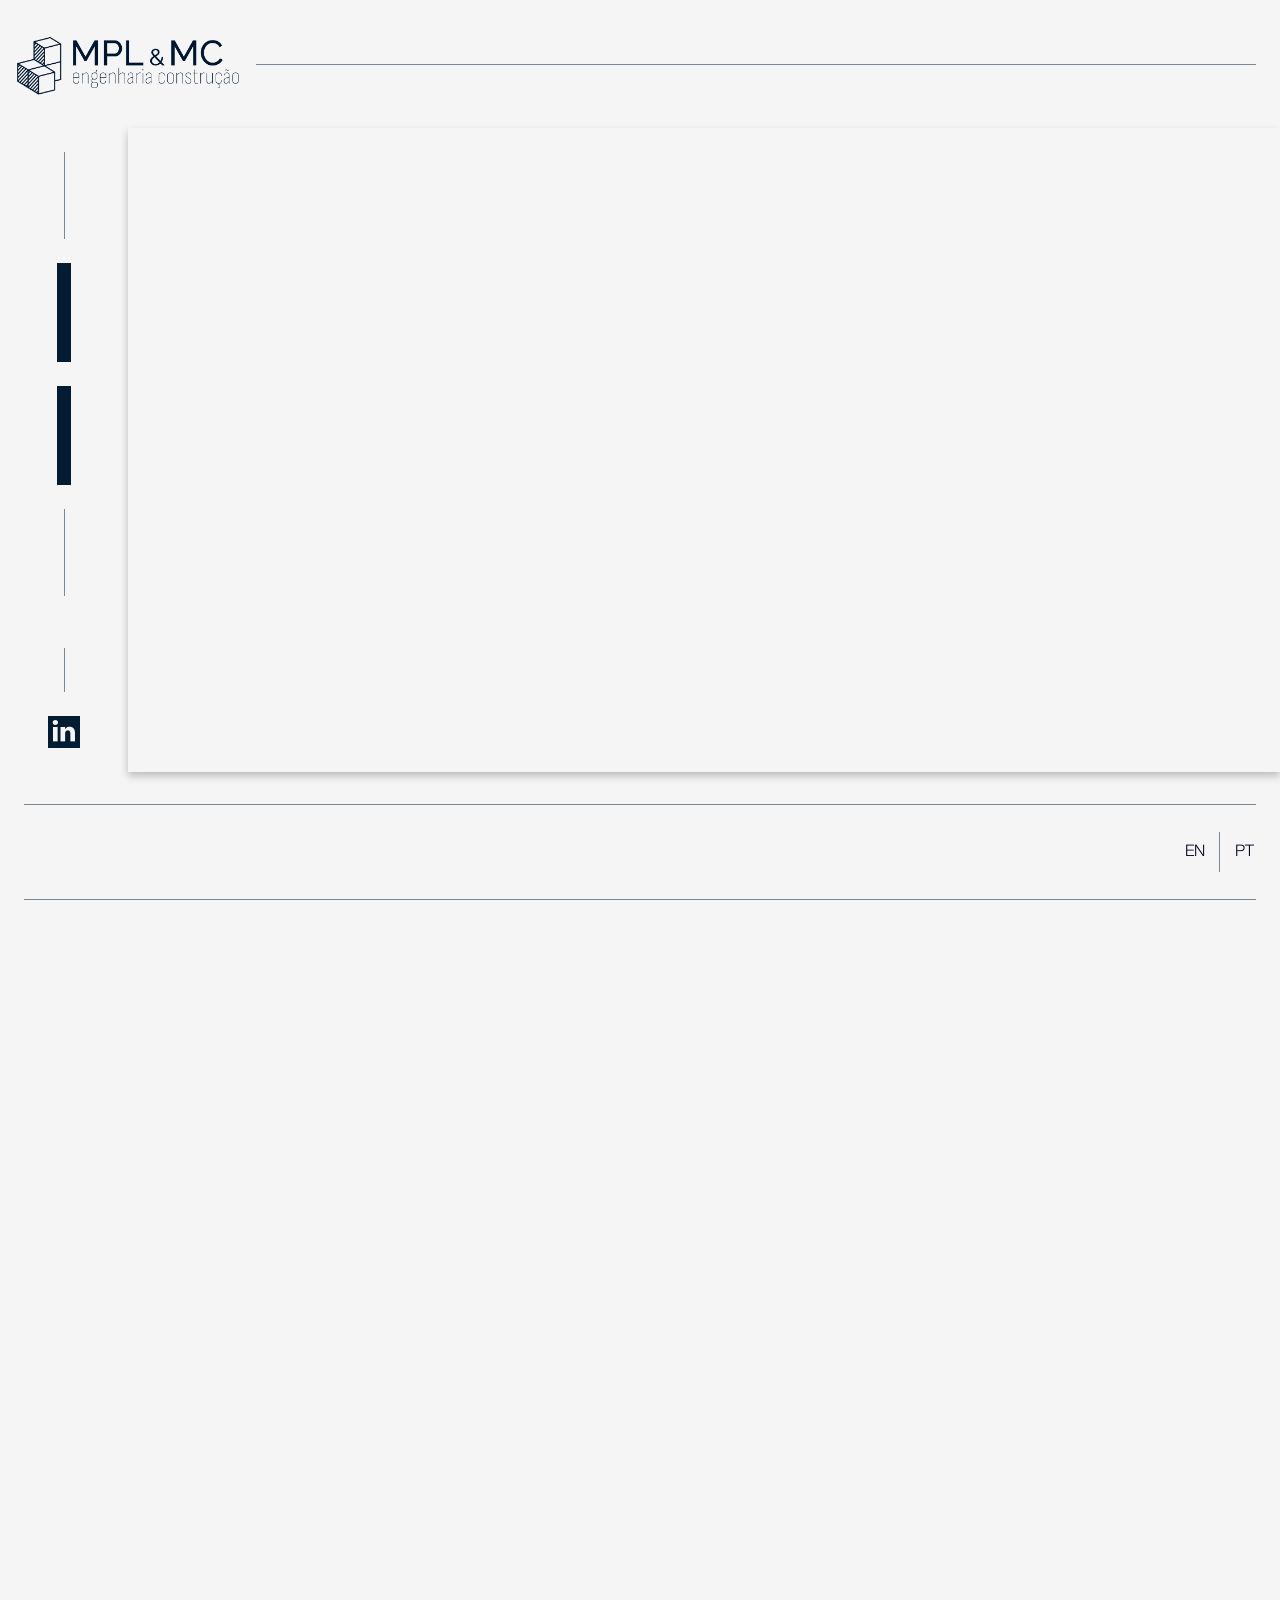
==== commit 0a72b5d5: "Adjustements" ====
--- a/index.html
+++ b/index.html
@@ -1,123 +1,2 @@
 <!doctype html>
-<html lang="en">
-
-<head>
-  <title>MPL & MC Engenharia</title>
-  <meta name="referrer" content="origin">
-  </meta>
-  <meta name="viewport" content="width=device-width,initial-scale=1">
-  </meta>
-  <meta http-equiv="Content-Type" content="text/html; charset=utf-8">
-  </meta>
-  <meta name="description" content="MPL & MC Engenharia Construction">
-  </meta>
-  <meta name="keywords" content="MPL & MC Engenharia Construction Website">
-  </meta>
-  <meta name="theme-color" content="#ffffff">
-  </meta>
-  <meta httpEquiv="Content-Security-Policy" content="default-src 'self';script-src 'self';style-src 'self';">
-  </meta>
-  <meta name="color-scheme" content="light dark">
-  </meta>
-  <meta name="robots" content="index, follow">
-  </meta>
-  <meta name="author" content="Tiago Almeida - tiagoterenas@gmail.com">
-  </meta>
-  <meta name="language" content="EN, PT">
-  </meta>
-  <link rel="shortcut icon" href="/assets/icon.png">
-  </link>
-  <link rel="apple-touch-icon" href="/assets/icon.png">
-  </link>
-  <link rel="preload" href="/assets/900000004a0050.css" as="style">
-  </link>
-  <link rel="stylesheet" href="/assets/900000004a0050.css">
-  </link>
-  <link rel="preload" href="/assets/a00000004a0120.scoped.css" as="style">
-  </link>
-  <link rel="stylesheet" href="/assets/a00000004a0120.scoped.css">
-  </link>
-  <link rel="preload" href="/assets/a00000004a00e0.scoped.css" as="style">
-  </link>
-  <link rel="stylesheet" href="/assets/a00000004a00e0.scoped.css">
-  </link>
-  <link rel="preload" href="/assets/800000004a00a0.scoped.css" as="style">
-  </link>
-  <link rel="stylesheet" href="/assets/800000004a00a0.scoped.css">
-  </link>
-  <script src="/assets/client.js" defer=""></script>
-</head>
-
-<body>
-  <section id="home" style-a00000004a0120="">
-    <div class="title"><img src="/assets/logo.png" alt="MPL & MC engenharia e construção" height="50"></img></div>
-    <div class="panel:1 animate">
-      <div class="line"></div>
-    </div>
-    <div class="panel:2 animate">
-      <div class="line x2"></div><button class="previous primary"></button><button class="next primary"></button>
-      <div class="line x2"></div><label class="follow"></label>
-      <div class="line"></div><a class="linkedIn"><img src="/assets/icons/linkedin.webp" alt="LinkedIn" width="32"
-          height="32"></img></a>
-    </div>
-    <div class="panel:3 animate"></div>
-    <div class="panel:shadow"></div>
-    <div class="image-container animate:slide-left"></div>
-  </section>
-  <header class="container " style-a00000004a00e0=""><a class="button:raw p:0 mr:auto" href="#home"><img
-        src="/assets/logo.png" alt="MPL & MC engenharia e construção" height="46"></img></a><button
-      class="raw menu-toggle" aria-label="menu"><span></span><span></span><span></span></button>
-    <menu><a class="button:raw" href="#about"></a><a class="button:raw" href="#services"></a><a class="button:raw"
-        href="#portfolio"></a><a class="button:raw" href="#contacts"></a></menu>
-    <div class="container align:center gap:0"><button class="raw action">EN</button>
-      <div class="border-left mx:1"></div><button class="raw action">PT</button>
-    </div><button class="top container align:center"></button>
-  </header>
-  <section id="about">
-    <div class="container"></div>
-  </section>
-  <div class="spacer"></div>
-  <section id="services">
-    <div class="container">
-      <div class="container align:center col:12 gap:0 sm:gap:6"></div>
-    </div>
-  </section>
-  <section id="portfolio">
-    <div class="container">
-      <div class="container col:12">
-        <div class="container col:12"><button class="mx:auto mt:16 animate:on-scroll"></button></div>
-      </div>
-    </div>
-  </section>
-  <div class="spacer"></div>
-  <section id="contacts">
-    <div class="container">
-      <form class="container col:12 md:col:6 gap:0 animate:on-scroll">
-        <h2 class="col:12 mb:10 text:left"></h2>
-        <div class="container col:12 mb:8"><label class="col:12"></label><input id="subject" class="col:12"></input>
-        </div>
-        <div class="container col:12 mb:8"><label class="col:12"></label><textarea id="message" class="col:12"
-            rows="4"></textarea></div><button class="outlined col:auto ml:auto"></button>
-      </form>
-      <div class="container col:12 md:col:6">
-        <div class="container col:12 lg:col:6">
-          <h2 class="col:12 text:left animate:on-scroll:slide-right"></h2><a
-            class="col:12 animate:on-scroll:slide-right" href="tel:undefined"></a><a
-            class="col:12 animate:on-scroll:slide-right" href="mailto:undefined"></a>
-        </div>
-        <div class="container col:12 lg:col:6 mt:6 lg:mt:0 pl:0 lg:pl:4">
-          <h3 class="col:12 text:left animate:on-scroll:slide-right"></h3><a
-            class="col:auto animate:on-scroll:slide-right linkedIn"><img src="/assets/icons/linkedin.webp"
-              alt="LinkedIn" width="32" height="32"></img></a>
-        </div>
-      </div>
-    </div>
-  </section>
-  <footer style-800000004a00a0="">
-    <div class="container align:bottom:center gap:2">
-      <div class="col:auto">© 2025 MPL&MC Engenharia, Lda.</div><a class="col:auto cursor:pointer"></a>
-    </div>
-  </footer>
-</body>
-
-</html>+<html lang="en"><head><title>MPL & MC Engenharia</title><meta name="referrer" content="origin"></meta><meta name="viewport" content="width=device-width,initial-scale=1"></meta><meta http-equiv="Content-Type" content="text/html; charset=utf-8"></meta><meta name="description" content="MPL & MC Engenharia Construction"></meta><meta name="keywords" content="MPL & MC Engenharia Construction Website"></meta><meta name="theme-color" content="#ffffff"></meta><meta httpEquiv="Content-Security-Policy" content="default-src 'self';script-src 'self';style-src 'self';"></meta><meta name="color-scheme" content="light dark"></meta><meta name="robots" content="index, follow"></meta><meta name="author" content="Tiago Almeida - tiagoterenas@gmail.com"></meta><meta name="language" content="EN, PT"></meta><link rel="shortcut icon" href="/assets/icon.png"></link><link rel="apple-touch-icon" href="/assets/icon.png"></link><link rel="preload" href="/assets/900000004a0050.css" as="style"></link><link rel="stylesheet" href="/assets/900000004a0050.css"></link><link rel="preload" href="/assets/a00000004a0120.scoped.css" as="style"></link><link rel="stylesheet" href="/assets/a00000004a0120.scoped.css"></link><link rel="preload" href="/assets/a00000004a00e0.scoped.css" as="style"></link><link rel="stylesheet" href="/assets/a00000004a00e0.scoped.css"></link><link rel="preload" href="/assets/800000004a00a0.scoped.css" as="style"></link><link rel="stylesheet" href="/assets/800000004a00a0.scoped.css"></link><script src="/assets/client.js" defer=""></script></head><body><section id="home" style-a00000004a0120=""><div class="title"><img src="/assets/logo.png" alt="MPL & MC engenharia e construção" height="50"></img></div><div class="panel:1 animate"><div class="line"></div></div><div class="panel:2 animate"><div class="line x2"></div><button class="previous primary"></button><button class="next primary"></button><div class="line x2"></div><label class="follow"></label><div class="line"></div><a class="linkedIn"><img src="/assets/icons/linkedin.webp" alt="LinkedIn" width="32" height="32"></img></a></div><div class="panel:3 animate"></div><div class="panel:shadow"></div><div class="image-container animate:slide-left"></div></section><header class="container " style-a00000004a00e0=""><a class="button:raw p:0 mr:auto" href="#home"><img src="/assets/logo.png" alt="MPL & MC engenharia e construção" height="46"></img></a><button class="raw menu-toggle" aria-label="menu"><span></span><span></span><span></span></button><menu><a class="button:raw" href="#about"></a><a class="button:raw" href="#services"></a><a class="button:raw" href="#portfolio"></a><a class="button:raw" href="#contacts"></a></menu><div class="container align:center gap:0"><button class="raw action">EN</button><div class="border-left mx:1"></div><button class="raw action">PT</button></div><button class="top container align:center"></button></header><section id="about"><div class="container"></div></section><div class="spacer"></div><section id="services"><div class="container"><div class="container align:center col:12 gap:6"></div></div></section><section id="portfolio"><div class="container"><div class="container col:12"><div class="container col:12"><button class="mx:auto mt:16 animate:on-scroll"></button></div></div></div></section><div class="spacer"></div><section id="contacts"><div class="container"><form class="container col:12 md:col:6 gap:0 animate:on-scroll"><h2 class="col:12 mb:10 text:left"></h2><div class="container col:12 mb:8"><label class="col:12"></label><input id="subject" class="col:12"></input></div><div class="container col:12 mb:8"><label class="col:12"></label><textarea id="message" class="col:12" rows="4"></textarea></div><button class="outlined col:auto ml:auto"></button></form><div class="container col:12 md:col:6"><div class="container col:12 lg:col:6"><h2 class="col:12 text:left animate:on-scroll:slide-right"></h2><a class="col:12 animate:on-scroll:slide-right" href="tel:undefined"></a><a class="col:12 animate:on-scroll:slide-right" href="mailto:undefined"></a></div><div class="container col:12 lg:col:6 mt:6 lg:mt:0 pl:0 lg:pl:4"><h3 class="col:12 text:left animate:on-scroll:slide-right"></h3><a class="col:auto animate:on-scroll:slide-right linkedIn"><img src="/assets/icons/linkedin.webp" alt="LinkedIn" width="32" height="32"></img></a></div></div></div></section><footer style-800000004a00a0=""><div class="container align:bottom:center gap:2"><div class="col:auto">© 2025 MPL&MC Engenharia, Lda.</div><a class="col:auto cursor:pointer"></a></div></footer></body></html>
--- a/assets/900000004a0050.css
+++ b/assets/900000004a0050.css
@@ -1 +1 @@
-:root{--duration: 0.4s;--transparency: 40%;--blur: 8px;--unit-auto: auto;--unit-o: 1px;--unit-h: 2px;--unit-0: 0px;--unit-1: 4px;--unit-2: 8px;--unit-3: 12px;--unit-4: 16px;--unit-5: 20px;--unit-6: 24px;--unit-7: 28px;--unit-8: 32px;--unit-9: 36px;--unit-10: 40px;--unit-11: 44px;--unit-12: 48px;--unit-13: 52px;--unit-14: 56px;--unit-15: 60px;--unit-16: 64px;--small-spacing: var(--unit-1);--spacing: var(--unit-2);--large-spacing: var(--unit-4);--z-index: 1;--z-index-0: 0;--z-index-1: 100;--z-index-2: 200;--z-index-3: 300;--z-index-4: 400;--z-index-5: 500;--z-index-6: 600;--z-index-7: 700;--z-index-8: 800;--z-index-9: 900;--z-index-10: 1000;--z-index-11: 1100;--z-index-12: 1200;--z-index-13: 1300;--z-index-14: 1400;--z-index-15: 1500;--z-index-16: 1600;--accent: black;--dark-color: #02041a;--light-color: #f5f5f5;--neutral-color: rgb(123.5, 124.5, 135.5);--primary-color: #031c32;--primary-contrast-color: white;--secondary-color: #3d3d3d;--secondary-contrast-color: white;--info-color: #23abb6;--success-color: #37cc73;--warning-color: #f7b737;--error-color: #e23b3b;--font-size: 16px;--font-size-large: 1.953rem;--font-size-small: 0.8rem;--font-size-h1: 3.052rem;--font-size-h2: 2.441rem;--font-size-h3: 1.953rem;--font-size-h4: 1.563rem;--font-size-h5: 1.25rem;--font-size-h6: 1.125rem;--font-family: Helvetica Neue Light, Tahoma, sans-serif;--line-height: 150%;--letter-spacing: 3%;--icon-family: false;--icon-size: 1.5em;--border-size: 1px;--border-radius: 0;--border-color: rgba(123.5, 124.5, 135.5, 0.41);--scroll-radius: 0;--scroll-size: 12px;--scroll-color: rgb(123.5, 124.5, 135.5);--scroll-contrast-color: white;--shadow-color: rgba(0, 0, 0, 0.24);--shadow-blur: 8px;--shadow-offset: 0px 4px;--box-shadow: var(--shadow-color) var(--shadow-offset) var(--shadow-blur) 0px;--box-shadow-inset: inset var(--shadow-color) var(--shadow-offset) var(--shadow-blur) 0px;--fore-color: var(--dark-color);--back-color: var(--light-color);--accent: black;color-scheme:light}:root[theme=light]{--fore-color: var(--dark-color);--back-color: var(--light-color);--accent: black;color-scheme:light}:root[theme=dark]{--fore-color: var(--light-color);--back-color: var(--dark-color);--accent: white;color-scheme:dark}@media(min-width: 300px)and (max-width: 1500px){:root{--font-size: 18px;--font-size: calc( 16px + (20px - 16px) * ( 100vw - 300px ) / (1500px - 300px) )}}@media(min-width: 1500pxpx){:root{--font-size: 20px}}*,*::before,*::after{margin:0;padding:0;box-sizing:border-box;scrollbar-color:var(--scroll-color) rgba(0,0,0,0);scrollbar-width:thin}*:focus:not(:focus-visible):not(:focus-within){outline:none}html,body{color:var(--fore-color);font-size:var(--font-size);line-height:var(--line-height);letter-spacing:var(--letter-spacing);font-family:var(--font-family),"Trebuchet MS",sans-serif;position:absolute;height:100dvh;width:100vw;inset:0;overflow-y:auto;overflow-x:clip;background:none;scrollbar-color:var(--scroll-color) var(--scroll-contrast-color);scrollbar-width:thin}html{line-height:1.15;-webkit-text-size-adjust:100%;-webkit-tap-highlight-color:rgba(0,0,0,0)}body{margin:0;text-rendering:optimizeLegibility;background:var(--back-color)}a:not([class~=button],[class^="button:"],[class*=" button:"],[class~=label],[class^="label:"],[class*=" label:"]){background-color:rgba(0,0,0,0);color:var(--link-color);text-decoration:none}a:not([class~=button],[class^="button:"],[class*=" button:"],[class~=label],[class^="label:"],[class*=" label:"]):focus,a:not([class~=button],[class^="button:"],[class*=" button:"],[class~=label],[class^="label:"],[class*=" label:"]):hover,a:not([class~=button],[class^="button:"],[class*=" button:"],[class~=label],[class^="label:"],[class*=" label:"]):active,a:not([class~=button],[class^="button:"],[class*=" button:"],[class~=label],[class^="label:"],[class*=" label:"]).active{color:var(--info-color-dark-1);text-decoration:underline}a:not([class~=button],[class^="button:"],[class*=" button:"],[class~=label],[class^="label:"],[class*=" label:"]):visited{color:var(--info-light-color)}main{display:block}hr{box-sizing:content-box;height:0;overflow:visible}pre{font-family:monospace,monospace;font-size:1em}abbr[title]{border-bottom:none;text-decoration:underline;-webkit-text-decoration:underline dotted;text-decoration:underline dotted}b,strong{font-weight:bolder}code,kbd,samp{font-family:monospace,monospace;font-size:1em}small{font-size:80%}sub,sup{font-size:75%;line-height:0;position:relative;vertical-align:baseline}sub{bottom:-0.25em}sup{top:-0.5em}img{border-style:none;max-width:100%;height:auto;vertical-align:middle;font-style:italic;background-repeat:no-repeat;background-size:cover;shape-margin:.75rem}button,input,optgroup,select,textarea{font-family:inherit;font-size:100%;line-height:1.15;margin:0}button,input{overflow:visible}button,select{text-transform:none}button,[type=button],[type=reset],[type=submit]{-webkit-appearance:button}button::-moz-focus-inner,[type=button]::-moz-focus-inner,[type=reset]::-moz-focus-inner,[type=submit]::-moz-focus-inner{border-style:none;padding:0}button:-moz-focusring,[type=button]:-moz-focusring,[type=reset]:-moz-focusring,[type=submit]:-moz-focusring{outline:1px dotted ButtonText}fieldset{padding:.35em .75em .625em}legend{box-sizing:border-box;color:inherit;display:table;max-width:100%;padding:0;white-space:normal}progress{vertical-align:baseline}textarea{overflow:auto}[type=checkbox],[type=radio]{box-sizing:border-box;padding:0}[type=number]::-webkit-inner-spin-button,[type=number]::-webkit-outer-spin-button{height:auto}[type=search]{-webkit-appearance:textfield;outline-offset:-2px}[type=search]::-webkit-search-decoration{-webkit-appearance:none}::-webkit-file-upload-button{-webkit-appearance:button;font:inherit}details{display:block}summary{display:list-item}template{display:none}[hidden]{display:none}[anchor]{position:fixed}[class~="anchor:top"],[class^="anchor:top:"],[class*=" anchor:top:"]{bottom:calc(anchor(top) + var(--unit-2));justify-self:anchor-center}[class~="anchor:bottom"],[class^="anchor:bottom:"],[class*=" anchor:bottom:"]{top:calc(anchor(bottom) + var(--unit-2));justify-self:anchor-center}[class~="anchor:left"],[class^="anchor:left:"],[class*=" anchor:left:"]{right:calc(anchor(left) + var(--unit-2));align-self:anchor-center}[class~="anchor:right"],[class^="anchor:right:"],[class*=" anchor:right:"]{left:calc(anchor(right) + var(--unit-2));align-self:anchor-center}@keyframes fade-in-transform{from{opacity:0;transform:var(--_transform)}}@media(prefers-reduced-motion: no-preference){[class~=animate],[class^="animate:"],[class*=" animate:"]{--_transform: unset;animation:fade-in-transform var(--duration) linear}[class~="animate:on-scroll"],[class^="animate:on-scroll:"],[class*=" animate:on-scroll:"]{view-timeline-name:--item-timeline;animation:fade-in-transform both;animation-timeline:--item-timeline;animation-range:contain -5% contain 15%}.animate\:slide-up,.animate\:on-scroll\:slide-up{--_transform: translateY(var(--unit-16))}.animate\:slide-right,.animate\:on-scroll\:slide-right{--_transform: translateX(calc(var(--unit-16) * -1))}.animate\:slide-down,.animate\:on-scroll\:slide-down{--_transform: translateY(calc(var(--unit-16) * -1))}.animate\:slide-left,.animate\:on-scroll\:slide-left{--_transform: translateX(var(--unit-16))}.animate\:zoom-in,.animate\:on-scroll\:zoom-in{--_transform: scale(2)}.animate\:zoom-out,.animate\:on-scroll\:zoom-out{--_transform: scale(0)}}.background\:none{background:none !important}.background,.background\:auto{--background-back--count: calc(var(--background-back--inherited, 0) + 1);background:color-mix(in srgb, var(--back-color) calc(100% - 4% * var(--background-back--count)), var(--accent))}@container not style(--background-back-alternate: ){.background,.background\:auto{--background-back-alternate: ;--background-back--inherited--even: var(--background-back--count);--background-back--inherited: var(--background-back--inherited--odd)}}@container style(--background-back-alternate: ){.background,.background\:auto{--background-back-alternate: initial;--background-back--inherited--odd: var(--background-back--count);--background-back--inherited: var(--background-back--inherited--even)}}.background\:default{background:var(--back-color)}.background\:primary{background:var(--primary-color)}.background\:primary-contrast{background:var(--primary-contrast-color)}.background\:secondary{background:var(--secondary-color)}.background\:secondary-contrast{background:var(--secondary-contrast-color)}.background\:light{background:var(--light-color)}.background\:dark{background:var(--dark-color)}.background\:neutral{background:var(--neutral-color)}.background\:info{background:var(--info-color)}.background\:success{background:var(--success-color)}.background\:warning{background:var(--warning-color)}.background\:error{background:var(--error-color)}.border{border:var(--border-size) solid var(--border-color)}.border-top,.border-x{border-top:var(--border-size) solid var(--border-color)}.border-right,.border-y{border-right:var(--border-size) solid var(--border-color)}.border-bottom,.border-x{border-bottom:var(--border-size) solid var(--border-color)}.border-left,.border-y{border-left:var(--border-size) solid var(--border-color)}.border\:primary{border:var(--border-size) solid var(--primary-color)}.border-top\:primary,.border-x\:primary{border-top:var(--border-size) solid var(--primary-color)}.border-right\:primary,.border-y\:primary{border-right:var(--border-size) solid var(--primary-color)}.border-bottom\:primary,.border-x\:primary{border-bottom:var(--border-size) solid var(--primary-color)}.border-left\:primary,.border-y\:primary{border-left:var(--border-size) solid var(--primary-color)}.border\:secondary{border:var(--border-size) solid var(--secondary-color)}.border-top\:secondary,.border-x\:secondary{border-top:var(--border-size) solid var(--secondary-color)}.border-right\:secondary,.border-y\:secondary{border-right:var(--border-size) solid var(--secondary-color)}.border-bottom\:secondary,.border-x\:secondary{border-bottom:var(--border-size) solid var(--secondary-color)}.border-left\:secondary,.border-y\:secondary{border-left:var(--border-size) solid var(--secondary-color)}.border\:light{border:var(--border-size) solid var(--light-color)}.border-top\:light,.border-x\:light{border-top:var(--border-size) solid var(--light-color)}.border-right\:light,.border-y\:light{border-right:var(--border-size) solid var(--light-color)}.border-bottom\:light,.border-x\:light{border-bottom:var(--border-size) solid var(--light-color)}.border-left\:light,.border-y\:light{border-left:var(--border-size) solid var(--light-color)}.border\:dark{border:var(--border-size) solid var(--dark-color)}.border-top\:dark,.border-x\:dark{border-top:var(--border-size) solid var(--dark-color)}.border-right\:dark,.border-y\:dark{border-right:var(--border-size) solid var(--dark-color)}.border-bottom\:dark,.border-x\:dark{border-bottom:var(--border-size) solid var(--dark-color)}.border-left\:dark,.border-y\:dark{border-left:var(--border-size) solid var(--dark-color)}.border\:neutral{border:var(--border-size) solid var(--neutral-color)}.border-top\:neutral,.border-x\:neutral{border-top:var(--border-size) solid var(--neutral-color)}.border-right\:neutral,.border-y\:neutral{border-right:var(--border-size) solid var(--neutral-color)}.border-bottom\:neutral,.border-x\:neutral{border-bottom:var(--border-size) solid var(--neutral-color)}.border-left\:neutral,.border-y\:neutral{border-left:var(--border-size) solid var(--neutral-color)}.border\:info{border:var(--border-size) solid var(--info-color)}.border-top\:info,.border-x\:info{border-top:var(--border-size) solid var(--info-color)}.border-right\:info,.border-y\:info{border-right:var(--border-size) solid var(--info-color)}.border-bottom\:info,.border-x\:info{border-bottom:var(--border-size) solid var(--info-color)}.border-left\:info,.border-y\:info{border-left:var(--border-size) solid var(--info-color)}.border\:success{border:var(--border-size) solid var(--success-color)}.border-top\:success,.border-x\:success{border-top:var(--border-size) solid var(--success-color)}.border-right\:success,.border-y\:success{border-right:var(--border-size) solid var(--success-color)}.border-bottom\:success,.border-x\:success{border-bottom:var(--border-size) solid var(--success-color)}.border-left\:success,.border-y\:success{border-left:var(--border-size) solid var(--success-color)}.border\:warning{border:var(--border-size) solid var(--warning-color)}.border-top\:warning,.border-x\:warning{border-top:var(--border-size) solid var(--warning-color)}.border-right\:warning,.border-y\:warning{border-right:var(--border-size) solid var(--warning-color)}.border-bottom\:warning,.border-x\:warning{border-bottom:var(--border-size) solid var(--warning-color)}.border-left\:warning,.border-y\:warning{border-left:var(--border-size) solid var(--warning-color)}.border\:error{border:var(--border-size) solid var(--error-color)}.border-top\:error,.border-x\:error{border-top:var(--border-size) solid var(--error-color)}.border-right\:error,.border-y\:error{border-right:var(--border-size) solid var(--error-color)}.border-bottom\:error,.border-x\:error{border-bottom:var(--border-size) solid var(--error-color)}.border-left\:error,.border-y\:error{border-left:var(--border-size) solid var(--error-color)}.border\:none{border:none !important}.border-top\:none,.border-x\:none{border-top:none !important}.border-right\:none,.border-y\:none{border-right:none !important}.border-bottom\:none,.border-x\:none{border-bottom:none !important}.border-left\:none,.border-y\:none{border-left:none !important}.color\:default{color:var(--fore-color)}.color\:primary{color:var(--primary-color)}.color\:primary-contrast{color:var(--primary-contrast-color)}.color\:secondary{color:var(--secondary-color)}.color\:secondary-contrast{color:var(--secondary-contrast-color)}.color\:light{color:var(--light-color)}.color\:dark{color:var(--dark-color)}.color\:neutral{color:var(--neutral-color)}.color\:info{color:var(--info-color)}.color\:success{color:var(--success-color)}.color\:warning{color:var(--warning-color)}.color\:error{color:var(--error-color)}.color\:none{color:none !important}.cursor{cursor:default}.cursor\:pointer{cursor:pointer}.cursor\:move{cursor:move}.cursor\:zoom-in{cursor:zoom-in}.cursor\:zoom-out{cursor:zoom-out}.cursor\:not-allowed{cursor:not-allowed}.cursor\:help{cursor:help}.cursor\:auto{cursor:auto}.block{display:block}.inline-block{display:inline-block}.inline{display:inline}.flex{display:flex}.inline-flex{display:inline-flex}.table{display:table}.inline-table{display:inline-table}.grid{display:grid}.inline-grid{display:inline-grid}.contents{display:contents}.list-item{display:list-item}.hidden{display:none}@media(min-width: 640px){.sm\:block{display:block}.sm\:inline-block{display:inline-block}.sm\:inline{display:inline}.sm\:flex{display:flex}.sm\:inline-flex{display:inline-flex}.sm\:table{display:table}.sm\:inline-table{display:inline-table}.sm\:grid{display:grid}.sm\:inline-grid{display:inline-grid}.sm\:contents{display:contents}.sm\:list-item{display:list-item}.sm\:hidden{display:none}}@media(min-width: 768px){.md\:block{display:block}.md\:inline-block{display:inline-block}.md\:inline{display:inline}.md\:flex{display:flex}.md\:inline-flex{display:inline-flex}.md\:table{display:table}.md\:inline-table{display:inline-table}.md\:grid{display:grid}.md\:inline-grid{display:inline-grid}.md\:contents{display:contents}.md\:list-item{display:list-item}.md\:hidden{display:none}}@media(min-width: 1024px){.lg\:block{display:block}.lg\:inline-block{display:inline-block}.lg\:inline{display:inline}.lg\:flex{display:flex}.lg\:inline-flex{display:inline-flex}.lg\:table{display:table}.lg\:inline-table{display:inline-table}.lg\:grid{display:grid}.lg\:inline-grid{display:inline-grid}.lg\:contents{display:contents}.lg\:list-item{display:list-item}.lg\:hidden{display:none}}@media(min-width: 1280px){.xl\:block{display:block}.xl\:inline-block{display:inline-block}.xl\:inline{display:inline}.xl\:flex{display:flex}.xl\:inline-flex{display:inline-flex}.xl\:table{display:table}.xl\:inline-table{display:inline-table}.xl\:grid{display:grid}.xl\:inline-grid{display:inline-grid}.xl\:contents{display:contents}.xl\:list-item{display:list-item}.xl\:hidden{display:none}}@media(min-width: 1536px){.xxl\:block{display:block}.xxl\:inline-block{display:inline-block}.xxl\:inline{display:inline}.xxl\:flex{display:flex}.xxl\:inline-flex{display:inline-flex}.xxl\:table{display:table}.xxl\:inline-table{display:inline-table}.xxl\:grid{display:grid}.xxl\:inline-grid{display:inline-grid}.xxl\:contents{display:contents}.xxl\:list-item{display:list-item}.xxl\:hidden{display:none}}.divider,.divider\:vertical{position:relative;background:var(--border-color);width:100%;height:var(--border-size);margin:var(--unit-4) 0;display:block}.divider[data-content]::after,.divider\:vertical[data-content]::after{position:absolute;content:attr(data-content);max-width:90%;left:50%;padding:0 var(--unit-2);color:var(--border-color);font-size:var(--font-size-small);overflow:hidden;text-overflow:ellipsis;white-space:nowrap;-webkit-backdrop-filter:blur(4px);backdrop-filter:blur(4px);transform:translate(-50%, -50%)}.divider\:vertical{margin:0 var(--unit-4);width:var(--border-size);height:100%}.divider\:vertical[data-content]::after{top:50%;max-height:90%;max-width:unset;padding:var(--unit-2) 0}@media(min-width: 640px){.sm\:divider,.sm\:divider\:vertical{position:relative;background:var(--border-color);width:100%;height:var(--border-size);margin:var(--unit-4) 0;display:block}.sm\:divider[data-content]::after,.sm\:divider\:vertical[data-content]::after{position:absolute;content:attr(data-content);max-width:90%;left:50%;padding:0 var(--unit-2);color:var(--border-color);font-size:var(--font-size-small);overflow:hidden;text-overflow:ellipsis;white-space:nowrap;-webkit-backdrop-filter:blur(4px);backdrop-filter:blur(4px);transform:translate(-50%, -50%)}.sm\:divider\:vertical{margin:0 var(--unit-4);width:var(--border-size);height:100%}.sm\:divider\:vertical[data-content]::after{top:50%;max-height:90%;max-width:unset;padding:var(--unit-2) 0}}@media(min-width: 768px){.md\:divider,.md\:divider\:vertical{position:relative;background:var(--border-color);width:100%;height:var(--border-size);margin:var(--unit-4) 0;display:block}.md\:divider[data-content]::after,.md\:divider\:vertical[data-content]::after{position:absolute;content:attr(data-content);max-width:90%;left:50%;padding:0 var(--unit-2);color:var(--border-color);font-size:var(--font-size-small);overflow:hidden;text-overflow:ellipsis;white-space:nowrap;-webkit-backdrop-filter:blur(4px);backdrop-filter:blur(4px);transform:translate(-50%, -50%)}.md\:divider\:vertical{margin:0 var(--unit-4);width:var(--border-size);height:100%}.md\:divider\:vertical[data-content]::after{top:50%;max-height:90%;max-width:unset;padding:var(--unit-2) 0}}@media(min-width: 1024px){.lg\:divider,.lg\:divider\:vertical{position:relative;background:var(--border-color);width:100%;height:var(--border-size);margin:var(--unit-4) 0;display:block}.lg\:divider[data-content]::after,.lg\:divider\:vertical[data-content]::after{position:absolute;content:attr(data-content);max-width:90%;left:50%;padding:0 var(--unit-2);color:var(--border-color);font-size:var(--font-size-small);overflow:hidden;text-overflow:ellipsis;white-space:nowrap;-webkit-backdrop-filter:blur(4px);backdrop-filter:blur(4px);transform:translate(-50%, -50%)}.lg\:divider\:vertical{margin:0 var(--unit-4);width:var(--border-size);height:100%}.lg\:divider\:vertical[data-content]::after{top:50%;max-height:90%;max-width:unset;padding:var(--unit-2) 0}}@media(min-width: 1280px){.xl\:divider,.xl\:divider\:vertical{position:relative;background:var(--border-color);width:100%;height:var(--border-size);margin:var(--unit-4) 0;display:block}.xl\:divider[data-content]::after,.xl\:divider\:vertical[data-content]::after{position:absolute;content:attr(data-content);max-width:90%;left:50%;padding:0 var(--unit-2);color:var(--border-color);font-size:var(--font-size-small);overflow:hidden;text-overflow:ellipsis;white-space:nowrap;-webkit-backdrop-filter:blur(4px);backdrop-filter:blur(4px);transform:translate(-50%, -50%)}.xl\:divider\:vertical{margin:0 var(--unit-4);width:var(--border-size);height:100%}.xl\:divider\:vertical[data-content]::after{top:50%;max-height:90%;max-width:unset;padding:var(--unit-2) 0}}@media(min-width: 1536px){.xxl\:divider,.xxl\:divider\:vertical{position:relative;background:var(--border-color);width:100%;height:var(--border-size);margin:var(--unit-4) 0;display:block}.xxl\:divider[data-content]::after,.xxl\:divider\:vertical[data-content]::after{position:absolute;content:attr(data-content);max-width:90%;left:50%;padding:0 var(--unit-2);color:var(--border-color);font-size:var(--font-size-small);overflow:hidden;text-overflow:ellipsis;white-space:nowrap;-webkit-backdrop-filter:blur(4px);backdrop-filter:blur(4px);transform:translate(-50%, -50%)}.xxl\:divider\:vertical{margin:0 var(--unit-4);width:var(--border-size);height:100%}.xxl\:divider\:vertical[data-content]::after{top:50%;max-height:90%;max-width:unset;padding:var(--unit-2) 0}}.group,.group\:vertical{display:flex;align-items:stretch !important;border-radius:var(--border-radius) !important;border:var(--border-size) solid var(--border-color) !important;gap:0 !important;overflow:clip}.group>*,.group\:vertical>*{flex:none;border-radius:0 !important;border:var(--border-size) solid rgba(0,0,0,0) !important}.group{flex-flow:row nowrap}.group>*{width:auto}.group>*:not(:last-child){border-right:var(--border-size) solid var(--border-color) !important}.group>*:first-child{border-top-left-radius:var(--border-radius) !important;border-bottom-left-radius:var(--border-radius) !important}.group>*:last-child{border-top-right-radius:var(--border-radius) !important;border-bottom-right-radius:var(--border-radius) !important}.group\:vertical{flex-flow:column nowrap}.group\:vertical>*{height:auto}.group\:vertical>*:not(:last-child){border-bottom:var(--border-size) solid var(--border-color) !important}.group\:vertical>*:first-child{border-top-left-radius:var(--border-radius) !important;border-top-right-radius:var(--border-radius) !important}.group\:vertical>*:last-child{border-bottom-left-radius:var(--border-radius) !important;border-bottom-right-radius:var(--border-radius) !important}.highlight{box-shadow:color-mix(in srgb, var(--light-color) 50%, transparent) 0px 0px 6px 1px,color-mix(in srgb, var(--light-color) 50%, transparent) 0px 0px 2px 0px}.highlight\:primary{box-shadow:color-mix(in srgb, var(--primary-color) 50%, transparent) 0px 0px 6px 1px,color-mix(in srgb, var(--primary-color) 50%, transparent) 0px 0px 2px 0px}.highlight\:secondary{box-shadow:color-mix(in srgb, var(--secondary-color) 50%, transparent) 0px 0px 6px 1px,color-mix(in srgb, var(--secondary-color) 50%, transparent) 0px 0px 2px 0px}.highlight\:info{box-shadow:color-mix(in srgb, var(--info-color) 50%, transparent) 0px 0px 6px 1px,color-mix(in srgb, var(--info-color) 50%, transparent) 0px 0px 2px 0px}.highlight\:success{box-shadow:color-mix(in srgb, var(--success-color) 50%, transparent) 0px 0px 6px 1px,color-mix(in srgb, var(--success-color) 50%, transparent) 0px 0px 2px 0px}.highlight\:warning{box-shadow:color-mix(in srgb, var(--warning-color) 50%, transparent) 0px 0px 6px 1px,color-mix(in srgb, var(--warning-color) 50%, transparent) 0px 0px 2px 0px}.highlight\:error{box-shadow:color-mix(in srgb, var(--error-color) 50%, transparent) 0px 0px 6px 1px,color-mix(in srgb, var(--error-color) 50%, transparent) 0px 0px 2px 0px}[data-icon]::before{font-family:var(--icon-family);content:attr(data-icon);display:block;font-size:var(--icon-size);font-weight:normal;font-style:normal;line-height:100%;text-transform:none;letter-spacing:normal;word-wrap:normal;white-space:nowrap;direction:ltr;-webkit-font-soothing:antialiased;text-rendering:optimizeLegibility;-moz-osx-font-soothing:grayscale;font-feature-settings:"liga";pointer-events:none}[class~=container],[class^="container:"],[class*=" container:"]{display:flex;flex-direction:row;flex-wrap:wrap;padding-left:var(--gap, var(--unit-2));gap:var(--gap, var(--unit-2));align-content:baseline}[class~=container].container\:fill,[class^="container:"].container\:fill,[class*=" container:"].container\:fill{width:100%}[class~=container]:has(>[class~=row],>[class^=row],>[class*=" row:"]),[class^="container:"]:has(>[class~=row],>[class^=row],>[class*=" row:"]),[class*=" container:"]:has(>[class~=row],>[class^=row],>[class*=" row:"]){flex-direction:column;padding-left:0;flex-wrap:nowrap}[class~=container]:has(>[class~=row],>[class^=row],>[class*=" row:"]).container\:fill,[class^="container:"]:has(>[class~=row],>[class^=row],>[class*=" row:"]).container\:fill,[class*=" container:"]:has(>[class~=row],>[class^=row],>[class*=" row:"]).container\:fill{height:100%}[class~=container]:has(>[class~=row],>[class^=row],>[class*=" row:"]):is([class~="align:top"],[class^="align:top:"],[class*=" align:top:"]),[class~=container]:has(>[class~=row],>[class^=row],>[class*=" row:"]):is([class~="align:default"],[class^="align:default:"],[class*=" align:default:"]),[class^="container:"]:has(>[class~=row],>[class^=row],>[class*=" row:"]):is([class~="align:top"],[class^="align:top:"],[class*=" align:top:"]),[class^="container:"]:has(>[class~=row],>[class^=row],>[class*=" row:"]):is([class~="align:default"],[class^="align:default:"],[class*=" align:default:"]),[class*=" container:"]:has(>[class~=row],>[class^=row],>[class*=" row:"]):is([class~="align:top"],[class^="align:top:"],[class*=" align:top:"]),[class*=" container:"]:has(>[class~=row],>[class^=row],>[class*=" row:"]):is([class~="align:default"],[class^="align:default:"],[class*=" align:default:"]){justify-content:flex-start}[class~=container]:has(>[class~=row],>[class^=row],>[class*=" row:"]):is([class~="align:center"],[class^="align:center:"],[class*=" align:center:"]),[class^="container:"]:has(>[class~=row],>[class^=row],>[class*=" row:"]):is([class~="align:center"],[class^="align:center:"],[class*=" align:center:"]),[class*=" container:"]:has(>[class~=row],>[class^=row],>[class*=" row:"]):is([class~="align:center"],[class^="align:center:"],[class*=" align:center:"]){justify-content:center}[class~=container]:has(>[class~=row],>[class^=row],>[class*=" row:"]):is([class~="align:bottom"],[class^="align:bottom:"],[class*=" align:bottom:"]),[class^="container:"]:has(>[class~=row],>[class^=row],>[class*=" row:"]):is([class~="align:bottom"],[class^="align:bottom:"],[class*=" align:bottom:"]),[class*=" container:"]:has(>[class~=row],>[class^=row],>[class*=" row:"]):is([class~="align:bottom"],[class^="align:bottom:"],[class*=" align:bottom:"]){justify-content:flex-end}[class~=container]:has(>[class~=row],>[class^=row],>[class*=" row:"]):is([class~="align:space-around"],[class^="align:space-around:"],[class*=" align:space-around:"]),[class^="container:"]:has(>[class~=row],>[class^=row],>[class*=" row:"]):is([class~="align:space-around"],[class^="align:space-around:"],[class*=" align:space-around:"]),[class*=" container:"]:has(>[class~=row],>[class^=row],>[class*=" row:"]):is([class~="align:space-around"],[class^="align:space-around:"],[class*=" align:space-around:"]){justify-content:space-around}[class~=container]:has(>[class~=row],>[class^=row],>[class*=" row:"]):is([class~="align:space-between"],[class^="align:space-between:"],[class*=" align:space-between:"]),[class^="container:"]:has(>[class~=row],>[class^=row],>[class*=" row:"]):is([class~="align:space-between"],[class^="align:space-between:"],[class*=" align:space-between:"]),[class*=" container:"]:has(>[class~=row],>[class^=row],>[class*=" row:"]):is([class~="align:space-between"],[class^="align:space-between:"],[class*=" align:space-between:"]){justify-content:space-between}[class~=container]:has(>[class~=row],>[class^=row],>[class*=" row:"]):is([class~="align:space-evenly"],[class^="align:space-evenly:"],[class*=" align:space-evenly:"]),[class^="container:"]:has(>[class~=row],>[class^=row],>[class*=" row:"]):is([class~="align:space-evenly"],[class^="align:space-evenly:"],[class*=" align:space-evenly:"]),[class*=" container:"]:has(>[class~=row],>[class^=row],>[class*=" row:"]):is([class~="align:space-evenly"],[class^="align:space-evenly:"],[class*=" align:space-evenly:"]){justify-content:space-evenly}[class~=container]:has(>[class~=row],>[class^=row],>[class*=" row:"]).align\:left,[class~=container]:has(>[class~=row],>[class^=row],>[class*=" row:"]).align\:top\:left,[class~=container]:has(>[class~=row],>[class^=row],>[class*=" row:"]).align\:center\:left,[class~=container]:has(>[class~=row],>[class^=row],>[class*=" row:"]).align\:bottom\:left,[class~=container]:has(>[class~=row],>[class^=row],>[class*=" row:"]).align\:space-around\:left,[class~=container]:has(>[class~=row],>[class^=row],>[class*=" row:"]).align\:space-between\:left,[class~=container]:has(>[class~=row],>[class^=row],>[class*=" row:"]).align\:space-evenly\:left,[class^="container:"]:has(>[class~=row],>[class^=row],>[class*=" row:"]).align\:left,[class^="container:"]:has(>[class~=row],>[class^=row],>[class*=" row:"]).align\:top\:left,[class^="container:"]:has(>[class~=row],>[class^=row],>[class*=" row:"]).align\:center\:left,[class^="container:"]:has(>[class~=row],>[class^=row],>[class*=" row:"]).align\:bottom\:left,[class^="container:"]:has(>[class~=row],>[class^=row],>[class*=" row:"]).align\:space-around\:left,[class^="container:"]:has(>[class~=row],>[class^=row],>[class*=" row:"]).align\:space-between\:left,[class^="container:"]:has(>[class~=row],>[class^=row],>[class*=" row:"]).align\:space-evenly\:left,[class*=" container:"]:has(>[class~=row],>[class^=row],>[class*=" row:"]).align\:left,[class*=" container:"]:has(>[class~=row],>[class^=row],>[class*=" row:"]).align\:top\:left,[class*=" container:"]:has(>[class~=row],>[class^=row],>[class*=" row:"]).align\:center\:left,[class*=" container:"]:has(>[class~=row],>[class^=row],>[class*=" row:"]).align\:bottom\:left,[class*=" container:"]:has(>[class~=row],>[class^=row],>[class*=" row:"]).align\:space-around\:left,[class*=" container:"]:has(>[class~=row],>[class^=row],>[class*=" row:"]).align\:space-between\:left,[class*=" container:"]:has(>[class~=row],>[class^=row],>[class*=" row:"]).align\:space-evenly\:left{align-items:flex-start}[class~=container]:has(>[class~=row],>[class^=row],>[class*=" row:"]).align\:center,[class~=container]:has(>[class~=row],>[class^=row],>[class*=" row:"]).align\:center\:center,[class~=container]:has(>[class~=row],>[class^=row],>[class*=" row:"]).align\:top\:center,[class~=container]:has(>[class~=row],>[class^=row],>[class*=" row:"]).align\:bottom\:center,[class~=container]:has(>[class~=row],>[class^=row],>[class*=" row:"]).align\:space-around\:center,[class~=container]:has(>[class~=row],>[class^=row],>[class*=" row:"]).align\:space-between\:center,[class~=container]:has(>[class~=row],>[class^=row],>[class*=" row:"]).align\:space-evenly\:center,[class^="container:"]:has(>[class~=row],>[class^=row],>[class*=" row:"]).align\:center,[class^="container:"]:has(>[class~=row],>[class^=row],>[class*=" row:"]).align\:center\:center,[class^="container:"]:has(>[class~=row],>[class^=row],>[class*=" row:"]).align\:top\:center,[class^="container:"]:has(>[class~=row],>[class^=row],>[class*=" row:"]).align\:bottom\:center,[class^="container:"]:has(>[class~=row],>[class^=row],>[class*=" row:"]).align\:space-around\:center,[class^="container:"]:has(>[class~=row],>[class^=row],>[class*=" row:"]).align\:space-between\:center,[class^="container:"]:has(>[class~=row],>[class^=row],>[class*=" row:"]).align\:space-evenly\:center,[class*=" container:"]:has(>[class~=row],>[class^=row],>[class*=" row:"]).align\:center,[class*=" container:"]:has(>[class~=row],>[class^=row],>[class*=" row:"]).align\:center\:center,[class*=" container:"]:has(>[class~=row],>[class^=row],>[class*=" row:"]).align\:top\:center,[class*=" container:"]:has(>[class~=row],>[class^=row],>[class*=" row:"]).align\:bottom\:center,[class*=" container:"]:has(>[class~=row],>[class^=row],>[class*=" row:"]).align\:space-around\:center,[class*=" container:"]:has(>[class~=row],>[class^=row],>[class*=" row:"]).align\:space-between\:center,[class*=" container:"]:has(>[class~=row],>[class^=row],>[class*=" row:"]).align\:space-evenly\:center{align-items:center}[class~=container]:has(>[class~=row],>[class^=row],>[class*=" row:"]).align\:right,[class~=container]:has(>[class~=row],>[class^=row],>[class*=" row:"]).align\:top\:right,[class~=container]:has(>[class~=row],>[class^=row],>[class*=" row:"]).align\:center\:right,[class~=container]:has(>[class~=row],>[class^=row],>[class*=" row:"]).align\:bottom\:right,[class~=container]:has(>[class~=row],>[class^=row],>[class*=" row:"]).align\:space-around\:right,[class~=container]:has(>[class~=row],>[class^=row],>[class*=" row:"]).align\:space-between\:right,[class~=container]:has(>[class~=row],>[class^=row],>[class*=" row:"]).align\:space-evenly\:right,[class^="container:"]:has(>[class~=row],>[class^=row],>[class*=" row:"]).align\:right,[class^="container:"]:has(>[class~=row],>[class^=row],>[class*=" row:"]).align\:top\:right,[class^="container:"]:has(>[class~=row],>[class^=row],>[class*=" row:"]).align\:center\:right,[class^="container:"]:has(>[class~=row],>[class^=row],>[class*=" row:"]).align\:bottom\:right,[class^="container:"]:has(>[class~=row],>[class^=row],>[class*=" row:"]).align\:space-around\:right,[class^="container:"]:has(>[class~=row],>[class^=row],>[class*=" row:"]).align\:space-between\:right,[class^="container:"]:has(>[class~=row],>[class^=row],>[class*=" row:"]).align\:space-evenly\:right,[class*=" container:"]:has(>[class~=row],>[class^=row],>[class*=" row:"]).align\:right,[class*=" container:"]:has(>[class~=row],>[class^=row],>[class*=" row:"]).align\:top\:right,[class*=" container:"]:has(>[class~=row],>[class^=row],>[class*=" row:"]).align\:center\:right,[class*=" container:"]:has(>[class~=row],>[class^=row],>[class*=" row:"]).align\:bottom\:right,[class*=" container:"]:has(>[class~=row],>[class^=row],>[class*=" row:"]).align\:space-around\:right,[class*=" container:"]:has(>[class~=row],>[class^=row],>[class*=" row:"]).align\:space-between\:right,[class*=" container:"]:has(>[class~=row],>[class^=row],>[class*=" row:"]).align\:space-evenly\:right{align-items:flex-end}[class~=container]:has(>[class~=row],>[class^=row],>[class*=" row:"]).align\:space-around,[class~=container]:has(>[class~=row],>[class^=row],>[class*=" row:"]).align\:top\:space-around,[class~=container]:has(>[class~=row],>[class^=row],>[class*=" row:"]).align\:center\:space-around,[class~=container]:has(>[class~=row],>[class^=row],>[class*=" row:"]).align\:bottom\:space-around,[class~=container]:has(>[class~=row],>[class^=row],>[class*=" row:"]).align\:space-around\:space-around,[class~=container]:has(>[class~=row],>[class^=row],>[class*=" row:"]).align\:space-between\:space-around,[class~=container]:has(>[class~=row],>[class^=row],>[class*=" row:"]).align\:space-evenly\:space-around,[class^="container:"]:has(>[class~=row],>[class^=row],>[class*=" row:"]).align\:space-around,[class^="container:"]:has(>[class~=row],>[class^=row],>[class*=" row:"]).align\:top\:space-around,[class^="container:"]:has(>[class~=row],>[class^=row],>[class*=" row:"]).align\:center\:space-around,[class^="container:"]:has(>[class~=row],>[class^=row],>[class*=" row:"]).align\:bottom\:space-around,[class^="container:"]:has(>[class~=row],>[class^=row],>[class*=" row:"]).align\:space-around\:space-around,[class^="container:"]:has(>[class~=row],>[class^=row],>[class*=" row:"]).align\:space-between\:space-around,[class^="container:"]:has(>[class~=row],>[class^=row],>[class*=" row:"]).align\:space-evenly\:space-around,[class*=" container:"]:has(>[class~=row],>[class^=row],>[class*=" row:"]).align\:space-around,[class*=" container:"]:has(>[class~=row],>[class^=row],>[class*=" row:"]).align\:top\:space-around,[class*=" container:"]:has(>[class~=row],>[class^=row],>[class*=" row:"]).align\:center\:space-around,[class*=" container:"]:has(>[class~=row],>[class^=row],>[class*=" row:"]).align\:bottom\:space-around,[class*=" container:"]:has(>[class~=row],>[class^=row],>[class*=" row:"]).align\:space-around\:space-around,[class*=" container:"]:has(>[class~=row],>[class^=row],>[class*=" row:"]).align\:space-between\:space-around,[class*=" container:"]:has(>[class~=row],>[class^=row],>[class*=" row:"]).align\:space-evenly\:space-around{align-items:space-around}[class~=container]:has(>[class~=row],>[class^=row],>[class*=" row:"]).align\:space-between,[class~=container]:has(>[class~=row],>[class^=row],>[class*=" row:"]).align\:top\:space-between,[class~=container]:has(>[class~=row],>[class^=row],>[class*=" row:"]).align\:bottom\:space-between,[class~=container]:has(>[class~=row],>[class^=row],>[class*=" row:"]).align\:space-around\:space-between,[class~=container]:has(>[class~=row],>[class^=row],>[class*=" row:"]).align\:space-between\:space-between,[class~=container]:has(>[class~=row],>[class^=row],>[class*=" row:"]).align\:space-evenly\:space-between,[class^="container:"]:has(>[class~=row],>[class^=row],>[class*=" row:"]).align\:space-between,[class^="container:"]:has(>[class~=row],>[class^=row],>[class*=" row:"]).align\:top\:space-between,[class^="container:"]:has(>[class~=row],>[class^=row],>[class*=" row:"]).align\:bottom\:space-between,[class^="container:"]:has(>[class~=row],>[class^=row],>[class*=" row:"]).align\:space-around\:space-between,[class^="container:"]:has(>[class~=row],>[class^=row],>[class*=" row:"]).align\:space-between\:space-between,[class^="container:"]:has(>[class~=row],>[class^=row],>[class*=" row:"]).align\:space-evenly\:space-between,[class*=" container:"]:has(>[class~=row],>[class^=row],>[class*=" row:"]).align\:space-between,[class*=" container:"]:has(>[class~=row],>[class^=row],>[class*=" row:"]).align\:top\:space-between,[class*=" container:"]:has(>[class~=row],>[class^=row],>[class*=" row:"]).align\:bottom\:space-between,[class*=" container:"]:has(>[class~=row],>[class^=row],>[class*=" row:"]).align\:space-around\:space-between,[class*=" container:"]:has(>[class~=row],>[class^=row],>[class*=" row:"]).align\:space-between\:space-between,[class*=" container:"]:has(>[class~=row],>[class^=row],>[class*=" row:"]).align\:space-evenly\:space-between{align-items:space-between}[class~=container]:has(>[class~=row],>[class^=row],>[class*=" row:"]).align\:space-evenly,[class~=container]:has(>[class~=row],>[class^=row],>[class*=" row:"]).align\:top\:space-evenly,[class~=container]:has(>[class~=row],>[class^=row],>[class*=" row:"]).align\:center\:space-evenly,[class~=container]:has(>[class~=row],>[class^=row],>[class*=" row:"]).align\:bottom\:space-evenly,[class~=container]:has(>[class~=row],>[class^=row],>[class*=" row:"]).align\:space-around\:space-evenly,[class~=container]:has(>[class~=row],>[class^=row],>[class*=" row:"]).align\:space-between\:space-evenly,[class~=container]:has(>[class~=row],>[class^=row],>[class*=" row:"]).align\:space-evenly\:space-evenly,[class^="container:"]:has(>[class~=row],>[class^=row],>[class*=" row:"]).align\:space-evenly,[class^="container:"]:has(>[class~=row],>[class^=row],>[class*=" row:"]).align\:top\:space-evenly,[class^="container:"]:has(>[class~=row],>[class^=row],>[class*=" row:"]).align\:center\:space-evenly,[class^="container:"]:has(>[class~=row],>[class^=row],>[class*=" row:"]).align\:bottom\:space-evenly,[class^="container:"]:has(>[class~=row],>[class^=row],>[class*=" row:"]).align\:space-around\:space-evenly,[class^="container:"]:has(>[class~=row],>[class^=row],>[class*=" row:"]).align\:space-between\:space-evenly,[class^="container:"]:has(>[class~=row],>[class^=row],>[class*=" row:"]).align\:space-evenly\:space-evenly,[class*=" container:"]:has(>[class~=row],>[class^=row],>[class*=" row:"]).align\:space-evenly,[class*=" container:"]:has(>[class~=row],>[class^=row],>[class*=" row:"]).align\:top\:space-evenly,[class*=" container:"]:has(>[class~=row],>[class^=row],>[class*=" row:"]).align\:center\:space-evenly,[class*=" container:"]:has(>[class~=row],>[class^=row],>[class*=" row:"]).align\:bottom\:space-evenly,[class*=" container:"]:has(>[class~=row],>[class^=row],>[class*=" row:"]).align\:space-around\:space-evenly,[class*=" container:"]:has(>[class~=row],>[class^=row],>[class*=" row:"]).align\:space-between\:space-evenly,[class*=" container:"]:has(>[class~=row],>[class^=row],>[class*=" row:"]).align\:space-evenly\:space-evenly{align-items:space-evenly}@media(min-width: 640px){[class~=container]:has(>[class~=row],>[class^=row],>[class*=" row:"]):is([class~="sm:align:top"],[class^="sm:align:top:"],[class*=" sm:align:top:"]),[class~=container]:has(>[class~=row],>[class^=row],>[class*=" row:"]):is([class~="sm:align:default"],[class^="sm:align:default:"],[class*=" sm:align:default:"]),[class^="container:"]:has(>[class~=row],>[class^=row],>[class*=" row:"]):is([class~="sm:align:top"],[class^="sm:align:top:"],[class*=" sm:align:top:"]),[class^="container:"]:has(>[class~=row],>[class^=row],>[class*=" row:"]):is([class~="sm:align:default"],[class^="sm:align:default:"],[class*=" sm:align:default:"]),[class*=" container:"]:has(>[class~=row],>[class^=row],>[class*=" row:"]):is([class~="sm:align:top"],[class^="sm:align:top:"],[class*=" sm:align:top:"]),[class*=" container:"]:has(>[class~=row],>[class^=row],>[class*=" row:"]):is([class~="sm:align:default"],[class^="sm:align:default:"],[class*=" sm:align:default:"]){justify-content:flex-start}[class~=container]:has(>[class~=row],>[class^=row],>[class*=" row:"]):is([class~="sm:align:center"],[class^="sm:align:center:"],[class*=" sm:align:center:"]),[class^="container:"]:has(>[class~=row],>[class^=row],>[class*=" row:"]):is([class~="sm:align:center"],[class^="sm:align:center:"],[class*=" sm:align:center:"]),[class*=" container:"]:has(>[class~=row],>[class^=row],>[class*=" row:"]):is([class~="sm:align:center"],[class^="sm:align:center:"],[class*=" sm:align:center:"]){justify-content:center}[class~=container]:has(>[class~=row],>[class^=row],>[class*=" row:"]):is([class~="sm:align:bottom"],[class^="sm:align:bottom:"],[class*=" sm:align:bottom:"]),[class^="container:"]:has(>[class~=row],>[class^=row],>[class*=" row:"]):is([class~="sm:align:bottom"],[class^="sm:align:bottom:"],[class*=" sm:align:bottom:"]),[class*=" container:"]:has(>[class~=row],>[class^=row],>[class*=" row:"]):is([class~="sm:align:bottom"],[class^="sm:align:bottom:"],[class*=" sm:align:bottom:"]){justify-content:flex-end}[class~=container]:has(>[class~=row],>[class^=row],>[class*=" row:"]):is([class~="sm:align:space-around"],[class^="sm:align:space-around:"],[class*=" sm:align:space-around:"]),[class^="container:"]:has(>[class~=row],>[class^=row],>[class*=" row:"]):is([class~="sm:align:space-around"],[class^="sm:align:space-around:"],[class*=" sm:align:space-around:"]),[class*=" container:"]:has(>[class~=row],>[class^=row],>[class*=" row:"]):is([class~="sm:align:space-around"],[class^="sm:align:space-around:"],[class*=" sm:align:space-around:"]){justify-content:space-around}[class~=container]:has(>[class~=row],>[class^=row],>[class*=" row:"]):is([class~="sm:align:space-between"],[class^="sm:align:space-between:"],[class*=" sm:align:space-between:"]),[class^="container:"]:has(>[class~=row],>[class^=row],>[class*=" row:"]):is([class~="sm:align:space-between"],[class^="sm:align:space-between:"],[class*=" sm:align:space-between:"]),[class*=" container:"]:has(>[class~=row],>[class^=row],>[class*=" row:"]):is([class~="sm:align:space-between"],[class^="sm:align:space-between:"],[class*=" sm:align:space-between:"]){justify-content:space-between}[class~=container]:has(>[class~=row],>[class^=row],>[class*=" row:"]):is([class~="sm:align:space-evenly"],[class^="sm:align:space-evenly:"],[class*=" sm:align:space-evenly:"]),[class^="container:"]:has(>[class~=row],>[class^=row],>[class*=" row:"]):is([class~="sm:align:space-evenly"],[class^="sm:align:space-evenly:"],[class*=" sm:align:space-evenly:"]),[class*=" container:"]:has(>[class~=row],>[class^=row],>[class*=" row:"]):is([class~="sm:align:space-evenly"],[class^="sm:align:space-evenly:"],[class*=" sm:align:space-evenly:"]){justify-content:space-evenly}[class~=container]:has(>[class~=row],>[class^=row],>[class*=" row:"]).sm\:align\:left,[class~=container]:has(>[class~=row],>[class^=row],>[class*=" row:"]).sm\:align\:top\:left,[class~=container]:has(>[class~=row],>[class^=row],>[class*=" row:"]).sm\:align\:center\:left,[class~=container]:has(>[class~=row],>[class^=row],>[class*=" row:"]).sm\:align\:bottom\:left,[class~=container]:has(>[class~=row],>[class^=row],>[class*=" row:"]).sm\:align\:space-around\:left,[class~=container]:has(>[class~=row],>[class^=row],>[class*=" row:"]).sm\:align\:space-between\:left,[class~=container]:has(>[class~=row],>[class^=row],>[class*=" row:"]).sm\:align\:space-evenly\:left,[class^="container:"]:has(>[class~=row],>[class^=row],>[class*=" row:"]).sm\:align\:left,[class^="container:"]:has(>[class~=row],>[class^=row],>[class*=" row:"]).sm\:align\:top\:left,[class^="container:"]:has(>[class~=row],>[class^=row],>[class*=" row:"]).sm\:align\:center\:left,[class^="container:"]:has(>[class~=row],>[class^=row],>[class*=" row:"]).sm\:align\:bottom\:left,[class^="container:"]:has(>[class~=row],>[class^=row],>[class*=" row:"]).sm\:align\:space-around\:left,[class^="container:"]:has(>[class~=row],>[class^=row],>[class*=" row:"]).sm\:align\:space-between\:left,[class^="container:"]:has(>[class~=row],>[class^=row],>[class*=" row:"]).sm\:align\:space-evenly\:left,[class*=" container:"]:has(>[class~=row],>[class^=row],>[class*=" row:"]).sm\:align\:left,[class*=" container:"]:has(>[class~=row],>[class^=row],>[class*=" row:"]).sm\:align\:top\:left,[class*=" container:"]:has(>[class~=row],>[class^=row],>[class*=" row:"]).sm\:align\:center\:left,[class*=" container:"]:has(>[class~=row],>[class^=row],>[class*=" row:"]).sm\:align\:bottom\:left,[class*=" container:"]:has(>[class~=row],>[class^=row],>[class*=" row:"]).sm\:align\:space-around\:left,[class*=" container:"]:has(>[class~=row],>[class^=row],>[class*=" row:"]).sm\:align\:space-between\:left,[class*=" container:"]:has(>[class~=row],>[class^=row],>[class*=" row:"]).sm\:align\:space-evenly\:left{align-items:flex-start}[class~=container]:has(>[class~=row],>[class^=row],>[class*=" row:"]).sm\:align\:center,[class~=container]:has(>[class~=row],>[class^=row],>[class*=" row:"]).sm\:align\:center\:center,[class~=container]:has(>[class~=row],>[class^=row],>[class*=" row:"]).sm\:align\:top\:center,[class~=container]:has(>[class~=row],>[class^=row],>[class*=" row:"]).sm\:align\:bottom\:center,[class~=container]:has(>[class~=row],>[class^=row],>[class*=" row:"]).sm\:align\:space-around\:center,[class~=container]:has(>[class~=row],>[class^=row],>[class*=" row:"]).sm\:align\:space-between\:center,[class~=container]:has(>[class~=row],>[class^=row],>[class*=" row:"]).sm\:align\:space-evenly\:center,[class^="container:"]:has(>[class~=row],>[class^=row],>[class*=" row:"]).sm\:align\:center,[class^="container:"]:has(>[class~=row],>[class^=row],>[class*=" row:"]).sm\:align\:center\:center,[class^="container:"]:has(>[class~=row],>[class^=row],>[class*=" row:"]).sm\:align\:top\:center,[class^="container:"]:has(>[class~=row],>[class^=row],>[class*=" row:"]).sm\:align\:bottom\:center,[class^="container:"]:has(>[class~=row],>[class^=row],>[class*=" row:"]).sm\:align\:space-around\:center,[class^="container:"]:has(>[class~=row],>[class^=row],>[class*=" row:"]).sm\:align\:space-between\:center,[class^="container:"]:has(>[class~=row],>[class^=row],>[class*=" row:"]).sm\:align\:space-evenly\:center,[class*=" container:"]:has(>[class~=row],>[class^=row],>[class*=" row:"]).sm\:align\:center,[class*=" container:"]:has(>[class~=row],>[class^=row],>[class*=" row:"]).sm\:align\:center\:center,[class*=" container:"]:has(>[class~=row],>[class^=row],>[class*=" row:"]).sm\:align\:top\:center,[class*=" container:"]:has(>[class~=row],>[class^=row],>[class*=" row:"]).sm\:align\:bottom\:center,[class*=" container:"]:has(>[class~=row],>[class^=row],>[class*=" row:"]).sm\:align\:space-around\:center,[class*=" container:"]:has(>[class~=row],>[class^=row],>[class*=" row:"]).sm\:align\:space-between\:center,[class*=" container:"]:has(>[class~=row],>[class^=row],>[class*=" row:"]).sm\:align\:space-evenly\:center{align-items:center}[class~=container]:has(>[class~=row],>[class^=row],>[class*=" row:"]).sm\:align\:right,[class~=container]:has(>[class~=row],>[class^=row],>[class*=" row:"]).sm\:align\:top\:right,[class~=container]:has(>[class~=row],>[class^=row],>[class*=" row:"]).sm\:align\:center\:right,[class~=container]:has(>[class~=row],>[class^=row],>[class*=" row:"]).sm\:align\:bottom\:right,[class~=container]:has(>[class~=row],>[class^=row],>[class*=" row:"]).sm\:align\:space-around\:right,[class~=container]:has(>[class~=row],>[class^=row],>[class*=" row:"]).sm\:align\:space-between\:right,[class~=container]:has(>[class~=row],>[class^=row],>[class*=" row:"]).sm\:align\:space-evenly\:right,[class^="container:"]:has(>[class~=row],>[class^=row],>[class*=" row:"]).sm\:align\:right,[class^="container:"]:has(>[class~=row],>[class^=row],>[class*=" row:"]).sm\:align\:top\:right,[class^="container:"]:has(>[class~=row],>[class^=row],>[class*=" row:"]).sm\:align\:center\:right,[class^="container:"]:has(>[class~=row],>[class^=row],>[class*=" row:"]).sm\:align\:bottom\:right,[class^="container:"]:has(>[class~=row],>[class^=row],>[class*=" row:"]).sm\:align\:space-around\:right,[class^="container:"]:has(>[class~=row],>[class^=row],>[class*=" row:"]).sm\:align\:space-between\:right,[class^="container:"]:has(>[class~=row],>[class^=row],>[class*=" row:"]).sm\:align\:space-evenly\:right,[class*=" container:"]:has(>[class~=row],>[class^=row],>[class*=" row:"]).sm\:align\:right,[class*=" container:"]:has(>[class~=row],>[class^=row],>[class*=" row:"]).sm\:align\:top\:right,[class*=" container:"]:has(>[class~=row],>[class^=row],>[class*=" row:"]).sm\:align\:center\:right,[class*=" container:"]:has(>[class~=row],>[class^=row],>[class*=" row:"]).sm\:align\:bottom\:right,[class*=" container:"]:has(>[class~=row],>[class^=row],>[class*=" row:"]).sm\:align\:space-around\:right,[class*=" container:"]:has(>[class~=row],>[class^=row],>[class*=" row:"]).sm\:align\:space-between\:right,[class*=" container:"]:has(>[class~=row],>[class^=row],>[class*=" row:"]).sm\:align\:space-evenly\:right{align-items:flex-end}[class~=container]:has(>[class~=row],>[class^=row],>[class*=" row:"]).sm\:align\:space-around,[class~=container]:has(>[class~=row],>[class^=row],>[class*=" row:"]).sm\:align\:top\:space-around,[class~=container]:has(>[class~=row],>[class^=row],>[class*=" row:"]).sm\:align\:center\:space-around,[class~=container]:has(>[class~=row],>[class^=row],>[class*=" row:"]).sm\:align\:bottom\:space-around,[class~=container]:has(>[class~=row],>[class^=row],>[class*=" row:"]).sm\:align\:space-around\:space-around,[class~=container]:has(>[class~=row],>[class^=row],>[class*=" row:"]).sm\:align\:space-between\:space-around,[class~=container]:has(>[class~=row],>[class^=row],>[class*=" row:"]).sm\:align\:space-evenly\:space-around,[class^="container:"]:has(>[class~=row],>[class^=row],>[class*=" row:"]).sm\:align\:space-around,[class^="container:"]:has(>[class~=row],>[class^=row],>[class*=" row:"]).sm\:align\:top\:space-around,[class^="container:"]:has(>[class~=row],>[class^=row],>[class*=" row:"]).sm\:align\:center\:space-around,[class^="container:"]:has(>[class~=row],>[class^=row],>[class*=" row:"]).sm\:align\:bottom\:space-around,[class^="container:"]:has(>[class~=row],>[class^=row],>[class*=" row:"]).sm\:align\:space-around\:space-around,[class^="container:"]:has(>[class~=row],>[class^=row],>[class*=" row:"]).sm\:align\:space-between\:space-around,[class^="container:"]:has(>[class~=row],>[class^=row],>[class*=" row:"]).sm\:align\:space-evenly\:space-around,[class*=" container:"]:has(>[class~=row],>[class^=row],>[class*=" row:"]).sm\:align\:space-around,[class*=" container:"]:has(>[class~=row],>[class^=row],>[class*=" row:"]).sm\:align\:top\:space-around,[class*=" container:"]:has(>[class~=row],>[class^=row],>[class*=" row:"]).sm\:align\:center\:space-around,[class*=" container:"]:has(>[class~=row],>[class^=row],>[class*=" row:"]).sm\:align\:bottom\:space-around,[class*=" container:"]:has(>[class~=row],>[class^=row],>[class*=" row:"]).sm\:align\:space-around\:space-around,[class*=" container:"]:has(>[class~=row],>[class^=row],>[class*=" row:"]).sm\:align\:space-between\:space-around,[class*=" container:"]:has(>[class~=row],>[class^=row],>[class*=" row:"]).sm\:align\:space-evenly\:space-around{align-items:space-around}[class~=container]:has(>[class~=row],>[class^=row],>[class*=" row:"]).sm\:align\:space-between,[class~=container]:has(>[class~=row],>[class^=row],>[class*=" row:"]).sm\:align\:top\:space-between,[class~=container]:has(>[class~=row],>[class^=row],>[class*=" row:"]).sm\:align\:bottom\:space-between,[class~=container]:has(>[class~=row],>[class^=row],>[class*=" row:"]).sm\:align\:space-around\:space-between,[class~=container]:has(>[class~=row],>[class^=row],>[class*=" row:"]).sm\:align\:space-between\:space-between,[class~=container]:has(>[class~=row],>[class^=row],>[class*=" row:"]).sm\:align\:space-evenly\:space-between,[class^="container:"]:has(>[class~=row],>[class^=row],>[class*=" row:"]).sm\:align\:space-between,[class^="container:"]:has(>[class~=row],>[class^=row],>[class*=" row:"]).sm\:align\:top\:space-between,[class^="container:"]:has(>[class~=row],>[class^=row],>[class*=" row:"]).sm\:align\:bottom\:space-between,[class^="container:"]:has(>[class~=row],>[class^=row],>[class*=" row:"]).sm\:align\:space-around\:space-between,[class^="container:"]:has(>[class~=row],>[class^=row],>[class*=" row:"]).sm\:align\:space-between\:space-between,[class^="container:"]:has(>[class~=row],>[class^=row],>[class*=" row:"]).sm\:align\:space-evenly\:space-between,[class*=" container:"]:has(>[class~=row],>[class^=row],>[class*=" row:"]).sm\:align\:space-between,[class*=" container:"]:has(>[class~=row],>[class^=row],>[class*=" row:"]).sm\:align\:top\:space-between,[class*=" container:"]:has(>[class~=row],>[class^=row],>[class*=" row:"]).sm\:align\:bottom\:space-between,[class*=" container:"]:has(>[class~=row],>[class^=row],>[class*=" row:"]).sm\:align\:space-around\:space-between,[class*=" container:"]:has(>[class~=row],>[class^=row],>[class*=" row:"]).sm\:align\:space-between\:space-between,[class*=" container:"]:has(>[class~=row],>[class^=row],>[class*=" row:"]).sm\:align\:space-evenly\:space-between{align-items:space-between}[class~=container]:has(>[class~=row],>[class^=row],>[class*=" row:"]).sm\:align\:space-evenly,[class~=container]:has(>[class~=row],>[class^=row],>[class*=" row:"]).sm\:align\:top\:space-evenly,[class~=container]:has(>[class~=row],>[class^=row],>[class*=" row:"]).sm\:align\:center\:space-evenly,[class~=container]:has(>[class~=row],>[class^=row],>[class*=" row:"]).sm\:align\:bottom\:space-evenly,[class~=container]:has(>[class~=row],>[class^=row],>[class*=" row:"]).sm\:align\:space-around\:space-evenly,[class~=container]:has(>[class~=row],>[class^=row],>[class*=" row:"]).sm\:align\:space-between\:space-evenly,[class~=container]:has(>[class~=row],>[class^=row],>[class*=" row:"]).sm\:align\:space-evenly\:space-evenly,[class^="container:"]:has(>[class~=row],>[class^=row],>[class*=" row:"]).sm\:align\:space-evenly,[class^="container:"]:has(>[class~=row],>[class^=row],>[class*=" row:"]).sm\:align\:top\:space-evenly,[class^="container:"]:has(>[class~=row],>[class^=row],>[class*=" row:"]).sm\:align\:center\:space-evenly,[class^="container:"]:has(>[class~=row],>[class^=row],>[class*=" row:"]).sm\:align\:bottom\:space-evenly,[class^="container:"]:has(>[class~=row],>[class^=row],>[class*=" row:"]).sm\:align\:space-around\:space-evenly,[class^="container:"]:has(>[class~=row],>[class^=row],>[class*=" row:"]).sm\:align\:space-between\:space-evenly,[class^="container:"]:has(>[class~=row],>[class^=row],>[class*=" row:"]).sm\:align\:space-evenly\:space-evenly,[class*=" container:"]:has(>[class~=row],>[class^=row],>[class*=" row:"]).sm\:align\:space-evenly,[class*=" container:"]:has(>[class~=row],>[class^=row],>[class*=" row:"]).sm\:align\:top\:space-evenly,[class*=" container:"]:has(>[class~=row],>[class^=row],>[class*=" row:"]).sm\:align\:center\:space-evenly,[class*=" container:"]:has(>[class~=row],>[class^=row],>[class*=" row:"]).sm\:align\:bottom\:space-evenly,[class*=" container:"]:has(>[class~=row],>[class^=row],>[class*=" row:"]).sm\:align\:space-around\:space-evenly,[class*=" container:"]:has(>[class~=row],>[class^=row],>[class*=" row:"]).sm\:align\:space-between\:space-evenly,[class*=" container:"]:has(>[class~=row],>[class^=row],>[class*=" row:"]).sm\:align\:space-evenly\:space-evenly{align-items:space-evenly}}@media(min-width: 768px){[class~=container]:has(>[class~=row],>[class^=row],>[class*=" row:"]):is([class~="md:align:top"],[class^="md:align:top:"],[class*=" md:align:top:"]),[class~=container]:has(>[class~=row],>[class^=row],>[class*=" row:"]):is([class~="md:align:default"],[class^="md:align:default:"],[class*=" md:align:default:"]),[class^="container:"]:has(>[class~=row],>[class^=row],>[class*=" row:"]):is([class~="md:align:top"],[class^="md:align:top:"],[class*=" md:align:top:"]),[class^="container:"]:has(>[class~=row],>[class^=row],>[class*=" row:"]):is([class~="md:align:default"],[class^="md:align:default:"],[class*=" md:align:default:"]),[class*=" container:"]:has(>[class~=row],>[class^=row],>[class*=" row:"]):is([class~="md:align:top"],[class^="md:align:top:"],[class*=" md:align:top:"]),[class*=" container:"]:has(>[class~=row],>[class^=row],>[class*=" row:"]):is([class~="md:align:default"],[class^="md:align:default:"],[class*=" md:align:default:"]){justify-content:flex-start}[class~=container]:has(>[class~=row],>[class^=row],>[class*=" row:"]):is([class~="md:align:center"],[class^="md:align:center:"],[class*=" md:align:center:"]),[class^="container:"]:has(>[class~=row],>[class^=row],>[class*=" row:"]):is([class~="md:align:center"],[class^="md:align:center:"],[class*=" md:align:center:"]),[class*=" container:"]:has(>[class~=row],>[class^=row],>[class*=" row:"]):is([class~="md:align:center"],[class^="md:align:center:"],[class*=" md:align:center:"]){justify-content:center}[class~=container]:has(>[class~=row],>[class^=row],>[class*=" row:"]):is([class~="md:align:bottom"],[class^="md:align:bottom:"],[class*=" md:align:bottom:"]),[class^="container:"]:has(>[class~=row],>[class^=row],>[class*=" row:"]):is([class~="md:align:bottom"],[class^="md:align:bottom:"],[class*=" md:align:bottom:"]),[class*=" container:"]:has(>[class~=row],>[class^=row],>[class*=" row:"]):is([class~="md:align:bottom"],[class^="md:align:bottom:"],[class*=" md:align:bottom:"]){justify-content:flex-end}[class~=container]:has(>[class~=row],>[class^=row],>[class*=" row:"]):is([class~="md:align:space-around"],[class^="md:align:space-around:"],[class*=" md:align:space-around:"]),[class^="container:"]:has(>[class~=row],>[class^=row],>[class*=" row:"]):is([class~="md:align:space-around"],[class^="md:align:space-around:"],[class*=" md:align:space-around:"]),[class*=" container:"]:has(>[class~=row],>[class^=row],>[class*=" row:"]):is([class~="md:align:space-around"],[class^="md:align:space-around:"],[class*=" md:align:space-around:"]){justify-content:space-around}[class~=container]:has(>[class~=row],>[class^=row],>[class*=" row:"]):is([class~="md:align:space-between"],[class^="md:align:space-between:"],[class*=" md:align:space-between:"]),[class^="container:"]:has(>[class~=row],>[class^=row],>[class*=" row:"]):is([class~="md:align:space-between"],[class^="md:align:space-between:"],[class*=" md:align:space-between:"]),[class*=" container:"]:has(>[class~=row],>[class^=row],>[class*=" row:"]):is([class~="md:align:space-between"],[class^="md:align:space-between:"],[class*=" md:align:space-between:"]){justify-content:space-between}[class~=container]:has(>[class~=row],>[class^=row],>[class*=" row:"]):is([class~="md:align:space-evenly"],[class^="md:align:space-evenly:"],[class*=" md:align:space-evenly:"]),[class^="container:"]:has(>[class~=row],>[class^=row],>[class*=" row:"]):is([class~="md:align:space-evenly"],[class^="md:align:space-evenly:"],[class*=" md:align:space-evenly:"]),[class*=" container:"]:has(>[class~=row],>[class^=row],>[class*=" row:"]):is([class~="md:align:space-evenly"],[class^="md:align:space-evenly:"],[class*=" md:align:space-evenly:"]){justify-content:space-evenly}[class~=container]:has(>[class~=row],>[class^=row],>[class*=" row:"]).md\:align\:left,[class~=container]:has(>[class~=row],>[class^=row],>[class*=" row:"]).md\:align\:top\:left,[class~=container]:has(>[class~=row],>[class^=row],>[class*=" row:"]).md\:align\:center\:left,[class~=container]:has(>[class~=row],>[class^=row],>[class*=" row:"]).md\:align\:bottom\:left,[class~=container]:has(>[class~=row],>[class^=row],>[class*=" row:"]).md\:align\:space-around\:left,[class~=container]:has(>[class~=row],>[class^=row],>[class*=" row:"]).md\:align\:space-between\:left,[class~=container]:has(>[class~=row],>[class^=row],>[class*=" row:"]).md\:align\:space-evenly\:left,[class^="container:"]:has(>[class~=row],>[class^=row],>[class*=" row:"]).md\:align\:left,[class^="container:"]:has(>[class~=row],>[class^=row],>[class*=" row:"]).md\:align\:top\:left,[class^="container:"]:has(>[class~=row],>[class^=row],>[class*=" row:"]).md\:align\:center\:left,[class^="container:"]:has(>[class~=row],>[class^=row],>[class*=" row:"]).md\:align\:bottom\:left,[class^="container:"]:has(>[class~=row],>[class^=row],>[class*=" row:"]).md\:align\:space-around\:left,[class^="container:"]:has(>[class~=row],>[class^=row],>[class*=" row:"]).md\:align\:space-between\:left,[class^="container:"]:has(>[class~=row],>[class^=row],>[class*=" row:"]).md\:align\:space-evenly\:left,[class*=" container:"]:has(>[class~=row],>[class^=row],>[class*=" row:"]).md\:align\:left,[class*=" container:"]:has(>[class~=row],>[class^=row],>[class*=" row:"]).md\:align\:top\:left,[class*=" container:"]:has(>[class~=row],>[class^=row],>[class*=" row:"]).md\:align\:center\:left,[class*=" container:"]:has(>[class~=row],>[class^=row],>[class*=" row:"]).md\:align\:bottom\:left,[class*=" container:"]:has(>[class~=row],>[class^=row],>[class*=" row:"]).md\:align\:space-around\:left,[class*=" container:"]:has(>[class~=row],>[class^=row],>[class*=" row:"]).md\:align\:space-between\:left,[class*=" container:"]:has(>[class~=row],>[class^=row],>[class*=" row:"]).md\:align\:space-evenly\:left{align-items:flex-start}[class~=container]:has(>[class~=row],>[class^=row],>[class*=" row:"]).md\:align\:center,[class~=container]:has(>[class~=row],>[class^=row],>[class*=" row:"]).md\:align\:center\:center,[class~=container]:has(>[class~=row],>[class^=row],>[class*=" row:"]).md\:align\:top\:center,[class~=container]:has(>[class~=row],>[class^=row],>[class*=" row:"]).md\:align\:bottom\:center,[class~=container]:has(>[class~=row],>[class^=row],>[class*=" row:"]).md\:align\:space-around\:center,[class~=container]:has(>[class~=row],>[class^=row],>[class*=" row:"]).md\:align\:space-between\:center,[class~=container]:has(>[class~=row],>[class^=row],>[class*=" row:"]).md\:align\:space-evenly\:center,[class^="container:"]:has(>[class~=row],>[class^=row],>[class*=" row:"]).md\:align\:center,[class^="container:"]:has(>[class~=row],>[class^=row],>[class*=" row:"]).md\:align\:center\:center,[class^="container:"]:has(>[class~=row],>[class^=row],>[class*=" row:"]).md\:align\:top\:center,[class^="container:"]:has(>[class~=row],>[class^=row],>[class*=" row:"]).md\:align\:bottom\:center,[class^="container:"]:has(>[class~=row],>[class^=row],>[class*=" row:"]).md\:align\:space-around\:center,[class^="container:"]:has(>[class~=row],>[class^=row],>[class*=" row:"]).md\:align\:space-between\:center,[class^="container:"]:has(>[class~=row],>[class^=row],>[class*=" row:"]).md\:align\:space-evenly\:center,[class*=" container:"]:has(>[class~=row],>[class^=row],>[class*=" row:"]).md\:align\:center,[class*=" container:"]:has(>[class~=row],>[class^=row],>[class*=" row:"]).md\:align\:center\:center,[class*=" container:"]:has(>[class~=row],>[class^=row],>[class*=" row:"]).md\:align\:top\:center,[class*=" container:"]:has(>[class~=row],>[class^=row],>[class*=" row:"]).md\:align\:bottom\:center,[class*=" container:"]:has(>[class~=row],>[class^=row],>[class*=" row:"]).md\:align\:space-around\:center,[class*=" container:"]:has(>[class~=row],>[class^=row],>[class*=" row:"]).md\:align\:space-between\:center,[class*=" container:"]:has(>[class~=row],>[class^=row],>[class*=" row:"]).md\:align\:space-evenly\:center{align-items:center}[class~=container]:has(>[class~=row],>[class^=row],>[class*=" row:"]).md\:align\:right,[class~=container]:has(>[class~=row],>[class^=row],>[class*=" row:"]).md\:align\:top\:right,[class~=container]:has(>[class~=row],>[class^=row],>[class*=" row:"]).md\:align\:center\:right,[class~=container]:has(>[class~=row],>[class^=row],>[class*=" row:"]).md\:align\:bottom\:right,[class~=container]:has(>[class~=row],>[class^=row],>[class*=" row:"]).md\:align\:space-around\:right,[class~=container]:has(>[class~=row],>[class^=row],>[class*=" row:"]).md\:align\:space-between\:right,[class~=container]:has(>[class~=row],>[class^=row],>[class*=" row:"]).md\:align\:space-evenly\:right,[class^="container:"]:has(>[class~=row],>[class^=row],>[class*=" row:"]).md\:align\:right,[class^="container:"]:has(>[class~=row],>[class^=row],>[class*=" row:"]).md\:align\:top\:right,[class^="container:"]:has(>[class~=row],>[class^=row],>[class*=" row:"]).md\:align\:center\:right,[class^="container:"]:has(>[class~=row],>[class^=row],>[class*=" row:"]).md\:align\:bottom\:right,[class^="container:"]:has(>[class~=row],>[class^=row],>[class*=" row:"]).md\:align\:space-around\:right,[class^="container:"]:has(>[class~=row],>[class^=row],>[class*=" row:"]).md\:align\:space-between\:right,[class^="container:"]:has(>[class~=row],>[class^=row],>[class*=" row:"]).md\:align\:space-evenly\:right,[class*=" container:"]:has(>[class~=row],>[class^=row],>[class*=" row:"]).md\:align\:right,[class*=" container:"]:has(>[class~=row],>[class^=row],>[class*=" row:"]).md\:align\:top\:right,[class*=" container:"]:has(>[class~=row],>[class^=row],>[class*=" row:"]).md\:align\:center\:right,[class*=" container:"]:has(>[class~=row],>[class^=row],>[class*=" row:"]).md\:align\:bottom\:right,[class*=" container:"]:has(>[class~=row],>[class^=row],>[class*=" row:"]).md\:align\:space-around\:right,[class*=" container:"]:has(>[class~=row],>[class^=row],>[class*=" row:"]).md\:align\:space-between\:right,[class*=" container:"]:has(>[class~=row],>[class^=row],>[class*=" row:"]).md\:align\:space-evenly\:right{align-items:flex-end}[class~=container]:has(>[class~=row],>[class^=row],>[class*=" row:"]).md\:align\:space-around,[class~=container]:has(>[class~=row],>[class^=row],>[class*=" row:"]).md\:align\:top\:space-around,[class~=container]:has(>[class~=row],>[class^=row],>[class*=" row:"]).md\:align\:center\:space-around,[class~=container]:has(>[class~=row],>[class^=row],>[class*=" row:"]).md\:align\:bottom\:space-around,[class~=container]:has(>[class~=row],>[class^=row],>[class*=" row:"]).md\:align\:space-around\:space-around,[class~=container]:has(>[class~=row],>[class^=row],>[class*=" row:"]).md\:align\:space-between\:space-around,[class~=container]:has(>[class~=row],>[class^=row],>[class*=" row:"]).md\:align\:space-evenly\:space-around,[class^="container:"]:has(>[class~=row],>[class^=row],>[class*=" row:"]).md\:align\:space-around,[class^="container:"]:has(>[class~=row],>[class^=row],>[class*=" row:"]).md\:align\:top\:space-around,[class^="container:"]:has(>[class~=row],>[class^=row],>[class*=" row:"]).md\:align\:center\:space-around,[class^="container:"]:has(>[class~=row],>[class^=row],>[class*=" row:"]).md\:align\:bottom\:space-around,[class^="container:"]:has(>[class~=row],>[class^=row],>[class*=" row:"]).md\:align\:space-around\:space-around,[class^="container:"]:has(>[class~=row],>[class^=row],>[class*=" row:"]).md\:align\:space-between\:space-around,[class^="container:"]:has(>[class~=row],>[class^=row],>[class*=" row:"]).md\:align\:space-evenly\:space-around,[class*=" container:"]:has(>[class~=row],>[class^=row],>[class*=" row:"]).md\:align\:space-around,[class*=" container:"]:has(>[class~=row],>[class^=row],>[class*=" row:"]).md\:align\:top\:space-around,[class*=" container:"]:has(>[class~=row],>[class^=row],>[class*=" row:"]).md\:align\:center\:space-around,[class*=" container:"]:has(>[class~=row],>[class^=row],>[class*=" row:"]).md\:align\:bottom\:space-around,[class*=" container:"]:has(>[class~=row],>[class^=row],>[class*=" row:"]).md\:align\:space-around\:space-around,[class*=" container:"]:has(>[class~=row],>[class^=row],>[class*=" row:"]).md\:align\:space-between\:space-around,[class*=" container:"]:has(>[class~=row],>[class^=row],>[class*=" row:"]).md\:align\:space-evenly\:space-around{align-items:space-around}[class~=container]:has(>[class~=row],>[class^=row],>[class*=" row:"]).md\:align\:space-between,[class~=container]:has(>[class~=row],>[class^=row],>[class*=" row:"]).md\:align\:top\:space-between,[class~=container]:has(>[class~=row],>[class^=row],>[class*=" row:"]).md\:align\:bottom\:space-between,[class~=container]:has(>[class~=row],>[class^=row],>[class*=" row:"]).md\:align\:space-around\:space-between,[class~=container]:has(>[class~=row],>[class^=row],>[class*=" row:"]).md\:align\:space-between\:space-between,[class~=container]:has(>[class~=row],>[class^=row],>[class*=" row:"]).md\:align\:space-evenly\:space-between,[class^="container:"]:has(>[class~=row],>[class^=row],>[class*=" row:"]).md\:align\:space-between,[class^="container:"]:has(>[class~=row],>[class^=row],>[class*=" row:"]).md\:align\:top\:space-between,[class^="container:"]:has(>[class~=row],>[class^=row],>[class*=" row:"]).md\:align\:bottom\:space-between,[class^="container:"]:has(>[class~=row],>[class^=row],>[class*=" row:"]).md\:align\:space-around\:space-between,[class^="container:"]:has(>[class~=row],>[class^=row],>[class*=" row:"]).md\:align\:space-between\:space-between,[class^="container:"]:has(>[class~=row],>[class^=row],>[class*=" row:"]).md\:align\:space-evenly\:space-between,[class*=" container:"]:has(>[class~=row],>[class^=row],>[class*=" row:"]).md\:align\:space-between,[class*=" container:"]:has(>[class~=row],>[class^=row],>[class*=" row:"]).md\:align\:top\:space-between,[class*=" container:"]:has(>[class~=row],>[class^=row],>[class*=" row:"]).md\:align\:bottom\:space-between,[class*=" container:"]:has(>[class~=row],>[class^=row],>[class*=" row:"]).md\:align\:space-around\:space-between,[class*=" container:"]:has(>[class~=row],>[class^=row],>[class*=" row:"]).md\:align\:space-between\:space-between,[class*=" container:"]:has(>[class~=row],>[class^=row],>[class*=" row:"]).md\:align\:space-evenly\:space-between{align-items:space-between}[class~=container]:has(>[class~=row],>[class^=row],>[class*=" row:"]).md\:align\:space-evenly,[class~=container]:has(>[class~=row],>[class^=row],>[class*=" row:"]).md\:align\:top\:space-evenly,[class~=container]:has(>[class~=row],>[class^=row],>[class*=" row:"]).md\:align\:center\:space-evenly,[class~=container]:has(>[class~=row],>[class^=row],>[class*=" row:"]).md\:align\:bottom\:space-evenly,[class~=container]:has(>[class~=row],>[class^=row],>[class*=" row:"]).md\:align\:space-around\:space-evenly,[class~=container]:has(>[class~=row],>[class^=row],>[class*=" row:"]).md\:align\:space-between\:space-evenly,[class~=container]:has(>[class~=row],>[class^=row],>[class*=" row:"]).md\:align\:space-evenly\:space-evenly,[class^="container:"]:has(>[class~=row],>[class^=row],>[class*=" row:"]).md\:align\:space-evenly,[class^="container:"]:has(>[class~=row],>[class^=row],>[class*=" row:"]).md\:align\:top\:space-evenly,[class^="container:"]:has(>[class~=row],>[class^=row],>[class*=" row:"]).md\:align\:center\:space-evenly,[class^="container:"]:has(>[class~=row],>[class^=row],>[class*=" row:"]).md\:align\:bottom\:space-evenly,[class^="container:"]:has(>[class~=row],>[class^=row],>[class*=" row:"]).md\:align\:space-around\:space-evenly,[class^="container:"]:has(>[class~=row],>[class^=row],>[class*=" row:"]).md\:align\:space-between\:space-evenly,[class^="container:"]:has(>[class~=row],>[class^=row],>[class*=" row:"]).md\:align\:space-evenly\:space-evenly,[class*=" container:"]:has(>[class~=row],>[class^=row],>[class*=" row:"]).md\:align\:space-evenly,[class*=" container:"]:has(>[class~=row],>[class^=row],>[class*=" row:"]).md\:align\:top\:space-evenly,[class*=" container:"]:has(>[class~=row],>[class^=row],>[class*=" row:"]).md\:align\:center\:space-evenly,[class*=" container:"]:has(>[class~=row],>[class^=row],>[class*=" row:"]).md\:align\:bottom\:space-evenly,[class*=" container:"]:has(>[class~=row],>[class^=row],>[class*=" row:"]).md\:align\:space-around\:space-evenly,[class*=" container:"]:has(>[class~=row],>[class^=row],>[class*=" row:"]).md\:align\:space-between\:space-evenly,[class*=" container:"]:has(>[class~=row],>[class^=row],>[class*=" row:"]).md\:align\:space-evenly\:space-evenly{align-items:space-evenly}}@media(min-width: 1024px){[class~=container]:has(>[class~=row],>[class^=row],>[class*=" row:"]):is([class~="lg:align:top"],[class^="lg:align:top:"],[class*=" lg:align:top:"]),[class~=container]:has(>[class~=row],>[class^=row],>[class*=" row:"]):is([class~="lg:align:default"],[class^="lg:align:default:"],[class*=" lg:align:default:"]),[class^="container:"]:has(>[class~=row],>[class^=row],>[class*=" row:"]):is([class~="lg:align:top"],[class^="lg:align:top:"],[class*=" lg:align:top:"]),[class^="container:"]:has(>[class~=row],>[class^=row],>[class*=" row:"]):is([class~="lg:align:default"],[class^="lg:align:default:"],[class*=" lg:align:default:"]),[class*=" container:"]:has(>[class~=row],>[class^=row],>[class*=" row:"]):is([class~="lg:align:top"],[class^="lg:align:top:"],[class*=" lg:align:top:"]),[class*=" container:"]:has(>[class~=row],>[class^=row],>[class*=" row:"]):is([class~="lg:align:default"],[class^="lg:align:default:"],[class*=" lg:align:default:"]){justify-content:flex-start}[class~=container]:has(>[class~=row],>[class^=row],>[class*=" row:"]):is([class~="lg:align:center"],[class^="lg:align:center:"],[class*=" lg:align:center:"]),[class^="container:"]:has(>[class~=row],>[class^=row],>[class*=" row:"]):is([class~="lg:align:center"],[class^="lg:align:center:"],[class*=" lg:align:center:"]),[class*=" container:"]:has(>[class~=row],>[class^=row],>[class*=" row:"]):is([class~="lg:align:center"],[class^="lg:align:center:"],[class*=" lg:align:center:"]){justify-content:center}[class~=container]:has(>[class~=row],>[class^=row],>[class*=" row:"]):is([class~="lg:align:bottom"],[class^="lg:align:bottom:"],[class*=" lg:align:bottom:"]),[class^="container:"]:has(>[class~=row],>[class^=row],>[class*=" row:"]):is([class~="lg:align:bottom"],[class^="lg:align:bottom:"],[class*=" lg:align:bottom:"]),[class*=" container:"]:has(>[class~=row],>[class^=row],>[class*=" row:"]):is([class~="lg:align:bottom"],[class^="lg:align:bottom:"],[class*=" lg:align:bottom:"]){justify-content:flex-end}[class~=container]:has(>[class~=row],>[class^=row],>[class*=" row:"]):is([class~="lg:align:space-around"],[class^="lg:align:space-around:"],[class*=" lg:align:space-around:"]),[class^="container:"]:has(>[class~=row],>[class^=row],>[class*=" row:"]):is([class~="lg:align:space-around"],[class^="lg:align:space-around:"],[class*=" lg:align:space-around:"]),[class*=" container:"]:has(>[class~=row],>[class^=row],>[class*=" row:"]):is([class~="lg:align:space-around"],[class^="lg:align:space-around:"],[class*=" lg:align:space-around:"]){justify-content:space-around}[class~=container]:has(>[class~=row],>[class^=row],>[class*=" row:"]):is([class~="lg:align:space-between"],[class^="lg:align:space-between:"],[class*=" lg:align:space-between:"]),[class^="container:"]:has(>[class~=row],>[class^=row],>[class*=" row:"]):is([class~="lg:align:space-between"],[class^="lg:align:space-between:"],[class*=" lg:align:space-between:"]),[class*=" container:"]:has(>[class~=row],>[class^=row],>[class*=" row:"]):is([class~="lg:align:space-between"],[class^="lg:align:space-between:"],[class*=" lg:align:space-between:"]){justify-content:space-between}[class~=container]:has(>[class~=row],>[class^=row],>[class*=" row:"]):is([class~="lg:align:space-evenly"],[class^="lg:align:space-evenly:"],[class*=" lg:align:space-evenly:"]),[class^="container:"]:has(>[class~=row],>[class^=row],>[class*=" row:"]):is([class~="lg:align:space-evenly"],[class^="lg:align:space-evenly:"],[class*=" lg:align:space-evenly:"]),[class*=" container:"]:has(>[class~=row],>[class^=row],>[class*=" row:"]):is([class~="lg:align:space-evenly"],[class^="lg:align:space-evenly:"],[class*=" lg:align:space-evenly:"]){justify-content:space-evenly}[class~=container]:has(>[class~=row],>[class^=row],>[class*=" row:"]).lg\:align\:left,[class~=container]:has(>[class~=row],>[class^=row],>[class*=" row:"]).lg\:align\:top\:left,[class~=container]:has(>[class~=row],>[class^=row],>[class*=" row:"]).lg\:align\:center\:left,[class~=container]:has(>[class~=row],>[class^=row],>[class*=" row:"]).lg\:align\:bottom\:left,[class~=container]:has(>[class~=row],>[class^=row],>[class*=" row:"]).lg\:align\:space-around\:left,[class~=container]:has(>[class~=row],>[class^=row],>[class*=" row:"]).lg\:align\:space-between\:left,[class~=container]:has(>[class~=row],>[class^=row],>[class*=" row:"]).lg\:align\:space-evenly\:left,[class^="container:"]:has(>[class~=row],>[class^=row],>[class*=" row:"]).lg\:align\:left,[class^="container:"]:has(>[class~=row],>[class^=row],>[class*=" row:"]).lg\:align\:top\:left,[class^="container:"]:has(>[class~=row],>[class^=row],>[class*=" row:"]).lg\:align\:center\:left,[class^="container:"]:has(>[class~=row],>[class^=row],>[class*=" row:"]).lg\:align\:bottom\:left,[class^="container:"]:has(>[class~=row],>[class^=row],>[class*=" row:"]).lg\:align\:space-around\:left,[class^="container:"]:has(>[class~=row],>[class^=row],>[class*=" row:"]).lg\:align\:space-between\:left,[class^="container:"]:has(>[class~=row],>[class^=row],>[class*=" row:"]).lg\:align\:space-evenly\:left,[class*=" container:"]:has(>[class~=row],>[class^=row],>[class*=" row:"]).lg\:align\:left,[class*=" container:"]:has(>[class~=row],>[class^=row],>[class*=" row:"]).lg\:align\:top\:left,[class*=" container:"]:has(>[class~=row],>[class^=row],>[class*=" row:"]).lg\:align\:center\:left,[class*=" container:"]:has(>[class~=row],>[class^=row],>[class*=" row:"]).lg\:align\:bottom\:left,[class*=" container:"]:has(>[class~=row],>[class^=row],>[class*=" row:"]).lg\:align\:space-around\:left,[class*=" container:"]:has(>[class~=row],>[class^=row],>[class*=" row:"]).lg\:align\:space-between\:left,[class*=" container:"]:has(>[class~=row],>[class^=row],>[class*=" row:"]).lg\:align\:space-evenly\:left{align-items:flex-start}[class~=container]:has(>[class~=row],>[class^=row],>[class*=" row:"]).lg\:align\:center,[class~=container]:has(>[class~=row],>[class^=row],>[class*=" row:"]).lg\:align\:center\:center,[class~=container]:has(>[class~=row],>[class^=row],>[class*=" row:"]).lg\:align\:top\:center,[class~=container]:has(>[class~=row],>[class^=row],>[class*=" row:"]).lg\:align\:bottom\:center,[class~=container]:has(>[class~=row],>[class^=row],>[class*=" row:"]).lg\:align\:space-around\:center,[class~=container]:has(>[class~=row],>[class^=row],>[class*=" row:"]).lg\:align\:space-between\:center,[class~=container]:has(>[class~=row],>[class^=row],>[class*=" row:"]).lg\:align\:space-evenly\:center,[class^="container:"]:has(>[class~=row],>[class^=row],>[class*=" row:"]).lg\:align\:center,[class^="container:"]:has(>[class~=row],>[class^=row],>[class*=" row:"]).lg\:align\:center\:center,[class^="container:"]:has(>[class~=row],>[class^=row],>[class*=" row:"]).lg\:align\:top\:center,[class^="container:"]:has(>[class~=row],>[class^=row],>[class*=" row:"]).lg\:align\:bottom\:center,[class^="container:"]:has(>[class~=row],>[class^=row],>[class*=" row:"]).lg\:align\:space-around\:center,[class^="container:"]:has(>[class~=row],>[class^=row],>[class*=" row:"]).lg\:align\:space-between\:center,[class^="container:"]:has(>[class~=row],>[class^=row],>[class*=" row:"]).lg\:align\:space-evenly\:center,[class*=" container:"]:has(>[class~=row],>[class^=row],>[class*=" row:"]).lg\:align\:center,[class*=" container:"]:has(>[class~=row],>[class^=row],>[class*=" row:"]).lg\:align\:center\:center,[class*=" container:"]:has(>[class~=row],>[class^=row],>[class*=" row:"]).lg\:align\:top\:center,[class*=" container:"]:has(>[class~=row],>[class^=row],>[class*=" row:"]).lg\:align\:bottom\:center,[class*=" container:"]:has(>[class~=row],>[class^=row],>[class*=" row:"]).lg\:align\:space-around\:center,[class*=" container:"]:has(>[class~=row],>[class^=row],>[class*=" row:"]).lg\:align\:space-between\:center,[class*=" container:"]:has(>[class~=row],>[class^=row],>[class*=" row:"]).lg\:align\:space-evenly\:center{align-items:center}[class~=container]:has(>[class~=row],>[class^=row],>[class*=" row:"]).lg\:align\:right,[class~=container]:has(>[class~=row],>[class^=row],>[class*=" row:"]).lg\:align\:top\:right,[class~=container]:has(>[class~=row],>[class^=row],>[class*=" row:"]).lg\:align\:center\:right,[class~=container]:has(>[class~=row],>[class^=row],>[class*=" row:"]).lg\:align\:bottom\:right,[class~=container]:has(>[class~=row],>[class^=row],>[class*=" row:"]).lg\:align\:space-around\:right,[class~=container]:has(>[class~=row],>[class^=row],>[class*=" row:"]).lg\:align\:space-between\:right,[class~=container]:has(>[class~=row],>[class^=row],>[class*=" row:"]).lg\:align\:space-evenly\:right,[class^="container:"]:has(>[class~=row],>[class^=row],>[class*=" row:"]).lg\:align\:right,[class^="container:"]:has(>[class~=row],>[class^=row],>[class*=" row:"]).lg\:align\:top\:right,[class^="container:"]:has(>[class~=row],>[class^=row],>[class*=" row:"]).lg\:align\:center\:right,[class^="container:"]:has(>[class~=row],>[class^=row],>[class*=" row:"]).lg\:align\:bottom\:right,[class^="container:"]:has(>[class~=row],>[class^=row],>[class*=" row:"]).lg\:align\:space-around\:right,[class^="container:"]:has(>[class~=row],>[class^=row],>[class*=" row:"]).lg\:align\:space-between\:right,[class^="container:"]:has(>[class~=row],>[class^=row],>[class*=" row:"]).lg\:align\:space-evenly\:right,[class*=" container:"]:has(>[class~=row],>[class^=row],>[class*=" row:"]).lg\:align\:right,[class*=" container:"]:has(>[class~=row],>[class^=row],>[class*=" row:"]).lg\:align\:top\:right,[class*=" container:"]:has(>[class~=row],>[class^=row],>[class*=" row:"]).lg\:align\:center\:right,[class*=" container:"]:has(>[class~=row],>[class^=row],>[class*=" row:"]).lg\:align\:bottom\:right,[class*=" container:"]:has(>[class~=row],>[class^=row],>[class*=" row:"]).lg\:align\:space-around\:right,[class*=" container:"]:has(>[class~=row],>[class^=row],>[class*=" row:"]).lg\:align\:space-between\:right,[class*=" container:"]:has(>[class~=row],>[class^=row],>[class*=" row:"]).lg\:align\:space-evenly\:right{align-items:flex-end}[class~=container]:has(>[class~=row],>[class^=row],>[class*=" row:"]).lg\:align\:space-around,[class~=container]:has(>[class~=row],>[class^=row],>[class*=" row:"]).lg\:align\:top\:space-around,[class~=container]:has(>[class~=row],>[class^=row],>[class*=" row:"]).lg\:align\:center\:space-around,[class~=container]:has(>[class~=row],>[class^=row],>[class*=" row:"]).lg\:align\:bottom\:space-around,[class~=container]:has(>[class~=row],>[class^=row],>[class*=" row:"]).lg\:align\:space-around\:space-around,[class~=container]:has(>[class~=row],>[class^=row],>[class*=" row:"]).lg\:align\:space-between\:space-around,[class~=container]:has(>[class~=row],>[class^=row],>[class*=" row:"]).lg\:align\:space-evenly\:space-around,[class^="container:"]:has(>[class~=row],>[class^=row],>[class*=" row:"]).lg\:align\:space-around,[class^="container:"]:has(>[class~=row],>[class^=row],>[class*=" row:"]).lg\:align\:top\:space-around,[class^="container:"]:has(>[class~=row],>[class^=row],>[class*=" row:"]).lg\:align\:center\:space-around,[class^="container:"]:has(>[class~=row],>[class^=row],>[class*=" row:"]).lg\:align\:bottom\:space-around,[class^="container:"]:has(>[class~=row],>[class^=row],>[class*=" row:"]).lg\:align\:space-around\:space-around,[class^="container:"]:has(>[class~=row],>[class^=row],>[class*=" row:"]).lg\:align\:space-between\:space-around,[class^="container:"]:has(>[class~=row],>[class^=row],>[class*=" row:"]).lg\:align\:space-evenly\:space-around,[class*=" container:"]:has(>[class~=row],>[class^=row],>[class*=" row:"]).lg\:align\:space-around,[class*=" container:"]:has(>[class~=row],>[class^=row],>[class*=" row:"]).lg\:align\:top\:space-around,[class*=" container:"]:has(>[class~=row],>[class^=row],>[class*=" row:"]).lg\:align\:center\:space-around,[class*=" container:"]:has(>[class~=row],>[class^=row],>[class*=" row:"]).lg\:align\:bottom\:space-around,[class*=" container:"]:has(>[class~=row],>[class^=row],>[class*=" row:"]).lg\:align\:space-around\:space-around,[class*=" container:"]:has(>[class~=row],>[class^=row],>[class*=" row:"]).lg\:align\:space-between\:space-around,[class*=" container:"]:has(>[class~=row],>[class^=row],>[class*=" row:"]).lg\:align\:space-evenly\:space-around{align-items:space-around}[class~=container]:has(>[class~=row],>[class^=row],>[class*=" row:"]).lg\:align\:space-between,[class~=container]:has(>[class~=row],>[class^=row],>[class*=" row:"]).lg\:align\:top\:space-between,[class~=container]:has(>[class~=row],>[class^=row],>[class*=" row:"]).lg\:align\:bottom\:space-between,[class~=container]:has(>[class~=row],>[class^=row],>[class*=" row:"]).lg\:align\:space-around\:space-between,[class~=container]:has(>[class~=row],>[class^=row],>[class*=" row:"]).lg\:align\:space-between\:space-between,[class~=container]:has(>[class~=row],>[class^=row],>[class*=" row:"]).lg\:align\:space-evenly\:space-between,[class^="container:"]:has(>[class~=row],>[class^=row],>[class*=" row:"]).lg\:align\:space-between,[class^="container:"]:has(>[class~=row],>[class^=row],>[class*=" row:"]).lg\:align\:top\:space-between,[class^="container:"]:has(>[class~=row],>[class^=row],>[class*=" row:"]).lg\:align\:bottom\:space-between,[class^="container:"]:has(>[class~=row],>[class^=row],>[class*=" row:"]).lg\:align\:space-around\:space-between,[class^="container:"]:has(>[class~=row],>[class^=row],>[class*=" row:"]).lg\:align\:space-between\:space-between,[class^="container:"]:has(>[class~=row],>[class^=row],>[class*=" row:"]).lg\:align\:space-evenly\:space-between,[class*=" container:"]:has(>[class~=row],>[class^=row],>[class*=" row:"]).lg\:align\:space-between,[class*=" container:"]:has(>[class~=row],>[class^=row],>[class*=" row:"]).lg\:align\:top\:space-between,[class*=" container:"]:has(>[class~=row],>[class^=row],>[class*=" row:"]).lg\:align\:bottom\:space-between,[class*=" container:"]:has(>[class~=row],>[class^=row],>[class*=" row:"]).lg\:align\:space-around\:space-between,[class*=" container:"]:has(>[class~=row],>[class^=row],>[class*=" row:"]).lg\:align\:space-between\:space-between,[class*=" container:"]:has(>[class~=row],>[class^=row],>[class*=" row:"]).lg\:align\:space-evenly\:space-between{align-items:space-between}[class~=container]:has(>[class~=row],>[class^=row],>[class*=" row:"]).lg\:align\:space-evenly,[class~=container]:has(>[class~=row],>[class^=row],>[class*=" row:"]).lg\:align\:top\:space-evenly,[class~=container]:has(>[class~=row],>[class^=row],>[class*=" row:"]).lg\:align\:center\:space-evenly,[class~=container]:has(>[class~=row],>[class^=row],>[class*=" row:"]).lg\:align\:bottom\:space-evenly,[class~=container]:has(>[class~=row],>[class^=row],>[class*=" row:"]).lg\:align\:space-around\:space-evenly,[class~=container]:has(>[class~=row],>[class^=row],>[class*=" row:"]).lg\:align\:space-between\:space-evenly,[class~=container]:has(>[class~=row],>[class^=row],>[class*=" row:"]).lg\:align\:space-evenly\:space-evenly,[class^="container:"]:has(>[class~=row],>[class^=row],>[class*=" row:"]).lg\:align\:space-evenly,[class^="container:"]:has(>[class~=row],>[class^=row],>[class*=" row:"]).lg\:align\:top\:space-evenly,[class^="container:"]:has(>[class~=row],>[class^=row],>[class*=" row:"]).lg\:align\:center\:space-evenly,[class^="container:"]:has(>[class~=row],>[class^=row],>[class*=" row:"]).lg\:align\:bottom\:space-evenly,[class^="container:"]:has(>[class~=row],>[class^=row],>[class*=" row:"]).lg\:align\:space-around\:space-evenly,[class^="container:"]:has(>[class~=row],>[class^=row],>[class*=" row:"]).lg\:align\:space-between\:space-evenly,[class^="container:"]:has(>[class~=row],>[class^=row],>[class*=" row:"]).lg\:align\:space-evenly\:space-evenly,[class*=" container:"]:has(>[class~=row],>[class^=row],>[class*=" row:"]).lg\:align\:space-evenly,[class*=" container:"]:has(>[class~=row],>[class^=row],>[class*=" row:"]).lg\:align\:top\:space-evenly,[class*=" container:"]:has(>[class~=row],>[class^=row],>[class*=" row:"]).lg\:align\:center\:space-evenly,[class*=" container:"]:has(>[class~=row],>[class^=row],>[class*=" row:"]).lg\:align\:bottom\:space-evenly,[class*=" container:"]:has(>[class~=row],>[class^=row],>[class*=" row:"]).lg\:align\:space-around\:space-evenly,[class*=" container:"]:has(>[class~=row],>[class^=row],>[class*=" row:"]).lg\:align\:space-between\:space-evenly,[class*=" container:"]:has(>[class~=row],>[class^=row],>[class*=" row:"]).lg\:align\:space-evenly\:space-evenly{align-items:space-evenly}}@media(min-width: 1280px){[class~=container]:has(>[class~=row],>[class^=row],>[class*=" row:"]):is([class~="xl:align:top"],[class^="xl:align:top:"],[class*=" xl:align:top:"]),[class~=container]:has(>[class~=row],>[class^=row],>[class*=" row:"]):is([class~="xl:align:default"],[class^="xl:align:default:"],[class*=" xl:align:default:"]),[class^="container:"]:has(>[class~=row],>[class^=row],>[class*=" row:"]):is([class~="xl:align:top"],[class^="xl:align:top:"],[class*=" xl:align:top:"]),[class^="container:"]:has(>[class~=row],>[class^=row],>[class*=" row:"]):is([class~="xl:align:default"],[class^="xl:align:default:"],[class*=" xl:align:default:"]),[class*=" container:"]:has(>[class~=row],>[class^=row],>[class*=" row:"]):is([class~="xl:align:top"],[class^="xl:align:top:"],[class*=" xl:align:top:"]),[class*=" container:"]:has(>[class~=row],>[class^=row],>[class*=" row:"]):is([class~="xl:align:default"],[class^="xl:align:default:"],[class*=" xl:align:default:"]){justify-content:flex-start}[class~=container]:has(>[class~=row],>[class^=row],>[class*=" row:"]):is([class~="xl:align:center"],[class^="xl:align:center:"],[class*=" xl:align:center:"]),[class^="container:"]:has(>[class~=row],>[class^=row],>[class*=" row:"]):is([class~="xl:align:center"],[class^="xl:align:center:"],[class*=" xl:align:center:"]),[class*=" container:"]:has(>[class~=row],>[class^=row],>[class*=" row:"]):is([class~="xl:align:center"],[class^="xl:align:center:"],[class*=" xl:align:center:"]){justify-content:center}[class~=container]:has(>[class~=row],>[class^=row],>[class*=" row:"]):is([class~="xl:align:bottom"],[class^="xl:align:bottom:"],[class*=" xl:align:bottom:"]),[class^="container:"]:has(>[class~=row],>[class^=row],>[class*=" row:"]):is([class~="xl:align:bottom"],[class^="xl:align:bottom:"],[class*=" xl:align:bottom:"]),[class*=" container:"]:has(>[class~=row],>[class^=row],>[class*=" row:"]):is([class~="xl:align:bottom"],[class^="xl:align:bottom:"],[class*=" xl:align:bottom:"]){justify-content:flex-end}[class~=container]:has(>[class~=row],>[class^=row],>[class*=" row:"]):is([class~="xl:align:space-around"],[class^="xl:align:space-around:"],[class*=" xl:align:space-around:"]),[class^="container:"]:has(>[class~=row],>[class^=row],>[class*=" row:"]):is([class~="xl:align:space-around"],[class^="xl:align:space-around:"],[class*=" xl:align:space-around:"]),[class*=" container:"]:has(>[class~=row],>[class^=row],>[class*=" row:"]):is([class~="xl:align:space-around"],[class^="xl:align:space-around:"],[class*=" xl:align:space-around:"]){justify-content:space-around}[class~=container]:has(>[class~=row],>[class^=row],>[class*=" row:"]):is([class~="xl:align:space-between"],[class^="xl:align:space-between:"],[class*=" xl:align:space-between:"]),[class^="container:"]:has(>[class~=row],>[class^=row],>[class*=" row:"]):is([class~="xl:align:space-between"],[class^="xl:align:space-between:"],[class*=" xl:align:space-between:"]),[class*=" container:"]:has(>[class~=row],>[class^=row],>[class*=" row:"]):is([class~="xl:align:space-between"],[class^="xl:align:space-between:"],[class*=" xl:align:space-between:"]){justify-content:space-between}[class~=container]:has(>[class~=row],>[class^=row],>[class*=" row:"]):is([class~="xl:align:space-evenly"],[class^="xl:align:space-evenly:"],[class*=" xl:align:space-evenly:"]),[class^="container:"]:has(>[class~=row],>[class^=row],>[class*=" row:"]):is([class~="xl:align:space-evenly"],[class^="xl:align:space-evenly:"],[class*=" xl:align:space-evenly:"]),[class*=" container:"]:has(>[class~=row],>[class^=row],>[class*=" row:"]):is([class~="xl:align:space-evenly"],[class^="xl:align:space-evenly:"],[class*=" xl:align:space-evenly:"]){justify-content:space-evenly}[class~=container]:has(>[class~=row],>[class^=row],>[class*=" row:"]).xl\:align\:left,[class~=container]:has(>[class~=row],>[class^=row],>[class*=" row:"]).xl\:align\:top\:left,[class~=container]:has(>[class~=row],>[class^=row],>[class*=" row:"]).xl\:align\:center\:left,[class~=container]:has(>[class~=row],>[class^=row],>[class*=" row:"]).xl\:align\:bottom\:left,[class~=container]:has(>[class~=row],>[class^=row],>[class*=" row:"]).xl\:align\:space-around\:left,[class~=container]:has(>[class~=row],>[class^=row],>[class*=" row:"]).xl\:align\:space-between\:left,[class~=container]:has(>[class~=row],>[class^=row],>[class*=" row:"]).xl\:align\:space-evenly\:left,[class^="container:"]:has(>[class~=row],>[class^=row],>[class*=" row:"]).xl\:align\:left,[class^="container:"]:has(>[class~=row],>[class^=row],>[class*=" row:"]).xl\:align\:top\:left,[class^="container:"]:has(>[class~=row],>[class^=row],>[class*=" row:"]).xl\:align\:center\:left,[class^="container:"]:has(>[class~=row],>[class^=row],>[class*=" row:"]).xl\:align\:bottom\:left,[class^="container:"]:has(>[class~=row],>[class^=row],>[class*=" row:"]).xl\:align\:space-around\:left,[class^="container:"]:has(>[class~=row],>[class^=row],>[class*=" row:"]).xl\:align\:space-between\:left,[class^="container:"]:has(>[class~=row],>[class^=row],>[class*=" row:"]).xl\:align\:space-evenly\:left,[class*=" container:"]:has(>[class~=row],>[class^=row],>[class*=" row:"]).xl\:align\:left,[class*=" container:"]:has(>[class~=row],>[class^=row],>[class*=" row:"]).xl\:align\:top\:left,[class*=" container:"]:has(>[class~=row],>[class^=row],>[class*=" row:"]).xl\:align\:center\:left,[class*=" container:"]:has(>[class~=row],>[class^=row],>[class*=" row:"]).xl\:align\:bottom\:left,[class*=" container:"]:has(>[class~=row],>[class^=row],>[class*=" row:"]).xl\:align\:space-around\:left,[class*=" container:"]:has(>[class~=row],>[class^=row],>[class*=" row:"]).xl\:align\:space-between\:left,[class*=" container:"]:has(>[class~=row],>[class^=row],>[class*=" row:"]).xl\:align\:space-evenly\:left{align-items:flex-start}[class~=container]:has(>[class~=row],>[class^=row],>[class*=" row:"]).xl\:align\:center,[class~=container]:has(>[class~=row],>[class^=row],>[class*=" row:"]).xl\:align\:center\:center,[class~=container]:has(>[class~=row],>[class^=row],>[class*=" row:"]).xl\:align\:top\:center,[class~=container]:has(>[class~=row],>[class^=row],>[class*=" row:"]).xl\:align\:bottom\:center,[class~=container]:has(>[class~=row],>[class^=row],>[class*=" row:"]).xl\:align\:space-around\:center,[class~=container]:has(>[class~=row],>[class^=row],>[class*=" row:"]).xl\:align\:space-between\:center,[class~=container]:has(>[class~=row],>[class^=row],>[class*=" row:"]).xl\:align\:space-evenly\:center,[class^="container:"]:has(>[class~=row],>[class^=row],>[class*=" row:"]).xl\:align\:center,[class^="container:"]:has(>[class~=row],>[class^=row],>[class*=" row:"]).xl\:align\:center\:center,[class^="container:"]:has(>[class~=row],>[class^=row],>[class*=" row:"]).xl\:align\:top\:center,[class^="container:"]:has(>[class~=row],>[class^=row],>[class*=" row:"]).xl\:align\:bottom\:center,[class^="container:"]:has(>[class~=row],>[class^=row],>[class*=" row:"]).xl\:align\:space-around\:center,[class^="container:"]:has(>[class~=row],>[class^=row],>[class*=" row:"]).xl\:align\:space-between\:center,[class^="container:"]:has(>[class~=row],>[class^=row],>[class*=" row:"]).xl\:align\:space-evenly\:center,[class*=" container:"]:has(>[class~=row],>[class^=row],>[class*=" row:"]).xl\:align\:center,[class*=" container:"]:has(>[class~=row],>[class^=row],>[class*=" row:"]).xl\:align\:center\:center,[class*=" container:"]:has(>[class~=row],>[class^=row],>[class*=" row:"]).xl\:align\:top\:center,[class*=" container:"]:has(>[class~=row],>[class^=row],>[class*=" row:"]).xl\:align\:bottom\:center,[class*=" container:"]:has(>[class~=row],>[class^=row],>[class*=" row:"]).xl\:align\:space-around\:center,[class*=" container:"]:has(>[class~=row],>[class^=row],>[class*=" row:"]).xl\:align\:space-between\:center,[class*=" container:"]:has(>[class~=row],>[class^=row],>[class*=" row:"]).xl\:align\:space-evenly\:center{align-items:center}[class~=container]:has(>[class~=row],>[class^=row],>[class*=" row:"]).xl\:align\:right,[class~=container]:has(>[class~=row],>[class^=row],>[class*=" row:"]).xl\:align\:top\:right,[class~=container]:has(>[class~=row],>[class^=row],>[class*=" row:"]).xl\:align\:center\:right,[class~=container]:has(>[class~=row],>[class^=row],>[class*=" row:"]).xl\:align\:bottom\:right,[class~=container]:has(>[class~=row],>[class^=row],>[class*=" row:"]).xl\:align\:space-around\:right,[class~=container]:has(>[class~=row],>[class^=row],>[class*=" row:"]).xl\:align\:space-between\:right,[class~=container]:has(>[class~=row],>[class^=row],>[class*=" row:"]).xl\:align\:space-evenly\:right,[class^="container:"]:has(>[class~=row],>[class^=row],>[class*=" row:"]).xl\:align\:right,[class^="container:"]:has(>[class~=row],>[class^=row],>[class*=" row:"]).xl\:align\:top\:right,[class^="container:"]:has(>[class~=row],>[class^=row],>[class*=" row:"]).xl\:align\:center\:right,[class^="container:"]:has(>[class~=row],>[class^=row],>[class*=" row:"]).xl\:align\:bottom\:right,[class^="container:"]:has(>[class~=row],>[class^=row],>[class*=" row:"]).xl\:align\:space-around\:right,[class^="container:"]:has(>[class~=row],>[class^=row],>[class*=" row:"]).xl\:align\:space-between\:right,[class^="container:"]:has(>[class~=row],>[class^=row],>[class*=" row:"]).xl\:align\:space-evenly\:right,[class*=" container:"]:has(>[class~=row],>[class^=row],>[class*=" row:"]).xl\:align\:right,[class*=" container:"]:has(>[class~=row],>[class^=row],>[class*=" row:"]).xl\:align\:top\:right,[class*=" container:"]:has(>[class~=row],>[class^=row],>[class*=" row:"]).xl\:align\:center\:right,[class*=" container:"]:has(>[class~=row],>[class^=row],>[class*=" row:"]).xl\:align\:bottom\:right,[class*=" container:"]:has(>[class~=row],>[class^=row],>[class*=" row:"]).xl\:align\:space-around\:right,[class*=" container:"]:has(>[class~=row],>[class^=row],>[class*=" row:"]).xl\:align\:space-between\:right,[class*=" container:"]:has(>[class~=row],>[class^=row],>[class*=" row:"]).xl\:align\:space-evenly\:right{align-items:flex-end}[class~=container]:has(>[class~=row],>[class^=row],>[class*=" row:"]).xl\:align\:space-around,[class~=container]:has(>[class~=row],>[class^=row],>[class*=" row:"]).xl\:align\:top\:space-around,[class~=container]:has(>[class~=row],>[class^=row],>[class*=" row:"]).xl\:align\:center\:space-around,[class~=container]:has(>[class~=row],>[class^=row],>[class*=" row:"]).xl\:align\:bottom\:space-around,[class~=container]:has(>[class~=row],>[class^=row],>[class*=" row:"]).xl\:align\:space-around\:space-around,[class~=container]:has(>[class~=row],>[class^=row],>[class*=" row:"]).xl\:align\:space-between\:space-around,[class~=container]:has(>[class~=row],>[class^=row],>[class*=" row:"]).xl\:align\:space-evenly\:space-around,[class^="container:"]:has(>[class~=row],>[class^=row],>[class*=" row:"]).xl\:align\:space-around,[class^="container:"]:has(>[class~=row],>[class^=row],>[class*=" row:"]).xl\:align\:top\:space-around,[class^="container:"]:has(>[class~=row],>[class^=row],>[class*=" row:"]).xl\:align\:center\:space-around,[class^="container:"]:has(>[class~=row],>[class^=row],>[class*=" row:"]).xl\:align\:bottom\:space-around,[class^="container:"]:has(>[class~=row],>[class^=row],>[class*=" row:"]).xl\:align\:space-around\:space-around,[class^="container:"]:has(>[class~=row],>[class^=row],>[class*=" row:"]).xl\:align\:space-between\:space-around,[class^="container:"]:has(>[class~=row],>[class^=row],>[class*=" row:"]).xl\:align\:space-evenly\:space-around,[class*=" container:"]:has(>[class~=row],>[class^=row],>[class*=" row:"]).xl\:align\:space-around,[class*=" container:"]:has(>[class~=row],>[class^=row],>[class*=" row:"]).xl\:align\:top\:space-around,[class*=" container:"]:has(>[class~=row],>[class^=row],>[class*=" row:"]).xl\:align\:center\:space-around,[class*=" container:"]:has(>[class~=row],>[class^=row],>[class*=" row:"]).xl\:align\:bottom\:space-around,[class*=" container:"]:has(>[class~=row],>[class^=row],>[class*=" row:"]).xl\:align\:space-around\:space-around,[class*=" container:"]:has(>[class~=row],>[class^=row],>[class*=" row:"]).xl\:align\:space-between\:space-around,[class*=" container:"]:has(>[class~=row],>[class^=row],>[class*=" row:"]).xl\:align\:space-evenly\:space-around{align-items:space-around}[class~=container]:has(>[class~=row],>[class^=row],>[class*=" row:"]).xl\:align\:space-between,[class~=container]:has(>[class~=row],>[class^=row],>[class*=" row:"]).xl\:align\:top\:space-between,[class~=container]:has(>[class~=row],>[class^=row],>[class*=" row:"]).xl\:align\:bottom\:space-between,[class~=container]:has(>[class~=row],>[class^=row],>[class*=" row:"]).xl\:align\:space-around\:space-between,[class~=container]:has(>[class~=row],>[class^=row],>[class*=" row:"]).xl\:align\:space-between\:space-between,[class~=container]:has(>[class~=row],>[class^=row],>[class*=" row:"]).xl\:align\:space-evenly\:space-between,[class^="container:"]:has(>[class~=row],>[class^=row],>[class*=" row:"]).xl\:align\:space-between,[class^="container:"]:has(>[class~=row],>[class^=row],>[class*=" row:"]).xl\:align\:top\:space-between,[class^="container:"]:has(>[class~=row],>[class^=row],>[class*=" row:"]).xl\:align\:bottom\:space-between,[class^="container:"]:has(>[class~=row],>[class^=row],>[class*=" row:"]).xl\:align\:space-around\:space-between,[class^="container:"]:has(>[class~=row],>[class^=row],>[class*=" row:"]).xl\:align\:space-between\:space-between,[class^="container:"]:has(>[class~=row],>[class^=row],>[class*=" row:"]).xl\:align\:space-evenly\:space-between,[class*=" container:"]:has(>[class~=row],>[class^=row],>[class*=" row:"]).xl\:align\:space-between,[class*=" container:"]:has(>[class~=row],>[class^=row],>[class*=" row:"]).xl\:align\:top\:space-between,[class*=" container:"]:has(>[class~=row],>[class^=row],>[class*=" row:"]).xl\:align\:bottom\:space-between,[class*=" container:"]:has(>[class~=row],>[class^=row],>[class*=" row:"]).xl\:align\:space-around\:space-between,[class*=" container:"]:has(>[class~=row],>[class^=row],>[class*=" row:"]).xl\:align\:space-between\:space-between,[class*=" container:"]:has(>[class~=row],>[class^=row],>[class*=" row:"]).xl\:align\:space-evenly\:space-between{align-items:space-between}[class~=container]:has(>[class~=row],>[class^=row],>[class*=" row:"]).xl\:align\:space-evenly,[class~=container]:has(>[class~=row],>[class^=row],>[class*=" row:"]).xl\:align\:top\:space-evenly,[class~=container]:has(>[class~=row],>[class^=row],>[class*=" row:"]).xl\:align\:center\:space-evenly,[class~=container]:has(>[class~=row],>[class^=row],>[class*=" row:"]).xl\:align\:bottom\:space-evenly,[class~=container]:has(>[class~=row],>[class^=row],>[class*=" row:"]).xl\:align\:space-around\:space-evenly,[class~=container]:has(>[class~=row],>[class^=row],>[class*=" row:"]).xl\:align\:space-between\:space-evenly,[class~=container]:has(>[class~=row],>[class^=row],>[class*=" row:"]).xl\:align\:space-evenly\:space-evenly,[class^="container:"]:has(>[class~=row],>[class^=row],>[class*=" row:"]).xl\:align\:space-evenly,[class^="container:"]:has(>[class~=row],>[class^=row],>[class*=" row:"]).xl\:align\:top\:space-evenly,[class^="container:"]:has(>[class~=row],>[class^=row],>[class*=" row:"]).xl\:align\:center\:space-evenly,[class^="container:"]:has(>[class~=row],>[class^=row],>[class*=" row:"]).xl\:align\:bottom\:space-evenly,[class^="container:"]:has(>[class~=row],>[class^=row],>[class*=" row:"]).xl\:align\:space-around\:space-evenly,[class^="container:"]:has(>[class~=row],>[class^=row],>[class*=" row:"]).xl\:align\:space-between\:space-evenly,[class^="container:"]:has(>[class~=row],>[class^=row],>[class*=" row:"]).xl\:align\:space-evenly\:space-evenly,[class*=" container:"]:has(>[class~=row],>[class^=row],>[class*=" row:"]).xl\:align\:space-evenly,[class*=" container:"]:has(>[class~=row],>[class^=row],>[class*=" row:"]).xl\:align\:top\:space-evenly,[class*=" container:"]:has(>[class~=row],>[class^=row],>[class*=" row:"]).xl\:align\:center\:space-evenly,[class*=" container:"]:has(>[class~=row],>[class^=row],>[class*=" row:"]).xl\:align\:bottom\:space-evenly,[class*=" container:"]:has(>[class~=row],>[class^=row],>[class*=" row:"]).xl\:align\:space-around\:space-evenly,[class*=" container:"]:has(>[class~=row],>[class^=row],>[class*=" row:"]).xl\:align\:space-between\:space-evenly,[class*=" container:"]:has(>[class~=row],>[class^=row],>[class*=" row:"]).xl\:align\:space-evenly\:space-evenly{align-items:space-evenly}}@media(min-width: 1536px){[class~=container]:has(>[class~=row],>[class^=row],>[class*=" row:"]):is([class~="xxl:align:top"],[class^="xxl:align:top:"],[class*=" xxl:align:top:"]),[class~=container]:has(>[class~=row],>[class^=row],>[class*=" row:"]):is([class~="xxl:align:default"],[class^="xxl:align:default:"],[class*=" xxl:align:default:"]),[class^="container:"]:has(>[class~=row],>[class^=row],>[class*=" row:"]):is([class~="xxl:align:top"],[class^="xxl:align:top:"],[class*=" xxl:align:top:"]),[class^="container:"]:has(>[class~=row],>[class^=row],>[class*=" row:"]):is([class~="xxl:align:default"],[class^="xxl:align:default:"],[class*=" xxl:align:default:"]),[class*=" container:"]:has(>[class~=row],>[class^=row],>[class*=" row:"]):is([class~="xxl:align:top"],[class^="xxl:align:top:"],[class*=" xxl:align:top:"]),[class*=" container:"]:has(>[class~=row],>[class^=row],>[class*=" row:"]):is([class~="xxl:align:default"],[class^="xxl:align:default:"],[class*=" xxl:align:default:"]){justify-content:flex-start}[class~=container]:has(>[class~=row],>[class^=row],>[class*=" row:"]):is([class~="xxl:align:center"],[class^="xxl:align:center:"],[class*=" xxl:align:center:"]),[class^="container:"]:has(>[class~=row],>[class^=row],>[class*=" row:"]):is([class~="xxl:align:center"],[class^="xxl:align:center:"],[class*=" xxl:align:center:"]),[class*=" container:"]:has(>[class~=row],>[class^=row],>[class*=" row:"]):is([class~="xxl:align:center"],[class^="xxl:align:center:"],[class*=" xxl:align:center:"]){justify-content:center}[class~=container]:has(>[class~=row],>[class^=row],>[class*=" row:"]):is([class~="xxl:align:bottom"],[class^="xxl:align:bottom:"],[class*=" xxl:align:bottom:"]),[class^="container:"]:has(>[class~=row],>[class^=row],>[class*=" row:"]):is([class~="xxl:align:bottom"],[class^="xxl:align:bottom:"],[class*=" xxl:align:bottom:"]),[class*=" container:"]:has(>[class~=row],>[class^=row],>[class*=" row:"]):is([class~="xxl:align:bottom"],[class^="xxl:align:bottom:"],[class*=" xxl:align:bottom:"]){justify-content:flex-end}[class~=container]:has(>[class~=row],>[class^=row],>[class*=" row:"]):is([class~="xxl:align:space-around"],[class^="xxl:align:space-around:"],[class*=" xxl:align:space-around:"]),[class^="container:"]:has(>[class~=row],>[class^=row],>[class*=" row:"]):is([class~="xxl:align:space-around"],[class^="xxl:align:space-around:"],[class*=" xxl:align:space-around:"]),[class*=" container:"]:has(>[class~=row],>[class^=row],>[class*=" row:"]):is([class~="xxl:align:space-around"],[class^="xxl:align:space-around:"],[class*=" xxl:align:space-around:"]){justify-content:space-around}[class~=container]:has(>[class~=row],>[class^=row],>[class*=" row:"]):is([class~="xxl:align:space-between"],[class^="xxl:align:space-between:"],[class*=" xxl:align:space-between:"]),[class^="container:"]:has(>[class~=row],>[class^=row],>[class*=" row:"]):is([class~="xxl:align:space-between"],[class^="xxl:align:space-between:"],[class*=" xxl:align:space-between:"]),[class*=" container:"]:has(>[class~=row],>[class^=row],>[class*=" row:"]):is([class~="xxl:align:space-between"],[class^="xxl:align:space-between:"],[class*=" xxl:align:space-between:"]){justify-content:space-between}[class~=container]:has(>[class~=row],>[class^=row],>[class*=" row:"]):is([class~="xxl:align:space-evenly"],[class^="xxl:align:space-evenly:"],[class*=" xxl:align:space-evenly:"]),[class^="container:"]:has(>[class~=row],>[class^=row],>[class*=" row:"]):is([class~="xxl:align:space-evenly"],[class^="xxl:align:space-evenly:"],[class*=" xxl:align:space-evenly:"]),[class*=" container:"]:has(>[class~=row],>[class^=row],>[class*=" row:"]):is([class~="xxl:align:space-evenly"],[class^="xxl:align:space-evenly:"],[class*=" xxl:align:space-evenly:"]){justify-content:space-evenly}[class~=container]:has(>[class~=row],>[class^=row],>[class*=" row:"]).xxl\:align\:left,[class~=container]:has(>[class~=row],>[class^=row],>[class*=" row:"]).xxl\:align\:top\:left,[class~=container]:has(>[class~=row],>[class^=row],>[class*=" row:"]).xxl\:align\:center\:left,[class~=container]:has(>[class~=row],>[class^=row],>[class*=" row:"]).xxl\:align\:bottom\:left,[class~=container]:has(>[class~=row],>[class^=row],>[class*=" row:"]).xxl\:align\:space-around\:left,[class~=container]:has(>[class~=row],>[class^=row],>[class*=" row:"]).xxl\:align\:space-between\:left,[class~=container]:has(>[class~=row],>[class^=row],>[class*=" row:"]).xxl\:align\:space-evenly\:left,[class^="container:"]:has(>[class~=row],>[class^=row],>[class*=" row:"]).xxl\:align\:left,[class^="container:"]:has(>[class~=row],>[class^=row],>[class*=" row:"]).xxl\:align\:top\:left,[class^="container:"]:has(>[class~=row],>[class^=row],>[class*=" row:"]).xxl\:align\:center\:left,[class^="container:"]:has(>[class~=row],>[class^=row],>[class*=" row:"]).xxl\:align\:bottom\:left,[class^="container:"]:has(>[class~=row],>[class^=row],>[class*=" row:"]).xxl\:align\:space-around\:left,[class^="container:"]:has(>[class~=row],>[class^=row],>[class*=" row:"]).xxl\:align\:space-between\:left,[class^="container:"]:has(>[class~=row],>[class^=row],>[class*=" row:"]).xxl\:align\:space-evenly\:left,[class*=" container:"]:has(>[class~=row],>[class^=row],>[class*=" row:"]).xxl\:align\:left,[class*=" container:"]:has(>[class~=row],>[class^=row],>[class*=" row:"]).xxl\:align\:top\:left,[class*=" container:"]:has(>[class~=row],>[class^=row],>[class*=" row:"]).xxl\:align\:center\:left,[class*=" container:"]:has(>[class~=row],>[class^=row],>[class*=" row:"]).xxl\:align\:bottom\:left,[class*=" container:"]:has(>[class~=row],>[class^=row],>[class*=" row:"]).xxl\:align\:space-around\:left,[class*=" container:"]:has(>[class~=row],>[class^=row],>[class*=" row:"]).xxl\:align\:space-between\:left,[class*=" container:"]:has(>[class~=row],>[class^=row],>[class*=" row:"]).xxl\:align\:space-evenly\:left{align-items:flex-start}[class~=container]:has(>[class~=row],>[class^=row],>[class*=" row:"]).xxl\:align\:center,[class~=container]:has(>[class~=row],>[class^=row],>[class*=" row:"]).xxl\:align\:center\:center,[class~=container]:has(>[class~=row],>[class^=row],>[class*=" row:"]).xxl\:align\:top\:center,[class~=container]:has(>[class~=row],>[class^=row],>[class*=" row:"]).xxl\:align\:bottom\:center,[class~=container]:has(>[class~=row],>[class^=row],>[class*=" row:"]).xxl\:align\:space-around\:center,[class~=container]:has(>[class~=row],>[class^=row],>[class*=" row:"]).xxl\:align\:space-between\:center,[class~=container]:has(>[class~=row],>[class^=row],>[class*=" row:"]).xxl\:align\:space-evenly\:center,[class^="container:"]:has(>[class~=row],>[class^=row],>[class*=" row:"]).xxl\:align\:center,[class^="container:"]:has(>[class~=row],>[class^=row],>[class*=" row:"]).xxl\:align\:center\:center,[class^="container:"]:has(>[class~=row],>[class^=row],>[class*=" row:"]).xxl\:align\:top\:center,[class^="container:"]:has(>[class~=row],>[class^=row],>[class*=" row:"]).xxl\:align\:bottom\:center,[class^="container:"]:has(>[class~=row],>[class^=row],>[class*=" row:"]).xxl\:align\:space-around\:center,[class^="container:"]:has(>[class~=row],>[class^=row],>[class*=" row:"]).xxl\:align\:space-between\:center,[class^="container:"]:has(>[class~=row],>[class^=row],>[class*=" row:"]).xxl\:align\:space-evenly\:center,[class*=" container:"]:has(>[class~=row],>[class^=row],>[class*=" row:"]).xxl\:align\:center,[class*=" container:"]:has(>[class~=row],>[class^=row],>[class*=" row:"]).xxl\:align\:center\:center,[class*=" container:"]:has(>[class~=row],>[class^=row],>[class*=" row:"]).xxl\:align\:top\:center,[class*=" container:"]:has(>[class~=row],>[class^=row],>[class*=" row:"]).xxl\:align\:bottom\:center,[class*=" container:"]:has(>[class~=row],>[class^=row],>[class*=" row:"]).xxl\:align\:space-around\:center,[class*=" container:"]:has(>[class~=row],>[class^=row],>[class*=" row:"]).xxl\:align\:space-between\:center,[class*=" container:"]:has(>[class~=row],>[class^=row],>[class*=" row:"]).xxl\:align\:space-evenly\:center{align-items:center}[class~=container]:has(>[class~=row],>[class^=row],>[class*=" row:"]).xxl\:align\:right,[class~=container]:has(>[class~=row],>[class^=row],>[class*=" row:"]).xxl\:align\:top\:right,[class~=container]:has(>[class~=row],>[class^=row],>[class*=" row:"]).xxl\:align\:center\:right,[class~=container]:has(>[class~=row],>[class^=row],>[class*=" row:"]).xxl\:align\:bottom\:right,[class~=container]:has(>[class~=row],>[class^=row],>[class*=" row:"]).xxl\:align\:space-around\:right,[class~=container]:has(>[class~=row],>[class^=row],>[class*=" row:"]).xxl\:align\:space-between\:right,[class~=container]:has(>[class~=row],>[class^=row],>[class*=" row:"]).xxl\:align\:space-evenly\:right,[class^="container:"]:has(>[class~=row],>[class^=row],>[class*=" row:"]).xxl\:align\:right,[class^="container:"]:has(>[class~=row],>[class^=row],>[class*=" row:"]).xxl\:align\:top\:right,[class^="container:"]:has(>[class~=row],>[class^=row],>[class*=" row:"]).xxl\:align\:center\:right,[class^="container:"]:has(>[class~=row],>[class^=row],>[class*=" row:"]).xxl\:align\:bottom\:right,[class^="container:"]:has(>[class~=row],>[class^=row],>[class*=" row:"]).xxl\:align\:space-around\:right,[class^="container:"]:has(>[class~=row],>[class^=row],>[class*=" row:"]).xxl\:align\:space-between\:right,[class^="container:"]:has(>[class~=row],>[class^=row],>[class*=" row:"]).xxl\:align\:space-evenly\:right,[class*=" container:"]:has(>[class~=row],>[class^=row],>[class*=" row:"]).xxl\:align\:right,[class*=" container:"]:has(>[class~=row],>[class^=row],>[class*=" row:"]).xxl\:align\:top\:right,[class*=" container:"]:has(>[class~=row],>[class^=row],>[class*=" row:"]).xxl\:align\:center\:right,[class*=" container:"]:has(>[class~=row],>[class^=row],>[class*=" row:"]).xxl\:align\:bottom\:right,[class*=" container:"]:has(>[class~=row],>[class^=row],>[class*=" row:"]).xxl\:align\:space-around\:right,[class*=" container:"]:has(>[class~=row],>[class^=row],>[class*=" row:"]).xxl\:align\:space-between\:right,[class*=" container:"]:has(>[class~=row],>[class^=row],>[class*=" row:"]).xxl\:align\:space-evenly\:right{align-items:flex-end}[class~=container]:has(>[class~=row],>[class^=row],>[class*=" row:"]).xxl\:align\:space-around,[class~=container]:has(>[class~=row],>[class^=row],>[class*=" row:"]).xxl\:align\:top\:space-around,[class~=container]:has(>[class~=row],>[class^=row],>[class*=" row:"]).xxl\:align\:center\:space-around,[class~=container]:has(>[class~=row],>[class^=row],>[class*=" row:"]).xxl\:align\:bottom\:space-around,[class~=container]:has(>[class~=row],>[class^=row],>[class*=" row:"]).xxl\:align\:space-around\:space-around,[class~=container]:has(>[class~=row],>[class^=row],>[class*=" row:"]).xxl\:align\:space-between\:space-around,[class~=container]:has(>[class~=row],>[class^=row],>[class*=" row:"]).xxl\:align\:space-evenly\:space-around,[class^="container:"]:has(>[class~=row],>[class^=row],>[class*=" row:"]).xxl\:align\:space-around,[class^="container:"]:has(>[class~=row],>[class^=row],>[class*=" row:"]).xxl\:align\:top\:space-around,[class^="container:"]:has(>[class~=row],>[class^=row],>[class*=" row:"]).xxl\:align\:center\:space-around,[class^="container:"]:has(>[class~=row],>[class^=row],>[class*=" row:"]).xxl\:align\:bottom\:space-around,[class^="container:"]:has(>[class~=row],>[class^=row],>[class*=" row:"]).xxl\:align\:space-around\:space-around,[class^="container:"]:has(>[class~=row],>[class^=row],>[class*=" row:"]).xxl\:align\:space-between\:space-around,[class^="container:"]:has(>[class~=row],>[class^=row],>[class*=" row:"]).xxl\:align\:space-evenly\:space-around,[class*=" container:"]:has(>[class~=row],>[class^=row],>[class*=" row:"]).xxl\:align\:space-around,[class*=" container:"]:has(>[class~=row],>[class^=row],>[class*=" row:"]).xxl\:align\:top\:space-around,[class*=" container:"]:has(>[class~=row],>[class^=row],>[class*=" row:"]).xxl\:align\:center\:space-around,[class*=" container:"]:has(>[class~=row],>[class^=row],>[class*=" row:"]).xxl\:align\:bottom\:space-around,[class*=" container:"]:has(>[class~=row],>[class^=row],>[class*=" row:"]).xxl\:align\:space-around\:space-around,[class*=" container:"]:has(>[class~=row],>[class^=row],>[class*=" row:"]).xxl\:align\:space-between\:space-around,[class*=" container:"]:has(>[class~=row],>[class^=row],>[class*=" row:"]).xxl\:align\:space-evenly\:space-around{align-items:space-around}[class~=container]:has(>[class~=row],>[class^=row],>[class*=" row:"]).xxl\:align\:space-between,[class~=container]:has(>[class~=row],>[class^=row],>[class*=" row:"]).xxl\:align\:top\:space-between,[class~=container]:has(>[class~=row],>[class^=row],>[class*=" row:"]).xxl\:align\:bottom\:space-between,[class~=container]:has(>[class~=row],>[class^=row],>[class*=" row:"]).xxl\:align\:space-around\:space-between,[class~=container]:has(>[class~=row],>[class^=row],>[class*=" row:"]).xxl\:align\:space-between\:space-between,[class~=container]:has(>[class~=row],>[class^=row],>[class*=" row:"]).xxl\:align\:space-evenly\:space-between,[class^="container:"]:has(>[class~=row],>[class^=row],>[class*=" row:"]).xxl\:align\:space-between,[class^="container:"]:has(>[class~=row],>[class^=row],>[class*=" row:"]).xxl\:align\:top\:space-between,[class^="container:"]:has(>[class~=row],>[class^=row],>[class*=" row:"]).xxl\:align\:bottom\:space-between,[class^="container:"]:has(>[class~=row],>[class^=row],>[class*=" row:"]).xxl\:align\:space-around\:space-between,[class^="container:"]:has(>[class~=row],>[class^=row],>[class*=" row:"]).xxl\:align\:space-between\:space-between,[class^="container:"]:has(>[class~=row],>[class^=row],>[class*=" row:"]).xxl\:align\:space-evenly\:space-between,[class*=" container:"]:has(>[class~=row],>[class^=row],>[class*=" row:"]).xxl\:align\:space-between,[class*=" container:"]:has(>[class~=row],>[class^=row],>[class*=" row:"]).xxl\:align\:top\:space-between,[class*=" container:"]:has(>[class~=row],>[class^=row],>[class*=" row:"]).xxl\:align\:bottom\:space-between,[class*=" container:"]:has(>[class~=row],>[class^=row],>[class*=" row:"]).xxl\:align\:space-around\:space-between,[class*=" container:"]:has(>[class~=row],>[class^=row],>[class*=" row:"]).xxl\:align\:space-between\:space-between,[class*=" container:"]:has(>[class~=row],>[class^=row],>[class*=" row:"]).xxl\:align\:space-evenly\:space-between{align-items:space-between}[class~=container]:has(>[class~=row],>[class^=row],>[class*=" row:"]).xxl\:align\:space-evenly,[class~=container]:has(>[class~=row],>[class^=row],>[class*=" row:"]).xxl\:align\:top\:space-evenly,[class~=container]:has(>[class~=row],>[class^=row],>[class*=" row:"]).xxl\:align\:center\:space-evenly,[class~=container]:has(>[class~=row],>[class^=row],>[class*=" row:"]).xxl\:align\:bottom\:space-evenly,[class~=container]:has(>[class~=row],>[class^=row],>[class*=" row:"]).xxl\:align\:space-around\:space-evenly,[class~=container]:has(>[class~=row],>[class^=row],>[class*=" row:"]).xxl\:align\:space-between\:space-evenly,[class~=container]:has(>[class~=row],>[class^=row],>[class*=" row:"]).xxl\:align\:space-evenly\:space-evenly,[class^="container:"]:has(>[class~=row],>[class^=row],>[class*=" row:"]).xxl\:align\:space-evenly,[class^="container:"]:has(>[class~=row],>[class^=row],>[class*=" row:"]).xxl\:align\:top\:space-evenly,[class^="container:"]:has(>[class~=row],>[class^=row],>[class*=" row:"]).xxl\:align\:center\:space-evenly,[class^="container:"]:has(>[class~=row],>[class^=row],>[class*=" row:"]).xxl\:align\:bottom\:space-evenly,[class^="container:"]:has(>[class~=row],>[class^=row],>[class*=" row:"]).xxl\:align\:space-around\:space-evenly,[class^="container:"]:has(>[class~=row],>[class^=row],>[class*=" row:"]).xxl\:align\:space-between\:space-evenly,[class^="container:"]:has(>[class~=row],>[class^=row],>[class*=" row:"]).xxl\:align\:space-evenly\:space-evenly,[class*=" container:"]:has(>[class~=row],>[class^=row],>[class*=" row:"]).xxl\:align\:space-evenly,[class*=" container:"]:has(>[class~=row],>[class^=row],>[class*=" row:"]).xxl\:align\:top\:space-evenly,[class*=" container:"]:has(>[class~=row],>[class^=row],>[class*=" row:"]).xxl\:align\:center\:space-evenly,[class*=" container:"]:has(>[class~=row],>[class^=row],>[class*=" row:"]).xxl\:align\:bottom\:space-evenly,[class*=" container:"]:has(>[class~=row],>[class^=row],>[class*=" row:"]).xxl\:align\:space-around\:space-evenly,[class*=" container:"]:has(>[class~=row],>[class^=row],>[class*=" row:"]).xxl\:align\:space-between\:space-evenly,[class*=" container:"]:has(>[class~=row],>[class^=row],>[class*=" row:"]).xxl\:align\:space-evenly\:space-evenly{align-items:space-evenly}}[class~=container]:not(:has(>[class~=row],>[class^=row],>[class*=" row:"])).scroll,[class~=container]:not(:has(>[class~=row],>[class^=row],>[class*=" row:"])):is([class~=overflow],[class^="overflow:"],[class*=" overflow:"]),[class^="container:"]:not(:has(>[class~=row],>[class^=row],>[class*=" row:"])).scroll,[class^="container:"]:not(:has(>[class~=row],>[class^=row],>[class*=" row:"])):is([class~=overflow],[class^="overflow:"],[class*=" overflow:"]),[class*=" container:"]:not(:has(>[class~=row],>[class^=row],>[class*=" row:"])).scroll,[class*=" container:"]:not(:has(>[class~=row],>[class^=row],>[class*=" row:"])):is([class~=overflow],[class^="overflow:"],[class*=" overflow:"]){flex-wrap:nowrap}[class~=container]:not(:has(>[class~=row],>[class^=row],>[class*=" row:"])):is([class~="align:top"],[class^="align:top:"],[class*=" align:top:"]),[class~=container]:not(:has(>[class~=row],>[class^=row],>[class*=" row:"])):is([class~="align:default"],[class^="align:default:"],[class*=" align:default:"]),[class^="container:"]:not(:has(>[class~=row],>[class^=row],>[class*=" row:"])):is([class~="align:top"],[class^="align:top:"],[class*=" align:top:"]),[class^="container:"]:not(:has(>[class~=row],>[class^=row],>[class*=" row:"])):is([class~="align:default"],[class^="align:default:"],[class*=" align:default:"]),[class*=" container:"]:not(:has(>[class~=row],>[class^=row],>[class*=" row:"])):is([class~="align:top"],[class^="align:top:"],[class*=" align:top:"]),[class*=" container:"]:not(:has(>[class~=row],>[class^=row],>[class*=" row:"])):is([class~="align:default"],[class^="align:default:"],[class*=" align:default:"]){align-content:flex-start}[class~=container]:not(:has(>[class~=row],>[class^=row],>[class*=" row:"])):is([class~="align:center"],[class^="align:center:"],[class*=" align:center:"]),[class^="container:"]:not(:has(>[class~=row],>[class^=row],>[class*=" row:"])):is([class~="align:center"],[class^="align:center:"],[class*=" align:center:"]),[class*=" container:"]:not(:has(>[class~=row],>[class^=row],>[class*=" row:"])):is([class~="align:center"],[class^="align:center:"],[class*=" align:center:"]){align-content:center}[class~=container]:not(:has(>[class~=row],>[class^=row],>[class*=" row:"])):is([class~="align:bottom"],[class^="align:bottom:"],[class*=" align:bottom:"]),[class^="container:"]:not(:has(>[class~=row],>[class^=row],>[class*=" row:"])):is([class~="align:bottom"],[class^="align:bottom:"],[class*=" align:bottom:"]),[class*=" container:"]:not(:has(>[class~=row],>[class^=row],>[class*=" row:"])):is([class~="align:bottom"],[class^="align:bottom:"],[class*=" align:bottom:"]){align-content:flex-end}[class~=container]:not(:has(>[class~=row],>[class^=row],>[class*=" row:"])):is([class~="align:space-around"],[class^="align:space-around:"],[class*=" align:space-around:"]),[class^="container:"]:not(:has(>[class~=row],>[class^=row],>[class*=" row:"])):is([class~="align:space-around"],[class^="align:space-around:"],[class*=" align:space-around:"]),[class*=" container:"]:not(:has(>[class~=row],>[class^=row],>[class*=" row:"])):is([class~="align:space-around"],[class^="align:space-around:"],[class*=" align:space-around:"]){align-content:space-around}[class~=container]:not(:has(>[class~=row],>[class^=row],>[class*=" row:"])):is([class~="align:space-between"],[class^="align:space-between:"],[class*=" align:space-between:"]),[class^="container:"]:not(:has(>[class~=row],>[class^=row],>[class*=" row:"])):is([class~="align:space-between"],[class^="align:space-between:"],[class*=" align:space-between:"]),[class*=" container:"]:not(:has(>[class~=row],>[class^=row],>[class*=" row:"])):is([class~="align:space-between"],[class^="align:space-between:"],[class*=" align:space-between:"]){align-content:space-between}[class~=container]:not(:has(>[class~=row],>[class^=row],>[class*=" row:"])):is([class~="align:space-evenly"],[class^="align:space-evenly:"],[class*=" align:space-evenly:"]),[class^="container:"]:not(:has(>[class~=row],>[class^=row],>[class*=" row:"])):is([class~="align:space-evenly"],[class^="align:space-evenly:"],[class*=" align:space-evenly:"]),[class*=" container:"]:not(:has(>[class~=row],>[class^=row],>[class*=" row:"])):is([class~="align:space-evenly"],[class^="align:space-evenly:"],[class*=" align:space-evenly:"]){align-content:space-evenly}[class~=container]:not(:has(>[class~=row],>[class^=row],>[class*=" row:"])).align\:left,[class~=container]:not(:has(>[class~=row],>[class^=row],>[class*=" row:"])).align\:top\:left,[class~=container]:not(:has(>[class~=row],>[class^=row],>[class*=" row:"])).align\:center\:left,[class~=container]:not(:has(>[class~=row],>[class^=row],>[class*=" row:"])).align\:bottom\:left,[class~=container]:not(:has(>[class~=row],>[class^=row],>[class*=" row:"])).align\:space-around\:left,[class~=container]:not(:has(>[class~=row],>[class^=row],>[class*=" row:"])).align\:space-between\:left,[class~=container]:not(:has(>[class~=row],>[class^=row],>[class*=" row:"])).align\:space-evenly\:left,[class^="container:"]:not(:has(>[class~=row],>[class^=row],>[class*=" row:"])).align\:left,[class^="container:"]:not(:has(>[class~=row],>[class^=row],>[class*=" row:"])).align\:top\:left,[class^="container:"]:not(:has(>[class~=row],>[class^=row],>[class*=" row:"])).align\:center\:left,[class^="container:"]:not(:has(>[class~=row],>[class^=row],>[class*=" row:"])).align\:bottom\:left,[class^="container:"]:not(:has(>[class~=row],>[class^=row],>[class*=" row:"])).align\:space-around\:left,[class^="container:"]:not(:has(>[class~=row],>[class^=row],>[class*=" row:"])).align\:space-between\:left,[class^="container:"]:not(:has(>[class~=row],>[class^=row],>[class*=" row:"])).align\:space-evenly\:left,[class*=" container:"]:not(:has(>[class~=row],>[class^=row],>[class*=" row:"])).align\:left,[class*=" container:"]:not(:has(>[class~=row],>[class^=row],>[class*=" row:"])).align\:top\:left,[class*=" container:"]:not(:has(>[class~=row],>[class^=row],>[class*=" row:"])).align\:center\:left,[class*=" container:"]:not(:has(>[class~=row],>[class^=row],>[class*=" row:"])).align\:bottom\:left,[class*=" container:"]:not(:has(>[class~=row],>[class^=row],>[class*=" row:"])).align\:space-around\:left,[class*=" container:"]:not(:has(>[class~=row],>[class^=row],>[class*=" row:"])).align\:space-between\:left,[class*=" container:"]:not(:has(>[class~=row],>[class^=row],>[class*=" row:"])).align\:space-evenly\:left{justify-content:flex-start}[class~=container]:not(:has(>[class~=row],>[class^=row],>[class*=" row:"])).align\:center,[class~=container]:not(:has(>[class~=row],>[class^=row],>[class*=" row:"])).align\:center\:center,[class~=container]:not(:has(>[class~=row],>[class^=row],>[class*=" row:"])).align\:top\:center,[class~=container]:not(:has(>[class~=row],>[class^=row],>[class*=" row:"])).align\:bottom\:center,[class~=container]:not(:has(>[class~=row],>[class^=row],>[class*=" row:"])).align\:space-around\:center,[class~=container]:not(:has(>[class~=row],>[class^=row],>[class*=" row:"])).align\:space-between\:center,[class~=container]:not(:has(>[class~=row],>[class^=row],>[class*=" row:"])).align\:space-evenly\:center,[class^="container:"]:not(:has(>[class~=row],>[class^=row],>[class*=" row:"])).align\:center,[class^="container:"]:not(:has(>[class~=row],>[class^=row],>[class*=" row:"])).align\:center\:center,[class^="container:"]:not(:has(>[class~=row],>[class^=row],>[class*=" row:"])).align\:top\:center,[class^="container:"]:not(:has(>[class~=row],>[class^=row],>[class*=" row:"])).align\:bottom\:center,[class^="container:"]:not(:has(>[class~=row],>[class^=row],>[class*=" row:"])).align\:space-around\:center,[class^="container:"]:not(:has(>[class~=row],>[class^=row],>[class*=" row:"])).align\:space-between\:center,[class^="container:"]:not(:has(>[class~=row],>[class^=row],>[class*=" row:"])).align\:space-evenly\:center,[class*=" container:"]:not(:has(>[class~=row],>[class^=row],>[class*=" row:"])).align\:center,[class*=" container:"]:not(:has(>[class~=row],>[class^=row],>[class*=" row:"])).align\:center\:center,[class*=" container:"]:not(:has(>[class~=row],>[class^=row],>[class*=" row:"])).align\:top\:center,[class*=" container:"]:not(:has(>[class~=row],>[class^=row],>[class*=" row:"])).align\:bottom\:center,[class*=" container:"]:not(:has(>[class~=row],>[class^=row],>[class*=" row:"])).align\:space-around\:center,[class*=" container:"]:not(:has(>[class~=row],>[class^=row],>[class*=" row:"])).align\:space-between\:center,[class*=" container:"]:not(:has(>[class~=row],>[class^=row],>[class*=" row:"])).align\:space-evenly\:center{justify-content:center}[class~=container]:not(:has(>[class~=row],>[class^=row],>[class*=" row:"])).align\:right,[class~=container]:not(:has(>[class~=row],>[class^=row],>[class*=" row:"])).align\:top\:right,[class~=container]:not(:has(>[class~=row],>[class^=row],>[class*=" row:"])).align\:center\:right,[class~=container]:not(:has(>[class~=row],>[class^=row],>[class*=" row:"])).align\:bottom\:right,[class~=container]:not(:has(>[class~=row],>[class^=row],>[class*=" row:"])).align\:space-around\:right,[class~=container]:not(:has(>[class~=row],>[class^=row],>[class*=" row:"])).align\:space-between\:right,[class~=container]:not(:has(>[class~=row],>[class^=row],>[class*=" row:"])).align\:space-evenly\:right,[class^="container:"]:not(:has(>[class~=row],>[class^=row],>[class*=" row:"])).align\:right,[class^="container:"]:not(:has(>[class~=row],>[class^=row],>[class*=" row:"])).align\:top\:right,[class^="container:"]:not(:has(>[class~=row],>[class^=row],>[class*=" row:"])).align\:center\:right,[class^="container:"]:not(:has(>[class~=row],>[class^=row],>[class*=" row:"])).align\:bottom\:right,[class^="container:"]:not(:has(>[class~=row],>[class^=row],>[class*=" row:"])).align\:space-around\:right,[class^="container:"]:not(:has(>[class~=row],>[class^=row],>[class*=" row:"])).align\:space-between\:right,[class^="container:"]:not(:has(>[class~=row],>[class^=row],>[class*=" row:"])).align\:space-evenly\:right,[class*=" container:"]:not(:has(>[class~=row],>[class^=row],>[class*=" row:"])).align\:right,[class*=" container:"]:not(:has(>[class~=row],>[class^=row],>[class*=" row:"])).align\:top\:right,[class*=" container:"]:not(:has(>[class~=row],>[class^=row],>[class*=" row:"])).align\:center\:right,[class*=" container:"]:not(:has(>[class~=row],>[class^=row],>[class*=" row:"])).align\:bottom\:right,[class*=" container:"]:not(:has(>[class~=row],>[class^=row],>[class*=" row:"])).align\:space-around\:right,[class*=" container:"]:not(:has(>[class~=row],>[class^=row],>[class*=" row:"])).align\:space-between\:right,[class*=" container:"]:not(:has(>[class~=row],>[class^=row],>[class*=" row:"])).align\:space-evenly\:right{justify-content:flex-end}[class~=container]:not(:has(>[class~=row],>[class^=row],>[class*=" row:"])).align\:space-around,[class~=container]:not(:has(>[class~=row],>[class^=row],>[class*=" row:"])).align\:top\:space-around,[class~=container]:not(:has(>[class~=row],>[class^=row],>[class*=" row:"])).align\:center\:space-around,[class~=container]:not(:has(>[class~=row],>[class^=row],>[class*=" row:"])).align\:bottom\:space-around,[class~=container]:not(:has(>[class~=row],>[class^=row],>[class*=" row:"])).align\:space-around\:space-around,[class~=container]:not(:has(>[class~=row],>[class^=row],>[class*=" row:"])).align\:space-between\:space-around,[class~=container]:not(:has(>[class~=row],>[class^=row],>[class*=" row:"])).align\:space-evenly\:space-around,[class^="container:"]:not(:has(>[class~=row],>[class^=row],>[class*=" row:"])).align\:space-around,[class^="container:"]:not(:has(>[class~=row],>[class^=row],>[class*=" row:"])).align\:top\:space-around,[class^="container:"]:not(:has(>[class~=row],>[class^=row],>[class*=" row:"])).align\:center\:space-around,[class^="container:"]:not(:has(>[class~=row],>[class^=row],>[class*=" row:"])).align\:bottom\:space-around,[class^="container:"]:not(:has(>[class~=row],>[class^=row],>[class*=" row:"])).align\:space-around\:space-around,[class^="container:"]:not(:has(>[class~=row],>[class^=row],>[class*=" row:"])).align\:space-between\:space-around,[class^="container:"]:not(:has(>[class~=row],>[class^=row],>[class*=" row:"])).align\:space-evenly\:space-around,[class*=" container:"]:not(:has(>[class~=row],>[class^=row],>[class*=" row:"])).align\:space-around,[class*=" container:"]:not(:has(>[class~=row],>[class^=row],>[class*=" row:"])).align\:top\:space-around,[class*=" container:"]:not(:has(>[class~=row],>[class^=row],>[class*=" row:"])).align\:center\:space-around,[class*=" container:"]:not(:has(>[class~=row],>[class^=row],>[class*=" row:"])).align\:bottom\:space-around,[class*=" container:"]:not(:has(>[class~=row],>[class^=row],>[class*=" row:"])).align\:space-around\:space-around,[class*=" container:"]:not(:has(>[class~=row],>[class^=row],>[class*=" row:"])).align\:space-between\:space-around,[class*=" container:"]:not(:has(>[class~=row],>[class^=row],>[class*=" row:"])).align\:space-evenly\:space-around{justify-content:space-around}[class~=container]:not(:has(>[class~=row],>[class^=row],>[class*=" row:"])).align\:space-between,[class~=container]:not(:has(>[class~=row],>[class^=row],>[class*=" row:"])).align\:top\:space-between,[class~=container]:not(:has(>[class~=row],>[class^=row],>[class*=" row:"])).align\:bottom\:space-between,[class~=container]:not(:has(>[class~=row],>[class^=row],>[class*=" row:"])).align\:space-around\:space-between,[class~=container]:not(:has(>[class~=row],>[class^=row],>[class*=" row:"])).align\:space-between\:space-between,[class~=container]:not(:has(>[class~=row],>[class^=row],>[class*=" row:"])).align\:space-evenly\:space-between,[class^="container:"]:not(:has(>[class~=row],>[class^=row],>[class*=" row:"])).align\:space-between,[class^="container:"]:not(:has(>[class~=row],>[class^=row],>[class*=" row:"])).align\:top\:space-between,[class^="container:"]:not(:has(>[class~=row],>[class^=row],>[class*=" row:"])).align\:bottom\:space-between,[class^="container:"]:not(:has(>[class~=row],>[class^=row],>[class*=" row:"])).align\:space-around\:space-between,[class^="container:"]:not(:has(>[class~=row],>[class^=row],>[class*=" row:"])).align\:space-between\:space-between,[class^="container:"]:not(:has(>[class~=row],>[class^=row],>[class*=" row:"])).align\:space-evenly\:space-between,[class*=" container:"]:not(:has(>[class~=row],>[class^=row],>[class*=" row:"])).align\:space-between,[class*=" container:"]:not(:has(>[class~=row],>[class^=row],>[class*=" row:"])).align\:top\:space-between,[class*=" container:"]:not(:has(>[class~=row],>[class^=row],>[class*=" row:"])).align\:bottom\:space-between,[class*=" container:"]:not(:has(>[class~=row],>[class^=row],>[class*=" row:"])).align\:space-around\:space-between,[class*=" container:"]:not(:has(>[class~=row],>[class^=row],>[class*=" row:"])).align\:space-between\:space-between,[class*=" container:"]:not(:has(>[class~=row],>[class^=row],>[class*=" row:"])).align\:space-evenly\:space-between{justify-content:space-between}[class~=container]:not(:has(>[class~=row],>[class^=row],>[class*=" row:"])).align\:space-evenly,[class~=container]:not(:has(>[class~=row],>[class^=row],>[class*=" row:"])).align\:top\:space-evenly,[class~=container]:not(:has(>[class~=row],>[class^=row],>[class*=" row:"])).align\:center\:space-evenly,[class~=container]:not(:has(>[class~=row],>[class^=row],>[class*=" row:"])).align\:bottom\:space-evenly,[class~=container]:not(:has(>[class~=row],>[class^=row],>[class*=" row:"])).align\:space-around\:space-evenly,[class~=container]:not(:has(>[class~=row],>[class^=row],>[class*=" row:"])).align\:space-between\:space-evenly,[class~=container]:not(:has(>[class~=row],>[class^=row],>[class*=" row:"])).align\:space-evenly\:space-evenly,[class^="container:"]:not(:has(>[class~=row],>[class^=row],>[class*=" row:"])).align\:space-evenly,[class^="container:"]:not(:has(>[class~=row],>[class^=row],>[class*=" row:"])).align\:top\:space-evenly,[class^="container:"]:not(:has(>[class~=row],>[class^=row],>[class*=" row:"])).align\:center\:space-evenly,[class^="container:"]:not(:has(>[class~=row],>[class^=row],>[class*=" row:"])).align\:bottom\:space-evenly,[class^="container:"]:not(:has(>[class~=row],>[class^=row],>[class*=" row:"])).align\:space-around\:space-evenly,[class^="container:"]:not(:has(>[class~=row],>[class^=row],>[class*=" row:"])).align\:space-between\:space-evenly,[class^="container:"]:not(:has(>[class~=row],>[class^=row],>[class*=" row:"])).align\:space-evenly\:space-evenly,[class*=" container:"]:not(:has(>[class~=row],>[class^=row],>[class*=" row:"])).align\:space-evenly,[class*=" container:"]:not(:has(>[class~=row],>[class^=row],>[class*=" row:"])).align\:top\:space-evenly,[class*=" container:"]:not(:has(>[class~=row],>[class^=row],>[class*=" row:"])).align\:center\:space-evenly,[class*=" container:"]:not(:has(>[class~=row],>[class^=row],>[class*=" row:"])).align\:bottom\:space-evenly,[class*=" container:"]:not(:has(>[class~=row],>[class^=row],>[class*=" row:"])).align\:space-around\:space-evenly,[class*=" container:"]:not(:has(>[class~=row],>[class^=row],>[class*=" row:"])).align\:space-between\:space-evenly,[class*=" container:"]:not(:has(>[class~=row],>[class^=row],>[class*=" row:"])).align\:space-evenly\:space-evenly{justify-content:space-evenly}@media(min-width: 640px){[class~=container]:not(:has(>[class~=row],>[class^=row],>[class*=" row:"])).sm\:scroll,[class~=container]:not(:has(>[class~=row],>[class^=row],>[class*=" row:"])):is([class~="sm:overflow"],[class^="sm:overflow:"],[class*=" sm:overflow:"]),[class^="container:"]:not(:has(>[class~=row],>[class^=row],>[class*=" row:"])).sm\:scroll,[class^="container:"]:not(:has(>[class~=row],>[class^=row],>[class*=" row:"])):is([class~="sm:overflow"],[class^="sm:overflow:"],[class*=" sm:overflow:"]),[class*=" container:"]:not(:has(>[class~=row],>[class^=row],>[class*=" row:"])).sm\:scroll,[class*=" container:"]:not(:has(>[class~=row],>[class^=row],>[class*=" row:"])):is([class~="sm:overflow"],[class^="sm:overflow:"],[class*=" sm:overflow:"]){flex-wrap:nowrap}[class~=container]:not(:has(>[class~=row],>[class^=row],>[class*=" row:"])):is([class~="sm:align:top"],[class^="sm:align:top:"],[class*=" sm:align:top:"]),[class~=container]:not(:has(>[class~=row],>[class^=row],>[class*=" row:"])):is([class~="sm:align:default"],[class^="sm:align:default:"],[class*=" sm:align:default:"]),[class^="container:"]:not(:has(>[class~=row],>[class^=row],>[class*=" row:"])):is([class~="sm:align:top"],[class^="sm:align:top:"],[class*=" sm:align:top:"]),[class^="container:"]:not(:has(>[class~=row],>[class^=row],>[class*=" row:"])):is([class~="sm:align:default"],[class^="sm:align:default:"],[class*=" sm:align:default:"]),[class*=" container:"]:not(:has(>[class~=row],>[class^=row],>[class*=" row:"])):is([class~="sm:align:top"],[class^="sm:align:top:"],[class*=" sm:align:top:"]),[class*=" container:"]:not(:has(>[class~=row],>[class^=row],>[class*=" row:"])):is([class~="sm:align:default"],[class^="sm:align:default:"],[class*=" sm:align:default:"]){align-content:flex-start}[class~=container]:not(:has(>[class~=row],>[class^=row],>[class*=" row:"])):is([class~="sm:align:center"],[class^="sm:align:center:"],[class*=" sm:align:center:"]),[class^="container:"]:not(:has(>[class~=row],>[class^=row],>[class*=" row:"])):is([class~="sm:align:center"],[class^="sm:align:center:"],[class*=" sm:align:center:"]),[class*=" container:"]:not(:has(>[class~=row],>[class^=row],>[class*=" row:"])):is([class~="sm:align:center"],[class^="sm:align:center:"],[class*=" sm:align:center:"]){align-content:center}[class~=container]:not(:has(>[class~=row],>[class^=row],>[class*=" row:"])):is([class~="sm:align:bottom"],[class^="sm:align:bottom:"],[class*=" sm:align:bottom:"]),[class^="container:"]:not(:has(>[class~=row],>[class^=row],>[class*=" row:"])):is([class~="sm:align:bottom"],[class^="sm:align:bottom:"],[class*=" sm:align:bottom:"]),[class*=" container:"]:not(:has(>[class~=row],>[class^=row],>[class*=" row:"])):is([class~="sm:align:bottom"],[class^="sm:align:bottom:"],[class*=" sm:align:bottom:"]){align-content:flex-end}[class~=container]:not(:has(>[class~=row],>[class^=row],>[class*=" row:"])):is([class~="sm:align:space-around"],[class^="sm:align:space-around:"],[class*=" sm:align:space-around:"]),[class^="container:"]:not(:has(>[class~=row],>[class^=row],>[class*=" row:"])):is([class~="sm:align:space-around"],[class^="sm:align:space-around:"],[class*=" sm:align:space-around:"]),[class*=" container:"]:not(:has(>[class~=row],>[class^=row],>[class*=" row:"])):is([class~="sm:align:space-around"],[class^="sm:align:space-around:"],[class*=" sm:align:space-around:"]){align-content:space-around}[class~=container]:not(:has(>[class~=row],>[class^=row],>[class*=" row:"])):is([class~="sm:align:space-between"],[class^="sm:align:space-between:"],[class*=" sm:align:space-between:"]),[class^="container:"]:not(:has(>[class~=row],>[class^=row],>[class*=" row:"])):is([class~="sm:align:space-between"],[class^="sm:align:space-between:"],[class*=" sm:align:space-between:"]),[class*=" container:"]:not(:has(>[class~=row],>[class^=row],>[class*=" row:"])):is([class~="sm:align:space-between"],[class^="sm:align:space-between:"],[class*=" sm:align:space-between:"]){align-content:space-between}[class~=container]:not(:has(>[class~=row],>[class^=row],>[class*=" row:"])):is([class~="sm:align:space-evenly"],[class^="sm:align:space-evenly:"],[class*=" sm:align:space-evenly:"]),[class^="container:"]:not(:has(>[class~=row],>[class^=row],>[class*=" row:"])):is([class~="sm:align:space-evenly"],[class^="sm:align:space-evenly:"],[class*=" sm:align:space-evenly:"]),[class*=" container:"]:not(:has(>[class~=row],>[class^=row],>[class*=" row:"])):is([class~="sm:align:space-evenly"],[class^="sm:align:space-evenly:"],[class*=" sm:align:space-evenly:"]){align-content:space-evenly}[class~=container]:not(:has(>[class~=row],>[class^=row],>[class*=" row:"])).sm\:align\:left,[class~=container]:not(:has(>[class~=row],>[class^=row],>[class*=" row:"])).sm\:align\:top\:left,[class~=container]:not(:has(>[class~=row],>[class^=row],>[class*=" row:"])).sm\:align\:center\:left,[class~=container]:not(:has(>[class~=row],>[class^=row],>[class*=" row:"])).sm\:align\:bottom\:left,[class~=container]:not(:has(>[class~=row],>[class^=row],>[class*=" row:"])).sm\:align\:space-around\:left,[class~=container]:not(:has(>[class~=row],>[class^=row],>[class*=" row:"])).sm\:align\:space-between\:left,[class~=container]:not(:has(>[class~=row],>[class^=row],>[class*=" row:"])).sm\:align\:space-evenly\:left,[class^="container:"]:not(:has(>[class~=row],>[class^=row],>[class*=" row:"])).sm\:align\:left,[class^="container:"]:not(:has(>[class~=row],>[class^=row],>[class*=" row:"])).sm\:align\:top\:left,[class^="container:"]:not(:has(>[class~=row],>[class^=row],>[class*=" row:"])).sm\:align\:center\:left,[class^="container:"]:not(:has(>[class~=row],>[class^=row],>[class*=" row:"])).sm\:align\:bottom\:left,[class^="container:"]:not(:has(>[class~=row],>[class^=row],>[class*=" row:"])).sm\:align\:space-around\:left,[class^="container:"]:not(:has(>[class~=row],>[class^=row],>[class*=" row:"])).sm\:align\:space-between\:left,[class^="container:"]:not(:has(>[class~=row],>[class^=row],>[class*=" row:"])).sm\:align\:space-evenly\:left,[class*=" container:"]:not(:has(>[class~=row],>[class^=row],>[class*=" row:"])).sm\:align\:left,[class*=" container:"]:not(:has(>[class~=row],>[class^=row],>[class*=" row:"])).sm\:align\:top\:left,[class*=" container:"]:not(:has(>[class~=row],>[class^=row],>[class*=" row:"])).sm\:align\:center\:left,[class*=" container:"]:not(:has(>[class~=row],>[class^=row],>[class*=" row:"])).sm\:align\:bottom\:left,[class*=" container:"]:not(:has(>[class~=row],>[class^=row],>[class*=" row:"])).sm\:align\:space-around\:left,[class*=" container:"]:not(:has(>[class~=row],>[class^=row],>[class*=" row:"])).sm\:align\:space-between\:left,[class*=" container:"]:not(:has(>[class~=row],>[class^=row],>[class*=" row:"])).sm\:align\:space-evenly\:left{justify-content:flex-start}[class~=container]:not(:has(>[class~=row],>[class^=row],>[class*=" row:"])).sm\:align\:center,[class~=container]:not(:has(>[class~=row],>[class^=row],>[class*=" row:"])).sm\:align\:center\:center,[class~=container]:not(:has(>[class~=row],>[class^=row],>[class*=" row:"])).sm\:align\:top\:center,[class~=container]:not(:has(>[class~=row],>[class^=row],>[class*=" row:"])).sm\:align\:bottom\:center,[class~=container]:not(:has(>[class~=row],>[class^=row],>[class*=" row:"])).sm\:align\:space-around\:center,[class~=container]:not(:has(>[class~=row],>[class^=row],>[class*=" row:"])).sm\:align\:space-between\:center,[class~=container]:not(:has(>[class~=row],>[class^=row],>[class*=" row:"])).sm\:align\:space-evenly\:center,[class^="container:"]:not(:has(>[class~=row],>[class^=row],>[class*=" row:"])).sm\:align\:center,[class^="container:"]:not(:has(>[class~=row],>[class^=row],>[class*=" row:"])).sm\:align\:center\:center,[class^="container:"]:not(:has(>[class~=row],>[class^=row],>[class*=" row:"])).sm\:align\:top\:center,[class^="container:"]:not(:has(>[class~=row],>[class^=row],>[class*=" row:"])).sm\:align\:bottom\:center,[class^="container:"]:not(:has(>[class~=row],>[class^=row],>[class*=" row:"])).sm\:align\:space-around\:center,[class^="container:"]:not(:has(>[class~=row],>[class^=row],>[class*=" row:"])).sm\:align\:space-between\:center,[class^="container:"]:not(:has(>[class~=row],>[class^=row],>[class*=" row:"])).sm\:align\:space-evenly\:center,[class*=" container:"]:not(:has(>[class~=row],>[class^=row],>[class*=" row:"])).sm\:align\:center,[class*=" container:"]:not(:has(>[class~=row],>[class^=row],>[class*=" row:"])).sm\:align\:center\:center,[class*=" container:"]:not(:has(>[class~=row],>[class^=row],>[class*=" row:"])).sm\:align\:top\:center,[class*=" container:"]:not(:has(>[class~=row],>[class^=row],>[class*=" row:"])).sm\:align\:bottom\:center,[class*=" container:"]:not(:has(>[class~=row],>[class^=row],>[class*=" row:"])).sm\:align\:space-around\:center,[class*=" container:"]:not(:has(>[class~=row],>[class^=row],>[class*=" row:"])).sm\:align\:space-between\:center,[class*=" container:"]:not(:has(>[class~=row],>[class^=row],>[class*=" row:"])).sm\:align\:space-evenly\:center{justify-content:center}[class~=container]:not(:has(>[class~=row],>[class^=row],>[class*=" row:"])).sm\:align\:right,[class~=container]:not(:has(>[class~=row],>[class^=row],>[class*=" row:"])).sm\:align\:top\:right,[class~=container]:not(:has(>[class~=row],>[class^=row],>[class*=" row:"])).sm\:align\:center\:right,[class~=container]:not(:has(>[class~=row],>[class^=row],>[class*=" row:"])).sm\:align\:bottom\:right,[class~=container]:not(:has(>[class~=row],>[class^=row],>[class*=" row:"])).sm\:align\:space-around\:right,[class~=container]:not(:has(>[class~=row],>[class^=row],>[class*=" row:"])).sm\:align\:space-between\:right,[class~=container]:not(:has(>[class~=row],>[class^=row],>[class*=" row:"])).sm\:align\:space-evenly\:right,[class^="container:"]:not(:has(>[class~=row],>[class^=row],>[class*=" row:"])).sm\:align\:right,[class^="container:"]:not(:has(>[class~=row],>[class^=row],>[class*=" row:"])).sm\:align\:top\:right,[class^="container:"]:not(:has(>[class~=row],>[class^=row],>[class*=" row:"])).sm\:align\:center\:right,[class^="container:"]:not(:has(>[class~=row],>[class^=row],>[class*=" row:"])).sm\:align\:bottom\:right,[class^="container:"]:not(:has(>[class~=row],>[class^=row],>[class*=" row:"])).sm\:align\:space-around\:right,[class^="container:"]:not(:has(>[class~=row],>[class^=row],>[class*=" row:"])).sm\:align\:space-between\:right,[class^="container:"]:not(:has(>[class~=row],>[class^=row],>[class*=" row:"])).sm\:align\:space-evenly\:right,[class*=" container:"]:not(:has(>[class~=row],>[class^=row],>[class*=" row:"])).sm\:align\:right,[class*=" container:"]:not(:has(>[class~=row],>[class^=row],>[class*=" row:"])).sm\:align\:top\:right,[class*=" container:"]:not(:has(>[class~=row],>[class^=row],>[class*=" row:"])).sm\:align\:center\:right,[class*=" container:"]:not(:has(>[class~=row],>[class^=row],>[class*=" row:"])).sm\:align\:bottom\:right,[class*=" container:"]:not(:has(>[class~=row],>[class^=row],>[class*=" row:"])).sm\:align\:space-around\:right,[class*=" container:"]:not(:has(>[class~=row],>[class^=row],>[class*=" row:"])).sm\:align\:space-between\:right,[class*=" container:"]:not(:has(>[class~=row],>[class^=row],>[class*=" row:"])).sm\:align\:space-evenly\:right{justify-content:flex-end}[class~=container]:not(:has(>[class~=row],>[class^=row],>[class*=" row:"])).sm\:align\:space-around,[class~=container]:not(:has(>[class~=row],>[class^=row],>[class*=" row:"])).sm\:align\:top\:space-around,[class~=container]:not(:has(>[class~=row],>[class^=row],>[class*=" row:"])).sm\:align\:center\:space-around,[class~=container]:not(:has(>[class~=row],>[class^=row],>[class*=" row:"])).sm\:align\:bottom\:space-around,[class~=container]:not(:has(>[class~=row],>[class^=row],>[class*=" row:"])).sm\:align\:space-around\:space-around,[class~=container]:not(:has(>[class~=row],>[class^=row],>[class*=" row:"])).sm\:align\:space-between\:space-around,[class~=container]:not(:has(>[class~=row],>[class^=row],>[class*=" row:"])).sm\:align\:space-evenly\:space-around,[class^="container:"]:not(:has(>[class~=row],>[class^=row],>[class*=" row:"])).sm\:align\:space-around,[class^="container:"]:not(:has(>[class~=row],>[class^=row],>[class*=" row:"])).sm\:align\:top\:space-around,[class^="container:"]:not(:has(>[class~=row],>[class^=row],>[class*=" row:"])).sm\:align\:center\:space-around,[class^="container:"]:not(:has(>[class~=row],>[class^=row],>[class*=" row:"])).sm\:align\:bottom\:space-around,[class^="container:"]:not(:has(>[class~=row],>[class^=row],>[class*=" row:"])).sm\:align\:space-around\:space-around,[class^="container:"]:not(:has(>[class~=row],>[class^=row],>[class*=" row:"])).sm\:align\:space-between\:space-around,[class^="container:"]:not(:has(>[class~=row],>[class^=row],>[class*=" row:"])).sm\:align\:space-evenly\:space-around,[class*=" container:"]:not(:has(>[class~=row],>[class^=row],>[class*=" row:"])).sm\:align\:space-around,[class*=" container:"]:not(:has(>[class~=row],>[class^=row],>[class*=" row:"])).sm\:align\:top\:space-around,[class*=" container:"]:not(:has(>[class~=row],>[class^=row],>[class*=" row:"])).sm\:align\:center\:space-around,[class*=" container:"]:not(:has(>[class~=row],>[class^=row],>[class*=" row:"])).sm\:align\:bottom\:space-around,[class*=" container:"]:not(:has(>[class~=row],>[class^=row],>[class*=" row:"])).sm\:align\:space-around\:space-around,[class*=" container:"]:not(:has(>[class~=row],>[class^=row],>[class*=" row:"])).sm\:align\:space-between\:space-around,[class*=" container:"]:not(:has(>[class~=row],>[class^=row],>[class*=" row:"])).sm\:align\:space-evenly\:space-around{justify-content:space-around}[class~=container]:not(:has(>[class~=row],>[class^=row],>[class*=" row:"])).sm\:align\:space-between,[class~=container]:not(:has(>[class~=row],>[class^=row],>[class*=" row:"])).sm\:align\:top\:space-between,[class~=container]:not(:has(>[class~=row],>[class^=row],>[class*=" row:"])).sm\:align\:bottom\:space-between,[class~=container]:not(:has(>[class~=row],>[class^=row],>[class*=" row:"])).sm\:align\:space-around\:space-between,[class~=container]:not(:has(>[class~=row],>[class^=row],>[class*=" row:"])).sm\:align\:space-between\:space-between,[class~=container]:not(:has(>[class~=row],>[class^=row],>[class*=" row:"])).sm\:align\:space-evenly\:space-between,[class^="container:"]:not(:has(>[class~=row],>[class^=row],>[class*=" row:"])).sm\:align\:space-between,[class^="container:"]:not(:has(>[class~=row],>[class^=row],>[class*=" row:"])).sm\:align\:top\:space-between,[class^="container:"]:not(:has(>[class~=row],>[class^=row],>[class*=" row:"])).sm\:align\:bottom\:space-between,[class^="container:"]:not(:has(>[class~=row],>[class^=row],>[class*=" row:"])).sm\:align\:space-around\:space-between,[class^="container:"]:not(:has(>[class~=row],>[class^=row],>[class*=" row:"])).sm\:align\:space-between\:space-between,[class^="container:"]:not(:has(>[class~=row],>[class^=row],>[class*=" row:"])).sm\:align\:space-evenly\:space-between,[class*=" container:"]:not(:has(>[class~=row],>[class^=row],>[class*=" row:"])).sm\:align\:space-between,[class*=" container:"]:not(:has(>[class~=row],>[class^=row],>[class*=" row:"])).sm\:align\:top\:space-between,[class*=" container:"]:not(:has(>[class~=row],>[class^=row],>[class*=" row:"])).sm\:align\:bottom\:space-between,[class*=" container:"]:not(:has(>[class~=row],>[class^=row],>[class*=" row:"])).sm\:align\:space-around\:space-between,[class*=" container:"]:not(:has(>[class~=row],>[class^=row],>[class*=" row:"])).sm\:align\:space-between\:space-between,[class*=" container:"]:not(:has(>[class~=row],>[class^=row],>[class*=" row:"])).sm\:align\:space-evenly\:space-between{justify-content:space-between}[class~=container]:not(:has(>[class~=row],>[class^=row],>[class*=" row:"])).sm\:align\:space-evenly,[class~=container]:not(:has(>[class~=row],>[class^=row],>[class*=" row:"])).sm\:align\:top\:space-evenly,[class~=container]:not(:has(>[class~=row],>[class^=row],>[class*=" row:"])).sm\:align\:center\:space-evenly,[class~=container]:not(:has(>[class~=row],>[class^=row],>[class*=" row:"])).sm\:align\:bottom\:space-evenly,[class~=container]:not(:has(>[class~=row],>[class^=row],>[class*=" row:"])).sm\:align\:space-around\:space-evenly,[class~=container]:not(:has(>[class~=row],>[class^=row],>[class*=" row:"])).sm\:align\:space-between\:space-evenly,[class~=container]:not(:has(>[class~=row],>[class^=row],>[class*=" row:"])).sm\:align\:space-evenly\:space-evenly,[class^="container:"]:not(:has(>[class~=row],>[class^=row],>[class*=" row:"])).sm\:align\:space-evenly,[class^="container:"]:not(:has(>[class~=row],>[class^=row],>[class*=" row:"])).sm\:align\:top\:space-evenly,[class^="container:"]:not(:has(>[class~=row],>[class^=row],>[class*=" row:"])).sm\:align\:center\:space-evenly,[class^="container:"]:not(:has(>[class~=row],>[class^=row],>[class*=" row:"])).sm\:align\:bottom\:space-evenly,[class^="container:"]:not(:has(>[class~=row],>[class^=row],>[class*=" row:"])).sm\:align\:space-around\:space-evenly,[class^="container:"]:not(:has(>[class~=row],>[class^=row],>[class*=" row:"])).sm\:align\:space-between\:space-evenly,[class^="container:"]:not(:has(>[class~=row],>[class^=row],>[class*=" row:"])).sm\:align\:space-evenly\:space-evenly,[class*=" container:"]:not(:has(>[class~=row],>[class^=row],>[class*=" row:"])).sm\:align\:space-evenly,[class*=" container:"]:not(:has(>[class~=row],>[class^=row],>[class*=" row:"])).sm\:align\:top\:space-evenly,[class*=" container:"]:not(:has(>[class~=row],>[class^=row],>[class*=" row:"])).sm\:align\:center\:space-evenly,[class*=" container:"]:not(:has(>[class~=row],>[class^=row],>[class*=" row:"])).sm\:align\:bottom\:space-evenly,[class*=" container:"]:not(:has(>[class~=row],>[class^=row],>[class*=" row:"])).sm\:align\:space-around\:space-evenly,[class*=" container:"]:not(:has(>[class~=row],>[class^=row],>[class*=" row:"])).sm\:align\:space-between\:space-evenly,[class*=" container:"]:not(:has(>[class~=row],>[class^=row],>[class*=" row:"])).sm\:align\:space-evenly\:space-evenly{justify-content:space-evenly}}@media(min-width: 768px){[class~=container]:not(:has(>[class~=row],>[class^=row],>[class*=" row:"])).md\:scroll,[class~=container]:not(:has(>[class~=row],>[class^=row],>[class*=" row:"])):is([class~="md:overflow"],[class^="md:overflow:"],[class*=" md:overflow:"]),[class^="container:"]:not(:has(>[class~=row],>[class^=row],>[class*=" row:"])).md\:scroll,[class^="container:"]:not(:has(>[class~=row],>[class^=row],>[class*=" row:"])):is([class~="md:overflow"],[class^="md:overflow:"],[class*=" md:overflow:"]),[class*=" container:"]:not(:has(>[class~=row],>[class^=row],>[class*=" row:"])).md\:scroll,[class*=" container:"]:not(:has(>[class~=row],>[class^=row],>[class*=" row:"])):is([class~="md:overflow"],[class^="md:overflow:"],[class*=" md:overflow:"]){flex-wrap:nowrap}[class~=container]:not(:has(>[class~=row],>[class^=row],>[class*=" row:"])):is([class~="md:align:top"],[class^="md:align:top:"],[class*=" md:align:top:"]),[class~=container]:not(:has(>[class~=row],>[class^=row],>[class*=" row:"])):is([class~="md:align:default"],[class^="md:align:default:"],[class*=" md:align:default:"]),[class^="container:"]:not(:has(>[class~=row],>[class^=row],>[class*=" row:"])):is([class~="md:align:top"],[class^="md:align:top:"],[class*=" md:align:top:"]),[class^="container:"]:not(:has(>[class~=row],>[class^=row],>[class*=" row:"])):is([class~="md:align:default"],[class^="md:align:default:"],[class*=" md:align:default:"]),[class*=" container:"]:not(:has(>[class~=row],>[class^=row],>[class*=" row:"])):is([class~="md:align:top"],[class^="md:align:top:"],[class*=" md:align:top:"]),[class*=" container:"]:not(:has(>[class~=row],>[class^=row],>[class*=" row:"])):is([class~="md:align:default"],[class^="md:align:default:"],[class*=" md:align:default:"]){align-content:flex-start}[class~=container]:not(:has(>[class~=row],>[class^=row],>[class*=" row:"])):is([class~="md:align:center"],[class^="md:align:center:"],[class*=" md:align:center:"]),[class^="container:"]:not(:has(>[class~=row],>[class^=row],>[class*=" row:"])):is([class~="md:align:center"],[class^="md:align:center:"],[class*=" md:align:center:"]),[class*=" container:"]:not(:has(>[class~=row],>[class^=row],>[class*=" row:"])):is([class~="md:align:center"],[class^="md:align:center:"],[class*=" md:align:center:"]){align-content:center}[class~=container]:not(:has(>[class~=row],>[class^=row],>[class*=" row:"])):is([class~="md:align:bottom"],[class^="md:align:bottom:"],[class*=" md:align:bottom:"]),[class^="container:"]:not(:has(>[class~=row],>[class^=row],>[class*=" row:"])):is([class~="md:align:bottom"],[class^="md:align:bottom:"],[class*=" md:align:bottom:"]),[class*=" container:"]:not(:has(>[class~=row],>[class^=row],>[class*=" row:"])):is([class~="md:align:bottom"],[class^="md:align:bottom:"],[class*=" md:align:bottom:"]){align-content:flex-end}[class~=container]:not(:has(>[class~=row],>[class^=row],>[class*=" row:"])):is([class~="md:align:space-around"],[class^="md:align:space-around:"],[class*=" md:align:space-around:"]),[class^="container:"]:not(:has(>[class~=row],>[class^=row],>[class*=" row:"])):is([class~="md:align:space-around"],[class^="md:align:space-around:"],[class*=" md:align:space-around:"]),[class*=" container:"]:not(:has(>[class~=row],>[class^=row],>[class*=" row:"])):is([class~="md:align:space-around"],[class^="md:align:space-around:"],[class*=" md:align:space-around:"]){align-content:space-around}[class~=container]:not(:has(>[class~=row],>[class^=row],>[class*=" row:"])):is([class~="md:align:space-between"],[class^="md:align:space-between:"],[class*=" md:align:space-between:"]),[class^="container:"]:not(:has(>[class~=row],>[class^=row],>[class*=" row:"])):is([class~="md:align:space-between"],[class^="md:align:space-between:"],[class*=" md:align:space-between:"]),[class*=" container:"]:not(:has(>[class~=row],>[class^=row],>[class*=" row:"])):is([class~="md:align:space-between"],[class^="md:align:space-between:"],[class*=" md:align:space-between:"]){align-content:space-between}[class~=container]:not(:has(>[class~=row],>[class^=row],>[class*=" row:"])):is([class~="md:align:space-evenly"],[class^="md:align:space-evenly:"],[class*=" md:align:space-evenly:"]),[class^="container:"]:not(:has(>[class~=row],>[class^=row],>[class*=" row:"])):is([class~="md:align:space-evenly"],[class^="md:align:space-evenly:"],[class*=" md:align:space-evenly:"]),[class*=" container:"]:not(:has(>[class~=row],>[class^=row],>[class*=" row:"])):is([class~="md:align:space-evenly"],[class^="md:align:space-evenly:"],[class*=" md:align:space-evenly:"]){align-content:space-evenly}[class~=container]:not(:has(>[class~=row],>[class^=row],>[class*=" row:"])).md\:align\:left,[class~=container]:not(:has(>[class~=row],>[class^=row],>[class*=" row:"])).md\:align\:top\:left,[class~=container]:not(:has(>[class~=row],>[class^=row],>[class*=" row:"])).md\:align\:center\:left,[class~=container]:not(:has(>[class~=row],>[class^=row],>[class*=" row:"])).md\:align\:bottom\:left,[class~=container]:not(:has(>[class~=row],>[class^=row],>[class*=" row:"])).md\:align\:space-around\:left,[class~=container]:not(:has(>[class~=row],>[class^=row],>[class*=" row:"])).md\:align\:space-between\:left,[class~=container]:not(:has(>[class~=row],>[class^=row],>[class*=" row:"])).md\:align\:space-evenly\:left,[class^="container:"]:not(:has(>[class~=row],>[class^=row],>[class*=" row:"])).md\:align\:left,[class^="container:"]:not(:has(>[class~=row],>[class^=row],>[class*=" row:"])).md\:align\:top\:left,[class^="container:"]:not(:has(>[class~=row],>[class^=row],>[class*=" row:"])).md\:align\:center\:left,[class^="container:"]:not(:has(>[class~=row],>[class^=row],>[class*=" row:"])).md\:align\:bottom\:left,[class^="container:"]:not(:has(>[class~=row],>[class^=row],>[class*=" row:"])).md\:align\:space-around\:left,[class^="container:"]:not(:has(>[class~=row],>[class^=row],>[class*=" row:"])).md\:align\:space-between\:left,[class^="container:"]:not(:has(>[class~=row],>[class^=row],>[class*=" row:"])).md\:align\:space-evenly\:left,[class*=" container:"]:not(:has(>[class~=row],>[class^=row],>[class*=" row:"])).md\:align\:left,[class*=" container:"]:not(:has(>[class~=row],>[class^=row],>[class*=" row:"])).md\:align\:top\:left,[class*=" container:"]:not(:has(>[class~=row],>[class^=row],>[class*=" row:"])).md\:align\:center\:left,[class*=" container:"]:not(:has(>[class~=row],>[class^=row],>[class*=" row:"])).md\:align\:bottom\:left,[class*=" container:"]:not(:has(>[class~=row],>[class^=row],>[class*=" row:"])).md\:align\:space-around\:left,[class*=" container:"]:not(:has(>[class~=row],>[class^=row],>[class*=" row:"])).md\:align\:space-between\:left,[class*=" container:"]:not(:has(>[class~=row],>[class^=row],>[class*=" row:"])).md\:align\:space-evenly\:left{justify-content:flex-start}[class~=container]:not(:has(>[class~=row],>[class^=row],>[class*=" row:"])).md\:align\:center,[class~=container]:not(:has(>[class~=row],>[class^=row],>[class*=" row:"])).md\:align\:center\:center,[class~=container]:not(:has(>[class~=row],>[class^=row],>[class*=" row:"])).md\:align\:top\:center,[class~=container]:not(:has(>[class~=row],>[class^=row],>[class*=" row:"])).md\:align\:bottom\:center,[class~=container]:not(:has(>[class~=row],>[class^=row],>[class*=" row:"])).md\:align\:space-around\:center,[class~=container]:not(:has(>[class~=row],>[class^=row],>[class*=" row:"])).md\:align\:space-between\:center,[class~=container]:not(:has(>[class~=row],>[class^=row],>[class*=" row:"])).md\:align\:space-evenly\:center,[class^="container:"]:not(:has(>[class~=row],>[class^=row],>[class*=" row:"])).md\:align\:center,[class^="container:"]:not(:has(>[class~=row],>[class^=row],>[class*=" row:"])).md\:align\:center\:center,[class^="container:"]:not(:has(>[class~=row],>[class^=row],>[class*=" row:"])).md\:align\:top\:center,[class^="container:"]:not(:has(>[class~=row],>[class^=row],>[class*=" row:"])).md\:align\:bottom\:center,[class^="container:"]:not(:has(>[class~=row],>[class^=row],>[class*=" row:"])).md\:align\:space-around\:center,[class^="container:"]:not(:has(>[class~=row],>[class^=row],>[class*=" row:"])).md\:align\:space-between\:center,[class^="container:"]:not(:has(>[class~=row],>[class^=row],>[class*=" row:"])).md\:align\:space-evenly\:center,[class*=" container:"]:not(:has(>[class~=row],>[class^=row],>[class*=" row:"])).md\:align\:center,[class*=" container:"]:not(:has(>[class~=row],>[class^=row],>[class*=" row:"])).md\:align\:center\:center,[class*=" container:"]:not(:has(>[class~=row],>[class^=row],>[class*=" row:"])).md\:align\:top\:center,[class*=" container:"]:not(:has(>[class~=row],>[class^=row],>[class*=" row:"])).md\:align\:bottom\:center,[class*=" container:"]:not(:has(>[class~=row],>[class^=row],>[class*=" row:"])).md\:align\:space-around\:center,[class*=" container:"]:not(:has(>[class~=row],>[class^=row],>[class*=" row:"])).md\:align\:space-between\:center,[class*=" container:"]:not(:has(>[class~=row],>[class^=row],>[class*=" row:"])).md\:align\:space-evenly\:center{justify-content:center}[class~=container]:not(:has(>[class~=row],>[class^=row],>[class*=" row:"])).md\:align\:right,[class~=container]:not(:has(>[class~=row],>[class^=row],>[class*=" row:"])).md\:align\:top\:right,[class~=container]:not(:has(>[class~=row],>[class^=row],>[class*=" row:"])).md\:align\:center\:right,[class~=container]:not(:has(>[class~=row],>[class^=row],>[class*=" row:"])).md\:align\:bottom\:right,[class~=container]:not(:has(>[class~=row],>[class^=row],>[class*=" row:"])).md\:align\:space-around\:right,[class~=container]:not(:has(>[class~=row],>[class^=row],>[class*=" row:"])).md\:align\:space-between\:right,[class~=container]:not(:has(>[class~=row],>[class^=row],>[class*=" row:"])).md\:align\:space-evenly\:right,[class^="container:"]:not(:has(>[class~=row],>[class^=row],>[class*=" row:"])).md\:align\:right,[class^="container:"]:not(:has(>[class~=row],>[class^=row],>[class*=" row:"])).md\:align\:top\:right,[class^="container:"]:not(:has(>[class~=row],>[class^=row],>[class*=" row:"])).md\:align\:center\:right,[class^="container:"]:not(:has(>[class~=row],>[class^=row],>[class*=" row:"])).md\:align\:bottom\:right,[class^="container:"]:not(:has(>[class~=row],>[class^=row],>[class*=" row:"])).md\:align\:space-around\:right,[class^="container:"]:not(:has(>[class~=row],>[class^=row],>[class*=" row:"])).md\:align\:space-between\:right,[class^="container:"]:not(:has(>[class~=row],>[class^=row],>[class*=" row:"])).md\:align\:space-evenly\:right,[class*=" container:"]:not(:has(>[class~=row],>[class^=row],>[class*=" row:"])).md\:align\:right,[class*=" container:"]:not(:has(>[class~=row],>[class^=row],>[class*=" row:"])).md\:align\:top\:right,[class*=" container:"]:not(:has(>[class~=row],>[class^=row],>[class*=" row:"])).md\:align\:center\:right,[class*=" container:"]:not(:has(>[class~=row],>[class^=row],>[class*=" row:"])).md\:align\:bottom\:right,[class*=" container:"]:not(:has(>[class~=row],>[class^=row],>[class*=" row:"])).md\:align\:space-around\:right,[class*=" container:"]:not(:has(>[class~=row],>[class^=row],>[class*=" row:"])).md\:align\:space-between\:right,[class*=" container:"]:not(:has(>[class~=row],>[class^=row],>[class*=" row:"])).md\:align\:space-evenly\:right{justify-content:flex-end}[class~=container]:not(:has(>[class~=row],>[class^=row],>[class*=" row:"])).md\:align\:space-around,[class~=container]:not(:has(>[class~=row],>[class^=row],>[class*=" row:"])).md\:align\:top\:space-around,[class~=container]:not(:has(>[class~=row],>[class^=row],>[class*=" row:"])).md\:align\:center\:space-around,[class~=container]:not(:has(>[class~=row],>[class^=row],>[class*=" row:"])).md\:align\:bottom\:space-around,[class~=container]:not(:has(>[class~=row],>[class^=row],>[class*=" row:"])).md\:align\:space-around\:space-around,[class~=container]:not(:has(>[class~=row],>[class^=row],>[class*=" row:"])).md\:align\:space-between\:space-around,[class~=container]:not(:has(>[class~=row],>[class^=row],>[class*=" row:"])).md\:align\:space-evenly\:space-around,[class^="container:"]:not(:has(>[class~=row],>[class^=row],>[class*=" row:"])).md\:align\:space-around,[class^="container:"]:not(:has(>[class~=row],>[class^=row],>[class*=" row:"])).md\:align\:top\:space-around,[class^="container:"]:not(:has(>[class~=row],>[class^=row],>[class*=" row:"])).md\:align\:center\:space-around,[class^="container:"]:not(:has(>[class~=row],>[class^=row],>[class*=" row:"])).md\:align\:bottom\:space-around,[class^="container:"]:not(:has(>[class~=row],>[class^=row],>[class*=" row:"])).md\:align\:space-around\:space-around,[class^="container:"]:not(:has(>[class~=row],>[class^=row],>[class*=" row:"])).md\:align\:space-between\:space-around,[class^="container:"]:not(:has(>[class~=row],>[class^=row],>[class*=" row:"])).md\:align\:space-evenly\:space-around,[class*=" container:"]:not(:has(>[class~=row],>[class^=row],>[class*=" row:"])).md\:align\:space-around,[class*=" container:"]:not(:has(>[class~=row],>[class^=row],>[class*=" row:"])).md\:align\:top\:space-around,[class*=" container:"]:not(:has(>[class~=row],>[class^=row],>[class*=" row:"])).md\:align\:center\:space-around,[class*=" container:"]:not(:has(>[class~=row],>[class^=row],>[class*=" row:"])).md\:align\:bottom\:space-around,[class*=" container:"]:not(:has(>[class~=row],>[class^=row],>[class*=" row:"])).md\:align\:space-around\:space-around,[class*=" container:"]:not(:has(>[class~=row],>[class^=row],>[class*=" row:"])).md\:align\:space-between\:space-around,[class*=" container:"]:not(:has(>[class~=row],>[class^=row],>[class*=" row:"])).md\:align\:space-evenly\:space-around{justify-content:space-around}[class~=container]:not(:has(>[class~=row],>[class^=row],>[class*=" row:"])).md\:align\:space-between,[class~=container]:not(:has(>[class~=row],>[class^=row],>[class*=" row:"])).md\:align\:top\:space-between,[class~=container]:not(:has(>[class~=row],>[class^=row],>[class*=" row:"])).md\:align\:bottom\:space-between,[class~=container]:not(:has(>[class~=row],>[class^=row],>[class*=" row:"])).md\:align\:space-around\:space-between,[class~=container]:not(:has(>[class~=row],>[class^=row],>[class*=" row:"])).md\:align\:space-between\:space-between,[class~=container]:not(:has(>[class~=row],>[class^=row],>[class*=" row:"])).md\:align\:space-evenly\:space-between,[class^="container:"]:not(:has(>[class~=row],>[class^=row],>[class*=" row:"])).md\:align\:space-between,[class^="container:"]:not(:has(>[class~=row],>[class^=row],>[class*=" row:"])).md\:align\:top\:space-between,[class^="container:"]:not(:has(>[class~=row],>[class^=row],>[class*=" row:"])).md\:align\:bottom\:space-between,[class^="container:"]:not(:has(>[class~=row],>[class^=row],>[class*=" row:"])).md\:align\:space-around\:space-between,[class^="container:"]:not(:has(>[class~=row],>[class^=row],>[class*=" row:"])).md\:align\:space-between\:space-between,[class^="container:"]:not(:has(>[class~=row],>[class^=row],>[class*=" row:"])).md\:align\:space-evenly\:space-between,[class*=" container:"]:not(:has(>[class~=row],>[class^=row],>[class*=" row:"])).md\:align\:space-between,[class*=" container:"]:not(:has(>[class~=row],>[class^=row],>[class*=" row:"])).md\:align\:top\:space-between,[class*=" container:"]:not(:has(>[class~=row],>[class^=row],>[class*=" row:"])).md\:align\:bottom\:space-between,[class*=" container:"]:not(:has(>[class~=row],>[class^=row],>[class*=" row:"])).md\:align\:space-around\:space-between,[class*=" container:"]:not(:has(>[class~=row],>[class^=row],>[class*=" row:"])).md\:align\:space-between\:space-between,[class*=" container:"]:not(:has(>[class~=row],>[class^=row],>[class*=" row:"])).md\:align\:space-evenly\:space-between{justify-content:space-between}[class~=container]:not(:has(>[class~=row],>[class^=row],>[class*=" row:"])).md\:align\:space-evenly,[class~=container]:not(:has(>[class~=row],>[class^=row],>[class*=" row:"])).md\:align\:top\:space-evenly,[class~=container]:not(:has(>[class~=row],>[class^=row],>[class*=" row:"])).md\:align\:center\:space-evenly,[class~=container]:not(:has(>[class~=row],>[class^=row],>[class*=" row:"])).md\:align\:bottom\:space-evenly,[class~=container]:not(:has(>[class~=row],>[class^=row],>[class*=" row:"])).md\:align\:space-around\:space-evenly,[class~=container]:not(:has(>[class~=row],>[class^=row],>[class*=" row:"])).md\:align\:space-between\:space-evenly,[class~=container]:not(:has(>[class~=row],>[class^=row],>[class*=" row:"])).md\:align\:space-evenly\:space-evenly,[class^="container:"]:not(:has(>[class~=row],>[class^=row],>[class*=" row:"])).md\:align\:space-evenly,[class^="container:"]:not(:has(>[class~=row],>[class^=row],>[class*=" row:"])).md\:align\:top\:space-evenly,[class^="container:"]:not(:has(>[class~=row],>[class^=row],>[class*=" row:"])).md\:align\:center\:space-evenly,[class^="container:"]:not(:has(>[class~=row],>[class^=row],>[class*=" row:"])).md\:align\:bottom\:space-evenly,[class^="container:"]:not(:has(>[class~=row],>[class^=row],>[class*=" row:"])).md\:align\:space-around\:space-evenly,[class^="container:"]:not(:has(>[class~=row],>[class^=row],>[class*=" row:"])).md\:align\:space-between\:space-evenly,[class^="container:"]:not(:has(>[class~=row],>[class^=row],>[class*=" row:"])).md\:align\:space-evenly\:space-evenly,[class*=" container:"]:not(:has(>[class~=row],>[class^=row],>[class*=" row:"])).md\:align\:space-evenly,[class*=" container:"]:not(:has(>[class~=row],>[class^=row],>[class*=" row:"])).md\:align\:top\:space-evenly,[class*=" container:"]:not(:has(>[class~=row],>[class^=row],>[class*=" row:"])).md\:align\:center\:space-evenly,[class*=" container:"]:not(:has(>[class~=row],>[class^=row],>[class*=" row:"])).md\:align\:bottom\:space-evenly,[class*=" container:"]:not(:has(>[class~=row],>[class^=row],>[class*=" row:"])).md\:align\:space-around\:space-evenly,[class*=" container:"]:not(:has(>[class~=row],>[class^=row],>[class*=" row:"])).md\:align\:space-between\:space-evenly,[class*=" container:"]:not(:has(>[class~=row],>[class^=row],>[class*=" row:"])).md\:align\:space-evenly\:space-evenly{justify-content:space-evenly}}@media(min-width: 1024px){[class~=container]:not(:has(>[class~=row],>[class^=row],>[class*=" row:"])).lg\:scroll,[class~=container]:not(:has(>[class~=row],>[class^=row],>[class*=" row:"])):is([class~="lg:overflow"],[class^="lg:overflow:"],[class*=" lg:overflow:"]),[class^="container:"]:not(:has(>[class~=row],>[class^=row],>[class*=" row:"])).lg\:scroll,[class^="container:"]:not(:has(>[class~=row],>[class^=row],>[class*=" row:"])):is([class~="lg:overflow"],[class^="lg:overflow:"],[class*=" lg:overflow:"]),[class*=" container:"]:not(:has(>[class~=row],>[class^=row],>[class*=" row:"])).lg\:scroll,[class*=" container:"]:not(:has(>[class~=row],>[class^=row],>[class*=" row:"])):is([class~="lg:overflow"],[class^="lg:overflow:"],[class*=" lg:overflow:"]){flex-wrap:nowrap}[class~=container]:not(:has(>[class~=row],>[class^=row],>[class*=" row:"])):is([class~="lg:align:top"],[class^="lg:align:top:"],[class*=" lg:align:top:"]),[class~=container]:not(:has(>[class~=row],>[class^=row],>[class*=" row:"])):is([class~="lg:align:default"],[class^="lg:align:default:"],[class*=" lg:align:default:"]),[class^="container:"]:not(:has(>[class~=row],>[class^=row],>[class*=" row:"])):is([class~="lg:align:top"],[class^="lg:align:top:"],[class*=" lg:align:top:"]),[class^="container:"]:not(:has(>[class~=row],>[class^=row],>[class*=" row:"])):is([class~="lg:align:default"],[class^="lg:align:default:"],[class*=" lg:align:default:"]),[class*=" container:"]:not(:has(>[class~=row],>[class^=row],>[class*=" row:"])):is([class~="lg:align:top"],[class^="lg:align:top:"],[class*=" lg:align:top:"]),[class*=" container:"]:not(:has(>[class~=row],>[class^=row],>[class*=" row:"])):is([class~="lg:align:default"],[class^="lg:align:default:"],[class*=" lg:align:default:"]){align-content:flex-start}[class~=container]:not(:has(>[class~=row],>[class^=row],>[class*=" row:"])):is([class~="lg:align:center"],[class^="lg:align:center:"],[class*=" lg:align:center:"]),[class^="container:"]:not(:has(>[class~=row],>[class^=row],>[class*=" row:"])):is([class~="lg:align:center"],[class^="lg:align:center:"],[class*=" lg:align:center:"]),[class*=" container:"]:not(:has(>[class~=row],>[class^=row],>[class*=" row:"])):is([class~="lg:align:center"],[class^="lg:align:center:"],[class*=" lg:align:center:"]){align-content:center}[class~=container]:not(:has(>[class~=row],>[class^=row],>[class*=" row:"])):is([class~="lg:align:bottom"],[class^="lg:align:bottom:"],[class*=" lg:align:bottom:"]),[class^="container:"]:not(:has(>[class~=row],>[class^=row],>[class*=" row:"])):is([class~="lg:align:bottom"],[class^="lg:align:bottom:"],[class*=" lg:align:bottom:"]),[class*=" container:"]:not(:has(>[class~=row],>[class^=row],>[class*=" row:"])):is([class~="lg:align:bottom"],[class^="lg:align:bottom:"],[class*=" lg:align:bottom:"]){align-content:flex-end}[class~=container]:not(:has(>[class~=row],>[class^=row],>[class*=" row:"])):is([class~="lg:align:space-around"],[class^="lg:align:space-around:"],[class*=" lg:align:space-around:"]),[class^="container:"]:not(:has(>[class~=row],>[class^=row],>[class*=" row:"])):is([class~="lg:align:space-around"],[class^="lg:align:space-around:"],[class*=" lg:align:space-around:"]),[class*=" container:"]:not(:has(>[class~=row],>[class^=row],>[class*=" row:"])):is([class~="lg:align:space-around"],[class^="lg:align:space-around:"],[class*=" lg:align:space-around:"]){align-content:space-around}[class~=container]:not(:has(>[class~=row],>[class^=row],>[class*=" row:"])):is([class~="lg:align:space-between"],[class^="lg:align:space-between:"],[class*=" lg:align:space-between:"]),[class^="container:"]:not(:has(>[class~=row],>[class^=row],>[class*=" row:"])):is([class~="lg:align:space-between"],[class^="lg:align:space-between:"],[class*=" lg:align:space-between:"]),[class*=" container:"]:not(:has(>[class~=row],>[class^=row],>[class*=" row:"])):is([class~="lg:align:space-between"],[class^="lg:align:space-between:"],[class*=" lg:align:space-between:"]){align-content:space-between}[class~=container]:not(:has(>[class~=row],>[class^=row],>[class*=" row:"])):is([class~="lg:align:space-evenly"],[class^="lg:align:space-evenly:"],[class*=" lg:align:space-evenly:"]),[class^="container:"]:not(:has(>[class~=row],>[class^=row],>[class*=" row:"])):is([class~="lg:align:space-evenly"],[class^="lg:align:space-evenly:"],[class*=" lg:align:space-evenly:"]),[class*=" container:"]:not(:has(>[class~=row],>[class^=row],>[class*=" row:"])):is([class~="lg:align:space-evenly"],[class^="lg:align:space-evenly:"],[class*=" lg:align:space-evenly:"]){align-content:space-evenly}[class~=container]:not(:has(>[class~=row],>[class^=row],>[class*=" row:"])).lg\:align\:left,[class~=container]:not(:has(>[class~=row],>[class^=row],>[class*=" row:"])).lg\:align\:top\:left,[class~=container]:not(:has(>[class~=row],>[class^=row],>[class*=" row:"])).lg\:align\:center\:left,[class~=container]:not(:has(>[class~=row],>[class^=row],>[class*=" row:"])).lg\:align\:bottom\:left,[class~=container]:not(:has(>[class~=row],>[class^=row],>[class*=" row:"])).lg\:align\:space-around\:left,[class~=container]:not(:has(>[class~=row],>[class^=row],>[class*=" row:"])).lg\:align\:space-between\:left,[class~=container]:not(:has(>[class~=row],>[class^=row],>[class*=" row:"])).lg\:align\:space-evenly\:left,[class^="container:"]:not(:has(>[class~=row],>[class^=row],>[class*=" row:"])).lg\:align\:left,[class^="container:"]:not(:has(>[class~=row],>[class^=row],>[class*=" row:"])).lg\:align\:top\:left,[class^="container:"]:not(:has(>[class~=row],>[class^=row],>[class*=" row:"])).lg\:align\:center\:left,[class^="container:"]:not(:has(>[class~=row],>[class^=row],>[class*=" row:"])).lg\:align\:bottom\:left,[class^="container:"]:not(:has(>[class~=row],>[class^=row],>[class*=" row:"])).lg\:align\:space-around\:left,[class^="container:"]:not(:has(>[class~=row],>[class^=row],>[class*=" row:"])).lg\:align\:space-between\:left,[class^="container:"]:not(:has(>[class~=row],>[class^=row],>[class*=" row:"])).lg\:align\:space-evenly\:left,[class*=" container:"]:not(:has(>[class~=row],>[class^=row],>[class*=" row:"])).lg\:align\:left,[class*=" container:"]:not(:has(>[class~=row],>[class^=row],>[class*=" row:"])).lg\:align\:top\:left,[class*=" container:"]:not(:has(>[class~=row],>[class^=row],>[class*=" row:"])).lg\:align\:center\:left,[class*=" container:"]:not(:has(>[class~=row],>[class^=row],>[class*=" row:"])).lg\:align\:bottom\:left,[class*=" container:"]:not(:has(>[class~=row],>[class^=row],>[class*=" row:"])).lg\:align\:space-around\:left,[class*=" container:"]:not(:has(>[class~=row],>[class^=row],>[class*=" row:"])).lg\:align\:space-between\:left,[class*=" container:"]:not(:has(>[class~=row],>[class^=row],>[class*=" row:"])).lg\:align\:space-evenly\:left{justify-content:flex-start}[class~=container]:not(:has(>[class~=row],>[class^=row],>[class*=" row:"])).lg\:align\:center,[class~=container]:not(:has(>[class~=row],>[class^=row],>[class*=" row:"])).lg\:align\:center\:center,[class~=container]:not(:has(>[class~=row],>[class^=row],>[class*=" row:"])).lg\:align\:top\:center,[class~=container]:not(:has(>[class~=row],>[class^=row],>[class*=" row:"])).lg\:align\:bottom\:center,[class~=container]:not(:has(>[class~=row],>[class^=row],>[class*=" row:"])).lg\:align\:space-around\:center,[class~=container]:not(:has(>[class~=row],>[class^=row],>[class*=" row:"])).lg\:align\:space-between\:center,[class~=container]:not(:has(>[class~=row],>[class^=row],>[class*=" row:"])).lg\:align\:space-evenly\:center,[class^="container:"]:not(:has(>[class~=row],>[class^=row],>[class*=" row:"])).lg\:align\:center,[class^="container:"]:not(:has(>[class~=row],>[class^=row],>[class*=" row:"])).lg\:align\:center\:center,[class^="container:"]:not(:has(>[class~=row],>[class^=row],>[class*=" row:"])).lg\:align\:top\:center,[class^="container:"]:not(:has(>[class~=row],>[class^=row],>[class*=" row:"])).lg\:align\:bottom\:center,[class^="container:"]:not(:has(>[class~=row],>[class^=row],>[class*=" row:"])).lg\:align\:space-around\:center,[class^="container:"]:not(:has(>[class~=row],>[class^=row],>[class*=" row:"])).lg\:align\:space-between\:center,[class^="container:"]:not(:has(>[class~=row],>[class^=row],>[class*=" row:"])).lg\:align\:space-evenly\:center,[class*=" container:"]:not(:has(>[class~=row],>[class^=row],>[class*=" row:"])).lg\:align\:center,[class*=" container:"]:not(:has(>[class~=row],>[class^=row],>[class*=" row:"])).lg\:align\:center\:center,[class*=" container:"]:not(:has(>[class~=row],>[class^=row],>[class*=" row:"])).lg\:align\:top\:center,[class*=" container:"]:not(:has(>[class~=row],>[class^=row],>[class*=" row:"])).lg\:align\:bottom\:center,[class*=" container:"]:not(:has(>[class~=row],>[class^=row],>[class*=" row:"])).lg\:align\:space-around\:center,[class*=" container:"]:not(:has(>[class~=row],>[class^=row],>[class*=" row:"])).lg\:align\:space-between\:center,[class*=" container:"]:not(:has(>[class~=row],>[class^=row],>[class*=" row:"])).lg\:align\:space-evenly\:center{justify-content:center}[class~=container]:not(:has(>[class~=row],>[class^=row],>[class*=" row:"])).lg\:align\:right,[class~=container]:not(:has(>[class~=row],>[class^=row],>[class*=" row:"])).lg\:align\:top\:right,[class~=container]:not(:has(>[class~=row],>[class^=row],>[class*=" row:"])).lg\:align\:center\:right,[class~=container]:not(:has(>[class~=row],>[class^=row],>[class*=" row:"])).lg\:align\:bottom\:right,[class~=container]:not(:has(>[class~=row],>[class^=row],>[class*=" row:"])).lg\:align\:space-around\:right,[class~=container]:not(:has(>[class~=row],>[class^=row],>[class*=" row:"])).lg\:align\:space-between\:right,[class~=container]:not(:has(>[class~=row],>[class^=row],>[class*=" row:"])).lg\:align\:space-evenly\:right,[class^="container:"]:not(:has(>[class~=row],>[class^=row],>[class*=" row:"])).lg\:align\:right,[class^="container:"]:not(:has(>[class~=row],>[class^=row],>[class*=" row:"])).lg\:align\:top\:right,[class^="container:"]:not(:has(>[class~=row],>[class^=row],>[class*=" row:"])).lg\:align\:center\:right,[class^="container:"]:not(:has(>[class~=row],>[class^=row],>[class*=" row:"])).lg\:align\:bottom\:right,[class^="container:"]:not(:has(>[class~=row],>[class^=row],>[class*=" row:"])).lg\:align\:space-around\:right,[class^="container:"]:not(:has(>[class~=row],>[class^=row],>[class*=" row:"])).lg\:align\:space-between\:right,[class^="container:"]:not(:has(>[class~=row],>[class^=row],>[class*=" row:"])).lg\:align\:space-evenly\:right,[class*=" container:"]:not(:has(>[class~=row],>[class^=row],>[class*=" row:"])).lg\:align\:right,[class*=" container:"]:not(:has(>[class~=row],>[class^=row],>[class*=" row:"])).lg\:align\:top\:right,[class*=" container:"]:not(:has(>[class~=row],>[class^=row],>[class*=" row:"])).lg\:align\:center\:right,[class*=" container:"]:not(:has(>[class~=row],>[class^=row],>[class*=" row:"])).lg\:align\:bottom\:right,[class*=" container:"]:not(:has(>[class~=row],>[class^=row],>[class*=" row:"])).lg\:align\:space-around\:right,[class*=" container:"]:not(:has(>[class~=row],>[class^=row],>[class*=" row:"])).lg\:align\:space-between\:right,[class*=" container:"]:not(:has(>[class~=row],>[class^=row],>[class*=" row:"])).lg\:align\:space-evenly\:right{justify-content:flex-end}[class~=container]:not(:has(>[class~=row],>[class^=row],>[class*=" row:"])).lg\:align\:space-around,[class~=container]:not(:has(>[class~=row],>[class^=row],>[class*=" row:"])).lg\:align\:top\:space-around,[class~=container]:not(:has(>[class~=row],>[class^=row],>[class*=" row:"])).lg\:align\:center\:space-around,[class~=container]:not(:has(>[class~=row],>[class^=row],>[class*=" row:"])).lg\:align\:bottom\:space-around,[class~=container]:not(:has(>[class~=row],>[class^=row],>[class*=" row:"])).lg\:align\:space-around\:space-around,[class~=container]:not(:has(>[class~=row],>[class^=row],>[class*=" row:"])).lg\:align\:space-between\:space-around,[class~=container]:not(:has(>[class~=row],>[class^=row],>[class*=" row:"])).lg\:align\:space-evenly\:space-around,[class^="container:"]:not(:has(>[class~=row],>[class^=row],>[class*=" row:"])).lg\:align\:space-around,[class^="container:"]:not(:has(>[class~=row],>[class^=row],>[class*=" row:"])).lg\:align\:top\:space-around,[class^="container:"]:not(:has(>[class~=row],>[class^=row],>[class*=" row:"])).lg\:align\:center\:space-around,[class^="container:"]:not(:has(>[class~=row],>[class^=row],>[class*=" row:"])).lg\:align\:bottom\:space-around,[class^="container:"]:not(:has(>[class~=row],>[class^=row],>[class*=" row:"])).lg\:align\:space-around\:space-around,[class^="container:"]:not(:has(>[class~=row],>[class^=row],>[class*=" row:"])).lg\:align\:space-between\:space-around,[class^="container:"]:not(:has(>[class~=row],>[class^=row],>[class*=" row:"])).lg\:align\:space-evenly\:space-around,[class*=" container:"]:not(:has(>[class~=row],>[class^=row],>[class*=" row:"])).lg\:align\:space-around,[class*=" container:"]:not(:has(>[class~=row],>[class^=row],>[class*=" row:"])).lg\:align\:top\:space-around,[class*=" container:"]:not(:has(>[class~=row],>[class^=row],>[class*=" row:"])).lg\:align\:center\:space-around,[class*=" container:"]:not(:has(>[class~=row],>[class^=row],>[class*=" row:"])).lg\:align\:bottom\:space-around,[class*=" container:"]:not(:has(>[class~=row],>[class^=row],>[class*=" row:"])).lg\:align\:space-around\:space-around,[class*=" container:"]:not(:has(>[class~=row],>[class^=row],>[class*=" row:"])).lg\:align\:space-between\:space-around,[class*=" container:"]:not(:has(>[class~=row],>[class^=row],>[class*=" row:"])).lg\:align\:space-evenly\:space-around{justify-content:space-around}[class~=container]:not(:has(>[class~=row],>[class^=row],>[class*=" row:"])).lg\:align\:space-between,[class~=container]:not(:has(>[class~=row],>[class^=row],>[class*=" row:"])).lg\:align\:top\:space-between,[class~=container]:not(:has(>[class~=row],>[class^=row],>[class*=" row:"])).lg\:align\:bottom\:space-between,[class~=container]:not(:has(>[class~=row],>[class^=row],>[class*=" row:"])).lg\:align\:space-around\:space-between,[class~=container]:not(:has(>[class~=row],>[class^=row],>[class*=" row:"])).lg\:align\:space-between\:space-between,[class~=container]:not(:has(>[class~=row],>[class^=row],>[class*=" row:"])).lg\:align\:space-evenly\:space-between,[class^="container:"]:not(:has(>[class~=row],>[class^=row],>[class*=" row:"])).lg\:align\:space-between,[class^="container:"]:not(:has(>[class~=row],>[class^=row],>[class*=" row:"])).lg\:align\:top\:space-between,[class^="container:"]:not(:has(>[class~=row],>[class^=row],>[class*=" row:"])).lg\:align\:bottom\:space-between,[class^="container:"]:not(:has(>[class~=row],>[class^=row],>[class*=" row:"])).lg\:align\:space-around\:space-between,[class^="container:"]:not(:has(>[class~=row],>[class^=row],>[class*=" row:"])).lg\:align\:space-between\:space-between,[class^="container:"]:not(:has(>[class~=row],>[class^=row],>[class*=" row:"])).lg\:align\:space-evenly\:space-between,[class*=" container:"]:not(:has(>[class~=row],>[class^=row],>[class*=" row:"])).lg\:align\:space-between,[class*=" container:"]:not(:has(>[class~=row],>[class^=row],>[class*=" row:"])).lg\:align\:top\:space-between,[class*=" container:"]:not(:has(>[class~=row],>[class^=row],>[class*=" row:"])).lg\:align\:bottom\:space-between,[class*=" container:"]:not(:has(>[class~=row],>[class^=row],>[class*=" row:"])).lg\:align\:space-around\:space-between,[class*=" container:"]:not(:has(>[class~=row],>[class^=row],>[class*=" row:"])).lg\:align\:space-between\:space-between,[class*=" container:"]:not(:has(>[class~=row],>[class^=row],>[class*=" row:"])).lg\:align\:space-evenly\:space-between{justify-content:space-between}[class~=container]:not(:has(>[class~=row],>[class^=row],>[class*=" row:"])).lg\:align\:space-evenly,[class~=container]:not(:has(>[class~=row],>[class^=row],>[class*=" row:"])).lg\:align\:top\:space-evenly,[class~=container]:not(:has(>[class~=row],>[class^=row],>[class*=" row:"])).lg\:align\:center\:space-evenly,[class~=container]:not(:has(>[class~=row],>[class^=row],>[class*=" row:"])).lg\:align\:bottom\:space-evenly,[class~=container]:not(:has(>[class~=row],>[class^=row],>[class*=" row:"])).lg\:align\:space-around\:space-evenly,[class~=container]:not(:has(>[class~=row],>[class^=row],>[class*=" row:"])).lg\:align\:space-between\:space-evenly,[class~=container]:not(:has(>[class~=row],>[class^=row],>[class*=" row:"])).lg\:align\:space-evenly\:space-evenly,[class^="container:"]:not(:has(>[class~=row],>[class^=row],>[class*=" row:"])).lg\:align\:space-evenly,[class^="container:"]:not(:has(>[class~=row],>[class^=row],>[class*=" row:"])).lg\:align\:top\:space-evenly,[class^="container:"]:not(:has(>[class~=row],>[class^=row],>[class*=" row:"])).lg\:align\:center\:space-evenly,[class^="container:"]:not(:has(>[class~=row],>[class^=row],>[class*=" row:"])).lg\:align\:bottom\:space-evenly,[class^="container:"]:not(:has(>[class~=row],>[class^=row],>[class*=" row:"])).lg\:align\:space-around\:space-evenly,[class^="container:"]:not(:has(>[class~=row],>[class^=row],>[class*=" row:"])).lg\:align\:space-between\:space-evenly,[class^="container:"]:not(:has(>[class~=row],>[class^=row],>[class*=" row:"])).lg\:align\:space-evenly\:space-evenly,[class*=" container:"]:not(:has(>[class~=row],>[class^=row],>[class*=" row:"])).lg\:align\:space-evenly,[class*=" container:"]:not(:has(>[class~=row],>[class^=row],>[class*=" row:"])).lg\:align\:top\:space-evenly,[class*=" container:"]:not(:has(>[class~=row],>[class^=row],>[class*=" row:"])).lg\:align\:center\:space-evenly,[class*=" container:"]:not(:has(>[class~=row],>[class^=row],>[class*=" row:"])).lg\:align\:bottom\:space-evenly,[class*=" container:"]:not(:has(>[class~=row],>[class^=row],>[class*=" row:"])).lg\:align\:space-around\:space-evenly,[class*=" container:"]:not(:has(>[class~=row],>[class^=row],>[class*=" row:"])).lg\:align\:space-between\:space-evenly,[class*=" container:"]:not(:has(>[class~=row],>[class^=row],>[class*=" row:"])).lg\:align\:space-evenly\:space-evenly{justify-content:space-evenly}}@media(min-width: 1280px){[class~=container]:not(:has(>[class~=row],>[class^=row],>[class*=" row:"])).xl\:scroll,[class~=container]:not(:has(>[class~=row],>[class^=row],>[class*=" row:"])):is([class~="xl:overflow"],[class^="xl:overflow:"],[class*=" xl:overflow:"]),[class^="container:"]:not(:has(>[class~=row],>[class^=row],>[class*=" row:"])).xl\:scroll,[class^="container:"]:not(:has(>[class~=row],>[class^=row],>[class*=" row:"])):is([class~="xl:overflow"],[class^="xl:overflow:"],[class*=" xl:overflow:"]),[class*=" container:"]:not(:has(>[class~=row],>[class^=row],>[class*=" row:"])).xl\:scroll,[class*=" container:"]:not(:has(>[class~=row],>[class^=row],>[class*=" row:"])):is([class~="xl:overflow"],[class^="xl:overflow:"],[class*=" xl:overflow:"]){flex-wrap:nowrap}[class~=container]:not(:has(>[class~=row],>[class^=row],>[class*=" row:"])):is([class~="xl:align:top"],[class^="xl:align:top:"],[class*=" xl:align:top:"]),[class~=container]:not(:has(>[class~=row],>[class^=row],>[class*=" row:"])):is([class~="xl:align:default"],[class^="xl:align:default:"],[class*=" xl:align:default:"]),[class^="container:"]:not(:has(>[class~=row],>[class^=row],>[class*=" row:"])):is([class~="xl:align:top"],[class^="xl:align:top:"],[class*=" xl:align:top:"]),[class^="container:"]:not(:has(>[class~=row],>[class^=row],>[class*=" row:"])):is([class~="xl:align:default"],[class^="xl:align:default:"],[class*=" xl:align:default:"]),[class*=" container:"]:not(:has(>[class~=row],>[class^=row],>[class*=" row:"])):is([class~="xl:align:top"],[class^="xl:align:top:"],[class*=" xl:align:top:"]),[class*=" container:"]:not(:has(>[class~=row],>[class^=row],>[class*=" row:"])):is([class~="xl:align:default"],[class^="xl:align:default:"],[class*=" xl:align:default:"]){align-content:flex-start}[class~=container]:not(:has(>[class~=row],>[class^=row],>[class*=" row:"])):is([class~="xl:align:center"],[class^="xl:align:center:"],[class*=" xl:align:center:"]),[class^="container:"]:not(:has(>[class~=row],>[class^=row],>[class*=" row:"])):is([class~="xl:align:center"],[class^="xl:align:center:"],[class*=" xl:align:center:"]),[class*=" container:"]:not(:has(>[class~=row],>[class^=row],>[class*=" row:"])):is([class~="xl:align:center"],[class^="xl:align:center:"],[class*=" xl:align:center:"]){align-content:center}[class~=container]:not(:has(>[class~=row],>[class^=row],>[class*=" row:"])):is([class~="xl:align:bottom"],[class^="xl:align:bottom:"],[class*=" xl:align:bottom:"]),[class^="container:"]:not(:has(>[class~=row],>[class^=row],>[class*=" row:"])):is([class~="xl:align:bottom"],[class^="xl:align:bottom:"],[class*=" xl:align:bottom:"]),[class*=" container:"]:not(:has(>[class~=row],>[class^=row],>[class*=" row:"])):is([class~="xl:align:bottom"],[class^="xl:align:bottom:"],[class*=" xl:align:bottom:"]){align-content:flex-end}[class~=container]:not(:has(>[class~=row],>[class^=row],>[class*=" row:"])):is([class~="xl:align:space-around"],[class^="xl:align:space-around:"],[class*=" xl:align:space-around:"]),[class^="container:"]:not(:has(>[class~=row],>[class^=row],>[class*=" row:"])):is([class~="xl:align:space-around"],[class^="xl:align:space-around:"],[class*=" xl:align:space-around:"]),[class*=" container:"]:not(:has(>[class~=row],>[class^=row],>[class*=" row:"])):is([class~="xl:align:space-around"],[class^="xl:align:space-around:"],[class*=" xl:align:space-around:"]){align-content:space-around}[class~=container]:not(:has(>[class~=row],>[class^=row],>[class*=" row:"])):is([class~="xl:align:space-between"],[class^="xl:align:space-between:"],[class*=" xl:align:space-between:"]),[class^="container:"]:not(:has(>[class~=row],>[class^=row],>[class*=" row:"])):is([class~="xl:align:space-between"],[class^="xl:align:space-between:"],[class*=" xl:align:space-between:"]),[class*=" container:"]:not(:has(>[class~=row],>[class^=row],>[class*=" row:"])):is([class~="xl:align:space-between"],[class^="xl:align:space-between:"],[class*=" xl:align:space-between:"]){align-content:space-between}[class~=container]:not(:has(>[class~=row],>[class^=row],>[class*=" row:"])):is([class~="xl:align:space-evenly"],[class^="xl:align:space-evenly:"],[class*=" xl:align:space-evenly:"]),[class^="container:"]:not(:has(>[class~=row],>[class^=row],>[class*=" row:"])):is([class~="xl:align:space-evenly"],[class^="xl:align:space-evenly:"],[class*=" xl:align:space-evenly:"]),[class*=" container:"]:not(:has(>[class~=row],>[class^=row],>[class*=" row:"])):is([class~="xl:align:space-evenly"],[class^="xl:align:space-evenly:"],[class*=" xl:align:space-evenly:"]){align-content:space-evenly}[class~=container]:not(:has(>[class~=row],>[class^=row],>[class*=" row:"])).xl\:align\:left,[class~=container]:not(:has(>[class~=row],>[class^=row],>[class*=" row:"])).xl\:align\:top\:left,[class~=container]:not(:has(>[class~=row],>[class^=row],>[class*=" row:"])).xl\:align\:center\:left,[class~=container]:not(:has(>[class~=row],>[class^=row],>[class*=" row:"])).xl\:align\:bottom\:left,[class~=container]:not(:has(>[class~=row],>[class^=row],>[class*=" row:"])).xl\:align\:space-around\:left,[class~=container]:not(:has(>[class~=row],>[class^=row],>[class*=" row:"])).xl\:align\:space-between\:left,[class~=container]:not(:has(>[class~=row],>[class^=row],>[class*=" row:"])).xl\:align\:space-evenly\:left,[class^="container:"]:not(:has(>[class~=row],>[class^=row],>[class*=" row:"])).xl\:align\:left,[class^="container:"]:not(:has(>[class~=row],>[class^=row],>[class*=" row:"])).xl\:align\:top\:left,[class^="container:"]:not(:has(>[class~=row],>[class^=row],>[class*=" row:"])).xl\:align\:center\:left,[class^="container:"]:not(:has(>[class~=row],>[class^=row],>[class*=" row:"])).xl\:align\:bottom\:left,[class^="container:"]:not(:has(>[class~=row],>[class^=row],>[class*=" row:"])).xl\:align\:space-around\:left,[class^="container:"]:not(:has(>[class~=row],>[class^=row],>[class*=" row:"])).xl\:align\:space-between\:left,[class^="container:"]:not(:has(>[class~=row],>[class^=row],>[class*=" row:"])).xl\:align\:space-evenly\:left,[class*=" container:"]:not(:has(>[class~=row],>[class^=row],>[class*=" row:"])).xl\:align\:left,[class*=" container:"]:not(:has(>[class~=row],>[class^=row],>[class*=" row:"])).xl\:align\:top\:left,[class*=" container:"]:not(:has(>[class~=row],>[class^=row],>[class*=" row:"])).xl\:align\:center\:left,[class*=" container:"]:not(:has(>[class~=row],>[class^=row],>[class*=" row:"])).xl\:align\:bottom\:left,[class*=" container:"]:not(:has(>[class~=row],>[class^=row],>[class*=" row:"])).xl\:align\:space-around\:left,[class*=" container:"]:not(:has(>[class~=row],>[class^=row],>[class*=" row:"])).xl\:align\:space-between\:left,[class*=" container:"]:not(:has(>[class~=row],>[class^=row],>[class*=" row:"])).xl\:align\:space-evenly\:left{justify-content:flex-start}[class~=container]:not(:has(>[class~=row],>[class^=row],>[class*=" row:"])).xl\:align\:center,[class~=container]:not(:has(>[class~=row],>[class^=row],>[class*=" row:"])).xl\:align\:center\:center,[class~=container]:not(:has(>[class~=row],>[class^=row],>[class*=" row:"])).xl\:align\:top\:center,[class~=container]:not(:has(>[class~=row],>[class^=row],>[class*=" row:"])).xl\:align\:bottom\:center,[class~=container]:not(:has(>[class~=row],>[class^=row],>[class*=" row:"])).xl\:align\:space-around\:center,[class~=container]:not(:has(>[class~=row],>[class^=row],>[class*=" row:"])).xl\:align\:space-between\:center,[class~=container]:not(:has(>[class~=row],>[class^=row],>[class*=" row:"])).xl\:align\:space-evenly\:center,[class^="container:"]:not(:has(>[class~=row],>[class^=row],>[class*=" row:"])).xl\:align\:center,[class^="container:"]:not(:has(>[class~=row],>[class^=row],>[class*=" row:"])).xl\:align\:center\:center,[class^="container:"]:not(:has(>[class~=row],>[class^=row],>[class*=" row:"])).xl\:align\:top\:center,[class^="container:"]:not(:has(>[class~=row],>[class^=row],>[class*=" row:"])).xl\:align\:bottom\:center,[class^="container:"]:not(:has(>[class~=row],>[class^=row],>[class*=" row:"])).xl\:align\:space-around\:center,[class^="container:"]:not(:has(>[class~=row],>[class^=row],>[class*=" row:"])).xl\:align\:space-between\:center,[class^="container:"]:not(:has(>[class~=row],>[class^=row],>[class*=" row:"])).xl\:align\:space-evenly\:center,[class*=" container:"]:not(:has(>[class~=row],>[class^=row],>[class*=" row:"])).xl\:align\:center,[class*=" container:"]:not(:has(>[class~=row],>[class^=row],>[class*=" row:"])).xl\:align\:center\:center,[class*=" container:"]:not(:has(>[class~=row],>[class^=row],>[class*=" row:"])).xl\:align\:top\:center,[class*=" container:"]:not(:has(>[class~=row],>[class^=row],>[class*=" row:"])).xl\:align\:bottom\:center,[class*=" container:"]:not(:has(>[class~=row],>[class^=row],>[class*=" row:"])).xl\:align\:space-around\:center,[class*=" container:"]:not(:has(>[class~=row],>[class^=row],>[class*=" row:"])).xl\:align\:space-between\:center,[class*=" container:"]:not(:has(>[class~=row],>[class^=row],>[class*=" row:"])).xl\:align\:space-evenly\:center{justify-content:center}[class~=container]:not(:has(>[class~=row],>[class^=row],>[class*=" row:"])).xl\:align\:right,[class~=container]:not(:has(>[class~=row],>[class^=row],>[class*=" row:"])).xl\:align\:top\:right,[class~=container]:not(:has(>[class~=row],>[class^=row],>[class*=" row:"])).xl\:align\:center\:right,[class~=container]:not(:has(>[class~=row],>[class^=row],>[class*=" row:"])).xl\:align\:bottom\:right,[class~=container]:not(:has(>[class~=row],>[class^=row],>[class*=" row:"])).xl\:align\:space-around\:right,[class~=container]:not(:has(>[class~=row],>[class^=row],>[class*=" row:"])).xl\:align\:space-between\:right,[class~=container]:not(:has(>[class~=row],>[class^=row],>[class*=" row:"])).xl\:align\:space-evenly\:right,[class^="container:"]:not(:has(>[class~=row],>[class^=row],>[class*=" row:"])).xl\:align\:right,[class^="container:"]:not(:has(>[class~=row],>[class^=row],>[class*=" row:"])).xl\:align\:top\:right,[class^="container:"]:not(:has(>[class~=row],>[class^=row],>[class*=" row:"])).xl\:align\:center\:right,[class^="container:"]:not(:has(>[class~=row],>[class^=row],>[class*=" row:"])).xl\:align\:bottom\:right,[class^="container:"]:not(:has(>[class~=row],>[class^=row],>[class*=" row:"])).xl\:align\:space-around\:right,[class^="container:"]:not(:has(>[class~=row],>[class^=row],>[class*=" row:"])).xl\:align\:space-between\:right,[class^="container:"]:not(:has(>[class~=row],>[class^=row],>[class*=" row:"])).xl\:align\:space-evenly\:right,[class*=" container:"]:not(:has(>[class~=row],>[class^=row],>[class*=" row:"])).xl\:align\:right,[class*=" container:"]:not(:has(>[class~=row],>[class^=row],>[class*=" row:"])).xl\:align\:top\:right,[class*=" container:"]:not(:has(>[class~=row],>[class^=row],>[class*=" row:"])).xl\:align\:center\:right,[class*=" container:"]:not(:has(>[class~=row],>[class^=row],>[class*=" row:"])).xl\:align\:bottom\:right,[class*=" container:"]:not(:has(>[class~=row],>[class^=row],>[class*=" row:"])).xl\:align\:space-around\:right,[class*=" container:"]:not(:has(>[class~=row],>[class^=row],>[class*=" row:"])).xl\:align\:space-between\:right,[class*=" container:"]:not(:has(>[class~=row],>[class^=row],>[class*=" row:"])).xl\:align\:space-evenly\:right{justify-content:flex-end}[class~=container]:not(:has(>[class~=row],>[class^=row],>[class*=" row:"])).xl\:align\:space-around,[class~=container]:not(:has(>[class~=row],>[class^=row],>[class*=" row:"])).xl\:align\:top\:space-around,[class~=container]:not(:has(>[class~=row],>[class^=row],>[class*=" row:"])).xl\:align\:center\:space-around,[class~=container]:not(:has(>[class~=row],>[class^=row],>[class*=" row:"])).xl\:align\:bottom\:space-around,[class~=container]:not(:has(>[class~=row],>[class^=row],>[class*=" row:"])).xl\:align\:space-around\:space-around,[class~=container]:not(:has(>[class~=row],>[class^=row],>[class*=" row:"])).xl\:align\:space-between\:space-around,[class~=container]:not(:has(>[class~=row],>[class^=row],>[class*=" row:"])).xl\:align\:space-evenly\:space-around,[class^="container:"]:not(:has(>[class~=row],>[class^=row],>[class*=" row:"])).xl\:align\:space-around,[class^="container:"]:not(:has(>[class~=row],>[class^=row],>[class*=" row:"])).xl\:align\:top\:space-around,[class^="container:"]:not(:has(>[class~=row],>[class^=row],>[class*=" row:"])).xl\:align\:center\:space-around,[class^="container:"]:not(:has(>[class~=row],>[class^=row],>[class*=" row:"])).xl\:align\:bottom\:space-around,[class^="container:"]:not(:has(>[class~=row],>[class^=row],>[class*=" row:"])).xl\:align\:space-around\:space-around,[class^="container:"]:not(:has(>[class~=row],>[class^=row],>[class*=" row:"])).xl\:align\:space-between\:space-around,[class^="container:"]:not(:has(>[class~=row],>[class^=row],>[class*=" row:"])).xl\:align\:space-evenly\:space-around,[class*=" container:"]:not(:has(>[class~=row],>[class^=row],>[class*=" row:"])).xl\:align\:space-around,[class*=" container:"]:not(:has(>[class~=row],>[class^=row],>[class*=" row:"])).xl\:align\:top\:space-around,[class*=" container:"]:not(:has(>[class~=row],>[class^=row],>[class*=" row:"])).xl\:align\:center\:space-around,[class*=" container:"]:not(:has(>[class~=row],>[class^=row],>[class*=" row:"])).xl\:align\:bottom\:space-around,[class*=" container:"]:not(:has(>[class~=row],>[class^=row],>[class*=" row:"])).xl\:align\:space-around\:space-around,[class*=" container:"]:not(:has(>[class~=row],>[class^=row],>[class*=" row:"])).xl\:align\:space-between\:space-around,[class*=" container:"]:not(:has(>[class~=row],>[class^=row],>[class*=" row:"])).xl\:align\:space-evenly\:space-around{justify-content:space-around}[class~=container]:not(:has(>[class~=row],>[class^=row],>[class*=" row:"])).xl\:align\:space-between,[class~=container]:not(:has(>[class~=row],>[class^=row],>[class*=" row:"])).xl\:align\:top\:space-between,[class~=container]:not(:has(>[class~=row],>[class^=row],>[class*=" row:"])).xl\:align\:bottom\:space-between,[class~=container]:not(:has(>[class~=row],>[class^=row],>[class*=" row:"])).xl\:align\:space-around\:space-between,[class~=container]:not(:has(>[class~=row],>[class^=row],>[class*=" row:"])).xl\:align\:space-between\:space-between,[class~=container]:not(:has(>[class~=row],>[class^=row],>[class*=" row:"])).xl\:align\:space-evenly\:space-between,[class^="container:"]:not(:has(>[class~=row],>[class^=row],>[class*=" row:"])).xl\:align\:space-between,[class^="container:"]:not(:has(>[class~=row],>[class^=row],>[class*=" row:"])).xl\:align\:top\:space-between,[class^="container:"]:not(:has(>[class~=row],>[class^=row],>[class*=" row:"])).xl\:align\:bottom\:space-between,[class^="container:"]:not(:has(>[class~=row],>[class^=row],>[class*=" row:"])).xl\:align\:space-around\:space-between,[class^="container:"]:not(:has(>[class~=row],>[class^=row],>[class*=" row:"])).xl\:align\:space-between\:space-between,[class^="container:"]:not(:has(>[class~=row],>[class^=row],>[class*=" row:"])).xl\:align\:space-evenly\:space-between,[class*=" container:"]:not(:has(>[class~=row],>[class^=row],>[class*=" row:"])).xl\:align\:space-between,[class*=" container:"]:not(:has(>[class~=row],>[class^=row],>[class*=" row:"])).xl\:align\:top\:space-between,[class*=" container:"]:not(:has(>[class~=row],>[class^=row],>[class*=" row:"])).xl\:align\:bottom\:space-between,[class*=" container:"]:not(:has(>[class~=row],>[class^=row],>[class*=" row:"])).xl\:align\:space-around\:space-between,[class*=" container:"]:not(:has(>[class~=row],>[class^=row],>[class*=" row:"])).xl\:align\:space-between\:space-between,[class*=" container:"]:not(:has(>[class~=row],>[class^=row],>[class*=" row:"])).xl\:align\:space-evenly\:space-between{justify-content:space-between}[class~=container]:not(:has(>[class~=row],>[class^=row],>[class*=" row:"])).xl\:align\:space-evenly,[class~=container]:not(:has(>[class~=row],>[class^=row],>[class*=" row:"])).xl\:align\:top\:space-evenly,[class~=container]:not(:has(>[class~=row],>[class^=row],>[class*=" row:"])).xl\:align\:center\:space-evenly,[class~=container]:not(:has(>[class~=row],>[class^=row],>[class*=" row:"])).xl\:align\:bottom\:space-evenly,[class~=container]:not(:has(>[class~=row],>[class^=row],>[class*=" row:"])).xl\:align\:space-around\:space-evenly,[class~=container]:not(:has(>[class~=row],>[class^=row],>[class*=" row:"])).xl\:align\:space-between\:space-evenly,[class~=container]:not(:has(>[class~=row],>[class^=row],>[class*=" row:"])).xl\:align\:space-evenly\:space-evenly,[class^="container:"]:not(:has(>[class~=row],>[class^=row],>[class*=" row:"])).xl\:align\:space-evenly,[class^="container:"]:not(:has(>[class~=row],>[class^=row],>[class*=" row:"])).xl\:align\:top\:space-evenly,[class^="container:"]:not(:has(>[class~=row],>[class^=row],>[class*=" row:"])).xl\:align\:center\:space-evenly,[class^="container:"]:not(:has(>[class~=row],>[class^=row],>[class*=" row:"])).xl\:align\:bottom\:space-evenly,[class^="container:"]:not(:has(>[class~=row],>[class^=row],>[class*=" row:"])).xl\:align\:space-around\:space-evenly,[class^="container:"]:not(:has(>[class~=row],>[class^=row],>[class*=" row:"])).xl\:align\:space-between\:space-evenly,[class^="container:"]:not(:has(>[class~=row],>[class^=row],>[class*=" row:"])).xl\:align\:space-evenly\:space-evenly,[class*=" container:"]:not(:has(>[class~=row],>[class^=row],>[class*=" row:"])).xl\:align\:space-evenly,[class*=" container:"]:not(:has(>[class~=row],>[class^=row],>[class*=" row:"])).xl\:align\:top\:space-evenly,[class*=" container:"]:not(:has(>[class~=row],>[class^=row],>[class*=" row:"])).xl\:align\:center\:space-evenly,[class*=" container:"]:not(:has(>[class~=row],>[class^=row],>[class*=" row:"])).xl\:align\:bottom\:space-evenly,[class*=" container:"]:not(:has(>[class~=row],>[class^=row],>[class*=" row:"])).xl\:align\:space-around\:space-evenly,[class*=" container:"]:not(:has(>[class~=row],>[class^=row],>[class*=" row:"])).xl\:align\:space-between\:space-evenly,[class*=" container:"]:not(:has(>[class~=row],>[class^=row],>[class*=" row:"])).xl\:align\:space-evenly\:space-evenly{justify-content:space-evenly}}@media(min-width: 1536px){[class~=container]:not(:has(>[class~=row],>[class^=row],>[class*=" row:"])).xxl\:scroll,[class~=container]:not(:has(>[class~=row],>[class^=row],>[class*=" row:"])):is([class~="xxl:overflow"],[class^="xxl:overflow:"],[class*=" xxl:overflow:"]),[class^="container:"]:not(:has(>[class~=row],>[class^=row],>[class*=" row:"])).xxl\:scroll,[class^="container:"]:not(:has(>[class~=row],>[class^=row],>[class*=" row:"])):is([class~="xxl:overflow"],[class^="xxl:overflow:"],[class*=" xxl:overflow:"]),[class*=" container:"]:not(:has(>[class~=row],>[class^=row],>[class*=" row:"])).xxl\:scroll,[class*=" container:"]:not(:has(>[class~=row],>[class^=row],>[class*=" row:"])):is([class~="xxl:overflow"],[class^="xxl:overflow:"],[class*=" xxl:overflow:"]){flex-wrap:nowrap}[class~=container]:not(:has(>[class~=row],>[class^=row],>[class*=" row:"])):is([class~="xxl:align:top"],[class^="xxl:align:top:"],[class*=" xxl:align:top:"]),[class~=container]:not(:has(>[class~=row],>[class^=row],>[class*=" row:"])):is([class~="xxl:align:default"],[class^="xxl:align:default:"],[class*=" xxl:align:default:"]),[class^="container:"]:not(:has(>[class~=row],>[class^=row],>[class*=" row:"])):is([class~="xxl:align:top"],[class^="xxl:align:top:"],[class*=" xxl:align:top:"]),[class^="container:"]:not(:has(>[class~=row],>[class^=row],>[class*=" row:"])):is([class~="xxl:align:default"],[class^="xxl:align:default:"],[class*=" xxl:align:default:"]),[class*=" container:"]:not(:has(>[class~=row],>[class^=row],>[class*=" row:"])):is([class~="xxl:align:top"],[class^="xxl:align:top:"],[class*=" xxl:align:top:"]),[class*=" container:"]:not(:has(>[class~=row],>[class^=row],>[class*=" row:"])):is([class~="xxl:align:default"],[class^="xxl:align:default:"],[class*=" xxl:align:default:"]){align-content:flex-start}[class~=container]:not(:has(>[class~=row],>[class^=row],>[class*=" row:"])):is([class~="xxl:align:center"],[class^="xxl:align:center:"],[class*=" xxl:align:center:"]),[class^="container:"]:not(:has(>[class~=row],>[class^=row],>[class*=" row:"])):is([class~="xxl:align:center"],[class^="xxl:align:center:"],[class*=" xxl:align:center:"]),[class*=" container:"]:not(:has(>[class~=row],>[class^=row],>[class*=" row:"])):is([class~="xxl:align:center"],[class^="xxl:align:center:"],[class*=" xxl:align:center:"]){align-content:center}[class~=container]:not(:has(>[class~=row],>[class^=row],>[class*=" row:"])):is([class~="xxl:align:bottom"],[class^="xxl:align:bottom:"],[class*=" xxl:align:bottom:"]),[class^="container:"]:not(:has(>[class~=row],>[class^=row],>[class*=" row:"])):is([class~="xxl:align:bottom"],[class^="xxl:align:bottom:"],[class*=" xxl:align:bottom:"]),[class*=" container:"]:not(:has(>[class~=row],>[class^=row],>[class*=" row:"])):is([class~="xxl:align:bottom"],[class^="xxl:align:bottom:"],[class*=" xxl:align:bottom:"]){align-content:flex-end}[class~=container]:not(:has(>[class~=row],>[class^=row],>[class*=" row:"])):is([class~="xxl:align:space-around"],[class^="xxl:align:space-around:"],[class*=" xxl:align:space-around:"]),[class^="container:"]:not(:has(>[class~=row],>[class^=row],>[class*=" row:"])):is([class~="xxl:align:space-around"],[class^="xxl:align:space-around:"],[class*=" xxl:align:space-around:"]),[class*=" container:"]:not(:has(>[class~=row],>[class^=row],>[class*=" row:"])):is([class~="xxl:align:space-around"],[class^="xxl:align:space-around:"],[class*=" xxl:align:space-around:"]){align-content:space-around}[class~=container]:not(:has(>[class~=row],>[class^=row],>[class*=" row:"])):is([class~="xxl:align:space-between"],[class^="xxl:align:space-between:"],[class*=" xxl:align:space-between:"]),[class^="container:"]:not(:has(>[class~=row],>[class^=row],>[class*=" row:"])):is([class~="xxl:align:space-between"],[class^="xxl:align:space-between:"],[class*=" xxl:align:space-between:"]),[class*=" container:"]:not(:has(>[class~=row],>[class^=row],>[class*=" row:"])):is([class~="xxl:align:space-between"],[class^="xxl:align:space-between:"],[class*=" xxl:align:space-between:"]){align-content:space-between}[class~=container]:not(:has(>[class~=row],>[class^=row],>[class*=" row:"])):is([class~="xxl:align:space-evenly"],[class^="xxl:align:space-evenly:"],[class*=" xxl:align:space-evenly:"]),[class^="container:"]:not(:has(>[class~=row],>[class^=row],>[class*=" row:"])):is([class~="xxl:align:space-evenly"],[class^="xxl:align:space-evenly:"],[class*=" xxl:align:space-evenly:"]),[class*=" container:"]:not(:has(>[class~=row],>[class^=row],>[class*=" row:"])):is([class~="xxl:align:space-evenly"],[class^="xxl:align:space-evenly:"],[class*=" xxl:align:space-evenly:"]){align-content:space-evenly}[class~=container]:not(:has(>[class~=row],>[class^=row],>[class*=" row:"])).xxl\:align\:left,[class~=container]:not(:has(>[class~=row],>[class^=row],>[class*=" row:"])).xxl\:align\:top\:left,[class~=container]:not(:has(>[class~=row],>[class^=row],>[class*=" row:"])).xxl\:align\:center\:left,[class~=container]:not(:has(>[class~=row],>[class^=row],>[class*=" row:"])).xxl\:align\:bottom\:left,[class~=container]:not(:has(>[class~=row],>[class^=row],>[class*=" row:"])).xxl\:align\:space-around\:left,[class~=container]:not(:has(>[class~=row],>[class^=row],>[class*=" row:"])).xxl\:align\:space-between\:left,[class~=container]:not(:has(>[class~=row],>[class^=row],>[class*=" row:"])).xxl\:align\:space-evenly\:left,[class^="container:"]:not(:has(>[class~=row],>[class^=row],>[class*=" row:"])).xxl\:align\:left,[class^="container:"]:not(:has(>[class~=row],>[class^=row],>[class*=" row:"])).xxl\:align\:top\:left,[class^="container:"]:not(:has(>[class~=row],>[class^=row],>[class*=" row:"])).xxl\:align\:center\:left,[class^="container:"]:not(:has(>[class~=row],>[class^=row],>[class*=" row:"])).xxl\:align\:bottom\:left,[class^="container:"]:not(:has(>[class~=row],>[class^=row],>[class*=" row:"])).xxl\:align\:space-around\:left,[class^="container:"]:not(:has(>[class~=row],>[class^=row],>[class*=" row:"])).xxl\:align\:space-between\:left,[class^="container:"]:not(:has(>[class~=row],>[class^=row],>[class*=" row:"])).xxl\:align\:space-evenly\:left,[class*=" container:"]:not(:has(>[class~=row],>[class^=row],>[class*=" row:"])).xxl\:align\:left,[class*=" container:"]:not(:has(>[class~=row],>[class^=row],>[class*=" row:"])).xxl\:align\:top\:left,[class*=" container:"]:not(:has(>[class~=row],>[class^=row],>[class*=" row:"])).xxl\:align\:center\:left,[class*=" container:"]:not(:has(>[class~=row],>[class^=row],>[class*=" row:"])).xxl\:align\:bottom\:left,[class*=" container:"]:not(:has(>[class~=row],>[class^=row],>[class*=" row:"])).xxl\:align\:space-around\:left,[class*=" container:"]:not(:has(>[class~=row],>[class^=row],>[class*=" row:"])).xxl\:align\:space-between\:left,[class*=" container:"]:not(:has(>[class~=row],>[class^=row],>[class*=" row:"])).xxl\:align\:space-evenly\:left{justify-content:flex-start}[class~=container]:not(:has(>[class~=row],>[class^=row],>[class*=" row:"])).xxl\:align\:center,[class~=container]:not(:has(>[class~=row],>[class^=row],>[class*=" row:"])).xxl\:align\:center\:center,[class~=container]:not(:has(>[class~=row],>[class^=row],>[class*=" row:"])).xxl\:align\:top\:center,[class~=container]:not(:has(>[class~=row],>[class^=row],>[class*=" row:"])).xxl\:align\:bottom\:center,[class~=container]:not(:has(>[class~=row],>[class^=row],>[class*=" row:"])).xxl\:align\:space-around\:center,[class~=container]:not(:has(>[class~=row],>[class^=row],>[class*=" row:"])).xxl\:align\:space-between\:center,[class~=container]:not(:has(>[class~=row],>[class^=row],>[class*=" row:"])).xxl\:align\:space-evenly\:center,[class^="container:"]:not(:has(>[class~=row],>[class^=row],>[class*=" row:"])).xxl\:align\:center,[class^="container:"]:not(:has(>[class~=row],>[class^=row],>[class*=" row:"])).xxl\:align\:center\:center,[class^="container:"]:not(:has(>[class~=row],>[class^=row],>[class*=" row:"])).xxl\:align\:top\:center,[class^="container:"]:not(:has(>[class~=row],>[class^=row],>[class*=" row:"])).xxl\:align\:bottom\:center,[class^="container:"]:not(:has(>[class~=row],>[class^=row],>[class*=" row:"])).xxl\:align\:space-around\:center,[class^="container:"]:not(:has(>[class~=row],>[class^=row],>[class*=" row:"])).xxl\:align\:space-between\:center,[class^="container:"]:not(:has(>[class~=row],>[class^=row],>[class*=" row:"])).xxl\:align\:space-evenly\:center,[class*=" container:"]:not(:has(>[class~=row],>[class^=row],>[class*=" row:"])).xxl\:align\:center,[class*=" container:"]:not(:has(>[class~=row],>[class^=row],>[class*=" row:"])).xxl\:align\:center\:center,[class*=" container:"]:not(:has(>[class~=row],>[class^=row],>[class*=" row:"])).xxl\:align\:top\:center,[class*=" container:"]:not(:has(>[class~=row],>[class^=row],>[class*=" row:"])).xxl\:align\:bottom\:center,[class*=" container:"]:not(:has(>[class~=row],>[class^=row],>[class*=" row:"])).xxl\:align\:space-around\:center,[class*=" container:"]:not(:has(>[class~=row],>[class^=row],>[class*=" row:"])).xxl\:align\:space-between\:center,[class*=" container:"]:not(:has(>[class~=row],>[class^=row],>[class*=" row:"])).xxl\:align\:space-evenly\:center{justify-content:center}[class~=container]:not(:has(>[class~=row],>[class^=row],>[class*=" row:"])).xxl\:align\:right,[class~=container]:not(:has(>[class~=row],>[class^=row],>[class*=" row:"])).xxl\:align\:top\:right,[class~=container]:not(:has(>[class~=row],>[class^=row],>[class*=" row:"])).xxl\:align\:center\:right,[class~=container]:not(:has(>[class~=row],>[class^=row],>[class*=" row:"])).xxl\:align\:bottom\:right,[class~=container]:not(:has(>[class~=row],>[class^=row],>[class*=" row:"])).xxl\:align\:space-around\:right,[class~=container]:not(:has(>[class~=row],>[class^=row],>[class*=" row:"])).xxl\:align\:space-between\:right,[class~=container]:not(:has(>[class~=row],>[class^=row],>[class*=" row:"])).xxl\:align\:space-evenly\:right,[class^="container:"]:not(:has(>[class~=row],>[class^=row],>[class*=" row:"])).xxl\:align\:right,[class^="container:"]:not(:has(>[class~=row],>[class^=row],>[class*=" row:"])).xxl\:align\:top\:right,[class^="container:"]:not(:has(>[class~=row],>[class^=row],>[class*=" row:"])).xxl\:align\:center\:right,[class^="container:"]:not(:has(>[class~=row],>[class^=row],>[class*=" row:"])).xxl\:align\:bottom\:right,[class^="container:"]:not(:has(>[class~=row],>[class^=row],>[class*=" row:"])).xxl\:align\:space-around\:right,[class^="container:"]:not(:has(>[class~=row],>[class^=row],>[class*=" row:"])).xxl\:align\:space-between\:right,[class^="container:"]:not(:has(>[class~=row],>[class^=row],>[class*=" row:"])).xxl\:align\:space-evenly\:right,[class*=" container:"]:not(:has(>[class~=row],>[class^=row],>[class*=" row:"])).xxl\:align\:right,[class*=" container:"]:not(:has(>[class~=row],>[class^=row],>[class*=" row:"])).xxl\:align\:top\:right,[class*=" container:"]:not(:has(>[class~=row],>[class^=row],>[class*=" row:"])).xxl\:align\:center\:right,[class*=" container:"]:not(:has(>[class~=row],>[class^=row],>[class*=" row:"])).xxl\:align\:bottom\:right,[class*=" container:"]:not(:has(>[class~=row],>[class^=row],>[class*=" row:"])).xxl\:align\:space-around\:right,[class*=" container:"]:not(:has(>[class~=row],>[class^=row],>[class*=" row:"])).xxl\:align\:space-between\:right,[class*=" container:"]:not(:has(>[class~=row],>[class^=row],>[class*=" row:"])).xxl\:align\:space-evenly\:right{justify-content:flex-end}[class~=container]:not(:has(>[class~=row],>[class^=row],>[class*=" row:"])).xxl\:align\:space-around,[class~=container]:not(:has(>[class~=row],>[class^=row],>[class*=" row:"])).xxl\:align\:top\:space-around,[class~=container]:not(:has(>[class~=row],>[class^=row],>[class*=" row:"])).xxl\:align\:center\:space-around,[class~=container]:not(:has(>[class~=row],>[class^=row],>[class*=" row:"])).xxl\:align\:bottom\:space-around,[class~=container]:not(:has(>[class~=row],>[class^=row],>[class*=" row:"])).xxl\:align\:space-around\:space-around,[class~=container]:not(:has(>[class~=row],>[class^=row],>[class*=" row:"])).xxl\:align\:space-between\:space-around,[class~=container]:not(:has(>[class~=row],>[class^=row],>[class*=" row:"])).xxl\:align\:space-evenly\:space-around,[class^="container:"]:not(:has(>[class~=row],>[class^=row],>[class*=" row:"])).xxl\:align\:space-around,[class^="container:"]:not(:has(>[class~=row],>[class^=row],>[class*=" row:"])).xxl\:align\:top\:space-around,[class^="container:"]:not(:has(>[class~=row],>[class^=row],>[class*=" row:"])).xxl\:align\:center\:space-around,[class^="container:"]:not(:has(>[class~=row],>[class^=row],>[class*=" row:"])).xxl\:align\:bottom\:space-around,[class^="container:"]:not(:has(>[class~=row],>[class^=row],>[class*=" row:"])).xxl\:align\:space-around\:space-around,[class^="container:"]:not(:has(>[class~=row],>[class^=row],>[class*=" row:"])).xxl\:align\:space-between\:space-around,[class^="container:"]:not(:has(>[class~=row],>[class^=row],>[class*=" row:"])).xxl\:align\:space-evenly\:space-around,[class*=" container:"]:not(:has(>[class~=row],>[class^=row],>[class*=" row:"])).xxl\:align\:space-around,[class*=" container:"]:not(:has(>[class~=row],>[class^=row],>[class*=" row:"])).xxl\:align\:top\:space-around,[class*=" container:"]:not(:has(>[class~=row],>[class^=row],>[class*=" row:"])).xxl\:align\:center\:space-around,[class*=" container:"]:not(:has(>[class~=row],>[class^=row],>[class*=" row:"])).xxl\:align\:bottom\:space-around,[class*=" container:"]:not(:has(>[class~=row],>[class^=row],>[class*=" row:"])).xxl\:align\:space-around\:space-around,[class*=" container:"]:not(:has(>[class~=row],>[class^=row],>[class*=" row:"])).xxl\:align\:space-between\:space-around,[class*=" container:"]:not(:has(>[class~=row],>[class^=row],>[class*=" row:"])).xxl\:align\:space-evenly\:space-around{justify-content:space-around}[class~=container]:not(:has(>[class~=row],>[class^=row],>[class*=" row:"])).xxl\:align\:space-between,[class~=container]:not(:has(>[class~=row],>[class^=row],>[class*=" row:"])).xxl\:align\:top\:space-between,[class~=container]:not(:has(>[class~=row],>[class^=row],>[class*=" row:"])).xxl\:align\:bottom\:space-between,[class~=container]:not(:has(>[class~=row],>[class^=row],>[class*=" row:"])).xxl\:align\:space-around\:space-between,[class~=container]:not(:has(>[class~=row],>[class^=row],>[class*=" row:"])).xxl\:align\:space-between\:space-between,[class~=container]:not(:has(>[class~=row],>[class^=row],>[class*=" row:"])).xxl\:align\:space-evenly\:space-between,[class^="container:"]:not(:has(>[class~=row],>[class^=row],>[class*=" row:"])).xxl\:align\:space-between,[class^="container:"]:not(:has(>[class~=row],>[class^=row],>[class*=" row:"])).xxl\:align\:top\:space-between,[class^="container:"]:not(:has(>[class~=row],>[class^=row],>[class*=" row:"])).xxl\:align\:bottom\:space-between,[class^="container:"]:not(:has(>[class~=row],>[class^=row],>[class*=" row:"])).xxl\:align\:space-around\:space-between,[class^="container:"]:not(:has(>[class~=row],>[class^=row],>[class*=" row:"])).xxl\:align\:space-between\:space-between,[class^="container:"]:not(:has(>[class~=row],>[class^=row],>[class*=" row:"])).xxl\:align\:space-evenly\:space-between,[class*=" container:"]:not(:has(>[class~=row],>[class^=row],>[class*=" row:"])).xxl\:align\:space-between,[class*=" container:"]:not(:has(>[class~=row],>[class^=row],>[class*=" row:"])).xxl\:align\:top\:space-between,[class*=" container:"]:not(:has(>[class~=row],>[class^=row],>[class*=" row:"])).xxl\:align\:bottom\:space-between,[class*=" container:"]:not(:has(>[class~=row],>[class^=row],>[class*=" row:"])).xxl\:align\:space-around\:space-between,[class*=" container:"]:not(:has(>[class~=row],>[class^=row],>[class*=" row:"])).xxl\:align\:space-between\:space-between,[class*=" container:"]:not(:has(>[class~=row],>[class^=row],>[class*=" row:"])).xxl\:align\:space-evenly\:space-between{justify-content:space-between}[class~=container]:not(:has(>[class~=row],>[class^=row],>[class*=" row:"])).xxl\:align\:space-evenly,[class~=container]:not(:has(>[class~=row],>[class^=row],>[class*=" row:"])).xxl\:align\:top\:space-evenly,[class~=container]:not(:has(>[class~=row],>[class^=row],>[class*=" row:"])).xxl\:align\:center\:space-evenly,[class~=container]:not(:has(>[class~=row],>[class^=row],>[class*=" row:"])).xxl\:align\:bottom\:space-evenly,[class~=container]:not(:has(>[class~=row],>[class^=row],>[class*=" row:"])).xxl\:align\:space-around\:space-evenly,[class~=container]:not(:has(>[class~=row],>[class^=row],>[class*=" row:"])).xxl\:align\:space-between\:space-evenly,[class~=container]:not(:has(>[class~=row],>[class^=row],>[class*=" row:"])).xxl\:align\:space-evenly\:space-evenly,[class^="container:"]:not(:has(>[class~=row],>[class^=row],>[class*=" row:"])).xxl\:align\:space-evenly,[class^="container:"]:not(:has(>[class~=row],>[class^=row],>[class*=" row:"])).xxl\:align\:top\:space-evenly,[class^="container:"]:not(:has(>[class~=row],>[class^=row],>[class*=" row:"])).xxl\:align\:center\:space-evenly,[class^="container:"]:not(:has(>[class~=row],>[class^=row],>[class*=" row:"])).xxl\:align\:bottom\:space-evenly,[class^="container:"]:not(:has(>[class~=row],>[class^=row],>[class*=" row:"])).xxl\:align\:space-around\:space-evenly,[class^="container:"]:not(:has(>[class~=row],>[class^=row],>[class*=" row:"])).xxl\:align\:space-between\:space-evenly,[class^="container:"]:not(:has(>[class~=row],>[class^=row],>[class*=" row:"])).xxl\:align\:space-evenly\:space-evenly,[class*=" container:"]:not(:has(>[class~=row],>[class^=row],>[class*=" row:"])).xxl\:align\:space-evenly,[class*=" container:"]:not(:has(>[class~=row],>[class^=row],>[class*=" row:"])).xxl\:align\:top\:space-evenly,[class*=" container:"]:not(:has(>[class~=row],>[class^=row],>[class*=" row:"])).xxl\:align\:center\:space-evenly,[class*=" container:"]:not(:has(>[class~=row],>[class^=row],>[class*=" row:"])).xxl\:align\:bottom\:space-evenly,[class*=" container:"]:not(:has(>[class~=row],>[class^=row],>[class*=" row:"])).xxl\:align\:space-around\:space-evenly,[class*=" container:"]:not(:has(>[class~=row],>[class^=row],>[class*=" row:"])).xxl\:align\:space-between\:space-evenly,[class*=" container:"]:not(:has(>[class~=row],>[class^=row],>[class*=" row:"])).xxl\:align\:space-evenly\:space-evenly{justify-content:space-evenly}}.col{flex:1;margin:0;max-width:100%}.row{flex:1;margin:0;max-height:100%}.col\:auto{flex:none;width:auto}.row\:auto{flex:none;height:auto}.col\:1{flex:none;width:calc(8.3333333333% - var(--gap, var(--unit-2)))}.row\:1{flex:none;height:calc(8.3333333333% - var(--gap, var(--unit-2)))}.col\:2{flex:none;width:calc(16.6666666667% - var(--gap, var(--unit-2)))}.row\:2{flex:none;height:calc(16.6666666667% - var(--gap, var(--unit-2)))}.col\:3{flex:none;width:calc(25% - var(--gap, var(--unit-2)))}.row\:3{flex:none;height:calc(25% - var(--gap, var(--unit-2)))}.col\:4{flex:none;width:calc(33.3333333333% - var(--gap, var(--unit-2)))}.row\:4{flex:none;height:calc(33.3333333333% - var(--gap, var(--unit-2)))}.col\:5{flex:none;width:calc(41.6666666667% - var(--gap, var(--unit-2)))}.row\:5{flex:none;height:calc(41.6666666667% - var(--gap, var(--unit-2)))}.col\:6{flex:none;width:calc(50% - var(--gap, var(--unit-2)))}.row\:6{flex:none;height:calc(50% - var(--gap, var(--unit-2)))}.col\:7{flex:none;width:calc(58.3333333333% - var(--gap, var(--unit-2)))}.row\:7{flex:none;height:calc(58.3333333333% - var(--gap, var(--unit-2)))}.col\:8{flex:none;width:calc(66.6666666667% - var(--gap, var(--unit-2)))}.row\:8{flex:none;height:calc(66.6666666667% - var(--gap, var(--unit-2)))}.col\:9{flex:none;width:calc(75% - var(--gap, var(--unit-2)))}.row\:9{flex:none;height:calc(75% - var(--gap, var(--unit-2)))}.col\:10{flex:none;width:calc(83.3333333333% - var(--gap, var(--unit-2)))}.row\:10{flex:none;height:calc(83.3333333333% - var(--gap, var(--unit-2)))}.col\:11{flex:none;width:calc(91.6666666667% - var(--gap, var(--unit-2)))}.row\:11{flex:none;height:calc(91.6666666667% - var(--gap, var(--unit-2)))}.col\:12{flex:none;width:calc(100% - var(--gap, var(--unit-2)))}.row\:12{flex:none;height:calc(100% - var(--gap, var(--unit-2)))}.gap\:o{--gap: var(--unit-o);gap:var(--gap)}.gap\:h{--gap: var(--unit-h);gap:var(--gap)}.gap\:0{--gap: var(--unit-0);gap:var(--gap)}.gap\:1{--gap: var(--unit-1);gap:var(--gap)}.gap\:2{--gap: var(--unit-2);gap:var(--gap)}.gap\:3{--gap: var(--unit-3);gap:var(--gap)}.gap\:4{--gap: var(--unit-4);gap:var(--gap)}.gap\:5{--gap: var(--unit-5);gap:var(--gap)}.gap\:6{--gap: var(--unit-6);gap:var(--gap)}.gap\:7{--gap: var(--unit-7);gap:var(--gap)}.gap\:8{--gap: var(--unit-8);gap:var(--gap)}.gap\:9{--gap: var(--unit-9);gap:var(--gap)}.gap\:10{--gap: var(--unit-10);gap:var(--gap)}.gap\:11{--gap: var(--unit-11);gap:var(--gap)}.gap\:12{--gap: var(--unit-12);gap:var(--gap)}.gap\:13{--gap: var(--unit-13);gap:var(--gap)}.gap\:14{--gap: var(--unit-14);gap:var(--gap)}.gap\:15{--gap: var(--unit-15);gap:var(--gap)}.gap\:16{--gap: var(--unit-16);gap:var(--gap)}@media(min-width: 640px){.sm\:col\:auto{flex:none;width:auto}.sm\:row\:auto{flex:none;height:auto}.sm\:col\:1{flex:none;width:calc(8.3333333333% - var(--gap, var(--unit-2)))}.sm\:row\:1{flex:none;height:calc(8.3333333333% - var(--gap, var(--unit-2)))}.sm\:col\:2{flex:none;width:calc(16.6666666667% - var(--gap, var(--unit-2)))}.sm\:row\:2{flex:none;height:calc(16.6666666667% - var(--gap, var(--unit-2)))}.sm\:col\:3{flex:none;width:calc(25% - var(--gap, var(--unit-2)))}.sm\:row\:3{flex:none;height:calc(25% - var(--gap, var(--unit-2)))}.sm\:col\:4{flex:none;width:calc(33.3333333333% - var(--gap, var(--unit-2)))}.sm\:row\:4{flex:none;height:calc(33.3333333333% - var(--gap, var(--unit-2)))}.sm\:col\:5{flex:none;width:calc(41.6666666667% - var(--gap, var(--unit-2)))}.sm\:row\:5{flex:none;height:calc(41.6666666667% - var(--gap, var(--unit-2)))}.sm\:col\:6{flex:none;width:calc(50% - var(--gap, var(--unit-2)))}.sm\:row\:6{flex:none;height:calc(50% - var(--gap, var(--unit-2)))}.sm\:col\:7{flex:none;width:calc(58.3333333333% - var(--gap, var(--unit-2)))}.sm\:row\:7{flex:none;height:calc(58.3333333333% - var(--gap, var(--unit-2)))}.sm\:col\:8{flex:none;width:calc(66.6666666667% - var(--gap, var(--unit-2)))}.sm\:row\:8{flex:none;height:calc(66.6666666667% - var(--gap, var(--unit-2)))}.sm\:col\:9{flex:none;width:calc(75% - var(--gap, var(--unit-2)))}.sm\:row\:9{flex:none;height:calc(75% - var(--gap, var(--unit-2)))}.sm\:col\:10{flex:none;width:calc(83.3333333333% - var(--gap, var(--unit-2)))}.sm\:row\:10{flex:none;height:calc(83.3333333333% - var(--gap, var(--unit-2)))}.sm\:col\:11{flex:none;width:calc(91.6666666667% - var(--gap, var(--unit-2)))}.sm\:row\:11{flex:none;height:calc(91.6666666667% - var(--gap, var(--unit-2)))}.sm\:col\:12{flex:none;width:calc(100% - var(--gap, var(--unit-2)))}.sm\:row\:12{flex:none;height:calc(100% - var(--gap, var(--unit-2)))}.sm\:gap\:o{--gap: var(--unit-o);gap:var(--gap)}.sm\:gap\:h{--gap: var(--unit-h);gap:var(--gap)}.sm\:gap\:0{--gap: var(--unit-0);gap:var(--gap)}.sm\:gap\:1{--gap: var(--unit-1);gap:var(--gap)}.sm\:gap\:2{--gap: var(--unit-2);gap:var(--gap)}.sm\:gap\:3{--gap: var(--unit-3);gap:var(--gap)}.sm\:gap\:4{--gap: var(--unit-4);gap:var(--gap)}.sm\:gap\:5{--gap: var(--unit-5);gap:var(--gap)}.sm\:gap\:6{--gap: var(--unit-6);gap:var(--gap)}.sm\:gap\:7{--gap: var(--unit-7);gap:var(--gap)}.sm\:gap\:8{--gap: var(--unit-8);gap:var(--gap)}.sm\:gap\:9{--gap: var(--unit-9);gap:var(--gap)}.sm\:gap\:10{--gap: var(--unit-10);gap:var(--gap)}.sm\:gap\:11{--gap: var(--unit-11);gap:var(--gap)}.sm\:gap\:12{--gap: var(--unit-12);gap:var(--gap)}.sm\:gap\:13{--gap: var(--unit-13);gap:var(--gap)}.sm\:gap\:14{--gap: var(--unit-14);gap:var(--gap)}.sm\:gap\:15{--gap: var(--unit-15);gap:var(--gap)}.sm\:gap\:16{--gap: var(--unit-16);gap:var(--gap)}}@media(min-width: 768px){.md\:col\:auto{flex:none;width:auto}.md\:row\:auto{flex:none;height:auto}.md\:col\:1{flex:none;width:calc(8.3333333333% - var(--gap, var(--unit-2)))}.md\:row\:1{flex:none;height:calc(8.3333333333% - var(--gap, var(--unit-2)))}.md\:col\:2{flex:none;width:calc(16.6666666667% - var(--gap, var(--unit-2)))}.md\:row\:2{flex:none;height:calc(16.6666666667% - var(--gap, var(--unit-2)))}.md\:col\:3{flex:none;width:calc(25% - var(--gap, var(--unit-2)))}.md\:row\:3{flex:none;height:calc(25% - var(--gap, var(--unit-2)))}.md\:col\:4{flex:none;width:calc(33.3333333333% - var(--gap, var(--unit-2)))}.md\:row\:4{flex:none;height:calc(33.3333333333% - var(--gap, var(--unit-2)))}.md\:col\:5{flex:none;width:calc(41.6666666667% - var(--gap, var(--unit-2)))}.md\:row\:5{flex:none;height:calc(41.6666666667% - var(--gap, var(--unit-2)))}.md\:col\:6{flex:none;width:calc(50% - var(--gap, var(--unit-2)))}.md\:row\:6{flex:none;height:calc(50% - var(--gap, var(--unit-2)))}.md\:col\:7{flex:none;width:calc(58.3333333333% - var(--gap, var(--unit-2)))}.md\:row\:7{flex:none;height:calc(58.3333333333% - var(--gap, var(--unit-2)))}.md\:col\:8{flex:none;width:calc(66.6666666667% - var(--gap, var(--unit-2)))}.md\:row\:8{flex:none;height:calc(66.6666666667% - var(--gap, var(--unit-2)))}.md\:col\:9{flex:none;width:calc(75% - var(--gap, var(--unit-2)))}.md\:row\:9{flex:none;height:calc(75% - var(--gap, var(--unit-2)))}.md\:col\:10{flex:none;width:calc(83.3333333333% - var(--gap, var(--unit-2)))}.md\:row\:10{flex:none;height:calc(83.3333333333% - var(--gap, var(--unit-2)))}.md\:col\:11{flex:none;width:calc(91.6666666667% - var(--gap, var(--unit-2)))}.md\:row\:11{flex:none;height:calc(91.6666666667% - var(--gap, var(--unit-2)))}.md\:col\:12{flex:none;width:calc(100% - var(--gap, var(--unit-2)))}.md\:row\:12{flex:none;height:calc(100% - var(--gap, var(--unit-2)))}.md\:gap\:o{--gap: var(--unit-o);gap:var(--gap)}.md\:gap\:h{--gap: var(--unit-h);gap:var(--gap)}.md\:gap\:0{--gap: var(--unit-0);gap:var(--gap)}.md\:gap\:1{--gap: var(--unit-1);gap:var(--gap)}.md\:gap\:2{--gap: var(--unit-2);gap:var(--gap)}.md\:gap\:3{--gap: var(--unit-3);gap:var(--gap)}.md\:gap\:4{--gap: var(--unit-4);gap:var(--gap)}.md\:gap\:5{--gap: var(--unit-5);gap:var(--gap)}.md\:gap\:6{--gap: var(--unit-6);gap:var(--gap)}.md\:gap\:7{--gap: var(--unit-7);gap:var(--gap)}.md\:gap\:8{--gap: var(--unit-8);gap:var(--gap)}.md\:gap\:9{--gap: var(--unit-9);gap:var(--gap)}.md\:gap\:10{--gap: var(--unit-10);gap:var(--gap)}.md\:gap\:11{--gap: var(--unit-11);gap:var(--gap)}.md\:gap\:12{--gap: var(--unit-12);gap:var(--gap)}.md\:gap\:13{--gap: var(--unit-13);gap:var(--gap)}.md\:gap\:14{--gap: var(--unit-14);gap:var(--gap)}.md\:gap\:15{--gap: var(--unit-15);gap:var(--gap)}.md\:gap\:16{--gap: var(--unit-16);gap:var(--gap)}}@media(min-width: 1024px){.lg\:col\:auto{flex:none;width:auto}.lg\:row\:auto{flex:none;height:auto}.lg\:col\:1{flex:none;width:calc(8.3333333333% - var(--gap, var(--unit-2)))}.lg\:row\:1{flex:none;height:calc(8.3333333333% - var(--gap, var(--unit-2)))}.lg\:col\:2{flex:none;width:calc(16.6666666667% - var(--gap, var(--unit-2)))}.lg\:row\:2{flex:none;height:calc(16.6666666667% - var(--gap, var(--unit-2)))}.lg\:col\:3{flex:none;width:calc(25% - var(--gap, var(--unit-2)))}.lg\:row\:3{flex:none;height:calc(25% - var(--gap, var(--unit-2)))}.lg\:col\:4{flex:none;width:calc(33.3333333333% - var(--gap, var(--unit-2)))}.lg\:row\:4{flex:none;height:calc(33.3333333333% - var(--gap, var(--unit-2)))}.lg\:col\:5{flex:none;width:calc(41.6666666667% - var(--gap, var(--unit-2)))}.lg\:row\:5{flex:none;height:calc(41.6666666667% - var(--gap, var(--unit-2)))}.lg\:col\:6{flex:none;width:calc(50% - var(--gap, var(--unit-2)))}.lg\:row\:6{flex:none;height:calc(50% - var(--gap, var(--unit-2)))}.lg\:col\:7{flex:none;width:calc(58.3333333333% - var(--gap, var(--unit-2)))}.lg\:row\:7{flex:none;height:calc(58.3333333333% - var(--gap, var(--unit-2)))}.lg\:col\:8{flex:none;width:calc(66.6666666667% - var(--gap, var(--unit-2)))}.lg\:row\:8{flex:none;height:calc(66.6666666667% - var(--gap, var(--unit-2)))}.lg\:col\:9{flex:none;width:calc(75% - var(--gap, var(--unit-2)))}.lg\:row\:9{flex:none;height:calc(75% - var(--gap, var(--unit-2)))}.lg\:col\:10{flex:none;width:calc(83.3333333333% - var(--gap, var(--unit-2)))}.lg\:row\:10{flex:none;height:calc(83.3333333333% - var(--gap, var(--unit-2)))}.lg\:col\:11{flex:none;width:calc(91.6666666667% - var(--gap, var(--unit-2)))}.lg\:row\:11{flex:none;height:calc(91.6666666667% - var(--gap, var(--unit-2)))}.lg\:col\:12{flex:none;width:calc(100% - var(--gap, var(--unit-2)))}.lg\:row\:12{flex:none;height:calc(100% - var(--gap, var(--unit-2)))}.lg\:gap\:o{--gap: var(--unit-o);gap:var(--gap)}.lg\:gap\:h{--gap: var(--unit-h);gap:var(--gap)}.lg\:gap\:0{--gap: var(--unit-0);gap:var(--gap)}.lg\:gap\:1{--gap: var(--unit-1);gap:var(--gap)}.lg\:gap\:2{--gap: var(--unit-2);gap:var(--gap)}.lg\:gap\:3{--gap: var(--unit-3);gap:var(--gap)}.lg\:gap\:4{--gap: var(--unit-4);gap:var(--gap)}.lg\:gap\:5{--gap: var(--unit-5);gap:var(--gap)}.lg\:gap\:6{--gap: var(--unit-6);gap:var(--gap)}.lg\:gap\:7{--gap: var(--unit-7);gap:var(--gap)}.lg\:gap\:8{--gap: var(--unit-8);gap:var(--gap)}.lg\:gap\:9{--gap: var(--unit-9);gap:var(--gap)}.lg\:gap\:10{--gap: var(--unit-10);gap:var(--gap)}.lg\:gap\:11{--gap: var(--unit-11);gap:var(--gap)}.lg\:gap\:12{--gap: var(--unit-12);gap:var(--gap)}.lg\:gap\:13{--gap: var(--unit-13);gap:var(--gap)}.lg\:gap\:14{--gap: var(--unit-14);gap:var(--gap)}.lg\:gap\:15{--gap: var(--unit-15);gap:var(--gap)}.lg\:gap\:16{--gap: var(--unit-16);gap:var(--gap)}}@media(min-width: 1280px){.xl\:col\:auto{flex:none;width:auto}.xl\:row\:auto{flex:none;height:auto}.xl\:col\:1{flex:none;width:calc(8.3333333333% - var(--gap, var(--unit-2)))}.xl\:row\:1{flex:none;height:calc(8.3333333333% - var(--gap, var(--unit-2)))}.xl\:col\:2{flex:none;width:calc(16.6666666667% - var(--gap, var(--unit-2)))}.xl\:row\:2{flex:none;height:calc(16.6666666667% - var(--gap, var(--unit-2)))}.xl\:col\:3{flex:none;width:calc(25% - var(--gap, var(--unit-2)))}.xl\:row\:3{flex:none;height:calc(25% - var(--gap, var(--unit-2)))}.xl\:col\:4{flex:none;width:calc(33.3333333333% - var(--gap, var(--unit-2)))}.xl\:row\:4{flex:none;height:calc(33.3333333333% - var(--gap, var(--unit-2)))}.xl\:col\:5{flex:none;width:calc(41.6666666667% - var(--gap, var(--unit-2)))}.xl\:row\:5{flex:none;height:calc(41.6666666667% - var(--gap, var(--unit-2)))}.xl\:col\:6{flex:none;width:calc(50% - var(--gap, var(--unit-2)))}.xl\:row\:6{flex:none;height:calc(50% - var(--gap, var(--unit-2)))}.xl\:col\:7{flex:none;width:calc(58.3333333333% - var(--gap, var(--unit-2)))}.xl\:row\:7{flex:none;height:calc(58.3333333333% - var(--gap, var(--unit-2)))}.xl\:col\:8{flex:none;width:calc(66.6666666667% - var(--gap, var(--unit-2)))}.xl\:row\:8{flex:none;height:calc(66.6666666667% - var(--gap, var(--unit-2)))}.xl\:col\:9{flex:none;width:calc(75% - var(--gap, var(--unit-2)))}.xl\:row\:9{flex:none;height:calc(75% - var(--gap, var(--unit-2)))}.xl\:col\:10{flex:none;width:calc(83.3333333333% - var(--gap, var(--unit-2)))}.xl\:row\:10{flex:none;height:calc(83.3333333333% - var(--gap, var(--unit-2)))}.xl\:col\:11{flex:none;width:calc(91.6666666667% - var(--gap, var(--unit-2)))}.xl\:row\:11{flex:none;height:calc(91.6666666667% - var(--gap, var(--unit-2)))}.xl\:col\:12{flex:none;width:calc(100% - var(--gap, var(--unit-2)))}.xl\:row\:12{flex:none;height:calc(100% - var(--gap, var(--unit-2)))}.xl\:gap\:o{--gap: var(--unit-o);gap:var(--gap)}.xl\:gap\:h{--gap: var(--unit-h);gap:var(--gap)}.xl\:gap\:0{--gap: var(--unit-0);gap:var(--gap)}.xl\:gap\:1{--gap: var(--unit-1);gap:var(--gap)}.xl\:gap\:2{--gap: var(--unit-2);gap:var(--gap)}.xl\:gap\:3{--gap: var(--unit-3);gap:var(--gap)}.xl\:gap\:4{--gap: var(--unit-4);gap:var(--gap)}.xl\:gap\:5{--gap: var(--unit-5);gap:var(--gap)}.xl\:gap\:6{--gap: var(--unit-6);gap:var(--gap)}.xl\:gap\:7{--gap: var(--unit-7);gap:var(--gap)}.xl\:gap\:8{--gap: var(--unit-8);gap:var(--gap)}.xl\:gap\:9{--gap: var(--unit-9);gap:var(--gap)}.xl\:gap\:10{--gap: var(--unit-10);gap:var(--gap)}.xl\:gap\:11{--gap: var(--unit-11);gap:var(--gap)}.xl\:gap\:12{--gap: var(--unit-12);gap:var(--gap)}.xl\:gap\:13{--gap: var(--unit-13);gap:var(--gap)}.xl\:gap\:14{--gap: var(--unit-14);gap:var(--gap)}.xl\:gap\:15{--gap: var(--unit-15);gap:var(--gap)}.xl\:gap\:16{--gap: var(--unit-16);gap:var(--gap)}}@media(min-width: 1536px){.xxl\:col\:auto{flex:none;width:auto}.xxl\:row\:auto{flex:none;height:auto}.xxl\:col\:1{flex:none;width:calc(8.3333333333% - var(--gap, var(--unit-2)))}.xxl\:row\:1{flex:none;height:calc(8.3333333333% - var(--gap, var(--unit-2)))}.xxl\:col\:2{flex:none;width:calc(16.6666666667% - var(--gap, var(--unit-2)))}.xxl\:row\:2{flex:none;height:calc(16.6666666667% - var(--gap, var(--unit-2)))}.xxl\:col\:3{flex:none;width:calc(25% - var(--gap, var(--unit-2)))}.xxl\:row\:3{flex:none;height:calc(25% - var(--gap, var(--unit-2)))}.xxl\:col\:4{flex:none;width:calc(33.3333333333% - var(--gap, var(--unit-2)))}.xxl\:row\:4{flex:none;height:calc(33.3333333333% - var(--gap, var(--unit-2)))}.xxl\:col\:5{flex:none;width:calc(41.6666666667% - var(--gap, var(--unit-2)))}.xxl\:row\:5{flex:none;height:calc(41.6666666667% - var(--gap, var(--unit-2)))}.xxl\:col\:6{flex:none;width:calc(50% - var(--gap, var(--unit-2)))}.xxl\:row\:6{flex:none;height:calc(50% - var(--gap, var(--unit-2)))}.xxl\:col\:7{flex:none;width:calc(58.3333333333% - var(--gap, var(--unit-2)))}.xxl\:row\:7{flex:none;height:calc(58.3333333333% - var(--gap, var(--unit-2)))}.xxl\:col\:8{flex:none;width:calc(66.6666666667% - var(--gap, var(--unit-2)))}.xxl\:row\:8{flex:none;height:calc(66.6666666667% - var(--gap, var(--unit-2)))}.xxl\:col\:9{flex:none;width:calc(75% - var(--gap, var(--unit-2)))}.xxl\:row\:9{flex:none;height:calc(75% - var(--gap, var(--unit-2)))}.xxl\:col\:10{flex:none;width:calc(83.3333333333% - var(--gap, var(--unit-2)))}.xxl\:row\:10{flex:none;height:calc(83.3333333333% - var(--gap, var(--unit-2)))}.xxl\:col\:11{flex:none;width:calc(91.6666666667% - var(--gap, var(--unit-2)))}.xxl\:row\:11{flex:none;height:calc(91.6666666667% - var(--gap, var(--unit-2)))}.xxl\:col\:12{flex:none;width:calc(100% - var(--gap, var(--unit-2)))}.xxl\:row\:12{flex:none;height:calc(100% - var(--gap, var(--unit-2)))}.xxl\:gap\:o{--gap: var(--unit-o);gap:var(--gap)}.xxl\:gap\:h{--gap: var(--unit-h);gap:var(--gap)}.xxl\:gap\:0{--gap: var(--unit-0);gap:var(--gap)}.xxl\:gap\:1{--gap: var(--unit-1);gap:var(--gap)}.xxl\:gap\:2{--gap: var(--unit-2);gap:var(--gap)}.xxl\:gap\:3{--gap: var(--unit-3);gap:var(--gap)}.xxl\:gap\:4{--gap: var(--unit-4);gap:var(--gap)}.xxl\:gap\:5{--gap: var(--unit-5);gap:var(--gap)}.xxl\:gap\:6{--gap: var(--unit-6);gap:var(--gap)}.xxl\:gap\:7{--gap: var(--unit-7);gap:var(--gap)}.xxl\:gap\:8{--gap: var(--unit-8);gap:var(--gap)}.xxl\:gap\:9{--gap: var(--unit-9);gap:var(--gap)}.xxl\:gap\:10{--gap: var(--unit-10);gap:var(--gap)}.xxl\:gap\:11{--gap: var(--unit-11);gap:var(--gap)}.xxl\:gap\:12{--gap: var(--unit-12);gap:var(--gap)}.xxl\:gap\:13{--gap: var(--unit-13);gap:var(--gap)}.xxl\:gap\:14{--gap: var(--unit-14);gap:var(--gap)}.xxl\:gap\:15{--gap: var(--unit-15);gap:var(--gap)}.xxl\:gap\:16{--gap: var(--unit-16);gap:var(--gap)}}.loading,.loading\:small,.loading\:large{--_size: 3em;color:rgba(0,0,0,0) !important;min-height:var(--_size);min-width:var(--_size);pointer-events:none;position:relative}.loading::after,.loading\:small::after,.loading\:large::after{animation:loading calc(var(--duration)*2) infinite linear;background:rgba(0,0,0,0);border:var(--unit-h) solid var(--primary-color);border-radius:50%;border-right-color:rgba(0,0,0,0);border-top-color:rgba(0,0,0,0);content:"";display:block;position:absolute;height:var(--_size);width:var(--_size);top:0;right:0;bottom:0;left:0;margin:auto;padding:0;opacity:1;z-index:calc(var(--z-index-1) + 1)}.loading\:small{--_size: 1em}.loading\:large{--_size: 6em}@keyframes loading{0%{transform:rotate(0deg)}100%{transform:rotate(360deg)}}.overflow,.overflow\:auto{overflow:auto;scrollbar-gutter:stable both-edges}.overflow\:visible{overflow:visible}.overflow\:clip,.overflow\:none{overflow:clip}.scroll,.overflow\:scroll{overflow:scroll;scrollbar-gutter:stable both-edges}.overflow-x,.overflow-x\:auto{overflow-x:auto;scrollbar-gutter:stable both-edges}.overflow-x\:visible{overflow-x:visible}.overflow-x\:clip,.overflow-x\:none{overflow-x:clip}.scroll-x,.overflow-x\:scroll{overflow-x:scroll;scrollbar-gutter:stable both-edges}.overflow-y,.overflow-y\:auto{overflow-y:auto;scrollbar-gutter:stable both-edges}.overflow-y\:visible{overflow-y:visible}.overflow-y\:clip,.overflow-y\:none{overflow-y:clip}.scroll-y,.overflow-y\:scroll{overflow-y:scroll;scrollbar-gutter:stable both-edges}@media(min-width: 640px){.sm\:overflow,.sm\:overflow\:auto{overflow:auto;scrollbar-gutter:stable both-edges}.sm\:overflow\:visible{overflow:visible}.sm\:overflow\:clip,.sm\:overflow\:none{overflow:clip}.sm\:scroll,.sm\:overflow\:scroll{overflow:scroll;scrollbar-gutter:stable both-edges}.sm\:overflow-x,.sm\:overflow-x\:auto{overflow-x:auto;scrollbar-gutter:stable both-edges}.sm\:overflow-x\:visible{overflow-x:visible}.sm\:overflow-x\:clip,.sm\:overflow-x\:none{overflow-x:clip}.sm\:scroll-x,.sm\:overflow-x\:scroll{overflow-x:scroll;scrollbar-gutter:stable both-edges}.sm\:overflow-y,.sm\:overflow-y\:auto{overflow-y:auto;scrollbar-gutter:stable both-edges}.sm\:overflow-y\:visible{overflow-y:visible}.sm\:overflow-y\:clip,.sm\:overflow-y\:none{overflow-y:clip}.sm\:scroll-y,.sm\:overflow-y\:scroll{overflow-y:scroll;scrollbar-gutter:stable both-edges}}@media(min-width: 768px){.md\:overflow,.md\:overflow\:auto{overflow:auto;scrollbar-gutter:stable both-edges}.md\:overflow\:visible{overflow:visible}.md\:overflow\:clip,.md\:overflow\:none{overflow:clip}.md\:scroll,.md\:overflow\:scroll{overflow:scroll;scrollbar-gutter:stable both-edges}.md\:overflow-x,.md\:overflow-x\:auto{overflow-x:auto;scrollbar-gutter:stable both-edges}.md\:overflow-x\:visible{overflow-x:visible}.md\:overflow-x\:clip,.md\:overflow-x\:none{overflow-x:clip}.md\:scroll-x,.md\:overflow-x\:scroll{overflow-x:scroll;scrollbar-gutter:stable both-edges}.md\:overflow-y,.md\:overflow-y\:auto{overflow-y:auto;scrollbar-gutter:stable both-edges}.md\:overflow-y\:visible{overflow-y:visible}.md\:overflow-y\:clip,.md\:overflow-y\:none{overflow-y:clip}.md\:scroll-y,.md\:overflow-y\:scroll{overflow-y:scroll;scrollbar-gutter:stable both-edges}}@media(min-width: 1024px){.lg\:overflow,.lg\:overflow\:auto{overflow:auto;scrollbar-gutter:stable both-edges}.lg\:overflow\:visible{overflow:visible}.lg\:overflow\:clip,.lg\:overflow\:none{overflow:clip}.lg\:scroll,.lg\:overflow\:scroll{overflow:scroll;scrollbar-gutter:stable both-edges}.lg\:overflow-x,.lg\:overflow-x\:auto{overflow-x:auto;scrollbar-gutter:stable both-edges}.lg\:overflow-x\:visible{overflow-x:visible}.lg\:overflow-x\:clip,.lg\:overflow-x\:none{overflow-x:clip}.lg\:scroll-x,.lg\:overflow-x\:scroll{overflow-x:scroll;scrollbar-gutter:stable both-edges}.lg\:overflow-y,.lg\:overflow-y\:auto{overflow-y:auto;scrollbar-gutter:stable both-edges}.lg\:overflow-y\:visible{overflow-y:visible}.lg\:overflow-y\:clip,.lg\:overflow-y\:none{overflow-y:clip}.lg\:scroll-y,.lg\:overflow-y\:scroll{overflow-y:scroll;scrollbar-gutter:stable both-edges}}@media(min-width: 1280px){.xl\:overflow,.xl\:overflow\:auto{overflow:auto;scrollbar-gutter:stable both-edges}.xl\:overflow\:visible{overflow:visible}.xl\:overflow\:clip,.xl\:overflow\:none{overflow:clip}.xl\:scroll,.xl\:overflow\:scroll{overflow:scroll;scrollbar-gutter:stable both-edges}.xl\:overflow-x,.xl\:overflow-x\:auto{overflow-x:auto;scrollbar-gutter:stable both-edges}.xl\:overflow-x\:visible{overflow-x:visible}.xl\:overflow-x\:clip,.xl\:overflow-x\:none{overflow-x:clip}.xl\:scroll-x,.xl\:overflow-x\:scroll{overflow-x:scroll;scrollbar-gutter:stable both-edges}.xl\:overflow-y,.xl\:overflow-y\:auto{overflow-y:auto;scrollbar-gutter:stable both-edges}.xl\:overflow-y\:visible{overflow-y:visible}.xl\:overflow-y\:clip,.xl\:overflow-y\:none{overflow-y:clip}.xl\:scroll-y,.xl\:overflow-y\:scroll{overflow-y:scroll;scrollbar-gutter:stable both-edges}}@media(min-width: 1536px){.xxl\:overflow,.xxl\:overflow\:auto{overflow:auto;scrollbar-gutter:stable both-edges}.xxl\:overflow\:visible{overflow:visible}.xxl\:overflow\:clip,.xxl\:overflow\:none{overflow:clip}.xxl\:scroll,.xxl\:overflow\:scroll{overflow:scroll;scrollbar-gutter:stable both-edges}.xxl\:overflow-x,.xxl\:overflow-x\:auto{overflow-x:auto;scrollbar-gutter:stable both-edges}.xxl\:overflow-x\:visible{overflow-x:visible}.xxl\:overflow-x\:clip,.xxl\:overflow-x\:none{overflow-x:clip}.xxl\:scroll-x,.xxl\:overflow-x\:scroll{overflow-x:scroll;scrollbar-gutter:stable both-edges}.xxl\:overflow-y,.xxl\:overflow-y\:auto{overflow-y:auto;scrollbar-gutter:stable both-edges}.xxl\:overflow-y\:visible{overflow-y:visible}.xxl\:overflow-y\:clip,.xxl\:overflow-y\:none{overflow-y:clip}.xxl\:scroll-y,.xxl\:overflow-y\:scroll{overflow-y:scroll;scrollbar-gutter:stable both-edges}}.clearfix::after{clear:both;content:"";display:table}.float\:start{float:inline-start}.float\:end{float:inline-end}.float\:left{float:left}.float\:right{float:right}.float\:center{display:block;float:none;margin:auto}.relative{position:relative}.absolute{position:absolute}.fixed{position:fixed}.sticky{position:sticky}.inset{inset:0}.inset\:o{inset:var(--unit-o)}.inset\:h{inset:var(--unit-h)}.inset\:0{inset:var(--unit-0)}.inset\:1{inset:var(--unit-1)}.inset\:2{inset:var(--unit-2)}.inset\:3{inset:var(--unit-3)}.inset\:4{inset:var(--unit-4)}.inset\:5{inset:var(--unit-5)}.inset\:6{inset:var(--unit-6)}.inset\:7{inset:var(--unit-7)}.inset\:8{inset:var(--unit-8)}.inset\:9{inset:var(--unit-9)}.inset\:10{inset:var(--unit-10)}.inset\:11{inset:var(--unit-11)}.inset\:12{inset:var(--unit-12)}.inset\:13{inset:var(--unit-13)}.inset\:14{inset:var(--unit-14)}.inset\:15{inset:var(--unit-15)}.inset\:16{inset:var(--unit-16)}.top{top:0}.top\:o{top:var(--unit-o)}.top\:h{top:var(--unit-h)}.top\:0{top:var(--unit-0)}.top\:1{top:var(--unit-1)}.top\:2{top:var(--unit-2)}.top\:3{top:var(--unit-3)}.top\:4{top:var(--unit-4)}.top\:5{top:var(--unit-5)}.top\:6{top:var(--unit-6)}.top\:7{top:var(--unit-7)}.top\:8{top:var(--unit-8)}.top\:9{top:var(--unit-9)}.top\:10{top:var(--unit-10)}.top\:11{top:var(--unit-11)}.top\:12{top:var(--unit-12)}.top\:13{top:var(--unit-13)}.top\:14{top:var(--unit-14)}.top\:15{top:var(--unit-15)}.top\:16{top:var(--unit-16)}.right{right:0}.right\:o{right:var(--unit-o)}.right\:h{right:var(--unit-h)}.right\:0{right:var(--unit-0)}.right\:1{right:var(--unit-1)}.right\:2{right:var(--unit-2)}.right\:3{right:var(--unit-3)}.right\:4{right:var(--unit-4)}.right\:5{right:var(--unit-5)}.right\:6{right:var(--unit-6)}.right\:7{right:var(--unit-7)}.right\:8{right:var(--unit-8)}.right\:9{right:var(--unit-9)}.right\:10{right:var(--unit-10)}.right\:11{right:var(--unit-11)}.right\:12{right:var(--unit-12)}.right\:13{right:var(--unit-13)}.right\:14{right:var(--unit-14)}.right\:15{right:var(--unit-15)}.right\:16{right:var(--unit-16)}.bottom{bottom:0}.bottom\:o{bottom:var(--unit-o)}.bottom\:h{bottom:var(--unit-h)}.bottom\:0{bottom:var(--unit-0)}.bottom\:1{bottom:var(--unit-1)}.bottom\:2{bottom:var(--unit-2)}.bottom\:3{bottom:var(--unit-3)}.bottom\:4{bottom:var(--unit-4)}.bottom\:5{bottom:var(--unit-5)}.bottom\:6{bottom:var(--unit-6)}.bottom\:7{bottom:var(--unit-7)}.bottom\:8{bottom:var(--unit-8)}.bottom\:9{bottom:var(--unit-9)}.bottom\:10{bottom:var(--unit-10)}.bottom\:11{bottom:var(--unit-11)}.bottom\:12{bottom:var(--unit-12)}.bottom\:13{bottom:var(--unit-13)}.bottom\:14{bottom:var(--unit-14)}.bottom\:15{bottom:var(--unit-15)}.bottom\:16{bottom:var(--unit-16)}.left{left:0}.left\:o{left:var(--unit-o)}.left\:h{left:var(--unit-h)}.left\:0{left:var(--unit-0)}.left\:1{left:var(--unit-1)}.left\:2{left:var(--unit-2)}.left\:3{left:var(--unit-3)}.left\:4{left:var(--unit-4)}.left\:5{left:var(--unit-5)}.left\:6{left:var(--unit-6)}.left\:7{left:var(--unit-7)}.left\:8{left:var(--unit-8)}.left\:9{left:var(--unit-9)}.left\:10{left:var(--unit-10)}.left\:11{left:var(--unit-11)}.left\:12{left:var(--unit-12)}.left\:13{left:var(--unit-13)}.left\:14{left:var(--unit-14)}.left\:15{left:var(--unit-15)}.left\:16{left:var(--unit-16)}.z{z-index:var(--z-index)}.z\:0{z-index:var(--z-index-0)}.z\:1{z-index:var(--z-index-1)}.z\:2{z-index:var(--z-index-2)}.z\:3{z-index:var(--z-index-3)}.z\:4{z-index:var(--z-index-4)}.z\:5{z-index:var(--z-index-5)}.z\:6{z-index:var(--z-index-6)}.z\:7{z-index:var(--z-index-7)}.z\:8{z-index:var(--z-index-8)}.z\:9{z-index:var(--z-index-9)}.z\:10{z-index:var(--z-index-10)}.z\:11{z-index:var(--z-index-11)}.z\:12{z-index:var(--z-index-12)}.z\:13{z-index:var(--z-index-13)}.z\:14{z-index:var(--z-index-14)}.z\:15{z-index:var(--z-index-15)}.z\:16{z-index:var(--z-index-16)}@media(min-width: 640px){.sm\:float\:start{float:inline-start}.sm\:float\:end{float:inline-end}.sm\:float\:left{float:left}.sm\:float\:right{float:right}.sm\:float\:center{display:block;float:none;margin:auto}.sm\:relative{position:relative}.sm\:absolute{position:absolute}.sm\:fixed{position:fixed}.sm\:sticky{position:sticky}.sm\:inset{inset:0}.sm\:inset\:o{inset:var(--unit-o)}.sm\:inset\:h{inset:var(--unit-h)}.sm\:inset\:0{inset:var(--unit-0)}.sm\:inset\:1{inset:var(--unit-1)}.sm\:inset\:2{inset:var(--unit-2)}.sm\:inset\:3{inset:var(--unit-3)}.sm\:inset\:4{inset:var(--unit-4)}.sm\:inset\:5{inset:var(--unit-5)}.sm\:inset\:6{inset:var(--unit-6)}.sm\:inset\:7{inset:var(--unit-7)}.sm\:inset\:8{inset:var(--unit-8)}.sm\:inset\:9{inset:var(--unit-9)}.sm\:inset\:10{inset:var(--unit-10)}.sm\:inset\:11{inset:var(--unit-11)}.sm\:inset\:12{inset:var(--unit-12)}.sm\:inset\:13{inset:var(--unit-13)}.sm\:inset\:14{inset:var(--unit-14)}.sm\:inset\:15{inset:var(--unit-15)}.sm\:inset\:16{inset:var(--unit-16)}.sm\:top{top:0}.sm\:top\:o{top:var(--unit-o)}.sm\:top\:h{top:var(--unit-h)}.sm\:top\:0{top:var(--unit-0)}.sm\:top\:1{top:var(--unit-1)}.sm\:top\:2{top:var(--unit-2)}.sm\:top\:3{top:var(--unit-3)}.sm\:top\:4{top:var(--unit-4)}.sm\:top\:5{top:var(--unit-5)}.sm\:top\:6{top:var(--unit-6)}.sm\:top\:7{top:var(--unit-7)}.sm\:top\:8{top:var(--unit-8)}.sm\:top\:9{top:var(--unit-9)}.sm\:top\:10{top:var(--unit-10)}.sm\:top\:11{top:var(--unit-11)}.sm\:top\:12{top:var(--unit-12)}.sm\:top\:13{top:var(--unit-13)}.sm\:top\:14{top:var(--unit-14)}.sm\:top\:15{top:var(--unit-15)}.sm\:top\:16{top:var(--unit-16)}.sm\:right{right:0}.sm\:right\:o{right:var(--unit-o)}.sm\:right\:h{right:var(--unit-h)}.sm\:right\:0{right:var(--unit-0)}.sm\:right\:1{right:var(--unit-1)}.sm\:right\:2{right:var(--unit-2)}.sm\:right\:3{right:var(--unit-3)}.sm\:right\:4{right:var(--unit-4)}.sm\:right\:5{right:var(--unit-5)}.sm\:right\:6{right:var(--unit-6)}.sm\:right\:7{right:var(--unit-7)}.sm\:right\:8{right:var(--unit-8)}.sm\:right\:9{right:var(--unit-9)}.sm\:right\:10{right:var(--unit-10)}.sm\:right\:11{right:var(--unit-11)}.sm\:right\:12{right:var(--unit-12)}.sm\:right\:13{right:var(--unit-13)}.sm\:right\:14{right:var(--unit-14)}.sm\:right\:15{right:var(--unit-15)}.sm\:right\:16{right:var(--unit-16)}.sm\:bottom{bottom:0}.sm\:bottom\:o{bottom:var(--unit-o)}.sm\:bottom\:h{bottom:var(--unit-h)}.sm\:bottom\:0{bottom:var(--unit-0)}.sm\:bottom\:1{bottom:var(--unit-1)}.sm\:bottom\:2{bottom:var(--unit-2)}.sm\:bottom\:3{bottom:var(--unit-3)}.sm\:bottom\:4{bottom:var(--unit-4)}.sm\:bottom\:5{bottom:var(--unit-5)}.sm\:bottom\:6{bottom:var(--unit-6)}.sm\:bottom\:7{bottom:var(--unit-7)}.sm\:bottom\:8{bottom:var(--unit-8)}.sm\:bottom\:9{bottom:var(--unit-9)}.sm\:bottom\:10{bottom:var(--unit-10)}.sm\:bottom\:11{bottom:var(--unit-11)}.sm\:bottom\:12{bottom:var(--unit-12)}.sm\:bottom\:13{bottom:var(--unit-13)}.sm\:bottom\:14{bottom:var(--unit-14)}.sm\:bottom\:15{bottom:var(--unit-15)}.sm\:bottom\:16{bottom:var(--unit-16)}.sm\:left{left:0}.sm\:left\:o{left:var(--unit-o)}.sm\:left\:h{left:var(--unit-h)}.sm\:left\:0{left:var(--unit-0)}.sm\:left\:1{left:var(--unit-1)}.sm\:left\:2{left:var(--unit-2)}.sm\:left\:3{left:var(--unit-3)}.sm\:left\:4{left:var(--unit-4)}.sm\:left\:5{left:var(--unit-5)}.sm\:left\:6{left:var(--unit-6)}.sm\:left\:7{left:var(--unit-7)}.sm\:left\:8{left:var(--unit-8)}.sm\:left\:9{left:var(--unit-9)}.sm\:left\:10{left:var(--unit-10)}.sm\:left\:11{left:var(--unit-11)}.sm\:left\:12{left:var(--unit-12)}.sm\:left\:13{left:var(--unit-13)}.sm\:left\:14{left:var(--unit-14)}.sm\:left\:15{left:var(--unit-15)}.sm\:left\:16{left:var(--unit-16)}.sm\:z{z-index:var(--z-index)}.sm\:z\:0{z-index:var(--z-index-0)}.sm\:z\:1{z-index:var(--z-index-1)}.sm\:z\:2{z-index:var(--z-index-2)}.sm\:z\:3{z-index:var(--z-index-3)}.sm\:z\:4{z-index:var(--z-index-4)}.sm\:z\:5{z-index:var(--z-index-5)}.sm\:z\:6{z-index:var(--z-index-6)}.sm\:z\:7{z-index:var(--z-index-7)}.sm\:z\:8{z-index:var(--z-index-8)}.sm\:z\:9{z-index:var(--z-index-9)}.sm\:z\:10{z-index:var(--z-index-10)}.sm\:z\:11{z-index:var(--z-index-11)}.sm\:z\:12{z-index:var(--z-index-12)}.sm\:z\:13{z-index:var(--z-index-13)}.sm\:z\:14{z-index:var(--z-index-14)}.sm\:z\:15{z-index:var(--z-index-15)}.sm\:z\:16{z-index:var(--z-index-16)}}@media(min-width: 768px){.md\:float\:start{float:inline-start}.md\:float\:end{float:inline-end}.md\:float\:left{float:left}.md\:float\:right{float:right}.md\:float\:center{display:block;float:none;margin:auto}.md\:relative{position:relative}.md\:absolute{position:absolute}.md\:fixed{position:fixed}.md\:sticky{position:sticky}.md\:inset{inset:0}.md\:inset\:o{inset:var(--unit-o)}.md\:inset\:h{inset:var(--unit-h)}.md\:inset\:0{inset:var(--unit-0)}.md\:inset\:1{inset:var(--unit-1)}.md\:inset\:2{inset:var(--unit-2)}.md\:inset\:3{inset:var(--unit-3)}.md\:inset\:4{inset:var(--unit-4)}.md\:inset\:5{inset:var(--unit-5)}.md\:inset\:6{inset:var(--unit-6)}.md\:inset\:7{inset:var(--unit-7)}.md\:inset\:8{inset:var(--unit-8)}.md\:inset\:9{inset:var(--unit-9)}.md\:inset\:10{inset:var(--unit-10)}.md\:inset\:11{inset:var(--unit-11)}.md\:inset\:12{inset:var(--unit-12)}.md\:inset\:13{inset:var(--unit-13)}.md\:inset\:14{inset:var(--unit-14)}.md\:inset\:15{inset:var(--unit-15)}.md\:inset\:16{inset:var(--unit-16)}.md\:top{top:0}.md\:top\:o{top:var(--unit-o)}.md\:top\:h{top:var(--unit-h)}.md\:top\:0{top:var(--unit-0)}.md\:top\:1{top:var(--unit-1)}.md\:top\:2{top:var(--unit-2)}.md\:top\:3{top:var(--unit-3)}.md\:top\:4{top:var(--unit-4)}.md\:top\:5{top:var(--unit-5)}.md\:top\:6{top:var(--unit-6)}.md\:top\:7{top:var(--unit-7)}.md\:top\:8{top:var(--unit-8)}.md\:top\:9{top:var(--unit-9)}.md\:top\:10{top:var(--unit-10)}.md\:top\:11{top:var(--unit-11)}.md\:top\:12{top:var(--unit-12)}.md\:top\:13{top:var(--unit-13)}.md\:top\:14{top:var(--unit-14)}.md\:top\:15{top:var(--unit-15)}.md\:top\:16{top:var(--unit-16)}.md\:right{right:0}.md\:right\:o{right:var(--unit-o)}.md\:right\:h{right:var(--unit-h)}.md\:right\:0{right:var(--unit-0)}.md\:right\:1{right:var(--unit-1)}.md\:right\:2{right:var(--unit-2)}.md\:right\:3{right:var(--unit-3)}.md\:right\:4{right:var(--unit-4)}.md\:right\:5{right:var(--unit-5)}.md\:right\:6{right:var(--unit-6)}.md\:right\:7{right:var(--unit-7)}.md\:right\:8{right:var(--unit-8)}.md\:right\:9{right:var(--unit-9)}.md\:right\:10{right:var(--unit-10)}.md\:right\:11{right:var(--unit-11)}.md\:right\:12{right:var(--unit-12)}.md\:right\:13{right:var(--unit-13)}.md\:right\:14{right:var(--unit-14)}.md\:right\:15{right:var(--unit-15)}.md\:right\:16{right:var(--unit-16)}.md\:bottom{bottom:0}.md\:bottom\:o{bottom:var(--unit-o)}.md\:bottom\:h{bottom:var(--unit-h)}.md\:bottom\:0{bottom:var(--unit-0)}.md\:bottom\:1{bottom:var(--unit-1)}.md\:bottom\:2{bottom:var(--unit-2)}.md\:bottom\:3{bottom:var(--unit-3)}.md\:bottom\:4{bottom:var(--unit-4)}.md\:bottom\:5{bottom:var(--unit-5)}.md\:bottom\:6{bottom:var(--unit-6)}.md\:bottom\:7{bottom:var(--unit-7)}.md\:bottom\:8{bottom:var(--unit-8)}.md\:bottom\:9{bottom:var(--unit-9)}.md\:bottom\:10{bottom:var(--unit-10)}.md\:bottom\:11{bottom:var(--unit-11)}.md\:bottom\:12{bottom:var(--unit-12)}.md\:bottom\:13{bottom:var(--unit-13)}.md\:bottom\:14{bottom:var(--unit-14)}.md\:bottom\:15{bottom:var(--unit-15)}.md\:bottom\:16{bottom:var(--unit-16)}.md\:left{left:0}.md\:left\:o{left:var(--unit-o)}.md\:left\:h{left:var(--unit-h)}.md\:left\:0{left:var(--unit-0)}.md\:left\:1{left:var(--unit-1)}.md\:left\:2{left:var(--unit-2)}.md\:left\:3{left:var(--unit-3)}.md\:left\:4{left:var(--unit-4)}.md\:left\:5{left:var(--unit-5)}.md\:left\:6{left:var(--unit-6)}.md\:left\:7{left:var(--unit-7)}.md\:left\:8{left:var(--unit-8)}.md\:left\:9{left:var(--unit-9)}.md\:left\:10{left:var(--unit-10)}.md\:left\:11{left:var(--unit-11)}.md\:left\:12{left:var(--unit-12)}.md\:left\:13{left:var(--unit-13)}.md\:left\:14{left:var(--unit-14)}.md\:left\:15{left:var(--unit-15)}.md\:left\:16{left:var(--unit-16)}.md\:z{z-index:var(--z-index)}.md\:z\:0{z-index:var(--z-index-0)}.md\:z\:1{z-index:var(--z-index-1)}.md\:z\:2{z-index:var(--z-index-2)}.md\:z\:3{z-index:var(--z-index-3)}.md\:z\:4{z-index:var(--z-index-4)}.md\:z\:5{z-index:var(--z-index-5)}.md\:z\:6{z-index:var(--z-index-6)}.md\:z\:7{z-index:var(--z-index-7)}.md\:z\:8{z-index:var(--z-index-8)}.md\:z\:9{z-index:var(--z-index-9)}.md\:z\:10{z-index:var(--z-index-10)}.md\:z\:11{z-index:var(--z-index-11)}.md\:z\:12{z-index:var(--z-index-12)}.md\:z\:13{z-index:var(--z-index-13)}.md\:z\:14{z-index:var(--z-index-14)}.md\:z\:15{z-index:var(--z-index-15)}.md\:z\:16{z-index:var(--z-index-16)}}@media(min-width: 1024px){.lg\:float\:start{float:inline-start}.lg\:float\:end{float:inline-end}.lg\:float\:left{float:left}.lg\:float\:right{float:right}.lg\:float\:center{display:block;float:none;margin:auto}.lg\:relative{position:relative}.lg\:absolute{position:absolute}.lg\:fixed{position:fixed}.lg\:sticky{position:sticky}.lg\:inset{inset:0}.lg\:inset\:o{inset:var(--unit-o)}.lg\:inset\:h{inset:var(--unit-h)}.lg\:inset\:0{inset:var(--unit-0)}.lg\:inset\:1{inset:var(--unit-1)}.lg\:inset\:2{inset:var(--unit-2)}.lg\:inset\:3{inset:var(--unit-3)}.lg\:inset\:4{inset:var(--unit-4)}.lg\:inset\:5{inset:var(--unit-5)}.lg\:inset\:6{inset:var(--unit-6)}.lg\:inset\:7{inset:var(--unit-7)}.lg\:inset\:8{inset:var(--unit-8)}.lg\:inset\:9{inset:var(--unit-9)}.lg\:inset\:10{inset:var(--unit-10)}.lg\:inset\:11{inset:var(--unit-11)}.lg\:inset\:12{inset:var(--unit-12)}.lg\:inset\:13{inset:var(--unit-13)}.lg\:inset\:14{inset:var(--unit-14)}.lg\:inset\:15{inset:var(--unit-15)}.lg\:inset\:16{inset:var(--unit-16)}.lg\:top{top:0}.lg\:top\:o{top:var(--unit-o)}.lg\:top\:h{top:var(--unit-h)}.lg\:top\:0{top:var(--unit-0)}.lg\:top\:1{top:var(--unit-1)}.lg\:top\:2{top:var(--unit-2)}.lg\:top\:3{top:var(--unit-3)}.lg\:top\:4{top:var(--unit-4)}.lg\:top\:5{top:var(--unit-5)}.lg\:top\:6{top:var(--unit-6)}.lg\:top\:7{top:var(--unit-7)}.lg\:top\:8{top:var(--unit-8)}.lg\:top\:9{top:var(--unit-9)}.lg\:top\:10{top:var(--unit-10)}.lg\:top\:11{top:var(--unit-11)}.lg\:top\:12{top:var(--unit-12)}.lg\:top\:13{top:var(--unit-13)}.lg\:top\:14{top:var(--unit-14)}.lg\:top\:15{top:var(--unit-15)}.lg\:top\:16{top:var(--unit-16)}.lg\:right{right:0}.lg\:right\:o{right:var(--unit-o)}.lg\:right\:h{right:var(--unit-h)}.lg\:right\:0{right:var(--unit-0)}.lg\:right\:1{right:var(--unit-1)}.lg\:right\:2{right:var(--unit-2)}.lg\:right\:3{right:var(--unit-3)}.lg\:right\:4{right:var(--unit-4)}.lg\:right\:5{right:var(--unit-5)}.lg\:right\:6{right:var(--unit-6)}.lg\:right\:7{right:var(--unit-7)}.lg\:right\:8{right:var(--unit-8)}.lg\:right\:9{right:var(--unit-9)}.lg\:right\:10{right:var(--unit-10)}.lg\:right\:11{right:var(--unit-11)}.lg\:right\:12{right:var(--unit-12)}.lg\:right\:13{right:var(--unit-13)}.lg\:right\:14{right:var(--unit-14)}.lg\:right\:15{right:var(--unit-15)}.lg\:right\:16{right:var(--unit-16)}.lg\:bottom{bottom:0}.lg\:bottom\:o{bottom:var(--unit-o)}.lg\:bottom\:h{bottom:var(--unit-h)}.lg\:bottom\:0{bottom:var(--unit-0)}.lg\:bottom\:1{bottom:var(--unit-1)}.lg\:bottom\:2{bottom:var(--unit-2)}.lg\:bottom\:3{bottom:var(--unit-3)}.lg\:bottom\:4{bottom:var(--unit-4)}.lg\:bottom\:5{bottom:var(--unit-5)}.lg\:bottom\:6{bottom:var(--unit-6)}.lg\:bottom\:7{bottom:var(--unit-7)}.lg\:bottom\:8{bottom:var(--unit-8)}.lg\:bottom\:9{bottom:var(--unit-9)}.lg\:bottom\:10{bottom:var(--unit-10)}.lg\:bottom\:11{bottom:var(--unit-11)}.lg\:bottom\:12{bottom:var(--unit-12)}.lg\:bottom\:13{bottom:var(--unit-13)}.lg\:bottom\:14{bottom:var(--unit-14)}.lg\:bottom\:15{bottom:var(--unit-15)}.lg\:bottom\:16{bottom:var(--unit-16)}.lg\:left{left:0}.lg\:left\:o{left:var(--unit-o)}.lg\:left\:h{left:var(--unit-h)}.lg\:left\:0{left:var(--unit-0)}.lg\:left\:1{left:var(--unit-1)}.lg\:left\:2{left:var(--unit-2)}.lg\:left\:3{left:var(--unit-3)}.lg\:left\:4{left:var(--unit-4)}.lg\:left\:5{left:var(--unit-5)}.lg\:left\:6{left:var(--unit-6)}.lg\:left\:7{left:var(--unit-7)}.lg\:left\:8{left:var(--unit-8)}.lg\:left\:9{left:var(--unit-9)}.lg\:left\:10{left:var(--unit-10)}.lg\:left\:11{left:var(--unit-11)}.lg\:left\:12{left:var(--unit-12)}.lg\:left\:13{left:var(--unit-13)}.lg\:left\:14{left:var(--unit-14)}.lg\:left\:15{left:var(--unit-15)}.lg\:left\:16{left:var(--unit-16)}.lg\:z{z-index:var(--z-index)}.lg\:z\:0{z-index:var(--z-index-0)}.lg\:z\:1{z-index:var(--z-index-1)}.lg\:z\:2{z-index:var(--z-index-2)}.lg\:z\:3{z-index:var(--z-index-3)}.lg\:z\:4{z-index:var(--z-index-4)}.lg\:z\:5{z-index:var(--z-index-5)}.lg\:z\:6{z-index:var(--z-index-6)}.lg\:z\:7{z-index:var(--z-index-7)}.lg\:z\:8{z-index:var(--z-index-8)}.lg\:z\:9{z-index:var(--z-index-9)}.lg\:z\:10{z-index:var(--z-index-10)}.lg\:z\:11{z-index:var(--z-index-11)}.lg\:z\:12{z-index:var(--z-index-12)}.lg\:z\:13{z-index:var(--z-index-13)}.lg\:z\:14{z-index:var(--z-index-14)}.lg\:z\:15{z-index:var(--z-index-15)}.lg\:z\:16{z-index:var(--z-index-16)}}@media(min-width: 1280px){.xl\:float\:start{float:inline-start}.xl\:float\:end{float:inline-end}.xl\:float\:left{float:left}.xl\:float\:right{float:right}.xl\:float\:center{display:block;float:none;margin:auto}.xl\:relative{position:relative}.xl\:absolute{position:absolute}.xl\:fixed{position:fixed}.xl\:sticky{position:sticky}.xl\:inset{inset:0}.xl\:inset\:o{inset:var(--unit-o)}.xl\:inset\:h{inset:var(--unit-h)}.xl\:inset\:0{inset:var(--unit-0)}.xl\:inset\:1{inset:var(--unit-1)}.xl\:inset\:2{inset:var(--unit-2)}.xl\:inset\:3{inset:var(--unit-3)}.xl\:inset\:4{inset:var(--unit-4)}.xl\:inset\:5{inset:var(--unit-5)}.xl\:inset\:6{inset:var(--unit-6)}.xl\:inset\:7{inset:var(--unit-7)}.xl\:inset\:8{inset:var(--unit-8)}.xl\:inset\:9{inset:var(--unit-9)}.xl\:inset\:10{inset:var(--unit-10)}.xl\:inset\:11{inset:var(--unit-11)}.xl\:inset\:12{inset:var(--unit-12)}.xl\:inset\:13{inset:var(--unit-13)}.xl\:inset\:14{inset:var(--unit-14)}.xl\:inset\:15{inset:var(--unit-15)}.xl\:inset\:16{inset:var(--unit-16)}.xl\:top{top:0}.xl\:top\:o{top:var(--unit-o)}.xl\:top\:h{top:var(--unit-h)}.xl\:top\:0{top:var(--unit-0)}.xl\:top\:1{top:var(--unit-1)}.xl\:top\:2{top:var(--unit-2)}.xl\:top\:3{top:var(--unit-3)}.xl\:top\:4{top:var(--unit-4)}.xl\:top\:5{top:var(--unit-5)}.xl\:top\:6{top:var(--unit-6)}.xl\:top\:7{top:var(--unit-7)}.xl\:top\:8{top:var(--unit-8)}.xl\:top\:9{top:var(--unit-9)}.xl\:top\:10{top:var(--unit-10)}.xl\:top\:11{top:var(--unit-11)}.xl\:top\:12{top:var(--unit-12)}.xl\:top\:13{top:var(--unit-13)}.xl\:top\:14{top:var(--unit-14)}.xl\:top\:15{top:var(--unit-15)}.xl\:top\:16{top:var(--unit-16)}.xl\:right{right:0}.xl\:right\:o{right:var(--unit-o)}.xl\:right\:h{right:var(--unit-h)}.xl\:right\:0{right:var(--unit-0)}.xl\:right\:1{right:var(--unit-1)}.xl\:right\:2{right:var(--unit-2)}.xl\:right\:3{right:var(--unit-3)}.xl\:right\:4{right:var(--unit-4)}.xl\:right\:5{right:var(--unit-5)}.xl\:right\:6{right:var(--unit-6)}.xl\:right\:7{right:var(--unit-7)}.xl\:right\:8{right:var(--unit-8)}.xl\:right\:9{right:var(--unit-9)}.xl\:right\:10{right:var(--unit-10)}.xl\:right\:11{right:var(--unit-11)}.xl\:right\:12{right:var(--unit-12)}.xl\:right\:13{right:var(--unit-13)}.xl\:right\:14{right:var(--unit-14)}.xl\:right\:15{right:var(--unit-15)}.xl\:right\:16{right:var(--unit-16)}.xl\:bottom{bottom:0}.xl\:bottom\:o{bottom:var(--unit-o)}.xl\:bottom\:h{bottom:var(--unit-h)}.xl\:bottom\:0{bottom:var(--unit-0)}.xl\:bottom\:1{bottom:var(--unit-1)}.xl\:bottom\:2{bottom:var(--unit-2)}.xl\:bottom\:3{bottom:var(--unit-3)}.xl\:bottom\:4{bottom:var(--unit-4)}.xl\:bottom\:5{bottom:var(--unit-5)}.xl\:bottom\:6{bottom:var(--unit-6)}.xl\:bottom\:7{bottom:var(--unit-7)}.xl\:bottom\:8{bottom:var(--unit-8)}.xl\:bottom\:9{bottom:var(--unit-9)}.xl\:bottom\:10{bottom:var(--unit-10)}.xl\:bottom\:11{bottom:var(--unit-11)}.xl\:bottom\:12{bottom:var(--unit-12)}.xl\:bottom\:13{bottom:var(--unit-13)}.xl\:bottom\:14{bottom:var(--unit-14)}.xl\:bottom\:15{bottom:var(--unit-15)}.xl\:bottom\:16{bottom:var(--unit-16)}.xl\:left{left:0}.xl\:left\:o{left:var(--unit-o)}.xl\:left\:h{left:var(--unit-h)}.xl\:left\:0{left:var(--unit-0)}.xl\:left\:1{left:var(--unit-1)}.xl\:left\:2{left:var(--unit-2)}.xl\:left\:3{left:var(--unit-3)}.xl\:left\:4{left:var(--unit-4)}.xl\:left\:5{left:var(--unit-5)}.xl\:left\:6{left:var(--unit-6)}.xl\:left\:7{left:var(--unit-7)}.xl\:left\:8{left:var(--unit-8)}.xl\:left\:9{left:var(--unit-9)}.xl\:left\:10{left:var(--unit-10)}.xl\:left\:11{left:var(--unit-11)}.xl\:left\:12{left:var(--unit-12)}.xl\:left\:13{left:var(--unit-13)}.xl\:left\:14{left:var(--unit-14)}.xl\:left\:15{left:var(--unit-15)}.xl\:left\:16{left:var(--unit-16)}.xl\:z{z-index:var(--z-index)}.xl\:z\:0{z-index:var(--z-index-0)}.xl\:z\:1{z-index:var(--z-index-1)}.xl\:z\:2{z-index:var(--z-index-2)}.xl\:z\:3{z-index:var(--z-index-3)}.xl\:z\:4{z-index:var(--z-index-4)}.xl\:z\:5{z-index:var(--z-index-5)}.xl\:z\:6{z-index:var(--z-index-6)}.xl\:z\:7{z-index:var(--z-index-7)}.xl\:z\:8{z-index:var(--z-index-8)}.xl\:z\:9{z-index:var(--z-index-9)}.xl\:z\:10{z-index:var(--z-index-10)}.xl\:z\:11{z-index:var(--z-index-11)}.xl\:z\:12{z-index:var(--z-index-12)}.xl\:z\:13{z-index:var(--z-index-13)}.xl\:z\:14{z-index:var(--z-index-14)}.xl\:z\:15{z-index:var(--z-index-15)}.xl\:z\:16{z-index:var(--z-index-16)}}@media(min-width: 1536px){.xxl\:float\:start{float:inline-start}.xxl\:float\:end{float:inline-end}.xxl\:float\:left{float:left}.xxl\:float\:right{float:right}.xxl\:float\:center{display:block;float:none;margin:auto}.xxl\:relative{position:relative}.xxl\:absolute{position:absolute}.xxl\:fixed{position:fixed}.xxl\:sticky{position:sticky}.xxl\:inset{inset:0}.xxl\:inset\:o{inset:var(--unit-o)}.xxl\:inset\:h{inset:var(--unit-h)}.xxl\:inset\:0{inset:var(--unit-0)}.xxl\:inset\:1{inset:var(--unit-1)}.xxl\:inset\:2{inset:var(--unit-2)}.xxl\:inset\:3{inset:var(--unit-3)}.xxl\:inset\:4{inset:var(--unit-4)}.xxl\:inset\:5{inset:var(--unit-5)}.xxl\:inset\:6{inset:var(--unit-6)}.xxl\:inset\:7{inset:var(--unit-7)}.xxl\:inset\:8{inset:var(--unit-8)}.xxl\:inset\:9{inset:var(--unit-9)}.xxl\:inset\:10{inset:var(--unit-10)}.xxl\:inset\:11{inset:var(--unit-11)}.xxl\:inset\:12{inset:var(--unit-12)}.xxl\:inset\:13{inset:var(--unit-13)}.xxl\:inset\:14{inset:var(--unit-14)}.xxl\:inset\:15{inset:var(--unit-15)}.xxl\:inset\:16{inset:var(--unit-16)}.xxl\:top{top:0}.xxl\:top\:o{top:var(--unit-o)}.xxl\:top\:h{top:var(--unit-h)}.xxl\:top\:0{top:var(--unit-0)}.xxl\:top\:1{top:var(--unit-1)}.xxl\:top\:2{top:var(--unit-2)}.xxl\:top\:3{top:var(--unit-3)}.xxl\:top\:4{top:var(--unit-4)}.xxl\:top\:5{top:var(--unit-5)}.xxl\:top\:6{top:var(--unit-6)}.xxl\:top\:7{top:var(--unit-7)}.xxl\:top\:8{top:var(--unit-8)}.xxl\:top\:9{top:var(--unit-9)}.xxl\:top\:10{top:var(--unit-10)}.xxl\:top\:11{top:var(--unit-11)}.xxl\:top\:12{top:var(--unit-12)}.xxl\:top\:13{top:var(--unit-13)}.xxl\:top\:14{top:var(--unit-14)}.xxl\:top\:15{top:var(--unit-15)}.xxl\:top\:16{top:var(--unit-16)}.xxl\:right{right:0}.xxl\:right\:o{right:var(--unit-o)}.xxl\:right\:h{right:var(--unit-h)}.xxl\:right\:0{right:var(--unit-0)}.xxl\:right\:1{right:var(--unit-1)}.xxl\:right\:2{right:var(--unit-2)}.xxl\:right\:3{right:var(--unit-3)}.xxl\:right\:4{right:var(--unit-4)}.xxl\:right\:5{right:var(--unit-5)}.xxl\:right\:6{right:var(--unit-6)}.xxl\:right\:7{right:var(--unit-7)}.xxl\:right\:8{right:var(--unit-8)}.xxl\:right\:9{right:var(--unit-9)}.xxl\:right\:10{right:var(--unit-10)}.xxl\:right\:11{right:var(--unit-11)}.xxl\:right\:12{right:var(--unit-12)}.xxl\:right\:13{right:var(--unit-13)}.xxl\:right\:14{right:var(--unit-14)}.xxl\:right\:15{right:var(--unit-15)}.xxl\:right\:16{right:var(--unit-16)}.xxl\:bottom{bottom:0}.xxl\:bottom\:o{bottom:var(--unit-o)}.xxl\:bottom\:h{bottom:var(--unit-h)}.xxl\:bottom\:0{bottom:var(--unit-0)}.xxl\:bottom\:1{bottom:var(--unit-1)}.xxl\:bottom\:2{bottom:var(--unit-2)}.xxl\:bottom\:3{bottom:var(--unit-3)}.xxl\:bottom\:4{bottom:var(--unit-4)}.xxl\:bottom\:5{bottom:var(--unit-5)}.xxl\:bottom\:6{bottom:var(--unit-6)}.xxl\:bottom\:7{bottom:var(--unit-7)}.xxl\:bottom\:8{bottom:var(--unit-8)}.xxl\:bottom\:9{bottom:var(--unit-9)}.xxl\:bottom\:10{bottom:var(--unit-10)}.xxl\:bottom\:11{bottom:var(--unit-11)}.xxl\:bottom\:12{bottom:var(--unit-12)}.xxl\:bottom\:13{bottom:var(--unit-13)}.xxl\:bottom\:14{bottom:var(--unit-14)}.xxl\:bottom\:15{bottom:var(--unit-15)}.xxl\:bottom\:16{bottom:var(--unit-16)}.xxl\:left{left:0}.xxl\:left\:o{left:var(--unit-o)}.xxl\:left\:h{left:var(--unit-h)}.xxl\:left\:0{left:var(--unit-0)}.xxl\:left\:1{left:var(--unit-1)}.xxl\:left\:2{left:var(--unit-2)}.xxl\:left\:3{left:var(--unit-3)}.xxl\:left\:4{left:var(--unit-4)}.xxl\:left\:5{left:var(--unit-5)}.xxl\:left\:6{left:var(--unit-6)}.xxl\:left\:7{left:var(--unit-7)}.xxl\:left\:8{left:var(--unit-8)}.xxl\:left\:9{left:var(--unit-9)}.xxl\:left\:10{left:var(--unit-10)}.xxl\:left\:11{left:var(--unit-11)}.xxl\:left\:12{left:var(--unit-12)}.xxl\:left\:13{left:var(--unit-13)}.xxl\:left\:14{left:var(--unit-14)}.xxl\:left\:15{left:var(--unit-15)}.xxl\:left\:16{left:var(--unit-16)}.xxl\:z{z-index:var(--z-index)}.xxl\:z\:0{z-index:var(--z-index-0)}.xxl\:z\:1{z-index:var(--z-index-1)}.xxl\:z\:2{z-index:var(--z-index-2)}.xxl\:z\:3{z-index:var(--z-index-3)}.xxl\:z\:4{z-index:var(--z-index-4)}.xxl\:z\:5{z-index:var(--z-index-5)}.xxl\:z\:6{z-index:var(--z-index-6)}.xxl\:z\:7{z-index:var(--z-index-7)}.xxl\:z\:8{z-index:var(--z-index-8)}.xxl\:z\:9{z-index:var(--z-index-9)}.xxl\:z\:10{z-index:var(--z-index-10)}.xxl\:z\:11{z-index:var(--z-index-11)}.xxl\:z\:12{z-index:var(--z-index-12)}.xxl\:z\:13{z-index:var(--z-index-13)}.xxl\:z\:14{z-index:var(--z-index-14)}.xxl\:z\:15{z-index:var(--z-index-15)}.xxl\:z\:16{z-index:var(--z-index-16)}}.radius\:edged,.edged{border-radius:0}.radius\:circle,.circle{border-radius:50%}.radius\:rounded,.rounded{border-radius:var(--border-radius)}.radius\:auto{--radius--count: calc(var(--radius--inherited, 0) + 1);border-radius:calc(var(--border-radius)*2/(var(--radius--count)*.75 + .25))}@container not style(--radius-alternate: ){.radius\:auto{--radius-alternate: ;--radius--inherited--even: var(--radius--count);--radius--inherited: var(--radius--inherited--odd)}}@container style(--radius-alternate: ){.radius\:auto{--radius-alternate: initial;--radius--inherited--odd: var(--radius--count);--radius--inherited: var(--radius--inherited--even)}}.shadow{box-shadow:var(--box-shadow)}.shadow\:inset{box-shadow:var(--box-shadow-inset)}.m\:auto{margin:auto !important}.mt\:auto,.my\:auto{margin-top:auto !important}.mr\:auto,.mx\:auto{margin-right:auto !important}.mb\:auto,.my\:auto{margin-bottom:auto !important}.ml\:auto,.mx\:auto{margin-left:auto !important}.p\:auto{padding:auto !important}.pt\:auto,.py\:auto{padding-top:auto !important}.pr\:auto,.px\:auto{padding-right:auto !important}.pb\:auto,.py\:auto{padding-bottom:auto !important}.pl\:auto,.px\:auto{padding-left:auto !important}.m\:o{margin:var(--unit-o) !important}.mt\:o,.my\:o{margin-top:var(--unit-o) !important}.mr\:o,.mx\:o{margin-right:var(--unit-o) !important}.mb\:o,.my\:o{margin-bottom:var(--unit-o) !important}.ml\:o,.mx\:o{margin-left:var(--unit-o) !important}.p\:o{padding:var(--unit-o) !important}.pt\:o,.py\:o{padding-top:var(--unit-o) !important}.pr\:o,.px\:o{padding-right:var(--unit-o) !important}.pb\:o,.py\:o{padding-bottom:var(--unit-o) !important}.pl\:o,.px\:o{padding-left:var(--unit-o) !important}.m\:h{margin:var(--unit-h) !important}.mt\:h,.my\:h{margin-top:var(--unit-h) !important}.mr\:h,.mx\:h{margin-right:var(--unit-h) !important}.mb\:h,.my\:h{margin-bottom:var(--unit-h) !important}.ml\:h,.mx\:h{margin-left:var(--unit-h) !important}.p\:h{padding:var(--unit-h) !important}.pt\:h,.py\:h{padding-top:var(--unit-h) !important}.pr\:h,.px\:h{padding-right:var(--unit-h) !important}.pb\:h,.py\:h{padding-bottom:var(--unit-h) !important}.pl\:h,.px\:h{padding-left:var(--unit-h) !important}.m\:0{margin:var(--unit-0) !important}.mt\:0,.my\:0{margin-top:var(--unit-0) !important}.mr\:0,.mx\:0{margin-right:var(--unit-0) !important}.mb\:0,.my\:0{margin-bottom:var(--unit-0) !important}.ml\:0,.mx\:0{margin-left:var(--unit-0) !important}.p\:0{padding:var(--unit-0) !important}.pt\:0,.py\:0{padding-top:var(--unit-0) !important}.pr\:0,.px\:0{padding-right:var(--unit-0) !important}.pb\:0,.py\:0{padding-bottom:var(--unit-0) !important}.pl\:0,.px\:0{padding-left:var(--unit-0) !important}.m\:1{margin:var(--unit-1) !important}.mt\:1,.my\:1{margin-top:var(--unit-1) !important}.mr\:1,.mx\:1{margin-right:var(--unit-1) !important}.mb\:1,.my\:1{margin-bottom:var(--unit-1) !important}.ml\:1,.mx\:1{margin-left:var(--unit-1) !important}.p\:1{padding:var(--unit-1) !important}.pt\:1,.py\:1{padding-top:var(--unit-1) !important}.pr\:1,.px\:1{padding-right:var(--unit-1) !important}.pb\:1,.py\:1{padding-bottom:var(--unit-1) !important}.pl\:1,.px\:1{padding-left:var(--unit-1) !important}.m\:2{margin:var(--unit-2) !important}.mt\:2,.my\:2{margin-top:var(--unit-2) !important}.mr\:2,.mx\:2{margin-right:var(--unit-2) !important}.mb\:2,.my\:2{margin-bottom:var(--unit-2) !important}.ml\:2,.mx\:2{margin-left:var(--unit-2) !important}.p\:2{padding:var(--unit-2) !important}.pt\:2,.py\:2{padding-top:var(--unit-2) !important}.pr\:2,.px\:2{padding-right:var(--unit-2) !important}.pb\:2,.py\:2{padding-bottom:var(--unit-2) !important}.pl\:2,.px\:2{padding-left:var(--unit-2) !important}.m\:3{margin:var(--unit-3) !important}.mt\:3,.my\:3{margin-top:var(--unit-3) !important}.mr\:3,.mx\:3{margin-right:var(--unit-3) !important}.mb\:3,.my\:3{margin-bottom:var(--unit-3) !important}.ml\:3,.mx\:3{margin-left:var(--unit-3) !important}.p\:3{padding:var(--unit-3) !important}.pt\:3,.py\:3{padding-top:var(--unit-3) !important}.pr\:3,.px\:3{padding-right:var(--unit-3) !important}.pb\:3,.py\:3{padding-bottom:var(--unit-3) !important}.pl\:3,.px\:3{padding-left:var(--unit-3) !important}.m\:4{margin:var(--unit-4) !important}.mt\:4,.my\:4{margin-top:var(--unit-4) !important}.mr\:4,.mx\:4{margin-right:var(--unit-4) !important}.mb\:4,.my\:4{margin-bottom:var(--unit-4) !important}.ml\:4,.mx\:4{margin-left:var(--unit-4) !important}.p\:4{padding:var(--unit-4) !important}.pt\:4,.py\:4{padding-top:var(--unit-4) !important}.pr\:4,.px\:4{padding-right:var(--unit-4) !important}.pb\:4,.py\:4{padding-bottom:var(--unit-4) !important}.pl\:4,.px\:4{padding-left:var(--unit-4) !important}.m\:5{margin:var(--unit-5) !important}.mt\:5,.my\:5{margin-top:var(--unit-5) !important}.mr\:5,.mx\:5{margin-right:var(--unit-5) !important}.mb\:5,.my\:5{margin-bottom:var(--unit-5) !important}.ml\:5,.mx\:5{margin-left:var(--unit-5) !important}.p\:5{padding:var(--unit-5) !important}.pt\:5,.py\:5{padding-top:var(--unit-5) !important}.pr\:5,.px\:5{padding-right:var(--unit-5) !important}.pb\:5,.py\:5{padding-bottom:var(--unit-5) !important}.pl\:5,.px\:5{padding-left:var(--unit-5) !important}.m\:6{margin:var(--unit-6) !important}.mt\:6,.my\:6{margin-top:var(--unit-6) !important}.mr\:6,.mx\:6{margin-right:var(--unit-6) !important}.mb\:6,.my\:6{margin-bottom:var(--unit-6) !important}.ml\:6,.mx\:6{margin-left:var(--unit-6) !important}.p\:6{padding:var(--unit-6) !important}.pt\:6,.py\:6{padding-top:var(--unit-6) !important}.pr\:6,.px\:6{padding-right:var(--unit-6) !important}.pb\:6,.py\:6{padding-bottom:var(--unit-6) !important}.pl\:6,.px\:6{padding-left:var(--unit-6) !important}.m\:7{margin:var(--unit-7) !important}.mt\:7,.my\:7{margin-top:var(--unit-7) !important}.mr\:7,.mx\:7{margin-right:var(--unit-7) !important}.mb\:7,.my\:7{margin-bottom:var(--unit-7) !important}.ml\:7,.mx\:7{margin-left:var(--unit-7) !important}.p\:7{padding:var(--unit-7) !important}.pt\:7,.py\:7{padding-top:var(--unit-7) !important}.pr\:7,.px\:7{padding-right:var(--unit-7) !important}.pb\:7,.py\:7{padding-bottom:var(--unit-7) !important}.pl\:7,.px\:7{padding-left:var(--unit-7) !important}.m\:8{margin:var(--unit-8) !important}.mt\:8,.my\:8{margin-top:var(--unit-8) !important}.mr\:8,.mx\:8{margin-right:var(--unit-8) !important}.mb\:8,.my\:8{margin-bottom:var(--unit-8) !important}.ml\:8,.mx\:8{margin-left:var(--unit-8) !important}.p\:8{padding:var(--unit-8) !important}.pt\:8,.py\:8{padding-top:var(--unit-8) !important}.pr\:8,.px\:8{padding-right:var(--unit-8) !important}.pb\:8,.py\:8{padding-bottom:var(--unit-8) !important}.pl\:8,.px\:8{padding-left:var(--unit-8) !important}.m\:9{margin:var(--unit-9) !important}.mt\:9,.my\:9{margin-top:var(--unit-9) !important}.mr\:9,.mx\:9{margin-right:var(--unit-9) !important}.mb\:9,.my\:9{margin-bottom:var(--unit-9) !important}.ml\:9,.mx\:9{margin-left:var(--unit-9) !important}.p\:9{padding:var(--unit-9) !important}.pt\:9,.py\:9{padding-top:var(--unit-9) !important}.pr\:9,.px\:9{padding-right:var(--unit-9) !important}.pb\:9,.py\:9{padding-bottom:var(--unit-9) !important}.pl\:9,.px\:9{padding-left:var(--unit-9) !important}.m\:10{margin:var(--unit-10) !important}.mt\:10,.my\:10{margin-top:var(--unit-10) !important}.mr\:10,.mx\:10{margin-right:var(--unit-10) !important}.mb\:10,.my\:10{margin-bottom:var(--unit-10) !important}.ml\:10,.mx\:10{margin-left:var(--unit-10) !important}.p\:10{padding:var(--unit-10) !important}.pt\:10,.py\:10{padding-top:var(--unit-10) !important}.pr\:10,.px\:10{padding-right:var(--unit-10) !important}.pb\:10,.py\:10{padding-bottom:var(--unit-10) !important}.pl\:10,.px\:10{padding-left:var(--unit-10) !important}.m\:11{margin:var(--unit-11) !important}.mt\:11,.my\:11{margin-top:var(--unit-11) !important}.mr\:11,.mx\:11{margin-right:var(--unit-11) !important}.mb\:11,.my\:11{margin-bottom:var(--unit-11) !important}.ml\:11,.mx\:11{margin-left:var(--unit-11) !important}.p\:11{padding:var(--unit-11) !important}.pt\:11,.py\:11{padding-top:var(--unit-11) !important}.pr\:11,.px\:11{padding-right:var(--unit-11) !important}.pb\:11,.py\:11{padding-bottom:var(--unit-11) !important}.pl\:11,.px\:11{padding-left:var(--unit-11) !important}.m\:12{margin:var(--unit-12) !important}.mt\:12,.my\:12{margin-top:var(--unit-12) !important}.mr\:12,.mx\:12{margin-right:var(--unit-12) !important}.mb\:12,.my\:12{margin-bottom:var(--unit-12) !important}.ml\:12,.mx\:12{margin-left:var(--unit-12) !important}.p\:12{padding:var(--unit-12) !important}.pt\:12,.py\:12{padding-top:var(--unit-12) !important}.pr\:12,.px\:12{padding-right:var(--unit-12) !important}.pb\:12,.py\:12{padding-bottom:var(--unit-12) !important}.pl\:12,.px\:12{padding-left:var(--unit-12) !important}.m\:13{margin:var(--unit-13) !important}.mt\:13,.my\:13{margin-top:var(--unit-13) !important}.mr\:13,.mx\:13{margin-right:var(--unit-13) !important}.mb\:13,.my\:13{margin-bottom:var(--unit-13) !important}.ml\:13,.mx\:13{margin-left:var(--unit-13) !important}.p\:13{padding:var(--unit-13) !important}.pt\:13,.py\:13{padding-top:var(--unit-13) !important}.pr\:13,.px\:13{padding-right:var(--unit-13) !important}.pb\:13,.py\:13{padding-bottom:var(--unit-13) !important}.pl\:13,.px\:13{padding-left:var(--unit-13) !important}.m\:14{margin:var(--unit-14) !important}.mt\:14,.my\:14{margin-top:var(--unit-14) !important}.mr\:14,.mx\:14{margin-right:var(--unit-14) !important}.mb\:14,.my\:14{margin-bottom:var(--unit-14) !important}.ml\:14,.mx\:14{margin-left:var(--unit-14) !important}.p\:14{padding:var(--unit-14) !important}.pt\:14,.py\:14{padding-top:var(--unit-14) !important}.pr\:14,.px\:14{padding-right:var(--unit-14) !important}.pb\:14,.py\:14{padding-bottom:var(--unit-14) !important}.pl\:14,.px\:14{padding-left:var(--unit-14) !important}.m\:15{margin:var(--unit-15) !important}.mt\:15,.my\:15{margin-top:var(--unit-15) !important}.mr\:15,.mx\:15{margin-right:var(--unit-15) !important}.mb\:15,.my\:15{margin-bottom:var(--unit-15) !important}.ml\:15,.mx\:15{margin-left:var(--unit-15) !important}.p\:15{padding:var(--unit-15) !important}.pt\:15,.py\:15{padding-top:var(--unit-15) !important}.pr\:15,.px\:15{padding-right:var(--unit-15) !important}.pb\:15,.py\:15{padding-bottom:var(--unit-15) !important}.pl\:15,.px\:15{padding-left:var(--unit-15) !important}.m\:16{margin:var(--unit-16) !important}.mt\:16,.my\:16{margin-top:var(--unit-16) !important}.mr\:16,.mx\:16{margin-right:var(--unit-16) !important}.mb\:16,.my\:16{margin-bottom:var(--unit-16) !important}.ml\:16,.mx\:16{margin-left:var(--unit-16) !important}.p\:16{padding:var(--unit-16) !important}.pt\:16,.py\:16{padding-top:var(--unit-16) !important}.pr\:16,.px\:16{padding-right:var(--unit-16) !important}.pb\:16,.py\:16{padding-bottom:var(--unit-16) !important}.pl\:16,.px\:16{padding-left:var(--unit-16) !important}@media(min-width: 640px){.sm\:m\:auto{margin:auto !important}.sm\:mt\:auto,.sm\:my\:auto{margin-top:auto !important}.sm\:mr\:auto,.sm\:mx\:auto{margin-right:auto !important}.sm\:mb\:auto,.sm\:my\:auto{margin-bottom:auto !important}.sm\:ml\:auto,.sm\:mx\:auto{margin-left:auto !important}.sm\:p\:auto{padding:auto !important}.sm\:pt\:auto,.sm\:py\:auto{padding-top:auto !important}.sm\:pr\:auto,.sm\:px\:auto{padding-right:auto !important}.sm\:pb\:auto,.sm\:py\:auto{padding-bottom:auto !important}.sm\:pl\:auto,.sm\:px\:auto{padding-left:auto !important}.sm\:m\:o{margin:var(--unit-o) !important}.sm\:mt\:o,.sm\:my\:o{margin-top:var(--unit-o) !important}.sm\:mr\:o,.sm\:mx\:o{margin-right:var(--unit-o) !important}.sm\:mb\:o,.sm\:my\:o{margin-bottom:var(--unit-o) !important}.sm\:ml\:o,.sm\:mx\:o{margin-left:var(--unit-o) !important}.sm\:p\:o{padding:var(--un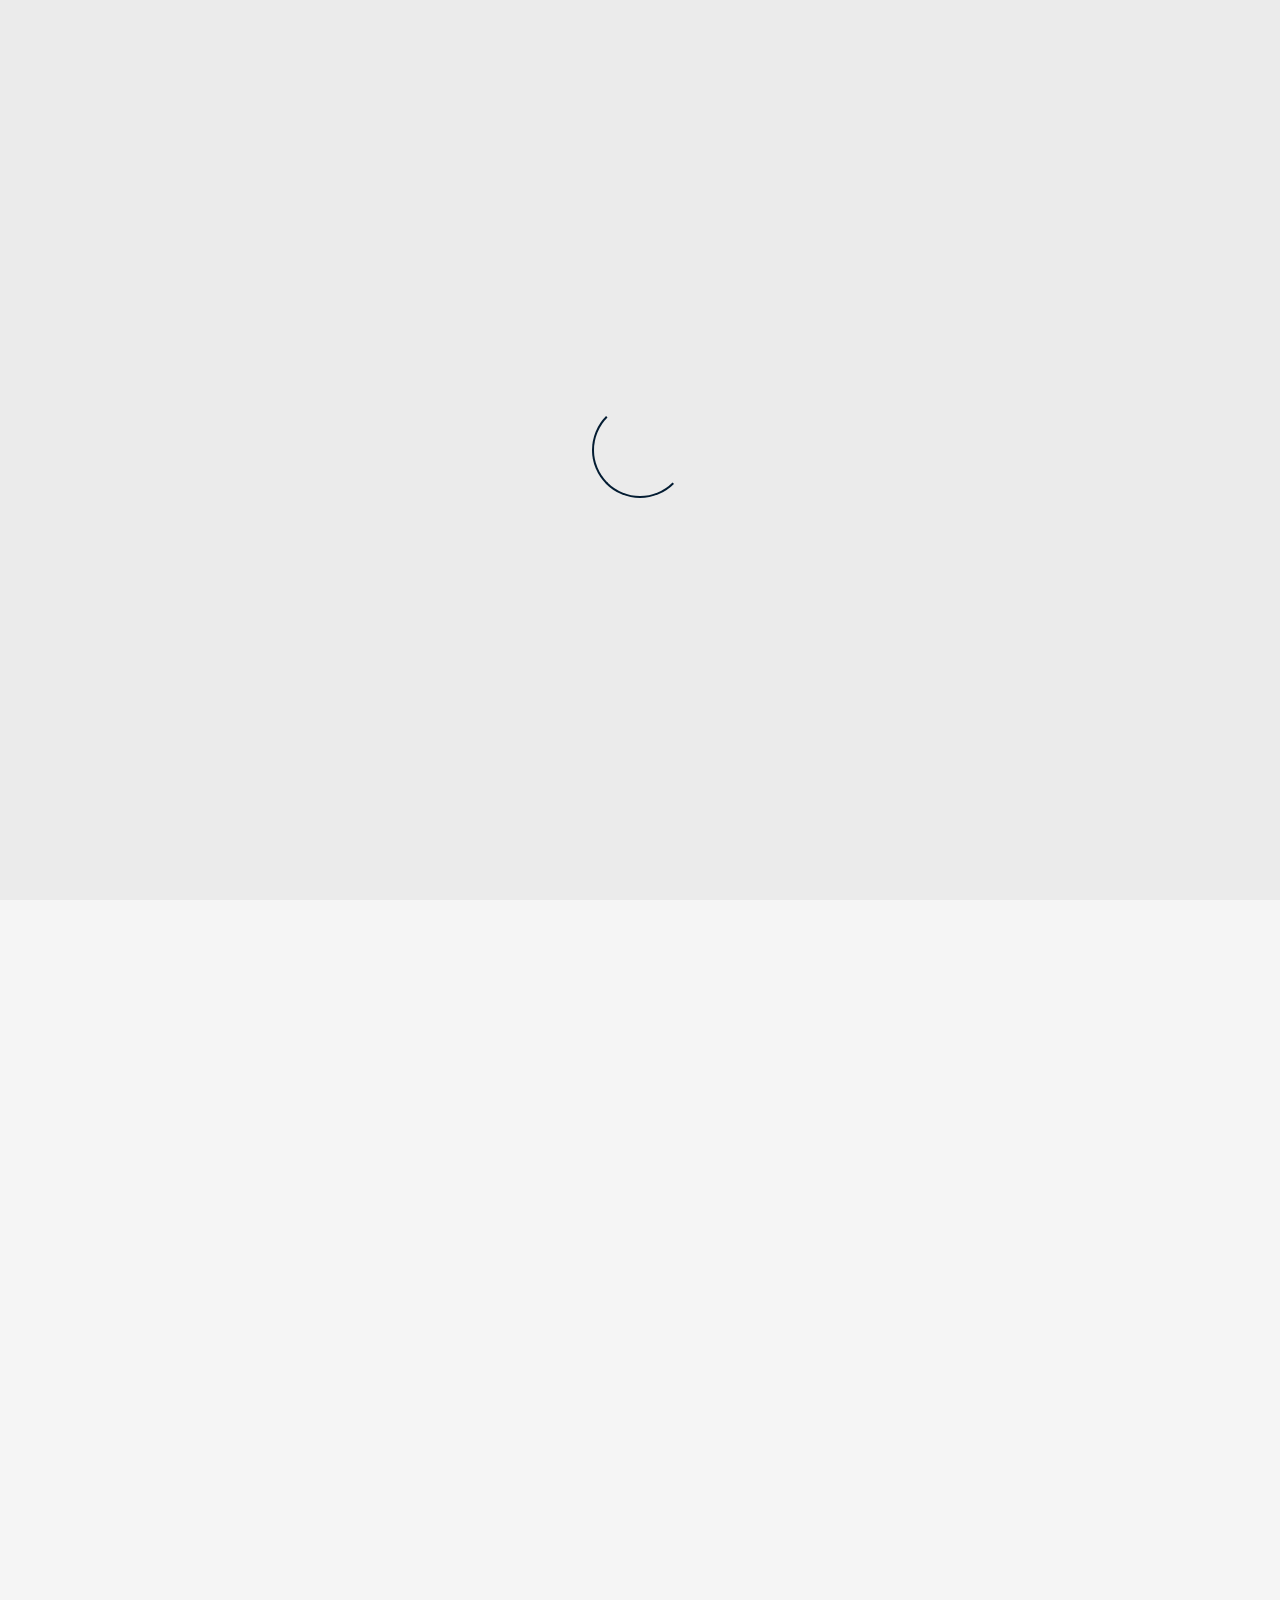
==== commit 49d2dbdb: "Update Website" ====
--- a/index.html
+++ b/index.html
@@ -1,2 +1,2 @@
 <!doctype html>
-<html lang="en"><head><title>MPL & MC Engenharia</title><meta name="referrer" content="origin"></meta><meta name="viewport" content="width=device-width,initial-scale=1"></meta><meta http-equiv="Content-Type" content="text/html; charset=utf-8"></meta><meta name="description" content="MPL & MC Engenharia Construction"></meta><meta name="keywords" content="MPL & MC Engenharia Construction Website"></meta><meta name="theme-color" content="#ffffff"></meta><meta httpEquiv="Content-Security-Policy" content="default-src 'self';script-src 'self';style-src 'self';"></meta><meta name="color-scheme" content="light dark"></meta><meta name="robots" content="index, follow"></meta><meta name="author" content="Tiago Almeida - tiagoterenas@gmail.com"></meta><meta name="language" content="EN, PT"></meta><link rel="shortcut icon" href="/assets/icon.png"></link><link rel="apple-touch-icon" href="/assets/icon.png"></link><link rel="preload" href="/assets/900000004a0050.css" as="style"></link><link rel="stylesheet" href="/assets/900000004a0050.css"></link><link rel="preload" href="/assets/a00000004a0120.scoped.css" as="style"></link><link rel="stylesheet" href="/assets/a00000004a0120.scoped.css"></link><link rel="preload" href="/assets/a00000004a00e0.scoped.css" as="style"></link><link rel="stylesheet" href="/assets/a00000004a00e0.scoped.css"></link><link rel="preload" href="/assets/800000004a00a0.scoped.css" as="style"></link><link rel="stylesheet" href="/assets/800000004a00a0.scoped.css"></link><script src="/assets/client.js" defer=""></script></head><body><section id="home" style-a00000004a0120=""><div class="title"><img src="/assets/logo.png" alt="MPL & MC engenharia e construção" height="50"></img></div><div class="panel:1 animate"><div class="line"></div></div><div class="panel:2 animate"><div class="line x2"></div><button class="previous primary"></button><button class="next primary"></button><div class="line x2"></div><label class="follow"></label><div class="line"></div><a class="linkedIn"><img src="/assets/icons/linkedin.webp" alt="LinkedIn" width="32" height="32"></img></a></div><div class="panel:3 animate"></div><div class="panel:shadow"></div><div class="image-container animate:slide-left"></div></section><header class="container " style-a00000004a00e0=""><a class="button:raw p:0 mr:auto" href="#home"><img src="/assets/logo.png" alt="MPL & MC engenharia e construção" height="46"></img></a><button class="raw menu-toggle" aria-label="menu"><span></span><span></span><span></span></button><menu><a class="button:raw" href="#about"></a><a class="button:raw" href="#services"></a><a class="button:raw" href="#portfolio"></a><a class="button:raw" href="#contacts"></a></menu><div class="container align:center gap:0"><button class="raw action">EN</button><div class="border-left mx:1"></div><button class="raw action">PT</button></div><button class="top container align:center"></button></header><section id="about"><div class="container"></div></section><div class="spacer"></div><section id="services"><div class="container"><div class="container align:center col:12 gap:6"></div></div></section><section id="portfolio"><div class="container"><div class="container col:12"><div class="container col:12"><button class="mx:auto mt:16 animate:on-scroll"></button></div></div></div></section><div class="spacer"></div><section id="contacts"><div class="container"><form class="container col:12 md:col:6 gap:0 animate:on-scroll"><h2 class="col:12 mb:10 text:left"></h2><div class="container col:12 mb:8"><label class="col:12"></label><input id="subject" class="col:12"></input></div><div class="container col:12 mb:8"><label class="col:12"></label><textarea id="message" class="col:12" rows="4"></textarea></div><button class="outlined col:auto ml:auto"></button></form><div class="container col:12 md:col:6"><div class="container col:12 lg:col:6"><h2 class="col:12 text:left animate:on-scroll:slide-right"></h2><a class="col:12 animate:on-scroll:slide-right" href="tel:undefined"></a><a class="col:12 animate:on-scroll:slide-right" href="mailto:undefined"></a></div><div class="container col:12 lg:col:6 mt:6 lg:mt:0 pl:0 lg:pl:4"><h3 class="col:12 text:left animate:on-scroll:slide-right"></h3><a class="col:auto animate:on-scroll:slide-right linkedIn"><img src="/assets/icons/linkedin.webp" alt="LinkedIn" width="32" height="32"></img></a></div></div></div></section><footer style-800000004a00a0=""><div class="container align:bottom:center gap:2"><div class="col:auto">© 2025 MPL&MC Engenharia, Lda.</div><a class="col:auto cursor:pointer"></a></div></footer></body></html>+<html lang="en"><head><title>MPL & MC Engenharia</title><meta name="referrer" content="origin"></meta><meta name="viewport" content="width=device-width,initial-scale=1"></meta><meta http-equiv="Content-Type" content="text/html; charset=utf-8"></meta><meta name="description" content="MPL & MC Engenharia Construction"></meta><meta name="keywords" content="MPL & MC Engenharia Construction Website"></meta><meta name="theme-color" content="#ffffff"></meta><meta httpEquiv="Content-Security-Policy" content="default-src 'self';script-src 'self';style-src 'self';"></meta><meta name="color-scheme" content="light dark"></meta><meta name="robots" content="index, follow"></meta><meta name="author" content="Tiago Almeida - tiagoterenas@gmail.com"></meta><meta name="language" content="EN, PT"></meta><link rel="shortcut icon" href="/assets/icon.png"></link><link rel="apple-touch-icon" href="/assets/icon.png"></link><link rel="preload" href="/assets/FFFJvay4alGF.css" as="style"></link><link rel="stylesheet" href="/assets/FFFJvay4alGF.css"></link><link rel="preload" href="/assets/PYqqLfMUWS4B.scoped.css" as="style"></link><link rel="stylesheet" href="/assets/PYqqLfMUWS4B.scoped.css"></link><link rel="preload" href="/assets/wLs5n69iEFL8.scoped.css" as="style"></link><link rel="stylesheet" href="/assets/wLs5n69iEFL8.scoped.css"></link><link rel="preload" href="/assets/ZtEpAXMoyAAu.scoped.css" as="style"></link><link rel="stylesheet" href="/assets/ZtEpAXMoyAAu.scoped.css"></link><script src="/assets/client.js" defer=""></script></head><body><div id="loading" class="fixed inset:0 m:auto loading:large background z:max"></div><section id="home" style-PYqqLfMUWS4B=""><div class="title"><img src="/assets/logo.png" alt="MPL & MC engenharia e construção" height="50"></img></div><div class="panel:1 animate"><div class="line"></div></div><div class="panel:2 animate"><div class="line x2"></div><button class="previous primary"></button><button class="next primary"></button><div class="line x2"></div><label class="follow"></label><div class="line"></div><a class="linkedIn"><img src="/assets/icons/linkedin.webp" alt="LinkedIn" width="32" height="32"></img></a></div><div class="panel:3 animate"></div><div class="panel:shadow"></div><div class="image-container animate:slide-left"></div></section><header class="container gap:0" style-wLs5n69iEFL8=""><a class="button:raw p:0 mr:auto" href="#home"><img src="/assets/logo.png" alt="MPL & MC engenharia e construção" height="46"></img></a><button class="raw menu-toggle" aria-label="menu"><span></span><span></span><span></span></button><menu><a class="button:raw" href="#about"></a><a class="button:raw" href="#services"></a><a class="button:raw" href="#portfolio"></a><a class="button:raw" href="#contacts"></a></menu><div class="container col:auto align:center gap:0"><button class="raw action">EN</button><div class="border:left mx:1"></div><button class="raw action">PT</button></div><button class="top container col:auto align:center"></button></header><section id="about"><div class="container"></div></section><div class="spacer"></div><section id="services"><div class="container"><div class="container align:center col:12 gap:6"></div></div></section><section id="portfolio"><div class="container"><div class="container gap:4 collapsed"></div><div class="sticky bottom:2 container col:12"><button class="mx:auto mt:16 animate:on-scroll"></button></div></div></section><div class="spacer"></div><section id="contacts"><div class="container"><form class="container col:12 md:col:6 gap:0 animate:on-scroll"><h2 class="col:12 mb:10 text:left"></h2><div class="container col:12 mb:8"><label class="col:12"></label><input id="subject" class="col:12"></input></div><div class="container col:12 mb:8"><label class="col:12"></label><textarea id="message" class="col:12" rows="4"></textarea></div><button class="outlined col:auto ml:auto"></button></form><div class="container col:12 md:col:6"><div class="container col:12 lg:col:6"><h2 class="col:12 text:left animate:on-scroll:slide-right"></h2><a class="col:12 animate:on-scroll:slide-right" href="tel:undefined"></a><a class="col:12 animate:on-scroll:slide-right" href="mailto:undefined"></a></div><div class="container col:12 lg:col:6 mt:6 lg:mt:0 pl:0 lg:pl:4"><h3 class="col:12 text:left animate:on-scroll:slide-right"></h3><a class="col:auto animate:on-scroll:slide-right app-icon"><img src="/assets/icons/linkedin.webp" alt="LinkedIn" width="32" height="32"></img></a></div></div></div></section><footer style-ZtEpAXMoyAAu=""><div class="container align:bottom:center gap:2"><div class="col:auto">© 2025 MPL&MC Engenharia, Lda.</div><a class="col:auto cursor:pointer"></a><a class="col:auto cursor:pointer" href="/privacy-policy" target="_blank" rel="noopener"></a></div></footer></body></html>
--- a/assets/FFFJvay4alGF.css
+++ b/assets/FFFJvay4alGF.css
@@ -0,0 +1 @@
+:root{interpolate-size:allow-keywords;--duration: 0.4s;--transparency: 60%;--blur: 8px;--unit-auto: auto;--unit-o: 1px;--unit-h: 2px;--unit-0: 0px;--unit-1: 4px;--unit-2: 8px;--unit-3: 12px;--unit-4: 16px;--unit-5: 20px;--unit-6: 24px;--unit-7: 28px;--unit-8: 32px;--unit-9: 36px;--unit-10: 40px;--unit-11: 44px;--unit-12: 48px;--unit-13: 52px;--unit-14: 56px;--unit-15: 60px;--unit-16: 64px;--small-spacing: var(--unit-1);--spacing: var(--unit-2);--large-spacing: var(--unit-4);--z-index: 1;--z-index-0: 0;--z-index-1: 100;--z-index-2: 200;--z-index-3: 300;--z-index-4: 400;--z-index-5: 500;--z-index-6: 600;--z-index-7: 700;--z-index-8: 800;--z-index-9: 900;--z-index-10: 1000;--z-index-11: 1100;--z-index-12: 1200;--z-index-13: 1300;--z-index-14: 1400;--z-index-15: 1500;--z-index-16: 1600;--z-index-max: 2147483647;--small-viewport: 64ch;--viewport: 78ch;--large-viewport: 102ch;--xlarge-viewport: 128ch;--xxlarge-viewport: 154ch;--color-transparency: 60%;--accent: black;--dark-color: #02041a;--light-color: #f5f5f5;--neutral-color: color-mix(in srgb, var(--dark-color) 50%, var(--light-color));--primary-color: #031c32;--primary-contrast-color: white;--secondary-color: #3d3d3d;--secondary-contrast-color: white;--info-color: #23abb6;--success-color: #37cc73;--warning-color: #f7b737;--error-color: #e23b3b;--font-size: 16px;--font-size-large: 1.6rem;--font-size-small: 0.8rem;--font-size-h1: 2.25rem;--font-size-h2: 1.875rem;--font-size-h3: 1.5rem;--font-size-h4: 1.25rem;--font-size-h5: 1.125rem;--font-size-h6: 1;--font-family: Helvetica Neue Light, Tahoma, sans-serif;--line-height: 150%;--letter-spacing: 3%;--icon-family: false;--icon-size: 1.5em;--border-size: 1px;--border-radius: 0;--border-color: color-mix(in srgb, var(--fore-color) 25%, var(--back-color));--scroll-radius: 0;--scroll-size: 12px;--scroll-color: color-mix(in srgb, var(--dark-color) 50%, var(--light-color));--scroll-contrast-color: var(--back-color);--shadow-color: rgba(0, 0, 0, 0.24);--shadow-blur: 8px;--shadow-offset: 0px 4px;--box-shadow: var(--shadow-color) var(--shadow-offset) var(--shadow-blur) 0px;--box-shadow-inset: inset var(--shadow-color) var(--shadow-offset) var(--shadow-blur) 0px;--fore-color: var(--dark-color);--back-color: var(--light-color);--accent: black;color-scheme:light}:root[theme=light]{--fore-color: var(--dark-color);--back-color: var(--light-color);--accent: black;color-scheme:light}:root[theme=dark]{--fore-color: var(--light-color);--back-color: var(--dark-color);--accent: white;color-scheme:dark}@media(min-width: 300px)and (max-width: 1500px){:root{--font-size: 18px;--font-size: calc( 16px + (20px - 16px) * (100vw - 300px) / (1500px - 300px) )}}@media(min-width: 1500pxpx){:root{--font-size: 20px}}html{box-sizing:border-box;line-height:1.4;-webkit-text-size-adjust:100%;-webkit-tap-highlight-color:rgba(0,0,0,0)}html,body{color:var(--fore-color);font-size:var(--font-size);line-height:var(--line-height);letter-spacing:var(--letter-spacing);font-family:var(--font-family),"Trebuchet MS",sans-serif;position:absolute;height:100dvh;width:100vw;inset:0;overflow-y:auto;overflow-x:clip;background:none;scrollbar-color:var(--scroll-color) var(--scroll-contrast-color);scrollbar-width:thin}body{margin:0;text-rendering:optimizeLegibility;background:var(--back-color)}*,*::before,*::after{margin:0;padding:0;box-sizing:inherit;scrollbar-color:var(--scroll-color) rgba(0,0,0,0);scrollbar-width:thin}*:focus:not(:focus-visible):not(:focus-within){outline:none}a:link{text-decoration:none}a:not([class~=button],[class^="button:"],[class*=" button:"],[class~=label],[class^="label:"],[class*=" label:"]){background-color:rgba(0,0,0,0);color:var(--link-color)}a:not([class~=button],[class^="button:"],[class*=" button:"],[class~=label],[class^="label:"],[class*=" label:"]):focus,a:not([class~=button],[class^="button:"],[class*=" button:"],[class~=label],[class^="label:"],[class*=" label:"]):hover,a:not([class~=button],[class^="button:"],[class*=" button:"],[class~=label],[class^="label:"],[class*=" label:"]):active,a:not([class~=button],[class^="button:"],[class*=" button:"],[class~=label],[class^="label:"],[class*=" label:"]).active{color:var(--info-color-dark-1);text-decoration:underline}a:not([class~=button],[class^="button:"],[class*=" button:"],[class~=label],[class^="label:"],[class*=" label:"]):visited{color:var(--info-light-color)}main{display:block}hr{box-sizing:content-box;height:0;overflow:visible}pre{font-family:monospace,monospace;font-size:1em}abbr[title]{border-bottom:none;text-decoration:underline;-webkit-text-decoration:underline dotted;text-decoration:underline dotted}b,strong{font-weight:bolder}code,kbd,samp{font-family:monospace,monospace;font-size:1em}small{font-size:80%}sub,sup{font-size:75%;line-height:0;position:relative;vertical-align:baseline}sub{bottom:-0.25em}sup{top:-0.5em}img{border-style:none;max-width:100%;height:auto;vertical-align:middle;font-style:italic;background-repeat:no-repeat;background-size:cover;shape-margin:.75rem}button,input,optgroup,select,textarea{font-family:inherit;font-size:100%;line-height:1.15;margin:0}button,input{overflow:visible}button,select{text-transform:none}button,[type=button],[type=reset],[type=submit]{-webkit-appearance:button}button::-moz-focus-inner,[type=button]::-moz-focus-inner,[type=reset]::-moz-focus-inner,[type=submit]::-moz-focus-inner{border-style:none;padding:0}button:-moz-focusring,[type=button]:-moz-focusring,[type=reset]:-moz-focusring,[type=submit]:-moz-focusring{outline:1px dotted ButtonText}fieldset{padding:.35em .75em .625em}legend{box-sizing:border-box;color:inherit;display:table;max-width:100%;padding:0;white-space:normal}progress{vertical-align:baseline}textarea{overflow:auto}[type=checkbox],[type=radio]{box-sizing:border-box;padding:0}[type=number]::-webkit-inner-spin-button,[type=number]::-webkit-outer-spin-button{height:auto}[type=search]{-webkit-appearance:textfield;outline-offset:-2px}[type=search]::-webkit-search-decoration{-webkit-appearance:none}::-webkit-file-upload-button{-webkit-appearance:button;font:inherit}details{display:block}summary{display:list-item}template{display:none}[hidden]{display:none}@keyframes fade-in-transform{from{opacity:0;transform:var(--_transform)}}@media(prefers-reduced-motion: no-preference){[class~=animate],[class^="animate:"],[class*=" animate:"]{--_transform: unset;animation:fade-in-transform var(--duration) linear}[class~="animate:on-scroll"],[class^="animate:on-scroll:"],[class*=" animate:on-scroll:"]{view-timeline-name:--item-timeline;animation:fade-in-transform both;animation-timeline:--item-timeline;animation-range:contain -5% contain 15%}.animate\:slide-up,.animate\:on-scroll\:slide-up{--_transform: translateY(var(--unit-16))}.animate\:slide-right,.animate\:on-scroll\:slide-right{--_transform: translateX(calc(var(--unit-16) * -1))}.animate\:slide-down,.animate\:on-scroll\:slide-down{--_transform: translateY(calc(var(--unit-16) * -1))}.animate\:slide-left,.animate\:on-scroll\:slide-left{--_transform: translateX(var(--unit-16))}.animate\:zoom-in,.animate\:on-scroll\:zoom-in{--_transform: scale(2)}.animate\:zoom-out,.animate\:on-scroll\:zoom-out{--_transform: scale(0)}}.background\:none{background:none !important}.background,.background\:auto{--background-back--count: calc(var(--background-back--inherited, 0) + 1);background:color-mix(in srgb, var(--back-color) calc(100% - 4% * var(--background-back--count)), var(--accent))}@container not style(--background-back-alternate: ){.background,.background\:auto{--background-back-alternate: ;--background-back--inherited--even: var(--background-back--count);--background-back--inherited: var(--background-back--inherited--odd)}}@container style(--background-back-alternate: ){.background,.background\:auto{--background-back-alternate: initial;--background-back--inherited--odd: var(--background-back--count);--background-back--inherited: var(--background-back--inherited--even)}}.background\:default{background:var(--back-color)}.background\:primary{background:var(--primary-color)}.background\:primary-contrast{background:var(--primary-contrast-color)}.background\:secondary{background:var(--secondary-color)}.background\:secondary-contrast{background:var(--secondary-contrast-color)}.background\:light{background:var(--light-color)}.background\:dark{background:var(--dark-color)}.background\:neutral{background:var(--neutral-color)}.background\:info{background:var(--info-color)}.background\:success{background:var(--success-color)}.background\:warning{background:var(--warning-color)}.background\:error{background:var(--error-color)}.border{border:var(--border-size) solid var(--border-color)}.border\:top,.border\:x{border-top:var(--border-size) solid var(--border-color)}.border\:right,.border\:y{border-right:var(--border-size) solid var(--border-color)}.border\:bottom,.border\:x{border-bottom:var(--border-size) solid var(--border-color)}.border\:left,.border\:y{border-left:var(--border-size) solid var(--border-color)}.border\:primary{border:var(--border-size) solid var(--primary-color)}.border\:top\:primary,.border\:x\:primary{border-top:var(--border-size) solid var(--primary-color)}.border\:right\:primary,.border\:y\:primary{border-right:var(--border-size) solid var(--primary-color)}.border\:bottom\:primary,.border\:x\:primary{border-bottom:var(--border-size) solid var(--primary-color)}.border\:left\:primary,.border\:y\:primary{border-left:var(--border-size) solid var(--primary-color)}.border\:secondary{border:var(--border-size) solid var(--secondary-color)}.border\:top\:secondary,.border\:x\:secondary{border-top:var(--border-size) solid var(--secondary-color)}.border\:right\:secondary,.border\:y\:secondary{border-right:var(--border-size) solid var(--secondary-color)}.border\:bottom\:secondary,.border\:x\:secondary{border-bottom:var(--border-size) solid var(--secondary-color)}.border\:left\:secondary,.border\:y\:secondary{border-left:var(--border-size) solid var(--secondary-color)}.border\:light{border:var(--border-size) solid var(--light-color)}.border\:top\:light,.border\:x\:light{border-top:var(--border-size) solid var(--light-color)}.border\:right\:light,.border\:y\:light{border-right:var(--border-size) solid var(--light-color)}.border\:bottom\:light,.border\:x\:light{border-bottom:var(--border-size) solid var(--light-color)}.border\:left\:light,.border\:y\:light{border-left:var(--border-size) solid var(--light-color)}.border\:dark{border:var(--border-size) solid var(--dark-color)}.border\:top\:dark,.border\:x\:dark{border-top:var(--border-size) solid var(--dark-color)}.border\:right\:dark,.border\:y\:dark{border-right:var(--border-size) solid var(--dark-color)}.border\:bottom\:dark,.border\:x\:dark{border-bottom:var(--border-size) solid var(--dark-color)}.border\:left\:dark,.border\:y\:dark{border-left:var(--border-size) solid var(--dark-color)}.border\:neutral{border:var(--border-size) solid var(--neutral-color)}.border\:top\:neutral,.border\:x\:neutral{border-top:var(--border-size) solid var(--neutral-color)}.border\:right\:neutral,.border\:y\:neutral{border-right:var(--border-size) solid var(--neutral-color)}.border\:bottom\:neutral,.border\:x\:neutral{border-bottom:var(--border-size) solid var(--neutral-color)}.border\:left\:neutral,.border\:y\:neutral{border-left:var(--border-size) solid var(--neutral-color)}.border\:info{border:var(--border-size) solid var(--info-color)}.border\:top\:info,.border\:x\:info{border-top:var(--border-size) solid var(--info-color)}.border\:right\:info,.border\:y\:info{border-right:var(--border-size) solid var(--info-color)}.border\:bottom\:info,.border\:x\:info{border-bottom:var(--border-size) solid var(--info-color)}.border\:left\:info,.border\:y\:info{border-left:var(--border-size) solid var(--info-color)}.border\:success{border:var(--border-size) solid var(--success-color)}.border\:top\:success,.border\:x\:success{border-top:var(--border-size) solid var(--success-color)}.border\:right\:success,.border\:y\:success{border-right:var(--border-size) solid var(--success-color)}.border\:bottom\:success,.border\:x\:success{border-bottom:var(--border-size) solid var(--success-color)}.border\:left\:success,.border\:y\:success{border-left:var(--border-size) solid var(--success-color)}.border\:warning{border:var(--border-size) solid var(--warning-color)}.border\:top\:warning,.border\:x\:warning{border-top:var(--border-size) solid var(--warning-color)}.border\:right\:warning,.border\:y\:warning{border-right:var(--border-size) solid var(--warning-color)}.border\:bottom\:warning,.border\:x\:warning{border-bottom:var(--border-size) solid var(--warning-color)}.border\:left\:warning,.border\:y\:warning{border-left:var(--border-size) solid var(--warning-color)}.border\:error{border:var(--border-size) solid var(--error-color)}.border\:top\:error,.border\:x\:error{border-top:var(--border-size) solid var(--error-color)}.border\:right\:error,.border\:y\:error{border-right:var(--border-size) solid var(--error-color)}.border\:bottom\:error,.border\:x\:error{border-bottom:var(--border-size) solid var(--error-color)}.border\:left\:error,.border\:y\:error{border-left:var(--border-size) solid var(--error-color)}.border\:transparent{border:var(--border-size) solid rgba(0,0,0,0) !important}.border\:top\:transparent,.border\:x\:transparent{border-top:var(--border-size) solid rgba(0,0,0,0) !important}.border\:right\:transparent,.border\:y\:transparent{border-right:var(--border-size) solid rgba(0,0,0,0) !important}.border\:bottom\:transparent,.border\:x\:transparent{border-bottom:var(--border-size) solid rgba(0,0,0,0) !important}.border\:left\:transparent,.border\:y\:transparent{border-left:var(--border-size) solid rgba(0,0,0,0) !important}.border\:none{border:none !important}.border\:top\:none,.border\:x\:none{border-top:none !important}.border\:right\:none,.border\:y\:none{border-right:none !important}.border\:bottom\:none,.border\:x\:none{border-bottom:none !important}.border\:left\:none,.border\:y\:none{border-left:none !important}.color\:default{color:var(--fore-color)}.color\:primary{color:var(--primary-color)}.color\:primary-contrast{color:var(--primary-contrast-color)}.color\:secondary{color:var(--secondary-color)}.color\:secondary-contrast{color:var(--secondary-contrast-color)}.color\:light{color:var(--light-color)}.color\:dark{color:var(--dark-color)}.color\:neutral{color:var(--neutral-color)}.color\:info{color:var(--info-color)}.color\:success{color:var(--success-color)}.color\:warning{color:var(--warning-color)}.color\:error{color:var(--error-color)}.color\:none{color:none !important}.cursor{cursor:default}.cursor\:pointer{cursor:pointer}.cursor\:move{cursor:move}.cursor\:zoom-in{cursor:zoom-in}.cursor\:zoom-out{cursor:zoom-out}.cursor\:not-allowed{cursor:not-allowed}.cursor\:help{cursor:help}.cursor\:auto{cursor:auto}.block{display:block !important}.inline-block{display:inline-block !important}.inline{display:inline !important}.flex{display:flex !important}.inline-flex{display:inline-flex !important}.table{display:table !important}.inline-table{display:inline-table !important}.grid{display:grid !important}.inline-grid{display:inline-grid !important}.contents{display:contents !important}.list-item{display:list-item !important}.hidden{display:none !important}@media(min-width: 64ch){.sm\:block{display:block !important}.sm\:inline-block{display:inline-block !important}.sm\:inline{display:inline !important}.sm\:flex{display:flex !important}.sm\:inline-flex{display:inline-flex !important}.sm\:table{display:table !important}.sm\:inline-table{display:inline-table !important}.sm\:grid{display:grid !important}.sm\:inline-grid{display:inline-grid !important}.sm\:contents{display:contents !important}.sm\:list-item{display:list-item !important}.sm\:hidden{display:none !important}}@media(min-width: 78ch){.md\:block{display:block !important}.md\:inline-block{display:inline-block !important}.md\:inline{display:inline !important}.md\:flex{display:flex !important}.md\:inline-flex{display:inline-flex !important}.md\:table{display:table !important}.md\:inline-table{display:inline-table !important}.md\:grid{display:grid !important}.md\:inline-grid{display:inline-grid !important}.md\:contents{display:contents !important}.md\:list-item{display:list-item !important}.md\:hidden{display:none !important}}@media(min-width: 102ch){.lg\:block{display:block !important}.lg\:inline-block{display:inline-block !important}.lg\:inline{display:inline !important}.lg\:flex{display:flex !important}.lg\:inline-flex{display:inline-flex !important}.lg\:table{display:table !important}.lg\:inline-table{display:inline-table !important}.lg\:grid{display:grid !important}.lg\:inline-grid{display:inline-grid !important}.lg\:contents{display:contents !important}.lg\:list-item{display:list-item !important}.lg\:hidden{display:none !important}}@media(min-width: 128ch){.xl\:block{display:block !important}.xl\:inline-block{display:inline-block !important}.xl\:inline{display:inline !important}.xl\:flex{display:flex !important}.xl\:inline-flex{display:inline-flex !important}.xl\:table{display:table !important}.xl\:inline-table{display:inline-table !important}.xl\:grid{display:grid !important}.xl\:inline-grid{display:inline-grid !important}.xl\:contents{display:contents !important}.xl\:list-item{display:list-item !important}.xl\:hidden{display:none !important}}@media(min-width: 154ch){.xxl\:block{display:block !important}.xxl\:inline-block{display:inline-block !important}.xxl\:inline{display:inline !important}.xxl\:flex{display:flex !important}.xxl\:inline-flex{display:inline-flex !important}.xxl\:table{display:table !important}.xxl\:inline-table{display:inline-table !important}.xxl\:grid{display:grid !important}.xxl\:inline-grid{display:inline-grid !important}.xxl\:contents{display:contents !important}.xxl\:list-item{display:list-item !important}.xxl\:hidden{display:none !important}}@media(max-width: 64ch){.sm\:show{display:none !important}}@media(max-width: 78ch){.md\:show{display:none !important}}@media(max-width: 102ch){.lg\:show{display:none !important}}@media(max-width: 128ch){.xl\:show{display:none !important}}@media(max-width: 154ch){.xxl\:show{display:none !important}}.divider,.divider\:vertical{position:relative;background:var(--border-color);width:100%;height:var(--border-size);margin:var(--unit-4) 0;display:block}.divider[data-content]::after,.divider\:vertical[data-content]::after{position:absolute;content:attr(data-content);max-width:90%;left:50%;padding:0 var(--unit-2);color:var(--border-color);font-size:var(--font-size-small);overflow:hidden;text-overflow:ellipsis;white-space:nowrap;-webkit-backdrop-filter:blur(4px);backdrop-filter:blur(4px);transform:translate(-50%, -50%)}.divider\:vertical{margin:0 var(--unit-4);width:var(--border-size);height:100%}.divider\:vertical[data-content]::after{top:50%;max-height:90%;max-width:unset;padding:var(--unit-2) 0}@media(min-width: 64ch){.sm\:divider,.sm\:divider\:vertical{position:relative;background:var(--border-color);width:100%;height:var(--border-size);margin:var(--unit-4) 0;display:block}.sm\:divider[data-content]::after,.sm\:divider\:vertical[data-content]::after{position:absolute;content:attr(data-content);max-width:90%;left:50%;padding:0 var(--unit-2);color:var(--border-color);font-size:var(--font-size-small);overflow:hidden;text-overflow:ellipsis;white-space:nowrap;-webkit-backdrop-filter:blur(4px);backdrop-filter:blur(4px);transform:translate(-50%, -50%)}.sm\:divider\:vertical{margin:0 var(--unit-4);width:var(--border-size);height:100%}.sm\:divider\:vertical[data-content]::after{top:50%;max-height:90%;max-width:unset;padding:var(--unit-2) 0}}@media(min-width: 78ch){.md\:divider,.md\:divider\:vertical{position:relative;background:var(--border-color);width:100%;height:var(--border-size);margin:var(--unit-4) 0;display:block}.md\:divider[data-content]::after,.md\:divider\:vertical[data-content]::after{position:absolute;content:attr(data-content);max-width:90%;left:50%;padding:0 var(--unit-2);color:var(--border-color);font-size:var(--font-size-small);overflow:hidden;text-overflow:ellipsis;white-space:nowrap;-webkit-backdrop-filter:blur(4px);backdrop-filter:blur(4px);transform:translate(-50%, -50%)}.md\:divider\:vertical{margin:0 var(--unit-4);width:var(--border-size);height:100%}.md\:divider\:vertical[data-content]::after{top:50%;max-height:90%;max-width:unset;padding:var(--unit-2) 0}}@media(min-width: 102ch){.lg\:divider,.lg\:divider\:vertical{position:relative;background:var(--border-color);width:100%;height:var(--border-size);margin:var(--unit-4) 0;display:block}.lg\:divider[data-content]::after,.lg\:divider\:vertical[data-content]::after{position:absolute;content:attr(data-content);max-width:90%;left:50%;padding:0 var(--unit-2);color:var(--border-color);font-size:var(--font-size-small);overflow:hidden;text-overflow:ellipsis;white-space:nowrap;-webkit-backdrop-filter:blur(4px);backdrop-filter:blur(4px);transform:translate(-50%, -50%)}.lg\:divider\:vertical{margin:0 var(--unit-4);width:var(--border-size);height:100%}.lg\:divider\:vertical[data-content]::after{top:50%;max-height:90%;max-width:unset;padding:var(--unit-2) 0}}@media(min-width: 128ch){.xl\:divider,.xl\:divider\:vertical{position:relative;background:var(--border-color);width:100%;height:var(--border-size);margin:var(--unit-4) 0;display:block}.xl\:divider[data-content]::after,.xl\:divider\:vertical[data-content]::after{position:absolute;content:attr(data-content);max-width:90%;left:50%;padding:0 var(--unit-2);color:var(--border-color);font-size:var(--font-size-small);overflow:hidden;text-overflow:ellipsis;white-space:nowrap;-webkit-backdrop-filter:blur(4px);backdrop-filter:blur(4px);transform:translate(-50%, -50%)}.xl\:divider\:vertical{margin:0 var(--unit-4);width:var(--border-size);height:100%}.xl\:divider\:vertical[data-content]::after{top:50%;max-height:90%;max-width:unset;padding:var(--unit-2) 0}}@media(min-width: 154ch){.xxl\:divider,.xxl\:divider\:vertical{position:relative;background:var(--border-color);width:100%;height:var(--border-size);margin:var(--unit-4) 0;display:block}.xxl\:divider[data-content]::after,.xxl\:divider\:vertical[data-content]::after{position:absolute;content:attr(data-content);max-width:90%;left:50%;padding:0 var(--unit-2);color:var(--border-color);font-size:var(--font-size-small);overflow:hidden;text-overflow:ellipsis;white-space:nowrap;-webkit-backdrop-filter:blur(4px);backdrop-filter:blur(4px);transform:translate(-50%, -50%)}.xxl\:divider\:vertical{margin:0 var(--unit-4);width:var(--border-size);height:100%}.xxl\:divider\:vertical[data-content]::after{top:50%;max-height:90%;max-width:unset;padding:var(--unit-2) 0}}.group,.group\:vertical{display:flex;align-items:stretch !important;border-radius:var(--border-radius) !important;--border: var(--border-color);border:var(--border-color) !important;gap:0 !important;overflow:clip}.group.border\:none,.group\:vertical.border\:none{--border: var(--border-size) solid transparent}.group>*,.group\:vertical>*{flex:none;border-radius:0 !important;border:var(--border-size) solid rgba(0,0,0,0) !important}.group{flex-flow:row nowrap}.group>*{width:auto}.group>*:not(:last-child){border-right:var(--border) !important}.group>*:first-child{border-top-left-radius:var(--border-radius) !important;border-bottom-left-radius:var(--border-radius) !important}.group>*:last-child{border-top-right-radius:var(--border-radius) !important;border-bottom-right-radius:var(--border-radius) !important}.group\:vertical{flex-flow:column nowrap}.group\:vertical>*{height:auto}.group\:vertical>*:not(:last-child){border-bottom:var(--border) !important}.group\:vertical>*:first-child{border-top-left-radius:var(--border-radius) !important;border-top-right-radius:var(--border-radius) !important}.group\:vertical>*:last-child{border-bottom-left-radius:var(--border-radius) !important;border-bottom-right-radius:var(--border-radius) !important}.highlight{box-shadow:color-mix(in srgb, var(--light-color) 50%, transparent) 0px 0px 6px 1px,color-mix(in srgb, var(--light-color) 50%, transparent) 0px 0px 2px 0px}.highlight\:primary{box-shadow:color-mix(in srgb, var(--primary-color) 50%, transparent) 0px 0px 6px 1px,color-mix(in srgb, var(--primary-color) 50%, transparent) 0px 0px 2px 0px}.highlight\:secondary{box-shadow:color-mix(in srgb, var(--secondary-color) 50%, transparent) 0px 0px 6px 1px,color-mix(in srgb, var(--secondary-color) 50%, transparent) 0px 0px 2px 0px}.highlight\:info{box-shadow:color-mix(in srgb, var(--info-color) 50%, transparent) 0px 0px 6px 1px,color-mix(in srgb, var(--info-color) 50%, transparent) 0px 0px 2px 0px}.highlight\:success{box-shadow:color-mix(in srgb, var(--success-color) 50%, transparent) 0px 0px 6px 1px,color-mix(in srgb, var(--success-color) 50%, transparent) 0px 0px 2px 0px}.highlight\:warning{box-shadow:color-mix(in srgb, var(--warning-color) 50%, transparent) 0px 0px 6px 1px,color-mix(in srgb, var(--warning-color) 50%, transparent) 0px 0px 2px 0px}.highlight\:error{box-shadow:color-mix(in srgb, var(--error-color) 50%, transparent) 0px 0px 6px 1px,color-mix(in srgb, var(--error-color) 50%, transparent) 0px 0px 2px 0px}[data-icon]::before{font-family:var(--icon-family);content:attr(data-icon);display:inline-block;font-size:var(--icon-size);font-weight:normal;font-style:normal;line-height:100%;text-transform:none;letter-spacing:normal;word-wrap:normal;white-space:nowrap;direction:ltr;-webkit-font-soothing:antialiased;text-rendering:optimizeLegibility;-moz-osx-font-soothing:grayscale;font-feature-settings:"liga";pointer-events:none}@property --logo-color{syntax:"<color>";inherits:false;initial-value:#c0ffee}.container{display:flex;width:100%;flex-direction:row;flex-wrap:wrap;gap:var(--unit-2);align-content:baseline}.container *{--gap: var(--unit-2)}.container:has(>[class~=row],>[class^=row],>[class*=" row:"]){flex-direction:column;flex-wrap:nowrap}.container:has(>[class~=row],>[class^=row],>[class*=" row:"]):is([class~="align:top"],[class^="align:top:"],[class*=" align:top:"]),.container:has(>[class~=row],>[class^=row],>[class*=" row:"]):is([class~="align:default"],[class^="align:default:"],[class*=" align:default:"]){justify-content:flex-start}.container:has(>[class~=row],>[class^=row],>[class*=" row:"]):is([class~="align:center"],[class^="align:center:"],[class*=" align:center:"]){justify-content:center}.container:has(>[class~=row],>[class^=row],>[class*=" row:"]):is([class~="align:bottom"],[class^="align:bottom:"],[class*=" align:bottom:"]){justify-content:flex-end}.container:has(>[class~=row],>[class^=row],>[class*=" row:"]):is([class~="align:space-around"],[class^="align:space-around:"],[class*=" align:space-around:"]){justify-content:space-around}.container:has(>[class~=row],>[class^=row],>[class*=" row:"]):is([class~="align:space-between"],[class^="align:space-between:"],[class*=" align:space-between:"]){justify-content:space-between}.container:has(>[class~=row],>[class^=row],>[class*=" row:"]):is([class~="align:space-evenly"],[class^="align:space-evenly:"],[class*=" align:space-evenly:"]){justify-content:space-evenly}.container:has(>[class~=row],>[class^=row],>[class*=" row:"]).align\:left,.container:has(>[class~=row],>[class^=row],>[class*=" row:"]).align\:top\:left,.container:has(>[class~=row],>[class^=row],>[class*=" row:"]).align\:center\:left,.container:has(>[class~=row],>[class^=row],>[class*=" row:"]).align\:bottom\:left,.container:has(>[class~=row],>[class^=row],>[class*=" row:"]).align\:space-around\:left,.container:has(>[class~=row],>[class^=row],>[class*=" row:"]).align\:space-between\:left,.container:has(>[class~=row],>[class^=row],>[class*=" row:"]).align\:space-evenly\:left{align-items:flex-start}.container:has(>[class~=row],>[class^=row],>[class*=" row:"]).align\:center,.container:has(>[class~=row],>[class^=row],>[class*=" row:"]).align\:center\:center,.container:has(>[class~=row],>[class^=row],>[class*=" row:"]).align\:top\:center,.container:has(>[class~=row],>[class^=row],>[class*=" row:"]).align\:bottom\:center,.container:has(>[class~=row],>[class^=row],>[class*=" row:"]).align\:space-around\:center,.container:has(>[class~=row],>[class^=row],>[class*=" row:"]).align\:space-between\:center,.container:has(>[class~=row],>[class^=row],>[class*=" row:"]).align\:space-evenly\:center{align-items:center}.container:has(>[class~=row],>[class^=row],>[class*=" row:"]).align\:right,.container:has(>[class~=row],>[class^=row],>[class*=" row:"]).align\:top\:right,.container:has(>[class~=row],>[class^=row],>[class*=" row:"]).align\:center\:right,.container:has(>[class~=row],>[class^=row],>[class*=" row:"]).align\:bottom\:right,.container:has(>[class~=row],>[class^=row],>[class*=" row:"]).align\:space-around\:right,.container:has(>[class~=row],>[class^=row],>[class*=" row:"]).align\:space-between\:right,.container:has(>[class~=row],>[class^=row],>[class*=" row:"]).align\:space-evenly\:right{align-items:flex-end}.container:has(>[class~=row],>[class^=row],>[class*=" row:"]).align\:space-around,.container:has(>[class~=row],>[class^=row],>[class*=" row:"]).align\:top\:space-around,.container:has(>[class~=row],>[class^=row],>[class*=" row:"]).align\:center\:space-around,.container:has(>[class~=row],>[class^=row],>[class*=" row:"]).align\:bottom\:space-around,.container:has(>[class~=row],>[class^=row],>[class*=" row:"]).align\:space-around\:space-around,.container:has(>[class~=row],>[class^=row],>[class*=" row:"]).align\:space-between\:space-around,.container:has(>[class~=row],>[class^=row],>[class*=" row:"]).align\:space-evenly\:space-around{align-items:space-around}.container:has(>[class~=row],>[class^=row],>[class*=" row:"]).align\:space-between,.container:has(>[class~=row],>[class^=row],>[class*=" row:"]).align\:top\:space-between,.container:has(>[class~=row],>[class^=row],>[class*=" row:"]).align\:bottom\:space-between,.container:has(>[class~=row],>[class^=row],>[class*=" row:"]).align\:space-around\:space-between,.container:has(>[class~=row],>[class^=row],>[class*=" row:"]).align\:space-between\:space-between,.container:has(>[class~=row],>[class^=row],>[class*=" row:"]).align\:space-evenly\:space-between{align-items:space-between}.container:has(>[class~=row],>[class^=row],>[class*=" row:"]).align\:space-evenly,.container:has(>[class~=row],>[class^=row],>[class*=" row:"]).align\:top\:space-evenly,.container:has(>[class~=row],>[class^=row],>[class*=" row:"]).align\:center\:space-evenly,.container:has(>[class~=row],>[class^=row],>[class*=" row:"]).align\:bottom\:space-evenly,.container:has(>[class~=row],>[class^=row],>[class*=" row:"]).align\:space-around\:space-evenly,.container:has(>[class~=row],>[class^=row],>[class*=" row:"]).align\:space-between\:space-evenly,.container:has(>[class~=row],>[class^=row],>[class*=" row:"]).align\:space-evenly\:space-evenly{align-items:space-evenly}@media(min-width: 64ch){.container:has(>[class~=row],>[class^=row],>[class*=" row:"]):is([class~="sm:align:top"],[class^="sm:align:top:"],[class*=" sm:align:top:"]),.container:has(>[class~=row],>[class^=row],>[class*=" row:"]):is([class~="sm:align:default"],[class^="sm:align:default:"],[class*=" sm:align:default:"]){justify-content:flex-start}.container:has(>[class~=row],>[class^=row],>[class*=" row:"]):is([class~="sm:align:center"],[class^="sm:align:center:"],[class*=" sm:align:center:"]){justify-content:center}.container:has(>[class~=row],>[class^=row],>[class*=" row:"]):is([class~="sm:align:bottom"],[class^="sm:align:bottom:"],[class*=" sm:align:bottom:"]){justify-content:flex-end}.container:has(>[class~=row],>[class^=row],>[class*=" row:"]):is([class~="sm:align:space-around"],[class^="sm:align:space-around:"],[class*=" sm:align:space-around:"]){justify-content:space-around}.container:has(>[class~=row],>[class^=row],>[class*=" row:"]):is([class~="sm:align:space-between"],[class^="sm:align:space-between:"],[class*=" sm:align:space-between:"]){justify-content:space-between}.container:has(>[class~=row],>[class^=row],>[class*=" row:"]):is([class~="sm:align:space-evenly"],[class^="sm:align:space-evenly:"],[class*=" sm:align:space-evenly:"]){justify-content:space-evenly}.container:has(>[class~=row],>[class^=row],>[class*=" row:"]).sm\:align\:left,.container:has(>[class~=row],>[class^=row],>[class*=" row:"]).sm\:align\:top\:left,.container:has(>[class~=row],>[class^=row],>[class*=" row:"]).sm\:align\:center\:left,.container:has(>[class~=row],>[class^=row],>[class*=" row:"]).sm\:align\:bottom\:left,.container:has(>[class~=row],>[class^=row],>[class*=" row:"]).sm\:align\:space-around\:left,.container:has(>[class~=row],>[class^=row],>[class*=" row:"]).sm\:align\:space-between\:left,.container:has(>[class~=row],>[class^=row],>[class*=" row:"]).sm\:align\:space-evenly\:left{align-items:flex-start}.container:has(>[class~=row],>[class^=row],>[class*=" row:"]).sm\:align\:center,.container:has(>[class~=row],>[class^=row],>[class*=" row:"]).sm\:align\:center\:center,.container:has(>[class~=row],>[class^=row],>[class*=" row:"]).sm\:align\:top\:center,.container:has(>[class~=row],>[class^=row],>[class*=" row:"]).sm\:align\:bottom\:center,.container:has(>[class~=row],>[class^=row],>[class*=" row:"]).sm\:align\:space-around\:center,.container:has(>[class~=row],>[class^=row],>[class*=" row:"]).sm\:align\:space-between\:center,.container:has(>[class~=row],>[class^=row],>[class*=" row:"]).sm\:align\:space-evenly\:center{align-items:center}.container:has(>[class~=row],>[class^=row],>[class*=" row:"]).sm\:align\:right,.container:has(>[class~=row],>[class^=row],>[class*=" row:"]).sm\:align\:top\:right,.container:has(>[class~=row],>[class^=row],>[class*=" row:"]).sm\:align\:center\:right,.container:has(>[class~=row],>[class^=row],>[class*=" row:"]).sm\:align\:bottom\:right,.container:has(>[class~=row],>[class^=row],>[class*=" row:"]).sm\:align\:space-around\:right,.container:has(>[class~=row],>[class^=row],>[class*=" row:"]).sm\:align\:space-between\:right,.container:has(>[class~=row],>[class^=row],>[class*=" row:"]).sm\:align\:space-evenly\:right{align-items:flex-end}.container:has(>[class~=row],>[class^=row],>[class*=" row:"]).sm\:align\:space-around,.container:has(>[class~=row],>[class^=row],>[class*=" row:"]).sm\:align\:top\:space-around,.container:has(>[class~=row],>[class^=row],>[class*=" row:"]).sm\:align\:center\:space-around,.container:has(>[class~=row],>[class^=row],>[class*=" row:"]).sm\:align\:bottom\:space-around,.container:has(>[class~=row],>[class^=row],>[class*=" row:"]).sm\:align\:space-around\:space-around,.container:has(>[class~=row],>[class^=row],>[class*=" row:"]).sm\:align\:space-between\:space-around,.container:has(>[class~=row],>[class^=row],>[class*=" row:"]).sm\:align\:space-evenly\:space-around{align-items:space-around}.container:has(>[class~=row],>[class^=row],>[class*=" row:"]).sm\:align\:space-between,.container:has(>[class~=row],>[class^=row],>[class*=" row:"]).sm\:align\:top\:space-between,.container:has(>[class~=row],>[class^=row],>[class*=" row:"]).sm\:align\:bottom\:space-between,.container:has(>[class~=row],>[class^=row],>[class*=" row:"]).sm\:align\:space-around\:space-between,.container:has(>[class~=row],>[class^=row],>[class*=" row:"]).sm\:align\:space-between\:space-between,.container:has(>[class~=row],>[class^=row],>[class*=" row:"]).sm\:align\:space-evenly\:space-between{align-items:space-between}.container:has(>[class~=row],>[class^=row],>[class*=" row:"]).sm\:align\:space-evenly,.container:has(>[class~=row],>[class^=row],>[class*=" row:"]).sm\:align\:top\:space-evenly,.container:has(>[class~=row],>[class^=row],>[class*=" row:"]).sm\:align\:center\:space-evenly,.container:has(>[class~=row],>[class^=row],>[class*=" row:"]).sm\:align\:bottom\:space-evenly,.container:has(>[class~=row],>[class^=row],>[class*=" row:"]).sm\:align\:space-around\:space-evenly,.container:has(>[class~=row],>[class^=row],>[class*=" row:"]).sm\:align\:space-between\:space-evenly,.container:has(>[class~=row],>[class^=row],>[class*=" row:"]).sm\:align\:space-evenly\:space-evenly{align-items:space-evenly}}@media(min-width: 78ch){.container:has(>[class~=row],>[class^=row],>[class*=" row:"]):is([class~="md:align:top"],[class^="md:align:top:"],[class*=" md:align:top:"]),.container:has(>[class~=row],>[class^=row],>[class*=" row:"]):is([class~="md:align:default"],[class^="md:align:default:"],[class*=" md:align:default:"]){justify-content:flex-start}.container:has(>[class~=row],>[class^=row],>[class*=" row:"]):is([class~="md:align:center"],[class^="md:align:center:"],[class*=" md:align:center:"]){justify-content:center}.container:has(>[class~=row],>[class^=row],>[class*=" row:"]):is([class~="md:align:bottom"],[class^="md:align:bottom:"],[class*=" md:align:bottom:"]){justify-content:flex-end}.container:has(>[class~=row],>[class^=row],>[class*=" row:"]):is([class~="md:align:space-around"],[class^="md:align:space-around:"],[class*=" md:align:space-around:"]){justify-content:space-around}.container:has(>[class~=row],>[class^=row],>[class*=" row:"]):is([class~="md:align:space-between"],[class^="md:align:space-between:"],[class*=" md:align:space-between:"]){justify-content:space-between}.container:has(>[class~=row],>[class^=row],>[class*=" row:"]):is([class~="md:align:space-evenly"],[class^="md:align:space-evenly:"],[class*=" md:align:space-evenly:"]){justify-content:space-evenly}.container:has(>[class~=row],>[class^=row],>[class*=" row:"]).md\:align\:left,.container:has(>[class~=row],>[class^=row],>[class*=" row:"]).md\:align\:top\:left,.container:has(>[class~=row],>[class^=row],>[class*=" row:"]).md\:align\:center\:left,.container:has(>[class~=row],>[class^=row],>[class*=" row:"]).md\:align\:bottom\:left,.container:has(>[class~=row],>[class^=row],>[class*=" row:"]).md\:align\:space-around\:left,.container:has(>[class~=row],>[class^=row],>[class*=" row:"]).md\:align\:space-between\:left,.container:has(>[class~=row],>[class^=row],>[class*=" row:"]).md\:align\:space-evenly\:left{align-items:flex-start}.container:has(>[class~=row],>[class^=row],>[class*=" row:"]).md\:align\:center,.container:has(>[class~=row],>[class^=row],>[class*=" row:"]).md\:align\:center\:center,.container:has(>[class~=row],>[class^=row],>[class*=" row:"]).md\:align\:top\:center,.container:has(>[class~=row],>[class^=row],>[class*=" row:"]).md\:align\:bottom\:center,.container:has(>[class~=row],>[class^=row],>[class*=" row:"]).md\:align\:space-around\:center,.container:has(>[class~=row],>[class^=row],>[class*=" row:"]).md\:align\:space-between\:center,.container:has(>[class~=row],>[class^=row],>[class*=" row:"]).md\:align\:space-evenly\:center{align-items:center}.container:has(>[class~=row],>[class^=row],>[class*=" row:"]).md\:align\:right,.container:has(>[class~=row],>[class^=row],>[class*=" row:"]).md\:align\:top\:right,.container:has(>[class~=row],>[class^=row],>[class*=" row:"]).md\:align\:center\:right,.container:has(>[class~=row],>[class^=row],>[class*=" row:"]).md\:align\:bottom\:right,.container:has(>[class~=row],>[class^=row],>[class*=" row:"]).md\:align\:space-around\:right,.container:has(>[class~=row],>[class^=row],>[class*=" row:"]).md\:align\:space-between\:right,.container:has(>[class~=row],>[class^=row],>[class*=" row:"]).md\:align\:space-evenly\:right{align-items:flex-end}.container:has(>[class~=row],>[class^=row],>[class*=" row:"]).md\:align\:space-around,.container:has(>[class~=row],>[class^=row],>[class*=" row:"]).md\:align\:top\:space-around,.container:has(>[class~=row],>[class^=row],>[class*=" row:"]).md\:align\:center\:space-around,.container:has(>[class~=row],>[class^=row],>[class*=" row:"]).md\:align\:bottom\:space-around,.container:has(>[class~=row],>[class^=row],>[class*=" row:"]).md\:align\:space-around\:space-around,.container:has(>[class~=row],>[class^=row],>[class*=" row:"]).md\:align\:space-between\:space-around,.container:has(>[class~=row],>[class^=row],>[class*=" row:"]).md\:align\:space-evenly\:space-around{align-items:space-around}.container:has(>[class~=row],>[class^=row],>[class*=" row:"]).md\:align\:space-between,.container:has(>[class~=row],>[class^=row],>[class*=" row:"]).md\:align\:top\:space-between,.container:has(>[class~=row],>[class^=row],>[class*=" row:"]).md\:align\:bottom\:space-between,.container:has(>[class~=row],>[class^=row],>[class*=" row:"]).md\:align\:space-around\:space-between,.container:has(>[class~=row],>[class^=row],>[class*=" row:"]).md\:align\:space-between\:space-between,.container:has(>[class~=row],>[class^=row],>[class*=" row:"]).md\:align\:space-evenly\:space-between{align-items:space-between}.container:has(>[class~=row],>[class^=row],>[class*=" row:"]).md\:align\:space-evenly,.container:has(>[class~=row],>[class^=row],>[class*=" row:"]).md\:align\:top\:space-evenly,.container:has(>[class~=row],>[class^=row],>[class*=" row:"]).md\:align\:center\:space-evenly,.container:has(>[class~=row],>[class^=row],>[class*=" row:"]).md\:align\:bottom\:space-evenly,.container:has(>[class~=row],>[class^=row],>[class*=" row:"]).md\:align\:space-around\:space-evenly,.container:has(>[class~=row],>[class^=row],>[class*=" row:"]).md\:align\:space-between\:space-evenly,.container:has(>[class~=row],>[class^=row],>[class*=" row:"]).md\:align\:space-evenly\:space-evenly{align-items:space-evenly}}@media(min-width: 102ch){.container:has(>[class~=row],>[class^=row],>[class*=" row:"]):is([class~="lg:align:top"],[class^="lg:align:top:"],[class*=" lg:align:top:"]),.container:has(>[class~=row],>[class^=row],>[class*=" row:"]):is([class~="lg:align:default"],[class^="lg:align:default:"],[class*=" lg:align:default:"]){justify-content:flex-start}.container:has(>[class~=row],>[class^=row],>[class*=" row:"]):is([class~="lg:align:center"],[class^="lg:align:center:"],[class*=" lg:align:center:"]){justify-content:center}.container:has(>[class~=row],>[class^=row],>[class*=" row:"]):is([class~="lg:align:bottom"],[class^="lg:align:bottom:"],[class*=" lg:align:bottom:"]){justify-content:flex-end}.container:has(>[class~=row],>[class^=row],>[class*=" row:"]):is([class~="lg:align:space-around"],[class^="lg:align:space-around:"],[class*=" lg:align:space-around:"]){justify-content:space-around}.container:has(>[class~=row],>[class^=row],>[class*=" row:"]):is([class~="lg:align:space-between"],[class^="lg:align:space-between:"],[class*=" lg:align:space-between:"]){justify-content:space-between}.container:has(>[class~=row],>[class^=row],>[class*=" row:"]):is([class~="lg:align:space-evenly"],[class^="lg:align:space-evenly:"],[class*=" lg:align:space-evenly:"]){justify-content:space-evenly}.container:has(>[class~=row],>[class^=row],>[class*=" row:"]).lg\:align\:left,.container:has(>[class~=row],>[class^=row],>[class*=" row:"]).lg\:align\:top\:left,.container:has(>[class~=row],>[class^=row],>[class*=" row:"]).lg\:align\:center\:left,.container:has(>[class~=row],>[class^=row],>[class*=" row:"]).lg\:align\:bottom\:left,.container:has(>[class~=row],>[class^=row],>[class*=" row:"]).lg\:align\:space-around\:left,.container:has(>[class~=row],>[class^=row],>[class*=" row:"]).lg\:align\:space-between\:left,.container:has(>[class~=row],>[class^=row],>[class*=" row:"]).lg\:align\:space-evenly\:left{align-items:flex-start}.container:has(>[class~=row],>[class^=row],>[class*=" row:"]).lg\:align\:center,.container:has(>[class~=row],>[class^=row],>[class*=" row:"]).lg\:align\:center\:center,.container:has(>[class~=row],>[class^=row],>[class*=" row:"]).lg\:align\:top\:center,.container:has(>[class~=row],>[class^=row],>[class*=" row:"]).lg\:align\:bottom\:center,.container:has(>[class~=row],>[class^=row],>[class*=" row:"]).lg\:align\:space-around\:center,.container:has(>[class~=row],>[class^=row],>[class*=" row:"]).lg\:align\:space-between\:center,.container:has(>[class~=row],>[class^=row],>[class*=" row:"]).lg\:align\:space-evenly\:center{align-items:center}.container:has(>[class~=row],>[class^=row],>[class*=" row:"]).lg\:align\:right,.container:has(>[class~=row],>[class^=row],>[class*=" row:"]).lg\:align\:top\:right,.container:has(>[class~=row],>[class^=row],>[class*=" row:"]).lg\:align\:center\:right,.container:has(>[class~=row],>[class^=row],>[class*=" row:"]).lg\:align\:bottom\:right,.container:has(>[class~=row],>[class^=row],>[class*=" row:"]).lg\:align\:space-around\:right,.container:has(>[class~=row],>[class^=row],>[class*=" row:"]).lg\:align\:space-between\:right,.container:has(>[class~=row],>[class^=row],>[class*=" row:"]).lg\:align\:space-evenly\:right{align-items:flex-end}.container:has(>[class~=row],>[class^=row],>[class*=" row:"]).lg\:align\:space-around,.container:has(>[class~=row],>[class^=row],>[class*=" row:"]).lg\:align\:top\:space-around,.container:has(>[class~=row],>[class^=row],>[class*=" row:"]).lg\:align\:center\:space-around,.container:has(>[class~=row],>[class^=row],>[class*=" row:"]).lg\:align\:bottom\:space-around,.container:has(>[class~=row],>[class^=row],>[class*=" row:"]).lg\:align\:space-around\:space-around,.container:has(>[class~=row],>[class^=row],>[class*=" row:"]).lg\:align\:space-between\:space-around,.container:has(>[class~=row],>[class^=row],>[class*=" row:"]).lg\:align\:space-evenly\:space-around{align-items:space-around}.container:has(>[class~=row],>[class^=row],>[class*=" row:"]).lg\:align\:space-between,.container:has(>[class~=row],>[class^=row],>[class*=" row:"]).lg\:align\:top\:space-between,.container:has(>[class~=row],>[class^=row],>[class*=" row:"]).lg\:align\:bottom\:space-between,.container:has(>[class~=row],>[class^=row],>[class*=" row:"]).lg\:align\:space-around\:space-between,.container:has(>[class~=row],>[class^=row],>[class*=" row:"]).lg\:align\:space-between\:space-between,.container:has(>[class~=row],>[class^=row],>[class*=" row:"]).lg\:align\:space-evenly\:space-between{align-items:space-between}.container:has(>[class~=row],>[class^=row],>[class*=" row:"]).lg\:align\:space-evenly,.container:has(>[class~=row],>[class^=row],>[class*=" row:"]).lg\:align\:top\:space-evenly,.container:has(>[class~=row],>[class^=row],>[class*=" row:"]).lg\:align\:center\:space-evenly,.container:has(>[class~=row],>[class^=row],>[class*=" row:"]).lg\:align\:bottom\:space-evenly,.container:has(>[class~=row],>[class^=row],>[class*=" row:"]).lg\:align\:space-around\:space-evenly,.container:has(>[class~=row],>[class^=row],>[class*=" row:"]).lg\:align\:space-between\:space-evenly,.container:has(>[class~=row],>[class^=row],>[class*=" row:"]).lg\:align\:space-evenly\:space-evenly{align-items:space-evenly}}@media(min-width: 128ch){.container:has(>[class~=row],>[class^=row],>[class*=" row:"]):is([class~="xl:align:top"],[class^="xl:align:top:"],[class*=" xl:align:top:"]),.container:has(>[class~=row],>[class^=row],>[class*=" row:"]):is([class~="xl:align:default"],[class^="xl:align:default:"],[class*=" xl:align:default:"]){justify-content:flex-start}.container:has(>[class~=row],>[class^=row],>[class*=" row:"]):is([class~="xl:align:center"],[class^="xl:align:center:"],[class*=" xl:align:center:"]){justify-content:center}.container:has(>[class~=row],>[class^=row],>[class*=" row:"]):is([class~="xl:align:bottom"],[class^="xl:align:bottom:"],[class*=" xl:align:bottom:"]){justify-content:flex-end}.container:has(>[class~=row],>[class^=row],>[class*=" row:"]):is([class~="xl:align:space-around"],[class^="xl:align:space-around:"],[class*=" xl:align:space-around:"]){justify-content:space-around}.container:has(>[class~=row],>[class^=row],>[class*=" row:"]):is([class~="xl:align:space-between"],[class^="xl:align:space-between:"],[class*=" xl:align:space-between:"]){justify-content:space-between}.container:has(>[class~=row],>[class^=row],>[class*=" row:"]):is([class~="xl:align:space-evenly"],[class^="xl:align:space-evenly:"],[class*=" xl:align:space-evenly:"]){justify-content:space-evenly}.container:has(>[class~=row],>[class^=row],>[class*=" row:"]).xl\:align\:left,.container:has(>[class~=row],>[class^=row],>[class*=" row:"]).xl\:align\:top\:left,.container:has(>[class~=row],>[class^=row],>[class*=" row:"]).xl\:align\:center\:left,.container:has(>[class~=row],>[class^=row],>[class*=" row:"]).xl\:align\:bottom\:left,.container:has(>[class~=row],>[class^=row],>[class*=" row:"]).xl\:align\:space-around\:left,.container:has(>[class~=row],>[class^=row],>[class*=" row:"]).xl\:align\:space-between\:left,.container:has(>[class~=row],>[class^=row],>[class*=" row:"]).xl\:align\:space-evenly\:left{align-items:flex-start}.container:has(>[class~=row],>[class^=row],>[class*=" row:"]).xl\:align\:center,.container:has(>[class~=row],>[class^=row],>[class*=" row:"]).xl\:align\:center\:center,.container:has(>[class~=row],>[class^=row],>[class*=" row:"]).xl\:align\:top\:center,.container:has(>[class~=row],>[class^=row],>[class*=" row:"]).xl\:align\:bottom\:center,.container:has(>[class~=row],>[class^=row],>[class*=" row:"]).xl\:align\:space-around\:center,.container:has(>[class~=row],>[class^=row],>[class*=" row:"]).xl\:align\:space-between\:center,.container:has(>[class~=row],>[class^=row],>[class*=" row:"]).xl\:align\:space-evenly\:center{align-items:center}.container:has(>[class~=row],>[class^=row],>[class*=" row:"]).xl\:align\:right,.container:has(>[class~=row],>[class^=row],>[class*=" row:"]).xl\:align\:top\:right,.container:has(>[class~=row],>[class^=row],>[class*=" row:"]).xl\:align\:center\:right,.container:has(>[class~=row],>[class^=row],>[class*=" row:"]).xl\:align\:bottom\:right,.container:has(>[class~=row],>[class^=row],>[class*=" row:"]).xl\:align\:space-around\:right,.container:has(>[class~=row],>[class^=row],>[class*=" row:"]).xl\:align\:space-between\:right,.container:has(>[class~=row],>[class^=row],>[class*=" row:"]).xl\:align\:space-evenly\:right{align-items:flex-end}.container:has(>[class~=row],>[class^=row],>[class*=" row:"]).xl\:align\:space-around,.container:has(>[class~=row],>[class^=row],>[class*=" row:"]).xl\:align\:top\:space-around,.container:has(>[class~=row],>[class^=row],>[class*=" row:"]).xl\:align\:center\:space-around,.container:has(>[class~=row],>[class^=row],>[class*=" row:"]).xl\:align\:bottom\:space-around,.container:has(>[class~=row],>[class^=row],>[class*=" row:"]).xl\:align\:space-around\:space-around,.container:has(>[class~=row],>[class^=row],>[class*=" row:"]).xl\:align\:space-between\:space-around,.container:has(>[class~=row],>[class^=row],>[class*=" row:"]).xl\:align\:space-evenly\:space-around{align-items:space-around}.container:has(>[class~=row],>[class^=row],>[class*=" row:"]).xl\:align\:space-between,.container:has(>[class~=row],>[class^=row],>[class*=" row:"]).xl\:align\:top\:space-between,.container:has(>[class~=row],>[class^=row],>[class*=" row:"]).xl\:align\:bottom\:space-between,.container:has(>[class~=row],>[class^=row],>[class*=" row:"]).xl\:align\:space-around\:space-between,.container:has(>[class~=row],>[class^=row],>[class*=" row:"]).xl\:align\:space-between\:space-between,.container:has(>[class~=row],>[class^=row],>[class*=" row:"]).xl\:align\:space-evenly\:space-between{align-items:space-between}.container:has(>[class~=row],>[class^=row],>[class*=" row:"]).xl\:align\:space-evenly,.container:has(>[class~=row],>[class^=row],>[class*=" row:"]).xl\:align\:top\:space-evenly,.container:has(>[class~=row],>[class^=row],>[class*=" row:"]).xl\:align\:center\:space-evenly,.container:has(>[class~=row],>[class^=row],>[class*=" row:"]).xl\:align\:bottom\:space-evenly,.container:has(>[class~=row],>[class^=row],>[class*=" row:"]).xl\:align\:space-around\:space-evenly,.container:has(>[class~=row],>[class^=row],>[class*=" row:"]).xl\:align\:space-between\:space-evenly,.container:has(>[class~=row],>[class^=row],>[class*=" row:"]).xl\:align\:space-evenly\:space-evenly{align-items:space-evenly}}@media(min-width: 154ch){.container:has(>[class~=row],>[class^=row],>[class*=" row:"]):is([class~="xxl:align:top"],[class^="xxl:align:top:"],[class*=" xxl:align:top:"]),.container:has(>[class~=row],>[class^=row],>[class*=" row:"]):is([class~="xxl:align:default"],[class^="xxl:align:default:"],[class*=" xxl:align:default:"]){justify-content:flex-start}.container:has(>[class~=row],>[class^=row],>[class*=" row:"]):is([class~="xxl:align:center"],[class^="xxl:align:center:"],[class*=" xxl:align:center:"]){justify-content:center}.container:has(>[class~=row],>[class^=row],>[class*=" row:"]):is([class~="xxl:align:bottom"],[class^="xxl:align:bottom:"],[class*=" xxl:align:bottom:"]){justify-content:flex-end}.container:has(>[class~=row],>[class^=row],>[class*=" row:"]):is([class~="xxl:align:space-around"],[class^="xxl:align:space-around:"],[class*=" xxl:align:space-around:"]){justify-content:space-around}.container:has(>[class~=row],>[class^=row],>[class*=" row:"]):is([class~="xxl:align:space-between"],[class^="xxl:align:space-between:"],[class*=" xxl:align:space-between:"]){justify-content:space-between}.container:has(>[class~=row],>[class^=row],>[class*=" row:"]):is([class~="xxl:align:space-evenly"],[class^="xxl:align:space-evenly:"],[class*=" xxl:align:space-evenly:"]){justify-content:space-evenly}.container:has(>[class~=row],>[class^=row],>[class*=" row:"]).xxl\:align\:left,.container:has(>[class~=row],>[class^=row],>[class*=" row:"]).xxl\:align\:top\:left,.container:has(>[class~=row],>[class^=row],>[class*=" row:"]).xxl\:align\:center\:left,.container:has(>[class~=row],>[class^=row],>[class*=" row:"]).xxl\:align\:bottom\:left,.container:has(>[class~=row],>[class^=row],>[class*=" row:"]).xxl\:align\:space-around\:left,.container:has(>[class~=row],>[class^=row],>[class*=" row:"]).xxl\:align\:space-between\:left,.container:has(>[class~=row],>[class^=row],>[class*=" row:"]).xxl\:align\:space-evenly\:left{align-items:flex-start}.container:has(>[class~=row],>[class^=row],>[class*=" row:"]).xxl\:align\:center,.container:has(>[class~=row],>[class^=row],>[class*=" row:"]).xxl\:align\:center\:center,.container:has(>[class~=row],>[class^=row],>[class*=" row:"]).xxl\:align\:top\:center,.container:has(>[class~=row],>[class^=row],>[class*=" row:"]).xxl\:align\:bottom\:center,.container:has(>[class~=row],>[class^=row],>[class*=" row:"]).xxl\:align\:space-around\:center,.container:has(>[class~=row],>[class^=row],>[class*=" row:"]).xxl\:align\:space-between\:center,.container:has(>[class~=row],>[class^=row],>[class*=" row:"]).xxl\:align\:space-evenly\:center{align-items:center}.container:has(>[class~=row],>[class^=row],>[class*=" row:"]).xxl\:align\:right,.container:has(>[class~=row],>[class^=row],>[class*=" row:"]).xxl\:align\:top\:right,.container:has(>[class~=row],>[class^=row],>[class*=" row:"]).xxl\:align\:center\:right,.container:has(>[class~=row],>[class^=row],>[class*=" row:"]).xxl\:align\:bottom\:right,.container:has(>[class~=row],>[class^=row],>[class*=" row:"]).xxl\:align\:space-around\:right,.container:has(>[class~=row],>[class^=row],>[class*=" row:"]).xxl\:align\:space-between\:right,.container:has(>[class~=row],>[class^=row],>[class*=" row:"]).xxl\:align\:space-evenly\:right{align-items:flex-end}.container:has(>[class~=row],>[class^=row],>[class*=" row:"]).xxl\:align\:space-around,.container:has(>[class~=row],>[class^=row],>[class*=" row:"]).xxl\:align\:top\:space-around,.container:has(>[class~=row],>[class^=row],>[class*=" row:"]).xxl\:align\:center\:space-around,.container:has(>[class~=row],>[class^=row],>[class*=" row:"]).xxl\:align\:bottom\:space-around,.container:has(>[class~=row],>[class^=row],>[class*=" row:"]).xxl\:align\:space-around\:space-around,.container:has(>[class~=row],>[class^=row],>[class*=" row:"]).xxl\:align\:space-between\:space-around,.container:has(>[class~=row],>[class^=row],>[class*=" row:"]).xxl\:align\:space-evenly\:space-around{align-items:space-around}.container:has(>[class~=row],>[class^=row],>[class*=" row:"]).xxl\:align\:space-between,.container:has(>[class~=row],>[class^=row],>[class*=" row:"]).xxl\:align\:top\:space-between,.container:has(>[class~=row],>[class^=row],>[class*=" row:"]).xxl\:align\:bottom\:space-between,.container:has(>[class~=row],>[class^=row],>[class*=" row:"]).xxl\:align\:space-around\:space-between,.container:has(>[class~=row],>[class^=row],>[class*=" row:"]).xxl\:align\:space-between\:space-between,.container:has(>[class~=row],>[class^=row],>[class*=" row:"]).xxl\:align\:space-evenly\:space-between{align-items:space-between}.container:has(>[class~=row],>[class^=row],>[class*=" row:"]).xxl\:align\:space-evenly,.container:has(>[class~=row],>[class^=row],>[class*=" row:"]).xxl\:align\:top\:space-evenly,.container:has(>[class~=row],>[class^=row],>[class*=" row:"]).xxl\:align\:center\:space-evenly,.container:has(>[class~=row],>[class^=row],>[class*=" row:"]).xxl\:align\:bottom\:space-evenly,.container:has(>[class~=row],>[class^=row],>[class*=" row:"]).xxl\:align\:space-around\:space-evenly,.container:has(>[class~=row],>[class^=row],>[class*=" row:"]).xxl\:align\:space-between\:space-evenly,.container:has(>[class~=row],>[class^=row],>[class*=" row:"]).xxl\:align\:space-evenly\:space-evenly{align-items:space-evenly}}.container:not(:has(>[class~=row],>[class^=row],>[class*=" row:"])).nowrap,.container:not(:has(>[class~=row],>[class^=row],>[class*=" row:"])).scroll\:x,.container:not(:has(>[class~=row],>[class^=row],>[class*=" row:"])).overflow\:x\:auto,.container:not(:has(>[class~=row],>[class^=row],>[class*=" row:"])).overflow\:x\:scroll{flex-wrap:nowrap}.container:not(:has(>[class~=row],>[class^=row],>[class*=" row:"])):is([class~="align:top"],[class^="align:top:"],[class*=" align:top:"]),.container:not(:has(>[class~=row],>[class^=row],>[class*=" row:"])):is([class~="align:default"],[class^="align:default:"],[class*=" align:default:"]){align-content:flex-start}.container:not(:has(>[class~=row],>[class^=row],>[class*=" row:"])):is([class~="align:center"],[class^="align:center:"],[class*=" align:center:"]){align-content:center}.container:not(:has(>[class~=row],>[class^=row],>[class*=" row:"])):is([class~="align:bottom"],[class^="align:bottom:"],[class*=" align:bottom:"]){align-content:flex-end}.container:not(:has(>[class~=row],>[class^=row],>[class*=" row:"])):is([class~="align:space-around"],[class^="align:space-around:"],[class*=" align:space-around:"]){align-content:space-around}.container:not(:has(>[class~=row],>[class^=row],>[class*=" row:"])):is([class~="align:space-between"],[class^="align:space-between:"],[class*=" align:space-between:"]){align-content:space-between}.container:not(:has(>[class~=row],>[class^=row],>[class*=" row:"])):is([class~="align:space-evenly"],[class^="align:space-evenly:"],[class*=" align:space-evenly:"]){align-content:space-evenly}.container:not(:has(>[class~=row],>[class^=row],>[class*=" row:"])).align\:left,.container:not(:has(>[class~=row],>[class^=row],>[class*=" row:"])).align\:top\:left,.container:not(:has(>[class~=row],>[class^=row],>[class*=" row:"])).align\:center\:left,.container:not(:has(>[class~=row],>[class^=row],>[class*=" row:"])).align\:bottom\:left,.container:not(:has(>[class~=row],>[class^=row],>[class*=" row:"])).align\:space-around\:left,.container:not(:has(>[class~=row],>[class^=row],>[class*=" row:"])).align\:space-between\:left,.container:not(:has(>[class~=row],>[class^=row],>[class*=" row:"])).align\:space-evenly\:left{justify-content:flex-start}.container:not(:has(>[class~=row],>[class^=row],>[class*=" row:"])).align\:center,.container:not(:has(>[class~=row],>[class^=row],>[class*=" row:"])).align\:center\:center,.container:not(:has(>[class~=row],>[class^=row],>[class*=" row:"])).align\:top\:center,.container:not(:has(>[class~=row],>[class^=row],>[class*=" row:"])).align\:bottom\:center,.container:not(:has(>[class~=row],>[class^=row],>[class*=" row:"])).align\:space-around\:center,.container:not(:has(>[class~=row],>[class^=row],>[class*=" row:"])).align\:space-between\:center,.container:not(:has(>[class~=row],>[class^=row],>[class*=" row:"])).align\:space-evenly\:center{justify-content:center}.container:not(:has(>[class~=row],>[class^=row],>[class*=" row:"])).align\:right,.container:not(:has(>[class~=row],>[class^=row],>[class*=" row:"])).align\:top\:right,.container:not(:has(>[class~=row],>[class^=row],>[class*=" row:"])).align\:center\:right,.container:not(:has(>[class~=row],>[class^=row],>[class*=" row:"])).align\:bottom\:right,.container:not(:has(>[class~=row],>[class^=row],>[class*=" row:"])).align\:space-around\:right,.container:not(:has(>[class~=row],>[class^=row],>[class*=" row:"])).align\:space-between\:right,.container:not(:has(>[class~=row],>[class^=row],>[class*=" row:"])).align\:space-evenly\:right{justify-content:flex-end}.container:not(:has(>[class~=row],>[class^=row],>[class*=" row:"])).align\:space-around,.container:not(:has(>[class~=row],>[class^=row],>[class*=" row:"])).align\:top\:space-around,.container:not(:has(>[class~=row],>[class^=row],>[class*=" row:"])).align\:center\:space-around,.container:not(:has(>[class~=row],>[class^=row],>[class*=" row:"])).align\:bottom\:space-around,.container:not(:has(>[class~=row],>[class^=row],>[class*=" row:"])).align\:space-around\:space-around,.container:not(:has(>[class~=row],>[class^=row],>[class*=" row:"])).align\:space-between\:space-around,.container:not(:has(>[class~=row],>[class^=row],>[class*=" row:"])).align\:space-evenly\:space-around{justify-content:space-around}.container:not(:has(>[class~=row],>[class^=row],>[class*=" row:"])).align\:space-between,.container:not(:has(>[class~=row],>[class^=row],>[class*=" row:"])).align\:top\:space-between,.container:not(:has(>[class~=row],>[class^=row],>[class*=" row:"])).align\:bottom\:space-between,.container:not(:has(>[class~=row],>[class^=row],>[class*=" row:"])).align\:space-around\:space-between,.container:not(:has(>[class~=row],>[class^=row],>[class*=" row:"])).align\:space-between\:space-between,.container:not(:has(>[class~=row],>[class^=row],>[class*=" row:"])).align\:space-evenly\:space-between{justify-content:space-between}.container:not(:has(>[class~=row],>[class^=row],>[class*=" row:"])).align\:space-evenly,.container:not(:has(>[class~=row],>[class^=row],>[class*=" row:"])).align\:top\:space-evenly,.container:not(:has(>[class~=row],>[class^=row],>[class*=" row:"])).align\:center\:space-evenly,.container:not(:has(>[class~=row],>[class^=row],>[class*=" row:"])).align\:bottom\:space-evenly,.container:not(:has(>[class~=row],>[class^=row],>[class*=" row:"])).align\:space-around\:space-evenly,.container:not(:has(>[class~=row],>[class^=row],>[class*=" row:"])).align\:space-between\:space-evenly,.container:not(:has(>[class~=row],>[class^=row],>[class*=" row:"])).align\:space-evenly\:space-evenly{justify-content:space-evenly}@media(min-width: 64ch){.container:not(:has(>[class~=row],>[class^=row],>[class*=" row:"])).sm\:nowrap,.container:not(:has(>[class~=row],>[class^=row],>[class*=" row:"])).sm\:scroll\:x,.container:not(:has(>[class~=row],>[class^=row],>[class*=" row:"])).sm\:overflow\:x\:auto,.container:not(:has(>[class~=row],>[class^=row],>[class*=" row:"])).sm\:overflow\:x\:scroll{flex-wrap:nowrap}.container:not(:has(>[class~=row],>[class^=row],>[class*=" row:"])):is([class~="sm:align:top"],[class^="sm:align:top:"],[class*=" sm:align:top:"]),.container:not(:has(>[class~=row],>[class^=row],>[class*=" row:"])):is([class~="sm:align:default"],[class^="sm:align:default:"],[class*=" sm:align:default:"]){align-content:flex-start}.container:not(:has(>[class~=row],>[class^=row],>[class*=" row:"])):is([class~="sm:align:center"],[class^="sm:align:center:"],[class*=" sm:align:center:"]){align-content:center}.container:not(:has(>[class~=row],>[class^=row],>[class*=" row:"])):is([class~="sm:align:bottom"],[class^="sm:align:bottom:"],[class*=" sm:align:bottom:"]){align-content:flex-end}.container:not(:has(>[class~=row],>[class^=row],>[class*=" row:"])):is([class~="sm:align:space-around"],[class^="sm:align:space-around:"],[class*=" sm:align:space-around:"]){align-content:space-around}.container:not(:has(>[class~=row],>[class^=row],>[class*=" row:"])):is([class~="sm:align:space-between"],[class^="sm:align:space-between:"],[class*=" sm:align:space-between:"]){align-content:space-between}.container:not(:has(>[class~=row],>[class^=row],>[class*=" row:"])):is([class~="sm:align:space-evenly"],[class^="sm:align:space-evenly:"],[class*=" sm:align:space-evenly:"]){align-content:space-evenly}.container:not(:has(>[class~=row],>[class^=row],>[class*=" row:"])).sm\:align\:left,.container:not(:has(>[class~=row],>[class^=row],>[class*=" row:"])).sm\:align\:top\:left,.container:not(:has(>[class~=row],>[class^=row],>[class*=" row:"])).sm\:align\:center\:left,.container:not(:has(>[class~=row],>[class^=row],>[class*=" row:"])).sm\:align\:bottom\:left,.container:not(:has(>[class~=row],>[class^=row],>[class*=" row:"])).sm\:align\:space-around\:left,.container:not(:has(>[class~=row],>[class^=row],>[class*=" row:"])).sm\:align\:space-between\:left,.container:not(:has(>[class~=row],>[class^=row],>[class*=" row:"])).sm\:align\:space-evenly\:left{justify-content:flex-start}.container:not(:has(>[class~=row],>[class^=row],>[class*=" row:"])).sm\:align\:center,.container:not(:has(>[class~=row],>[class^=row],>[class*=" row:"])).sm\:align\:center\:center,.container:not(:has(>[class~=row],>[class^=row],>[class*=" row:"])).sm\:align\:top\:center,.container:not(:has(>[class~=row],>[class^=row],>[class*=" row:"])).sm\:align\:bottom\:center,.container:not(:has(>[class~=row],>[class^=row],>[class*=" row:"])).sm\:align\:space-around\:center,.container:not(:has(>[class~=row],>[class^=row],>[class*=" row:"])).sm\:align\:space-between\:center,.container:not(:has(>[class~=row],>[class^=row],>[class*=" row:"])).sm\:align\:space-evenly\:center{justify-content:center}.container:not(:has(>[class~=row],>[class^=row],>[class*=" row:"])).sm\:align\:right,.container:not(:has(>[class~=row],>[class^=row],>[class*=" row:"])).sm\:align\:top\:right,.container:not(:has(>[class~=row],>[class^=row],>[class*=" row:"])).sm\:align\:center\:right,.container:not(:has(>[class~=row],>[class^=row],>[class*=" row:"])).sm\:align\:bottom\:right,.container:not(:has(>[class~=row],>[class^=row],>[class*=" row:"])).sm\:align\:space-around\:right,.container:not(:has(>[class~=row],>[class^=row],>[class*=" row:"])).sm\:align\:space-between\:right,.container:not(:has(>[class~=row],>[class^=row],>[class*=" row:"])).sm\:align\:space-evenly\:right{justify-content:flex-end}.container:not(:has(>[class~=row],>[class^=row],>[class*=" row:"])).sm\:align\:space-around,.container:not(:has(>[class~=row],>[class^=row],>[class*=" row:"])).sm\:align\:top\:space-around,.container:not(:has(>[class~=row],>[class^=row],>[class*=" row:"])).sm\:align\:center\:space-around,.container:not(:has(>[class~=row],>[class^=row],>[class*=" row:"])).sm\:align\:bottom\:space-around,.container:not(:has(>[class~=row],>[class^=row],>[class*=" row:"])).sm\:align\:space-around\:space-around,.container:not(:has(>[class~=row],>[class^=row],>[class*=" row:"])).sm\:align\:space-between\:space-around,.container:not(:has(>[class~=row],>[class^=row],>[class*=" row:"])).sm\:align\:space-evenly\:space-around{justify-content:space-around}.container:not(:has(>[class~=row],>[class^=row],>[class*=" row:"])).sm\:align\:space-between,.container:not(:has(>[class~=row],>[class^=row],>[class*=" row:"])).sm\:align\:top\:space-between,.container:not(:has(>[class~=row],>[class^=row],>[class*=" row:"])).sm\:align\:bottom\:space-between,.container:not(:has(>[class~=row],>[class^=row],>[class*=" row:"])).sm\:align\:space-around\:space-between,.container:not(:has(>[class~=row],>[class^=row],>[class*=" row:"])).sm\:align\:space-between\:space-between,.container:not(:has(>[class~=row],>[class^=row],>[class*=" row:"])).sm\:align\:space-evenly\:space-between{justify-content:space-between}.container:not(:has(>[class~=row],>[class^=row],>[class*=" row:"])).sm\:align\:space-evenly,.container:not(:has(>[class~=row],>[class^=row],>[class*=" row:"])).sm\:align\:top\:space-evenly,.container:not(:has(>[class~=row],>[class^=row],>[class*=" row:"])).sm\:align\:center\:space-evenly,.container:not(:has(>[class~=row],>[class^=row],>[class*=" row:"])).sm\:align\:bottom\:space-evenly,.container:not(:has(>[class~=row],>[class^=row],>[class*=" row:"])).sm\:align\:space-around\:space-evenly,.container:not(:has(>[class~=row],>[class^=row],>[class*=" row:"])).sm\:align\:space-between\:space-evenly,.container:not(:has(>[class~=row],>[class^=row],>[class*=" row:"])).sm\:align\:space-evenly\:space-evenly{justify-content:space-evenly}}@media(min-width: 78ch){.container:not(:has(>[class~=row],>[class^=row],>[class*=" row:"])).md\:nowrap,.container:not(:has(>[class~=row],>[class^=row],>[class*=" row:"])).md\:scroll\:x,.container:not(:has(>[class~=row],>[class^=row],>[class*=" row:"])).md\:overflow\:x\:auto,.container:not(:has(>[class~=row],>[class^=row],>[class*=" row:"])).md\:overflow\:x\:scroll{flex-wrap:nowrap}.container:not(:has(>[class~=row],>[class^=row],>[class*=" row:"])):is([class~="md:align:top"],[class^="md:align:top:"],[class*=" md:align:top:"]),.container:not(:has(>[class~=row],>[class^=row],>[class*=" row:"])):is([class~="md:align:default"],[class^="md:align:default:"],[class*=" md:align:default:"]){align-content:flex-start}.container:not(:has(>[class~=row],>[class^=row],>[class*=" row:"])):is([class~="md:align:center"],[class^="md:align:center:"],[class*=" md:align:center:"]){align-content:center}.container:not(:has(>[class~=row],>[class^=row],>[class*=" row:"])):is([class~="md:align:bottom"],[class^="md:align:bottom:"],[class*=" md:align:bottom:"]){align-content:flex-end}.container:not(:has(>[class~=row],>[class^=row],>[class*=" row:"])):is([class~="md:align:space-around"],[class^="md:align:space-around:"],[class*=" md:align:space-around:"]){align-content:space-around}.container:not(:has(>[class~=row],>[class^=row],>[class*=" row:"])):is([class~="md:align:space-between"],[class^="md:align:space-between:"],[class*=" md:align:space-between:"]){align-content:space-between}.container:not(:has(>[class~=row],>[class^=row],>[class*=" row:"])):is([class~="md:align:space-evenly"],[class^="md:align:space-evenly:"],[class*=" md:align:space-evenly:"]){align-content:space-evenly}.container:not(:has(>[class~=row],>[class^=row],>[class*=" row:"])).md\:align\:left,.container:not(:has(>[class~=row],>[class^=row],>[class*=" row:"])).md\:align\:top\:left,.container:not(:has(>[class~=row],>[class^=row],>[class*=" row:"])).md\:align\:center\:left,.container:not(:has(>[class~=row],>[class^=row],>[class*=" row:"])).md\:align\:bottom\:left,.container:not(:has(>[class~=row],>[class^=row],>[class*=" row:"])).md\:align\:space-around\:left,.container:not(:has(>[class~=row],>[class^=row],>[class*=" row:"])).md\:align\:space-between\:left,.container:not(:has(>[class~=row],>[class^=row],>[class*=" row:"])).md\:align\:space-evenly\:left{justify-content:flex-start}.container:not(:has(>[class~=row],>[class^=row],>[class*=" row:"])).md\:align\:center,.container:not(:has(>[class~=row],>[class^=row],>[class*=" row:"])).md\:align\:center\:center,.container:not(:has(>[class~=row],>[class^=row],>[class*=" row:"])).md\:align\:top\:center,.container:not(:has(>[class~=row],>[class^=row],>[class*=" row:"])).md\:align\:bottom\:center,.container:not(:has(>[class~=row],>[class^=row],>[class*=" row:"])).md\:align\:space-around\:center,.container:not(:has(>[class~=row],>[class^=row],>[class*=" row:"])).md\:align\:space-between\:center,.container:not(:has(>[class~=row],>[class^=row],>[class*=" row:"])).md\:align\:space-evenly\:center{justify-content:center}.container:not(:has(>[class~=row],>[class^=row],>[class*=" row:"])).md\:align\:right,.container:not(:has(>[class~=row],>[class^=row],>[class*=" row:"])).md\:align\:top\:right,.container:not(:has(>[class~=row],>[class^=row],>[class*=" row:"])).md\:align\:center\:right,.container:not(:has(>[class~=row],>[class^=row],>[class*=" row:"])).md\:align\:bottom\:right,.container:not(:has(>[class~=row],>[class^=row],>[class*=" row:"])).md\:align\:space-around\:right,.container:not(:has(>[class~=row],>[class^=row],>[class*=" row:"])).md\:align\:space-between\:right,.container:not(:has(>[class~=row],>[class^=row],>[class*=" row:"])).md\:align\:space-evenly\:right{justify-content:flex-end}.container:not(:has(>[class~=row],>[class^=row],>[class*=" row:"])).md\:align\:space-around,.container:not(:has(>[class~=row],>[class^=row],>[class*=" row:"])).md\:align\:top\:space-around,.container:not(:has(>[class~=row],>[class^=row],>[class*=" row:"])).md\:align\:center\:space-around,.container:not(:has(>[class~=row],>[class^=row],>[class*=" row:"])).md\:align\:bottom\:space-around,.container:not(:has(>[class~=row],>[class^=row],>[class*=" row:"])).md\:align\:space-around\:space-around,.container:not(:has(>[class~=row],>[class^=row],>[class*=" row:"])).md\:align\:space-between\:space-around,.container:not(:has(>[class~=row],>[class^=row],>[class*=" row:"])).md\:align\:space-evenly\:space-around{justify-content:space-around}.container:not(:has(>[class~=row],>[class^=row],>[class*=" row:"])).md\:align\:space-between,.container:not(:has(>[class~=row],>[class^=row],>[class*=" row:"])).md\:align\:top\:space-between,.container:not(:has(>[class~=row],>[class^=row],>[class*=" row:"])).md\:align\:bottom\:space-between,.container:not(:has(>[class~=row],>[class^=row],>[class*=" row:"])).md\:align\:space-around\:space-between,.container:not(:has(>[class~=row],>[class^=row],>[class*=" row:"])).md\:align\:space-between\:space-between,.container:not(:has(>[class~=row],>[class^=row],>[class*=" row:"])).md\:align\:space-evenly\:space-between{justify-content:space-between}.container:not(:has(>[class~=row],>[class^=row],>[class*=" row:"])).md\:align\:space-evenly,.container:not(:has(>[class~=row],>[class^=row],>[class*=" row:"])).md\:align\:top\:space-evenly,.container:not(:has(>[class~=row],>[class^=row],>[class*=" row:"])).md\:align\:center\:space-evenly,.container:not(:has(>[class~=row],>[class^=row],>[class*=" row:"])).md\:align\:bottom\:space-evenly,.container:not(:has(>[class~=row],>[class^=row],>[class*=" row:"])).md\:align\:space-around\:space-evenly,.container:not(:has(>[class~=row],>[class^=row],>[class*=" row:"])).md\:align\:space-between\:space-evenly,.container:not(:has(>[class~=row],>[class^=row],>[class*=" row:"])).md\:align\:space-evenly\:space-evenly{justify-content:space-evenly}}@media(min-width: 102ch){.container:not(:has(>[class~=row],>[class^=row],>[class*=" row:"])).lg\:nowrap,.container:not(:has(>[class~=row],>[class^=row],>[class*=" row:"])).lg\:scroll\:x,.container:not(:has(>[class~=row],>[class^=row],>[class*=" row:"])).lg\:overflow\:x\:auto,.container:not(:has(>[class~=row],>[class^=row],>[class*=" row:"])).lg\:overflow\:x\:scroll{flex-wrap:nowrap}.container:not(:has(>[class~=row],>[class^=row],>[class*=" row:"])):is([class~="lg:align:top"],[class^="lg:align:top:"],[class*=" lg:align:top:"]),.container:not(:has(>[class~=row],>[class^=row],>[class*=" row:"])):is([class~="lg:align:default"],[class^="lg:align:default:"],[class*=" lg:align:default:"]){align-content:flex-start}.container:not(:has(>[class~=row],>[class^=row],>[class*=" row:"])):is([class~="lg:align:center"],[class^="lg:align:center:"],[class*=" lg:align:center:"]){align-content:center}.container:not(:has(>[class~=row],>[class^=row],>[class*=" row:"])):is([class~="lg:align:bottom"],[class^="lg:align:bottom:"],[class*=" lg:align:bottom:"]){align-content:flex-end}.container:not(:has(>[class~=row],>[class^=row],>[class*=" row:"])):is([class~="lg:align:space-around"],[class^="lg:align:space-around:"],[class*=" lg:align:space-around:"]){align-content:space-around}.container:not(:has(>[class~=row],>[class^=row],>[class*=" row:"])):is([class~="lg:align:space-between"],[class^="lg:align:space-between:"],[class*=" lg:align:space-between:"]){align-content:space-between}.container:not(:has(>[class~=row],>[class^=row],>[class*=" row:"])):is([class~="lg:align:space-evenly"],[class^="lg:align:space-evenly:"],[class*=" lg:align:space-evenly:"]){align-content:space-evenly}.container:not(:has(>[class~=row],>[class^=row],>[class*=" row:"])).lg\:align\:left,.container:not(:has(>[class~=row],>[class^=row],>[class*=" row:"])).lg\:align\:top\:left,.container:not(:has(>[class~=row],>[class^=row],>[class*=" row:"])).lg\:align\:center\:left,.container:not(:has(>[class~=row],>[class^=row],>[class*=" row:"])).lg\:align\:bottom\:left,.container:not(:has(>[class~=row],>[class^=row],>[class*=" row:"])).lg\:align\:space-around\:left,.container:not(:has(>[class~=row],>[class^=row],>[class*=" row:"])).lg\:align\:space-between\:left,.container:not(:has(>[class~=row],>[class^=row],>[class*=" row:"])).lg\:align\:space-evenly\:left{justify-content:flex-start}.container:not(:has(>[class~=row],>[class^=row],>[class*=" row:"])).lg\:align\:center,.container:not(:has(>[class~=row],>[class^=row],>[class*=" row:"])).lg\:align\:center\:center,.container:not(:has(>[class~=row],>[class^=row],>[class*=" row:"])).lg\:align\:top\:center,.container:not(:has(>[class~=row],>[class^=row],>[class*=" row:"])).lg\:align\:bottom\:center,.container:not(:has(>[class~=row],>[class^=row],>[class*=" row:"])).lg\:align\:space-around\:center,.container:not(:has(>[class~=row],>[class^=row],>[class*=" row:"])).lg\:align\:space-between\:center,.container:not(:has(>[class~=row],>[class^=row],>[class*=" row:"])).lg\:align\:space-evenly\:center{justify-content:center}.container:not(:has(>[class~=row],>[class^=row],>[class*=" row:"])).lg\:align\:right,.container:not(:has(>[class~=row],>[class^=row],>[class*=" row:"])).lg\:align\:top\:right,.container:not(:has(>[class~=row],>[class^=row],>[class*=" row:"])).lg\:align\:center\:right,.container:not(:has(>[class~=row],>[class^=row],>[class*=" row:"])).lg\:align\:bottom\:right,.container:not(:has(>[class~=row],>[class^=row],>[class*=" row:"])).lg\:align\:space-around\:right,.container:not(:has(>[class~=row],>[class^=row],>[class*=" row:"])).lg\:align\:space-between\:right,.container:not(:has(>[class~=row],>[class^=row],>[class*=" row:"])).lg\:align\:space-evenly\:right{justify-content:flex-end}.container:not(:has(>[class~=row],>[class^=row],>[class*=" row:"])).lg\:align\:space-around,.container:not(:has(>[class~=row],>[class^=row],>[class*=" row:"])).lg\:align\:top\:space-around,.container:not(:has(>[class~=row],>[class^=row],>[class*=" row:"])).lg\:align\:center\:space-around,.container:not(:has(>[class~=row],>[class^=row],>[class*=" row:"])).lg\:align\:bottom\:space-around,.container:not(:has(>[class~=row],>[class^=row],>[class*=" row:"])).lg\:align\:space-around\:space-around,.container:not(:has(>[class~=row],>[class^=row],>[class*=" row:"])).lg\:align\:space-between\:space-around,.container:not(:has(>[class~=row],>[class^=row],>[class*=" row:"])).lg\:align\:space-evenly\:space-around{justify-content:space-around}.container:not(:has(>[class~=row],>[class^=row],>[class*=" row:"])).lg\:align\:space-between,.container:not(:has(>[class~=row],>[class^=row],>[class*=" row:"])).lg\:align\:top\:space-between,.container:not(:has(>[class~=row],>[class^=row],>[class*=" row:"])).lg\:align\:bottom\:space-between,.container:not(:has(>[class~=row],>[class^=row],>[class*=" row:"])).lg\:align\:space-around\:space-between,.container:not(:has(>[class~=row],>[class^=row],>[class*=" row:"])).lg\:align\:space-between\:space-between,.container:not(:has(>[class~=row],>[class^=row],>[class*=" row:"])).lg\:align\:space-evenly\:space-between{justify-content:space-between}.container:not(:has(>[class~=row],>[class^=row],>[class*=" row:"])).lg\:align\:space-evenly,.container:not(:has(>[class~=row],>[class^=row],>[class*=" row:"])).lg\:align\:top\:space-evenly,.container:not(:has(>[class~=row],>[class^=row],>[class*=" row:"])).lg\:align\:center\:space-evenly,.container:not(:has(>[class~=row],>[class^=row],>[class*=" row:"])).lg\:align\:bottom\:space-evenly,.container:not(:has(>[class~=row],>[class^=row],>[class*=" row:"])).lg\:align\:space-around\:space-evenly,.container:not(:has(>[class~=row],>[class^=row],>[class*=" row:"])).lg\:align\:space-between\:space-evenly,.container:not(:has(>[class~=row],>[class^=row],>[class*=" row:"])).lg\:align\:space-evenly\:space-evenly{justify-content:space-evenly}}@media(min-width: 128ch){.container:not(:has(>[class~=row],>[class^=row],>[class*=" row:"])).xl\:nowrap,.container:not(:has(>[class~=row],>[class^=row],>[class*=" row:"])).xl\:scroll\:x,.container:not(:has(>[class~=row],>[class^=row],>[class*=" row:"])).xl\:overflow\:x\:auto,.container:not(:has(>[class~=row],>[class^=row],>[class*=" row:"])).xl\:overflow\:x\:scroll{flex-wrap:nowrap}.container:not(:has(>[class~=row],>[class^=row],>[class*=" row:"])):is([class~="xl:align:top"],[class^="xl:align:top:"],[class*=" xl:align:top:"]),.container:not(:has(>[class~=row],>[class^=row],>[class*=" row:"])):is([class~="xl:align:default"],[class^="xl:align:default:"],[class*=" xl:align:default:"]){align-content:flex-start}.container:not(:has(>[class~=row],>[class^=row],>[class*=" row:"])):is([class~="xl:align:center"],[class^="xl:align:center:"],[class*=" xl:align:center:"]){align-content:center}.container:not(:has(>[class~=row],>[class^=row],>[class*=" row:"])):is([class~="xl:align:bottom"],[class^="xl:align:bottom:"],[class*=" xl:align:bottom:"]){align-content:flex-end}.container:not(:has(>[class~=row],>[class^=row],>[class*=" row:"])):is([class~="xl:align:space-around"],[class^="xl:align:space-around:"],[class*=" xl:align:space-around:"]){align-content:space-around}.container:not(:has(>[class~=row],>[class^=row],>[class*=" row:"])):is([class~="xl:align:space-between"],[class^="xl:align:space-between:"],[class*=" xl:align:space-between:"]){align-content:space-between}.container:not(:has(>[class~=row],>[class^=row],>[class*=" row:"])):is([class~="xl:align:space-evenly"],[class^="xl:align:space-evenly:"],[class*=" xl:align:space-evenly:"]){align-content:space-evenly}.container:not(:has(>[class~=row],>[class^=row],>[class*=" row:"])).xl\:align\:left,.container:not(:has(>[class~=row],>[class^=row],>[class*=" row:"])).xl\:align\:top\:left,.container:not(:has(>[class~=row],>[class^=row],>[class*=" row:"])).xl\:align\:center\:left,.container:not(:has(>[class~=row],>[class^=row],>[class*=" row:"])).xl\:align\:bottom\:left,.container:not(:has(>[class~=row],>[class^=row],>[class*=" row:"])).xl\:align\:space-around\:left,.container:not(:has(>[class~=row],>[class^=row],>[class*=" row:"])).xl\:align\:space-between\:left,.container:not(:has(>[class~=row],>[class^=row],>[class*=" row:"])).xl\:align\:space-evenly\:left{justify-content:flex-start}.container:not(:has(>[class~=row],>[class^=row],>[class*=" row:"])).xl\:align\:center,.container:not(:has(>[class~=row],>[class^=row],>[class*=" row:"])).xl\:align\:center\:center,.container:not(:has(>[class~=row],>[class^=row],>[class*=" row:"])).xl\:align\:top\:center,.container:not(:has(>[class~=row],>[class^=row],>[class*=" row:"])).xl\:align\:bottom\:center,.container:not(:has(>[class~=row],>[class^=row],>[class*=" row:"])).xl\:align\:space-around\:center,.container:not(:has(>[class~=row],>[class^=row],>[class*=" row:"])).xl\:align\:space-between\:center,.container:not(:has(>[class~=row],>[class^=row],>[class*=" row:"])).xl\:align\:space-evenly\:center{justify-content:center}.container:not(:has(>[class~=row],>[class^=row],>[class*=" row:"])).xl\:align\:right,.container:not(:has(>[class~=row],>[class^=row],>[class*=" row:"])).xl\:align\:top\:right,.container:not(:has(>[class~=row],>[class^=row],>[class*=" row:"])).xl\:align\:center\:right,.container:not(:has(>[class~=row],>[class^=row],>[class*=" row:"])).xl\:align\:bottom\:right,.container:not(:has(>[class~=row],>[class^=row],>[class*=" row:"])).xl\:align\:space-around\:right,.container:not(:has(>[class~=row],>[class^=row],>[class*=" row:"])).xl\:align\:space-between\:right,.container:not(:has(>[class~=row],>[class^=row],>[class*=" row:"])).xl\:align\:space-evenly\:right{justify-content:flex-end}.container:not(:has(>[class~=row],>[class^=row],>[class*=" row:"])).xl\:align\:space-around,.container:not(:has(>[class~=row],>[class^=row],>[class*=" row:"])).xl\:align\:top\:space-around,.container:not(:has(>[class~=row],>[class^=row],>[class*=" row:"])).xl\:align\:center\:space-around,.container:not(:has(>[class~=row],>[class^=row],>[class*=" row:"])).xl\:align\:bottom\:space-around,.container:not(:has(>[class~=row],>[class^=row],>[class*=" row:"])).xl\:align\:space-around\:space-around,.container:not(:has(>[class~=row],>[class^=row],>[class*=" row:"])).xl\:align\:space-between\:space-around,.container:not(:has(>[class~=row],>[class^=row],>[class*=" row:"])).xl\:align\:space-evenly\:space-around{justify-content:space-around}.container:not(:has(>[class~=row],>[class^=row],>[class*=" row:"])).xl\:align\:space-between,.container:not(:has(>[class~=row],>[class^=row],>[class*=" row:"])).xl\:align\:top\:space-between,.container:not(:has(>[class~=row],>[class^=row],>[class*=" row:"])).xl\:align\:bottom\:space-between,.container:not(:has(>[class~=row],>[class^=row],>[class*=" row:"])).xl\:align\:space-around\:space-between,.container:not(:has(>[class~=row],>[class^=row],>[class*=" row:"])).xl\:align\:space-between\:space-between,.container:not(:has(>[class~=row],>[class^=row],>[class*=" row:"])).xl\:align\:space-evenly\:space-between{justify-content:space-between}.container:not(:has(>[class~=row],>[class^=row],>[class*=" row:"])).xl\:align\:space-evenly,.container:not(:has(>[class~=row],>[class^=row],>[class*=" row:"])).xl\:align\:top\:space-evenly,.container:not(:has(>[class~=row],>[class^=row],>[class*=" row:"])).xl\:align\:center\:space-evenly,.container:not(:has(>[class~=row],>[class^=row],>[class*=" row:"])).xl\:align\:bottom\:space-evenly,.container:not(:has(>[class~=row],>[class^=row],>[class*=" row:"])).xl\:align\:space-around\:space-evenly,.container:not(:has(>[class~=row],>[class^=row],>[class*=" row:"])).xl\:align\:space-between\:space-evenly,.container:not(:has(>[class~=row],>[class^=row],>[class*=" row:"])).xl\:align\:space-evenly\:space-evenly{justify-content:space-evenly}}@media(min-width: 154ch){.container:not(:has(>[class~=row],>[class^=row],>[class*=" row:"])).xxl\:nowrap,.container:not(:has(>[class~=row],>[class^=row],>[class*=" row:"])).xxl\:scroll\:x,.container:not(:has(>[class~=row],>[class^=row],>[class*=" row:"])).xxl\:overflow\:x\:auto,.container:not(:has(>[class~=row],>[class^=row],>[class*=" row:"])).xxl\:overflow\:x\:scroll{flex-wrap:nowrap}.container:not(:has(>[class~=row],>[class^=row],>[class*=" row:"])):is([class~="xxl:align:top"],[class^="xxl:align:top:"],[class*=" xxl:align:top:"]),.container:not(:has(>[class~=row],>[class^=row],>[class*=" row:"])):is([class~="xxl:align:default"],[class^="xxl:align:default:"],[class*=" xxl:align:default:"]){align-content:flex-start}.container:not(:has(>[class~=row],>[class^=row],>[class*=" row:"])):is([class~="xxl:align:center"],[class^="xxl:align:center:"],[class*=" xxl:align:center:"]){align-content:center}.container:not(:has(>[class~=row],>[class^=row],>[class*=" row:"])):is([class~="xxl:align:bottom"],[class^="xxl:align:bottom:"],[class*=" xxl:align:bottom:"]){align-content:flex-end}.container:not(:has(>[class~=row],>[class^=row],>[class*=" row:"])):is([class~="xxl:align:space-around"],[class^="xxl:align:space-around:"],[class*=" xxl:align:space-around:"]){align-content:space-around}.container:not(:has(>[class~=row],>[class^=row],>[class*=" row:"])):is([class~="xxl:align:space-between"],[class^="xxl:align:space-between:"],[class*=" xxl:align:space-between:"]){align-content:space-between}.container:not(:has(>[class~=row],>[class^=row],>[class*=" row:"])):is([class~="xxl:align:space-evenly"],[class^="xxl:align:space-evenly:"],[class*=" xxl:align:space-evenly:"]){align-content:space-evenly}.container:not(:has(>[class~=row],>[class^=row],>[class*=" row:"])).xxl\:align\:left,.container:not(:has(>[class~=row],>[class^=row],>[class*=" row:"])).xxl\:align\:top\:left,.container:not(:has(>[class~=row],>[class^=row],>[class*=" row:"])).xxl\:align\:center\:left,.container:not(:has(>[class~=row],>[class^=row],>[class*=" row:"])).xxl\:align\:bottom\:left,.container:not(:has(>[class~=row],>[class^=row],>[class*=" row:"])).xxl\:align\:space-around\:left,.container:not(:has(>[class~=row],>[class^=row],>[class*=" row:"])).xxl\:align\:space-between\:left,.container:not(:has(>[class~=row],>[class^=row],>[class*=" row:"])).xxl\:align\:space-evenly\:left{justify-content:flex-start}.container:not(:has(>[class~=row],>[class^=row],>[class*=" row:"])).xxl\:align\:center,.container:not(:has(>[class~=row],>[class^=row],>[class*=" row:"])).xxl\:align\:center\:center,.container:not(:has(>[class~=row],>[class^=row],>[class*=" row:"])).xxl\:align\:top\:center,.container:not(:has(>[class~=row],>[class^=row],>[class*=" row:"])).xxl\:align\:bottom\:center,.container:not(:has(>[class~=row],>[class^=row],>[class*=" row:"])).xxl\:align\:space-around\:center,.container:not(:has(>[class~=row],>[class^=row],>[class*=" row:"])).xxl\:align\:space-between\:center,.container:not(:has(>[class~=row],>[class^=row],>[class*=" row:"])).xxl\:align\:space-evenly\:center{justify-content:center}.container:not(:has(>[class~=row],>[class^=row],>[class*=" row:"])).xxl\:align\:right,.container:not(:has(>[class~=row],>[class^=row],>[class*=" row:"])).xxl\:align\:top\:right,.container:not(:has(>[class~=row],>[class^=row],>[class*=" row:"])).xxl\:align\:center\:right,.container:not(:has(>[class~=row],>[class^=row],>[class*=" row:"])).xxl\:align\:bottom\:right,.container:not(:has(>[class~=row],>[class^=row],>[class*=" row:"])).xxl\:align\:space-around\:right,.container:not(:has(>[class~=row],>[class^=row],>[class*=" row:"])).xxl\:align\:space-between\:right,.container:not(:has(>[class~=row],>[class^=row],>[class*=" row:"])).xxl\:align\:space-evenly\:right{justify-content:flex-end}.container:not(:has(>[class~=row],>[class^=row],>[class*=" row:"])).xxl\:align\:space-around,.container:not(:has(>[class~=row],>[class^=row],>[class*=" row:"])).xxl\:align\:top\:space-around,.container:not(:has(>[class~=row],>[class^=row],>[class*=" row:"])).xxl\:align\:center\:space-around,.container:not(:has(>[class~=row],>[class^=row],>[class*=" row:"])).xxl\:align\:bottom\:space-around,.container:not(:has(>[class~=row],>[class^=row],>[class*=" row:"])).xxl\:align\:space-around\:space-around,.container:not(:has(>[class~=row],>[class^=row],>[class*=" row:"])).xxl\:align\:space-between\:space-around,.container:not(:has(>[class~=row],>[class^=row],>[class*=" row:"])).xxl\:align\:space-evenly\:space-around{justify-content:space-around}.container:not(:has(>[class~=row],>[class^=row],>[class*=" row:"])).xxl\:align\:space-between,.container:not(:has(>[class~=row],>[class^=row],>[class*=" row:"])).xxl\:align\:top\:space-between,.container:not(:has(>[class~=row],>[class^=row],>[class*=" row:"])).xxl\:align\:bottom\:space-between,.container:not(:has(>[class~=row],>[class^=row],>[class*=" row:"])).xxl\:align\:space-around\:space-between,.container:not(:has(>[class~=row],>[class^=row],>[class*=" row:"])).xxl\:align\:space-between\:space-between,.container:not(:has(>[class~=row],>[class^=row],>[class*=" row:"])).xxl\:align\:space-evenly\:space-between{justify-content:space-between}.container:not(:has(>[class~=row],>[class^=row],>[class*=" row:"])).xxl\:align\:space-evenly,.container:not(:has(>[class~=row],>[class^=row],>[class*=" row:"])).xxl\:align\:top\:space-evenly,.container:not(:has(>[class~=row],>[class^=row],>[class*=" row:"])).xxl\:align\:center\:space-evenly,.container:not(:has(>[class~=row],>[class^=row],>[class*=" row:"])).xxl\:align\:bottom\:space-evenly,.container:not(:has(>[class~=row],>[class^=row],>[class*=" row:"])).xxl\:align\:space-around\:space-evenly,.container:not(:has(>[class~=row],>[class^=row],>[class*=" row:"])).xxl\:align\:space-between\:space-evenly,.container:not(:has(>[class~=row],>[class^=row],>[class*=" row:"])).xxl\:align\:space-evenly\:space-evenly{justify-content:space-evenly}}.container .col{flex:1;margin:0;max-width:100%}.container .row{flex:1;margin:0;max-height:100%}.container .col\:sm{flex:1;margin:0;max-width:var(--small-viewport);margin-left:auto;margin-right:auto}.container .row\:sm{flex:1;margin:0;max-height:100%;max-width:var(--small-viewport);margin-left:auto;margin-right:auto}.container .col\:md{flex:1;margin:0;max-width:var(--viewport);margin-left:auto;margin-right:auto}.container .row\:md{flex:1;margin:0;max-height:100%;max-width:var(--viewport);margin-left:auto;margin-right:auto}.container .col\:lg{flex:1;margin:0;max-width:var(--large-viewport);margin-left:auto;margin-right:auto}.container .row\:lg{flex:1;margin:0;max-height:100%;max-width:var(--large-viewport);margin-left:auto;margin-right:auto}.container .col\:xl{flex:1;margin:0;max-width:var(--xlarge-viewport);margin-left:auto;margin-right:auto}.container .row\:xl{flex:1;margin:0;max-height:100%;max-width:var(--xlarge-viewport);margin-left:auto;margin-right:auto}.container .col\:xxl{flex:1;margin:0;max-width:var(--xxlarge-viewport);margin-left:auto;margin-right:auto}.container .row\:xxl{flex:1;margin:0;max-height:100%;max-width:var(--xxlarge-viewport);margin-left:auto;margin-right:auto}.container .col\:auto{flex:none;width:auto}.container .row\:auto{flex:none;height:auto}.container .col\:1{flex:none;width:calc((100% - 11*var(--gap))/12*1 + (1 - 1)*var(--gap))}.container .row\:1{flex:none;height:calc((100% - 11*var(--gap))/12*1 + (1 - 1)*var(--gap))}.container .col\:2{flex:none;width:calc((100% - 11*var(--gap))/12*2 + (2 - 1)*var(--gap))}.container .row\:2{flex:none;height:calc((100% - 11*var(--gap))/12*2 + (2 - 1)*var(--gap))}.container .col\:3{flex:none;width:calc((100% - 11*var(--gap))/12*3 + (3 - 1)*var(--gap))}.container .row\:3{flex:none;height:calc((100% - 11*var(--gap))/12*3 + (3 - 1)*var(--gap))}.container .col\:4{flex:none;width:calc((100% - 11*var(--gap))/12*4 + (4 - 1)*var(--gap))}.container .row\:4{flex:none;height:calc((100% - 11*var(--gap))/12*4 + (4 - 1)*var(--gap))}.container .col\:5{flex:none;width:calc((100% - 11*var(--gap))/12*5 + (5 - 1)*var(--gap))}.container .row\:5{flex:none;height:calc((100% - 11*var(--gap))/12*5 + (5 - 1)*var(--gap))}.container .col\:6{flex:none;width:calc((100% - 11*var(--gap))/12*6 + (6 - 1)*var(--gap))}.container .row\:6{flex:none;height:calc((100% - 11*var(--gap))/12*6 + (6 - 1)*var(--gap))}.container .col\:7{flex:none;width:calc((100% - 11*var(--gap))/12*7 + (7 - 1)*var(--gap))}.container .row\:7{flex:none;height:calc((100% - 11*var(--gap))/12*7 + (7 - 1)*var(--gap))}.container .col\:8{flex:none;width:calc((100% - 11*var(--gap))/12*8 + (8 - 1)*var(--gap))}.container .row\:8{flex:none;height:calc((100% - 11*var(--gap))/12*8 + (8 - 1)*var(--gap))}.container .col\:9{flex:none;width:calc((100% - 11*var(--gap))/12*9 + (9 - 1)*var(--gap))}.container .row\:9{flex:none;height:calc((100% - 11*var(--gap))/12*9 + (9 - 1)*var(--gap))}.container .col\:10{flex:none;width:calc((100% - 11*var(--gap))/12*10 + (10 - 1)*var(--gap))}.container .row\:10{flex:none;height:calc((100% - 11*var(--gap))/12*10 + (10 - 1)*var(--gap))}.container .col\:11{flex:none;width:calc((100% - 11*var(--gap))/12*11 + (11 - 1)*var(--gap))}.container .row\:11{flex:none;height:calc((100% - 11*var(--gap))/12*11 + (11 - 1)*var(--gap))}.container .col\:12{flex:none;width:calc((100% - 11*var(--gap))/12*12 + (12 - 1)*var(--gap))}.container .row\:12{flex:none;height:calc((100% - 11*var(--gap))/12*12 + (12 - 1)*var(--gap))}.container.gap\:o{gap:var(--unit-o)}.container.gap\:o *{--gap: var(--unit-o)}.container.gap\:h{gap:var(--unit-h)}.container.gap\:h *{--gap: var(--unit-h)}.container.gap\:0{gap:var(--unit-0)}.container.gap\:0 *{--gap: var(--unit-0)}.container.gap\:1{gap:var(--unit-1)}.container.gap\:1 *{--gap: var(--unit-1)}.container.gap\:2{gap:var(--unit-2)}.container.gap\:2 *{--gap: var(--unit-2)}.container.gap\:3{gap:var(--unit-3)}.container.gap\:3 *{--gap: var(--unit-3)}.container.gap\:4{gap:var(--unit-4)}.container.gap\:4 *{--gap: var(--unit-4)}.container.gap\:5{gap:var(--unit-5)}.container.gap\:5 *{--gap: var(--unit-5)}.container.gap\:6{gap:var(--unit-6)}.container.gap\:6 *{--gap: var(--unit-6)}.container.gap\:7{gap:var(--unit-7)}.container.gap\:7 *{--gap: var(--unit-7)}.container.gap\:8{gap:var(--unit-8)}.container.gap\:8 *{--gap: var(--unit-8)}.container.gap\:9{gap:var(--unit-9)}.container.gap\:9 *{--gap: var(--unit-9)}.container.gap\:10{gap:var(--unit-10)}.container.gap\:10 *{--gap: var(--unit-10)}.container.gap\:11{gap:var(--unit-11)}.container.gap\:11 *{--gap: var(--unit-11)}.container.gap\:12{gap:var(--unit-12)}.container.gap\:12 *{--gap: var(--unit-12)}.container.gap\:13{gap:var(--unit-13)}.container.gap\:13 *{--gap: var(--unit-13)}.container.gap\:14{gap:var(--unit-14)}.container.gap\:14 *{--gap: var(--unit-14)}.container.gap\:15{gap:var(--unit-15)}.container.gap\:15 *{--gap: var(--unit-15)}.container.gap\:16{gap:var(--unit-16)}.container.gap\:16 *{--gap: var(--unit-16)}@media(min-width: 64ch){.container .sm\:col\:auto{flex:none;width:auto}.container .sm\:row\:auto{flex:none;height:auto}.container .sm\:col\:1{flex:none;width:calc((100% - 11*var(--gap))/12*1 + (1 - 1)*var(--gap))}.container .sm\:row\:1{flex:none;height:calc((100% - 11*var(--gap))/12*1 + (1 - 1)*var(--gap))}.container .sm\:col\:2{flex:none;width:calc((100% - 11*var(--gap))/12*2 + (2 - 1)*var(--gap))}.container .sm\:row\:2{flex:none;height:calc((100% - 11*var(--gap))/12*2 + (2 - 1)*var(--gap))}.container .sm\:col\:3{flex:none;width:calc((100% - 11*var(--gap))/12*3 + (3 - 1)*var(--gap))}.container .sm\:row\:3{flex:none;height:calc((100% - 11*var(--gap))/12*3 + (3 - 1)*var(--gap))}.container .sm\:col\:4{flex:none;width:calc((100% - 11*var(--gap))/12*4 + (4 - 1)*var(--gap))}.container .sm\:row\:4{flex:none;height:calc((100% - 11*var(--gap))/12*4 + (4 - 1)*var(--gap))}.container .sm\:col\:5{flex:none;width:calc((100% - 11*var(--gap))/12*5 + (5 - 1)*var(--gap))}.container .sm\:row\:5{flex:none;height:calc((100% - 11*var(--gap))/12*5 + (5 - 1)*var(--gap))}.container .sm\:col\:6{flex:none;width:calc((100% - 11*var(--gap))/12*6 + (6 - 1)*var(--gap))}.container .sm\:row\:6{flex:none;height:calc((100% - 11*var(--gap))/12*6 + (6 - 1)*var(--gap))}.container .sm\:col\:7{flex:none;width:calc((100% - 11*var(--gap))/12*7 + (7 - 1)*var(--gap))}.container .sm\:row\:7{flex:none;height:calc((100% - 11*var(--gap))/12*7 + (7 - 1)*var(--gap))}.container .sm\:col\:8{flex:none;width:calc((100% - 11*var(--gap))/12*8 + (8 - 1)*var(--gap))}.container .sm\:row\:8{flex:none;height:calc((100% - 11*var(--gap))/12*8 + (8 - 1)*var(--gap))}.container .sm\:col\:9{flex:none;width:calc((100% - 11*var(--gap))/12*9 + (9 - 1)*var(--gap))}.container .sm\:row\:9{flex:none;height:calc((100% - 11*var(--gap))/12*9 + (9 - 1)*var(--gap))}.container .sm\:col\:10{flex:none;width:calc((100% - 11*var(--gap))/12*10 + (10 - 1)*var(--gap))}.container .sm\:row\:10{flex:none;height:calc((100% - 11*var(--gap))/12*10 + (10 - 1)*var(--gap))}.container .sm\:col\:11{flex:none;width:calc((100% - 11*var(--gap))/12*11 + (11 - 1)*var(--gap))}.container .sm\:row\:11{flex:none;height:calc((100% - 11*var(--gap))/12*11 + (11 - 1)*var(--gap))}.container .sm\:col\:12{flex:none;width:calc((100% - 11*var(--gap))/12*12 + (12 - 1)*var(--gap))}.container .sm\:row\:12{flex:none;height:calc((100% - 11*var(--gap))/12*12 + (12 - 1)*var(--gap))}.container.sm\:gap\:o{gap:var(--unit-o)}.container.sm\:gap\:o *{--gap: var(--unit-o)}.container.sm\:gap\:h{gap:var(--unit-h)}.container.sm\:gap\:h *{--gap: var(--unit-h)}.container.sm\:gap\:0{gap:var(--unit-0)}.container.sm\:gap\:0 *{--gap: var(--unit-0)}.container.sm\:gap\:1{gap:var(--unit-1)}.container.sm\:gap\:1 *{--gap: var(--unit-1)}.container.sm\:gap\:2{gap:var(--unit-2)}.container.sm\:gap\:2 *{--gap: var(--unit-2)}.container.sm\:gap\:3{gap:var(--unit-3)}.container.sm\:gap\:3 *{--gap: var(--unit-3)}.container.sm\:gap\:4{gap:var(--unit-4)}.container.sm\:gap\:4 *{--gap: var(--unit-4)}.container.sm\:gap\:5{gap:var(--unit-5)}.container.sm\:gap\:5 *{--gap: var(--unit-5)}.container.sm\:gap\:6{gap:var(--unit-6)}.container.sm\:gap\:6 *{--gap: var(--unit-6)}.container.sm\:gap\:7{gap:var(--unit-7)}.container.sm\:gap\:7 *{--gap: var(--unit-7)}.container.sm\:gap\:8{gap:var(--unit-8)}.container.sm\:gap\:8 *{--gap: var(--unit-8)}.container.sm\:gap\:9{gap:var(--unit-9)}.container.sm\:gap\:9 *{--gap: var(--unit-9)}.container.sm\:gap\:10{gap:var(--unit-10)}.container.sm\:gap\:10 *{--gap: var(--unit-10)}.container.sm\:gap\:11{gap:var(--unit-11)}.container.sm\:gap\:11 *{--gap: var(--unit-11)}.container.sm\:gap\:12{gap:var(--unit-12)}.container.sm\:gap\:12 *{--gap: var(--unit-12)}.container.sm\:gap\:13{gap:var(--unit-13)}.container.sm\:gap\:13 *{--gap: var(--unit-13)}.container.sm\:gap\:14{gap:var(--unit-14)}.container.sm\:gap\:14 *{--gap: var(--unit-14)}.container.sm\:gap\:15{gap:var(--unit-15)}.container.sm\:gap\:15 *{--gap: var(--unit-15)}.container.sm\:gap\:16{gap:var(--unit-16)}.container.sm\:gap\:16 *{--gap: var(--unit-16)}}@media(min-width: 78ch){.container .md\:col\:auto{flex:none;width:auto}.container .md\:row\:auto{flex:none;height:auto}.container .md\:col\:1{flex:none;width:calc((100% - 11*var(--gap))/12*1 + (1 - 1)*var(--gap))}.container .md\:row\:1{flex:none;height:calc((100% - 11*var(--gap))/12*1 + (1 - 1)*var(--gap))}.container .md\:col\:2{flex:none;width:calc((100% - 11*var(--gap))/12*2 + (2 - 1)*var(--gap))}.container .md\:row\:2{flex:none;height:calc((100% - 11*var(--gap))/12*2 + (2 - 1)*var(--gap))}.container .md\:col\:3{flex:none;width:calc((100% - 11*var(--gap))/12*3 + (3 - 1)*var(--gap))}.container .md\:row\:3{flex:none;height:calc((100% - 11*var(--gap))/12*3 + (3 - 1)*var(--gap))}.container .md\:col\:4{flex:none;width:calc((100% - 11*var(--gap))/12*4 + (4 - 1)*var(--gap))}.container .md\:row\:4{flex:none;height:calc((100% - 11*var(--gap))/12*4 + (4 - 1)*var(--gap))}.container .md\:col\:5{flex:none;width:calc((100% - 11*var(--gap))/12*5 + (5 - 1)*var(--gap))}.container .md\:row\:5{flex:none;height:calc((100% - 11*var(--gap))/12*5 + (5 - 1)*var(--gap))}.container .md\:col\:6{flex:none;width:calc((100% - 11*var(--gap))/12*6 + (6 - 1)*var(--gap))}.container .md\:row\:6{flex:none;height:calc((100% - 11*var(--gap))/12*6 + (6 - 1)*var(--gap))}.container .md\:col\:7{flex:none;width:calc((100% - 11*var(--gap))/12*7 + (7 - 1)*var(--gap))}.container .md\:row\:7{flex:none;height:calc((100% - 11*var(--gap))/12*7 + (7 - 1)*var(--gap))}.container .md\:col\:8{flex:none;width:calc((100% - 11*var(--gap))/12*8 + (8 - 1)*var(--gap))}.container .md\:row\:8{flex:none;height:calc((100% - 11*var(--gap))/12*8 + (8 - 1)*var(--gap))}.container .md\:col\:9{flex:none;width:calc((100% - 11*var(--gap))/12*9 + (9 - 1)*var(--gap))}.container .md\:row\:9{flex:none;height:calc((100% - 11*var(--gap))/12*9 + (9 - 1)*var(--gap))}.container .md\:col\:10{flex:none;width:calc((100% - 11*var(--gap))/12*10 + (10 - 1)*var(--gap))}.container .md\:row\:10{flex:none;height:calc((100% - 11*var(--gap))/12*10 + (10 - 1)*var(--gap))}.container .md\:col\:11{flex:none;width:calc((100% - 11*var(--gap))/12*11 + (11 - 1)*var(--gap))}.container .md\:row\:11{flex:none;height:calc((100% - 11*var(--gap))/12*11 + (11 - 1)*var(--gap))}.container .md\:col\:12{flex:none;width:calc((100% - 11*var(--gap))/12*12 + (12 - 1)*var(--gap))}.container .md\:row\:12{flex:none;height:calc((100% - 11*var(--gap))/12*12 + (12 - 1)*var(--gap))}.container.md\:gap\:o{gap:var(--unit-o)}.container.md\:gap\:o *{--gap: var(--unit-o)}.container.md\:gap\:h{gap:var(--unit-h)}.container.md\:gap\:h *{--gap: var(--unit-h)}.container.md\:gap\:0{gap:var(--unit-0)}.container.md\:gap\:0 *{--gap: var(--unit-0)}.container.md\:gap\:1{gap:var(--unit-1)}.container.md\:gap\:1 *{--gap: var(--unit-1)}.container.md\:gap\:2{gap:var(--unit-2)}.container.md\:gap\:2 *{--gap: var(--unit-2)}.container.md\:gap\:3{gap:var(--unit-3)}.container.md\:gap\:3 *{--gap: var(--unit-3)}.container.md\:gap\:4{gap:var(--unit-4)}.container.md\:gap\:4 *{--gap: var(--unit-4)}.container.md\:gap\:5{gap:var(--unit-5)}.container.md\:gap\:5 *{--gap: var(--unit-5)}.container.md\:gap\:6{gap:var(--unit-6)}.container.md\:gap\:6 *{--gap: var(--unit-6)}.container.md\:gap\:7{gap:var(--unit-7)}.container.md\:gap\:7 *{--gap: var(--unit-7)}.container.md\:gap\:8{gap:var(--unit-8)}.container.md\:gap\:8 *{--gap: var(--unit-8)}.container.md\:gap\:9{gap:var(--unit-9)}.container.md\:gap\:9 *{--gap: var(--unit-9)}.container.md\:gap\:10{gap:var(--unit-10)}.container.md\:gap\:10 *{--gap: var(--unit-10)}.container.md\:gap\:11{gap:var(--unit-11)}.container.md\:gap\:11 *{--gap: var(--unit-11)}.container.md\:gap\:12{gap:var(--unit-12)}.container.md\:gap\:12 *{--gap: var(--unit-12)}.container.md\:gap\:13{gap:var(--unit-13)}.container.md\:gap\:13 *{--gap: var(--unit-13)}.container.md\:gap\:14{gap:var(--unit-14)}.container.md\:gap\:14 *{--gap: var(--unit-14)}.container.md\:gap\:15{gap:var(--unit-15)}.container.md\:gap\:15 *{--gap: var(--unit-15)}.container.md\:gap\:16{gap:var(--unit-16)}.container.md\:gap\:16 *{--gap: var(--unit-16)}}@media(min-width: 102ch){.container .lg\:col\:auto{flex:none;width:auto}.container .lg\:row\:auto{flex:none;height:auto}.container .lg\:col\:1{flex:none;width:calc((100% - 11*var(--gap))/12*1 + (1 - 1)*var(--gap))}.container .lg\:row\:1{flex:none;height:calc((100% - 11*var(--gap))/12*1 + (1 - 1)*var(--gap))}.container .lg\:col\:2{flex:none;width:calc((100% - 11*var(--gap))/12*2 + (2 - 1)*var(--gap))}.container .lg\:row\:2{flex:none;height:calc((100% - 11*var(--gap))/12*2 + (2 - 1)*var(--gap))}.container .lg\:col\:3{flex:none;width:calc((100% - 11*var(--gap))/12*3 + (3 - 1)*var(--gap))}.container .lg\:row\:3{flex:none;height:calc((100% - 11*var(--gap))/12*3 + (3 - 1)*var(--gap))}.container .lg\:col\:4{flex:none;width:calc((100% - 11*var(--gap))/12*4 + (4 - 1)*var(--gap))}.container .lg\:row\:4{flex:none;height:calc((100% - 11*var(--gap))/12*4 + (4 - 1)*var(--gap))}.container .lg\:col\:5{flex:none;width:calc((100% - 11*var(--gap))/12*5 + (5 - 1)*var(--gap))}.container .lg\:row\:5{flex:none;height:calc((100% - 11*var(--gap))/12*5 + (5 - 1)*var(--gap))}.container .lg\:col\:6{flex:none;width:calc((100% - 11*var(--gap))/12*6 + (6 - 1)*var(--gap))}.container .lg\:row\:6{flex:none;height:calc((100% - 11*var(--gap))/12*6 + (6 - 1)*var(--gap))}.container .lg\:col\:7{flex:none;width:calc((100% - 11*var(--gap))/12*7 + (7 - 1)*var(--gap))}.container .lg\:row\:7{flex:none;height:calc((100% - 11*var(--gap))/12*7 + (7 - 1)*var(--gap))}.container .lg\:col\:8{flex:none;width:calc((100% - 11*var(--gap))/12*8 + (8 - 1)*var(--gap))}.container .lg\:row\:8{flex:none;height:calc((100% - 11*var(--gap))/12*8 + (8 - 1)*var(--gap))}.container .lg\:col\:9{flex:none;width:calc((100% - 11*var(--gap))/12*9 + (9 - 1)*var(--gap))}.container .lg\:row\:9{flex:none;height:calc((100% - 11*var(--gap))/12*9 + (9 - 1)*var(--gap))}.container .lg\:col\:10{flex:none;width:calc((100% - 11*var(--gap))/12*10 + (10 - 1)*var(--gap))}.container .lg\:row\:10{flex:none;height:calc((100% - 11*var(--gap))/12*10 + (10 - 1)*var(--gap))}.container .lg\:col\:11{flex:none;width:calc((100% - 11*var(--gap))/12*11 + (11 - 1)*var(--gap))}.container .lg\:row\:11{flex:none;height:calc((100% - 11*var(--gap))/12*11 + (11 - 1)*var(--gap))}.container .lg\:col\:12{flex:none;width:calc((100% - 11*var(--gap))/12*12 + (12 - 1)*var(--gap))}.container .lg\:row\:12{flex:none;height:calc((100% - 11*var(--gap))/12*12 + (12 - 1)*var(--gap))}.container.lg\:gap\:o{gap:var(--unit-o)}.container.lg\:gap\:o *{--gap: var(--unit-o)}.container.lg\:gap\:h{gap:var(--unit-h)}.container.lg\:gap\:h *{--gap: var(--unit-h)}.container.lg\:gap\:0{gap:var(--unit-0)}.container.lg\:gap\:0 *{--gap: var(--unit-0)}.container.lg\:gap\:1{gap:var(--unit-1)}.container.lg\:gap\:1 *{--gap: var(--unit-1)}.container.lg\:gap\:2{gap:var(--unit-2)}.container.lg\:gap\:2 *{--gap: var(--unit-2)}.container.lg\:gap\:3{gap:var(--unit-3)}.container.lg\:gap\:3 *{--gap: var(--unit-3)}.container.lg\:gap\:4{gap:var(--unit-4)}.container.lg\:gap\:4 *{--gap: var(--unit-4)}.container.lg\:gap\:5{gap:var(--unit-5)}.container.lg\:gap\:5 *{--gap: var(--unit-5)}.container.lg\:gap\:6{gap:var(--unit-6)}.container.lg\:gap\:6 *{--gap: var(--unit-6)}.container.lg\:gap\:7{gap:var(--unit-7)}.container.lg\:gap\:7 *{--gap: var(--unit-7)}.container.lg\:gap\:8{gap:var(--unit-8)}.container.lg\:gap\:8 *{--gap: var(--unit-8)}.container.lg\:gap\:9{gap:var(--unit-9)}.container.lg\:gap\:9 *{--gap: var(--unit-9)}.container.lg\:gap\:10{gap:var(--unit-10)}.container.lg\:gap\:10 *{--gap: var(--unit-10)}.container.lg\:gap\:11{gap:var(--unit-11)}.container.lg\:gap\:11 *{--gap: var(--unit-11)}.container.lg\:gap\:12{gap:var(--unit-12)}.container.lg\:gap\:12 *{--gap: var(--unit-12)}.container.lg\:gap\:13{gap:var(--unit-13)}.container.lg\:gap\:13 *{--gap: var(--unit-13)}.container.lg\:gap\:14{gap:var(--unit-14)}.container.lg\:gap\:14 *{--gap: var(--unit-14)}.container.lg\:gap\:15{gap:var(--unit-15)}.container.lg\:gap\:15 *{--gap: var(--unit-15)}.container.lg\:gap\:16{gap:var(--unit-16)}.container.lg\:gap\:16 *{--gap: var(--unit-16)}}@media(min-width: 128ch){.container .xl\:col\:auto{flex:none;width:auto}.container .xl\:row\:auto{flex:none;height:auto}.container .xl\:col\:1{flex:none;width:calc((100% - 11*var(--gap))/12*1 + (1 - 1)*var(--gap))}.container .xl\:row\:1{flex:none;height:calc((100% - 11*var(--gap))/12*1 + (1 - 1)*var(--gap))}.container .xl\:col\:2{flex:none;width:calc((100% - 11*var(--gap))/12*2 + (2 - 1)*var(--gap))}.container .xl\:row\:2{flex:none;height:calc((100% - 11*var(--gap))/12*2 + (2 - 1)*var(--gap))}.container .xl\:col\:3{flex:none;width:calc((100% - 11*var(--gap))/12*3 + (3 - 1)*var(--gap))}.container .xl\:row\:3{flex:none;height:calc((100% - 11*var(--gap))/12*3 + (3 - 1)*var(--gap))}.container .xl\:col\:4{flex:none;width:calc((100% - 11*var(--gap))/12*4 + (4 - 1)*var(--gap))}.container .xl\:row\:4{flex:none;height:calc((100% - 11*var(--gap))/12*4 + (4 - 1)*var(--gap))}.container .xl\:col\:5{flex:none;width:calc((100% - 11*var(--gap))/12*5 + (5 - 1)*var(--gap))}.container .xl\:row\:5{flex:none;height:calc((100% - 11*var(--gap))/12*5 + (5 - 1)*var(--gap))}.container .xl\:col\:6{flex:none;width:calc((100% - 11*var(--gap))/12*6 + (6 - 1)*var(--gap))}.container .xl\:row\:6{flex:none;height:calc((100% - 11*var(--gap))/12*6 + (6 - 1)*var(--gap))}.container .xl\:col\:7{flex:none;width:calc((100% - 11*var(--gap))/12*7 + (7 - 1)*var(--gap))}.container .xl\:row\:7{flex:none;height:calc((100% - 11*var(--gap))/12*7 + (7 - 1)*var(--gap))}.container .xl\:col\:8{flex:none;width:calc((100% - 11*var(--gap))/12*8 + (8 - 1)*var(--gap))}.container .xl\:row\:8{flex:none;height:calc((100% - 11*var(--gap))/12*8 + (8 - 1)*var(--gap))}.container .xl\:col\:9{flex:none;width:calc((100% - 11*var(--gap))/12*9 + (9 - 1)*var(--gap))}.container .xl\:row\:9{flex:none;height:calc((100% - 11*var(--gap))/12*9 + (9 - 1)*var(--gap))}.container .xl\:col\:10{flex:none;width:calc((100% - 11*var(--gap))/12*10 + (10 - 1)*var(--gap))}.container .xl\:row\:10{flex:none;height:calc((100% - 11*var(--gap))/12*10 + (10 - 1)*var(--gap))}.container .xl\:col\:11{flex:none;width:calc((100% - 11*var(--gap))/12*11 + (11 - 1)*var(--gap))}.container .xl\:row\:11{flex:none;height:calc((100% - 11*var(--gap))/12*11 + (11 - 1)*var(--gap))}.container .xl\:col\:12{flex:none;width:calc((100% - 11*var(--gap))/12*12 + (12 - 1)*var(--gap))}.container .xl\:row\:12{flex:none;height:calc((100% - 11*var(--gap))/12*12 + (12 - 1)*var(--gap))}.container.xl\:gap\:o{gap:var(--unit-o)}.container.xl\:gap\:o *{--gap: var(--unit-o)}.container.xl\:gap\:h{gap:var(--unit-h)}.container.xl\:gap\:h *{--gap: var(--unit-h)}.container.xl\:gap\:0{gap:var(--unit-0)}.container.xl\:gap\:0 *{--gap: var(--unit-0)}.container.xl\:gap\:1{gap:var(--unit-1)}.container.xl\:gap\:1 *{--gap: var(--unit-1)}.container.xl\:gap\:2{gap:var(--unit-2)}.container.xl\:gap\:2 *{--gap: var(--unit-2)}.container.xl\:gap\:3{gap:var(--unit-3)}.container.xl\:gap\:3 *{--gap: var(--unit-3)}.container.xl\:gap\:4{gap:var(--unit-4)}.container.xl\:gap\:4 *{--gap: var(--unit-4)}.container.xl\:gap\:5{gap:var(--unit-5)}.container.xl\:gap\:5 *{--gap: var(--unit-5)}.container.xl\:gap\:6{gap:var(--unit-6)}.container.xl\:gap\:6 *{--gap: var(--unit-6)}.container.xl\:gap\:7{gap:var(--unit-7)}.container.xl\:gap\:7 *{--gap: var(--unit-7)}.container.xl\:gap\:8{gap:var(--unit-8)}.container.xl\:gap\:8 *{--gap: var(--unit-8)}.container.xl\:gap\:9{gap:var(--unit-9)}.container.xl\:gap\:9 *{--gap: var(--unit-9)}.container.xl\:gap\:10{gap:var(--unit-10)}.container.xl\:gap\:10 *{--gap: var(--unit-10)}.container.xl\:gap\:11{gap:var(--unit-11)}.container.xl\:gap\:11 *{--gap: var(--unit-11)}.container.xl\:gap\:12{gap:var(--unit-12)}.container.xl\:gap\:12 *{--gap: var(--unit-12)}.container.xl\:gap\:13{gap:var(--unit-13)}.container.xl\:gap\:13 *{--gap: var(--unit-13)}.container.xl\:gap\:14{gap:var(--unit-14)}.container.xl\:gap\:14 *{--gap: var(--unit-14)}.container.xl\:gap\:15{gap:var(--unit-15)}.container.xl\:gap\:15 *{--gap: var(--unit-15)}.container.xl\:gap\:16{gap:var(--unit-16)}.container.xl\:gap\:16 *{--gap: var(--unit-16)}}@media(min-width: 154ch){.container .xxl\:col\:auto{flex:none;width:auto}.container .xxl\:row\:auto{flex:none;height:auto}.container .xxl\:col\:1{flex:none;width:calc((100% - 11*var(--gap))/12*1 + (1 - 1)*var(--gap))}.container .xxl\:row\:1{flex:none;height:calc((100% - 11*var(--gap))/12*1 + (1 - 1)*var(--gap))}.container .xxl\:col\:2{flex:none;width:calc((100% - 11*var(--gap))/12*2 + (2 - 1)*var(--gap))}.container .xxl\:row\:2{flex:none;height:calc((100% - 11*var(--gap))/12*2 + (2 - 1)*var(--gap))}.container .xxl\:col\:3{flex:none;width:calc((100% - 11*var(--gap))/12*3 + (3 - 1)*var(--gap))}.container .xxl\:row\:3{flex:none;height:calc((100% - 11*var(--gap))/12*3 + (3 - 1)*var(--gap))}.container .xxl\:col\:4{flex:none;width:calc((100% - 11*var(--gap))/12*4 + (4 - 1)*var(--gap))}.container .xxl\:row\:4{flex:none;height:calc((100% - 11*var(--gap))/12*4 + (4 - 1)*var(--gap))}.container .xxl\:col\:5{flex:none;width:calc((100% - 11*var(--gap))/12*5 + (5 - 1)*var(--gap))}.container .xxl\:row\:5{flex:none;height:calc((100% - 11*var(--gap))/12*5 + (5 - 1)*var(--gap))}.container .xxl\:col\:6{flex:none;width:calc((100% - 11*var(--gap))/12*6 + (6 - 1)*var(--gap))}.container .xxl\:row\:6{flex:none;height:calc((100% - 11*var(--gap))/12*6 + (6 - 1)*var(--gap))}.container .xxl\:col\:7{flex:none;width:calc((100% - 11*var(--gap))/12*7 + (7 - 1)*var(--gap))}.container .xxl\:row\:7{flex:none;height:calc((100% - 11*var(--gap))/12*7 + (7 - 1)*var(--gap))}.container .xxl\:col\:8{flex:none;width:calc((100% - 11*var(--gap))/12*8 + (8 - 1)*var(--gap))}.container .xxl\:row\:8{flex:none;height:calc((100% - 11*var(--gap))/12*8 + (8 - 1)*var(--gap))}.container .xxl\:col\:9{flex:none;width:calc((100% - 11*var(--gap))/12*9 + (9 - 1)*var(--gap))}.container .xxl\:row\:9{flex:none;height:calc((100% - 11*var(--gap))/12*9 + (9 - 1)*var(--gap))}.container .xxl\:col\:10{flex:none;width:calc((100% - 11*var(--gap))/12*10 + (10 - 1)*var(--gap))}.container .xxl\:row\:10{flex:none;height:calc((100% - 11*var(--gap))/12*10 + (10 - 1)*var(--gap))}.container .xxl\:col\:11{flex:none;width:calc((100% - 11*var(--gap))/12*11 + (11 - 1)*var(--gap))}.container .xxl\:row\:11{flex:none;height:calc((100% - 11*var(--gap))/12*11 + (11 - 1)*var(--gap))}.container .xxl\:col\:12{flex:none;width:calc((100% - 11*var(--gap))/12*12 + (12 - 1)*var(--gap))}.container .xxl\:row\:12{flex:none;height:calc((100% - 11*var(--gap))/12*12 + (12 - 1)*var(--gap))}.container.xxl\:gap\:o{gap:var(--unit-o)}.container.xxl\:gap\:o *{--gap: var(--unit-o)}.container.xxl\:gap\:h{gap:var(--unit-h)}.container.xxl\:gap\:h *{--gap: var(--unit-h)}.container.xxl\:gap\:0{gap:var(--unit-0)}.container.xxl\:gap\:0 *{--gap: var(--unit-0)}.container.xxl\:gap\:1{gap:var(--unit-1)}.container.xxl\:gap\:1 *{--gap: var(--unit-1)}.container.xxl\:gap\:2{gap:var(--unit-2)}.container.xxl\:gap\:2 *{--gap: var(--unit-2)}.container.xxl\:gap\:3{gap:var(--unit-3)}.container.xxl\:gap\:3 *{--gap: var(--unit-3)}.container.xxl\:gap\:4{gap:var(--unit-4)}.container.xxl\:gap\:4 *{--gap: var(--unit-4)}.container.xxl\:gap\:5{gap:var(--unit-5)}.container.xxl\:gap\:5 *{--gap: var(--unit-5)}.container.xxl\:gap\:6{gap:var(--unit-6)}.container.xxl\:gap\:6 *{--gap: var(--unit-6)}.container.xxl\:gap\:7{gap:var(--unit-7)}.container.xxl\:gap\:7 *{--gap: var(--unit-7)}.container.xxl\:gap\:8{gap:var(--unit-8)}.container.xxl\:gap\:8 *{--gap: var(--unit-8)}.container.xxl\:gap\:9{gap:var(--unit-9)}.container.xxl\:gap\:9 *{--gap: var(--unit-9)}.container.xxl\:gap\:10{gap:var(--unit-10)}.container.xxl\:gap\:10 *{--gap: var(--unit-10)}.container.xxl\:gap\:11{gap:var(--unit-11)}.container.xxl\:gap\:11 *{--gap: var(--unit-11)}.container.xxl\:gap\:12{gap:var(--unit-12)}.container.xxl\:gap\:12 *{--gap: var(--unit-12)}.container.xxl\:gap\:13{gap:var(--unit-13)}.container.xxl\:gap\:13 *{--gap: var(--unit-13)}.container.xxl\:gap\:14{gap:var(--unit-14)}.container.xxl\:gap\:14 *{--gap: var(--unit-14)}.container.xxl\:gap\:15{gap:var(--unit-15)}.container.xxl\:gap\:15 *{--gap: var(--unit-15)}.container.xxl\:gap\:16{gap:var(--unit-16)}.container.xxl\:gap\:16 *{--gap: var(--unit-16)}}.container\:sm{max-width:var(--small-viewport);margin-left:auto;margin-right:auto}.container\:md{max-width:var(--viewport);margin-left:auto;margin-right:auto}.container\:lg{max-width:var(--large-viewport);margin-left:auto;margin-right:auto}.container\:xl{max-width:var(--xlarge-viewport);margin-left:auto;margin-right:auto}.container\:xxl{max-width:var(--xxlarge-viewport);margin-left:auto;margin-right:auto}.loading,.loading\:small,.loading\:large{--_size: 3em;color:rgba(0,0,0,0) !important;min-height:var(--_size);min-width:var(--_size);pointer-events:none;position:relative}.loading::after,.loading\:small::after,.loading\:large::after{animation:loading calc(var(--duration)*2) infinite linear;background:rgba(0,0,0,0);border:var(--unit-h) solid var(--primary-color);border-radius:50%;border-right-color:rgba(0,0,0,0);border-top-color:rgba(0,0,0,0);content:"";display:block;position:absolute;height:var(--_size);width:var(--_size);top:0;right:0;bottom:0;left:0;margin:auto;padding:0;opacity:1;z-index:calc(var(--z-index-1) + 1)}.loading\:small{--_size: 1em}.loading\:large{--_size: 6em}@keyframes loading{0%{transform:rotate(0deg)}100%{transform:rotate(360deg)}}.overflow,.overflow\:auto{overflow:auto;scrollbar-gutter:stable both-edges}.overflow\:visible{overflow:visible}.overflow\:hidden{overflow:hidden}.overflow\:clip,.overflow\:none{overflow:clip}.scroll,.overflow\:scroll{overflow:scroll;scrollbar-gutter:stable both-edges}.overflow\:x,.overflow\:x\:auto{overflow-x:auto;scrollbar-gutter:stable both-edges}.overflow\:x\:visible{overflow-x:visible}.overflow\:x\:hidden{overflow-x:hidden}.overflow\:x\:clip,.overflow\:x\:none{overflow-x:clip}.scroll\:x,.overflow\:x\:scroll{overflow-x:scroll;scrollbar-gutter:stable both-edges}.overflow\:y,.overflow\:y\:auto{overflow-y:auto;scrollbar-gutter:stable both-edges}.overflow\:y\:visible{overflow-y:visible}.overflow\:y\:hidden{overflow-y:hidden}.overflow\:y\:clip,.overflow\:y\:none{overflow-y:clip}.scroll\:y,.overflow\:y\:scroll{overflow-y:scroll;scrollbar-gutter:stable both-edges}@media(min-width: 64ch){.sm\:overflow,.sm\:overflow\:auto{overflow:auto;scrollbar-gutter:stable both-edges}.sm\:overflow\:visible{overflow:visible}.sm\:overflow\:hidden{overflow:hidden}.sm\:overflow\:clip,.sm\:overflow\:none{overflow:clip}.sm\:scroll,.sm\:overflow\:scroll{overflow:scroll;scrollbar-gutter:stable both-edges}.sm\:overflow\:x,.sm\:overflow\:x\:auto{overflow-x:auto;scrollbar-gutter:stable both-edges}.sm\:overflow\:x\:visible{overflow-x:visible}.sm\:overflow\:x\:hidden{overflow-x:hidden}.sm\:overflow\:x\:clip,.sm\:overflow\:x\:none{overflow-x:clip}.sm\:scroll\:x,.sm\:overflow\:x\:scroll{overflow-x:scroll;scrollbar-gutter:stable both-edges}.sm\:overflow\:y,.sm\:overflow\:y\:auto{overflow-y:auto;scrollbar-gutter:stable both-edges}.sm\:overflow\:y\:visible{overflow-y:visible}.sm\:overflow\:y\:hidden{overflow-y:hidden}.sm\:overflow\:y\:clip,.sm\:overflow\:y\:none{overflow-y:clip}.sm\:scroll\:y,.sm\:overflow\:y\:scroll{overflow-y:scroll;scrollbar-gutter:stable both-edges}}@media(min-width: 78ch){.md\:overflow,.md\:overflow\:auto{overflow:auto;scrollbar-gutter:stable both-edges}.md\:overflow\:visible{overflow:visible}.md\:overflow\:hidden{overflow:hidden}.md\:overflow\:clip,.md\:overflow\:none{overflow:clip}.md\:scroll,.md\:overflow\:scroll{overflow:scroll;scrollbar-gutter:stable both-edges}.md\:overflow\:x,.md\:overflow\:x\:auto{overflow-x:auto;scrollbar-gutter:stable both-edges}.md\:overflow\:x\:visible{overflow-x:visible}.md\:overflow\:x\:hidden{overflow-x:hidden}.md\:overflow\:x\:clip,.md\:overflow\:x\:none{overflow-x:clip}.md\:scroll\:x,.md\:overflow\:x\:scroll{overflow-x:scroll;scrollbar-gutter:stable both-edges}.md\:overflow\:y,.md\:overflow\:y\:auto{overflow-y:auto;scrollbar-gutter:stable both-edges}.md\:overflow\:y\:visible{overflow-y:visible}.md\:overflow\:y\:hidden{overflow-y:hidden}.md\:overflow\:y\:clip,.md\:overflow\:y\:none{overflow-y:clip}.md\:scroll\:y,.md\:overflow\:y\:scroll{overflow-y:scroll;scrollbar-gutter:stable both-edges}}@media(min-width: 102ch){.lg\:overflow,.lg\:overflow\:auto{overflow:auto;scrollbar-gutter:stable both-edges}.lg\:overflow\:visible{overflow:visible}.lg\:overflow\:hidden{overflow:hidden}.lg\:overflow\:clip,.lg\:overflow\:none{overflow:clip}.lg\:scroll,.lg\:overflow\:scroll{overflow:scroll;scrollbar-gutter:stable both-edges}.lg\:overflow\:x,.lg\:overflow\:x\:auto{overflow-x:auto;scrollbar-gutter:stable both-edges}.lg\:overflow\:x\:visible{overflow-x:visible}.lg\:overflow\:x\:hidden{overflow-x:hidden}.lg\:overflow\:x\:clip,.lg\:overflow\:x\:none{overflow-x:clip}.lg\:scroll\:x,.lg\:overflow\:x\:scroll{overflow-x:scroll;scrollbar-gutter:stable both-edges}.lg\:overflow\:y,.lg\:overflow\:y\:auto{overflow-y:auto;scrollbar-gutter:stable both-edges}.lg\:overflow\:y\:visible{overflow-y:visible}.lg\:overflow\:y\:hidden{overflow-y:hidden}.lg\:overflow\:y\:clip,.lg\:overflow\:y\:none{overflow-y:clip}.lg\:scroll\:y,.lg\:overflow\:y\:scroll{overflow-y:scroll;scrollbar-gutter:stable both-edges}}@media(min-width: 128ch){.xl\:overflow,.xl\:overflow\:auto{overflow:auto;scrollbar-gutter:stable both-edges}.xl\:overflow\:visible{overflow:visible}.xl\:overflow\:hidden{overflow:hidden}.xl\:overflow\:clip,.xl\:overflow\:none{overflow:clip}.xl\:scroll,.xl\:overflow\:scroll{overflow:scroll;scrollbar-gutter:stable both-edges}.xl\:overflow\:x,.xl\:overflow\:x\:auto{overflow-x:auto;scrollbar-gutter:stable both-edges}.xl\:overflow\:x\:visible{overflow-x:visible}.xl\:overflow\:x\:hidden{overflow-x:hidden}.xl\:overflow\:x\:clip,.xl\:overflow\:x\:none{overflow-x:clip}.xl\:scroll\:x,.xl\:overflow\:x\:scroll{overflow-x:scroll;scrollbar-gutter:stable both-edges}.xl\:overflow\:y,.xl\:overflow\:y\:auto{overflow-y:auto;scrollbar-gutter:stable both-edges}.xl\:overflow\:y\:visible{overflow-y:visible}.xl\:overflow\:y\:hidden{overflow-y:hidden}.xl\:overflow\:y\:clip,.xl\:overflow\:y\:none{overflow-y:clip}.xl\:scroll\:y,.xl\:overflow\:y\:scroll{overflow-y:scroll;scrollbar-gutter:stable both-edges}}@media(min-width: 154ch){.xxl\:overflow,.xxl\:overflow\:auto{overflow:auto;scrollbar-gutter:stable both-edges}.xxl\:overflow\:visible{overflow:visible}.xxl\:overflow\:hidden{overflow:hidden}.xxl\:overflow\:clip,.xxl\:overflow\:none{overflow:clip}.xxl\:scroll,.xxl\:overflow\:scroll{overflow:scroll;scrollbar-gutter:stable both-edges}.xxl\:overflow\:x,.xxl\:overflow\:x\:auto{overflow-x:auto;scrollbar-gutter:stable both-edges}.xxl\:overflow\:x\:visible{overflow-x:visible}.xxl\:overflow\:x\:hidden{overflow-x:hidden}.xxl\:overflow\:x\:clip,.xxl\:overflow\:x\:none{overflow-x:clip}.xxl\:scroll\:x,.xxl\:overflow\:x\:scroll{overflow-x:scroll;scrollbar-gutter:stable both-edges}.xxl\:overflow\:y,.xxl\:overflow\:y\:auto{overflow-y:auto;scrollbar-gutter:stable both-edges}.xxl\:overflow\:y\:visible{overflow-y:visible}.xxl\:overflow\:y\:hidden{overflow-y:hidden}.xxl\:overflow\:y\:clip,.xxl\:overflow\:y\:none{overflow-y:clip}.xxl\:scroll\:y,.xxl\:overflow\:y\:scroll{overflow-y:scroll;scrollbar-gutter:stable both-edges}}.clearfix::after{clear:both;content:"";display:table}[anchor]{position:fixed}.float\:start{float:inline-start}.float\:end{float:inline-end}.float\:left{float:left}.float\:right{float:right}.float\:center{display:block;float:none;margin:auto}.relative{position:relative}.absolute{position:absolute}.fixed{position:fixed}.sticky{position:sticky}.inset\:o{inset:var(--unit-o)}.inset\:h{inset:var(--unit-h)}.inset\:0{inset:var(--unit-0)}.inset\:1{inset:var(--unit-1)}.inset\:2{inset:var(--unit-2)}.inset\:3{inset:var(--unit-3)}.inset\:4{inset:var(--unit-4)}.inset\:5{inset:var(--unit-5)}.inset\:6{inset:var(--unit-6)}.inset\:7{inset:var(--unit-7)}.inset\:8{inset:var(--unit-8)}.inset\:9{inset:var(--unit-9)}.inset\:10{inset:var(--unit-10)}.inset\:11{inset:var(--unit-11)}.inset\:12{inset:var(--unit-12)}.inset\:13{inset:var(--unit-13)}.inset\:14{inset:var(--unit-14)}.inset\:15{inset:var(--unit-15)}.inset\:16{inset:var(--unit-16)}.top\:o{top:var(--unit-o)}.top\:h{top:var(--unit-h)}.top\:0{top:var(--unit-0)}.top\:1{top:var(--unit-1)}.top\:2{top:var(--unit-2)}.top\:3{top:var(--unit-3)}.top\:4{top:var(--unit-4)}.top\:5{top:var(--unit-5)}.top\:6{top:var(--unit-6)}.top\:7{top:var(--unit-7)}.top\:8{top:var(--unit-8)}.top\:9{top:var(--unit-9)}.top\:10{top:var(--unit-10)}.top\:11{top:var(--unit-11)}.top\:12{top:var(--unit-12)}.top\:13{top:var(--unit-13)}.top\:14{top:var(--unit-14)}.top\:15{top:var(--unit-15)}.top\:16{top:var(--unit-16)}.right\:o{right:var(--unit-o)}.right\:h{right:var(--unit-h)}.right\:0{right:var(--unit-0)}.right\:1{right:var(--unit-1)}.right\:2{right:var(--unit-2)}.right\:3{right:var(--unit-3)}.right\:4{right:var(--unit-4)}.right\:5{right:var(--unit-5)}.right\:6{right:var(--unit-6)}.right\:7{right:var(--unit-7)}.right\:8{right:var(--unit-8)}.right\:9{right:var(--unit-9)}.right\:10{right:var(--unit-10)}.right\:11{right:var(--unit-11)}.right\:12{right:var(--unit-12)}.right\:13{right:var(--unit-13)}.right\:14{right:var(--unit-14)}.right\:15{right:var(--unit-15)}.right\:16{right:var(--unit-16)}.bottom\:o{bottom:var(--unit-o)}.bottom\:h{bottom:var(--unit-h)}.bottom\:0{bottom:var(--unit-0)}.bottom\:1{bottom:var(--unit-1)}.bottom\:2{bottom:var(--unit-2)}.bottom\:3{bottom:var(--unit-3)}.bottom\:4{bottom:var(--unit-4)}.bottom\:5{bottom:var(--unit-5)}.bottom\:6{bottom:var(--unit-6)}.bottom\:7{bottom:var(--unit-7)}.bottom\:8{bottom:var(--unit-8)}.bottom\:9{bottom:var(--unit-9)}.bottom\:10{bottom:var(--unit-10)}.bottom\:11{bottom:var(--unit-11)}.bottom\:12{bottom:var(--unit-12)}.bottom\:13{bottom:var(--unit-13)}.bottom\:14{bottom:var(--unit-14)}.bottom\:15{bottom:var(--unit-15)}.bottom\:16{bottom:var(--unit-16)}.left\:o{left:var(--unit-o)}.left\:h{left:var(--unit-h)}.left\:0{left:var(--unit-0)}.left\:1{left:var(--unit-1)}.left\:2{left:var(--unit-2)}.left\:3{left:var(--unit-3)}.left\:4{left:var(--unit-4)}.left\:5{left:var(--unit-5)}.left\:6{left:var(--unit-6)}.left\:7{left:var(--unit-7)}.left\:8{left:var(--unit-8)}.left\:9{left:var(--unit-9)}.left\:10{left:var(--unit-10)}.left\:11{left:var(--unit-11)}.left\:12{left:var(--unit-12)}.left\:13{left:var(--unit-13)}.left\:14{left:var(--unit-14)}.left\:15{left:var(--unit-15)}.left\:16{left:var(--unit-16)}.anchor\:inset{position-area:inset}.anchor\:inset\:left{position-area:inset span-left}.anchor\:inset\:center{position-area:inset center}.anchor\:inset\:right{position-area:inset span-right}.anchor\:top{position-area:top}.anchor\:top\:left{position-area:top span-left}.anchor\:top\:center{position-area:top center}.anchor\:top\:right{position-area:top span-right}.anchor\:right{position-area:right}.anchor\:bottom{position-area:bottom}.anchor\:bottom\:left{position-area:bottom span-left}.anchor\:bottom\:center{position-area:bottom center}.anchor\:bottom\:right{position-area:bottom span-right}.anchor\:left{position-area:left}.z{z-index:var(--z-index)}.z\:0{z-index:var(--z-index-0)}.z\:1{z-index:var(--z-index-1)}.z\:2{z-index:var(--z-index-2)}.z\:3{z-index:var(--z-index-3)}.z\:4{z-index:var(--z-index-4)}.z\:5{z-index:var(--z-index-5)}.z\:6{z-index:var(--z-index-6)}.z\:7{z-index:var(--z-index-7)}.z\:8{z-index:var(--z-index-8)}.z\:9{z-index:var(--z-index-9)}.z\:10{z-index:var(--z-index-10)}.z\:11{z-index:var(--z-index-11)}.z\:12{z-index:var(--z-index-12)}.z\:13{z-index:var(--z-index-13)}.z\:14{z-index:var(--z-index-14)}.z\:15{z-index:var(--z-index-15)}.z\:16{z-index:var(--z-index-16)}.z\:max{z-index:var(--z-index-max)}@media(min-width: 64ch){.sm\:float\:start{float:inline-start}.sm\:float\:end{float:inline-end}.sm\:float\:left{float:left}.sm\:float\:right{float:right}.sm\:float\:center{display:block;float:none;margin:auto}.sm\:relative{position:relative}.sm\:absolute{position:absolute}.sm\:fixed{position:fixed}.sm\:sticky{position:sticky}.sm\:inset\:o{inset:var(--unit-o)}.sm\:inset\:h{inset:var(--unit-h)}.sm\:inset\:0{inset:var(--unit-0)}.sm\:inset\:1{inset:var(--unit-1)}.sm\:inset\:2{inset:var(--unit-2)}.sm\:inset\:3{inset:var(--unit-3)}.sm\:inset\:4{inset:var(--unit-4)}.sm\:inset\:5{inset:var(--unit-5)}.sm\:inset\:6{inset:var(--unit-6)}.sm\:inset\:7{inset:var(--unit-7)}.sm\:inset\:8{inset:var(--unit-8)}.sm\:inset\:9{inset:var(--unit-9)}.sm\:inset\:10{inset:var(--unit-10)}.sm\:inset\:11{inset:var(--unit-11)}.sm\:inset\:12{inset:var(--unit-12)}.sm\:inset\:13{inset:var(--unit-13)}.sm\:inset\:14{inset:var(--unit-14)}.sm\:inset\:15{inset:var(--unit-15)}.sm\:inset\:16{inset:var(--unit-16)}.sm\:top\:o{top:var(--unit-o)}.sm\:top\:h{top:var(--unit-h)}.sm\:top\:0{top:var(--unit-0)}.sm\:top\:1{top:var(--unit-1)}.sm\:top\:2{top:var(--unit-2)}.sm\:top\:3{top:var(--unit-3)}.sm\:top\:4{top:var(--unit-4)}.sm\:top\:5{top:var(--unit-5)}.sm\:top\:6{top:var(--unit-6)}.sm\:top\:7{top:var(--unit-7)}.sm\:top\:8{top:var(--unit-8)}.sm\:top\:9{top:var(--unit-9)}.sm\:top\:10{top:var(--unit-10)}.sm\:top\:11{top:var(--unit-11)}.sm\:top\:12{top:var(--unit-12)}.sm\:top\:13{top:var(--unit-13)}.sm\:top\:14{top:var(--unit-14)}.sm\:top\:15{top:var(--unit-15)}.sm\:top\:16{top:var(--unit-16)}.sm\:right\:o{right:var(--unit-o)}.sm\:right\:h{right:var(--unit-h)}.sm\:right\:0{right:var(--unit-0)}.sm\:right\:1{right:var(--unit-1)}.sm\:right\:2{right:var(--unit-2)}.sm\:right\:3{right:var(--unit-3)}.sm\:right\:4{right:var(--unit-4)}.sm\:right\:5{right:var(--unit-5)}.sm\:right\:6{right:var(--unit-6)}.sm\:right\:7{right:var(--unit-7)}.sm\:right\:8{right:var(--unit-8)}.sm\:right\:9{right:var(--unit-9)}.sm\:right\:10{right:var(--unit-10)}.sm\:right\:11{right:var(--unit-11)}.sm\:right\:12{right:var(--unit-12)}.sm\:right\:13{right:var(--unit-13)}.sm\:right\:14{right:var(--unit-14)}.sm\:right\:15{right:var(--unit-15)}.sm\:right\:16{right:var(--unit-16)}.sm\:bottom\:o{bottom:var(--unit-o)}.sm\:bottom\:h{bottom:var(--unit-h)}.sm\:bottom\:0{bottom:var(--unit-0)}.sm\:bottom\:1{bottom:var(--unit-1)}.sm\:bottom\:2{bottom:var(--unit-2)}.sm\:bottom\:3{bottom:var(--unit-3)}.sm\:bottom\:4{bottom:var(--unit-4)}.sm\:bottom\:5{bottom:var(--unit-5)}.sm\:bottom\:6{bottom:var(--unit-6)}.sm\:bottom\:7{bottom:var(--unit-7)}.sm\:bottom\:8{bottom:var(--unit-8)}.sm\:bottom\:9{bottom:var(--unit-9)}.sm\:bottom\:10{bottom:var(--unit-10)}.sm\:bottom\:11{bottom:var(--unit-11)}.sm\:bottom\:12{bottom:var(--unit-12)}.sm\:bottom\:13{bottom:var(--unit-13)}.sm\:bottom\:14{bottom:var(--unit-14)}.sm\:bottom\:15{bottom:var(--unit-15)}.sm\:bottom\:16{bottom:var(--unit-16)}.sm\:left\:o{left:var(--unit-o)}.sm\:left\:h{left:var(--unit-h)}.sm\:left\:0{left:var(--unit-0)}.sm\:left\:1{left:var(--unit-1)}.sm\:left\:2{left:var(--unit-2)}.sm\:left\:3{left:var(--unit-3)}.sm\:left\:4{left:var(--unit-4)}.sm\:left\:5{left:var(--unit-5)}.sm\:left\:6{left:var(--unit-6)}.sm\:left\:7{left:var(--unit-7)}.sm\:left\:8{left:var(--unit-8)}.sm\:left\:9{left:var(--unit-9)}.sm\:left\:10{left:var(--unit-10)}.sm\:left\:11{left:var(--unit-11)}.sm\:left\:12{left:var(--unit-12)}.sm\:left\:13{left:var(--unit-13)}.sm\:left\:14{left:var(--unit-14)}.sm\:left\:15{left:var(--unit-15)}.sm\:left\:16{left:var(--unit-16)}.sm\:anchor\:inset{position-area:inset}.sm\:anchor\:inset\:left{position-area:inset span-left}.sm\:anchor\:inset\:center{position-area:inset center}.sm\:anchor\:inset\:right{position-area:inset span-right}.sm\:anchor\:top{position-area:top}.sm\:anchor\:top\:left{position-area:top span-left}.sm\:anchor\:top\:center{position-area:top center}.sm\:anchor\:top\:right{position-area:top span-right}.sm\:anchor\:right{position-area:right}.sm\:anchor\:bottom{position-area:bottom}.sm\:anchor\:bottom\:left{position-area:bottom span-left}.sm\:anchor\:bottom\:center{position-area:bottom center}.sm\:anchor\:bottom\:right{position-area:bottom span-right}.sm\:anchor\:left{position-area:left}.sm\:z{z-index:var(--z-index)}.sm\:z\:0{z-index:var(--z-index-0)}.sm\:z\:1{z-index:var(--z-index-1)}.sm\:z\:2{z-index:var(--z-index-2)}.sm\:z\:3{z-index:var(--z-index-3)}.sm\:z\:4{z-index:var(--z-index-4)}.sm\:z\:5{z-index:var(--z-index-5)}.sm\:z\:6{z-index:var(--z-index-6)}.sm\:z\:7{z-index:var(--z-index-7)}.sm\:z\:8{z-index:var(--z-index-8)}.sm\:z\:9{z-index:var(--z-index-9)}.sm\:z\:10{z-index:var(--z-index-10)}.sm\:z\:11{z-index:var(--z-index-11)}.sm\:z\:12{z-index:var(--z-index-12)}.sm\:z\:13{z-index:var(--z-index-13)}.sm\:z\:14{z-index:var(--z-index-14)}.sm\:z\:15{z-index:var(--z-index-15)}.sm\:z\:16{z-index:var(--z-index-16)}.sm\:z\:max{z-index:var(--z-index-max)}}@media(min-width: 78ch){.md\:float\:start{float:inline-start}.md\:float\:end{float:inline-end}.md\:float\:left{float:left}.md\:float\:right{float:right}.md\:float\:center{display:block;float:none;margin:auto}.md\:relative{position:relative}.md\:absolute{position:absolute}.md\:fixed{position:fixed}.md\:sticky{position:sticky}.md\:inset\:o{inset:var(--unit-o)}.md\:inset\:h{inset:var(--unit-h)}.md\:inset\:0{inset:var(--unit-0)}.md\:inset\:1{inset:var(--unit-1)}.md\:inset\:2{inset:var(--unit-2)}.md\:inset\:3{inset:var(--unit-3)}.md\:inset\:4{inset:var(--unit-4)}.md\:inset\:5{inset:var(--unit-5)}.md\:inset\:6{inset:var(--unit-6)}.md\:inset\:7{inset:var(--unit-7)}.md\:inset\:8{inset:var(--unit-8)}.md\:inset\:9{inset:var(--unit-9)}.md\:inset\:10{inset:var(--unit-10)}.md\:inset\:11{inset:var(--unit-11)}.md\:inset\:12{inset:var(--unit-12)}.md\:inset\:13{inset:var(--unit-13)}.md\:inset\:14{inset:var(--unit-14)}.md\:inset\:15{inset:var(--unit-15)}.md\:inset\:16{inset:var(--unit-16)}.md\:top\:o{top:var(--unit-o)}.md\:top\:h{top:var(--unit-h)}.md\:top\:0{top:var(--unit-0)}.md\:top\:1{top:var(--unit-1)}.md\:top\:2{top:var(--unit-2)}.md\:top\:3{top:var(--unit-3)}.md\:top\:4{top:var(--unit-4)}.md\:top\:5{top:var(--unit-5)}.md\:top\:6{top:var(--unit-6)}.md\:top\:7{top:var(--unit-7)}.md\:top\:8{top:var(--unit-8)}.md\:top\:9{top:var(--unit-9)}.md\:top\:10{top:var(--unit-10)}.md\:top\:11{top:var(--unit-11)}.md\:top\:12{top:var(--unit-12)}.md\:top\:13{top:var(--unit-13)}.md\:top\:14{top:var(--unit-14)}.md\:top\:15{top:var(--unit-15)}.md\:top\:16{top:var(--unit-16)}.md\:right\:o{right:var(--unit-o)}.md\:right\:h{right:var(--unit-h)}.md\:right\:0{right:var(--unit-0)}.md\:right\:1{right:var(--unit-1)}.md\:right\:2{right:var(--unit-2)}.md\:right\:3{right:var(--unit-3)}.md\:right\:4{right:var(--unit-4)}.md\:right\:5{right:var(--unit-5)}.md\:right\:6{right:var(--unit-6)}.md\:right\:7{right:var(--unit-7)}.md\:right\:8{right:var(--unit-8)}.md\:right\:9{right:var(--unit-9)}.md\:right\:10{right:var(--unit-10)}.md\:right\:11{right:var(--unit-11)}.md\:right\:12{right:var(--unit-12)}.md\:right\:13{right:var(--unit-13)}.md\:right\:14{right:var(--unit-14)}.md\:right\:15{right:var(--unit-15)}.md\:right\:16{right:var(--unit-16)}.md\:bottom\:o{bottom:var(--unit-o)}.md\:bottom\:h{bottom:var(--unit-h)}.md\:bottom\:0{bottom:var(--unit-0)}.md\:bottom\:1{bottom:var(--unit-1)}.md\:bottom\:2{bottom:var(--unit-2)}.md\:bottom\:3{bottom:var(--unit-3)}.md\:bottom\:4{bottom:var(--unit-4)}.md\:bottom\:5{bottom:var(--unit-5)}.md\:bottom\:6{bottom:var(--unit-6)}.md\:bottom\:7{bottom:var(--unit-7)}.md\:bottom\:8{bottom:var(--unit-8)}.md\:bottom\:9{bottom:var(--unit-9)}.md\:bottom\:10{bottom:var(--unit-10)}.md\:bottom\:11{bottom:var(--unit-11)}.md\:bottom\:12{bottom:var(--unit-12)}.md\:bottom\:13{bottom:var(--unit-13)}.md\:bottom\:14{bottom:var(--unit-14)}.md\:bottom\:15{bottom:var(--unit-15)}.md\:bottom\:16{bottom:var(--unit-16)}.md\:left\:o{left:var(--unit-o)}.md\:left\:h{left:var(--unit-h)}.md\:left\:0{left:var(--unit-0)}.md\:left\:1{left:var(--unit-1)}.md\:left\:2{left:var(--unit-2)}.md\:left\:3{left:var(--unit-3)}.md\:left\:4{left:var(--unit-4)}.md\:left\:5{left:var(--unit-5)}.md\:left\:6{left:var(--unit-6)}.md\:left\:7{left:var(--unit-7)}.md\:left\:8{left:var(--unit-8)}.md\:left\:9{left:var(--unit-9)}.md\:left\:10{left:var(--unit-10)}.md\:left\:11{left:var(--unit-11)}.md\:left\:12{left:var(--unit-12)}.md\:left\:13{left:var(--unit-13)}.md\:left\:14{left:var(--unit-14)}.md\:left\:15{left:var(--unit-15)}.md\:left\:16{left:var(--unit-16)}.md\:anchor\:inset{position-area:inset}.md\:anchor\:inset\:left{position-area:inset span-left}.md\:anchor\:inset\:center{position-area:inset center}.md\:anchor\:inset\:right{position-area:inset span-right}.md\:anchor\:top{position-area:top}.md\:anchor\:top\:left{position-area:top span-left}.md\:anchor\:top\:center{position-area:top center}.md\:anchor\:top\:right{position-area:top span-right}.md\:anchor\:right{position-area:right}.md\:anchor\:bottom{position-area:bottom}.md\:anchor\:bottom\:left{position-area:bottom span-left}.md\:anchor\:bottom\:center{position-area:bottom center}.md\:anchor\:bottom\:right{position-area:bottom span-right}.md\:anchor\:left{position-area:left}.md\:z{z-index:var(--z-index)}.md\:z\:0{z-index:var(--z-index-0)}.md\:z\:1{z-index:var(--z-index-1)}.md\:z\:2{z-index:var(--z-index-2)}.md\:z\:3{z-index:var(--z-index-3)}.md\:z\:4{z-index:var(--z-index-4)}.md\:z\:5{z-index:var(--z-index-5)}.md\:z\:6{z-index:var(--z-index-6)}.md\:z\:7{z-index:var(--z-index-7)}.md\:z\:8{z-index:var(--z-index-8)}.md\:z\:9{z-index:var(--z-index-9)}.md\:z\:10{z-index:var(--z-index-10)}.md\:z\:11{z-index:var(--z-index-11)}.md\:z\:12{z-index:var(--z-index-12)}.md\:z\:13{z-index:var(--z-index-13)}.md\:z\:14{z-index:var(--z-index-14)}.md\:z\:15{z-index:var(--z-index-15)}.md\:z\:16{z-index:var(--z-index-16)}.md\:z\:max{z-index:var(--z-index-max)}}@media(min-width: 102ch){.lg\:float\:start{float:inline-start}.lg\:float\:end{float:inline-end}.lg\:float\:left{float:left}.lg\:float\:right{float:right}.lg\:float\:center{display:block;float:none;margin:auto}.lg\:relative{position:relative}.lg\:absolute{position:absolute}.lg\:fixed{position:fixed}.lg\:sticky{position:sticky}.lg\:inset\:o{inset:var(--unit-o)}.lg\:inset\:h{inset:var(--unit-h)}.lg\:inset\:0{inset:var(--unit-0)}.lg\:inset\:1{inset:var(--unit-1)}.lg\:inset\:2{inset:var(--unit-2)}.lg\:inset\:3{inset:var(--unit-3)}.lg\:inset\:4{inset:var(--unit-4)}.lg\:inset\:5{inset:var(--unit-5)}.lg\:inset\:6{inset:var(--unit-6)}.lg\:inset\:7{inset:var(--unit-7)}.lg\:inset\:8{inset:var(--unit-8)}.lg\:inset\:9{inset:var(--unit-9)}.lg\:inset\:10{inset:var(--unit-10)}.lg\:inset\:11{inset:var(--unit-11)}.lg\:inset\:12{inset:var(--unit-12)}.lg\:inset\:13{inset:var(--unit-13)}.lg\:inset\:14{inset:var(--unit-14)}.lg\:inset\:15{inset:var(--unit-15)}.lg\:inset\:16{inset:var(--unit-16)}.lg\:top\:o{top:var(--unit-o)}.lg\:top\:h{top:var(--unit-h)}.lg\:top\:0{top:var(--unit-0)}.lg\:top\:1{top:var(--unit-1)}.lg\:top\:2{top:var(--unit-2)}.lg\:top\:3{top:var(--unit-3)}.lg\:top\:4{top:var(--unit-4)}.lg\:top\:5{top:var(--unit-5)}.lg\:top\:6{top:var(--unit-6)}.lg\:top\:7{top:var(--unit-7)}.lg\:top\:8{top:var(--unit-8)}.lg\:top\:9{top:var(--unit-9)}.lg\:top\:10{top:var(--unit-10)}.lg\:top\:11{top:var(--unit-11)}.lg\:top\:12{top:var(--unit-12)}.lg\:top\:13{top:var(--unit-13)}.lg\:top\:14{top:var(--unit-14)}.lg\:top\:15{top:var(--unit-15)}.lg\:top\:16{top:var(--unit-16)}.lg\:right\:o{right:var(--unit-o)}.lg\:right\:h{right:var(--unit-h)}.lg\:right\:0{right:var(--unit-0)}.lg\:right\:1{right:var(--unit-1)}.lg\:right\:2{right:var(--unit-2)}.lg\:right\:3{right:var(--unit-3)}.lg\:right\:4{right:var(--unit-4)}.lg\:right\:5{right:var(--unit-5)}.lg\:right\:6{right:var(--unit-6)}.lg\:right\:7{right:var(--unit-7)}.lg\:right\:8{right:var(--unit-8)}.lg\:right\:9{right:var(--unit-9)}.lg\:right\:10{right:var(--unit-10)}.lg\:right\:11{right:var(--unit-11)}.lg\:right\:12{right:var(--unit-12)}.lg\:right\:13{right:var(--unit-13)}.lg\:right\:14{right:var(--unit-14)}.lg\:right\:15{right:var(--unit-15)}.lg\:right\:16{right:var(--unit-16)}.lg\:bottom\:o{bottom:var(--unit-o)}.lg\:bottom\:h{bottom:var(--unit-h)}.lg\:bottom\:0{bottom:var(--unit-0)}.lg\:bottom\:1{bottom:var(--unit-1)}.lg\:bottom\:2{bottom:var(--unit-2)}.lg\:bottom\:3{bottom:var(--unit-3)}.lg\:bottom\:4{bottom:var(--unit-4)}.lg\:bottom\:5{bottom:var(--unit-5)}.lg\:bottom\:6{bottom:var(--unit-6)}.lg\:bottom\:7{bottom:var(--unit-7)}.lg\:bottom\:8{bottom:var(--unit-8)}.lg\:bottom\:9{bottom:var(--unit-9)}.lg\:bottom\:10{bottom:var(--unit-10)}.lg\:bottom\:11{bottom:var(--unit-11)}.lg\:bottom\:12{bottom:var(--unit-12)}.lg\:bottom\:13{bottom:var(--unit-13)}.lg\:bottom\:14{bottom:var(--unit-14)}.lg\:bottom\:15{bottom:var(--unit-15)}.lg\:bottom\:16{bottom:var(--unit-16)}.lg\:left\:o{left:var(--unit-o)}.lg\:left\:h{left:var(--unit-h)}.lg\:left\:0{left:var(--unit-0)}.lg\:left\:1{left:var(--unit-1)}.lg\:left\:2{left:var(--unit-2)}.lg\:left\:3{left:var(--unit-3)}.lg\:left\:4{left:var(--unit-4)}.lg\:left\:5{left:var(--unit-5)}.lg\:left\:6{left:var(--unit-6)}.lg\:left\:7{left:var(--unit-7)}.lg\:left\:8{left:var(--unit-8)}.lg\:left\:9{left:var(--unit-9)}.lg\:left\:10{left:var(--unit-10)}.lg\:left\:11{left:var(--unit-11)}.lg\:left\:12{left:var(--unit-12)}.lg\:left\:13{left:var(--unit-13)}.lg\:left\:14{left:var(--unit-14)}.lg\:left\:15{left:var(--unit-15)}.lg\:left\:16{left:var(--unit-16)}.lg\:anchor\:inset{position-area:inset}.lg\:anchor\:inset\:left{position-area:inset span-left}.lg\:anchor\:inset\:center{position-area:inset center}.lg\:anchor\:inset\:right{position-area:inset span-right}.lg\:anchor\:top{position-area:top}.lg\:anchor\:top\:left{position-area:top span-left}.lg\:anchor\:top\:center{position-area:top center}.lg\:anchor\:top\:right{position-area:top span-right}.lg\:anchor\:right{position-area:right}.lg\:anchor\:bottom{position-area:bottom}.lg\:anchor\:bottom\:left{position-area:bottom span-left}.lg\:anchor\:bottom\:center{position-area:bottom center}.lg\:anchor\:bottom\:right{position-area:bottom span-right}.lg\:anchor\:left{position-area:left}.lg\:z{z-index:var(--z-index)}.lg\:z\:0{z-index:var(--z-index-0)}.lg\:z\:1{z-index:var(--z-index-1)}.lg\:z\:2{z-index:var(--z-index-2)}.lg\:z\:3{z-index:var(--z-index-3)}.lg\:z\:4{z-index:var(--z-index-4)}.lg\:z\:5{z-index:var(--z-index-5)}.lg\:z\:6{z-index:var(--z-index-6)}.lg\:z\:7{z-index:var(--z-index-7)}.lg\:z\:8{z-index:var(--z-index-8)}.lg\:z\:9{z-index:var(--z-index-9)}.lg\:z\:10{z-index:var(--z-index-10)}.lg\:z\:11{z-index:var(--z-index-11)}.lg\:z\:12{z-index:var(--z-index-12)}.lg\:z\:13{z-index:var(--z-index-13)}.lg\:z\:14{z-index:var(--z-index-14)}.lg\:z\:15{z-index:var(--z-index-15)}.lg\:z\:16{z-index:var(--z-index-16)}.lg\:z\:max{z-index:var(--z-index-max)}}@media(min-width: 128ch){.xl\:float\:start{float:inline-start}.xl\:float\:end{float:inline-end}.xl\:float\:left{float:left}.xl\:float\:right{float:right}.xl\:float\:center{display:block;float:none;margin:auto}.xl\:relative{position:relative}.xl\:absolute{position:absolute}.xl\:fixed{position:fixed}.xl\:sticky{position:sticky}.xl\:inset\:o{inset:var(--unit-o)}.xl\:inset\:h{inset:var(--unit-h)}.xl\:inset\:0{inset:var(--unit-0)}.xl\:inset\:1{inset:var(--unit-1)}.xl\:inset\:2{inset:var(--unit-2)}.xl\:inset\:3{inset:var(--unit-3)}.xl\:inset\:4{inset:var(--unit-4)}.xl\:inset\:5{inset:var(--unit-5)}.xl\:inset\:6{inset:var(--unit-6)}.xl\:inset\:7{inset:var(--unit-7)}.xl\:inset\:8{inset:var(--unit-8)}.xl\:inset\:9{inset:var(--unit-9)}.xl\:inset\:10{inset:var(--unit-10)}.xl\:inset\:11{inset:var(--unit-11)}.xl\:inset\:12{inset:var(--unit-12)}.xl\:inset\:13{inset:var(--unit-13)}.xl\:inset\:14{inset:var(--unit-14)}.xl\:inset\:15{inset:var(--unit-15)}.xl\:inset\:16{inset:var(--unit-16)}.xl\:top\:o{top:var(--unit-o)}.xl\:top\:h{top:var(--unit-h)}.xl\:top\:0{top:var(--unit-0)}.xl\:top\:1{top:var(--unit-1)}.xl\:top\:2{top:var(--unit-2)}.xl\:top\:3{top:var(--unit-3)}.xl\:top\:4{top:var(--unit-4)}.xl\:top\:5{top:var(--unit-5)}.xl\:top\:6{top:var(--unit-6)}.xl\:top\:7{top:var(--unit-7)}.xl\:top\:8{top:var(--unit-8)}.xl\:top\:9{top:var(--unit-9)}.xl\:top\:10{top:var(--unit-10)}.xl\:top\:11{top:var(--unit-11)}.xl\:top\:12{top:var(--unit-12)}.xl\:top\:13{top:var(--unit-13)}.xl\:top\:14{top:var(--unit-14)}.xl\:top\:15{top:var(--unit-15)}.xl\:top\:16{top:var(--unit-16)}.xl\:right\:o{right:var(--unit-o)}.xl\:right\:h{right:var(--unit-h)}.xl\:right\:0{right:var(--unit-0)}.xl\:right\:1{right:var(--unit-1)}.xl\:right\:2{right:var(--unit-2)}.xl\:right\:3{right:var(--unit-3)}.xl\:right\:4{right:var(--unit-4)}.xl\:right\:5{right:var(--unit-5)}.xl\:right\:6{right:var(--unit-6)}.xl\:right\:7{right:var(--unit-7)}.xl\:right\:8{right:var(--unit-8)}.xl\:right\:9{right:var(--unit-9)}.xl\:right\:10{right:var(--unit-10)}.xl\:right\:11{right:var(--unit-11)}.xl\:right\:12{right:var(--unit-12)}.xl\:right\:13{right:var(--unit-13)}.xl\:right\:14{right:var(--unit-14)}.xl\:right\:15{right:var(--unit-15)}.xl\:right\:16{right:var(--unit-16)}.xl\:bottom\:o{bottom:var(--unit-o)}.xl\:bottom\:h{bottom:var(--unit-h)}.xl\:bottom\:0{bottom:var(--unit-0)}.xl\:bottom\:1{bottom:var(--unit-1)}.xl\:bottom\:2{bottom:var(--unit-2)}.xl\:bottom\:3{bottom:var(--unit-3)}.xl\:bottom\:4{bottom:var(--unit-4)}.xl\:bottom\:5{bottom:var(--unit-5)}.xl\:bottom\:6{bottom:var(--unit-6)}.xl\:bottom\:7{bottom:var(--unit-7)}.xl\:bottom\:8{bottom:var(--unit-8)}.xl\:bottom\:9{bottom:var(--unit-9)}.xl\:bottom\:10{bottom:var(--unit-10)}.xl\:bottom\:11{bottom:var(--unit-11)}.xl\:bottom\:12{bottom:var(--unit-12)}.xl\:bottom\:13{bottom:var(--unit-13)}.xl\:bottom\:14{bottom:var(--unit-14)}.xl\:bottom\:15{bottom:var(--unit-15)}.xl\:bottom\:16{bottom:var(--unit-16)}.xl\:left\:o{left:var(--unit-o)}.xl\:left\:h{left:var(--unit-h)}.xl\:left\:0{left:var(--unit-0)}.xl\:left\:1{left:var(--unit-1)}.xl\:left\:2{left:var(--unit-2)}.xl\:left\:3{left:var(--unit-3)}.xl\:left\:4{left:var(--unit-4)}.xl\:left\:5{left:var(--unit-5)}.xl\:left\:6{left:var(--unit-6)}.xl\:left\:7{left:var(--unit-7)}.xl\:left\:8{left:var(--unit-8)}.xl\:left\:9{left:var(--unit-9)}.xl\:left\:10{left:var(--unit-10)}.xl\:left\:11{left:var(--unit-11)}.xl\:left\:12{left:var(--unit-12)}.xl\:left\:13{left:var(--unit-13)}.xl\:left\:14{left:var(--unit-14)}.xl\:left\:15{left:var(--unit-15)}.xl\:left\:16{left:var(--unit-16)}.xl\:anchor\:inset{position-area:inset}.xl\:anchor\:inset\:left{position-area:inset span-left}.xl\:anchor\:inset\:center{position-area:inset center}.xl\:anchor\:inset\:right{position-area:inset span-right}.xl\:anchor\:top{position-area:top}.xl\:anchor\:top\:left{position-area:top span-left}.xl\:anchor\:top\:center{position-area:top center}.xl\:anchor\:top\:right{position-area:top span-right}.xl\:anchor\:right{position-area:right}.xl\:anchor\:bottom{position-area:bottom}.xl\:anchor\:bottom\:left{position-area:bottom span-left}.xl\:anchor\:bottom\:center{position-area:bottom center}.xl\:anchor\:bottom\:right{position-area:bottom span-right}.xl\:anchor\:left{position-area:left}.xl\:z{z-index:var(--z-index)}.xl\:z\:0{z-index:var(--z-index-0)}.xl\:z\:1{z-index:var(--z-index-1)}.xl\:z\:2{z-index:var(--z-index-2)}.xl\:z\:3{z-index:var(--z-index-3)}.xl\:z\:4{z-index:var(--z-index-4)}.xl\:z\:5{z-index:var(--z-index-5)}.xl\:z\:6{z-index:var(--z-index-6)}.xl\:z\:7{z-index:var(--z-index-7)}.xl\:z\:8{z-index:var(--z-index-8)}.xl\:z\:9{z-index:var(--z-index-9)}.xl\:z\:10{z-index:var(--z-index-10)}.xl\:z\:11{z-index:var(--z-index-11)}.xl\:z\:12{z-index:var(--z-index-12)}.xl\:z\:13{z-index:var(--z-index-13)}.xl\:z\:14{z-index:var(--z-index-14)}.xl\:z\:15{z-index:var(--z-index-15)}.xl\:z\:16{z-index:var(--z-index-16)}.xl\:z\:max{z-index:var(--z-index-max)}}@media(min-width: 154ch){.xxl\:float\:start{float:inline-start}.xxl\:float\:end{float:inline-end}.xxl\:float\:left{float:left}.xxl\:float\:right{float:right}.xxl\:float\:center{display:block;float:none;margin:auto}.xxl\:relative{position:relative}.xxl\:absolute{position:absolute}.xxl\:fixed{position:fixed}.xxl\:sticky{position:sticky}.xxl\:inset\:o{inset:var(--unit-o)}.xxl\:inset\:h{inset:var(--unit-h)}.xxl\:inset\:0{inset:var(--unit-0)}.xxl\:inset\:1{inset:var(--unit-1)}.xxl\:inset\:2{inset:var(--unit-2)}.xxl\:inset\:3{inset:var(--unit-3)}.xxl\:inset\:4{inset:var(--unit-4)}.xxl\:inset\:5{inset:var(--unit-5)}.xxl\:inset\:6{inset:var(--unit-6)}.xxl\:inset\:7{inset:var(--unit-7)}.xxl\:inset\:8{inset:var(--unit-8)}.xxl\:inset\:9{inset:var(--unit-9)}.xxl\:inset\:10{inset:var(--unit-10)}.xxl\:inset\:11{inset:var(--unit-11)}.xxl\:inset\:12{inset:var(--unit-12)}.xxl\:inset\:13{inset:var(--unit-13)}.xxl\:inset\:14{inset:var(--unit-14)}.xxl\:inset\:15{inset:var(--unit-15)}.xxl\:inset\:16{inset:var(--unit-16)}.xxl\:top\:o{top:var(--unit-o)}.xxl\:top\:h{top:var(--unit-h)}.xxl\:top\:0{top:var(--unit-0)}.xxl\:top\:1{top:var(--unit-1)}.xxl\:top\:2{top:var(--unit-2)}.xxl\:top\:3{top:var(--unit-3)}.xxl\:top\:4{top:var(--unit-4)}.xxl\:top\:5{top:var(--unit-5)}.xxl\:top\:6{top:var(--unit-6)}.xxl\:top\:7{top:var(--unit-7)}.xxl\:top\:8{top:var(--unit-8)}.xxl\:top\:9{top:var(--unit-9)}.xxl\:top\:10{top:var(--unit-10)}.xxl\:top\:11{top:var(--unit-11)}.xxl\:top\:12{top:var(--unit-12)}.xxl\:top\:13{top:var(--unit-13)}.xxl\:top\:14{top:var(--unit-14)}.xxl\:top\:15{top:var(--unit-15)}.xxl\:top\:16{top:var(--unit-16)}.xxl\:right\:o{right:var(--unit-o)}.xxl\:right\:h{right:var(--unit-h)}.xxl\:right\:0{right:var(--unit-0)}.xxl\:right\:1{right:var(--unit-1)}.xxl\:right\:2{right:var(--unit-2)}.xxl\:right\:3{right:var(--unit-3)}.xxl\:right\:4{right:var(--unit-4)}.xxl\:right\:5{right:var(--unit-5)}.xxl\:right\:6{right:var(--unit-6)}.xxl\:right\:7{right:var(--unit-7)}.xxl\:right\:8{right:var(--unit-8)}.xxl\:right\:9{right:var(--unit-9)}.xxl\:right\:10{right:var(--unit-10)}.xxl\:right\:11{right:var(--unit-11)}.xxl\:right\:12{right:var(--unit-12)}.xxl\:right\:13{right:var(--unit-13)}.xxl\:right\:14{right:var(--unit-14)}.xxl\:right\:15{right:var(--unit-15)}.xxl\:right\:16{right:var(--unit-16)}.xxl\:bottom\:o{bottom:var(--unit-o)}.xxl\:bottom\:h{bottom:var(--unit-h)}.xxl\:bottom\:0{bottom:var(--unit-0)}.xxl\:bottom\:1{bottom:var(--unit-1)}.xxl\:bottom\:2{bottom:var(--unit-2)}.xxl\:bottom\:3{bottom:var(--unit-3)}.xxl\:bottom\:4{bottom:var(--unit-4)}.xxl\:bottom\:5{bottom:var(--unit-5)}.xxl\:bottom\:6{bottom:var(--unit-6)}.xxl\:bottom\:7{bottom:var(--unit-7)}.xxl\:bottom\:8{bottom:var(--unit-8)}.xxl\:bottom\:9{bottom:var(--unit-9)}.xxl\:bottom\:10{bottom:var(--unit-10)}.xxl\:bottom\:11{bottom:var(--unit-11)}.xxl\:bottom\:12{bottom:var(--unit-12)}.xxl\:bottom\:13{bottom:var(--unit-13)}.xxl\:bottom\:14{bottom:var(--unit-14)}.xxl\:bottom\:15{bottom:var(--unit-15)}.xxl\:bottom\:16{bottom:var(--unit-16)}.xxl\:left\:o{left:var(--unit-o)}.xxl\:left\:h{left:var(--unit-h)}.xxl\:left\:0{left:var(--unit-0)}.xxl\:left\:1{left:var(--unit-1)}.xxl\:left\:2{left:var(--unit-2)}.xxl\:left\:3{left:var(--unit-3)}.xxl\:left\:4{left:var(--unit-4)}.xxl\:left\:5{left:var(--unit-5)}.xxl\:left\:6{left:var(--unit-6)}.xxl\:left\:7{left:var(--unit-7)}.xxl\:left\:8{left:var(--unit-8)}.xxl\:left\:9{left:var(--unit-9)}.xxl\:left\:10{left:var(--unit-10)}.xxl\:left\:11{left:var(--unit-11)}.xxl\:left\:12{left:var(--unit-12)}.xxl\:left\:13{left:var(--unit-13)}.xxl\:left\:14{left:var(--unit-14)}.xxl\:left\:15{left:var(--unit-15)}.xxl\:left\:16{left:var(--unit-16)}.xxl\:anchor\:inset{position-area:inset}.xxl\:anchor\:inset\:left{position-area:inset span-left}.xxl\:anchor\:inset\:center{position-area:inset center}.xxl\:anchor\:inset\:right{position-area:inset span-right}.xxl\:anchor\:top{position-area:top}.xxl\:anchor\:top\:left{position-area:top span-left}.xxl\:anchor\:top\:center{position-area:top center}.xxl\:anchor\:top\:right{position-area:top span-right}.xxl\:anchor\:right{position-area:right}.xxl\:anchor\:bottom{position-area:bottom}.xxl\:anchor\:bottom\:left{position-area:bottom span-left}.xxl\:anchor\:bottom\:center{position-area:bottom center}.xxl\:anchor\:bottom\:right{position-area:bottom span-right}.xxl\:anchor\:left{position-area:left}.xxl\:z{z-index:var(--z-index)}.xxl\:z\:0{z-index:var(--z-index-0)}.xxl\:z\:1{z-index:var(--z-index-1)}.xxl\:z\:2{z-index:var(--z-index-2)}.xxl\:z\:3{z-index:var(--z-index-3)}.xxl\:z\:4{z-index:var(--z-index-4)}.xxl\:z\:5{z-index:var(--z-index-5)}.xxl\:z\:6{z-index:var(--z-index-6)}.xxl\:z\:7{z-index:var(--z-index-7)}.xxl\:z\:8{z-index:var(--z-index-8)}.xxl\:z\:9{z-index:var(--z-index-9)}.xxl\:z\:10{z-index:var(--z-index-10)}.xxl\:z\:11{z-index:var(--z-index-11)}.xxl\:z\:12{z-index:var(--z-index-12)}.xxl\:z\:13{z-index:var(--z-index-13)}.xxl\:z\:14{z-index:var(--z-index-14)}.xxl\:z\:15{z-index:var(--z-index-15)}.xxl\:z\:16{z-index:var(--z-index-16)}.xxl\:z\:max{z-index:var(--z-index-max)}}.radius\:edged,.edged{border-radius:0}.radius\:circle,.circle{border-radius:50%}.radius\:rounded,.rounded{border-radius:var(--border-radius)}.radius\:auto{--radius--count: calc(var(--radius--inherited, 0) + 1);border-radius:calc(var(--border-radius)*2/(var(--radius--count)*.75 + .25))}@container not style(--radius-alternate: ){.radius\:auto{--radius-alternate: ;--radius--inherited--even: var(--radius--count);--radius--inherited: var(--radius--inherited--odd)}}@container style(--radius-alternate: ){.radius\:auto{--radius-alternate: initial;--radius--inherited--odd: var(--radius--count);--radius--inherited: var(--radius--inherited--even)}}.shadow{box-shadow:var(--box-shadow)}.shadow\:inset{box-shadow:var(--box-shadow-inset)}.m\:auto{margin:auto !important}.mt\:auto,.my\:auto{margin-top:auto !important}.mr\:auto,.mx\:auto{margin-right:auto !important}.mb\:auto,.my\:auto{margin-bottom:auto !important}.ml\:auto,.mx\:auto{margin-left:auto !important}.p\:auto{padding:auto !important}.pt\:auto,.py\:auto{padding-top:auto !important}.pr\:auto,.px\:auto{padding-right:auto !important}.pb\:auto,.py\:auto{padding-bottom:auto !important}.pl\:auto,.px\:auto{padding-left:auto !important}.m\:o{margin:var(--unit-o) !important}.mt\:o,.my\:o{margin-top:var(--unit-o) !important}.mr\:o,.mx\:o{margin-right:var(--unit-o) !important}.mb\:o,.my\:o{margin-bottom:var(--unit-o) !important}.ml\:o,.mx\:o{margin-left:var(--unit-o) !important}.p\:o{padding:var(--unit-o) !important}.pt\:o,.py\:o{padding-top:var(--unit-o) !important}.pr\:o,.px\:o{padding-right:var(--unit-o) !important}.pb\:o,.py\:o{padding-bottom:var(--unit-o) !important}.pl\:o,.px\:o{padding-left:var(--unit-o) !important}.m\:h{margin:var(--unit-h) !important}.mt\:h,.my\:h{margin-top:var(--unit-h) !important}.mr\:h,.mx\:h{margin-right:var(--unit-h) !important}.mb\:h,.my\:h{margin-bottom:var(--unit-h) !important}.ml\:h,.mx\:h{margin-left:var(--unit-h) !important}.p\:h{padding:var(--unit-h) !important}.pt\:h,.py\:h{padding-top:var(--unit-h) !important}.pr\:h,.px\:h{padding-right:var(--unit-h) !important}.pb\:h,.py\:h{padding-bottom:var(--unit-h) !important}.pl\:h,.px\:h{padding-left:var(--unit-h) !important}.m\:0{margin:var(--unit-0) !important}.mt\:0,.my\:0{margin-top:var(--unit-0) !important}.mr\:0,.mx\:0{margin-right:var(--unit-0) !important}.mb\:0,.my\:0{margin-bottom:var(--unit-0) !important}.ml\:0,.mx\:0{margin-left:var(--unit-0) !important}.p\:0{padding:var(--unit-0) !important}.pt\:0,.py\:0{padding-top:var(--unit-0) !important}.pr\:0,.px\:0{padding-right:var(--unit-0) !important}.pb\:0,.py\:0{padding-bottom:var(--unit-0) !important}.pl\:0,.px\:0{padding-left:var(--unit-0) !important}.m\:1{margin:var(--unit-1) !important}.mt\:1,.my\:1{margin-top:var(--unit-1) !important}.mr\:1,.mx\:1{margin-right:var(--unit-1) !important}.mb\:1,.my\:1{margin-bottom:var(--unit-1) !important}.ml\:1,.mx\:1{margin-left:var(--unit-1) !important}.p\:1{padding:var(--unit-1) !important}.pt\:1,.py\:1{padding-top:var(--unit-1) !important}.pr\:1,.px\:1{padding-right:var(--unit-1) !important}.pb\:1,.py\:1{padding-bottom:var(--unit-1) !important}.pl\:1,.px\:1{padding-left:var(--unit-1) !important}.m\:2{margin:var(--unit-2) !important}.mt\:2,.my\:2{margin-top:var(--unit-2) !important}.mr\:2,.mx\:2{margin-right:var(--unit-2) !important}.mb\:2,.my\:2{margin-bottom:var(--unit-2) !important}.ml\:2,.mx\:2{margin-left:var(--unit-2) !important}.p\:2{padding:var(--unit-2) !important}.pt\:2,.py\:2{padding-top:var(--unit-2) !important}.pr\:2,.px\:2{padding-right:var(--unit-2) !important}.pb\:2,.py\:2{padding-bottom:var(--unit-2) !important}.pl\:2,.px\:2{padding-left:var(--unit-2) !important}.m\:3{margin:var(--unit-3) !important}.mt\:3,.my\:3{margin-top:var(--unit-3) !important}.mr\:3,.mx\:3{margin-right:var(--unit-3) !important}.mb\:3,.my\:3{margin-bottom:var(--unit-3) !important}.ml\:3,.mx\:3{margin-left:var(--unit-3) !important}.p\:3{padding:var(--unit-3) !important}.pt\:3,.py\:3{padding-top:var(--unit-3) !important}.pr\:3,.px\:3{padding-right:var(--unit-3) !important}.pb\:3,.py\:3{padding-bottom:var(--unit-3) !important}.pl\:3,.px\:3{padding-left:var(--unit-3) !important}.m\:4{margin:var(--unit-4) !important}.mt\:4,.my\:4{margin-top:var(--unit-4) !important}.mr\:4,.mx\:4{margin-right:var(--unit-4) !important}.mb\:4,.my\:4{margin-bottom:var(--unit-4) !important}.ml\:4,.mx\:4{margin-left:var(--unit-4) !important}.p\:4{padding:var(--unit-4) !important}.pt\:4,.py\:4{padding-top:var(--unit-4) !important}.pr\:4,.px\:4{padding-right:var(--unit-4) !important}.pb\:4,.py\:4{padding-bottom:var(--unit-4) !important}.pl\:4,.px\:4{padding-left:var(--unit-4) !important}.m\:5{margin:var(--unit-5) !important}.mt\:5,.my\:5{margin-top:var(--unit-5) !important}.mr\:5,.mx\:5{margin-right:var(--unit-5) !important}.mb\:5,.my\:5{margin-bottom:var(--unit-5) !important}.ml\:5,.mx\:5{margin-left:var(--unit-5) !important}.p\:5{padding:var(--unit-5) !important}.pt\:5,.py\:5{padding-top:var(--unit-5) !important}.pr\:5,.px\:5{padding-right:var(--unit-5) !important}.pb\:5,.py\:5{padding-bottom:var(--unit-5) !important}.pl\:5,.px\:5{padding-left:var(--unit-5) !important}.m\:6{margin:var(--unit-6) !important}.mt\:6,.my\:6{margin-top:var(--unit-6) !important}.mr\:6,.mx\:6{margin-right:var(--unit-6) !important}.mb\:6,.my\:6{margin-bottom:var(--unit-6) !important}.ml\:6,.mx\:6{margin-left:var(--unit-6) !important}.p\:6{padding:var(--unit-6) !important}.pt\:6,.py\:6{padding-top:var(--unit-6) !important}.pr\:6,.px\:6{padding-right:var(--unit-6) !important}.pb\:6,.py\:6{padding-bottom:var(--unit-6) !important}.pl\:6,.px\:6{padding-left:var(--unit-6) !important}.m\:7{margin:var(--unit-7) !important}.mt\:7,.my\:7{margin-top:var(--unit-7) !important}.mr\:7,.mx\:7{margin-right:var(--unit-7) !important}.mb\:7,.my\:7{margin-bottom:var(--unit-7) !important}.ml\:7,.mx\:7{margin-left:var(--unit-7) !important}.p\:7{padding:var(--unit-7) !important}.pt\:7,.py\:7{padding-top:var(--unit-7) !important}.pr\:7,.px\:7{padding-right:var(--unit-7) !important}.pb\:7,.py\:7{padding-bottom:var(--unit-7) !important}.pl\:7,.px\:7{padding-left:var(--unit-7) !important}.m\:8{margin:var(--unit-8) !important}.mt\:8,.my\:8{margin-top:var(--unit-8) !important}.mr\:8,.mx\:8{margin-right:var(--unit-8) !important}.mb\:8,.my\:8{margin-bottom:var(--unit-8) !important}.ml\:8,.mx\:8{margin-left:var(--unit-8) !important}.p\:8{padding:var(--unit-8) !important}.pt\:8,.py\:8{padding-top:var(--unit-8) !important}.pr\:8,.px\:8{padding-right:var(--unit-8) !important}.pb\:8,.py\:8{padding-bottom:var(--unit-8) !important}.pl\:8,.px\:8{padding-left:var(--unit-8) !important}.m\:9{margin:var(--unit-9) !important}.mt\:9,.my\:9{margin-top:var(--unit-9) !important}.mr\:9,.mx\:9{margin-right:var(--unit-9) !important}.mb\:9,.my\:9{margin-bottom:var(--unit-9) !important}.ml\:9,.mx\:9{margin-left:var(--unit-9) !important}.p\:9{padding:var(--unit-9) !important}.pt\:9,.py\:9{padding-top:var(--unit-9) !important}.pr\:9,.px\:9{padding-right:var(--unit-9) !important}.pb\:9,.py\:9{padding-bottom:var(--unit-9) !important}.pl\:9,.px\:9{padding-left:var(--unit-9) !important}.m\:10{margin:var(--unit-10) !important}.mt\:10,.my\:10{margin-top:var(--unit-10) !important}.mr\:10,.mx\:10{margin-right:var(--unit-10) !important}.mb\:10,.my\:10{margin-bottom:var(--unit-10) !important}.ml\:10,.mx\:10{margin-left:var(--unit-10) !important}.p\:10{padding:var(--unit-10) !important}.pt\:10,.py\:10{padding-top:var(--unit-10) !important}.pr\:10,.px\:10{padding-right:var(--unit-10) !important}.pb\:10,.py\:10{padding-bottom:var(--unit-10) !important}.pl\:10,.px\:10{padding-left:var(--unit-10) !important}.m\:11{margin:var(--unit-11) !important}.mt\:11,.my\:11{margin-top:var(--unit-11) !important}.mr\:11,.mx\:11{margin-right:var(--unit-11) !important}.mb\:11,.my\:11{margin-bottom:var(--unit-11) !important}.ml\:11,.mx\:11{margin-left:var(--unit-11) !important}.p\:11{padding:var(--unit-11) !important}.pt\:11,.py\:11{padding-top:var(--unit-11) !important}.pr\:11,.px\:11{padding-right:var(--unit-11) !important}.pb\:11,.py\:11{padding-bottom:var(--unit-11) !important}.pl\:11,.px\:11{padding-left:var(--unit-11) !important}.m\:12{margin:var(--unit-12) !important}.mt\:12,.my\:12{margin-top:var(--unit-12) !important}.mr\:12,.mx\:12{margin-right:var(--unit-12) !important}.mb\:12,.my\:12{margin-bottom:var(--unit-12) !important}.ml\:12,.mx\:12{margin-left:var(--unit-12) !important}.p\:12{padding:var(--unit-12) !important}.pt\:12,.py\:12{padding-top:var(--unit-12) !important}.pr\:12,.px\:12{padding-right:var(--unit-12) !important}.pb\:12,.py\:12{padding-bottom:var(--unit-12) !important}.pl\:12,.px\:12{padding-left:var(--unit-12) !important}.m\:13{margin:var(--unit-13) !important}.mt\:13,.my\:13{margin-top:var(--unit-13) !important}.mr\:13,.mx\:13{margin-right:var(--unit-13) !important}.mb\:13,.my\:13{margin-bottom:var(--unit-13) !important}.ml\:13,.mx\:13{margin-left:var(--unit-13) !important}.p\:13{padding:var(--unit-13) !important}.pt\:13,.py\:13{padding-top:var(--unit-13) !important}.pr\:13,.px\:13{padding-right:var(--unit-13) !important}.pb\:13,.py\:13{padding-bottom:var(--unit-13) !important}.pl\:13,.px\:13{padding-left:var(--unit-13) !important}.m\:14{margin:var(--unit-14) !important}.mt\:14,.my\:14{margin-top:var(--unit-14) !important}.mr\:14,.mx\:14{margin-right:var(--unit-14) !important}.mb\:14,.my\:14{margin-bottom:var(--unit-14) !important}.ml\:14,.mx\:14{margin-left:var(--unit-14) !important}.p\:14{padding:var(--unit-14) !important}.pt\:14,.py\:14{padding-top:var(--unit-14) !important}.pr\:14,.px\:14{padding-right:var(--unit-14) !important}.pb\:14,.py\:14{padding-bottom:var(--unit-14) !important}.pl\:14,.px\:14{padding-left:var(--unit-14) !important}.m\:15{margin:var(--unit-15) !important}.mt\:15,.my\:15{margin-top:var(--unit-15) !important}.mr\:15,.mx\:15{margin-right:var(--unit-15) !important}.mb\:15,.my\:15{margin-bottom:var(--unit-15) !important}.ml\:15,.mx\:15{margin-left:var(--unit-15) !important}.p\:15{padding:var(--unit-15) !important}.pt\:15,.py\:15{padding-top:var(--unit-15) !important}.pr\:15,.px\:15{padding-right:var(--unit-15) !important}.pb\:15,.py\:15{padding-bottom:var(--unit-15) !important}.pl\:15,.px\:15{padding-left:var(--unit-15) !important}.m\:16{margin:var(--unit-16) !important}.mt\:16,.my\:16{margin-top:var(--unit-16) !important}.mr\:16,.mx\:16{margin-right:var(--unit-16) !important}.mb\:16,.my\:16{margin-bottom:var(--unit-16) !important}.ml\:16,.mx\:16{margin-left:var(--unit-16) !important}.p\:16{padding:var(--unit-16) !important}.pt\:16,.py\:16{padding-top:var(--unit-16) !important}.pr\:16,.px\:16{padding-right:var(--unit-16) !important}.pb\:16,.py\:16{padding-bottom:var(--unit-16) !important}.pl\:16,.px\:16{padding-left:var(--unit-16) !important}@media(min-width: 64ch){.sm\:m\:auto{margin:auto !important}.sm\:mt\:auto,.sm\:my\:auto{margin-top:auto !important}.sm\:mr\:auto,.sm\:mx\:auto{margin-right:auto !important}.sm\:mb\:auto,.sm\:my\:auto{margin-bottom:auto !important}.sm\:ml\:auto,.sm\:mx\:auto{margin-left:auto !important}.sm\:p\:auto{padding:auto !important}.sm\:pt\:auto,.sm\:py\:auto{padding-top:auto !important}.sm\:pr\:auto,.sm\:px\:auto{padding-right:auto !important}.sm\:pb\:auto,.sm\:py\:auto{padding-bottom:auto !important}.sm\:pl\:auto,.sm\:px\:auto{padding-left:auto !important}.sm\:m\:o{margin:var(--unit-o) !important}.sm\:mt\:o,.sm\:my\:o{margin-top:var(--unit-o) !important}.sm\:mr\:o,.sm\:mx\:o{margin-right:var(--unit-o) !important}.sm\:mb\:o,.sm\:my\:o{margin-bottom:var(--unit-o) !important}.sm\:ml\:o,.sm\:mx\:o{margin-left:var(--unit-o) !important}.sm\:p\:o{padding:var(--unit-o) !important}.sm\:pt\:o,.sm\:py\:o{padding-top:var(--unit-o) !important}.sm\:pr\:o,.sm\:px\:o{padding-right:var(--unit-o) !important}.sm\:pb\:o,.sm\:py\:o{padding-bottom:var(--unit-o) !important}.sm\:pl\:o,.sm\:px\:o{padding-left:var(--unit-o) !important}.sm\:m\:h{margin:var(--unit-h) !important}.sm\:mt\:h,.sm\:my\:h{margin-top:var(--unit-h) !important}.sm\:mr\:h,.sm\:mx\:h{margin-right:var(--unit-h) !important}.sm\:mb\:h,.sm\:my\:h{margin-bottom:var(--unit-h) !important}.sm\:ml\:h,.sm\:mx\:h{margin-left:var(--unit-h) !important}.sm\:p\:h{padding:var(--unit-h) !important}.sm\:pt\:h,.sm\:py\:h{padding-top:var(--unit-h) !important}.sm\:pr\:h,.sm\:px\:h{padding-right:var(--unit-h) !important}.sm\:pb\:h,.sm\:py\:h{padding-bottom:var(--unit-h) !important}.sm\:pl\:h,.sm\:px\:h{padding-left:var(--unit-h) !important}.sm\:m\:0{margin:var(--unit-0) !important}.sm\:mt\:0,.sm\:my\:0{margin-top:var(--unit-0) !important}.sm\:mr\:0,.sm\:mx\:0{margin-right:var(--unit-0) !important}.sm\:mb\:0,.sm\:my\:0{margin-bottom:var(--unit-0) !important}.sm\:ml\:0,.sm\:mx\:0{margin-left:var(--unit-0) !important}.sm\:p\:0{padding:var(--unit-0) !important}.sm\:pt\:0,.sm\:py\:0{padding-top:var(--unit-0) !important}.sm\:pr\:0,.sm\:px\:0{padding-right:var(--unit-0) !important}.sm\:pb\:0,.sm\:py\:0{padding-bottom:var(--unit-0) !important}.sm\:pl\:0,.sm\:px\:0{padding-left:var(--unit-0) !important}.sm\:m\:1{margin:var(--unit-1) !important}.sm\:mt\:1,.sm\:my\:1{margin-top:var(--unit-1) !important}.sm\:mr\:1,.sm\:mx\:1{margin-right:var(--unit-1) !important}.sm\:mb\:1,.sm\:my\:1{margin-bottom:var(--unit-1) !important}.sm\:ml\:1,.sm\:mx\:1{margin-left:var(--unit-1) !important}.sm\:p\:1{padding:var(--unit-1) !important}.sm\:pt\:1,.sm\:py\:1{padding-top:var(--unit-1) !important}.sm\:pr\:1,.sm\:px\:1{padding-right:var(--unit-1) !important}.sm\:pb\:1,.sm\:py\:1{padding-bottom:var(--unit-1) !important}.sm\:pl\:1,.sm\:px\:1{padding-left:var(--unit-1) !important}.sm\:m\:2{margin:var(--unit-2) !important}.sm\:mt\:2,.sm\:my\:2{margin-top:var(--unit-2) !important}.sm\:mr\:2,.sm\:mx\:2{margin-right:var(--unit-2) !important}.sm\:mb\:2,.sm\:my\:2{margin-bottom:var(--unit-2) !important}.sm\:ml\:2,.sm\:mx\:2{margin-left:var(--unit-2) !important}.sm\:p\:2{padding:var(--unit-2) !important}.sm\:pt\:2,.sm\:py\:2{padding-top:var(--unit-2) !important}.sm\:pr\:2,.sm\:px\:2{padding-right:var(--unit-2) !important}.sm\:pb\:2,.sm\:py\:2{padding-bottom:var(--unit-2) !important}.sm\:pl\:2,.sm\:px\:2{padding-left:var(--unit-2) !important}.sm\:m\:3{margin:var(--unit-3) !important}.sm\:mt\:3,.sm\:my\:3{margin-top:var(--unit-3) !important}.sm\:mr\:3,.sm\:mx\:3{margin-right:var(--unit-3) !important}.sm\:mb\:3,.sm\:my\:3{margin-bottom:var(--unit-3) !important}.sm\:ml\:3,.sm\:mx\:3{margin-left:var(--unit-3) !important}.sm\:p\:3{padding:var(--unit-3) !important}.sm\:pt\:3,.sm\:py\:3{padding-top:var(--unit-3) !important}.sm\:pr\:3,.sm\:px\:3{padding-right:var(--unit-3) !important}.sm\:pb\:3,.sm\:py\:3{padding-bottom:var(--unit-3) !important}.sm\:pl\:3,.sm\:px\:3{padding-left:var(--unit-3) !important}.sm\:m\:4{margin:var(--unit-4) !important}.sm\:mt\:4,.sm\:my\:4{margin-top:var(--unit-4) !important}.sm\:mr\:4,.sm\:mx\:4{margin-right:var(--unit-4) !important}.sm\:mb\:4,.sm\:my\:4{margin-bottom:var(--unit-4) !important}.sm\:ml\:4,.sm\:mx\:4{margin-left:var(--unit-4) !important}.sm\:p\:4{padding:var(--unit-4) !important}.sm\:pt\:4,.sm\:py\:4{padding-top:var(--unit-4) !important}.sm\:pr\:4,.sm\:px\:4{padding-right:var(--unit-4) !important}.sm\:pb\:4,.sm\:py\:4{padding-bottom:var(--unit-4) !important}.sm\:pl\:4,.sm\:px\:4{padding-left:var(--unit-4) !important}.sm\:m\:5{margin:var(--unit-5) !important}.sm\:mt\:5,.sm\:my\:5{margin-top:var(--unit-5) !important}.sm\:mr\:5,.sm\:mx\:5{margin-right:var(--unit-5) !important}.sm\:mb\:5,.sm\:my\:5{margin-bottom:var(--unit-5) !important}.sm\:ml\:5,.sm\:mx\:5{margin-left:var(--unit-5) !important}.sm\:p\:5{padding:var(--unit-5) !important}.sm\:pt\:5,.sm\:py\:5{padding-top:var(--unit-5) !important}.sm\:pr\:5,.sm\:px\:5{padding-right:var(--unit-5) !important}.sm\:pb\:5,.sm\:py\:5{padding-bottom:var(--unit-5) !important}.sm\:pl\:5,.sm\:px\:5{padding-left:var(--unit-5) !important}.sm\:m\:6{margin:var(--unit-6) !important}.sm\:mt\:6,.sm\:my\:6{margin-top:var(--unit-6) !important}.sm\:mr\:6,.sm\:mx\:6{margin-right:var(--unit-6) !important}.sm\:mb\:6,.sm\:my\:6{margin-bottom:var(--unit-6) !important}.sm\:ml\:6,.sm\:mx\:6{margin-left:var(--unit-6) !important}.sm\:p\:6{padding:var(--unit-6) !important}.sm\:pt\:6,.sm\:py\:6{padding-top:var(--unit-6) !important}.sm\:pr\:6,.sm\:px\:6{padding-right:var(--unit-6) !important}.sm\:pb\:6,.sm\:py\:6{padding-bottom:var(--unit-6) !important}.sm\:pl\:6,.sm\:px\:6{padding-left:var(--unit-6) !important}.sm\:m\:7{margin:var(--unit-7) !important}.sm\:mt\:7,.sm\:my\:7{margin-top:var(--unit-7) !important}.sm\:mr\:7,.sm\:mx\:7{margin-right:var(--unit-7) !important}.sm\:mb\:7,.sm\:my\:7{margin-bottom:var(--unit-7) !important}.sm\:ml\:7,.sm\:mx\:7{margin-left:var(--unit-7) !important}.sm\:p\:7{padding:var(--unit-7) !important}.sm\:pt\:7,.sm\:py\:7{padding-top:var(--unit-7) !important}.sm\:pr\:7,.sm\:px\:7{padding-right:var(--unit-7) !important}.sm\:pb\:7,.sm\:py\:7{padding-bottom:var(--unit-7) !important}.sm\:pl\:7,.sm\:px\:7{padding-left:var(--unit-7) !important}.sm\:m\:8{margin:var(--unit-8) !important}.sm\:mt\:8,.sm\:my\:8{margin-top:var(--unit-8) !important}.sm\:mr\:8,.sm\:mx\:8{margin-right:var(--unit-8) !important}.sm\:mb\:8,.sm\:my\:8{margin-bottom:var(--unit-8) !important}.sm\:ml\:8,.sm\:mx\:8{margin-left:var(--unit-8) !important}.sm\:p\:8{padding:var(--unit-8) !important}.sm\:pt\:8,.sm\:py\:8{padding-top:var(--unit-8) !important}.sm\:pr\:8,.sm\:px\:8{padding-right:var(--unit-8) !important}.sm\:pb\:8,.sm\:py\:8{padding-bottom:var(--unit-8) !important}.sm\:pl\:8,.sm\:px\:8{padding-left:var(--unit-8) !important}.sm\:m\:9{margin:var(--unit-9) !important}.sm\:mt\:9,.sm\:my\:9{margin-top:var(--unit-9) !important}.sm\:mr\:9,.sm\:mx\:9{margin-right:var(--unit-9) !important}.sm\:mb\:9,.sm\:my\:9{margin-bottom:var(--unit-9) !important}.sm\:ml\:9,.sm\:mx\:9{margin-left:var(--unit-9) !important}.sm\:p\:9{padding:var(--unit-9) !important}.sm\:pt\:9,.sm\:py\:9{padding-top:var(--unit-9) !important}.sm\:pr\:9,.sm\:px\:9{padding-right:var(--unit-9) !important}.sm\:pb\:9,.sm\:py\:9{padding-bottom:var(--unit-9) !important}.sm\:pl\:9,.sm\:px\:9{padding-left:var(--unit-9) !important}.sm\:m\:10{margin:var(--unit-10) !important}.sm\:mt\:10,.sm\:my\:10{margin-top:var(--unit-10) !important}.sm\:mr\:10,.sm\:mx\:10{margin-right:var(--unit-10) !important}.sm\:mb\:10,.sm\:my\:10{margin-bottom:var(--unit-10) !important}.sm\:ml\:10,.sm\:mx\:10{margin-left:var(--unit-10) !important}.sm\:p\:10{padding:var(--unit-10) !important}.sm\:pt\:10,.sm\:py\:10{padding-top:var(--unit-10) !important}.sm\:pr\:10,.sm\:px\:10{padding-right:var(--unit-10) !important}.sm\:pb\:10,.sm\:py\:10{padding-bottom:var(--unit-10) !important}.sm\:pl\:10,.sm\:px\:10{padding-left:var(--unit-10) !important}.sm\:m\:11{margin:var(--unit-11) !important}.sm\:mt\:11,.sm\:my\:11{margin-top:var(--unit-11) !important}.sm\:mr\:11,.sm\:mx\:11{margin-right:var(--unit-11) !important}.sm\:mb\:11,.sm\:my\:11{margin-bottom:var(--unit-11) !important}.sm\:ml\:11,.sm\:mx\:11{margin-left:var(--unit-11) !important}.sm\:p\:11{padding:var(--unit-11) !important}.sm\:pt\:11,.sm\:py\:11{padding-top:var(--unit-11) !important}.sm\:pr\:11,.sm\:px\:11{padding-right:var(--unit-11) !important}.sm\:pb\:11,.sm\:py\:11{padding-bottom:var(--unit-11) !important}.sm\:pl\:11,.sm\:px\:11{padding-left:var(--unit-11) !important}.sm\:m\:12{margin:var(--unit-12) !important}.sm\:mt\:12,.sm\:my\:12{margin-top:var(--unit-12) !important}.sm\:mr\:12,.sm\:mx\:12{margin-right:var(--unit-12) !important}.sm\:mb\:12,.sm\:my\:12{margin-bottom:var(--unit-12) !important}.sm\:ml\:12,.sm\:mx\:12{margin-left:var(--unit-12) !important}.sm\:p\:12{padding:var(--unit-12) !important}.sm\:pt\:12,.sm\:py\:12{padding-top:var(--unit-12) !important}.sm\:pr\:12,.sm\:px\:12{padding-right:var(--unit-12) !important}.sm\:pb\:12,.sm\:py\:12{padding-bottom:var(--unit-12) !important}.sm\:pl\:12,.sm\:px\:12{padding-left:var(--unit-12) !important}.sm\:m\:13{margin:var(--unit-13) !important}.sm\:mt\:13,.sm\:my\:13{margin-top:var(--unit-13) !important}.sm\:mr\:13,.sm\:mx\:13{margin-right:var(--unit-13) !important}.sm\:mb\:13,.sm\:my\:13{margin-bottom:var(--unit-13) !important}.sm\:ml\:13,.sm\:mx\:13{margin-left:var(--unit-13) !important}.sm\:p\:13{padding:var(--unit-13) !important}.sm\:pt\:13,.sm\:py\:13{padding-top:var(--unit-13) !important}.sm\:pr\:13,.sm\:px\:13{padding-right:var(--unit-13) !important}.sm\:pb\:13,.sm\:py\:13{padding-bottom:var(--unit-13) !important}.sm\:pl\:13,.sm\:px\:13{padding-left:var(--unit-13) !important}.sm\:m\:14{margin:var(--unit-14) !important}.sm\:mt\:14,.sm\:my\:14{margin-top:var(--unit-14) !important}.sm\:mr\:14,.sm\:mx\:14{margin-right:var(--unit-14) !important}.sm\:mb\:14,.sm\:my\:14{margin-bottom:var(--unit-14) !important}.sm\:ml\:14,.sm\:mx\:14{margin-left:var(--unit-14) !important}.sm\:p\:14{padding:var(--unit-14) !important}.sm\:pt\:14,.sm\:py\:14{padding-top:var(--unit-14) !important}.sm\:pr\:14,.sm\:px\:14{padding-right:var(--unit-14) !important}.sm\:pb\:14,.sm\:py\:14{padding-bottom:var(--unit-14) !important}.sm\:pl\:14,.sm\:px\:14{padding-left:var(--unit-14) !important}.sm\:m\:15{margin:var(--unit-15) !important}.sm\:mt\:15,.sm\:my\:15{margin-top:var(--unit-15) !important}.sm\:mr\:15,.sm\:mx\:15{margin-right:var(--unit-15) !important}.sm\:mb\:15,.sm\:my\:15{margin-bottom:var(--unit-15) !important}.sm\:ml\:15,.sm\:mx\:15{margin-left:var(--unit-15) !important}.sm\:p\:15{padding:var(--unit-15) !important}.sm\:pt\:15,.sm\:py\:15{padding-top:var(--unit-15) !important}.sm\:pr\:15,.sm\:px\:15{padding-right:var(--unit-15) !important}.sm\:pb\:15,.sm\:py\:15{padding-bottom:var(--unit-15) !important}.sm\:pl\:15,.sm\:px\:15{padding-left:var(--unit-15) !important}.sm\:m\:16{margin:var(--unit-16) !important}.sm\:mt\:16,.sm\:my\:16{margin-top:var(--unit-16) !important}.sm\:mr\:16,.sm\:mx\:16{margin-right:var(--unit-16) !important}.sm\:mb\:16,.sm\:my\:16{margin-bottom:var(--unit-16) !important}.sm\:ml\:16,.sm\:mx\:16{margin-left:var(--unit-16) !important}.sm\:p\:16{padding:var(--unit-16) !important}.sm\:pt\:16,.sm\:py\:16{padding-top:var(--unit-16) !important}.sm\:pr\:16,.sm\:px\:16{padding-right:var(--unit-16) !important}.sm\:pb\:16,.sm\:py\:16{padding-bottom:var(--unit-16) !important}.sm\:pl\:16,.sm\:px\:16{padding-left:var(--unit-16) !important}}@media(min-width: 78ch){.md\:m\:auto{margin:auto !important}.md\:mt\:auto,.md\:my\:auto{margin-top:auto !important}.md\:mr\:auto,.md\:mx\:auto{margin-right:auto !important}.md\:mb\:auto,.md\:my\:auto{margin-bottom:auto !important}.md\:ml\:auto,.md\:mx\:auto{margin-left:auto !important}.md\:p\:auto{padding:auto !important}.md\:pt\:auto,.md\:py\:auto{padding-top:auto !important}.md\:pr\:auto,.md\:px\:auto{padding-right:auto !important}.md\:pb\:auto,.md\:py\:auto{padding-bottom:auto !important}.md\:pl\:auto,.md\:px\:auto{padding-left:auto !important}.md\:m\:o{margin:var(--unit-o) !important}.md\:mt\:o,.md\:my\:o{margin-top:var(--unit-o) !important}.md\:mr\:o,.md\:mx\:o{margin-right:var(--unit-o) !important}.md\:mb\:o,.md\:my\:o{margin-bottom:var(--unit-o) !important}.md\:ml\:o,.md\:mx\:o{margin-left:var(--unit-o) !important}.md\:p\:o{padding:var(--unit-o) !important}.md\:pt\:o,.md\:py\:o{padding-top:var(--unit-o) !important}.md\:pr\:o,.md\:px\:o{padding-right:var(--unit-o) !important}.md\:pb\:o,.md\:py\:o{padding-bottom:var(--unit-o) !important}.md\:pl\:o,.md\:px\:o{padding-left:var(--unit-o) !important}.md\:m\:h{margin:var(--unit-h) !important}.md\:mt\:h,.md\:my\:h{margin-top:var(--unit-h) !important}.md\:mr\:h,.md\:mx\:h{margin-right:var(--unit-h) !important}.md\:mb\:h,.md\:my\:h{margin-bottom:var(--unit-h) !important}.md\:ml\:h,.md\:mx\:h{margin-left:var(--unit-h) !important}.md\:p\:h{padding:var(--unit-h) !important}.md\:pt\:h,.md\:py\:h{padding-top:var(--unit-h) !important}.md\:pr\:h,.md\:px\:h{padding-right:var(--unit-h) !important}.md\:pb\:h,.md\:py\:h{padding-bottom:var(--unit-h) !important}.md\:pl\:h,.md\:px\:h{padding-left:var(--unit-h) !important}.md\:m\:0{margin:var(--unit-0) !important}.md\:mt\:0,.md\:my\:0{margin-top:var(--unit-0) !important}.md\:mr\:0,.md\:mx\:0{margin-right:var(--unit-0) !important}.md\:mb\:0,.md\:my\:0{margin-bottom:var(--unit-0) !important}.md\:ml\:0,.md\:mx\:0{margin-left:var(--unit-0) !important}.md\:p\:0{padding:var(--unit-0) !important}.md\:pt\:0,.md\:py\:0{padding-top:var(--unit-0) !important}.md\:pr\:0,.md\:px\:0{padding-right:var(--unit-0) !important}.md\:pb\:0,.md\:py\:0{padding-bottom:var(--unit-0) !important}.md\:pl\:0,.md\:px\:0{padding-left:var(--unit-0) !important}.md\:m\:1{margin:var(--unit-1) !important}.md\:mt\:1,.md\:my\:1{margin-top:var(--unit-1) !important}.md\:mr\:1,.md\:mx\:1{margin-right:var(--unit-1) !important}.md\:mb\:1,.md\:my\:1{margin-bottom:var(--unit-1) !important}.md\:ml\:1,.md\:mx\:1{margin-left:var(--unit-1) !important}.md\:p\:1{padding:var(--unit-1) !important}.md\:pt\:1,.md\:py\:1{padding-top:var(--unit-1) !important}.md\:pr\:1,.md\:px\:1{padding-right:var(--unit-1) !important}.md\:pb\:1,.md\:py\:1{padding-bottom:var(--unit-1) !important}.md\:pl\:1,.md\:px\:1{padding-left:var(--unit-1) !important}.md\:m\:2{margin:var(--unit-2) !important}.md\:mt\:2,.md\:my\:2{margin-top:var(--unit-2) !important}.md\:mr\:2,.md\:mx\:2{margin-right:var(--unit-2) !important}.md\:mb\:2,.md\:my\:2{margin-bottom:var(--unit-2) !important}.md\:ml\:2,.md\:mx\:2{margin-left:var(--unit-2) !important}.md\:p\:2{padding:var(--unit-2) !important}.md\:pt\:2,.md\:py\:2{padding-top:var(--unit-2) !important}.md\:pr\:2,.md\:px\:2{padding-right:var(--unit-2) !important}.md\:pb\:2,.md\:py\:2{padding-bottom:var(--unit-2) !important}.md\:pl\:2,.md\:px\:2{padding-left:var(--unit-2) !important}.md\:m\:3{margin:var(--unit-3) !important}.md\:mt\:3,.md\:my\:3{margin-top:var(--unit-3) !important}.md\:mr\:3,.md\:mx\:3{margin-right:var(--unit-3) !important}.md\:mb\:3,.md\:my\:3{margin-bottom:var(--unit-3) !important}.md\:ml\:3,.md\:mx\:3{margin-left:var(--unit-3) !important}.md\:p\:3{padding:var(--unit-3) !important}.md\:pt\:3,.md\:py\:3{padding-top:var(--unit-3) !important}.md\:pr\:3,.md\:px\:3{padding-right:var(--unit-3) !important}.md\:pb\:3,.md\:py\:3{padding-bottom:var(--unit-3) !important}.md\:pl\:3,.md\:px\:3{padding-left:var(--unit-3) !important}.md\:m\:4{margin:var(--unit-4) !important}.md\:mt\:4,.md\:my\:4{margin-top:var(--unit-4) !important}.md\:mr\:4,.md\:mx\:4{margin-right:var(--unit-4) !important}.md\:mb\:4,.md\:my\:4{margin-bottom:var(--unit-4) !important}.md\:ml\:4,.md\:mx\:4{margin-left:var(--unit-4) !important}.md\:p\:4{padding:var(--unit-4) !important}.md\:pt\:4,.md\:py\:4{padding-top:var(--unit-4) !important}.md\:pr\:4,.md\:px\:4{padding-right:var(--unit-4) !important}.md\:pb\:4,.md\:py\:4{padding-bottom:var(--unit-4) !important}.md\:pl\:4,.md\:px\:4{padding-left:var(--unit-4) !important}.md\:m\:5{margin:var(--unit-5) !important}.md\:mt\:5,.md\:my\:5{margin-top:var(--unit-5) !important}.md\:mr\:5,.md\:mx\:5{margin-right:var(--unit-5) !important}.md\:mb\:5,.md\:my\:5{margin-bottom:var(--unit-5) !important}.md\:ml\:5,.md\:mx\:5{margin-left:var(--unit-5) !important}.md\:p\:5{padding:var(--unit-5) !important}.md\:pt\:5,.md\:py\:5{padding-top:var(--unit-5) !important}.md\:pr\:5,.md\:px\:5{padding-right:var(--unit-5) !important}.md\:pb\:5,.md\:py\:5{padding-bottom:var(--unit-5) !important}.md\:pl\:5,.md\:px\:5{padding-left:var(--unit-5) !important}.md\:m\:6{margin:var(--unit-6) !important}.md\:mt\:6,.md\:my\:6{margin-top:var(--unit-6) !important}.md\:mr\:6,.md\:mx\:6{margin-right:var(--unit-6) !important}.md\:mb\:6,.md\:my\:6{margin-bottom:var(--unit-6) !important}.md\:ml\:6,.md\:mx\:6{margin-left:var(--unit-6) !important}.md\:p\:6{padding:var(--unit-6) !important}.md\:pt\:6,.md\:py\:6{padding-top:var(--unit-6) !important}.md\:pr\:6,.md\:px\:6{padding-right:var(--unit-6) !important}.md\:pb\:6,.md\:py\:6{padding-bottom:var(--unit-6) !important}.md\:pl\:6,.md\:px\:6{padding-left:var(--unit-6) !important}.md\:m\:7{margin:var(--unit-7) !important}.md\:mt\:7,.md\:my\:7{margin-top:var(--unit-7) !important}.md\:mr\:7,.md\:mx\:7{margin-right:var(--unit-7) !important}.md\:mb\:7,.md\:my\:7{margin-bottom:var(--unit-7) !important}.md\:ml\:7,.md\:mx\:7{margin-left:var(--unit-7) !important}.md\:p\:7{padding:var(--unit-7) !important}.md\:pt\:7,.md\:py\:7{padding-top:var(--unit-7) !important}.md\:pr\:7,.md\:px\:7{padding-right:var(--unit-7) !important}.md\:pb\:7,.md\:py\:7{padding-bottom:var(--unit-7) !important}.md\:pl\:7,.md\:px\:7{padding-left:var(--unit-7) !important}.md\:m\:8{margin:var(--unit-8) !important}.md\:mt\:8,.md\:my\:8{margin-top:var(--unit-8) !important}.md\:mr\:8,.md\:mx\:8{margin-right:var(--unit-8) !important}.md\:mb\:8,.md\:my\:8{margin-bottom:var(--unit-8) !important}.md\:ml\:8,.md\:mx\:8{margin-left:var(--unit-8) !important}.md\:p\:8{padding:var(--unit-8) !important}.md\:pt\:8,.md\:py\:8{padding-top:var(--unit-8) !important}.md\:pr\:8,.md\:px\:8{padding-right:var(--unit-8) !important}.md\:pb\:8,.md\:py\:8{padding-bottom:var(--unit-8) !important}.md\:pl\:8,.md\:px\:8{padding-left:var(--unit-8) !important}.md\:m\:9{margin:var(--unit-9) !important}.md\:mt\:9,.md\:my\:9{margin-top:var(--unit-9) !important}.md\:mr\:9,.md\:mx\:9{margin-right:var(--unit-9) !important}.md\:mb\:9,.md\:my\:9{margin-bottom:var(--unit-9) !important}.md\:ml\:9,.md\:mx\:9{margin-left:var(--unit-9) !important}.md\:p\:9{padding:var(--unit-9) !important}.md\:pt\:9,.md\:py\:9{padding-top:var(--unit-9) !important}.md\:pr\:9,.md\:px\:9{padding-right:var(--unit-9) !important}.md\:pb\:9,.md\:py\:9{padding-bottom:var(--unit-9) !important}.md\:pl\:9,.md\:px\:9{padding-left:var(--unit-9) !important}.md\:m\:10{margin:var(--unit-10) !important}.md\:mt\:10,.md\:my\:10{margin-top:var(--unit-10) !important}.md\:mr\:10,.md\:mx\:10{margin-right:var(--unit-10) !important}.md\:mb\:10,.md\:my\:10{margin-bottom:var(--unit-10) !important}.md\:ml\:10,.md\:mx\:10{margin-left:var(--unit-10) !important}.md\:p\:10{padding:var(--unit-10) !important}.md\:pt\:10,.md\:py\:10{padding-top:var(--unit-10) !important}.md\:pr\:10,.md\:px\:10{padding-right:var(--unit-10) !important}.md\:pb\:10,.md\:py\:10{padding-bottom:var(--unit-10) !important}.md\:pl\:10,.md\:px\:10{padding-left:var(--unit-10) !important}.md\:m\:11{margin:var(--unit-11) !important}.md\:mt\:11,.md\:my\:11{margin-top:var(--unit-11) !important}.md\:mr\:11,.md\:mx\:11{margin-right:var(--unit-11) !important}.md\:mb\:11,.md\:my\:11{margin-bottom:var(--unit-11) !important}.md\:ml\:11,.md\:mx\:11{margin-left:var(--unit-11) !important}.md\:p\:11{padding:var(--unit-11) !important}.md\:pt\:11,.md\:py\:11{padding-top:var(--unit-11) !important}.md\:pr\:11,.md\:px\:11{padding-right:var(--unit-11) !important}.md\:pb\:11,.md\:py\:11{padding-bottom:var(--unit-11) !important}.md\:pl\:11,.md\:px\:11{padding-left:var(--unit-11) !important}.md\:m\:12{margin:var(--unit-12) !important}.md\:mt\:12,.md\:my\:12{margin-top:var(--unit-12) !important}.md\:mr\:12,.md\:mx\:12{margin-right:var(--unit-12) !important}.md\:mb\:12,.md\:my\:12{margin-bottom:var(--unit-12) !important}.md\:ml\:12,.md\:mx\:12{margin-left:var(--unit-12) !important}.md\:p\:12{padding:var(--unit-12) !important}.md\:pt\:12,.md\:py\:12{padding-top:var(--unit-12) !important}.md\:pr\:12,.md\:px\:12{padding-right:var(--unit-12) !important}.md\:pb\:12,.md\:py\:12{padding-bottom:var(--unit-12) !important}.md\:pl\:12,.md\:px\:12{padding-left:var(--unit-12) !important}.md\:m\:13{margin:var(--unit-13) !important}.md\:mt\:13,.md\:my\:13{margin-top:var(--unit-13) !important}.md\:mr\:13,.md\:mx\:13{margin-right:var(--unit-13) !important}.md\:mb\:13,.md\:my\:13{margin-bottom:var(--unit-13) !important}.md\:ml\:13,.md\:mx\:13{margin-left:var(--unit-13) !important}.md\:p\:13{padding:var(--unit-13) !important}.md\:pt\:13,.md\:py\:13{padding-top:var(--unit-13) !important}.md\:pr\:13,.md\:px\:13{padding-right:var(--unit-13) !important}.md\:pb\:13,.md\:py\:13{padding-bottom:var(--unit-13) !important}.md\:pl\:13,.md\:px\:13{padding-left:var(--unit-13) !important}.md\:m\:14{margin:var(--unit-14) !important}.md\:mt\:14,.md\:my\:14{margin-top:var(--unit-14) !important}.md\:mr\:14,.md\:mx\:14{margin-right:var(--unit-14) !important}.md\:mb\:14,.md\:my\:14{margin-bottom:var(--unit-14) !important}.md\:ml\:14,.md\:mx\:14{margin-left:var(--unit-14) !important}.md\:p\:14{padding:var(--unit-14) !important}.md\:pt\:14,.md\:py\:14{padding-top:var(--unit-14) !important}.md\:pr\:14,.md\:px\:14{padding-right:var(--unit-14) !important}.md\:pb\:14,.md\:py\:14{padding-bottom:var(--unit-14) !important}.md\:pl\:14,.md\:px\:14{padding-left:var(--unit-14) !important}.md\:m\:15{margin:var(--unit-15) !important}.md\:mt\:15,.md\:my\:15{margin-top:var(--unit-15) !important}.md\:mr\:15,.md\:mx\:15{margin-right:var(--unit-15) !important}.md\:mb\:15,.md\:my\:15{margin-bottom:var(--unit-15) !important}.md\:ml\:15,.md\:mx\:15{margin-left:var(--unit-15) !important}.md\:p\:15{padding:var(--unit-15) !important}.md\:pt\:15,.md\:py\:15{padding-top:var(--unit-15) !important}.md\:pr\:15,.md\:px\:15{padding-right:var(--unit-15) !important}.md\:pb\:15,.md\:py\:15{padding-bottom:var(--unit-15) !important}.md\:pl\:15,.md\:px\:15{padding-left:var(--unit-15) !important}.md\:m\:16{margin:var(--unit-16) !important}.md\:mt\:16,.md\:my\:16{margin-top:var(--unit-16) !important}.md\:mr\:16,.md\:mx\:16{margin-right:var(--unit-16) !important}.md\:mb\:16,.md\:my\:16{margin-bottom:var(--unit-16) !important}.md\:ml\:16,.md\:mx\:16{margin-left:var(--unit-16) !important}.md\:p\:16{padding:var(--unit-16) !important}.md\:pt\:16,.md\:py\:16{padding-top:var(--unit-16) !important}.md\:pr\:16,.md\:px\:16{padding-right:var(--unit-16) !important}.md\:pb\:16,.md\:py\:16{padding-bottom:var(--unit-16) !important}.md\:pl\:16,.md\:px\:16{padding-left:var(--unit-16) !important}}@media(min-width: 102ch){.lg\:m\:auto{margin:auto !important}.lg\:mt\:auto,.lg\:my\:auto{margin-top:auto !important}.lg\:mr\:auto,.lg\:mx\:auto{margin-right:auto !important}.lg\:mb\:auto,.lg\:my\:auto{margin-bottom:auto !important}.lg\:ml\:auto,.lg\:mx\:auto{margin-left:auto !important}.lg\:p\:auto{padding:auto !important}.lg\:pt\:auto,.lg\:py\:auto{padding-top:auto !important}.lg\:pr\:auto,.lg\:px\:auto{padding-right:auto !important}.lg\:pb\:auto,.lg\:py\:auto{padding-bottom:auto !important}.lg\:pl\:auto,.lg\:px\:auto{padding-left:auto !important}.lg\:m\:o{margin:var(--unit-o) !important}.lg\:mt\:o,.lg\:my\:o{margin-top:var(--unit-o) !important}.lg\:mr\:o,.lg\:mx\:o{margin-right:var(--unit-o) !important}.lg\:mb\:o,.lg\:my\:o{margin-bottom:var(--unit-o) !important}.lg\:ml\:o,.lg\:mx\:o{margin-left:var(--unit-o) !important}.lg\:p\:o{padding:var(--unit-o) !important}.lg\:pt\:o,.lg\:py\:o{padding-top:var(--unit-o) !important}.lg\:pr\:o,.lg\:px\:o{padding-right:var(--unit-o) !important}.lg\:pb\:o,.lg\:py\:o{padding-bottom:var(--unit-o) !important}.lg\:pl\:o,.lg\:px\:o{padding-left:var(--unit-o) !important}.lg\:m\:h{margin:var(--unit-h) !important}.lg\:mt\:h,.lg\:my\:h{margin-top:var(--unit-h) !important}.lg\:mr\:h,.lg\:mx\:h{margin-right:var(--unit-h) !important}.lg\:mb\:h,.lg\:my\:h{margin-bottom:var(--unit-h) !important}.lg\:ml\:h,.lg\:mx\:h{margin-left:var(--unit-h) !important}.lg\:p\:h{padding:var(--unit-h) !important}.lg\:pt\:h,.lg\:py\:h{padding-top:var(--unit-h) !important}.lg\:pr\:h,.lg\:px\:h{padding-right:var(--unit-h) !important}.lg\:pb\:h,.lg\:py\:h{padding-bottom:var(--unit-h) !important}.lg\:pl\:h,.lg\:px\:h{padding-left:var(--unit-h) !important}.lg\:m\:0{margin:var(--unit-0) !important}.lg\:mt\:0,.lg\:my\:0{margin-top:var(--unit-0) !important}.lg\:mr\:0,.lg\:mx\:0{margin-right:var(--unit-0) !important}.lg\:mb\:0,.lg\:my\:0{margin-bottom:var(--unit-0) !important}.lg\:ml\:0,.lg\:mx\:0{margin-left:var(--unit-0) !important}.lg\:p\:0{padding:var(--unit-0) !important}.lg\:pt\:0,.lg\:py\:0{padding-top:var(--unit-0) !important}.lg\:pr\:0,.lg\:px\:0{padding-right:var(--unit-0) !important}.lg\:pb\:0,.lg\:py\:0{padding-bottom:var(--unit-0) !important}.lg\:pl\:0,.lg\:px\:0{padding-left:var(--unit-0) !important}.lg\:m\:1{margin:var(--unit-1) !important}.lg\:mt\:1,.lg\:my\:1{margin-top:var(--unit-1) !important}.lg\:mr\:1,.lg\:mx\:1{margin-right:var(--unit-1) !important}.lg\:mb\:1,.lg\:my\:1{margin-bottom:var(--unit-1) !important}.lg\:ml\:1,.lg\:mx\:1{margin-left:var(--unit-1) !important}.lg\:p\:1{padding:var(--unit-1) !important}.lg\:pt\:1,.lg\:py\:1{padding-top:var(--unit-1) !important}.lg\:pr\:1,.lg\:px\:1{padding-right:var(--unit-1) !important}.lg\:pb\:1,.lg\:py\:1{padding-bottom:var(--unit-1) !important}.lg\:pl\:1,.lg\:px\:1{padding-left:var(--unit-1) !important}.lg\:m\:2{margin:var(--unit-2) !important}.lg\:mt\:2,.lg\:my\:2{margin-top:var(--unit-2) !important}.lg\:mr\:2,.lg\:mx\:2{margin-right:var(--unit-2) !important}.lg\:mb\:2,.lg\:my\:2{margin-bottom:var(--unit-2) !important}.lg\:ml\:2,.lg\:mx\:2{margin-left:var(--unit-2) !important}.lg\:p\:2{padding:var(--unit-2) !important}.lg\:pt\:2,.lg\:py\:2{padding-top:var(--unit-2) !important}.lg\:pr\:2,.lg\:px\:2{padding-right:var(--unit-2) !important}.lg\:pb\:2,.lg\:py\:2{padding-bottom:var(--unit-2) !important}.lg\:pl\:2,.lg\:px\:2{padding-left:var(--unit-2) !important}.lg\:m\:3{margin:var(--unit-3) !important}.lg\:mt\:3,.lg\:my\:3{margin-top:var(--unit-3) !important}.lg\:mr\:3,.lg\:mx\:3{margin-right:var(--unit-3) !important}.lg\:mb\:3,.lg\:my\:3{margin-bottom:var(--unit-3) !important}.lg\:ml\:3,.lg\:mx\:3{margin-left:var(--unit-3) !important}.lg\:p\:3{padding:var(--unit-3) !important}.lg\:pt\:3,.lg\:py\:3{padding-top:var(--unit-3) !important}.lg\:pr\:3,.lg\:px\:3{padding-right:var(--unit-3) !important}.lg\:pb\:3,.lg\:py\:3{padding-bottom:var(--unit-3) !important}.lg\:pl\:3,.lg\:px\:3{padding-left:var(--unit-3) !important}.lg\:m\:4{margin:var(--unit-4) !important}.lg\:mt\:4,.lg\:my\:4{margin-top:var(--unit-4) !important}.lg\:mr\:4,.lg\:mx\:4{margin-right:var(--unit-4) !important}.lg\:mb\:4,.lg\:my\:4{margin-bottom:var(--unit-4) !important}.lg\:ml\:4,.lg\:mx\:4{margin-left:var(--unit-4) !important}.lg\:p\:4{padding:var(--unit-4) !important}.lg\:pt\:4,.lg\:py\:4{padding-top:var(--unit-4) !important}.lg\:pr\:4,.lg\:px\:4{padding-right:var(--unit-4) !important}.lg\:pb\:4,.lg\:py\:4{padding-bottom:var(--unit-4) !important}.lg\:pl\:4,.lg\:px\:4{padding-left:var(--unit-4) !important}.lg\:m\:5{margin:var(--unit-5) !important}.lg\:mt\:5,.lg\:my\:5{margin-top:var(--unit-5) !important}.lg\:mr\:5,.lg\:mx\:5{margin-right:var(--unit-5) !important}.lg\:mb\:5,.lg\:my\:5{margin-bottom:var(--unit-5) !important}.lg\:ml\:5,.lg\:mx\:5{margin-left:var(--unit-5) !important}.lg\:p\:5{padding:var(--unit-5) !important}.lg\:pt\:5,.lg\:py\:5{padding-top:var(--unit-5) !important}.lg\:pr\:5,.lg\:px\:5{padding-right:var(--unit-5) !important}.lg\:pb\:5,.lg\:py\:5{padding-bottom:var(--unit-5) !important}.lg\:pl\:5,.lg\:px\:5{padding-left:var(--unit-5) !important}.lg\:m\:6{margin:var(--unit-6) !important}.lg\:mt\:6,.lg\:my\:6{margin-top:var(--unit-6) !important}.lg\:mr\:6,.lg\:mx\:6{margin-right:var(--unit-6) !important}.lg\:mb\:6,.lg\:my\:6{margin-bottom:var(--unit-6) !important}.lg\:ml\:6,.lg\:mx\:6{margin-left:var(--unit-6) !important}.lg\:p\:6{padding:var(--unit-6) !important}.lg\:pt\:6,.lg\:py\:6{padding-top:var(--unit-6) !important}.lg\:pr\:6,.lg\:px\:6{padding-right:var(--unit-6) !important}.lg\:pb\:6,.lg\:py\:6{padding-bottom:var(--unit-6) !important}.lg\:pl\:6,.lg\:px\:6{padding-left:var(--unit-6) !important}.lg\:m\:7{margin:var(--unit-7) !important}.lg\:mt\:7,.lg\:my\:7{margin-top:var(--unit-7) !important}.lg\:mr\:7,.lg\:mx\:7{margin-right:var(--unit-7) !important}.lg\:mb\:7,.lg\:my\:7{margin-bottom:var(--unit-7) !important}.lg\:ml\:7,.lg\:mx\:7{margin-left:var(--unit-7) !important}.lg\:p\:7{padding:var(--unit-7) !important}.lg\:pt\:7,.lg\:py\:7{padding-top:var(--unit-7) !important}.lg\:pr\:7,.lg\:px\:7{padding-right:var(--unit-7) !important}.lg\:pb\:7,.lg\:py\:7{padding-bottom:var(--unit-7) !important}.lg\:pl\:7,.lg\:px\:7{padding-left:var(--unit-7) !important}.lg\:m\:8{margin:var(--unit-8) !important}.lg\:mt\:8,.lg\:my\:8{margin-top:var(--unit-8) !important}.lg\:mr\:8,.lg\:mx\:8{margin-right:var(--unit-8) !important}.lg\:mb\:8,.lg\:my\:8{margin-bottom:var(--unit-8) !important}.lg\:ml\:8,.lg\:mx\:8{margin-left:var(--unit-8) !important}.lg\:p\:8{padding:var(--unit-8) !important}.lg\:pt\:8,.lg\:py\:8{padding-top:var(--unit-8) !important}.lg\:pr\:8,.lg\:px\:8{padding-right:var(--unit-8) !important}.lg\:pb\:8,.lg\:py\:8{padding-bottom:var(--unit-8) !important}.lg\:pl\:8,.lg\:px\:8{padding-left:var(--unit-8) !important}.lg\:m\:9{margin:var(--unit-9) !important}.lg\:mt\:9,.lg\:my\:9{margin-top:var(--unit-9) !important}.lg\:mr\:9,.lg\:mx\:9{margin-right:var(--unit-9) !important}.lg\:mb\:9,.lg\:my\:9{margin-bottom:var(--unit-9) !important}.lg\:ml\:9,.lg\:mx\:9{margin-left:var(--unit-9) !important}.lg\:p\:9{padding:var(--unit-9) !important}.lg\:pt\:9,.lg\:py\:9{padding-top:var(--unit-9) !important}.lg\:pr\:9,.lg\:px\:9{padding-right:var(--unit-9) !important}.lg\:pb\:9,.lg\:py\:9{padding-bottom:var(--unit-9) !important}.lg\:pl\:9,.lg\:px\:9{padding-left:var(--unit-9) !important}.lg\:m\:10{margin:var(--unit-10) !important}.lg\:mt\:10,.lg\:my\:10{margin-top:var(--unit-10) !important}.lg\:mr\:10,.lg\:mx\:10{margin-right:var(--unit-10) !important}.lg\:mb\:10,.lg\:my\:10{margin-bottom:var(--unit-10) !important}.lg\:ml\:10,.lg\:mx\:10{margin-left:var(--unit-10) !important}.lg\:p\:10{padding:var(--unit-10) !important}.lg\:pt\:10,.lg\:py\:10{padding-top:var(--unit-10) !important}.lg\:pr\:10,.lg\:px\:10{padding-right:var(--unit-10) !important}.lg\:pb\:10,.lg\:py\:10{padding-bottom:var(--unit-10) !important}.lg\:pl\:10,.lg\:px\:10{padding-left:var(--unit-10) !important}.lg\:m\:11{margin:var(--unit-11) !important}.lg\:mt\:11,.lg\:my\:11{margin-top:var(--unit-11) !important}.lg\:mr\:11,.lg\:mx\:11{margin-right:var(--unit-11) !important}.lg\:mb\:11,.lg\:my\:11{margin-bottom:var(--unit-11) !important}.lg\:ml\:11,.lg\:mx\:11{margin-left:var(--unit-11) !important}.lg\:p\:11{padding:var(--unit-11) !important}.lg\:pt\:11,.lg\:py\:11{padding-top:var(--unit-11) !important}.lg\:pr\:11,.lg\:px\:11{padding-right:var(--unit-11) !important}.lg\:pb\:11,.lg\:py\:11{padding-bottom:var(--unit-11) !important}.lg\:pl\:11,.lg\:px\:11{padding-left:var(--unit-11) !important}.lg\:m\:12{margin:var(--unit-12) !important}.lg\:mt\:12,.lg\:my\:12{margin-top:var(--unit-12) !important}.lg\:mr\:12,.lg\:mx\:12{margin-right:var(--unit-12) !important}.lg\:mb\:12,.lg\:my\:12{margin-bottom:var(--unit-12) !important}.lg\:ml\:12,.lg\:mx\:12{margin-left:var(--unit-12) !important}.lg\:p\:12{padding:var(--unit-12) !important}.lg\:pt\:12,.lg\:py\:12{padding-top:var(--unit-12) !important}.lg\:pr\:12,.lg\:px\:12{padding-right:var(--unit-12) !important}.lg\:pb\:12,.lg\:py\:12{padding-bottom:var(--unit-12) !important}.lg\:pl\:12,.lg\:px\:12{padding-left:var(--unit-12) !important}.lg\:m\:13{margin:var(--unit-13) !important}.lg\:mt\:13,.lg\:my\:13{margin-top:var(--unit-13) !important}.lg\:mr\:13,.lg\:mx\:13{margin-right:var(--unit-13) !important}.lg\:mb\:13,.lg\:my\:13{margin-bottom:var(--unit-13) !important}.lg\:ml\:13,.lg\:mx\:13{margin-left:var(--unit-13) !important}.lg\:p\:13{padding:var(--unit-13) !important}.lg\:pt\:13,.lg\:py\:13{padding-top:var(--unit-13) !important}.lg\:pr\:13,.lg\:px\:13{padding-right:var(--unit-13) !important}.lg\:pb\:13,.lg\:py\:13{padding-bottom:var(--unit-13) !important}.lg\:pl\:13,.lg\:px\:13{padding-left:var(--unit-13) !important}.lg\:m\:14{margin:var(--unit-14) !important}.lg\:mt\:14,.lg\:my\:14{margin-top:var(--unit-14) !important}.lg\:mr\:14,.lg\:mx\:14{margin-right:var(--unit-14) !important}.lg\:mb\:14,.lg\:my\:14{margin-bottom:var(--unit-14) !important}.lg\:ml\:14,.lg\:mx\:14{margin-left:var(--unit-14) !important}.lg\:p\:14{padding:var(--unit-14) !important}.lg\:pt\:14,.lg\:py\:14{padding-top:var(--unit-14) !important}.lg\:pr\:14,.lg\:px\:14{padding-right:var(--unit-14) !important}.lg\:pb\:14,.lg\:py\:14{padding-bottom:var(--unit-14) !important}.lg\:pl\:14,.lg\:px\:14{padding-left:var(--unit-14) !important}.lg\:m\:15{margin:var(--unit-15) !important}.lg\:mt\:15,.lg\:my\:15{margin-top:var(--unit-15) !important}.lg\:mr\:15,.lg\:mx\:15{margin-right:var(--unit-15) !important}.lg\:mb\:15,.lg\:my\:15{margin-bottom:var(--unit-15) !important}.lg\:ml\:15,.lg\:mx\:15{margin-left:var(--unit-15) !important}.lg\:p\:15{padding:var(--unit-15) !important}.lg\:pt\:15,.lg\:py\:15{padding-top:var(--unit-15) !important}.lg\:pr\:15,.lg\:px\:15{padding-right:var(--unit-15) !important}.lg\:pb\:15,.lg\:py\:15{padding-bottom:var(--unit-15) !important}.lg\:pl\:15,.lg\:px\:15{padding-left:var(--unit-15) !important}.lg\:m\:16{margin:var(--unit-16) !important}.lg\:mt\:16,.lg\:my\:16{margin-top:var(--unit-16) !important}.lg\:mr\:16,.lg\:mx\:16{margin-right:var(--unit-16) !important}.lg\:mb\:16,.lg\:my\:16{margin-bottom:var(--unit-16) !important}.lg\:ml\:16,.lg\:mx\:16{margin-left:var(--unit-16) !important}.lg\:p\:16{padding:var(--unit-16) !important}.lg\:pt\:16,.lg\:py\:16{padding-top:var(--unit-16) !important}.lg\:pr\:16,.lg\:px\:16{padding-right:var(--unit-16) !important}.lg\:pb\:16,.lg\:py\:16{padding-bottom:var(--unit-16) !important}.lg\:pl\:16,.lg\:px\:16{padding-left:var(--unit-16) !important}}@media(min-width: 128ch){.xl\:m\:auto{margin:auto !important}.xl\:mt\:auto,.xl\:my\:auto{margin-top:auto !important}.xl\:mr\:auto,.xl\:mx\:auto{margin-right:auto !important}.xl\:mb\:auto,.xl\:my\:auto{margin-bottom:auto !important}.xl\:ml\:auto,.xl\:mx\:auto{margin-left:auto !important}.xl\:p\:auto{padding:auto !important}.xl\:pt\:auto,.xl\:py\:auto{padding-top:auto !important}.xl\:pr\:auto,.xl\:px\:auto{padding-right:auto !important}.xl\:pb\:auto,.xl\:py\:auto{padding-bottom:auto !important}.xl\:pl\:auto,.xl\:px\:auto{padding-left:auto !important}.xl\:m\:o{margin:var(--unit-o) !important}.xl\:mt\:o,.xl\:my\:o{margin-top:var(--unit-o) !important}.xl\:mr\:o,.xl\:mx\:o{margin-right:var(--unit-o) !important}.xl\:mb\:o,.xl\:my\:o{margin-bottom:var(--unit-o) !important}.xl\:ml\:o,.xl\:mx\:o{margin-left:var(--unit-o) !important}.xl\:p\:o{padding:var(--unit-o) !important}.xl\:pt\:o,.xl\:py\:o{padding-top:var(--unit-o) !important}.xl\:pr\:o,.xl\:px\:o{padding-right:var(--unit-o) !important}.xl\:pb\:o,.xl\:py\:o{padding-bottom:var(--unit-o) !important}.xl\:pl\:o,.xl\:px\:o{padding-left:var(--unit-o) !important}.xl\:m\:h{margin:var(--unit-h) !important}.xl\:mt\:h,.xl\:my\:h{margin-top:var(--unit-h) !important}.xl\:mr\:h,.xl\:mx\:h{margin-right:var(--unit-h) !important}.xl\:mb\:h,.xl\:my\:h{margin-bottom:var(--unit-h) !important}.xl\:ml\:h,.xl\:mx\:h{margin-left:var(--unit-h) !important}.xl\:p\:h{padding:var(--unit-h) !important}.xl\:pt\:h,.xl\:py\:h{padding-top:var(--unit-h) !important}.xl\:pr\:h,.xl\:px\:h{padding-right:var(--unit-h) !important}.xl\:pb\:h,.xl\:py\:h{padding-bottom:var(--unit-h) !important}.xl\:pl\:h,.xl\:px\:h{padding-left:var(--unit-h) !important}.xl\:m\:0{margin:var(--unit-0) !important}.xl\:mt\:0,.xl\:my\:0{margin-top:var(--unit-0) !important}.xl\:mr\:0,.xl\:mx\:0{margin-right:var(--unit-0) !important}.xl\:mb\:0,.xl\:my\:0{margin-bottom:var(--unit-0) !important}.xl\:ml\:0,.xl\:mx\:0{margin-left:var(--unit-0) !important}.xl\:p\:0{padding:var(--unit-0) !important}.xl\:pt\:0,.xl\:py\:0{padding-top:var(--unit-0) !important}.xl\:pr\:0,.xl\:px\:0{padding-right:var(--unit-0) !important}.xl\:pb\:0,.xl\:py\:0{padding-bottom:var(--unit-0) !important}.xl\:pl\:0,.xl\:px\:0{padding-left:var(--unit-0) !important}.xl\:m\:1{margin:var(--unit-1) !important}.xl\:mt\:1,.xl\:my\:1{margin-top:var(--unit-1) !important}.xl\:mr\:1,.xl\:mx\:1{margin-right:var(--unit-1) !important}.xl\:mb\:1,.xl\:my\:1{margin-bottom:var(--unit-1) !important}.xl\:ml\:1,.xl\:mx\:1{margin-left:var(--unit-1) !important}.xl\:p\:1{padding:var(--unit-1) !important}.xl\:pt\:1,.xl\:py\:1{padding-top:var(--unit-1) !important}.xl\:pr\:1,.xl\:px\:1{padding-right:var(--unit-1) !important}.xl\:pb\:1,.xl\:py\:1{padding-bottom:var(--unit-1) !important}.xl\:pl\:1,.xl\:px\:1{padding-left:var(--unit-1) !important}.xl\:m\:2{margin:var(--unit-2) !important}.xl\:mt\:2,.xl\:my\:2{margin-top:var(--unit-2) !important}.xl\:mr\:2,.xl\:mx\:2{margin-right:var(--unit-2) !important}.xl\:mb\:2,.xl\:my\:2{margin-bottom:var(--unit-2) !important}.xl\:ml\:2,.xl\:mx\:2{margin-left:var(--unit-2) !important}.xl\:p\:2{padding:var(--unit-2) !important}.xl\:pt\:2,.xl\:py\:2{padding-top:var(--unit-2) !important}.xl\:pr\:2,.xl\:px\:2{padding-right:var(--unit-2) !important}.xl\:pb\:2,.xl\:py\:2{padding-bottom:var(--unit-2) !important}.xl\:pl\:2,.xl\:px\:2{padding-left:var(--unit-2) !important}.xl\:m\:3{margin:var(--unit-3) !important}.xl\:mt\:3,.xl\:my\:3{margin-top:var(--unit-3) !important}.xl\:mr\:3,.xl\:mx\:3{margin-right:var(--unit-3) !important}.xl\:mb\:3,.xl\:my\:3{margin-bottom:var(--unit-3) !important}.xl\:ml\:3,.xl\:mx\:3{margin-left:var(--unit-3) !important}.xl\:p\:3{padding:var(--unit-3) !important}.xl\:pt\:3,.xl\:py\:3{padding-top:var(--unit-3) !important}.xl\:pr\:3,.xl\:px\:3{padding-right:var(--unit-3) !important}.xl\:pb\:3,.xl\:py\:3{padding-bottom:var(--unit-3) !important}.xl\:pl\:3,.xl\:px\:3{padding-left:var(--unit-3) !important}.xl\:m\:4{margin:var(--unit-4) !important}.xl\:mt\:4,.xl\:my\:4{margin-top:var(--unit-4) !important}.xl\:mr\:4,.xl\:mx\:4{margin-right:var(--unit-4) !important}.xl\:mb\:4,.xl\:my\:4{margin-bottom:var(--unit-4) !important}.xl\:ml\:4,.xl\:mx\:4{margin-left:var(--unit-4) !important}.xl\:p\:4{padding:var(--unit-4) !important}.xl\:pt\:4,.xl\:py\:4{padding-top:var(--unit-4) !important}.xl\:pr\:4,.xl\:px\:4{padding-right:var(--unit-4) !important}.xl\:pb\:4,.xl\:py\:4{padding-bottom:var(--unit-4) !important}.xl\:pl\:4,.xl\:px\:4{padding-left:var(--unit-4) !important}.xl\:m\:5{margin:var(--unit-5) !important}.xl\:mt\:5,.xl\:my\:5{margin-top:var(--unit-5) !important}.xl\:mr\:5,.xl\:mx\:5{margin-right:var(--unit-5) !important}.xl\:mb\:5,.xl\:my\:5{margin-bottom:var(--unit-5) !important}.xl\:ml\:5,.xl\:mx\:5{margin-left:var(--unit-5) !important}.xl\:p\:5{padding:var(--unit-5) !important}.xl\:pt\:5,.xl\:py\:5{padding-top:var(--unit-5) !important}.xl\:pr\:5,.xl\:px\:5{padding-right:var(--unit-5) !important}.xl\:pb\:5,.xl\:py\:5{padding-bottom:var(--unit-5) !important}.xl\:pl\:5,.xl\:px\:5{padding-left:var(--unit-5) !important}.xl\:m\:6{margin:var(--unit-6) !important}.xl\:mt\:6,.xl\:my\:6{margin-top:var(--unit-6) !important}.xl\:mr\:6,.xl\:mx\:6{margin-right:var(--unit-6) !important}.xl\:mb\:6,.xl\:my\:6{margin-bottom:var(--unit-6) !important}.xl\:ml\:6,.xl\:mx\:6{margin-left:var(--unit-6) !important}.xl\:p\:6{padding:var(--unit-6) !important}.xl\:pt\:6,.xl\:py\:6{padding-top:var(--unit-6) !important}.xl\:pr\:6,.xl\:px\:6{padding-right:var(--unit-6) !important}.xl\:pb\:6,.xl\:py\:6{padding-bottom:var(--unit-6) !important}.xl\:pl\:6,.xl\:px\:6{padding-left:var(--unit-6) !important}.xl\:m\:7{margin:var(--unit-7) !important}.xl\:mt\:7,.xl\:my\:7{margin-top:var(--unit-7) !important}.xl\:mr\:7,.xl\:mx\:7{margin-right:var(--unit-7) !important}.xl\:mb\:7,.xl\:my\:7{margin-bottom:var(--unit-7) !important}.xl\:ml\:7,.xl\:mx\:7{margin-left:var(--unit-7) !important}.xl\:p\:7{padding:var(--unit-7) !important}.xl\:pt\:7,.xl\:py\:7{padding-top:var(--unit-7) !important}.xl\:pr\:7,.xl\:px\:7{padding-right:var(--unit-7) !important}.xl\:pb\:7,.xl\:py\:7{padding-bottom:var(--unit-7) !important}.xl\:pl\:7,.xl\:px\:7{padding-left:var(--unit-7) !important}.xl\:m\:8{margin:var(--unit-8) !important}.xl\:mt\:8,.xl\:my\:8{margin-top:var(--unit-8) !important}.xl\:mr\:8,.xl\:mx\:8{margin-right:var(--unit-8) !important}.xl\:mb\:8,.xl\:my\:8{margin-bottom:var(--unit-8) !important}.xl\:ml\:8,.xl\:mx\:8{margin-left:var(--unit-8) !important}.xl\:p\:8{padding:var(--unit-8) !important}.xl\:pt\:8,.xl\:py\:8{padding-top:var(--unit-8) !important}.xl\:pr\:8,.xl\:px\:8{padding-right:var(--unit-8) !important}.xl\:pb\:8,.xl\:py\:8{padding-bottom:var(--unit-8) !important}.xl\:pl\:8,.xl\:px\:8{padding-left:var(--unit-8) !important}.xl\:m\:9{margin:var(--unit-9) !important}.xl\:mt\:9,.xl\:my\:9{margin-top:var(--unit-9) !important}.xl\:mr\:9,.xl\:mx\:9{margin-right:var(--unit-9) !important}.xl\:mb\:9,.xl\:my\:9{margin-bottom:var(--unit-9) !important}.xl\:ml\:9,.xl\:mx\:9{margin-left:var(--unit-9) !important}.xl\:p\:9{padding:var(--unit-9) !important}.xl\:pt\:9,.xl\:py\:9{padding-top:var(--unit-9) !important}.xl\:pr\:9,.xl\:px\:9{padding-right:var(--unit-9) !important}.xl\:pb\:9,.xl\:py\:9{padding-bottom:var(--unit-9) !important}.xl\:pl\:9,.xl\:px\:9{padding-left:var(--unit-9) !important}.xl\:m\:10{margin:var(--unit-10) !important}.xl\:mt\:10,.xl\:my\:10{margin-top:var(--unit-10) !important}.xl\:mr\:10,.xl\:mx\:10{margin-right:var(--unit-10) !important}.xl\:mb\:10,.xl\:my\:10{margin-bottom:var(--unit-10) !important}.xl\:ml\:10,.xl\:mx\:10{margin-left:var(--unit-10) !important}.xl\:p\:10{padding:var(--unit-10) !important}.xl\:pt\:10,.xl\:py\:10{padding-top:var(--unit-10) !important}.xl\:pr\:10,.xl\:px\:10{padding-right:var(--unit-10) !important}.xl\:pb\:10,.xl\:py\:10{padding-bottom:var(--unit-10) !important}.xl\:pl\:10,.xl\:px\:10{padding-left:var(--unit-10) !important}.xl\:m\:11{margin:var(--unit-11) !important}.xl\:mt\:11,.xl\:my\:11{margin-top:var(--unit-11) !important}.xl\:mr\:11,.xl\:mx\:11{margin-right:var(--unit-11) !important}.xl\:mb\:11,.xl\:my\:11{margin-bottom:var(--unit-11) !important}.xl\:ml\:11,.xl\:mx\:11{margin-left:var(--unit-11) !important}.xl\:p\:11{padding:var(--unit-11) !important}.xl\:pt\:11,.xl\:py\:11{padding-top:var(--unit-11) !important}.xl\:pr\:11,.xl\:px\:11{padding-right:var(--unit-11) !important}.xl\:pb\:11,.xl\:py\:11{padding-bottom:var(--unit-11) !important}.xl\:pl\:11,.xl\:px\:11{padding-left:var(--unit-11) !important}.xl\:m\:12{margin:var(--unit-12) !important}.xl\:mt\:12,.xl\:my\:12{margin-top:var(--unit-12) !important}.xl\:mr\:12,.xl\:mx\:12{margin-right:var(--unit-12) !important}.xl\:mb\:12,.xl\:my\:12{margin-bottom:var(--unit-12) !important}.xl\:ml\:12,.xl\:mx\:12{margin-left:var(--unit-12) !important}.xl\:p\:12{padding:var(--unit-12) !important}.xl\:pt\:12,.xl\:py\:12{padding-top:var(--unit-12) !important}.xl\:pr\:12,.xl\:px\:12{padding-right:var(--unit-12) !important}.xl\:pb\:12,.xl\:py\:12{padding-bottom:var(--unit-12) !important}.xl\:pl\:12,.xl\:px\:12{padding-left:var(--unit-12) !important}.xl\:m\:13{margin:var(--unit-13) !important}.xl\:mt\:13,.xl\:my\:13{margin-top:var(--unit-13) !important}.xl\:mr\:13,.xl\:mx\:13{margin-right:var(--unit-13) !important}.xl\:mb\:13,.xl\:my\:13{margin-bottom:var(--unit-13) !important}.xl\:ml\:13,.xl\:mx\:13{margin-left:var(--unit-13) !important}.xl\:p\:13{padding:var(--unit-13) !important}.xl\:pt\:13,.xl\:py\:13{padding-top:var(--unit-13) !important}.xl\:pr\:13,.xl\:px\:13{padding-right:var(--unit-13) !important}.xl\:pb\:13,.xl\:py\:13{padding-bottom:var(--unit-13) !important}.xl\:pl\:13,.xl\:px\:13{padding-left:var(--unit-13) !important}.xl\:m\:14{margin:var(--unit-14) !important}.xl\:mt\:14,.xl\:my\:14{margin-top:var(--unit-14) !important}.xl\:mr\:14,.xl\:mx\:14{margin-right:var(--unit-14) !important}.xl\:mb\:14,.xl\:my\:14{margin-bottom:var(--unit-14) !important}.xl\:ml\:14,.xl\:mx\:14{margin-left:var(--unit-14) !important}.xl\:p\:14{padding:var(--unit-14) !important}.xl\:pt\:14,.xl\:py\:14{padding-top:var(--unit-14) !important}.xl\:pr\:14,.xl\:px\:14{padding-right:var(--unit-14) !important}.xl\:pb\:14,.xl\:py\:14{padding-bottom:var(--unit-14) !important}.xl\:pl\:14,.xl\:px\:14{padding-left:var(--unit-14) !important}.xl\:m\:15{margin:var(--unit-15) !important}.xl\:mt\:15,.xl\:my\:15{margin-top:var(--unit-15) !important}.xl\:mr\:15,.xl\:mx\:15{margin-right:var(--unit-15) !important}.xl\:mb\:15,.xl\:my\:15{margin-bottom:var(--unit-15) !important}.xl\:ml\:15,.xl\:mx\:15{margin-left:var(--unit-15) !important}.xl\:p\:15{padding:var(--unit-15) !important}.xl\:pt\:15,.xl\:py\:15{padding-top:var(--unit-15) !important}.xl\:pr\:15,.xl\:px\:15{padding-right:var(--unit-15) !important}.xl\:pb\:15,.xl\:py\:15{padding-bottom:var(--unit-15) !important}.xl\:pl\:15,.xl\:px\:15{padding-left:var(--unit-15) !important}.xl\:m\:16{margin:var(--unit-16) !important}.xl\:mt\:16,.xl\:my\:16{margin-top:var(--unit-16) !important}.xl\:mr\:16,.xl\:mx\:16{margin-right:var(--unit-16) !important}.xl\:mb\:16,.xl\:my\:16{margin-bottom:var(--unit-16) !important}.xl\:ml\:16,.xl\:mx\:16{margin-left:var(--unit-16) !important}.xl\:p\:16{padding:var(--unit-16) !important}.xl\:pt\:16,.xl\:py\:16{padding-top:var(--unit-16) !important}.xl\:pr\:16,.xl\:px\:16{padding-right:var(--unit-16) !important}.xl\:pb\:16,.xl\:py\:16{padding-bottom:var(--unit-16) !important}.xl\:pl\:16,.xl\:px\:16{padding-left:var(--unit-16) !important}}@media(min-width: 154ch){.xxl\:m\:auto{margin:auto !important}.xxl\:mt\:auto,.xxl\:my\:auto{margin-top:auto !important}.xxl\:mr\:auto,.xxl\:mx\:auto{margin-right:auto !important}.xxl\:mb\:auto,.xxl\:my\:auto{margin-bottom:auto !important}.xxl\:ml\:auto,.xxl\:mx\:auto{margin-left:auto !important}.xxl\:p\:auto{padding:auto !important}.xxl\:pt\:auto,.xxl\:py\:auto{padding-top:auto !important}.xxl\:pr\:auto,.xxl\:px\:auto{padding-right:auto !important}.xxl\:pb\:auto,.xxl\:py\:auto{padding-bottom:auto !important}.xxl\:pl\:auto,.xxl\:px\:auto{padding-left:auto !important}.xxl\:m\:o{margin:var(--unit-o) !important}.xxl\:mt\:o,.xxl\:my\:o{margin-top:var(--unit-o) !important}.xxl\:mr\:o,.xxl\:mx\:o{margin-right:var(--unit-o) !important}.xxl\:mb\:o,.xxl\:my\:o{margin-bottom:var(--unit-o) !important}.xxl\:ml\:o,.xxl\:mx\:o{margin-left:var(--unit-o) !important}.xxl\:p\:o{padding:var(--unit-o) !important}.xxl\:pt\:o,.xxl\:py\:o{padding-top:var(--unit-o) !important}.xxl\:pr\:o,.xxl\:px\:o{padding-right:var(--unit-o) !important}.xxl\:pb\:o,.xxl\:py\:o{padding-bottom:var(--unit-o) !important}.xxl\:pl\:o,.xxl\:px\:o{padding-left:var(--unit-o) !important}.xxl\:m\:h{margin:var(--unit-h) !important}.xxl\:mt\:h,.xxl\:my\:h{margin-top:var(--unit-h) !important}.xxl\:mr\:h,.xxl\:mx\:h{margin-right:var(--unit-h) !important}.xxl\:mb\:h,.xxl\:my\:h{margin-bottom:var(--unit-h) !important}.xxl\:ml\:h,.xxl\:mx\:h{margin-left:var(--unit-h) !important}.xxl\:p\:h{padding:var(--unit-h) !important}.xxl\:pt\:h,.xxl\:py\:h{padding-top:var(--unit-h) !important}.xxl\:pr\:h,.xxl\:px\:h{padding-right:var(--unit-h) !important}.xxl\:pb\:h,.xxl\:py\:h{padding-bottom:var(--unit-h) !important}.xxl\:pl\:h,.xxl\:px\:h{padding-left:var(--unit-h) !important}.xxl\:m\:0{margin:var(--unit-0) !important}.xxl\:mt\:0,.xxl\:my\:0{margin-top:var(--unit-0) !important}.xxl\:mr\:0,.xxl\:mx\:0{margin-right:var(--unit-0) !important}.xxl\:mb\:0,.xxl\:my\:0{margin-bottom:var(--unit-0) !important}.xxl\:ml\:0,.xxl\:mx\:0{margin-left:var(--unit-0) !important}.xxl\:p\:0{padding:var(--unit-0) !important}.xxl\:pt\:0,.xxl\:py\:0{padding-top:var(--unit-0) !important}.xxl\:pr\:0,.xxl\:px\:0{padding-right:var(--unit-0) !important}.xxl\:pb\:0,.xxl\:py\:0{padding-bottom:var(--unit-0) !important}.xxl\:pl\:0,.xxl\:px\:0{padding-left:var(--unit-0) !important}.xxl\:m\:1{margin:var(--unit-1) !important}.xxl\:mt\:1,.xxl\:my\:1{margin-top:var(--unit-1) !important}.xxl\:mr\:1,.xxl\:mx\:1{margin-right:var(--unit-1) !important}.xxl\:mb\:1,.xxl\:my\:1{margin-bottom:var(--unit-1) !important}.xxl\:ml\:1,.xxl\:mx\:1{margin-left:var(--unit-1) !important}.xxl\:p\:1{padding:var(--unit-1) !important}.xxl\:pt\:1,.xxl\:py\:1{padding-top:var(--unit-1) !important}.xxl\:pr\:1,.xxl\:px\:1{padding-right:var(--unit-1) !important}.xxl\:pb\:1,.xxl\:py\:1{padding-bottom:var(--unit-1) !important}.xxl\:pl\:1,.xxl\:px\:1{padding-left:var(--unit-1) !important}.xxl\:m\:2{margin:var(--unit-2) !important}.xxl\:mt\:2,.xxl\:my\:2{margin-top:var(--unit-2) !important}.xxl\:mr\:2,.xxl\:mx\:2{margin-right:var(--unit-2) !important}.xxl\:mb\:2,.xxl\:my\:2{margin-bottom:var(--unit-2) !important}.xxl\:ml\:2,.xxl\:mx\:2{margin-left:var(--unit-2) !important}.xxl\:p\:2{padding:var(--unit-2) !important}.xxl\:pt\:2,.xxl\:py\:2{padding-top:var(--unit-2) !important}.xxl\:pr\:2,.xxl\:px\:2{padding-right:var(--unit-2) !important}.xxl\:pb\:2,.xxl\:py\:2{padding-bottom:var(--unit-2) !important}.xxl\:pl\:2,.xxl\:px\:2{padding-left:var(--unit-2) !important}.xxl\:m\:3{margin:var(--unit-3) !important}.xxl\:mt\:3,.xxl\:my\:3{margin-top:var(--unit-3) !important}.xxl\:mr\:3,.xxl\:mx\:3{margin-right:var(--unit-3) !important}.xxl\:mb\:3,.xxl\:my\:3{margin-bottom:var(--unit-3) !important}.xxl\:ml\:3,.xxl\:mx\:3{margin-left:var(--unit-3) !important}.xxl\:p\:3{padding:var(--unit-3) !important}.xxl\:pt\:3,.xxl\:py\:3{padding-top:var(--unit-3) !important}.xxl\:pr\:3,.xxl\:px\:3{padding-right:var(--unit-3) !important}.xxl\:pb\:3,.xxl\:py\:3{padding-bottom:var(--unit-3) !important}.xxl\:pl\:3,.xxl\:px\:3{padding-left:var(--unit-3) !important}.xxl\:m\:4{margin:var(--unit-4) !important}.xxl\:mt\:4,.xxl\:my\:4{margin-top:var(--unit-4) !important}.xxl\:mr\:4,.xxl\:mx\:4{margin-right:var(--unit-4) !important}.xxl\:mb\:4,.xxl\:my\:4{margin-bottom:var(--unit-4) !important}.xxl\:ml\:4,.xxl\:mx\:4{margin-left:var(--unit-4) !important}.xxl\:p\:4{padding:var(--unit-4) !important}.xxl\:pt\:4,.xxl\:py\:4{padding-top:var(--unit-4) !important}.xxl\:pr\:4,.xxl\:px\:4{padding-right:var(--unit-4) !important}.xxl\:pb\:4,.xxl\:py\:4{padding-bottom:var(--unit-4) !important}.xxl\:pl\:4,.xxl\:px\:4{padding-left:var(--unit-4) !important}.xxl\:m\:5{margin:var(--unit-5) !important}.xxl\:mt\:5,.xxl\:my\:5{margin-top:var(--unit-5) !important}.xxl\:mr\:5,.xxl\:mx\:5{margin-right:var(--unit-5) !important}.xxl\:mb\:5,.xxl\:my\:5{margin-bottom:var(--unit-5) !important}.xxl\:ml\:5,.xxl\:mx\:5{margin-left:var(--unit-5) !important}.xxl\:p\:5{padding:var(--unit-5) !important}.xxl\:pt\:5,.xxl\:py\:5{padding-top:var(--unit-5) !important}.xxl\:pr\:5,.xxl\:px\:5{padding-right:var(--unit-5) !important}.xxl\:pb\:5,.xxl\:py\:5{padding-bottom:var(--unit-5) !important}.xxl\:pl\:5,.xxl\:px\:5{padding-left:var(--unit-5) !important}.xxl\:m\:6{margin:var(--unit-6) !important}.xxl\:mt\:6,.xxl\:my\:6{margin-top:var(--unit-6) !important}.xxl\:mr\:6,.xxl\:mx\:6{margin-right:var(--unit-6) !important}.xxl\:mb\:6,.xxl\:my\:6{margin-bottom:var(--unit-6) !important}.xxl\:ml\:6,.xxl\:mx\:6{margin-left:var(--unit-6) !important}.xxl\:p\:6{padding:var(--unit-6) !important}.xxl\:pt\:6,.xxl\:py\:6{padding-top:var(--unit-6) !important}.xxl\:pr\:6,.xxl\:px\:6{padding-right:var(--unit-6) !important}.xxl\:pb\:6,.xxl\:py\:6{padding-bottom:var(--unit-6) !important}.xxl\:pl\:6,.xxl\:px\:6{padding-left:var(--unit-6) !important}.xxl\:m\:7{margin:var(--unit-7) !important}.xxl\:mt\:7,.xxl\:my\:7{margin-top:var(--unit-7) !important}.xxl\:mr\:7,.xxl\:mx\:7{margin-right:var(--unit-7) !important}.xxl\:mb\:7,.xxl\:my\:7{margin-bottom:var(--unit-7) !important}.xxl\:ml\:7,.xxl\:mx\:7{margin-left:var(--unit-7) !important}.xxl\:p\:7{padding:var(--unit-7) !important}.xxl\:pt\:7,.xxl\:py\:7{padding-top:var(--unit-7) !important}.xxl\:pr\:7,.xxl\:px\:7{padding-right:var(--unit-7) !important}.xxl\:pb\:7,.xxl\:py\:7{padding-bottom:var(--unit-7) !important}.xxl\:pl\:7,.xxl\:px\:7{padding-left:var(--unit-7) !important}.xxl\:m\:8{margin:var(--unit-8) !important}.xxl\:mt\:8,.xxl\:my\:8{margin-top:var(--unit-8) !important}.xxl\:mr\:8,.xxl\:mx\:8{margin-right:var(--unit-8) !important}.xxl\:mb\:8,.xxl\:my\:8{margin-bottom:var(--unit-8) !important}.xxl\:ml\:8,.xxl\:mx\:8{margin-left:var(--unit-8) !important}.xxl\:p\:8{padding:var(--unit-8) !important}.xxl\:pt\:8,.xxl\:py\:8{padding-top:var(--unit-8) !important}.xxl\:pr\:8,.xxl\:px\:8{padding-right:var(--unit-8) !important}.xxl\:pb\:8,.xxl\:py\:8{padding-bottom:var(--unit-8) !important}.xxl\:pl\:8,.xxl\:px\:8{padding-left:var(--unit-8) !important}.xxl\:m\:9{margin:var(--unit-9) !important}.xxl\:mt\:9,.xxl\:my\:9{margin-top:var(--unit-9) !important}.xxl\:mr\:9,.xxl\:mx\:9{margin-right:var(--unit-9) !important}.xxl\:mb\:9,.xxl\:my\:9{margin-bottom:var(--unit-9) !important}.xxl\:ml\:9,.xxl\:mx\:9{margin-left:var(--unit-9) !important}.xxl\:p\:9{padding:var(--unit-9) !important}.xxl\:pt\:9,.xxl\:py\:9{padding-top:var(--unit-9) !important}.xxl\:pr\:9,.xxl\:px\:9{padding-right:var(--unit-9) !important}.xxl\:pb\:9,.xxl\:py\:9{padding-bottom:var(--unit-9) !important}.xxl\:pl\:9,.xxl\:px\:9{padding-left:var(--unit-9) !important}.xxl\:m\:10{margin:var(--unit-10) !important}.xxl\:mt\:10,.xxl\:my\:10{margin-top:var(--unit-10) !important}.xxl\:mr\:10,.xxl\:mx\:10{margin-right:var(--unit-10) !important}.xxl\:mb\:10,.xxl\:my\:10{margin-bottom:var(--unit-10) !important}.xxl\:ml\:10,.xxl\:mx\:10{margin-left:var(--unit-10) !important}.xxl\:p\:10{padding:var(--unit-10) !important}.xxl\:pt\:10,.xxl\:py\:10{padding-top:var(--unit-10) !important}.xxl\:pr\:10,.xxl\:px\:10{padding-right:var(--unit-10) !important}.xxl\:pb\:10,.xxl\:py\:10{padding-bottom:var(--unit-10) !important}.xxl\:pl\:10,.xxl\:px\:10{padding-left:var(--unit-10) !important}.xxl\:m\:11{margin:var(--unit-11) !important}.xxl\:mt\:11,.xxl\:my\:11{margin-top:var(--unit-11) !important}.xxl\:mr\:11,.xxl\:mx\:11{margin-right:var(--unit-11) !important}.xxl\:mb\:11,.xxl\:my\:11{margin-bottom:var(--unit-11) !important}.xxl\:ml\:11,.xxl\:mx\:11{margin-left:var(--unit-11) !important}.xxl\:p\:11{padding:var(--unit-11) !important}.xxl\:pt\:11,.xxl\:py\:11{padding-top:var(--unit-11) !important}.xxl\:pr\:11,.xxl\:px\:11{padding-right:var(--unit-11) !important}.xxl\:pb\:11,.xxl\:py\:11{padding-bottom:var(--unit-11) !important}.xxl\:pl\:11,.xxl\:px\:11{padding-left:var(--unit-11) !important}.xxl\:m\:12{margin:var(--unit-12) !important}.xxl\:mt\:12,.xxl\:my\:12{margin-top:var(--unit-12) !important}.xxl\:mr\:12,.xxl\:mx\:12{margin-right:var(--unit-12) !important}.xxl\:mb\:12,.xxl\:my\:12{margin-bottom:var(--unit-12) !important}.xxl\:ml\:12,.xxl\:mx\:12{margin-left:var(--unit-12) !important}.xxl\:p\:12{padding:var(--unit-12) !important}.xxl\:pt\:12,.xxl\:py\:12{padding-top:var(--unit-12) !important}.xxl\:pr\:12,.xxl\:px\:12{padding-right:var(--unit-12) !important}.xxl\:pb\:12,.xxl\:py\:12{padding-bottom:var(--unit-12) !important}.xxl\:pl\:12,.xxl\:px\:12{padding-left:var(--unit-12) !important}.xxl\:m\:13{margin:var(--unit-13) !important}.xxl\:mt\:13,.xxl\:my\:13{margin-top:var(--unit-13) !important}.xxl\:mr\:13,.xxl\:mx\:13{margin-right:var(--unit-13) !important}.xxl\:mb\:13,.xxl\:my\:13{margin-bottom:var(--unit-13) !important}.xxl\:ml\:13,.xxl\:mx\:13{margin-left:var(--unit-13) !important}.xxl\:p\:13{padding:var(--unit-13) !important}.xxl\:pt\:13,.xxl\:py\:13{padding-top:var(--unit-13) !important}.xxl\:pr\:13,.xxl\:px\:13{padding-right:var(--unit-13) !important}.xxl\:pb\:13,.xxl\:py\:13{padding-bottom:var(--unit-13) !important}.xxl\:pl\:13,.xxl\:px\:13{padding-left:var(--unit-13) !important}.xxl\:m\:14{margin:var(--unit-14) !important}.xxl\:mt\:14,.xxl\:my\:14{margin-top:var(--unit-14) !important}.xxl\:mr\:14,.xxl\:mx\:14{margin-right:var(--unit-14) !important}.xxl\:mb\:14,.xxl\:my\:14{margin-bottom:var(--unit-14) !important}.xxl\:ml\:14,.xxl\:mx\:14{margin-left:var(--unit-14) !important}.xxl\:p\:14{padding:var(--unit-14) !important}.xxl\:pt\:14,.xxl\:py\:14{padding-top:var(--unit-14) !important}.xxl\:pr\:14,.xxl\:px\:14{padding-right:var(--unit-14) !important}.xxl\:pb\:14,.xxl\:py\:14{padding-bottom:var(--unit-14) !important}.xxl\:pl\:14,.xxl\:px\:14{padding-left:var(--unit-14) !important}.xxl\:m\:15{margin:var(--unit-15) !important}.xxl\:mt\:15,.xxl\:my\:15{margin-top:var(--unit-15) !important}.xxl\:mr\:15,.xxl\:mx\:15{margin-right:var(--unit-15) !important}.xxl\:mb\:15,.xxl\:my\:15{margin-bottom:var(--unit-15) !important}.xxl\:ml\:15,.xxl\:mx\:15{margin-left:var(--unit-15) !important}.xxl\:p\:15{padding:var(--unit-15) !important}.xxl\:pt\:15,.xxl\:py\:15{padding-top:var(--unit-15) !important}.xxl\:pr\:15,.xxl\:px\:15{padding-right:var(--unit-15) !important}.xxl\:pb\:15,.xxl\:py\:15{padding-bottom:var(--unit-15) !important}.xxl\:pl\:15,.xxl\:px\:15{padding-left:var(--unit-15) !important}.xxl\:m\:16{margin:var(--unit-16) !important}.xxl\:mt\:16,.xxl\:my\:16{margin-top:var(--unit-16) !important}.xxl\:mr\:16,.xxl\:mx\:16{margin-right:var(--unit-16) !important}.xxl\:mb\:16,.xxl\:my\:16{margin-bottom:var(--unit-16) !important}.xxl\:ml\:16,.xxl\:mx\:16{margin-left:var(--unit-16) !important}.xxl\:p\:16{padding:var(--unit-16) !important}.xxl\:pt\:16,.xxl\:py\:16{padding-top:var(--unit-16) !important}.xxl\:pr\:16,.xxl\:px\:16{padding-right:var(--unit-16) !important}.xxl\:pb\:16,.xxl\:py\:16{padding-bottom:var(--unit-16) !important}.xxl\:pl\:16,.xxl\:px\:16{padding-left:var(--unit-16) !important}}.text\:left{text-align:left}.text\:right{text-align:right}.text\:center{text-align:center}.text\:justify{text-align:justify}@media(min-width: 64ch){.sm\:text\:left{text-align:left}.sm\:text\:right{text-align:right}.sm\:text\:center{text-align:center}.sm\:text\:justify{text-align:justify}}@media(min-width: 78ch){.md\:text\:left{text-align:left}.md\:text\:right{text-align:right}.md\:text\:center{text-align:center}.md\:text\:justify{text-align:justify}}@media(min-width: 102ch){.lg\:text\:left{text-align:left}.lg\:text\:right{text-align:right}.lg\:text\:center{text-align:center}.lg\:text\:justify{text-align:justify}}@media(min-width: 128ch){.xl\:text\:left{text-align:left}.xl\:text\:right{text-align:right}.xl\:text\:center{text-align:center}.xl\:text\:justify{text-align:justify}}@media(min-width: 154ch){.xxl\:text\:left{text-align:left}.xxl\:text\:right{text-align:right}.xxl\:text\:center{text-align:center}.xxl\:text\:justify{text-align:justify}}.text\:lowercase{text-transform:lowercase}.text\:uppercase{text-transform:uppercase}.text\:capitalize{text-transform:capitalize}.font\:default{font-size:var(--font-size)}.font\:large{font-size:var(--font-size-large)}.font\:small{font-size:var(--font-size-small)}@media(min-width: 64ch){.sm\:font\:default{font-size:var(--font-size)}.sm\:font\:large{font-size:var(--font-size-large)}.sm\:font\:small{font-size:var(--font-size-small)}}@media(min-width: 78ch){.md\:font\:default{font-size:var(--font-size)}.md\:font\:large{font-size:var(--font-size-large)}.md\:font\:small{font-size:var(--font-size-small)}}@media(min-width: 102ch){.lg\:font\:default{font-size:var(--font-size)}.lg\:font\:large{font-size:var(--font-size-large)}.lg\:font\:small{font-size:var(--font-size-small)}}@media(min-width: 128ch){.xl\:font\:default{font-size:var(--font-size)}.xl\:font\:large{font-size:var(--font-size-large)}.xl\:font\:small{font-size:var(--font-size-small)}}@media(min-width: 154ch){.xxl\:font\:default{font-size:var(--font-size)}.xxl\:font\:large{font-size:var(--font-size-large)}.xxl\:font\:small{font-size:var(--font-size-small)}}.font\:normal{font-weight:normal}.font\:lighter{font-weight:200}.font\:light{font-weight:300}.font\:regular{font-weight:400}.font\:medium{font-weight:500}.font\:bold,.bold{font-weight:700}.font\:bolder{font-weight:800}.font\:italic,.italic{font-style:italic}.ellipsis{overflow:hidden;text-overflow:ellipsis;white-space:nowrap}.clip{overflow:hidden;text-overflow:clip;white-space:nowrap}.break{-webkit-hyphens:auto;hyphens:auto;word-break:break-word;word-wrap:break-word}@media(min-width: 64ch){.sm\:ellipsis{overflow:hidden;text-overflow:ellipsis;white-space:nowrap}.sm\:clip{overflow:hidden;text-overflow:clip;white-space:nowrap}.sm\:break{-webkit-hyphens:auto;hyphens:auto;word-break:break-word;word-wrap:break-word}}@media(min-width: 78ch){.md\:ellipsis{overflow:hidden;text-overflow:ellipsis;white-space:nowrap}.md\:clip{overflow:hidden;text-overflow:clip;white-space:nowrap}.md\:break{-webkit-hyphens:auto;hyphens:auto;word-break:break-word;word-wrap:break-word}}@media(min-width: 102ch){.lg\:ellipsis{overflow:hidden;text-overflow:ellipsis;white-space:nowrap}.lg\:clip{overflow:hidden;text-overflow:clip;white-space:nowrap}.lg\:break{-webkit-hyphens:auto;hyphens:auto;word-break:break-word;word-wrap:break-word}}@media(min-width: 128ch){.xl\:ellipsis{overflow:hidden;text-overflow:ellipsis;white-space:nowrap}.xl\:clip{overflow:hidden;text-overflow:clip;white-space:nowrap}.xl\:break{-webkit-hyphens:auto;hyphens:auto;word-break:break-word;word-wrap:break-word}}@media(min-width: 154ch){.xxl\:ellipsis{overflow:hidden;text-overflow:ellipsis;white-space:nowrap}.xxl\:clip{overflow:hidden;text-overflow:clip;white-space:nowrap}.xxl\:break{-webkit-hyphens:auto;hyphens:auto;word-break:break-word;word-wrap:break-word}}[data-tooltip]{position:relative;--_position: auto auto 100% 50%;--_transform: translate(-50%, var(--unit-2));--_transform-hover: translate(-50%, calc(var(--unit-1) * -1))}[data-tooltip]::after{position:absolute;content:attr(data-tooltip);width:-moz-max-content;width:max-content;max-width:50vw;inset:var(--_position);padding:var(--unit-1) var(--unit-2);color:var(--secondary-contrast-color);font-size:var(--font-size-small);line-height:var(--line-height);white-space:break-spaces;background:color-mix(in srgb, transparent var(--color-transparency), var(--secondary-color));-webkit-backdrop-filter:blur(var(--blur));backdrop-filter:blur(var(--blur));border-radius:var(--border-radius);opacity:0;transform:var(--_transform);transition:opacity var(--duration),transform var(--duration);box-shadow:var(--box-shadow);overflow:hidden;z-index:var(--z-index-2);pointer-events:none;display:block}[data-tooltip].tooltip\:onclick::after{transition-delay:calc(var(--duration)*2)}[data-tooltip].tooltip\:onclick:active::after{transition-delay:0ms}[data-tooltip]:not(.tooltip\:onclick):hover::after,[data-tooltip].tooltip\:onclick:active::after{opacity:1;transform:var(--_transform-hover)}[data-tooltip][disabled],[data-tooltip].disabled{pointer-events:auto}.tooltip\:top{--_position: auto auto 100% 50%;--_transform: translate(-50%, var(--unit-2));--_transform-hover: translate(-50%, calc(var(--unit-1) * -1))}.tooltip\:right{--_position: auto auto 50% 100%;--_transform: translate(calc(var(--unit-1) * -1), 50%);--_transform-hover: translate(var(--unit-1), 50%)}.tooltip\:bottom{--_position: 100% auto auto 50%;--_transform: translate(-50%, calc(var(--unit-2) * -1));--_transform-hover: translate(-50%, var(--unit-1))}.tooltip\:left{--_position: auto 100% 50% auto;--_transform: translate(var(--unit-2), 50%);--_transform-hover: translate(calc(var(--unit-1) * -1), 50%)}@media(min-width: 64ch){.sm\:tooltip\:top{--_position: auto auto 100% 50%;--_transform: translate(-50%, var(--unit-2));--_transform-hover: translate(-50%, calc(var(--unit-1) * -1))}.sm\:tooltip\:right{--_position: auto auto 50% 100%;--_transform: translate(calc(var(--unit-1) * -1), 50%);--_transform-hover: translate(var(--unit-1), 50%)}.sm\:tooltip\:bottom{--_position: 100% auto auto 50%;--_transform: translate(-50%, calc(var(--unit-2) * -1));--_transform-hover: translate(-50%, var(--unit-1))}.sm\:tooltip\:left{--_position: auto 100% 50% auto;--_transform: translate(var(--unit-2), 50%);--_transform-hover: translate(calc(var(--unit-1) * -1), 50%)}}@media(min-width: 78ch){.md\:tooltip\:top{--_position: auto auto 100% 50%;--_transform: translate(-50%, var(--unit-2));--_transform-hover: translate(-50%, calc(var(--unit-1) * -1))}.md\:tooltip\:right{--_position: auto auto 50% 100%;--_transform: translate(calc(var(--unit-1) * -1), 50%);--_transform-hover: translate(var(--unit-1), 50%)}.md\:tooltip\:bottom{--_position: 100% auto auto 50%;--_transform: translate(-50%, calc(var(--unit-2) * -1));--_transform-hover: translate(-50%, var(--unit-1))}.md\:tooltip\:left{--_position: auto 100% 50% auto;--_transform: translate(var(--unit-2), 50%);--_transform-hover: translate(calc(var(--unit-1) * -1), 50%)}}@media(min-width: 102ch){.lg\:tooltip\:top{--_position: auto auto 100% 50%;--_transform: translate(-50%, var(--unit-2));--_transform-hover: translate(-50%, calc(var(--unit-1) * -1))}.lg\:tooltip\:right{--_position: auto auto 50% 100%;--_transform: translate(calc(var(--unit-1) * -1), 50%);--_transform-hover: translate(var(--unit-1), 50%)}.lg\:tooltip\:bottom{--_position: 100% auto auto 50%;--_transform: translate(-50%, calc(var(--unit-2) * -1));--_transform-hover: translate(-50%, var(--unit-1))}.lg\:tooltip\:left{--_position: auto 100% 50% auto;--_transform: translate(var(--unit-2), 50%);--_transform-hover: translate(calc(var(--unit-1) * -1), 50%)}}@media(min-width: 128ch){.xl\:tooltip\:top{--_position: auto auto 100% 50%;--_transform: translate(-50%, var(--unit-2));--_transform-hover: translate(-50%, calc(var(--unit-1) * -1))}.xl\:tooltip\:right{--_position: auto auto 50% 100%;--_transform: translate(calc(var(--unit-1) * -1), 50%);--_transform-hover: translate(var(--unit-1), 50%)}.xl\:tooltip\:bottom{--_position: 100% auto auto 50%;--_transform: translate(-50%, calc(var(--unit-2) * -1));--_transform-hover: translate(-50%, var(--unit-1))}.xl\:tooltip\:left{--_position: auto 100% 50% auto;--_transform: translate(var(--unit-2), 50%);--_transform-hover: translate(calc(var(--unit-1) * -1), 50%)}}@media(min-width: 154ch){.xxl\:tooltip\:top{--_position: auto auto 100% 50%;--_transform: translate(-50%, var(--unit-2));--_transform-hover: translate(-50%, calc(var(--unit-1) * -1))}.xxl\:tooltip\:right{--_position: auto auto 50% 100%;--_transform: translate(calc(var(--unit-1) * -1), 50%);--_transform-hover: translate(var(--unit-1), 50%)}.xxl\:tooltip\:bottom{--_position: 100% auto auto 50%;--_transform: translate(-50%, calc(var(--unit-2) * -1));--_transform-hover: translate(-50%, var(--unit-1))}.xxl\:tooltip\:left{--_position: auto 100% 50% auto;--_transform: translate(var(--unit-2), 50%);--_transform-hover: translate(calc(var(--unit-1) * -1), 50%)}}.visible{visibility:visible}.invisible{visibility:hidden}.collapse{visibility:collapse}@media(min-width: 64ch){.sm\:visible{visibility:visible}.sm\:invisible{visibility:hidden}.sm\:collapse{visibility:collapse}}@media(min-width: 78ch){.md\:visible{visibility:visible}.md\:invisible{visibility:hidden}.md\:collapse{visibility:collapse}}@media(min-width: 102ch){.lg\:visible{visibility:visible}.lg\:invisible{visibility:hidden}.lg\:collapse{visibility:collapse}}@media(min-width: 128ch){.xl\:visible{visibility:visible}.xl\:invisible{visibility:hidden}.xl\:collapse{visibility:collapse}}@media(min-width: 154ch){.xxl\:visible{visibility:visible}.xxl\:invisible{visibility:hidden}.xxl\:collapse{visibility:collapse}}button,[class~=button],[class^="button:"],[class*=" button:"]{--button-theme: var(--fore-color);--button-text-color: var(--back-color);--button-back-color: var(--button-theme);position:relative;color:var(--button-text-color);background:var(--button-back-color);padding:var(--unit-2) var(--unit-6);border:var(--border-size) solid rgba(0,0,0,0);border-radius:var(--border-radius);cursor:pointer;-webkit-user-select:none;-moz-user-select:none;user-select:none;transition:background var(--duration),color var(--duration),border var(--duration);display:flex;align-items:center;justify-content:center}button:not(:disabled):not(.loading):hover,[class~=button]:not(:disabled):not(.loading):hover,[class^="button:"]:not(:disabled):not(.loading):hover,[class*=" button:"]:not(:disabled):not(.loading):hover{background:color-mix(in srgb, var(--button-theme) 65%, var(--button-text-color))}button:not(:disabled):not(.loading):active,button:not(:disabled):not(.loading).active,[class~=button]:not(:disabled):not(.loading):active,[class~=button]:not(:disabled):not(.loading).active,[class^="button:"]:not(:disabled):not(.loading):active,[class^="button:"]:not(:disabled):not(.loading).active,[class*=" button:"]:not(:disabled):not(.loading):active,[class*=" button:"]:not(:disabled):not(.loading).active{background:color-mix(in srgb, var(--button-theme) 25%, var(--button-text-color))}button:disabled,button.loading,[class~=button]:disabled,[class~=button].loading,[class^="button:"]:disabled,[class^="button:"].loading,[class*=" button:"]:disabled,[class*=" button:"].loading{cursor:default !important;--button-text-color: var(--neutral-color-dark-4) !important;--button-back-color: var(--neutral-color) !important;border:none !important}button.small,[class~=button].small,[class^="button:"].small,[class*=" button:"].small{font-size:var(--font-size-small);padding:var(--unit-1) var(--unit-3)}button.large,[class~=button].large,[class^="button:"].large,[class*=" button:"].large{font-size:var(--font-size-large);padding:var(--unit-3) var(--unit-9)}button.action,[class~=button].action,[class^="button:"].action,[class*=" button:"].action{width:2.5em;aspect-ratio:1;padding:.4rem 0}button.text\:left,[class~=button].text\:left,[class^="button:"].text\:left,[class*=" button:"].text\:left{justify-content:flex-start}button.text\:right,[class~=button].text\:right,[class^="button:"].text\:right,[class*=" button:"].text\:right{justify-content:flex-end}button[data-icon]:not(.action):before,[class~=button][data-icon]:not(.action):before,[class^="button:"][data-icon]:not(.action):before,[class*=" button:"][data-icon]:not(.action):before{margin:0 var(--unit-2)}button[data-icon].icon\:left,[class~=button][data-icon].icon\:left,[class^="button:"][data-icon].icon\:left,[class*=" button:"][data-icon].icon\:left{padding-left:calc(var(--icon-size) + var(--unit-4))}button[data-icon].icon\:left::before,[class~=button][data-icon].icon\:left::before,[class^="button:"][data-icon].icon\:left::before,[class*=" button:"][data-icon].icon\:left::before{position:absolute;left:0}button[data-icon].icon\:right,[class~=button][data-icon].icon\:right,[class^="button:"][data-icon].icon\:right,[class*=" button:"][data-icon].icon\:right{padding-right:calc(var(--icon-size) + var(--unit-4))}button[data-icon].icon\:right::before,[class~=button][data-icon].icon\:right::before,[class^="button:"][data-icon].icon\:right::before,[class*=" button:"][data-icon].icon\:right::before{position:absolute;right:0}button.loading,[class~=button].loading,[class^="button:"].loading,[class*=" button:"].loading{--_size: 1em;pointer-events:none}button.loading:after,[class~=button].loading:after,[class^="button:"].loading:after,[class*=" button:"].loading:after{border-left-color:var(--button-theme);border-bottom-color:var(--button-theme)}button.soft,.button\:soft,button.soft.error,.button\:soft\:error,.button\:error\:raw,button.soft.warning,.button\:soft\:warning,.button\:warning\:raw,button.soft.success,.button\:soft\:success,.button\:success\:raw,button.soft.info,.button\:soft\:info,.button\:info\:raw,button.soft.dark,.button\:soft\:dark,.button\:dark\:raw,button.soft.light,.button\:soft\:light,.button\:light\:raw,button.soft.tertiary,.button\:soft\:tertiary,.button\:tertiary\:raw,button.soft.secondary,.button\:soft\:secondary,.button\:secondary\:raw,button.soft.primary,.button\:soft\:primary,.button\:primary\:raw{--button-text-color: var(--button-theme);--button-back-color: var(--back-color)}button.soft:not(:disabled):not(.loading):hover,.button\:soft:not(:disabled):not(.loading):hover,.button\:soft\:error:not(:disabled):not(.loading):hover,.button\:error\:raw:not(:disabled):not(.loading):hover,.button\:soft\:warning:not(:disabled):not(.loading):hover,.button\:warning\:raw:not(:disabled):not(.loading):hover,.button\:soft\:success:not(:disabled):not(.loading):hover,.button\:success\:raw:not(:disabled):not(.loading):hover,.button\:soft\:info:not(:disabled):not(.loading):hover,.button\:info\:raw:not(:disabled):not(.loading):hover,.button\:soft\:dark:not(:disabled):not(.loading):hover,.button\:dark\:raw:not(:disabled):not(.loading):hover,.button\:soft\:light:not(:disabled):not(.loading):hover,.button\:light\:raw:not(:disabled):not(.loading):hover,.button\:soft\:tertiary:not(:disabled):not(.loading):hover,.button\:tertiary\:raw:not(:disabled):not(.loading):hover,.button\:soft\:secondary:not(:disabled):not(.loading):hover,.button\:secondary\:raw:not(:disabled):not(.loading):hover,.button\:soft\:primary:not(:disabled):not(.loading):hover,.button\:primary\:raw:not(:disabled):not(.loading):hover{background:color-mix(in srgb, var(--button-theme) 10%, var(--button-back-color))}button.soft:not(:disabled):not(.loading):active,button.soft:not(:disabled):not(.loading).active,.button\:soft:not(:disabled):not(.loading):active,.button\:soft\:error:not(:disabled):not(.loading):active,.button\:error\:raw:not(:disabled):not(.loading):active,.button\:soft\:warning:not(:disabled):not(.loading):active,.button\:warning\:raw:not(:disabled):not(.loading):active,.button\:soft\:success:not(:disabled):not(.loading):active,.button\:success\:raw:not(:disabled):not(.loading):active,.button\:soft\:info:not(:disabled):not(.loading):active,.button\:info\:raw:not(:disabled):not(.loading):active,.button\:soft\:dark:not(:disabled):not(.loading):active,.button\:dark\:raw:not(:disabled):not(.loading):active,.button\:soft\:light:not(:disabled):not(.loading):active,.button\:light\:raw:not(:disabled):not(.loading):active,.button\:soft\:tertiary:not(:disabled):not(.loading):active,.button\:tertiary\:raw:not(:disabled):not(.loading):active,.button\:soft\:secondary:not(:disabled):not(.loading):active,.button\:secondary\:raw:not(:disabled):not(.loading):active,.button\:soft\:primary:not(:disabled):not(.loading):active,.button\:primary\:raw:not(:disabled):not(.loading):active,.button\:soft:not(:disabled):not(.loading).active,.button\:soft\:error:not(:disabled):not(.loading).active,.button\:error\:raw:not(:disabled):not(.loading).active,.button\:soft\:warning:not(:disabled):not(.loading).active,.button\:warning\:raw:not(:disabled):not(.loading).active,.button\:soft\:success:not(:disabled):not(.loading).active,.button\:success\:raw:not(:disabled):not(.loading).active,.button\:soft\:info:not(:disabled):not(.loading).active,.button\:info\:raw:not(:disabled):not(.loading).active,.button\:soft\:dark:not(:disabled):not(.loading).active,.button\:dark\:raw:not(:disabled):not(.loading).active,.button\:soft\:light:not(:disabled):not(.loading).active,.button\:light\:raw:not(:disabled):not(.loading).active,.button\:soft\:tertiary:not(:disabled):not(.loading).active,.button\:tertiary\:raw:not(:disabled):not(.loading).active,.button\:soft\:secondary:not(:disabled):not(.loading).active,.button\:secondary\:raw:not(:disabled):not(.loading).active,.button\:soft\:primary:not(:disabled):not(.loading).active,.button\:primary\:raw:not(:disabled):not(.loading).active{background:color-mix(in srgb, var(--button-theme) 40%, var(--button-back-color))}button.soft:disabled,.button\:soft:disabled,.button\:soft\:error:disabled,.button\:error\:raw:disabled,.button\:soft\:warning:disabled,.button\:warning\:raw:disabled,.button\:soft\:success:disabled,.button\:success\:raw:disabled,.button\:soft\:info:disabled,.button\:info\:raw:disabled,.button\:soft\:dark:disabled,.button\:dark\:raw:disabled,.button\:soft\:light:disabled,.button\:light\:raw:disabled,.button\:soft\:tertiary:disabled,.button\:tertiary\:raw:disabled,.button\:soft\:secondary:disabled,.button\:secondary\:raw:disabled,.button\:soft\:primary:disabled,.button\:primary\:raw:disabled{cursor:default !important;color:var(--neutral-color) !important;border:none !important}button.raw,.button\:raw,button.raw.error,.button\:raw\:error,.button\:error\:raw,button.raw.warning,.button\:raw\:warning,.button\:warning\:raw,button.raw.success,.button\:raw\:success,.button\:success\:raw,button.raw.info,.button\:raw\:info,.button\:info\:raw,button.raw.dark,.button\:raw\:dark,.button\:dark\:raw,button.raw.light,.button\:raw\:light,.button\:light\:raw,button.raw.tertiary,.button\:raw\:tertiary,.button\:tertiary\:raw,button.raw.secondary,.button\:raw\:secondary,.button\:secondary\:raw,button.raw.primary,.button\:raw\:primary,.button\:primary\:raw{--button-text-color: var(--button-theme);--button-back-color: rgba(0, 0, 0, 0)}button.raw:not(:disabled):not(.loading):hover,.button\:raw:not(:disabled):not(.loading):hover,.button\:raw\:error:not(:disabled):not(.loading):hover,.button\:error\:raw:not(:disabled):not(.loading):hover,.button\:raw\:warning:not(:disabled):not(.loading):hover,.button\:warning\:raw:not(:disabled):not(.loading):hover,.button\:raw\:success:not(:disabled):not(.loading):hover,.button\:success\:raw:not(:disabled):not(.loading):hover,.button\:raw\:info:not(:disabled):not(.loading):hover,.button\:info\:raw:not(:disabled):not(.loading):hover,.button\:raw\:dark:not(:disabled):not(.loading):hover,.button\:dark\:raw:not(:disabled):not(.loading):hover,.button\:raw\:light:not(:disabled):not(.loading):hover,.button\:light\:raw:not(:disabled):not(.loading):hover,.button\:raw\:tertiary:not(:disabled):not(.loading):hover,.button\:tertiary\:raw:not(:disabled):not(.loading):hover,.button\:raw\:secondary:not(:disabled):not(.loading):hover,.button\:secondary\:raw:not(:disabled):not(.loading):hover,.button\:raw\:primary:not(:disabled):not(.loading):hover,.button\:primary\:raw:not(:disabled):not(.loading):hover{background:color-mix(in srgb, var(--button-theme) 10%, var(--button-back-color))}button.raw:not(:disabled):not(.loading):active,button.raw:not(:disabled):not(.loading).active,.button\:raw:not(:disabled):not(.loading):active,.button\:raw\:error:not(:disabled):not(.loading):active,.button\:error\:raw:not(:disabled):not(.loading):active,.button\:raw\:warning:not(:disabled):not(.loading):active,.button\:warning\:raw:not(:disabled):not(.loading):active,.button\:raw\:success:not(:disabled):not(.loading):active,.button\:success\:raw:not(:disabled):not(.loading):active,.button\:raw\:info:not(:disabled):not(.loading):active,.button\:info\:raw:not(:disabled):not(.loading):active,.button\:raw\:dark:not(:disabled):not(.loading):active,.button\:dark\:raw:not(:disabled):not(.loading):active,.button\:raw\:light:not(:disabled):not(.loading):active,.button\:light\:raw:not(:disabled):not(.loading):active,.button\:raw\:tertiary:not(:disabled):not(.loading):active,.button\:tertiary\:raw:not(:disabled):not(.loading):active,.button\:raw\:secondary:not(:disabled):not(.loading):active,.button\:secondary\:raw:not(:disabled):not(.loading):active,.button\:raw\:primary:not(:disabled):not(.loading):active,.button\:primary\:raw:not(:disabled):not(.loading):active,.button\:raw:not(:disabled):not(.loading).active,.button\:raw\:error:not(:disabled):not(.loading).active,.button\:error\:raw:not(:disabled):not(.loading).active,.button\:raw\:warning:not(:disabled):not(.loading).active,.button\:warning\:raw:not(:disabled):not(.loading).active,.button\:raw\:success:not(:disabled):not(.loading).active,.button\:success\:raw:not(:disabled):not(.loading).active,.button\:raw\:info:not(:disabled):not(.loading).active,.button\:info\:raw:not(:disabled):not(.loading).active,.button\:raw\:dark:not(:disabled):not(.loading).active,.button\:dark\:raw:not(:disabled):not(.loading).active,.button\:raw\:light:not(:disabled):not(.loading).active,.button\:light\:raw:not(:disabled):not(.loading).active,.button\:raw\:tertiary:not(:disabled):not(.loading).active,.button\:tertiary\:raw:not(:disabled):not(.loading).active,.button\:raw\:secondary:not(:disabled):not(.loading).active,.button\:secondary\:raw:not(:disabled):not(.loading).active,.button\:raw\:primary:not(:disabled):not(.loading).active,.button\:primary\:raw:not(:disabled):not(.loading).active{background:color-mix(in srgb, var(--button-theme) 40%, var(--button-back-color))}button.raw:disabled,.button\:raw:disabled,.button\:raw\:error:disabled,.button\:error\:raw:disabled,.button\:raw\:warning:disabled,.button\:warning\:raw:disabled,.button\:raw\:success:disabled,.button\:success\:raw:disabled,.button\:raw\:info:disabled,.button\:info\:raw:disabled,.button\:raw\:dark:disabled,.button\:dark\:raw:disabled,.button\:raw\:light:disabled,.button\:light\:raw:disabled,.button\:raw\:tertiary:disabled,.button\:tertiary\:raw:disabled,.button\:raw\:secondary:disabled,.button\:secondary\:raw:disabled,.button\:raw\:primary:disabled,.button\:primary\:raw:disabled{cursor:default !important;color:var(--neutral-color) !important;background:none !important;border:none !important}button.outlined,.button\:outlined,button.outlined.error,.button\:outlined\:error,.button\:error\:outlined,button.outlined.warning,.button\:outlined\:warning,.button\:warning\:outlined,button.outlined.success,.button\:outlined\:success,.button\:success\:outlined,button.outlined.info,.button\:outlined\:info,.button\:info\:outlined,button.outlined.dark,.button\:outlined\:dark,.button\:dark\:outlined,button.outlined.light,.button\:outlined\:light,.button\:light\:outlined,button.outlined.tertiary,.button\:outlined\:tertiary,.button\:tertiary\:outlined,button.outlined.secondary,.button\:outlined\:secondary,.button\:secondary\:outlined,button.outlined.primary,.button\:outlined\:primary,.button\:primary\:outlined{--button-text-color: var(--button-theme);--button-back-color: rgba(0, 0, 0, 0);border:var(--border-size) solid var(--button-theme)}button.outlined:not(:disabled):not(.loading):hover,.button\:outlined:not(:disabled):not(.loading):hover,.button\:outlined\:error:not(:disabled):not(.loading):hover,.button\:error\:outlined:not(:disabled):not(.loading):hover,.button\:outlined\:warning:not(:disabled):not(.loading):hover,.button\:warning\:outlined:not(:disabled):not(.loading):hover,.button\:outlined\:success:not(:disabled):not(.loading):hover,.button\:success\:outlined:not(:disabled):not(.loading):hover,.button\:outlined\:info:not(:disabled):not(.loading):hover,.button\:info\:outlined:not(:disabled):not(.loading):hover,.button\:outlined\:dark:not(:disabled):not(.loading):hover,.button\:dark\:outlined:not(:disabled):not(.loading):hover,.button\:outlined\:light:not(:disabled):not(.loading):hover,.button\:light\:outlined:not(:disabled):not(.loading):hover,.button\:outlined\:tertiary:not(:disabled):not(.loading):hover,.button\:tertiary\:outlined:not(:disabled):not(.loading):hover,.button\:outlined\:secondary:not(:disabled):not(.loading):hover,.button\:secondary\:outlined:not(:disabled):not(.loading):hover,.button\:outlined\:primary:not(:disabled):not(.loading):hover,.button\:primary\:outlined:not(:disabled):not(.loading):hover{background:color-mix(in srgb, var(--button-theme) 10%, var(--button-back-color));border-color:rgba(0,0,0,0)}button.outlined:not(:disabled):not(.loading):active,button.outlined:not(:disabled):not(.loading).active,.button\:outlined:not(:disabled):not(.loading):active,.button\:outlined\:error:not(:disabled):not(.loading):active,.button\:error\:outlined:not(:disabled):not(.loading):active,.button\:outlined\:warning:not(:disabled):not(.loading):active,.button\:warning\:outlined:not(:disabled):not(.loading):active,.button\:outlined\:success:not(:disabled):not(.loading):active,.button\:success\:outlined:not(:disabled):not(.loading):active,.button\:outlined\:info:not(:disabled):not(.loading):active,.button\:info\:outlined:not(:disabled):not(.loading):active,.button\:outlined\:dark:not(:disabled):not(.loading):active,.button\:dark\:outlined:not(:disabled):not(.loading):active,.button\:outlined\:light:not(:disabled):not(.loading):active,.button\:light\:outlined:not(:disabled):not(.loading):active,.button\:outlined\:tertiary:not(:disabled):not(.loading):active,.button\:tertiary\:outlined:not(:disabled):not(.loading):active,.button\:outlined\:secondary:not(:disabled):not(.loading):active,.button\:secondary\:outlined:not(:disabled):not(.loading):active,.button\:outlined\:primary:not(:disabled):not(.loading):active,.button\:primary\:outlined:not(:disabled):not(.loading):active,.button\:outlined:not(:disabled):not(.loading).active,.button\:outlined\:error:not(:disabled):not(.loading).active,.button\:error\:outlined:not(:disabled):not(.loading).active,.button\:outlined\:warning:not(:disabled):not(.loading).active,.button\:warning\:outlined:not(:disabled):not(.loading).active,.button\:outlined\:success:not(:disabled):not(.loading).active,.button\:success\:outlined:not(:disabled):not(.loading).active,.button\:outlined\:info:not(:disabled):not(.loading).active,.button\:info\:outlined:not(:disabled):not(.loading).active,.button\:outlined\:dark:not(:disabled):not(.loading).active,.button\:dark\:outlined:not(:disabled):not(.loading).active,.button\:outlined\:light:not(:disabled):not(.loading).active,.button\:light\:outlined:not(:disabled):not(.loading).active,.button\:outlined\:tertiary:not(:disabled):not(.loading).active,.button\:tertiary\:outlined:not(:disabled):not(.loading).active,.button\:outlined\:secondary:not(:disabled):not(.loading).active,.button\:secondary\:outlined:not(:disabled):not(.loading).active,.button\:outlined\:primary:not(:disabled):not(.loading).active,.button\:primary\:outlined:not(:disabled):not(.loading).active{background:color-mix(in srgb, var(--button-theme) 40%, var(--button-back-color));border-color:rgba(0,0,0,0)}button.outlined:disabled,.button\:outlined:disabled,.button\:outlined\:error:disabled,.button\:error\:outlined:disabled,.button\:outlined\:warning:disabled,.button\:warning\:outlined:disabled,.button\:outlined\:success:disabled,.button\:success\:outlined:disabled,.button\:outlined\:info:disabled,.button\:info\:outlined:disabled,.button\:outlined\:dark:disabled,.button\:dark\:outlined:disabled,.button\:outlined\:light:disabled,.button\:light\:outlined:disabled,.button\:outlined\:tertiary:disabled,.button\:tertiary\:outlined:disabled,.button\:outlined\:secondary:disabled,.button\:secondary\:outlined:disabled,.button\:outlined\:primary:disabled,.button\:primary\:outlined:disabled{cursor:default !important;color:var(--neutral-color) !important;background:none !important;border:var(--border-size) solid var(--neutral-color) !important}button.primary,.button\:primary{--button-theme: var(--primary-color)}button.soft.primary,.button\:soft\:primary,.button\:primary\:raw{--button-theme: var(--primary-color)}button.raw.primary,.button\:raw\:primary,.button\:primary\:raw{--button-theme: var(--primary-color)}button.outlined.primary,.button\:outlined\:primary,.button\:primary\:outlined{--button-theme: var(--primary-color)}button.secondary,.button\:secondary{--button-theme: var(--secondary-color)}button.soft.secondary,.button\:soft\:secondary,.button\:secondary\:raw{--button-theme: var(--secondary-color)}button.raw.secondary,.button\:raw\:secondary,.button\:secondary\:raw{--button-theme: var(--secondary-color)}button.outlined.secondary,.button\:outlined\:secondary,.button\:secondary\:outlined{--button-theme: var(--secondary-color)}button.tertiary,.button\:tertiary{--button-theme: var(--tertiary-color)}button.soft.tertiary,.button\:soft\:tertiary,.button\:tertiary\:raw{--button-theme: var(--tertiary-color)}button.raw.tertiary,.button\:raw\:tertiary,.button\:tertiary\:raw{--button-theme: var(--tertiary-color)}button.outlined.tertiary,.button\:outlined\:tertiary,.button\:tertiary\:outlined{--button-theme: var(--tertiary-color)}button.light,.button\:light{--button-theme: var(--light-color);--button-text-color: var(--dark-color)}button.soft.light,.button\:soft\:light,.button\:light\:raw{--button-theme: var(--light-color)}button.raw.light,.button\:raw\:light,.button\:light\:raw{--button-theme: var(--light-color)}button.outlined.light,.button\:outlined\:light,.button\:light\:outlined{--button-theme: var(--light-color)}button.dark,.button\:dark{--button-theme: var(--dark-color);--button-text-color: var(--light-color)}button.soft.dark,.button\:soft\:dark,.button\:dark\:raw{--button-theme: var(--dark-color)}button.raw.dark,.button\:raw\:dark,.button\:dark\:raw{--button-theme: var(--dark-color)}button.outlined.dark,.button\:outlined\:dark,.button\:dark\:outlined{--button-theme: var(--dark-color)}button.info,.button\:info{--button-theme: var(--info-color)}button.soft.info,.button\:soft\:info,.button\:info\:raw{--button-theme: var(--info-color)}button.raw.info,.button\:raw\:info,.button\:info\:raw{--button-theme: var(--info-color)}button.outlined.info,.button\:outlined\:info,.button\:info\:outlined{--button-theme: var(--info-color)}button.success,.button\:success{--button-theme: var(--success-color)}button.soft.success,.button\:soft\:success,.button\:success\:raw{--button-theme: var(--success-color)}button.raw.success,.button\:raw\:success,.button\:success\:raw{--button-theme: var(--success-color)}button.outlined.success,.button\:outlined\:success,.button\:success\:outlined{--button-theme: var(--success-color)}button.warning,.button\:warning{--button-theme: var(--warning-color)}button.soft.warning,.button\:soft\:warning,.button\:warning\:raw{--button-theme: var(--warning-color)}button.raw.warning,.button\:raw\:warning,.button\:warning\:raw{--button-theme: var(--warning-color)}button.outlined.warning,.button\:outlined\:warning,.button\:warning\:outlined{--button-theme: var(--warning-color)}button.error,.button\:error{--button-theme: var(--error-color)}button.soft.error,.button\:soft\:error,.button\:error\:raw{--button-theme: var(--error-color)}button.raw.error,.button\:raw\:error,.button\:error\:raw{--button-theme: var(--error-color)}button.outlined.error,.button\:outlined\:error,.button\:error\:outlined{--button-theme: var(--error-color)}card,[class~=card],[class^="card:"],[class*=" card:"]{position:relative;padding:var(--unit-2);border-radius:var(--border-radius);box-shadow:var(--box-shadow);--background-back--count: calc(var(--background-back--inherited, 0) + 1);background:color-mix(in srgb, var(--back-color) calc(100% - 4% * var(--background-back--count)), var(--accent))}@container not style(--background-back-alternate: ){card,[class~=card],[class^="card:"],[class*=" card:"]{--background-back-alternate: ;--background-back--inherited--even: var(--background-back--count);--background-back--inherited: var(--background-back--inherited--odd)}}@container style(--background-back-alternate: ){card,[class~=card],[class^="card:"],[class*=" card:"]{--background-back-alternate: initial;--background-back--inherited--odd: var(--background-back--count);--background-back--inherited: var(--background-back--inherited--even)}}card.primary,.card-primary{border-left:calc(var(--border-size)*4) solid var(--primary-color) !important}card.secondary,.card-secondary{border-left:calc(var(--border-size)*4) solid var(--secondary-color) !important}card.tertiary,.card-tertiary{border-left:calc(var(--border-size)*4) solid var(--tertiary-color) !important}card.info,.card-info{border-left:calc(var(--border-size)*4) solid var(--info-color) !important}card.success,.card-success{border-left:calc(var(--border-size)*4) solid var(--success-color) !important}card.warning,.card-warning{border-left:calc(var(--border-size)*4) solid var(--warning-color) !important}card.error,.card-error{border-left:calc(var(--border-size)*4) solid var(--error-color) !important}pre,.code{position:relative;margin:var(--unit-4) 0 var(--unit-8);padding:var(--unit-2);border:var(--border-size) solid var(--border-color);border-radius:var(--border-radius);overflow:clip;background:color-mix(in srgb, var(--back-color) 96%, color var(--accent))}pre[data-lang],.code[data-lang]{padding:calc(var(--font-size-small) + var(--unit-5)) var(--unit-2) var(--unit-3)}pre[data-lang]::before,.code[data-lang]::before{position:absolute;content:attr(data-lang);color:var(--neutral-color);font-size:var(--font-size-small);inset:0 0 auto 0;padding:var(--unit-h) var(--unit-2);border-bottom:var(--border-size) solid var(--border-color)}dialog{padding:var(--unit-2) var(--unit-4);border:none;color:var(--fore-color);border-radius:var(--border-radius);background:var(--back-color);box-shadow:var(--box-shadow-2);transition:opacity var(--duration),overlay var(--duration) allow-discrete,display var(--duration) allow-discrete}dialog:not([popover]){position:absolute;z-index:var(--z-index-2)}@starting-style{dialog[popover]:popover-open{opacity:0}}dialog:not([open]):not(:popover-open){opacity:0;display:none}dialog.modal{min-height:20rem;min-width:20rem;inset:0;margin:auto;padding:var(--unit-2);border-radius:var(--border-radius);--background-back--count: calc(var(--background-back--inherited, 0) + 1);background:color-mix(in srgb, var(--back-color) calc(100% - 4% * var(--background-back--count)), var(--accent))}dialog.modal:not([popover])[open],dialog.modal:not([popover]):popover-open{position:fixed;z-index:var(--z-index-4);background:unset;box-shadow:unset}dialog.modal[popover]{box-shadow:var(--box-shadow)}@container not style(--background-back-alternate: ){dialog.modal{--background-back-alternate: ;--background-back--inherited--even: var(--background-back--count);--background-back--inherited: var(--background-back--inherited--odd)}}@container style(--background-back-alternate: ){dialog.modal{--background-back-alternate: initial;--background-back--inherited--odd: var(--background-back--count);--background-back--inherited: var(--background-back--inherited--even)}}dialog.modal::backdrop{-webkit-backdrop-filter:var(--blur);backdrop-filter:var(--blur);background:color-mix(in srgb, var(--fore-color), transparent 95%);transition:opacity var(--duration),overlay var(--duration) allow-discrete,display var(--duration) allow-discrete}dialog.modal:not([popover]):before{position:absolute;inset:0;content:"";background:var(--back-color);box-shadow:var(--box-shadow-4);z-index:-1}dialog.modal:not([popover]):after{position:fixed;inset:0;content:"";z-index:-2;-webkit-backdrop-filter:var(--blur);backdrop-filter:var(--blur)}input,textarea,.input{padding:var(--unit-2);color:var(--fore-color);background:var(--back-color);border:var(--border-size) solid var(--border-color);border-radius:var(--border-radius);accent-color:var(--primary-color)}input:disabled,textarea:disabled,.input:disabled{background:color-mix(in srgb, var(--neutral-color) 50%, transparent) !important;border:var(--border-size) solid var(--border-color) !important}input:not(.input,:disabled,[type=file],[type=color],[type=submit],[type=range],[type=radio],[type=checkbox]):-moz-read-only, textarea:not(.input,:disabled,[type=file],[type=color],[type=submit],[type=range],[type=radio],[type=checkbox]):-moz-read-only, .input:not(.input,:disabled,[type=file],[type=color],[type=submit],[type=range],[type=radio],[type=checkbox]):-moz-read-only{border-color:rgba(0,0,0,0) !important;border-bottom-color:var(--border-color) !important;border-radius:0 !important;background:rgba(0,0,0,0) !important}input:not(.input,:disabled,[type=file],[type=color],[type=submit],[type=range],[type=radio],[type=checkbox]):read-only,textarea:not(.input,:disabled,[type=file],[type=color],[type=submit],[type=range],[type=radio],[type=checkbox]):read-only,.input:not(.input,:disabled,[type=file],[type=color],[type=submit],[type=range],[type=radio],[type=checkbox]):read-only{border-color:rgba(0,0,0,0) !important;border-bottom-color:var(--border-color) !important;border-radius:0 !important;background:rgba(0,0,0,0) !important}input:focus:not(:disabled,:-moz-read-only), textarea:focus:not(:disabled,:-moz-read-only), .input:focus:not(:disabled,:-moz-read-only){outline:none}input:focus:not(:disabled,:read-only),textarea:focus:not(:disabled,:read-only),.input:focus:not(:disabled,:read-only){outline:none}select{padding:var(--unit-2) var(--unit-4);color:var(--fore-color);background:var(--back-color);border:var(--border-size) solid var(--border-color);border-radius:var(--border-radius);accent-color:var(--primary-color);cursor:pointer}select>option{accent-color:var(--primary-color);color:var(--fore-color);background:var(--back-color)}select:disabled{background:color-mix(in srgb, var(--neutral-color) 50%, transparent) !important;border:var(--border-size) solid var(--border-color) !important}input[type=file]{padding:0}input[type=color]{padding:0 var(--unit-2)}input[type=submit]{padding:var(--unit-2) var(--unit-6)}input[type=file]::file-selector-button{padding:var(--unit-2) var(--unit-4);margin-right:var(--unit-4);color:var(--fore-color);border:var(--border-size) solid rgba(0,0,0,0);border-right-color:var(--border-color)}input[type=submit],input[type=file]::file-selector-button{cursor:pointer;background:var(--back-color-1)}input[type=submit]:disabled,input[type=file]::file-selector-button:disabled{cursor:default !important;color:var(--neutral-color-dark-4) !important;background:var(--neutral-color) !important;border:none !important}input[type=range]{-webkit-appearance:none;-moz-appearance:none;appearance:none;width:100%;padding:0;height:var(--unit-2);background:var(--back-color);border:var(--border-size) solid var(--border-color);cursor:pointer}input[type=range]::-webkit-slider-thumb{-webkit-appearance:none;appearance:none;width:var(--unit-4);height:var(--unit-4);border-radius:100%;background:var(--primary-color);cursor:pointer}label,[class~=label],[class^="label:"],[class*=" label:"]{padding:var(--unit-h) var(--unit-2);color:var(--fore-color);border-radius:var(--border-radius)}label.primary,.label\:primary{color:var(--primary-contrast-color);background:var(--primary-color)}label.secondary,.label\:secondary{color:var(--secondary-contrast-color);background:var(--secondary-color)}label.info,.label\:info{color:var(--info-contrast-color);background:var(--info-color)}label.success,.label\:success{color:var(--success-contrast-color);background:var(--success-color)}label.warning,.label\:warning{color:var(--warning-contrast-color);background:var(--warning-color)}label.error,.label\:error{color:var(--error-contrast-color);background:var(--error-color)}menu,ul,.menu{position:relative;height:-moz-fit-content;height:fit-content;width:-moz-fit-content;width:fit-content;padding:var(--unit-2);border-radius:var(--border-radius);list-style-type:none}menu card,menu [class~=card],menu [class^="card:"],menu [class*=" card:"],ul card,ul [class~=card],ul [class^="card:"],ul [class*=" card:"],.menu card,.menu [class~=card],.menu [class^="card:"],.menu [class*=" card:"]{padding:var(--unit-2)}menu card *:is(menu,ul,.menu),menu card *:is(menu,ul,.menu),menu [class~=card] *:is(menu,ul,.menu),menu [class~=card] *:is(menu,ul,.menu),menu [class^="card:"] *:is(menu,ul,.menu),menu [class^="card:"] *:is(menu,ul,.menu),menu [class*=" card:"] *:is(menu,ul,.menu),menu [class*=" card:"] *:is(menu,ul,.menu),ul card *:is(menu,ul,.menu),ul card *:is(menu,ul,.menu),ul [class~=card] *:is(menu,ul,.menu),ul [class~=card] *:is(menu,ul,.menu),ul [class^="card:"] *:is(menu,ul,.menu),ul [class^="card:"] *:is(menu,ul,.menu),ul [class*=" card:"] *:is(menu,ul,.menu),ul [class*=" card:"] *:is(menu,ul,.menu),.menu card *:is(menu,ul,.menu),.menu card *:is(menu,ul,.menu),.menu [class~=card] *:is(menu,ul,.menu),.menu [class~=card] *:is(menu,ul,.menu),.menu [class^="card:"] *:is(menu,ul,.menu),.menu [class^="card:"] *:is(menu,ul,.menu),.menu [class*=" card:"] *:is(menu,ul,.menu),.menu [class*=" card:"] *:is(menu,ul,.menu){border:var(--border-size) solid var(--border-color);border-radius:var(--border-radius);background:var(--back-color);box-shadow:var(--box-shadow)}menu>li,ul>li,.menu>li{position:relative}menu>li:not(:first-child),ul>li:not(:first-child),.menu>li:not(:first-child){margin-top:var(--unit-2)}menu>li:not(:has(>button,>.button)),ul>li:not(:has(>button,>.button)),.menu>li:not(:has(>button,>.button)){padding:0 var(--unit-2)}menu>li>button,menu>li>.button,ul>li>button,ul>li>.button,.menu>li>button,.menu>li>.button{--_color: var(--fore-color);--_background: rgba(0, 0, 0, 0);--_border: rgba(0, 0, 0, 0)}menu>li>button:not(:disabled):hover,menu>li>.button:not(:disabled):hover,ul>li>button:not(:disabled):hover,ul>li>.button:not(:disabled):hover,.menu>li>button:not(:disabled):hover,.menu>li>.button:not(:disabled):hover{--_color: var(--fore-color);--_background: color-mix(in srgb, var(--fore-color) 10%, transparent);--_border: rgba(0, 0, 0, 0)}menu>li>button:not(:disabled):active,menu>li>.button:not(:disabled):active,ul>li>button:not(:disabled):active,ul>li>.button:not(:disabled):active,.menu>li>button:not(:disabled):active,.menu>li>.button:not(:disabled):active{--_color: var(--fore-color);--_background: color-mix(in srgb, var(--fore-color) 40%, transparent);--_border: rgba(0, 0, 0, 0)}menu>li>button:disabled,menu>li>.button:disabled,ul>li>button:disabled,ul>li>.button:disabled,.menu>li>button:disabled,.menu>li>.button:disabled{cursor:default !important;color:var(--neutral-color) !important;background:none !important;border:none !important}menu>li>menu,ul>li>menu,.menu>li>menu{position:absolute;inset:0 auto auto 100%;display:none;opacity:0;transition:opacity var(--duration),display var(--duration) allow-discrete;z-index:var(--z-index)}menu>li:hover>menu,ul>li:hover>menu,.menu>li:hover>menu{opacity:1;display:block}@starting-style{menu>li:hover>menu,ul>li:hover>menu,.menu>li:hover>menu{opacity:0}}meter,.meter{background:var(--back-color);border:0;border-radius:var(--border-radius);display:block;width:100%;height:var(--unit-3)}meter::-webkit-meter-inner-element,.meter::-webkit-meter-inner-element{display:block}meter::-webkit-meter-bar,meter::-webkit-meter-optimum-value,meter::-webkit-meter-suboptimum-value,meter::-webkit-meter-even-less-good-value,.meter::-webkit-meter-bar,.meter::-webkit-meter-optimum-value,.meter::-webkit-meter-suboptimum-value,.meter::-webkit-meter-even-less-good-value{border-radius:var(--border-radius)}meter::-webkit-meter-bar,.meter::-webkit-meter-bar{background:var(--back-color-2)}meter::-webkit-meter-optimum-value,.meter::-webkit-meter-optimum-value{background:var(--success-color)}meter::-webkit-meter-suboptimum-value,.meter::-webkit-meter-suboptimum-value{background:var(--warning-color)}meter::-webkit-meter-even-less-good-value,.meter::-webkit-meter-even-less-good-value{background:var(--error-color)}meter::-moz-meter-bar,meter:-moz-meter-optimum,meter:-moz-meter-sub-optimum,meter:-moz-meter-sub-sub-optimum,.meter::-moz-meter-bar,.meter:-moz-meter-optimum,.meter:-moz-meter-sub-optimum,.meter:-moz-meter-sub-sub-optimum{border-radius:var(--border-radius)}meter:-moz-meter-optimum::-moz-meter-bar,.meter:-moz-meter-optimum::-moz-meter-bar{background:var(--success-color)}meter:-moz-meter-sub-optimum::-moz-meter-bar,.meter:-moz-meter-sub-optimum::-moz-meter-bar{background:var(--warning-color)}meter:-moz-meter-sub-sub-optimum::-moz-meter-bar,.meter:-moz-meter-sub-sub-optimum::-moz-meter-bar{background:var(--error-color)}progress,.progress{-webkit-appearance:none;-moz-appearance:none;appearance:none;background:var(--back-color);border:0;border-radius:var(--border-radius);color:var(--primary-color);height:var(--unit-1);position:relative;width:100%}progress::-webkit-progress-bar,.progress::-webkit-progress-bar{background:rgba(0,0,0,0);border-radius:var(--border-radius)}progress::-webkit-progress-value,.progress::-webkit-progress-value{background:var(--primary-color);border-radius:var(--border-radius)}progress::-moz-progress-bar,.progress::-moz-progress-bar{background:var(--primary-color);border-radius:var(--border-radius)}progress:indeterminate,progress .indeterminate,.progress:indeterminate,.progress .indeterminate{animation:progress-indeterminate 1.5s linear infinite;background:var(--back-color) linear-gradient(to right, var(--primary-color) 30%, var(--back-color) 30%) top left/150% 150% no-repeat}progress:indeterminate::-moz-progress-bar,progress .indeterminate::-moz-progress-bar,.progress:indeterminate::-moz-progress-bar,.progress .indeterminate::-moz-progress-bar{background:rgba(0,0,0,0)}@keyframes progress-indeterminate{0%{background-position:200% 0}100%{background-position:-200% 0}}table{text-indent:0;border:none;border-collapse:collapse}table tr{background:rgba(0,0,0,0);border-bottom:var(--border-size) solid var(--border-color);transition:background var(--duration)}table tr:hover{background:color-mix(in srgb, var(--fore-color) 5%, transparent)}table tr th{text-transform:capitalize}table tr th,table tr td{padding:var(--unit-1) var(--unit-2);text-align:left}table tfoot{background:color-mix(in srgb, var(--fore-color) 5%, transparent)}h1,.h1{font-size:var(--font-size-h1);line-height:var(--line-height);letter-spacing:var(--letter-spacing)}h2,.h2{font-size:var(--font-size-h2);line-height:var(--line-height);letter-spacing:var(--letter-spacing)}h3,.h3{font-size:var(--font-size-h3);line-height:var(--line-height);letter-spacing:var(--letter-spacing)}h4,.h4{font-size:var(--font-size-h4);line-height:var(--line-height);letter-spacing:var(--letter-spacing)}h5,.h5{font-size:var(--font-size-h5);line-height:var(--line-height);letter-spacing:var(--letter-spacing)}h6,.h6{font-size:var(--font-size-h6);line-height:var(--line-height);letter-spacing:var(--letter-spacing)}p{margin:0 0}a,ins,u{-webkit-text-decoration-skip:ink edges;text-decoration-skip:ink edges}abbr[title]{border-bottom:var(--border-size) dotted;cursor:help;text-decoration:none}cite{color:#fff;background:#4b4b4b;border-radius:var(--border-radius);padding:0 var(--unit-h)}kbd{color:#fff;background:#000;font-size:var(--font-size-small);border-radius:var(--border-radius)}mark{color:var(--info-contrast-color);background:var(--info-color);padding:var(--unit-o) var(--unit-h) 0}code{font-family:monospace}blockquote{border-left:var(--border-size) solid var(--border-color);margin-left:0;padding:var(--unit-2) var(--unit-4)}blockquote p:last-child{margin-bottom:0}@font-face{font-family:"Helvetica Neue Light";src:url("/assets/I0yLqoyL5FGL.otf") format("truetype");font-style:normal;font-display:swap}:root{--header-size: 4rem;--border-color: color-mix(in srgb, var(--primary-color) 50%, transparent)}section{position:relative;width:100%;padding:var(--unit-16) var(--unit-12);background:var(--back-color)}section>.container{max-width:1200px;margin:auto}#about{padding-top:calc(var(--header-size)*1.5 + var(--unit-16))}#about:before{position:absolute;content:"";inset:calc(var(--header-size)*1.2 + var(--unit-16) + 4rem) max(50vw - 600px - var(--unit-2),var(--unit-10)) 0 0;background:var(--neutral-color);opacity:.2}#services .service{position:relative;padding:calc(var(--unit-4) + var(--font-size-h5)) var(--unit-4) var(--unit-4) calc(var(--unit-4) + var(--font-size-h5));gap:0}#services .service .title{position:absolute;inset:var(--unit-1) auto auto var(--unit-2);font-size:var(--font-size-h5);line-height:120%}#services .service .title *:first-child{padding-left:var(--unit-1);letter-spacing:var(--unit-3)}#services .service .title *:not(:first-child){width:var(--font-size-h5);text-align:center;opacity:.4}#services .service p:not(:last-child){border-bottom:var(--border-size) solid var(--border-color)}#portfolio .container:has(>.project){height:auto;transition:height var(--duration);will-change:height,opacity;interpolate-size:allow-keywords}#portfolio .container:has(>.project).collapsed{height:2000px;overflow:clip}@media(min-width: 78ch){#portfolio .container:has(>.project).collapsed{height:1000px}}@media(min-width: 128ch){#portfolio .container:has(>.project).collapsed{height:500px}}#portfolio .project{position:relative;height:500px}#portfolio .project button{position:absolute;inset:0}#portfolio .project button:not(:hover){color:rgba(0,0,0,0);background:rgba(0,0,0,0)}#portfolio .project>.background{position:absolute;inset:0;background-size:cover}#portfolio .line{flex:1;height:var(--border-size);background:var(--border-color);margin:auto 0}#portfolio .gallery{display:flex;flex-flow:row;gap:50%;overflow-y:clip;overflow-x:auto;scroll-snap-type:x mandatory;scrollbar-width:none}#portfolio .gallery .next,#portfolio .gallery .previous{position:absolute;inset:50% 0 auto auto;padding:var(--unit-6) var(--unit-2);transform:translateY(-50%)}#portfolio .gallery .next::before,#portfolio .gallery .previous::before{display:block;content:"❯";transform:translateY(5%)}#portfolio .gallery .previous{inset:50% auto auto 0}#portfolio .gallery .previous::before{transform:rotate(180deg) translateY(5%)}#portfolio .gallery .image{display:contents;cursor:zoom-in;transition:all var(--duration);-webkit-backdrop-filter:blur(var(--blur)) brightness(0.4);backdrop-filter:blur(var(--blur)) brightness(0.4)}#portfolio .gallery .image:first-of-type img{margin-left:50%}#portfolio .gallery .image:last-of-type img{margin-right:50%}#portfolio .gallery .image img{width:100%;height:100%;-o-object-fit:contain;object-fit:contain;-o-object-position:center;object-position:center;display:block;scroll-snap-align:center}#portfolio .gallery .image.zoomed{position:fixed;inset:0;z-index:9999;cursor:zoom-out;-webkit-backdrop-filter:brightness(0.5);backdrop-filter:brightness(0.5);display:flex;flex-flow:row;align-items:center}#contacts{color:var(--back-color);background:var(--fore-color)}#contacts h2{color:var(--back-color)}#contacts form{position:relative;padding:var(--unit-8) var(--unit-4);transform:translateY(-20%);animation-range:contain -70% contain -40%;--_transform: translateX(var(--unit-16)) translateY(-20%)}#contacts form label{font-size:var(--font-size-h5);color:var(--back-color)}#contacts form input,#contacts form textarea{background:none;color:var(--back-color);border-color:rgba(0,0,0,0);border-bottom-color:var(--back-color)}#contacts form input::-moz-placeholder, #contacts form textarea::-moz-placeholder{color:var(--back-color);opacity:.6}#contacts form input::placeholder,#contacts form textarea::placeholder{color:var(--back-color);opacity:.6}#contacts form:before{position:absolute;content:"";width:100vw;inset:0 auto 0 -3rem;background:var(--neutral-color);z-index:-1}#contacts form button{--button-theme: var(--back-color)}@media(min-width: 768px){#contacts form{order:99;transform:translateY(-30%);animation-range:contain -35% contain -15%;--_transform: translateX(var(--unit-16)) translateY(-30%)}#contacts form:before{width:50vw;inset:0 auto 0 0}}#contacts .app-icon{transition:opacity var(--duration)}#contacts .app-icon img{filter:invert(1) sepia(1) hue-rotate(190deg);height:2rem;width:2rem}#contacts .app-icon:hover{opacity:.65}.spacer{position:relative;height:20rem;width:100%;-webkit-backdrop-filter:blur(8px) brightness(0.4);backdrop-filter:blur(8px) brightness(0.4);box-shadow:var(--box-shadow-inset)}body #loading{opacity:1;transition-property:display opacity;transition-duration:var(--duration);transition-behavior:allow-discrete;transition-delay:250ms}body #loading.hidden{opacity:0;display:none}
--- a/assets/FFFJvay4alGF.css
+++ b/assets/FFFJvay4alGF.css
@@ -0,0 +1 @@
+:root{interpolate-size:allow-keywords;--duration: 0.4s;--transparency: 60%;--blur: 8px;--unit-auto: auto;--unit-o: 1px;--unit-h: 2px;--unit-0: 0px;--unit-1: 4px;--unit-2: 8px;--unit-3: 12px;--unit-4: 16px;--unit-5: 20px;--unit-6: 24px;--unit-7: 28px;--unit-8: 32px;--unit-9: 36px;--unit-10: 40px;--unit-11: 44px;--unit-12: 48px;--unit-13: 52px;--unit-14: 56px;--unit-15: 60px;--unit-16: 64px;--small-spacing: var(--unit-1);--spacing: var(--unit-2);--large-spacing: var(--unit-4);--z-index: 1;--z-index-0: 0;--z-index-1: 100;--z-index-2: 200;--z-index-3: 300;--z-index-4: 400;--z-index-5: 500;--z-index-6: 600;--z-index-7: 700;--z-index-8: 800;--z-index-9: 900;--z-index-10: 1000;--z-index-11: 1100;--z-index-12: 1200;--z-index-13: 1300;--z-index-14: 1400;--z-index-15: 1500;--z-index-16: 1600;--z-index-max: 2147483647;--small-viewport: 64ch;--viewport: 78ch;--large-viewport: 102ch;--xlarge-viewport: 128ch;--xxlarge-viewport: 154ch;--color-transparency: 60%;--accent: black;--dark-color: #02041a;--light-color: #f5f5f5;--neutral-color: color-mix(in srgb, var(--dark-color) 50%, var(--light-color));--primary-color: #031c32;--primary-contrast-color: white;--secondary-color: #3d3d3d;--secondary-contrast-color: white;--info-color: #23abb6;--success-color: #37cc73;--warning-color: #f7b737;--error-color: #e23b3b;--font-size: 16px;--font-size-large: 1.6rem;--font-size-small: 0.8rem;--font-size-h1: 2.25rem;--font-size-h2: 1.875rem;--font-size-h3: 1.5rem;--font-size-h4: 1.25rem;--font-size-h5: 1.125rem;--font-size-h6: 1;--font-family: Helvetica Neue Light, Tahoma, sans-serif;--line-height: 150%;--letter-spacing: 3%;--icon-family: false;--icon-size: 1.5em;--border-size: 1px;--border-radius: 0;--border-color: color-mix(in srgb, var(--fore-color) 25%, var(--back-color));--scroll-radius: 0;--scroll-size: 12px;--scroll-color: color-mix(in srgb, var(--dark-color) 50%, var(--light-color));--scroll-contrast-color: var(--back-color);--shadow-color: rgba(0, 0, 0, 0.24);--shadow-blur: 8px;--shadow-offset: 0px 4px;--box-shadow: var(--shadow-color) var(--shadow-offset) var(--shadow-blur) 0px;--box-shadow-inset: inset var(--shadow-color) var(--shadow-offset) var(--shadow-blur) 0px;--fore-color: var(--dark-color);--back-color: var(--light-color);--accent: black;color-scheme:light}:root[theme=light]{--fore-color: var(--dark-color);--back-color: var(--light-color);--accent: black;color-scheme:light}:root[theme=dark]{--fore-color: var(--light-color);--back-color: var(--dark-color);--accent: white;color-scheme:dark}@media(min-width: 300px)and (max-width: 1500px){:root{--font-size: 18px;--font-size: calc( 16px + (20px - 16px) * (100vw - 300px) / (1500px - 300px) )}}@media(min-width: 1500pxpx){:root{--font-size: 20px}}html{box-sizing:border-box;line-height:1.4;-webkit-text-size-adjust:100%;-webkit-tap-highlight-color:rgba(0,0,0,0)}html,body{color:var(--fore-color);font-size:var(--font-size);line-height:var(--line-height);letter-spacing:var(--letter-spacing);font-family:var(--font-family),"Trebuchet MS",sans-serif;position:absolute;height:100dvh;width:100vw;inset:0;overflow-y:auto;overflow-x:clip;background:none;scrollbar-color:var(--scroll-color) var(--scroll-contrast-color);scrollbar-width:thin}body{margin:0;text-rendering:optimizeLegibility;background:var(--back-color)}*,*::before,*::after{margin:0;padding:0;box-sizing:inherit;scrollbar-color:var(--scroll-color) rgba(0,0,0,0);scrollbar-width:thin}*:focus:not(:focus-visible):not(:focus-within){outline:none}a:link{text-decoration:none}a:not([class~=button],[class^="button:"],[class*=" button:"],[class~=label],[class^="label:"],[class*=" label:"]){background-color:rgba(0,0,0,0);color:var(--link-color)}a:not([class~=button],[class^="button:"],[class*=" button:"],[class~=label],[class^="label:"],[class*=" label:"]):focus,a:not([class~=button],[class^="button:"],[class*=" button:"],[class~=label],[class^="label:"],[class*=" label:"]):hover,a:not([class~=button],[class^="button:"],[class*=" button:"],[class~=label],[class^="label:"],[class*=" label:"]):active,a:not([class~=button],[class^="button:"],[class*=" button:"],[class~=label],[class^="label:"],[class*=" label:"]).active{color:var(--info-color-dark-1);text-decoration:underline}a:not([class~=button],[class^="button:"],[class*=" button:"],[class~=label],[class^="label:"],[class*=" label:"]):visited{color:var(--info-light-color)}main{display:block}hr{box-sizing:content-box;height:0;overflow:visible}pre{font-family:monospace,monospace;font-size:1em}abbr[title]{border-bottom:none;text-decoration:underline;-webkit-text-decoration:underline dotted;text-decoration:underline dotted}b,strong{font-weight:bolder}code,kbd,samp{font-family:monospace,monospace;font-size:1em}small{font-size:80%}sub,sup{font-size:75%;line-height:0;position:relative;vertical-align:baseline}sub{bottom:-0.25em}sup{top:-0.5em}img{border-style:none;max-width:100%;height:auto;vertical-align:middle;font-style:italic;background-repeat:no-repeat;background-size:cover;shape-margin:.75rem}button,input,optgroup,select,textarea{font-family:inherit;font-size:100%;line-height:1.15;margin:0}button,input{overflow:visible}button,select{text-transform:none}button,[type=button],[type=reset],[type=submit]{-webkit-appearance:button}button::-moz-focus-inner,[type=button]::-moz-focus-inner,[type=reset]::-moz-focus-inner,[type=submit]::-moz-focus-inner{border-style:none;padding:0}button:-moz-focusring,[type=button]:-moz-focusring,[type=reset]:-moz-focusring,[type=submit]:-moz-focusring{outline:1px dotted ButtonText}fieldset{padding:.35em .75em .625em}legend{box-sizing:border-box;color:inherit;display:table;max-width:100%;padding:0;white-space:normal}progress{vertical-align:baseline}textarea{overflow:auto}[type=checkbox],[type=radio]{box-sizing:border-box;padding:0}[type=number]::-webkit-inner-spin-button,[type=number]::-webkit-outer-spin-button{height:auto}[type=search]{-webkit-appearance:textfield;outline-offset:-2px}[type=search]::-webkit-search-decoration{-webkit-appearance:none}::-webkit-file-upload-button{-webkit-appearance:button;font:inherit}details{display:block}summary{display:list-item}template{display:none}[hidden]{display:none}@keyframes fade-in-transform{from{opacity:0;transform:var(--_transform)}}@media(prefers-reduced-motion: no-preference){[class~=animate],[class^="animate:"],[class*=" animate:"]{--_transform: unset;animation:fade-in-transform var(--duration) linear}[class~="animate:on-scroll"],[class^="animate:on-scroll:"],[class*=" animate:on-scroll:"]{view-timeline-name:--item-timeline;animation:fade-in-transform both;animation-timeline:--item-timeline;animation-range:contain -5% contain 15%}.animate\:slide-up,.animate\:on-scroll\:slide-up{--_transform: translateY(var(--unit-16))}.animate\:slide-right,.animate\:on-scroll\:slide-right{--_transform: translateX(calc(var(--unit-16) * -1))}.animate\:slide-down,.animate\:on-scroll\:slide-down{--_transform: translateY(calc(var(--unit-16) * -1))}.animate\:slide-left,.animate\:on-scroll\:slide-left{--_transform: translateX(var(--unit-16))}.animate\:zoom-in,.animate\:on-scroll\:zoom-in{--_transform: scale(2)}.animate\:zoom-out,.animate\:on-scroll\:zoom-out{--_transform: scale(0)}}.background\:none{background:none !important}.background,.background\:auto{--background-back--count: calc(var(--background-back--inherited, 0) + 1);background:color-mix(in srgb, var(--back-color) calc(100% - 4% * var(--background-back--count)), var(--accent))}@container not style(--background-back-alternate: ){.background,.background\:auto{--background-back-alternate: ;--background-back--inherited--even: var(--background-back--count);--background-back--inherited: var(--background-back--inherited--odd)}}@container style(--background-back-alternate: ){.background,.background\:auto{--background-back-alternate: initial;--background-back--inherited--odd: var(--background-back--count);--background-back--inherited: var(--background-back--inherited--even)}}.background\:default{background:var(--back-color)}.background\:primary{background:var(--primary-color)}.background\:primary-contrast{background:var(--primary-contrast-color)}.background\:secondary{background:var(--secondary-color)}.background\:secondary-contrast{background:var(--secondary-contrast-color)}.background\:light{background:var(--light-color)}.background\:dark{background:var(--dark-color)}.background\:neutral{background:var(--neutral-color)}.background\:info{background:var(--info-color)}.background\:success{background:var(--success-color)}.background\:warning{background:var(--warning-color)}.background\:error{background:var(--error-color)}.border{border:var(--border-size) solid var(--border-color)}.border\:top,.border\:x{border-top:var(--border-size) solid var(--border-color)}.border\:right,.border\:y{border-right:var(--border-size) solid var(--border-color)}.border\:bottom,.border\:x{border-bottom:var(--border-size) solid var(--border-color)}.border\:left,.border\:y{border-left:var(--border-size) solid var(--border-color)}.border\:primary{border:var(--border-size) solid var(--primary-color)}.border\:top\:primary,.border\:x\:primary{border-top:var(--border-size) solid var(--primary-color)}.border\:right\:primary,.border\:y\:primary{border-right:var(--border-size) solid var(--primary-color)}.border\:bottom\:primary,.border\:x\:primary{border-bottom:var(--border-size) solid var(--primary-color)}.border\:left\:primary,.border\:y\:primary{border-left:var(--border-size) solid var(--primary-color)}.border\:secondary{border:var(--border-size) solid var(--secondary-color)}.border\:top\:secondary,.border\:x\:secondary{border-top:var(--border-size) solid var(--secondary-color)}.border\:right\:secondary,.border\:y\:secondary{border-right:var(--border-size) solid var(--secondary-color)}.border\:bottom\:secondary,.border\:x\:secondary{border-bottom:var(--border-size) solid var(--secondary-color)}.border\:left\:secondary,.border\:y\:secondary{border-left:var(--border-size) solid var(--secondary-color)}.border\:light{border:var(--border-size) solid var(--light-color)}.border\:top\:light,.border\:x\:light{border-top:var(--border-size) solid var(--light-color)}.border\:right\:light,.border\:y\:light{border-right:var(--border-size) solid var(--light-color)}.border\:bottom\:light,.border\:x\:light{border-bottom:var(--border-size) solid var(--light-color)}.border\:left\:light,.border\:y\:light{border-left:var(--border-size) solid var(--light-color)}.border\:dark{border:var(--border-size) solid var(--dark-color)}.border\:top\:dark,.border\:x\:dark{border-top:var(--border-size) solid var(--dark-color)}.border\:right\:dark,.border\:y\:dark{border-right:var(--border-size) solid var(--dark-color)}.border\:bottom\:dark,.border\:x\:dark{border-bottom:var(--border-size) solid var(--dark-color)}.border\:left\:dark,.border\:y\:dark{border-left:var(--border-size) solid var(--dark-color)}.border\:neutral{border:var(--border-size) solid var(--neutral-color)}.border\:top\:neutral,.border\:x\:neutral{border-top:var(--border-size) solid var(--neutral-color)}.border\:right\:neutral,.border\:y\:neutral{border-right:var(--border-size) solid var(--neutral-color)}.border\:bottom\:neutral,.border\:x\:neutral{border-bottom:var(--border-size) solid var(--neutral-color)}.border\:left\:neutral,.border\:y\:neutral{border-left:var(--border-size) solid var(--neutral-color)}.border\:info{border:var(--border-size) solid var(--info-color)}.border\:top\:info,.border\:x\:info{border-top:var(--border-size) solid var(--info-color)}.border\:right\:info,.border\:y\:info{border-right:var(--border-size) solid var(--info-color)}.border\:bottom\:info,.border\:x\:info{border-bottom:var(--border-size) solid var(--info-color)}.border\:left\:info,.border\:y\:info{border-left:var(--border-size) solid var(--info-color)}.border\:success{border:var(--border-size) solid var(--success-color)}.border\:top\:success,.border\:x\:success{border-top:var(--border-size) solid var(--success-color)}.border\:right\:success,.border\:y\:success{border-right:var(--border-size) solid var(--success-color)}.border\:bottom\:success,.border\:x\:success{border-bottom:var(--border-size) solid var(--success-color)}.border\:left\:success,.border\:y\:success{border-left:var(--border-size) solid var(--success-color)}.border\:warning{border:var(--border-size) solid var(--warning-color)}.border\:top\:warning,.border\:x\:warning{border-top:var(--border-size) solid var(--warning-color)}.border\:right\:warning,.border\:y\:warning{border-right:var(--border-size) solid var(--warning-color)}.border\:bottom\:warning,.border\:x\:warning{border-bottom:var(--border-size) solid var(--warning-color)}.border\:left\:warning,.border\:y\:warning{border-left:var(--border-size) solid var(--warning-color)}.border\:error{border:var(--border-size) solid var(--error-color)}.border\:top\:error,.border\:x\:error{border-top:var(--border-size) solid var(--error-color)}.border\:right\:error,.border\:y\:error{border-right:var(--border-size) solid var(--error-color)}.border\:bottom\:error,.border\:x\:error{border-bottom:var(--border-size) solid var(--error-color)}.border\:left\:error,.border\:y\:error{border-left:var(--border-size) solid var(--error-color)}.border\:transparent{border:var(--border-size) solid rgba(0,0,0,0) !important}.border\:top\:transparent,.border\:x\:transparent{border-top:var(--border-size) solid rgba(0,0,0,0) !important}.border\:right\:transparent,.border\:y\:transparent{border-right:var(--border-size) solid rgba(0,0,0,0) !important}.border\:bottom\:transparent,.border\:x\:transparent{border-bottom:var(--border-size) solid rgba(0,0,0,0) !important}.border\:left\:transparent,.border\:y\:transparent{border-left:var(--border-size) solid rgba(0,0,0,0) !important}.border\:none{border:none !important}.border\:top\:none,.border\:x\:none{border-top:none !important}.border\:right\:none,.border\:y\:none{border-right:none !important}.border\:bottom\:none,.border\:x\:none{border-bottom:none !important}.border\:left\:none,.border\:y\:none{border-left:none !important}.color\:default{color:var(--fore-color)}.color\:primary{color:var(--primary-color)}.color\:primary-contrast{color:var(--primary-contrast-color)}.color\:secondary{color:var(--secondary-color)}.color\:secondary-contrast{color:var(--secondary-contrast-color)}.color\:light{color:var(--light-color)}.color\:dark{color:var(--dark-color)}.color\:neutral{color:var(--neutral-color)}.color\:info{color:var(--info-color)}.color\:success{color:var(--success-color)}.color\:warning{color:var(--warning-color)}.color\:error{color:var(--error-color)}.color\:none{color:none !important}.cursor{cursor:default}.cursor\:pointer{cursor:pointer}.cursor\:move{cursor:move}.cursor\:zoom-in{cursor:zoom-in}.cursor\:zoom-out{cursor:zoom-out}.cursor\:not-allowed{cursor:not-allowed}.cursor\:help{cursor:help}.cursor\:auto{cursor:auto}.block{display:block !important}.inline-block{display:inline-block !important}.inline{display:inline !important}.flex{display:flex !important}.inline-flex{display:inline-flex !important}.table{display:table !important}.inline-table{display:inline-table !important}.grid{display:grid !important}.inline-grid{display:inline-grid !important}.contents{display:contents !important}.list-item{display:list-item !important}.hidden{display:none !important}@media(min-width: 64ch){.sm\:block{display:block !important}.sm\:inline-block{display:inline-block !important}.sm\:inline{display:inline !important}.sm\:flex{display:flex !important}.sm\:inli